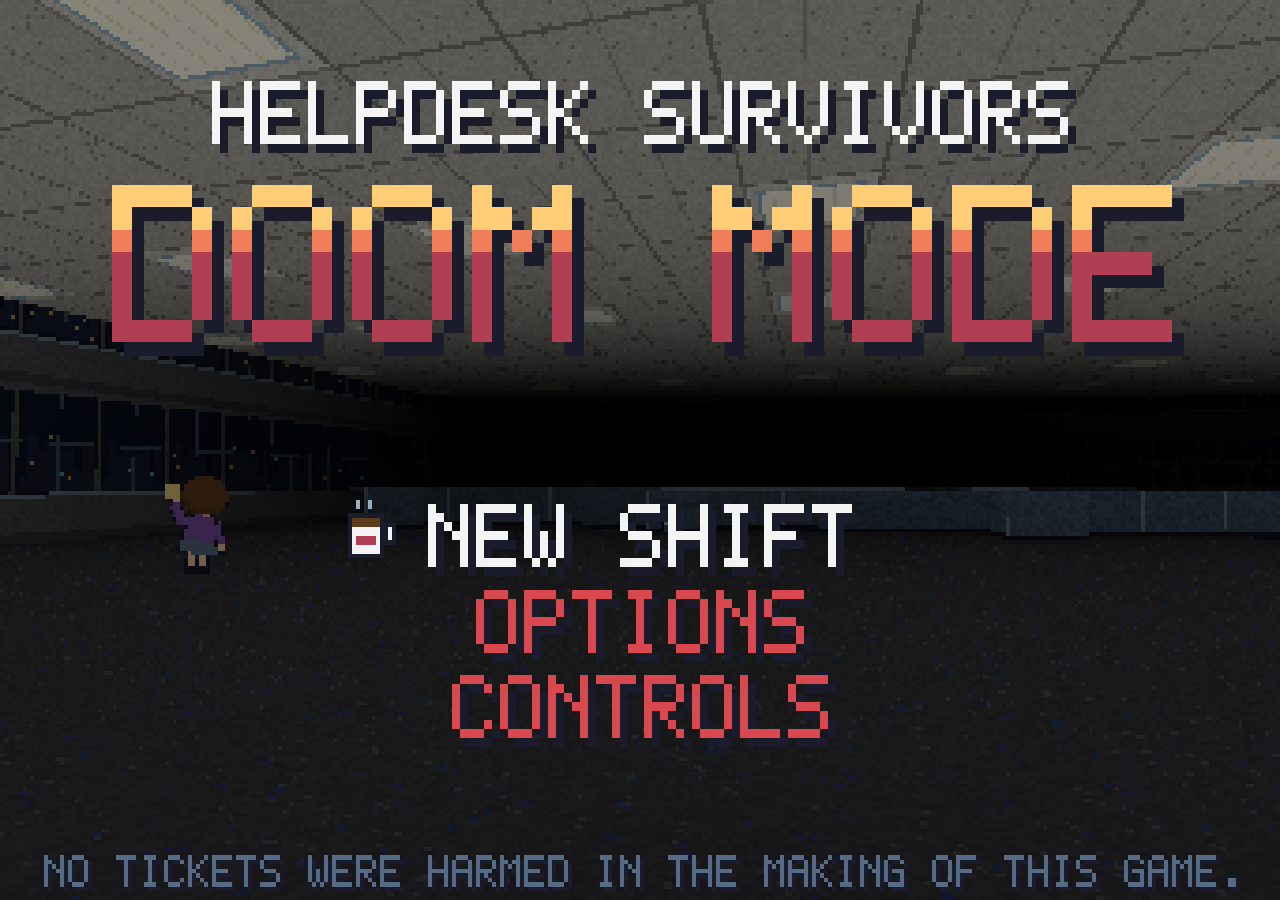
==== hddoom/index.html @ 550a12b6 "Add Helpdesk Survivors: Doom Mode at /hddoom The built Doom Mode page (one self-contained file) goes" ====
<!doctype html>
<html lang="en">
<head>
  <meta charset="utf-8">
  <meta http-equiv="Content-Security-Policy" content="default-src 'self'; script-src 'self' 'sha256-9YhU+aJ8UE1iyQAGW/lndhJFprlNsyjpc+/Vz66i7uU=' 'sha256-A+mbeO+j+aBk9NAwF2ei2x0LIHvoWClxA1FiktsDHvc=' 'sha256-EtsHfh4LKVRXS/2uMcMNXpOVCvz7mQzUFT6GDHreql4='; style-src 'self' 'unsafe-inline'; img-src 'self' data: blob:; connect-src 'self'; worker-src 'self'; manifest-src 'self'; object-src 'none'; base-uri 'none'; form-action 'none'">
  <meta name="viewport" content="width=device-width, initial-scale=1, viewport-fit=cover">
  <!-- Generated by build.mjs from doom/dev.html and doom/src/. Do not edit by hand. -->
  <title>Helpdesk Survivors: Doom Mode</title>
  <meta name="description" content="Helpdesk Survivors as a 1993-style first-person shooter. Fight your way through the office with nothing but IT tools.">
  <meta property="og:title" content="Helpdesk Survivors: Doom Mode">
  <meta property="og:description" content="The IT helpdesk, as a 1993-style first-person shooter.">
  <meta property="og:type" content="website">
  <meta name="theme-color" content="#1a1c2c">
  <link rel="icon" type="image/png" href="[data-uri]">
  <style>
    html, body { margin: 0; height: 100%; background: #000; overflow: hidden; }
    canvas { position: fixed; inset: 0; width: 100%; height: 100%; image-rendering: pixelated; image-rendering: crisp-edges; }
    #hud { cursor: crosshair; }
    #boot { position: fixed; inset: 0; display: grid; place-items: center; color: #b13e53; font: bold 16px ui-monospace, monospace; text-align: center; padding: 24px; }
  </style>
</head>
<body>
  <canvas id="view"></canvas>
  <canvas id="hud"></canvas>
  <div id="boot">LOADING...</div>
  <script>
    // Shows load errors on the page instead of a black screen (main.js removes #boot once running).
    addEventListener('error', (e) => {
      const b = document.getElementById('boot');
      if (b) b.textContent = 'The game failed to load: ' + (e.message || (e.target && (e.target.src || e.target.href)) || 'unknown error');
    }, true);
    addEventListener('unhandledrejection', (e) => {
      const b = document.getElementById('boot');
      if (b) b.textContent = 'The game failed to load: ' + (e.reason && e.reason.message || e.reason);
    });
  </script>
  <script>globalThis.__DOOM_MAPS__ = {"e1m1":{"name":"E1M1: The Help Desk","author":"Helpdesk Survivors: Doom Mode","par":240,"music":"e1m1","cellSize":2,"help":"Each character in 'map' is one 2x2 cell, looked up in 'tiles'. Each character in 'things' (same size; '.' = nothing) is looked up in 'thingTypes'. Heights are in scene units (1 = about a metre; the player is 1.75 tall and can step up 0.75).","tiles":{"X":{"wall":"WINDOW","name":"exterior window"},"#":{"wall":"DRYWALL","name":"office wall (takes the room's 'walls' texture)"},"Q":{"wall":"RACK","name":"server rack"},"O":{"wall":"PILLAR","name":"pillar"},"W":{"wall":"WHITEBOARD","name":"whiteboard"},"P":{"wall":"POSTER","name":"poster"},"E":{"wall":"EXITSW","exit":true,"name":"exit switch (press Space)"},"D":{"door":"DOOR","name":"door"},"B":{"door":"DOORBLU","key":"blue","name":"blue badge door"},"Y":{"door":"DOORYEL","key":"yellow","name":"yellow badge door"},"R":{"door":"DOORRED","key":"red","name":"red badge door"},"H":{"door":"DRYWALL","secret":true,"name":"secret door (looks like a wall)"},"=":{"floor":1.3,"floorTex":"CUBETOP","sideTex":"CUBICLE","name":"cubicle half-wall"},"x":{"floor":0.8,"floorTex":"DESKTOP","sideTex":"DESK","name":"desk"},"_":{"floor":0,"ceil":6,"floorTex":"CARPET","ceilTex":"CEILING","light":200,"lights":true,"name":"bullpen"},"-":{"floor":-0.5,"ceil":6,"floorTex":"CARPET2","ceilTex":"CEILING","sideTex":"STEP","light":184,"name":"town hall step"},"v":{"floor":-1,"ceil":6,"floorTex":"CARPET2","ceilTex":"CEILING","sideTex":"STEP","light":168,"name":"town hall pit"},":":{"floor":0,"ceil":4,"floorTex":"TILE","ceilTex":"CEILING","light":160,"lights":true,"effect":"flicker","name":"corridor"},".":{"floor":0,"ceil":5,"floorTex":"CARPET","ceilTex":"CEILING","light":192,"lights":true,"name":"open office"},",":{"floor":0,"ceil":4,"floorTex":"CARPET2","ceilTex":"CEILING","light":150,"lights":true,"name":"office"},"r":{"floor":0,"ceil":6,"floorTex":"MARBLE","ceilTex":"CEILING","light":224,"lights":true,"walls":"MARBLE","name":"reception"},"k":{"floor":0,"ceil":4,"floorTex":"KITCHEN","ceilTex":"CEILING","light":200,"lights":true,"walls":"TILEWALL","name":"break room"},"~":{"floor":0,"ceil":4,"floorTex":"COFFEE","ceilTex":"CEILING","light":200,"hazard":{"damage":5,"slow":0.6},"name":"spilled coffee (hazard)"},"s":{"floor":0,"ceil":4,"floorTex":"DUST","ceilTex":"DUST","light":104,"walls":"CONCRETE","secret":true,"name":"forgotten server closet (secret)"},"h":{"floor":2,"ceil":6,"floorTex":"RAISEDFLR","ceilTex":"CEILING","sideTex":"RAISED","light":128,"effect":"glow","walls":"RACK","name":"server room raised floor"},"*":{"floor":2,"ceil":6,"floorTex":"CABLES","ceilTex":"CEILING","sideTex":"RAISED","light":144,"effect":"flicker","hazard":{"damage":10},"name":"exposed cabling (hazard)"},"L":{"floor":0,"ceil":6,"lift":{"high":2,"wait":3},"floorTex":"LIFTTOP","ceilTex":"CEILING","sideTex":"LIFT","light":160,"name":"lift (press Space next to it)"},"e":{"floor":0,"ceil":4,"floorTex":"RESTROOM","ceilTex":"CEILING","light":176,"effect":"strobe","walls":"TILEWALL","name":"restroom"},"i":{"floor":0,"ceil":4,"floorTex":"CARPET","ceilTex":"CEILING","light":208,"lights":true,"name":"IT help desk office"},"b":{"floor":0,"ceil":6,"floorTex":"WOOD","ceilTex":"CEILING","light":200,"lights":true,"name":"boardroom"},"m":{"floor":0,"ceil":4,"floorTex":"METAL","ceilTex":"METAL","light":224,"walls":"ELEVATOR","name":"elevator"}},"thingTypes":{"3":{"item":"w_replyAll"},"4":{"item":"w_powershell"},"5":{"item":"w_reimage"},"6":{"item":"w_reboot"},"@":{"type":"start","angle":0,"name":"player start (angle: 0 = north, 90 = east)"},"c":{"item":"coffee"},"z":{"item":"pizza"},"n":{"item":"snack"},"k":{"item":"keycap"},"a":{"item":"ooo"},"A":{"item":"sabbatical"},"L":{"item":"catering"},"O":{"item":"pto"},"u":{"item":"bulk"},"M":{"item":"floorplan"},"t":{"item":"ticketClip"},"T":{"item":"ticketBox"},"e":{"item":"mail"},"E":{"item":"mailBox"},"d":{"item":"disc"},"D":{"item":"discBox"},"v":{"item":"power"},"V":{"item":"powerBig"},"B":{"item":"blueBadge"},"Y":{"item":"yellowBadge"},"R":{"item":"redBadge"},"p":{"monster":"pam"},"q":{"monster":"quinn"},"w":{"monster":"walkup"},"r":{"monster":"randy"},"f":{"monster":"phish"},"s":{"monster":"steve"},"j":{"monster":"jammer"},"i":{"monster":"vip"},"x":{"monster":"executive","angle":270},"P":{"monster":"pam","minSkill":4},"Q":{"monster":"quinn","minSkill":4},"W":{"monster":"walkup","minSkill":4},"G":{"monster":"randy","minSkill":4},"F":{"monster":"phish","minSkill":4},"S":{"monster":"steve","minSkill":4},"J":{"monster":"jammer","minSkill":4},"I":{"monster":"vip","minSkill":4},"!":{"monster":"ups"},"%":{"decor":"plant"},"&":{"decor":"cooler"}},"map":["XXXXXXXXXXXXXXXXXXXXXXXXXXXXXXXXXXXXXXXXXXXXXXXXXXXXXXX#########XXXXXXXXXXXX","XXXXXXXXXXXXXXXXXXXXXXXXXXXXXXXXXXXXXXXXXXXXXXXXXXXXXXX#sssssss#XXXXXXXXXXXX","XXXXXXXXXXXXXXXXXXXXXXXXXXXXXXXXXXXXXXXXXXXXXXXXXXXXXXX#sssssss#XXXXXXXXXXXX","XXXXXXXXXXXXXXXXXXXXXXXXXXXXXXXXXXXXXXXXXXXXXXXXXXXXXXX#sssssss#XXXXXXXXXXXX","XXXXXXXXXXXXXXXXXXXXXXXXXXXXXXXXXXXXXXXXXXXXXXXXXXXXXXX####H####XXXXXXXXXXXX","X_________________________________#,,,,,#,,,,,#,,,,,,,,#kkkkkkk#,,,,#,,,,,,X","X_________________________________#,,,,,#,,,,,#,,,,,,,,#kkkkkkk#,,,,#,,,,,,X","X__=____=____=____________________#,,,,,#,,,,,#,,,,,,,,#k~~~~~k#,,,,#,,,,,,X","X__==============_________________#,,,,,#,,,,,#,,,,,,,,#k~~~~~k#,,,,#,,,,,,X","X__=____=____=____________________#,,,,,#,,,,,#,,,,,,,,#k~~~~~k#,,,,#,,,,,,X","X_________________________________#,,,,,#,,,,,#,,,,,,,,#kkkkkkk#,,,,#,,,,,,X","X_________________________________####DD#DD#########DD##kkkkkkk#DD###DD####X","X__=____=____=____________________#........................................X","X__==============_________________#........................................X","X__=____=____=____________________#........................................X","X_________________________#########........................................X","X_________________________#sssss###........................................X","X_________________________#sssss###........................................X","X_________________________#sssss###........................................X","X__________________##########H#####::================......................X","X__________________#:::::::::::::::::::::::::::::::::......................X","X__________________#:::::::::::::::::::::::::::::::::......................X","X__________________#:::#########P#DD#W##W##BB#BB#P###::::#.................X","X__________________#:::#_______#rrrrrr#,,,,,,#,,,,,,##YY##.................X","X___O_____O________P:::#_______#rrrrrr#,,,,,,#,,,,,,#::::#.................X","X__________________#:::#__O____#rrrrrr#,,,,,,D,,,,,,#:LL:#.................X","X__________________#:::#_xxxx__#rrrrrr#,,,,,,#,,,,,,#:LL:#.................X","X__________________#:::#_______#rrrrrr#,,,,,,#,,,,,,#:LL:#.................X","X__________________#:::#_______#rrrrrr################hh##.................X","X__________________#:::#_______#rrrrrrD::#hQhQh#hhhhhhhhh#.................X","X______________________________#rrrrrrD::#hhhhh#hhhhhhhhh#.................X","X____-------------_____________########,,#hQhQh#hh###hh###.................X","X____-------------_____________#,,,,,,,,,#hhhhhh**********.................X","X____--vvvvvvvvv--_____________#,,,,,,,,,#hQhQhh**********.................X","X____--vvvvvvvvv--_____________#,,,,,,,,,###################...............X","X____--vvvvvvvvv--______O______W,,,,,,,,,#eeee#eee#eee#eeee#...............X","X____--vvvvvvvvv--_____________#,,,,,,,,,#eeee#eee#eee#eeee#...............X","X____--vvvvvvvvv--_____________#,,,,,,,,,#eeee#eee#eee#eeee#...............X","X____--vvvvvvvvv--_____________#,,,,,,,,,#eeee#eee#eee#eeee#...............X","X____--vvvvvvvvv--_____________#,,,,,,,,,#eeee#eee#eee#eeee#####RRP##W#####X","X____--vvvvvvvvv--_____________#,,,,,,,,,##D####D###D###D####bbbbbbbbbbbbbbX","X____--vvvvvvvvv--_____________#,,,,,,,,,,,,,...............#bbbbbbbbbbbbbbX","X____-------------______O______###P###W###DD#...............#bbbbbbbbbbbbbbX","X____-------------_____________#iiiiiiiiiiii#...............#bbbbbbbbbbbbbbX","X______________________________#iiiiiiiiiiii#...............WbbbbbbbbbbbbbbX","X______________________________#iiiiiiiiiiii#...............#bbbbbbbbb#####X","X______________________________#iiiiiiiiiiii#...............#bbbbbbbbb#mmmmE","X______________________________#iiiiiiiiiiii#...............#bbbbbbbbbDmmmmE","X______________________________#iiiiiiiiiiii#...............#bbbbbbbbb#mmmmE","XXXXXXXXXXXXXXXXXXXXXXXXXXXXXXXXXXXXXXXXXXXXXXXXXXXXXXXXXXXXXXXXXXXXXXXXXXXX"],"things":["............................................................................","............................................................................",".........................................................6.V.O..............","............................................................................","............................................................................","..........q..................%..........................c.....c.............",".....u...............................T............E....................r....",".........................p...........p.....z.....................dd.....M...",".................................................p..........................","....................................c......P.........a............q.........",".....p..........T...r...................................c..w..z.............","............................................................................","...............P..........................................!!................","........................................r..............f..........P...E.....","......................s.....................................................","........E..........................&....n....n....n....n......p.........G...",".............................T..............................................","............................4.A.................p...........c.........q.....","............................................................................","............................................................................","..%..p..........!............................s..............................","............................p...........P...................................","............p.....................................................t.....P...","..................................................D.......%.................","........................!...e......a.S..t.p.....s...........................",".................................p.......Y.......5..........j.........e.....","..................................................P.........................",".....................q...z......%...3...p......d........p...................","..........q.................p.....................................r.........",".................................e..p............vp....4....................","..L...........w...........................!.r...s...v.f..........t..........","............................................R...............................","....................c..................q..V..G!.......................s.....",".................................z..........................................","....................................p...................................z...","........p..................G...........t....................................","............................................w.......k....p....c.............","...........B...............................z....e.......T...........F.......","...................................nnn..........p....W........p..........!..","...........r................................................................",".........................f.......P....p.....................................","...........J..p...............................................V..........L..","........................................................!......I............","...............................................e..p.....................p...","..&.......................!.......t.....kkk.........Q....r.........x........","...z................r.........................!...t...........P.............","......p.....................T........@...............p......................",".............................%...c..............P......c......E.....D.......","............................................................................","............................................................................"]},"e1m2":{"name":"E1M2: Merger Day","author":"Helpdesk Survivors: Doom Mode","par":300,"music":"e1m1","cellSize":2,"help":"Each character in 'map' is one 2x2 cell, looked up in 'tiles'. Each character in 'things' (same size; '.' = nothing) is looked up in 'thingTypes'. Heights are in scene units (1 = about a metre; the player is 1.75 tall and can step up 0.75).","tiles":{"1":{"floor":-0.5,"ceil":8,"floorTex":"CARPET2","ceilTex":"CEILING","sideTex":"STEP","light":152,"name":"auditorium tier"},"2":{"floor":-1,"ceil":8,"floorTex":"CARPET2","ceilTex":"CEILING","sideTex":"STEP","light":144,"effect":"strobe","name":"auditorium floor"},"3":{"floor":-0.5,"ceil":8,"floorTex":"WOOD","ceilTex":"CEILING","sideTex":"STEP","light":200,"name":"stage"},"X":{"wall":"WINDOW","name":"exterior window"},"#":{"wall":"DRYWALL","name":"office wall (takes the room's 'walls' texture)"},"Q":{"wall":"RACK","name":"server rack"},"O":{"wall":"PILLAR","name":"pillar"},"W":{"wall":"WHITEBOARD","name":"whiteboard"},"P":{"wall":"POSTER","name":"poster"},"E":{"wall":"EXITSW","exit":true,"name":"exit switch (press Space)"},"D":{"door":"DOOR","name":"door"},"B":{"door":"DOORBLU","key":"blue","name":"blue badge door"},"Y":{"door":"DOORYEL","key":"yellow","name":"yellow badge door"},"R":{"door":"DOORRED","key":"red","name":"red badge door"},"H":{"door":"DRYWALL","secret":true,"name":"secret door (looks like a wall)"},"=":{"floor":1.3,"floorTex":"CUBETOP","sideTex":"CUBICLE","name":"cubicle half-wall"},"x":{"floor":0.8,"floorTex":"DESKTOP","sideTex":"DESK","name":"desk"},":":{"floor":0,"ceil":4,"floorTex":"TILE","ceilTex":"CEILING","light":160,"lights":true,"effect":"flicker","name":"corridor"},".":{"floor":0,"ceil":5,"floorTex":"CARPET2","ceilTex":"CEILING","light":176,"lights":true,"effect":"flicker","name":"the Reorg (cubicle maze)"},"s":{"floor":0,"ceil":4,"floorTex":"DUST","ceilTex":"DUST","light":104,"walls":"CONCRETE","secret":true,"name":"forgotten server closet (secret)"},"h":{"floor":2,"ceil":6,"floorTex":"RAISEDFLR","ceilTex":"CEILING","sideTex":"RAISED","light":136,"effect":"glow","walls":"RACK","name":"data hall raised floor"},"*":{"floor":2,"ceil":6,"floorTex":"CABLES","ceilTex":"CEILING","sideTex":"RAISED","light":144,"effect":"flicker","hazard":{"damage":10},"name":"exposed cabling (hazard)"},"L":{"floor":0,"ceil":5,"lift":{"high":2,"wait":3},"floorTex":"LIFTTOP","ceilTex":"CEILING","sideTex":"LIFT","light":184,"name":"private lift (press Space next to it)"},"m":{"floor":0,"ceil":4,"floorTex":"METAL","ceilTex":"METAL","light":224,"walls":"ELEVATOR","name":"elevator"},"d":{"floor":0,"ceil":6,"floorTex":"TILE","ceilTex":"METAL","light":150,"lights":true,"walls":"CONCRETE","name":"loading dock"},"l":{"floor":-0.5,"ceil":6,"floorTex":"METAL","ceilTex":"METAL","sideTex":"STEP","light":128,"walls":"CONCRETE","name":"truck bay"},"a":{"floor":0,"ceil":8,"floorTex":"MARBLE","ceilTex":"CEILING","light":224,"lights":true,"walls":"MARBLE","name":"atrium"},"f":{"floor":-0.3,"ceil":8,"floorTex":"COFFEE","ceilTex":"CEILING","sideTex":"MARBLE","light":224,"hazard":{"damage":5,"slow":0.6},"name":"celebration coffee fountain (hazard)"},"n":{"floor":0,"ceil":6,"floorTex":"TILE","ceilTex":"CEILING","light":120,"effect":"glow","walls":"RACK","name":"data hall"},"u":{"floor":0.7,"ceil":6,"floorTex":"RAISEDFLR","ceilTex":"CEILING","sideTex":"RAISED","light":128,"name":"raised floor step"},"w":{"floor":1.35,"ceil":6,"floorTex":"RAISEDFLR","ceilTex":"CEILING","sideTex":"RAISED","light":132,"name":"raised floor step"},"z":{"floor":2,"ceil":4,"floorTex":"DUST","ceilTex":"DUST","light":96,"walls":"CONCRETE","secret":true,"name":"the old mainframe room (secret)"},"c":{"floor":0,"ceil":5,"floorTex":"WOOD","ceilTex":"CEILING","light":184,"lights":true,"walls":"MARBLE","name":"executive suites"},"g":{"floor":2,"ceil":5,"floorTex":"WOOD","ceilTex":"CEILING","sideTex":"DESK","light":200,"name":"the CEO's dais"},"A":{"floor":0,"ceil":8,"floorTex":"CARPET","ceilTex":"CEILING","light":168,"lights":true,"name":"auditorium"}},"thingTypes":{"3":{"item":"w_replyAll"},"4":{"item":"w_powershell"},"5":{"item":"w_reimage"},"6":{"item":"w_reboot"},"@":{"type":"start","angle":0,"name":"player start (angle: 0 = north, 90 = east)"},"c":{"item":"coffee"},"z":{"item":"pizza"},"n":{"item":"snack"},"k":{"item":"keycap"},"a":{"item":"ooo"},"A":{"item":"sabbatical"},"L":{"item":"catering"},"O":{"item":"pto"},"u":{"item":"bulk"},"M":{"item":"floorplan"},"t":{"item":"ticketClip"},"T":{"item":"ticketBox"},"e":{"item":"mail"},"E":{"item":"mailBox"},"d":{"item":"disc"},"D":{"item":"discBox"},"v":{"item":"power"},"V":{"item":"powerBig"},"B":{"item":"blueBadge"},"Y":{"item":"yellowBadge"},"R":{"item":"redBadge"},"p":{"monster":"pam"},"q":{"monster":"quinn"},"w":{"monster":"walkup"},"r":{"monster":"randy"},"f":{"monster":"phish"},"s":{"monster":"steve"},"j":{"monster":"jammer"},"P":{"monster":"pam","minSkill":4},"Q":{"monster":"quinn","minSkill":4},"W":{"monster":"walkup","minSkill":4},"G":{"monster":"randy","minSkill":4},"F":{"monster":"phish","minSkill":4},"S":{"monster":"steve","minSkill":4},"J":{"monster":"jammer","minSkill":4},"!":{"monster":"ups"},"%":{"decor":"plant"},"&":{"decor":"cooler"},"g":{"monster":"consultant"},"h":{"monster":"consultant_b"},"y":{"monster":"dave"},"b":{"monster":"brenda"},"o":{"monster":"moving_box"},"m":{"monster":"takeover","angle":0},"U":{"monster":"consultant","minSkill":4},"H":{"monster":"consultant_b","minSkill":4},"K":{"monster":"dave","minSkill":4},"N":{"monster":"brenda","minSkill":4},"i":{"monster":"vip"},"Z":{"monster":"quinn","minSkill":4}},"map":["XXXXXXXXXXXXXXXXXXXXXXXXXXXXXXXXXXXXXXXXXXXXXXXXXXXXXXXXXXXXXXXX","X##############################################################X","X#.......................##zzzzzzzzzzzzzzzz###cccccccc#cccgggg#X","X#.......................##zzzzzzzzzzzzzzzz###cccccccc#cLLgggg#X","X#.......................#########H###########cccccccc#cLLgggg#X","X#.......................#nnhhhhhhhhhhhhhhhh##cccccccc#cccgggg#X","X#====================...#nnhhhhhhhhhhhhhhhh##cccccccc#ccccccc#X","X#.....=....=....=.......#nnhhhhhhhhhhhhhhhh##ccccccccDccccccc#X","X#.......................#nnhhQQQQQhhQQQQQhh##cccccccc#ccccccc#X","X#.......................#nnhhhhhhhhhhhhhhhh##cccccccc#ccccccc#X","X#.......=....=....=.....#nnhhhhhhhhhhhhhh**##cccccccc#ccccccc#X","X#...====================#nnhhhhhhhhhhhhhhhh##cccccccc#ccccccc#X","X#.......................PnnhhQQQQQhhQQQQQhh#####D########D####X","X#.......................#nnhhhhhhhhhhhhhhhh##cccccccccccccccc#X","X#.......................#nn**hhhhhhhhhhhhhh##cccccccccccccccc#X","X#.......................#nnhhhhhhhhhhhhhhhh##cccccccccccccccc#X","X#====================...#nnhhQQQQQhhQQQQQhh##cxxxxxccccxxxxxc#X","X#.....=....=....=.......#nnhhhhhhhhhhhhhhhh##cccccccccccccccc#X","X#.......................#nnhhhhhhhhhhhhhhhh##cccccccccccccccc#X","X#.......................#nnhhhhhhhhhhhhhhhh##cccccccccccccccc#X","X#.......=....=....=.....WnnhhQQQQQhhQQQQQhh##cccccccccccccccc#X","X#...====================#nnhhhhhhhhhhhhhhhh##cccccccccccccccc#X","X#.......................#nnwwwwwwwwwwwwwwww##cccccccccccccccc#X","X#.......................#nnuuuuuuuuuuuuuuuu#P####W#DD#########X","X#.......................#nnnnnnnnnnnnnnnnnn#:::::::::::::::::#X","X#.......................#nnnnnnnnnnnnnnnnnnY:::::::::::::::::#X","X#####:::#################nnnnnnnnnnnnnnnnnnY:::::::::::::::::#X","X#####:::#################nnnnnnnnnnnnnnnnnn#:::::::::::::::::#X","X#####:::#################nnnnnnnnnnnnnnnnnn##W#####RR####P####X","X#####:::#######W##########BB###P###########AAAAAAAAAAAAAAAAAA#X","X#sss#:::#######aaaaaaaaaaaaaaaaaaaaaaaaa###AAAAAAAAAAAAAAAAAA#X","X#sss#:::#######aaaaaaaaaaaaaaaaaaaaaaaaa###AAAAAAAAAAAAAAAAAA#X","X#sssH:::#######aaaaaaaaaaaaaaaaaaaaaaaaa#W#AAAAAAAAAAAAAAAAAA#X","X#sss#:::#######aaaaOaaaaaaaaaaaaaaaOaaaa###AAAAAAAAAAAAAAAAAA#X","X#sss#:::#######aaaaaaaaaaaaaaaaaaaaaaaaa###111111111111111111#X","X#####:::#######aaaaaaaaaaaaaaaaaaaaaaaaa###111111111111111111#X","X#####:::#######aaaaaaaaaafffffaaaaaaaaaa###111111111111111111#X","X#ddddddddddddd#aaaaaaaaaafffffaaaaaaaaaa###222222222222222222#X","X#dddddddddddddPaaaaaaaaaafffffaaaaaaaaaa###222222222222222222#X","X#ddddddddddddd#aaaaaaaaaafffffaaaaaaaaaa###222222222222222222#X","X#dddddddddddddDaaaaaaaaaaaaaaaaaaaaaaaaaP##222222222222222222#X","X#dddddddddddddDaaaaaaaaaaaaaaaaaaaaaaaaa###333333333333333333#X","X#ddddddddddddd#aaaaOaaaaaaaaaaaaaaaOaaaa###33333333333333#####X","X#ddddddddddddd#aaaaaaaaaxxxxxxxaaaaaaaaa###33333333333333#mmmEX","X#lllllllllllll#aaaaaaaaaaaaaaaaaaaaaaaaa###33333333333333DmmmEX","X#lllllllllllll#aaaaaaaaaaaaaaaaaaaaaaaaa###33333333333333#mmmEX","X###########################################33333333333333#mmm#X","XXXXXXXXXXXXXXXXXXXXXXXXXXXXXXXXXXXXXXXXXXXXXXXXXXXXXXXXXXXXXXXX"],"things":["................................................................","................................................................","............................6............V......................","...B......b.....................L..O..........&D...b........R...",".................q...kkk........................................","..................................................5.............",".............................r......Y...j.v.....................",".........................................................s......","......N.....z...................................y..........a....","..................y....o............................M...z.......","..........................e....g.h.........................U....","................................................................","................................................................","...E....r.......a...K.........................%..............%..","......................b..........G.....s........g..........h....","................................................................","..........................................!.....................","................................................................","..............y........c.....v.S..........f..................o..","...p................................................i...........","................................................T......K....E...","............................!.................o..............&..","................................d.....y.........................","..........y.....................................................",".....o......T.......b...........................................","...............................................c.........y......","................................p.....q.z.........b.........e...",".......Z...................D....................................",".......n........................................................","................................................................","..V....n................%.......%...........V.......N.......L...","...4..............T...........Z.......E.......g.....z.....h.....","......................g...........h.............................","...A...q........................................................",".................%..........UH.........%.......b.........b......","................................................................",".......................n.........n..............................","..................o...............................U...H.........",".....oo......y........................o......y.............y....","....t.......c...................................................","........................y........b..............................","...........o................u...............!...............!...","...e....@...o...................................................","................................................................","....P.....p......!z...p............p..c!............m...........","...o.........z..............................D...................","................................................................","................................................................"]}};</script>
  <script type="module">
var Vi=.016666666666666666,mu=5;function gu(i,t){let e=0,n=performance.now();function s(r){let a=(r-n)/1e3;n=r,a>.25&&(a=.25),e+=a;let o=0;for(;e>=Vi&&o<mu;)i(Vi),e-=Vi,o++;o===mu&&(e=0),t(a,e/Vi),requestAnimationFrame(s)}requestAnimationFrame(s)}var ya=class{constructor(t){this.data=t,this.name=t.name??"Untitled",this.par=t.par??0,this.S=t.cellSize??2;let e=t.map;this.h=e.length,this.w=Math.max(...e.map(s=>s.length));let n=this.w*this.h;this.cells=new Array(n),this.floor=new Float32Array(n),this.ceil=new Float32Array(n),this.doors=[],this.lifts=[],this.doorOf=new Int16Array(n).fill(-1),this.liftOf=new Int16Array(n).fill(-1),this.secretOf=new Int16Array(n).fill(-1),this.secrets=[];for(let s=0;s<this.h;s++)for(let r=0;r<this.w;r++){let a=e[s][r]??" ",o=t.tiles[a],l=this.idx(r,s);if(!o){a!==" "&&console.warn(`Map: no tile "${a}" at column ${r}, row ${s}; treating it as a wall`),this.cells[l]={ch:a,kind:"wall",wallTex:"DRYWALL"};continue}let c=o.wall?"wall":o.door?"door":o.lift?"lift":"open";this.cells[l]={ch:a,kind:c,def:o,wallTex:o.wall,floor:o.floor,ceil:o.ceil,light:o.light,floorTex:o.floorTex,ceilTex:o.ceilTex,sideTex:o.sideTex,effect:o.effect}}this.inherit(),this.buildMovers(),this.findSecrets(),this.things=[];for(let s=0;s<(t.things?.length??0);s++){let r=t.things[s];for(let a=0;a<r.length;a++){let o=r[a];if(o==="."||o===" ")continue;let l=t.thingTypes?.[o];if(!l){console.warn(`Map: no thing type "${o}" at column ${a}, row ${s}`);continue}this.things.push({...l,ch:o,c:a,r:s,x:(a+.5)*this.S,z:(s+.5)*this.S})}}}idx(t,e){return e*this.w+t}inside(t,e){return t>=0&&e>=0&&t<this.w&&e<this.h}cell(t,e){return this.inside(t,e)?this.cells[this.idx(t,e)]:null}isWall(t,e){let n=this.cell(t,e);return!n||n.kind==="wall"}col(t){return Math.floor(t/this.S)}inherit(){let t=["ceil","floor","light","ceilTex","floorTex","effect"];for(let e=0;e<4;e++)for(let n=0;n<this.h;n++)for(let s=0;s<this.w;s++){let r=this.cells[this.idx(s,n)];if(r.kind!=="wall"){for(let a of t)if(!(r[a]!==void 0&&r[a]!==null)&&!(a==="effect"&&r.def.light!==void 0))for(let[o,l]of Wi){let c=this.cell(s+o,n+l);if(!(!c||c.kind==="wall"||c.kind==="door")&&c[a]!==void 0&&c[a]!==null){r[a]=c[a];break}}}}for(let e=0;e<this.cells.length;e++){let n=this.cells[e];n.kind!=="wall"&&(n.floor??=0,n.ceil??=4,n.light??=160,n.floorTex??="CARPET",n.ceilTex??="CEILING",n.effect??=null,this.floor[e]=n.floor,this.ceil[e]=n.ceil)}}buildMovers(){let t=new Uint8Array(this.cells.length);for(let e=0;e<this.cells.length;e++){let n=this.cells[e];if(t[e]||n.kind!=="door"&&n.kind!=="lift")continue;let s=this.flood(e,r=>this.cells[r].kind===n.kind&&this.cells[r].ch===n.ch,t);if(n.kind==="door"){let r=n.def,a=1/0;for(let h of s){let f=h%this.w,u=h/this.w|0;for(let[d,x]of Wi){let v=this.cell(f+d,u+x);v&&(v.kind==="open"||v.kind==="lift")&&(a=Math.min(a,v.ceil))}}isFinite(a)||(a=n.floor+3);let o=r.secret?a:Math.min(a,n.floor+3),l=this.doors.length,c={id:l,cells:s,key:r.key??null,secret:!!r.secret,tex:r.door,floor:n.floor,top:o,pos:0,state:"closed",wait:0,opened:!1};this.doors.push(c);for(let h of s)this.doorOf[h]=l,this.cells[h].ceil=o,this.ceil[h]=this.floor[h]}else{let r=n.def,a=n.floor,o=r.lift.high??a+2,l=this.lifts.length,c={id:l,cells:s,low:a,high:o,pos:o,state:"up",wait:0,waitTime:r.lift.wait??3};this.lifts.push(c);for(let h of s)this.liftOf[h]=l,this.floor[h]=o}}}findSecrets(){let t=new Uint8Array(this.cells.length);for(let e=0;e<this.cells.length;e++){let n=this.cells[e];if(t[e]||!n.def?.secret||n.kind!=="open")continue;let s=this.flood(e,a=>this.cells[a].kind==="open"&&!!this.cells[a].def?.secret,t),r=this.secrets.length;this.secrets.push({id:r,cells:s,found:!1});for(let a of s)this.secretOf[a]=r}}flood(t,e,n){let s=[],r=[t];for(n[t]=1;r.length;){let a=r.pop();s.push(a);let o=a%this.w,l=a/this.w|0;for(let[c,h]of Wi){if(!this.inside(o+c,l+h))continue;let f=this.idx(o+c,l+h);!n[f]&&e(f)&&(n[f]=1,r.push(f))}}return s}span(t,e,n){let s=this.S,r=Math.floor((t-n)/s),a=Math.floor((t+n)/s),o=Math.floor((e-n)/s),l=Math.floor((e+n)/s),c=-1/0,h=1/0;for(let f=o;f<=l;f++)for(let u=r;u<=a;u++){if(this.isWall(u,f))return null;let d=this.idx(u,f);this.floor[d]>c&&(c=this.floor[d]),this.ceil[d]<h&&(h=this.ceil[d])}return{floor:c,ceil:h}}fits(t,e,n,s,r,a=.75){let o=this.span(t,e,n);return!(!o||o.floor>r+a||o.ceil-Math.max(o.floor,r)<s)}floorAt(t,e){let n=this.col(t),s=this.col(e);return this.isWall(n,s)?0:this.floor[this.idx(n,s)]}cellAtPoint(t,e){return this.cell(this.col(t),this.col(e))}trace(t,e,n,s,r,a,o){let l=this.S,c=Math.floor(t/l),h=Math.floor(n/l),f=s>0?1:-1,u=a>0?1:-1,d=s!==0?Math.abs(l/s):1/0,x=a!==0?Math.abs(l/a):1/0,v=s!==0?(s>0?(c+1)*l-t:t-c*l)/Math.abs(s):1/0,g=a!==0?(a>0?(h+1)*l-n:n-h*l)/Math.abs(a):1/0,m=0,b=0,A=0;for(let M=0;M<512;M++){if(this.isWall(c,h))return this.hit(t,e,n,s,r,a,m,b,A,0,c,h,"wall");let T=this.idx(c,h),w=this.floor[T],C=this.ceil[T],_=e+r*m;if(_<w||_>C)return this.hit(t,e,n,s,r,a,m,b,A,0,c,h,_<w?"step":"upper");let E=Math.min(v,g,o),I=e+r*E;if(I<w)return this.hit(t,e,n,s,r,a,(w-e)/r,0,0,1,c,h,"floor");if(I>C)return this.hit(t,e,n,s,r,a,(C-e)/r,0,0,-1,c,h,"ceil");if(E>=o)return null;m=E,v<g?(c+=f,v+=d,b=-f,A=0):(h+=u,g+=x,b=0,A=-u)}return null}hit(t,e,n,s,r,a,o,l,c,h,f,u,d){return{t:o,x:t+s*o,y:e+r*o,z:n+a*o,nx:l,ny:h,nz:c,c:f,r:u,kind:d,cell:this.cell(f,u)}}sight(t,e,n,s,r,a){return!this.trace(t,e,n,s-t,r-e,a-n,1)}use(t,e,n,s,r){let a=-Math.sin(s),o=-Math.cos(s),l=this.liftOf[this.idx(this.col(t),this.col(e))];for(let c=.2;c<=2.8;c+=.2){let h=this.col(t+a*c),f=this.col(e+o*c),u=this.idx(h,f),d=this.cells[u];if(!d)return null;if(d.kind==="door"){let x=this.doors[this.doorOf[u]];return x.key&&!r.has(x.key)?{locked:x.key,door:x}:this.openDoor(x)?{door:x}:null}if(d.kind==="lift"){let x=this.lifts[this.liftOf[u]];if(x.pos>n+.75||l===x.id)return this.lower(x)?{lift:x}:null;continue}if(d.kind==="wall"){if(d.def?.exit)return{exit:!0,c:h,r:f};break}if(this.floor[u]>n+.75||this.ceil[u]<n+1.2)break}return l>=0&&this.lower(this.lifts[l])?{lift:this.lifts[l]}:null}openDoor(t){return t.state==="open"?(t.wait=4,!1):t.state==="opening"?!1:(t.state="opening",t.opened=!0,!0)}lower(t){return t.state!=="up"?!1:(t.state="down",!0)}update(t,e){let n=[];for(let s of this.doors){let r=s.top-s.floor;s.state==="opening"?(s.pos=Math.min(r,s.pos+6*t),s.pos>=r&&(s.state=s.secret?"stuck":"open",s.wait=4)):s.state==="open"?(s.wait-=t,s.wait<=0&&(s.cells.some(e)?s.wait=.5:(s.state="closing",n.push({type:"doorClose",door:s})))):s.state==="closing"&&(s.cells.some(e)&&s.pos<r?(s.state="opening",n.push({type:"doorOpen",door:s})):(s.pos=Math.max(0,s.pos-6*t),s.pos<=0&&(s.state="closed")));for(let a of s.cells)this.ceil[a]=s.floor+s.pos}for(let s of this.lifts){s.state==="down"?(s.pos=Math.max(s.low,s.pos-4*t),s.pos<=s.low&&(s.state="waiting",s.wait=s.waitTime,n.push({type:"liftStop",lift:s}))):s.state==="waiting"?(s.wait-=t,s.wait<=0&&(s.state="rising",n.push({type:"liftStart",lift:s}))):s.state==="rising"&&(s.pos=Math.min(s.high,s.pos+4*t),s.pos>=s.high&&(s.state="up",n.push({type:"liftStop",lift:s})));for(let r of s.cells)this.floor[r]=s.pos}return n}secretAt(t,e){let n=this.col(t),s=this.col(e);if(!this.inside(n,s))return null;let r=this.secretOf[this.idx(n,s)];return r>=0?this.secrets[r]:null}},Wi=[[1,0],[-1,0],[0,1],[0,-1]];async function ic(i="e1m1",t=null){if(!t&&globalThis.__DOOM_MAPS__?.[i])return globalThis.__DOOM_MAPS__[i];let e=t??`maps/${i}.json`,n=await fetch(e);if(!n.ok)throw new Error(`Couldn't load the map ${e} (${n.status})`);return n.json()}var Hu=0,Uc=1,Vu=2;var Wr=1,Wu=2,Hs=3,Pi=0,Ye=1,wn=2,$n=0,Vs=1,Fc=2,Oc=3,Bc=4,Xu=5;var es=100,qu=101,Yu=102,Zu=103,Ku=104,$u=200,Ju=201,ju=202,Qu=203,kc=204,zc=205,tf=206,ef=207,nf=208,sf=209,rf=210,af=211,of=212,lf=213,cf=214,Xa=0,qa=1,Ya=2,Ps=3,Za=4,Ka=5,$a=6,Ja=7,wo=0,hf=1,uf=2,On=0,Gc=1,Hc=2,Vc=3,Wc=4,Xc=5,qc=6,Yc=7;var Zc=300,Li=301,ns=302,Eo=303,To=304,Xr=306,Ls=1e3,qn=1001,ja=1002,Me=1003,ff=1004;var qr=1005;var Je=1006,Ao=1007;var Di=1008;var pn=1009,Kc=1010,$c=1011,Ws=1012,Ro=1013,Bn=1014,En=1015,kn=1016,Co=1017,Io=1018,Xs=1020,Jc=35902,jc=35899,Qc=1021,th=1022,Tn=1023,Yn=1026,Ni=1027,qs=1028,Po=1029,Ui=1030,Lo=1031;var Do=1033,Yr=33776,Zr=33777,Kr=33778,$r=33779,No=35840,Uo=35841,Fo=35842,Oo=35843,Bo=36196,ko=37492,zo=37496,Go=37488,Ho=37489,Jr=37490,Vo=37491,Wo=37808,Xo=37809,qo=37810,Yo=37811,Zo=37812,Ko=37813,$o=37814,Jo=37815,jo=37816,Qo=37817,tl=37818,el=37819,nl=37820,il=37821,sl=36492,rl=36494,al=36495,ol=36283,ll=36284,jr=36285,cl=36286;var Mr=2300,Qa=2301,Va=2302,Rc=2303,Cc=2400,Ic=2401,Pc=2402;var df=3200;var Qr=0,pf=1,ui="",ke="srgb",br="srgb-linear",Sr="linear",de="srgb";var Wa=7680;var mf=519,gf=512,xf=513,_f=514,hl=515,yf=516,vf=517,ul=518,Mf=519,eh=35044,nh=35048;var ih="300 es",Un=2e3,Ds=2001;function Up(i){for(let t=i.length-1;t>=0;--t)if(i[t]>=65535)return!0;return!1}function Fp(i){return ArrayBuffer.isView(i)&&!(i instanceof DataView)}function wr(i){return document.createElementNS("http://www.w3.org/1999/xhtml",i)}function bf(){let i=wr("canvas");return i.style.display="block",i}var xu={},Ns=null;function Er(...i){let t="THREE."+i.shift();Ns?Ns("log",t,...i):console.log(t,...i)}function Sf(i){let t=i[0];if(typeof t=="string"&&t.startsWith("TSL:")){let e=i[1];e&&e.isStackTrace?i[0]+=" "+e.getLocation():i[1]='Stack trace not available. Enable "THREE.Node.captureStackTrace" to capture stack traces.'}return i}function Nt(...i){i=Sf(i);let t="THREE."+i.shift();if(Ns)Ns("warn",t,...i);else{let e=i[0];e&&e.isStackTrace?console.warn(e.getError(t)):console.warn(t,...i)}}function Dt(...i){i=Sf(i);let t="THREE."+i.shift();if(Ns)Ns("error",t,...i);else{let e=i[0];e&&e.isStackTrace?console.error(e.getError(t)):console.error(t,...i)}}function Ki(...i){let t=i.join(" ");t in xu||(xu[t]=!0,Nt(...i))}function wf(i,t,e){return new Promise(function(n,s){function r(){switch(i.clientWaitSync(t,i.SYNC_FLUSH_COMMANDS_BIT,0)){case i.WAIT_FAILED:s();break;case i.TIMEOUT_EXPIRED:setTimeout(r,e);break;default:n()}}setTimeout(r,e)})}var Ef={[Xa]:qa,[Ya]:$a,[Za]:Ja,[Ps]:Ka,[qa]:Xa,[$a]:Ya,[Ja]:Za,[Ka]:Ps},Zn=class{addEventListener(t,e){this._listeners===void 0&&(this._listeners={});let n=this._listeners;n[t]===void 0&&(n[t]=[]),n[t].indexOf(e)===-1&&n[t].push(e)}hasEventListener(t,e){let n=this._listeners;return n===void 0?!1:n[t]!==void 0&&n[t].indexOf(e)!==-1}removeEventListener(t,e){let n=this._listeners;if(n===void 0)return;let s=n[t];if(s!==void 0){let r=s.indexOf(e);r!==-1&&s.splice(r,1)}}dispatchEvent(t){let e=this._listeners;if(e===void 0)return;let n=e[t.type];if(n!==void 0){t.target=this;let s=n.slice(0);for(let r=0,a=s.length;r<a;r++)s[r].call(this,t);t.target=null}}},en=["00","01","02","03","04","05","06","07","08","09","0a","0b","0c","0d","0e","0f","10","11","12","13","14","15","16","17","18","19","1a","1b","1c","1d","1e","1f","20","21","22","23","24","25","26","27","28","29","2a","2b","2c","2d","2e","2f","30","31","32","33","34","35","36","37","38","39","3a","3b","3c","3d","3e","3f","40","41","42","43","44","45","46","47","48","49","4a","4b","4c","4d","4e","4f","50","51","52","53","54","55","56","57","58","59","5a","5b","5c","5d","5e","5f","60","61","62","63","64","65","66","67","68","69","6a","6b","6c","6d","6e","6f","70","71","72","73","74","75","76","77","78","79","7a","7b","7c","7d","7e","7f","80","81","82","83","84","85","86","87","88","89","8a","8b","8c","8d","8e","8f","90","91","92","93","94","95","96","97","98","99","9a","9b","9c","9d","9e","9f","a0","a1","a2","a3","a4","a5","a6","a7","a8","a9","aa","ab","ac","ad","ae","af","b0","b1","b2","b3","b4","b5","b6","b7","b8","b9","ba","bb","bc","bd","be","bf","c0","c1","c2","c3","c4","c5","c6","c7","c8","c9","ca","cb","cc","cd","ce","cf","d0","d1","d2","d3","d4","d5","d6","d7","d8","d9","da","db","dc","dd","de","df","e0","e1","e2","e3","e4","e5","e6","e7","e8","e9","ea","eb","ec","ed","ee","ef","f0","f1","f2","f3","f4","f5","f6","f7","f8","f9","fa","fb","fc","fd","fe","ff"];var sc=Math.PI/180,to=180/Math.PI;function Si(){let i=Math.random()*4294967295|0,t=Math.random()*4294967295|0,e=Math.random()*4294967295|0,n=Math.random()*4294967295|0;return(en[i&255]+en[i>>8&255]+en[i>>16&255]+en[i>>24&255]+"-"+en[t&255]+en[t>>8&255]+"-"+en[t>>16&15|64]+en[t>>24&255]+"-"+en[e&63|128]+en[e>>8&255]+"-"+en[e>>16&255]+en[e>>24&255]+en[n&255]+en[n>>8&255]+en[n>>16&255]+en[n>>24&255]).toLowerCase()}function jt(i,t,e){return Math.max(t,Math.min(e,i))}function Op(i,t){return(i%t+t)%t}function rc(i,t,e){return(1-e)*i+e*t}function Xn(i,t){switch(t.constructor){case Float32Array:return i;case Uint32Array:return i/4294967295;case Uint16Array:return i/65535;case Uint8Array:case Uint8ClampedArray:return i/255;case Int32Array:return Math.max(i/2147483647,-1);case Int16Array:return Math.max(i/32767,-1);case Int8Array:return Math.max(i/127,-1);default:throw new Error("THREE.MathUtils: Invalid component type.")}}function _e(i,t){switch(t.constructor){case Float32Array:return i;case Uint32Array:return Math.round(i*4294967295);case Uint16Array:return Math.round(i*65535);case Uint8Array:case Uint8ClampedArray:return Math.round(i*255);case Int32Array:return Math.round(i*2147483647);case Int16Array:return Math.round(i*32767);case Int8Array:return Math.round(i*127);default:throw new Error("THREE.MathUtils: Invalid component type.")}}var It=class i{static{i.prototype.isVector2=!0}constructor(t=0,e=0){this.x=t,this.y=e}get width(){return this.x}set width(t){this.x=t}get height(){return this.y}set height(t){this.y=t}set(t,e){return this.x=t,this.y=e,this}setScalar(t){return this.x=t,this.y=t,this}setX(t){return this.x=t,this}setY(t){return this.y=t,this}setComponent(t,e){switch(t){case 0:this.x=e;break;case 1:this.y=e;break;default:throw new Error("THREE.Vector2: index is out of range: "+t)}return this}getComponent(t){switch(t){case 0:return this.x;case 1:return this.y;default:throw new Error("THREE.Vector2: index is out of range: "+t)}}clone(){return new this.constructor(this.x,this.y)}copy(t){return this.x=t.x,this.y=t.y,this}add(t){return this.x+=t.x,this.y+=t.y,this}addScalar(t){return this.x+=t,this.y+=t,this}addVectors(t,e){return this.x=t.x+e.x,this.y=t.y+e.y,this}addScaledVector(t,e){return this.x+=t.x*e,this.y+=t.y*e,this}sub(t){return this.x-=t.x,this.y-=t.y,this}subScalar(t){return this.x-=t,this.y-=t,this}subVectors(t,e){return this.x=t.x-e.x,this.y=t.y-e.y,this}multiply(t){return this.x*=t.x,this.y*=t.y,this}multiplyScalar(t){return this.x*=t,this.y*=t,this}divide(t){return this.x/=t.x,this.y/=t.y,this}divideScalar(t){return this.multiplyScalar(1/t)}applyMatrix3(t){let e=this.x,n=this.y,s=t.elements;return this.x=s[0]*e+s[3]*n+s[6],this.y=s[1]*e+s[4]*n+s[7],this}min(t){return this.x=Math.min(this.x,t.x),this.y=Math.min(this.y,t.y),this}max(t){return this.x=Math.max(this.x,t.x),this.y=Math.max(this.y,t.y),this}clamp(t,e){return this.x=jt(this.x,t.x,e.x),this.y=jt(this.y,t.y,e.y),this}clampScalar(t,e){return this.x=jt(this.x,t,e),this.y=jt(this.y,t,e),this}clampLength(t,e){let n=this.length();return this.divideScalar(n||1).multiplyScalar(jt(n,t,e))}floor(){return this.x=Math.floor(this.x),this.y=Math.floor(this.y),this}ceil(){return this.x=Math.ceil(this.x),this.y=Math.ceil(this.y),this}round(){return this.x=Math.round(this.x),this.y=Math.round(this.y),this}roundToZero(){return this.x=Math.trunc(this.x),this.y=Math.trunc(this.y),this}negate(){return this.x=-this.x,this.y=-this.y,this}dot(t){return this.x*t.x+this.y*t.y}cross(t){return this.x*t.y-this.y*t.x}lengthSq(){return this.x*this.x+this.y*this.y}length(){return Math.sqrt(this.x*this.x+this.y*this.y)}manhattanLength(){return Math.abs(this.x)+Math.abs(this.y)}normalize(){return this.divideScalar(this.length()||1)}angle(){return Math.atan2(-this.y,-this.x)+Math.PI}angleTo(t){let e=Math.sqrt(this.lengthSq()*t.lengthSq());if(e===0)return Math.PI/2;let n=this.dot(t)/e;return Math.acos(jt(n,-1,1))}distanceTo(t){return Math.sqrt(this.distanceToSquared(t))}distanceToSquared(t){let e=this.x-t.x,n=this.y-t.y;return e*e+n*n}manhattanDistanceTo(t){return Math.abs(this.x-t.x)+Math.abs(this.y-t.y)}setLength(t){return this.normalize().multiplyScalar(t)}lerp(t,e){return this.x+=(t.x-this.x)*e,this.y+=(t.y-this.y)*e,this}lerpVectors(t,e,n){return this.x=t.x+(e.x-t.x)*n,this.y=t.y+(e.y-t.y)*n,this}equals(t){return t.x===this.x&&t.y===this.y}fromArray(t,e=0){return this.x=t[e],this.y=t[e+1],this}toArray(t=[],e=0){return t[e]=this.x,t[e+1]=this.y,t}fromBufferAttribute(t,e){return this.x=t.getX(e),this.y=t.getY(e),this}rotateAround(t,e){let n=Math.cos(e),s=Math.sin(e),r=this.x-t.x,a=this.y-t.y;return this.x=r*n-a*s+t.x,this.y=r*s+a*n+t.y,this}random(){return this.x=Math.random(),this.y=Math.random(),this}*[Symbol.iterator](){yield this.x,yield this.y}},dn=class{constructor(t=0,e=0,n=0,s=1){this.isQuaternion=!0,this._x=t,this._y=e,this._z=n,this._w=s}static slerpFlat(t,e,n,s,r,a,o){let l=n[s+0],c=n[s+1],h=n[s+2],f=n[s+3],u=r[a+0],d=r[a+1],x=r[a+2],v=r[a+3];if(f!==v||l!==u||c!==d||h!==x){let g=l*u+c*d+h*x+f*v;g<0&&(u=-u,d=-d,x=-x,v=-v,g=-g);let m=1-o;if(g<.9995){let b=Math.acos(g),A=Math.sin(b);m=Math.sin(m*b)/A,o=Math.sin(o*b)/A,l=l*m+u*o,c=c*m+d*o,h=h*m+x*o,f=f*m+v*o}else{l=l*m+u*o,c=c*m+d*o,h=h*m+x*o,f=f*m+v*o;let b=1/Math.sqrt(l*l+c*c+h*h+f*f);l*=b,c*=b,h*=b,f*=b}}t[e]=l,t[e+1]=c,t[e+2]=h,t[e+3]=f}static multiplyQuaternionsFlat(t,e,n,s,r,a){let o=n[s],l=n[s+1],c=n[s+2],h=n[s+3],f=r[a],u=r[a+1],d=r[a+2],x=r[a+3];return t[e]=o*x+h*f+l*d-c*u,t[e+1]=l*x+h*u+c*f-o*d,t[e+2]=c*x+h*d+o*u-l*f,t[e+3]=h*x-o*f-l*u-c*d,t}get x(){return this._x}set x(t){this._x=t,this._onChangeCallback()}get y(){return this._y}set y(t){this._y=t,this._onChangeCallback()}get z(){return this._z}set z(t){this._z=t,this._onChangeCallback()}get w(){return this._w}set w(t){this._w=t,this._onChangeCallback()}set(t,e,n,s){return this._x=t,this._y=e,this._z=n,this._w=s,this._onChangeCallback(),this}clone(){return new this.constructor(this._x,this._y,this._z,this._w)}copy(t){return this._x=t.x,this._y=t.y,this._z=t.z,this._w=t.w,this._onChangeCallback(),this}setFromEuler(t,e=!0){let n=t._x,s=t._y,r=t._z,a=t._order,o=Math.cos,l=Math.sin,c=o(n/2),h=o(s/2),f=o(r/2),u=l(n/2),d=l(s/2),x=l(r/2);switch(a){case"XYZ":this._x=u*h*f+c*d*x,this._y=c*d*f-u*h*x,this._z=c*h*x+u*d*f,this._w=c*h*f-u*d*x;break;case"YXZ":this._x=u*h*f+c*d*x,this._y=c*d*f-u*h*x,this._z=c*h*x-u*d*f,this._w=c*h*f+u*d*x;break;case"ZXY":this._x=u*h*f-c*d*x,this._y=c*d*f+u*h*x,this._z=c*h*x+u*d*f,this._w=c*h*f-u*d*x;break;case"ZYX":this._x=u*h*f-c*d*x,this._y=c*d*f+u*h*x,this._z=c*h*x-u*d*f,this._w=c*h*f+u*d*x;break;case"YZX":this._x=u*h*f+c*d*x,this._y=c*d*f+u*h*x,this._z=c*h*x-u*d*f,this._w=c*h*f-u*d*x;break;case"XZY":this._x=u*h*f-c*d*x,this._y=c*d*f-u*h*x,this._z=c*h*x+u*d*f,this._w=c*h*f+u*d*x;break;default:Nt("Quaternion: .setFromEuler() encountered an unknown order: "+a)}return e===!0&&this._onChangeCallback(),this}setFromAxisAngle(t,e){let n=e/2,s=Math.sin(n);return this._x=t.x*s,this._y=t.y*s,this._z=t.z*s,this._w=Math.cos(n),this._onChangeCallback(),this}setFromRotationMatrix(t){let e=t.elements,n=e[0],s=e[4],r=e[8],a=e[1],o=e[5],l=e[9],c=e[2],h=e[6],f=e[10],u=n+o+f;if(u>0){let d=.5/Math.sqrt(u+1);this._w=.25/d,this._x=(h-l)*d,this._y=(r-c)*d,this._z=(a-s)*d}else if(n>o&&n>f){let d=2*Math.sqrt(1+n-o-f);this._w=(h-l)/d,this._x=.25*d,this._y=(s+a)/d,this._z=(r+c)/d}else if(o>f){let d=2*Math.sqrt(1+o-n-f);this._w=(r-c)/d,this._x=(s+a)/d,this._y=.25*d,this._z=(l+h)/d}else{let d=2*Math.sqrt(1+f-n-o);this._w=(a-s)/d,this._x=(r+c)/d,this._y=(l+h)/d,this._z=.25*d}return this._onChangeCallback(),this}setFromUnitVectors(t,e){let n=t.dot(e)+1;return n<1e-8?(n=0,Math.abs(t.x)>Math.abs(t.z)?(this._x=-t.y,this._y=t.x,this._z=0,this._w=n):(this._x=0,this._y=-t.z,this._z=t.y,this._w=n)):(this._x=t.y*e.z-t.z*e.y,this._y=t.z*e.x-t.x*e.z,this._z=t.x*e.y-t.y*e.x,this._w=n),this.normalize()}angleTo(t){return 2*Math.acos(Math.abs(jt(this.dot(t),-1,1)))}rotateTowards(t,e){let n=this.angleTo(t);if(n===0)return this;let s=Math.min(1,e/n);return this.slerp(t,s),this}identity(){return this.set(0,0,0,1)}invert(){return this.conjugate()}conjugate(){return this._x*=-1,this._y*=-1,this._z*=-1,this._onChangeCallback(),this}dot(t){return this._x*t._x+this._y*t._y+this._z*t._z+this._w*t._w}lengthSq(){return this._x*this._x+this._y*this._y+this._z*this._z+this._w*this._w}length(){return Math.sqrt(this._x*this._x+this._y*this._y+this._z*this._z+this._w*this._w)}normalize(){let t=this.length();return t===0?(this._x=0,this._y=0,this._z=0,this._w=1):(t=1/t,this._x=this._x*t,this._y=this._y*t,this._z=this._z*t,this._w=this._w*t),this._onChangeCallback(),this}multiply(t){return this.multiplyQuaternions(this,t)}premultiply(t){return this.multiplyQuaternions(t,this)}multiplyQuaternions(t,e){let n=t._x,s=t._y,r=t._z,a=t._w,o=e._x,l=e._y,c=e._z,h=e._w;return this._x=n*h+a*o+s*c-r*l,this._y=s*h+a*l+r*o-n*c,this._z=r*h+a*c+n*l-s*o,this._w=a*h-n*o-s*l-r*c,this._onChangeCallback(),this}slerp(t,e){let n=t._x,s=t._y,r=t._z,a=t._w,o=this.dot(t);o<0&&(n=-n,s=-s,r=-r,a=-a,o=-o);let l=1-e;if(o<.9995){let c=Math.acos(o),h=Math.sin(c);l=Math.sin(l*c)/h,e=Math.sin(e*c)/h,this._x=this._x*l+n*e,this._y=this._y*l+s*e,this._z=this._z*l+r*e,this._w=this._w*l+a*e,this._onChangeCallback()}else this._x=this._x*l+n*e,this._y=this._y*l+s*e,this._z=this._z*l+r*e,this._w=this._w*l+a*e,this.normalize();return this}slerpQuaternions(t,e,n){return this.copy(t).slerp(e,n)}random(){let t=2*Math.PI*Math.random(),e=2*Math.PI*Math.random(),n=Math.random(),s=Math.sqrt(1-n),r=Math.sqrt(n);return this.set(s*Math.sin(t),s*Math.cos(t),r*Math.sin(e),r*Math.cos(e))}equals(t){return t._x===this._x&&t._y===this._y&&t._z===this._z&&t._w===this._w}fromArray(t,e=0){return this._x=t[e],this._y=t[e+1],this._z=t[e+2],this._w=t[e+3],this._onChangeCallback(),this}toArray(t=[],e=0){return t[e]=this._x,t[e+1]=this._y,t[e+2]=this._z,t[e+3]=this._w,t}fromBufferAttribute(t,e){return this._x=t.getX(e),this._y=t.getY(e),this._z=t.getZ(e),this._w=t.getW(e),this._onChangeCallback(),this}toJSON(){return this.toArray()}_onChange(t){return this._onChangeCallback=t,this}_onChangeCallback(){}*[Symbol.iterator](){yield this._x,yield this._y,yield this._z,yield this._w}},U=class i{static{i.prototype.isVector3=!0}constructor(t=0,e=0,n=0){this.x=t,this.y=e,this.z=n}set(t,e,n){return n===void 0&&(n=this.z),this.x=t,this.y=e,this.z=n,this}setScalar(t){return this.x=t,this.y=t,this.z=t,this}setX(t){return this.x=t,this}setY(t){return this.y=t,this}setZ(t){return this.z=t,this}setComponent(t,e){switch(t){case 0:this.x=e;break;case 1:this.y=e;break;case 2:this.z=e;break;default:throw new Error("THREE.Vector3: index is out of range: "+t)}return this}getComponent(t){switch(t){case 0:return this.x;case 1:return this.y;case 2:return this.z;default:throw new Error("THREE.Vector3: index is out of range: "+t)}}clone(){return new this.constructor(this.x,this.y,this.z)}copy(t){return this.x=t.x,this.y=t.y,this.z=t.z,this}add(t){return this.x+=t.x,this.y+=t.y,this.z+=t.z,this}addScalar(t){return this.x+=t,this.y+=t,this.z+=t,this}addVectors(t,e){return this.x=t.x+e.x,this.y=t.y+e.y,this.z=t.z+e.z,this}addScaledVector(t,e){return this.x+=t.x*e,this.y+=t.y*e,this.z+=t.z*e,this}sub(t){return this.x-=t.x,this.y-=t.y,this.z-=t.z,this}subScalar(t){return this.x-=t,this.y-=t,this.z-=t,this}subVectors(t,e){return this.x=t.x-e.x,this.y=t.y-e.y,this.z=t.z-e.z,this}multiply(t){return this.x*=t.x,this.y*=t.y,this.z*=t.z,this}multiplyScalar(t){return this.x*=t,this.y*=t,this.z*=t,this}multiplyVectors(t,e){return this.x=t.x*e.x,this.y=t.y*e.y,this.z=t.z*e.z,this}applyEuler(t){return this.applyQuaternion(_u.setFromEuler(t))}applyAxisAngle(t,e){return this.applyQuaternion(_u.setFromAxisAngle(t,e))}applyMatrix3(t){let e=this.x,n=this.y,s=this.z,r=t.elements;return this.x=r[0]*e+r[3]*n+r[6]*s,this.y=r[1]*e+r[4]*n+r[7]*s,this.z=r[2]*e+r[5]*n+r[8]*s,this}applyNormalMatrix(t){return this.applyMatrix3(t).normalize()}applyMatrix4(t){let e=this.x,n=this.y,s=this.z,r=t.elements,a=1/(r[3]*e+r[7]*n+r[11]*s+r[15]);return this.x=(r[0]*e+r[4]*n+r[8]*s+r[12])*a,this.y=(r[1]*e+r[5]*n+r[9]*s+r[13])*a,this.z=(r[2]*e+r[6]*n+r[10]*s+r[14])*a,this}applyQuaternion(t){let e=this.x,n=this.y,s=this.z,r=t.x,a=t.y,o=t.z,l=t.w,c=2*(a*s-o*n),h=2*(o*e-r*s),f=2*(r*n-a*e);return this.x=e+l*c+a*f-o*h,this.y=n+l*h+o*c-r*f,this.z=s+l*f+r*h-a*c,this}project(t){return this.applyMatrix4(t.matrixWorldInverse).applyMatrix4(t.projectionMatrix)}unproject(t){return this.applyMatrix4(t.projectionMatrixInverse).applyMatrix4(t.matrixWorld)}transformDirection(t){let e=this.x,n=this.y,s=this.z,r=t.elements;return this.x=r[0]*e+r[4]*n+r[8]*s,this.y=r[1]*e+r[5]*n+r[9]*s,this.z=r[2]*e+r[6]*n+r[10]*s,this.normalize()}divide(t){return this.x/=t.x,this.y/=t.y,this.z/=t.z,this}divideScalar(t){return this.multiplyScalar(1/t)}min(t){return this.x=Math.min(this.x,t.x),this.y=Math.min(this.y,t.y),this.z=Math.min(this.z,t.z),this}max(t){return this.x=Math.max(this.x,t.x),this.y=Math.max(this.y,t.y),this.z=Math.max(this.z,t.z),this}clamp(t,e){return this.x=jt(this.x,t.x,e.x),this.y=jt(this.y,t.y,e.y),this.z=jt(this.z,t.z,e.z),this}clampScalar(t,e){return this.x=jt(this.x,t,e),this.y=jt(this.y,t,e),this.z=jt(this.z,t,e),this}clampLength(t,e){let n=this.length();return this.divideScalar(n||1).multiplyScalar(jt(n,t,e))}floor(){return this.x=Math.floor(this.x),this.y=Math.floor(this.y),this.z=Math.floor(this.z),this}ceil(){return this.x=Math.ceil(this.x),this.y=Math.ceil(this.y),this.z=Math.ceil(this.z),this}round(){return this.x=Math.round(this.x),this.y=Math.round(this.y),this.z=Math.round(this.z),this}roundToZero(){return this.x=Math.trunc(this.x),this.y=Math.trunc(this.y),this.z=Math.trunc(this.z),this}negate(){return this.x=-this.x,this.y=-this.y,this.z=-this.z,this}dot(t){return this.x*t.x+this.y*t.y+this.z*t.z}lengthSq(){return this.x*this.x+this.y*this.y+this.z*this.z}length(){return Math.sqrt(this.x*this.x+this.y*this.y+this.z*this.z)}manhattanLength(){return Math.abs(this.x)+Math.abs(this.y)+Math.abs(this.z)}normalize(){return this.divideScalar(this.length()||1)}setLength(t){return this.normalize().multiplyScalar(t)}lerp(t,e){return this.x+=(t.x-this.x)*e,this.y+=(t.y-this.y)*e,this.z+=(t.z-this.z)*e,this}lerpVectors(t,e,n){return this.x=t.x+(e.x-t.x)*n,this.y=t.y+(e.y-t.y)*n,this.z=t.z+(e.z-t.z)*n,this}cross(t){return this.crossVectors(this,t)}crossVectors(t,e){let n=t.x,s=t.y,r=t.z,a=e.x,o=e.y,l=e.z;return this.x=s*l-r*o,this.y=r*a-n*l,this.z=n*o-s*a,this}projectOnVector(t){let e=t.lengthSq();if(e===0)return this.set(0,0,0);let n=t.dot(this)/e;return this.copy(t).multiplyScalar(n)}projectOnPlane(t){return ac.copy(this).projectOnVector(t),this.sub(ac)}reflect(t){return this.sub(ac.copy(t).multiplyScalar(2*this.dot(t)))}angleTo(t){let e=Math.sqrt(this.lengthSq()*t.lengthSq());if(e===0)return Math.PI/2;let n=this.dot(t)/e;return Math.acos(jt(n,-1,1))}distanceTo(t){return Math.sqrt(this.distanceToSquared(t))}distanceToSquared(t){let e=this.x-t.x,n=this.y-t.y,s=this.z-t.z;return e*e+n*n+s*s}manhattanDistanceTo(t){return Math.abs(this.x-t.x)+Math.abs(this.y-t.y)+Math.abs(this.z-t.z)}setFromSpherical(t){return this.setFromSphericalCoords(t.radius,t.phi,t.theta)}setFromSphericalCoords(t,e,n){let s=Math.sin(e)*t;return this.x=s*Math.sin(n),this.y=Math.cos(e)*t,this.z=s*Math.cos(n),this}setFromCylindrical(t){return this.setFromCylindricalCoords(t.radius,t.theta,t.y)}setFromCylindricalCoords(t,e,n){return this.x=t*Math.sin(e),this.y=n,this.z=t*Math.cos(e),this}setFromMatrixPosition(t){let e=t.elements;return this.x=e[12],this.y=e[13],this.z=e[14],this}setFromMatrixScale(t){let e=this.setFromMatrixColumn(t,0).length(),n=this.setFromMatrixColumn(t,1).length(),s=this.setFromMatrixColumn(t,2).length();return this.x=e,this.y=n,this.z=s,this}setFromMatrixColumn(t,e){return this.fromArray(t.elements,e*4)}setFromMatrix3Column(t,e){return this.fromArray(t.elements,e*3)}setFromEuler(t){return this.x=t._x,this.y=t._y,this.z=t._z,this}setFromColor(t){return this.x=t.r,this.y=t.g,this.z=t.b,this}equals(t){return t.x===this.x&&t.y===this.y&&t.z===this.z}fromArray(t,e=0){return this.x=t[e],this.y=t[e+1],this.z=t[e+2],this}toArray(t=[],e=0){return t[e]=this.x,t[e+1]=this.y,t[e+2]=this.z,t}fromBufferAttribute(t,e){return this.x=t.getX(e),this.y=t.getY(e),this.z=t.getZ(e),this}random(){return this.x=Math.random(),this.y=Math.random(),this.z=Math.random(),this}randomDirection(){let t=Math.random()*Math.PI*2,e=Math.random()*2-1,n=Math.sqrt(1-e*e);return this.x=n*Math.cos(t),this.y=e,this.z=n*Math.sin(t),this}*[Symbol.iterator](){yield this.x,yield this.y,yield this.z}},ac=new U,_u=new dn,kt=class i{static{i.prototype.isMatrix3=!0}constructor(t,e,n,s,r,a,o,l,c){this.elements=[1,0,0,0,1,0,0,0,1],t!==void 0&&this.set(t,e,n,s,r,a,o,l,c)}set(t,e,n,s,r,a,o,l,c){let h=this.elements;return h[0]=t,h[1]=s,h[2]=o,h[3]=e,h[4]=r,h[5]=l,h[6]=n,h[7]=a,h[8]=c,this}identity(){return this.set(1,0,0,0,1,0,0,0,1),this}copy(t){let e=this.elements,n=t.elements;return e[0]=n[0],e[1]=n[1],e[2]=n[2],e[3]=n[3],e[4]=n[4],e[5]=n[5],e[6]=n[6],e[7]=n[7],e[8]=n[8],this}extractBasis(t,e,n){return t.setFromMatrix3Column(this,0),e.setFromMatrix3Column(this,1),n.setFromMatrix3Column(this,2),this}setFromMatrix4(t){let e=t.elements;return this.set(e[0],e[4],e[8],e[1],e[5],e[9],e[2],e[6],e[10]),this}multiply(t){return this.multiplyMatrices(this,t)}premultiply(t){return this.multiplyMatrices(t,this)}multiplyMatrices(t,e){let n=t.elements,s=e.elements,r=this.elements,a=n[0],o=n[3],l=n[6],c=n[1],h=n[4],f=n[7],u=n[2],d=n[5],x=n[8],v=s[0],g=s[3],m=s[6],b=s[1],A=s[4],M=s[7],T=s[2],w=s[5],C=s[8];return r[0]=a*v+o*b+l*T,r[3]=a*g+o*A+l*w,r[6]=a*m+o*M+l*C,r[1]=c*v+h*b+f*T,r[4]=c*g+h*A+f*w,r[7]=c*m+h*M+f*C,r[2]=u*v+d*b+x*T,r[5]=u*g+d*A+x*w,r[8]=u*m+d*M+x*C,this}multiplyScalar(t){let e=this.elements;return e[0]*=t,e[3]*=t,e[6]*=t,e[1]*=t,e[4]*=t,e[7]*=t,e[2]*=t,e[5]*=t,e[8]*=t,this}determinant(){let t=this.elements,e=t[0],n=t[1],s=t[2],r=t[3],a=t[4],o=t[5],l=t[6],c=t[7],h=t[8];return e*a*h-e*o*c-n*r*h+n*o*l+s*r*c-s*a*l}invert(){let t=this.elements,e=t[0],n=t[1],s=t[2],r=t[3],a=t[4],o=t[5],l=t[6],c=t[7],h=t[8],f=h*a-o*c,u=o*l-h*r,d=c*r-a*l,x=e*f+n*u+s*d;if(x===0)return this.set(0,0,0,0,0,0,0,0,0);let v=1/x;return t[0]=f*v,t[1]=(s*c-h*n)*v,t[2]=(o*n-s*a)*v,t[3]=u*v,t[4]=(h*e-s*l)*v,t[5]=(s*r-o*e)*v,t[6]=d*v,t[7]=(n*l-c*e)*v,t[8]=(a*e-n*r)*v,this}transpose(){let t,e=this.elements;return t=e[1],e[1]=e[3],e[3]=t,t=e[2],e[2]=e[6],e[6]=t,t=e[5],e[5]=e[7],e[7]=t,this}getNormalMatrix(t){return this.setFromMatrix4(t).invert().transpose()}transposeIntoArray(t){let e=this.elements;return t[0]=e[0],t[1]=e[3],t[2]=e[6],t[3]=e[1],t[4]=e[4],t[5]=e[7],t[6]=e[2],t[7]=e[5],t[8]=e[8],this}setUvTransform(t,e,n,s,r,a,o){let l=Math.cos(r),c=Math.sin(r);return this.set(n*l,n*c,-n*(l*a+c*o)+a+t,-s*c,s*l,-s*(-c*a+l*o)+o+e,0,0,1),this}scale(t,e){return Ki("Matrix3: .scale() is deprecated. Use .makeScale() instead."),this.premultiply(oc.makeScale(t,e)),this}rotate(t){return Ki("Matrix3: .rotate() is deprecated. Use .makeRotation() instead."),this.premultiply(oc.makeRotation(-t)),this}translate(t,e){return Ki("Matrix3: .translate() is deprecated. Use .makeTranslation() instead."),this.premultiply(oc.makeTranslation(t,e)),this}makeTranslation(t,e){return t.isVector2?this.set(1,0,t.x,0,1,t.y,0,0,1):this.set(1,0,t,0,1,e,0,0,1),this}makeRotation(t){let e=Math.cos(t),n=Math.sin(t);return this.set(e,-n,0,n,e,0,0,0,1),this}makeScale(t,e){return this.set(t,0,0,0,e,0,0,0,1),this}equals(t){let e=this.elements,n=t.elements;for(let s=0;s<9;s++)if(e[s]!==n[s])return!1;return!0}fromArray(t,e=0){for(let n=0;n<9;n++)this.elements[n]=t[n+e];return this}toArray(t=[],e=0){let n=this.elements;return t[e]=n[0],t[e+1]=n[1],t[e+2]=n[2],t[e+3]=n[3],t[e+4]=n[4],t[e+5]=n[5],t[e+6]=n[6],t[e+7]=n[7],t[e+8]=n[8],t}clone(){return new this.constructor().fromArray(this.elements)}},oc=new kt,yu=new kt().set(.4123908,.3575843,.1804808,.212639,.7151687,.0721923,.0193308,.1191948,.9505322),vu=new kt().set(3.2409699,-1.5373832,-.4986108,-.9692436,1.8759675,.0415551,.0556301,-.203977,1.0569715);function Bp(){let i={enabled:!0,workingColorSpace:br,spaces:{},convert:function(s,r,a){return this.enabled===!1||r===a||!r||!a||(this.spaces[r].transfer===de&&(s.r=ai(s.r),s.g=ai(s.g),s.b=ai(s.b)),this.spaces[r].primaries!==this.spaces[a].primaries&&(s.applyMatrix3(this.spaces[r].toXYZ),s.applyMatrix3(this.spaces[a].fromXYZ)),this.spaces[a].transfer===de&&(s.r=Is(s.r),s.g=Is(s.g),s.b=Is(s.b))),s},workingToColorSpace:function(s,r){return this.convert(s,this.workingColorSpace,r)},colorSpaceToWorking:function(s,r){return this.convert(s,r,this.workingColorSpace)},getPrimaries:function(s){return this.spaces[s].primaries},getTransfer:function(s){return s===ui?Sr:this.spaces[s].transfer},getToneMappingMode:function(s){return this.spaces[s].outputColorSpaceConfig.toneMappingMode||"standard"},getLuminanceCoefficients:function(s,r=this.workingColorSpace){return s.fromArray(this.spaces[r].luminanceCoefficients)},define:function(s){Object.assign(this.spaces,s)},_getMatrix:function(s,r,a){return s.copy(this.spaces[r].toXYZ).multiply(this.spaces[a].fromXYZ)},_getDrawingBufferColorSpace:function(s){return this.spaces[s].outputColorSpaceConfig.drawingBufferColorSpace},_getUnpackColorSpace:function(s=this.workingColorSpace){return this.spaces[s].workingColorSpaceConfig.unpackColorSpace},fromWorkingColorSpace:function(s,r){return Ki("ColorManagement: .fromWorkingColorSpace() has been renamed to .workingToColorSpace()."),i.workingToColorSpace(s,r)},toWorkingColorSpace:function(s,r){return Ki("ColorManagement: .toWorkingColorSpace() has been renamed to .colorSpaceToWorking()."),i.colorSpaceToWorking(s,r)}},t=[.64,.33,.3,.6,.15,.06],e=[.2126,.7152,.0722],n=[.3127,.329];return i.define({[br]:{primaries:t,whitePoint:n,transfer:Sr,toXYZ:yu,fromXYZ:vu,luminanceCoefficients:e,workingColorSpaceConfig:{unpackColorSpace:ke},outputColorSpaceConfig:{drawingBufferColorSpace:ke}},[ke]:{primaries:t,whitePoint:n,transfer:de,toXYZ:yu,fromXYZ:vu,luminanceCoefficients:e,outputColorSpaceConfig:{drawingBufferColorSpace:ke}}}),i}var Jt=Bp();function ai(i){return i<.04045?i*.0773993808:Math.pow(i*.9478672986+.0521327014,2.4)}function Is(i){return i<.0031308?i*12.92:1.055*Math.pow(i,.41666)-.055}var fs,eo=class{static getDataURL(t,e="image/png"){if(/^data:/i.test(t.src)||typeof HTMLCanvasElement>"u")return t.src;let n;if(t instanceof HTMLCanvasElement)n=t;else{fs===void 0&&(fs=wr("canvas")),fs.width=t.width,fs.height=t.height;let s=fs.getContext("2d");t instanceof ImageData?s.putImageData(t,0,0):s.drawImage(t,0,0,t.width,t.height),n=fs}return n.toDataURL(e)}static sRGBToLinear(t){if(typeof HTMLImageElement<"u"&&t instanceof HTMLImageElement||typeof HTMLCanvasElement<"u"&&t instanceof HTMLCanvasElement||typeof ImageBitmap<"u"&&t instanceof ImageBitmap){let e=wr("canvas");e.width=t.width,e.height=t.height;let n=e.getContext("2d");n.drawImage(t,0,0,t.width,t.height);let s=n.getImageData(0,0,t.width,t.height),r=s.data;for(let a=0;a<r.length;a++)r[a]=ai(r[a]/255)*255;return n.putImageData(s,0,0),e}else if(t.data){let e=t.data.slice(0);for(let n=0;n<e.length;n++)e instanceof Uint8Array||e instanceof Uint8ClampedArray?e[n]=Math.floor(ai(e[n]/255)*255):e[n]=ai(e[n]);return{data:e,width:t.width,height:t.height}}else return Nt("ImageUtils.sRGBToLinear(): Unsupported image type. No color space conversion applied."),t}},kp=0,Us=class{constructor(t=null){this.isTextureSource=!0,Object.defineProperty(this,"id",{value:kp++}),this.uuid=Si(),this.data=t,this.dataReady=!0,this.version=0}getSize(t){let e=this.data;return typeof HTMLVideoElement<"u"&&e instanceof HTMLVideoElement?t.set(e.videoWidth,e.videoHeight,0):typeof VideoFrame<"u"&&e instanceof VideoFrame?t.set(e.displayWidth,e.displayHeight,0):e!==null?t.set(e.width,e.height,e.depth||0):t.set(0,0,0),t}set needsUpdate(t){t===!0&&this.version++}toJSON(t){let e=t===void 0||typeof t=="string";if(!e&&t.images[this.uuid]!==void 0)return t.images[this.uuid];let n={uuid:this.uuid,url:""},s=this.data;if(s!==null){let r;if(Array.isArray(s)){r=[];for(let a=0,o=s.length;a<o;a++)s[a].isDataTexture?r.push(lc(s[a].image)):r.push(lc(s[a]))}else r=lc(s);n.url=r}return e||(t.images[this.uuid]=n),n}};function lc(i){return typeof HTMLImageElement<"u"&&i instanceof HTMLImageElement||typeof HTMLCanvasElement<"u"&&i instanceof HTMLCanvasElement||typeof ImageBitmap<"u"&&i instanceof ImageBitmap?eo.getDataURL(i):i.data?{data:Array.from(i.data),width:i.width,height:i.height,type:i.data.constructor.name}:(Nt("Texture: Unable to serialize Texture."),{})}var zp=0,cc=new U,un=class i extends Zn{constructor(t=i.DEFAULT_IMAGE,e=i.DEFAULT_MAPPING,n=qn,s=qn,r=Je,a=Di,o=Tn,l=pn,c=i.DEFAULT_ANISOTROPY,h=ui){super(),this.isTexture=!0,Object.defineProperty(this,"id",{value:zp++}),this.uuid=Si(),this.name="",this.source=new Us(t),this.mipmaps=[],this.mapping=e,this.channel=0,this.wrapS=n,this.wrapT=s,this.magFilter=r,this.minFilter=a,this.anisotropy=c,this.format=o,this.internalFormat=null,this.type=l,this.offset=new It(0,0),this.repeat=new It(1,1),this.center=new It(0,0),this.rotation=0,this.matrixAutoUpdate=!0,this.matrix=new kt,this.generateMipmaps=!0,this.premultiplyAlpha=!1,this.flipY=!0,this.unpackAlignment=4,this.colorSpace=h,this.userData={},this.updateRanges=[],this.version=0,this.onUpdate=null,this.renderTarget=null,this.isRenderTargetTexture=!1,this.isArrayTexture=!!(t&&t.depth&&t.depth>1),this.pmremVersion=0,this.normalized=!1}get width(){return this.source.getSize(cc).x}get height(){return this.source.getSize(cc).y}get depth(){return this.source.getSize(cc).z}get image(){return this.source.data}set image(t){this.source.data=t}updateMatrix(){this.matrix.setUvTransform(this.offset.x,this.offset.y,this.repeat.x,this.repeat.y,this.rotation,this.center.x,this.center.y)}addUpdateRange(t,e){this.updateRanges.push({start:t,count:e})}clearUpdateRanges(){this.updateRanges.length=0}clone(){return new this.constructor().copy(this)}copy(t){return this.name=t.name,this.source=t.source,this.mipmaps=t.mipmaps.slice(0),this.mapping=t.mapping,this.channel=t.channel,this.wrapS=t.wrapS,this.wrapT=t.wrapT,this.magFilter=t.magFilter,this.minFilter=t.minFilter,this.anisotropy=t.anisotropy,this.format=t.format,this.internalFormat=t.internalFormat,this.type=t.type,this.normalized=t.normalized,this.offset.copy(t.offset),this.repeat.copy(t.repeat),this.center.copy(t.center),this.rotation=t.rotation,this.matrixAutoUpdate=t.matrixAutoUpdate,this.matrix.copy(t.matrix),this.generateMipmaps=t.generateMipmaps,this.premultiplyAlpha=t.premultiplyAlpha,this.flipY=t.flipY,this.unpackAlignment=t.unpackAlignment,this.colorSpace=t.colorSpace,this.renderTarget=t.renderTarget,this.isRenderTargetTexture=t.isRenderTargetTexture,this.isArrayTexture=t.isArrayTexture,this.userData=JSON.parse(JSON.stringify(t.userData)),this.needsUpdate=!0,this}setValues(t){for(let e in t){let n=t[e];if(n===void 0){Nt(`Texture.setValues(): parameter '${e}' has value of undefined.`);continue}let s=this[e];if(s===void 0){Nt(`Texture.setValues(): property '${e}' does not exist.`);continue}s&&n&&s.isVector2&&n.isVector2||s&&n&&s.isVector3&&n.isVector3||s&&n&&s.isMatrix3&&n.isMatrix3?s.copy(n):this[e]=n}}toJSON(t){let e=t===void 0||typeof t=="string";if(!e&&t.textures[this.uuid]!==void 0)return t.textures[this.uuid];let n={metadata:{version:4.7,type:"Texture",generator:"Texture.toJSON"},uuid:this.uuid,name:this.name,image:this.source.toJSON(t).uuid,mapping:this.mapping,channel:this.channel,repeat:[this.repeat.x,this.repeat.y],offset:[this.offset.x,this.offset.y],center:[this.center.x,this.center.y],rotation:this.rotation,wrap:[this.wrapS,this.wrapT],format:this.format,internalFormat:this.internalFormat,type:this.type,normalized:this.normalized,colorSpace:this.colorSpace,minFilter:this.minFilter,magFilter:this.magFilter,anisotropy:this.anisotropy,flipY:this.flipY,generateMipmaps:this.generateMipmaps,premultiplyAlpha:this.premultiplyAlpha,unpackAlignment:this.unpackAlignment};return Object.keys(this.userData).length>0&&(n.userData=this.userData),e||(t.textures[this.uuid]=n),n}dispose(){this.dispatchEvent({type:"dispose"})}transformUv(t){if(this.mapping!==Zc)return t;if(t.applyMatrix3(this.matrix),t.x<0||t.x>1)switch(this.wrapS){case Ls:t.x=t.x-Math.floor(t.x);break;case qn:t.x=t.x<0?0:1;break;case ja:Math.abs(Math.floor(t.x)%2)===1?t.x=Math.ceil(t.x)-t.x:t.x=t.x-Math.floor(t.x);break}if(t.y<0||t.y>1)switch(this.wrapT){case Ls:t.y=t.y-Math.floor(t.y);break;case qn:t.y=t.y<0?0:1;break;case ja:Math.abs(Math.floor(t.y)%2)===1?t.y=Math.ceil(t.y)-t.y:t.y=t.y-Math.floor(t.y);break}return this.flipY&&(t.y=1-t.y),t}set needsUpdate(t){t===!0&&(this.version++,this.source.needsUpdate=!0)}set needsPMREMUpdate(t){t===!0&&this.pmremVersion++}};un.DEFAULT_IMAGE=null;un.DEFAULT_MAPPING=Zc;un.DEFAULT_ANISOTROPY=1;var Ce=class i{static{i.prototype.isVector4=!0}constructor(t=0,e=0,n=0,s=1){this.x=t,this.y=e,this.z=n,this.w=s}get width(){return this.z}set width(t){this.z=t}get height(){return this.w}set height(t){this.w=t}set(t,e,n,s){return this.x=t,this.y=e,this.z=n,this.w=s,this}setScalar(t){return this.x=t,this.y=t,this.z=t,this.w=t,this}setX(t){return this.x=t,this}setY(t){return this.y=t,this}setZ(t){return this.z=t,this}setW(t){return this.w=t,this}setComponent(t,e){switch(t){case 0:this.x=e;break;case 1:this.y=e;break;case 2:this.z=e;break;case 3:this.w=e;break;default:throw new Error("THREE.Vector4: index is out of range: "+t)}return this}getComponent(t){switch(t){case 0:return this.x;case 1:return this.y;case 2:return this.z;case 3:return this.w;default:throw new Error("THREE.Vector4: index is out of range: "+t)}}clone(){return new this.constructor(this.x,this.y,this.z,this.w)}copy(t){return this.x=t.x,this.y=t.y,this.z=t.z,this.w=t.w!==void 0?t.w:1,this}add(t){return this.x+=t.x,this.y+=t.y,this.z+=t.z,this.w+=t.w,this}addScalar(t){return this.x+=t,this.y+=t,this.z+=t,this.w+=t,this}addVectors(t,e){return this.x=t.x+e.x,this.y=t.y+e.y,this.z=t.z+e.z,this.w=t.w+e.w,this}addScaledVector(t,e){return this.x+=t.x*e,this.y+=t.y*e,this.z+=t.z*e,this.w+=t.w*e,this}sub(t){return this.x-=t.x,this.y-=t.y,this.z-=t.z,this.w-=t.w,this}subScalar(t){return this.x-=t,this.y-=t,this.z-=t,this.w-=t,this}subVectors(t,e){return this.x=t.x-e.x,this.y=t.y-e.y,this.z=t.z-e.z,this.w=t.w-e.w,this}multiply(t){return this.x*=t.x,this.y*=t.y,this.z*=t.z,this.w*=t.w,this}multiplyScalar(t){return this.x*=t,this.y*=t,this.z*=t,this.w*=t,this}applyMatrix4(t){let e=this.x,n=this.y,s=this.z,r=this.w,a=t.elements;return this.x=a[0]*e+a[4]*n+a[8]*s+a[12]*r,this.y=a[1]*e+a[5]*n+a[9]*s+a[13]*r,this.z=a[2]*e+a[6]*n+a[10]*s+a[14]*r,this.w=a[3]*e+a[7]*n+a[11]*s+a[15]*r,this}divide(t){return this.x/=t.x,this.y/=t.y,this.z/=t.z,this.w/=t.w,this}divideScalar(t){return this.multiplyScalar(1/t)}setAxisAngleFromQuaternion(t){this.w=2*Math.acos(t.w);let e=Math.sqrt(1-t.w*t.w);return e<1e-4?(this.x=1,this.y=0,this.z=0):(this.x=t.x/e,this.y=t.y/e,this.z=t.z/e),this}setAxisAngleFromRotationMatrix(t){let e,n,s,r,l=t.elements,c=l[0],h=l[4],f=l[8],u=l[1],d=l[5],x=l[9],v=l[2],g=l[6],m=l[10];if(Math.abs(h-u)<.01&&Math.abs(f-v)<.01&&Math.abs(x-g)<.01){if(Math.abs(h+u)<.1&&Math.abs(f+v)<.1&&Math.abs(x+g)<.1&&Math.abs(c+d+m-3)<.1)return this.set(1,0,0,0),this;e=Math.PI;let A=(c+1)/2,M=(d+1)/2,T=(m+1)/2,w=(h+u)/4,C=(f+v)/4,_=(x+g)/4;return A>M&&A>T?A<.01?(n=0,s=.707106781,r=.707106781):(n=Math.sqrt(A),s=w/n,r=C/n):M>T?M<.01?(n=.707106781,s=0,r=.707106781):(s=Math.sqrt(M),n=w/s,r=_/s):T<.01?(n=.707106781,s=.707106781,r=0):(r=Math.sqrt(T),n=C/r,s=_/r),this.set(n,s,r,e),this}let b=Math.sqrt((g-x)*(g-x)+(f-v)*(f-v)+(u-h)*(u-h));return Math.abs(b)<.001&&(b=1),this.x=(g-x)/b,this.y=(f-v)/b,this.z=(u-h)/b,this.w=Math.acos((c+d+m-1)/2),this}setFromMatrixPosition(t){let e=t.elements;return this.x=e[12],this.y=e[13],this.z=e[14],this.w=e[15],this}min(t){return this.x=Math.min(this.x,t.x),this.y=Math.min(this.y,t.y),this.z=Math.min(this.z,t.z),this.w=Math.min(this.w,t.w),this}max(t){return this.x=Math.max(this.x,t.x),this.y=Math.max(this.y,t.y),this.z=Math.max(this.z,t.z),this.w=Math.max(this.w,t.w),this}clamp(t,e){return this.x=jt(this.x,t.x,e.x),this.y=jt(this.y,t.y,e.y),this.z=jt(this.z,t.z,e.z),this.w=jt(this.w,t.w,e.w),this}clampScalar(t,e){return this.x=jt(this.x,t,e),this.y=jt(this.y,t,e),this.z=jt(this.z,t,e),this.w=jt(this.w,t,e),this}clampLength(t,e){let n=this.length();return this.divideScalar(n||1).multiplyScalar(jt(n,t,e))}floor(){return this.x=Math.floor(this.x),this.y=Math.floor(this.y),this.z=Math.floor(this.z),this.w=Math.floor(this.w),this}ceil(){return this.x=Math.ceil(this.x),this.y=Math.ceil(this.y),this.z=Math.ceil(this.z),this.w=Math.ceil(this.w),this}round(){return this.x=Math.round(this.x),this.y=Math.round(this.y),this.z=Math.round(this.z),this.w=Math.round(this.w),this}roundToZero(){return this.x=Math.trunc(this.x),this.y=Math.trunc(this.y),this.z=Math.trunc(this.z),this.w=Math.trunc(this.w),this}negate(){return this.x=-this.x,this.y=-this.y,this.z=-this.z,this.w=-this.w,this}dot(t){return this.x*t.x+this.y*t.y+this.z*t.z+this.w*t.w}lengthSq(){return this.x*this.x+this.y*this.y+this.z*this.z+this.w*this.w}length(){return Math.sqrt(this.x*this.x+this.y*this.y+this.z*this.z+this.w*this.w)}manhattanLength(){return Math.abs(this.x)+Math.abs(this.y)+Math.abs(this.z)+Math.abs(this.w)}normalize(){return this.divideScalar(this.length()||1)}setLength(t){return this.normalize().multiplyScalar(t)}lerp(t,e){return this.x+=(t.x-this.x)*e,this.y+=(t.y-this.y)*e,this.z+=(t.z-this.z)*e,this.w+=(t.w-this.w)*e,this}lerpVectors(t,e,n){return this.x=t.x+(e.x-t.x)*n,this.y=t.y+(e.y-t.y)*n,this.z=t.z+(e.z-t.z)*n,this.w=t.w+(e.w-t.w)*n,this}equals(t){return t.x===this.x&&t.y===this.y&&t.z===this.z&&t.w===this.w}fromArray(t,e=0){return this.x=t[e],this.y=t[e+1],this.z=t[e+2],this.w=t[e+3],this}toArray(t=[],e=0){return t[e]=this.x,t[e+1]=this.y,t[e+2]=this.z,t[e+3]=this.w,t}fromBufferAttribute(t,e){return this.x=t.getX(e),this.y=t.getY(e),this.z=t.getZ(e),this.w=t.getW(e),this}random(){return this.x=Math.random(),this.y=Math.random(),this.z=Math.random(),this.w=Math.random(),this}*[Symbol.iterator](){yield this.x,yield this.y,yield this.z,yield this.w}},no=class extends Zn{constructor(t=1,e=1,n={}){super(),n=Object.assign({generateMipmaps:!1,internalFormat:null,minFilter:Je,depthBuffer:!0,stencilBuffer:!1,resolveColorBuffer:!0,resolveDepthBuffer:!0,resolveStencilBuffer:!0,storeMultisampledColorBuffer:!0,storeMultisampledDepthBuffer:!0,storeMultisampledStencilBuffer:!0,depthTexture:null,samples:0,count:1,depth:1,multiview:!1,useArrayDepthTexture:!1},n),this.isRenderTarget=!0,this.width=t,this.height=e,this.depth=n.depth,this.scissor=new Ce(0,0,t,e),this.scissorTest=!1,this.viewport=new Ce(0,0,t,e),this.textures=[];let s={width:t,height:e,depth:n.depth},r=new un(s),a=n.count;for(let o=0;o<a;o++)this.textures[o]=r.clone(),this.textures[o].isRenderTargetTexture=!0,this.textures[o].renderTarget=this;this._setTextureOptions(n),this.depthBuffer=n.depthBuffer,this.stencilBuffer=n.stencilBuffer,this.resolveColorBuffer=n.resolveColorBuffer,this.resolveDepthBuffer=n.resolveDepthBuffer,this.resolveStencilBuffer=n.resolveStencilBuffer,this.storeMultisampledColorBuffer=n.storeMultisampledColorBuffer,this.storeMultisampledDepthBuffer=n.storeMultisampledDepthBuffer,this.storeMultisampledStencilBuffer=n.storeMultisampledStencilBuffer,this._depthTexture=null,this.depthTexture=n.depthTexture,this.samples=n.samples,this.multiview=n.multiview,this.useArrayDepthTexture=n.useArrayDepthTexture}_setTextureOptions(t={}){let e={minFilter:Je,generateMipmaps:!1,flipY:!1,internalFormat:null};t.mapping!==void 0&&(e.mapping=t.mapping),t.wrapS!==void 0&&(e.wrapS=t.wrapS),t.wrapT!==void 0&&(e.wrapT=t.wrapT),t.wrapR!==void 0&&(e.wrapR=t.wrapR),t.magFilter!==void 0&&(e.magFilter=t.magFilter),t.minFilter!==void 0&&(e.minFilter=t.minFilter),t.format!==void 0&&(e.format=t.format),t.type!==void 0&&(e.type=t.type),t.anisotropy!==void 0&&(e.anisotropy=t.anisotropy),t.colorSpace!==void 0&&(e.colorSpace=t.colorSpace),t.flipY!==void 0&&(e.flipY=t.flipY),t.generateMipmaps!==void 0&&(e.generateMipmaps=t.generateMipmaps),t.internalFormat!==void 0&&(e.internalFormat=t.internalFormat);for(let n=0;n<this.textures.length;n++)this.textures[n].setValues(e)}get texture(){return this.textures[0]}set texture(t){this.textures[0]=t}set depthTexture(t){this._depthTexture!==null&&this._depthTexture.renderTarget===this&&(this._depthTexture.renderTarget=null),t!==null&&t.renderTarget===null&&(t.renderTarget=this),this._depthTexture=t}get depthTexture(){return this._depthTexture}setSize(t,e,n=1){if(this.width!==t||this.height!==e||this.depth!==n){this.width=t,this.height=e,this.depth=n;for(let s=0,r=this.textures.length;s<r;s++)this.textures[s].image.width=t,this.textures[s].image.height=e,this.textures[s].image.depth=n,this.textures[s].isData3DTexture!==!0&&(this.textures[s].isArrayTexture=this.textures[s].image.depth>1);this.dispose()}this.viewport.set(0,0,t,e),this.scissor.set(0,0,t,e)}clone(){return new this.constructor().copy(this)}copy(t){this.width=t.width,this.height=t.height,this.depth=t.depth,this.scissor.copy(t.scissor),this.scissorTest=t.scissorTest,this.viewport.copy(t.viewport),this.textures.length=0;for(let e=0,n=t.textures.length;e<n;e++){this.textures[e]=t.textures[e].clone(),this.textures[e].isRenderTargetTexture=!0,this.textures[e].renderTarget=this;let s=Object.assign({},t.textures[e].image);this.textures[e].source=new Us(s)}if(this.depthBuffer=t.depthBuffer,this.stencilBuffer=t.stencilBuffer,this.resolveColorBuffer=t.resolveColorBuffer,this.resolveDepthBuffer=t.resolveDepthBuffer,this.resolveStencilBuffer=t.resolveStencilBuffer,this.storeMultisampledColorBuffer=t.storeMultisampledColorBuffer,this.storeMultisampledDepthBuffer=t.storeMultisampledDepthBuffer,this.storeMultisampledStencilBuffer=t.storeMultisampledStencilBuffer,t.depthTexture!==null)if(t.depthTexture.renderTarget===t){let e=t.depthTexture.clone();e.renderTarget=null,this.depthTexture=e}else this.depthTexture=t.depthTexture;return this.samples=t.samples,this.multiview=t.multiview,this.useArrayDepthTexture=t.useArrayDepthTexture,this}dispose(){this.dispatchEvent({type:"dispose"})}},sn=class extends no{constructor(t=1,e=1,n={}){super(t,e,n),this.isWebGLRenderTarget=!0}},Tr=class extends un{constructor(t=null,e=1,n=1,s=1){super(null),this.isDataArrayTexture=!0,this.image={data:t,width:e,height:n,depth:s},this.magFilter=Me,this.minFilter=Me,this.wrapR=qn,this.generateMipmaps=!1,this.flipY=!1,this.unpackAlignment=1,this.layerUpdates=new Set}copy(t){return super.copy(t),this.wrapR=t.wrapR,this}addLayerUpdate(t){this.layerUpdates.add(t)}clearLayerUpdates(){this.layerUpdates.clear()}};var io=class extends un{constructor(t=null,e=1,n=1,s=1){super(null),this.isData3DTexture=!0,this.image={data:t,width:e,height:n,depth:s},this.magFilter=Me,this.minFilter=Me,this.wrapR=qn,this.generateMipmaps=!1,this.flipY=!1,this.unpackAlignment=1}copy(t){return super.copy(t),this.wrapR=t.wrapR,this}};var he=class i{static{i.prototype.isMatrix4=!0}constructor(t,e,n,s,r,a,o,l,c,h,f,u,d,x,v,g){this.elements=[1,0,0,0,0,1,0,0,0,0,1,0,0,0,0,1],t!==void 0&&this.set(t,e,n,s,r,a,o,l,c,h,f,u,d,x,v,g)}set(t,e,n,s,r,a,o,l,c,h,f,u,d,x,v,g){let m=this.elements;return m[0]=t,m[4]=e,m[8]=n,m[12]=s,m[1]=r,m[5]=a,m[9]=o,m[13]=l,m[2]=c,m[6]=h,m[10]=f,m[14]=u,m[3]=d,m[7]=x,m[11]=v,m[15]=g,this}identity(){return this.set(1,0,0,0,0,1,0,0,0,0,1,0,0,0,0,1),this}clone(){return new i().fromArray(this.elements)}copy(t){let e=this.elements,n=t.elements;return e[0]=n[0],e[1]=n[1],e[2]=n[2],e[3]=n[3],e[4]=n[4],e[5]=n[5],e[6]=n[6],e[7]=n[7],e[8]=n[8],e[9]=n[9],e[10]=n[10],e[11]=n[11],e[12]=n[12],e[13]=n[13],e[14]=n[14],e[15]=n[15],this}copyPosition(t){let e=this.elements,n=t.elements;return e[12]=n[12],e[13]=n[13],e[14]=n[14],this}setFromMatrix3(t){let e=t.elements;return this.set(e[0],e[3],e[6],0,e[1],e[4],e[7],0,e[2],e[5],e[8],0,0,0,0,1),this}extractBasis(t,e,n){return this.determinantAffine()===0?(t.set(1,0,0),e.set(0,1,0),n.set(0,0,1),this):(t.setFromMatrixColumn(this,0),e.setFromMatrixColumn(this,1),n.setFromMatrixColumn(this,2),this)}makeBasis(t,e,n){return this.set(t.x,e.x,n.x,0,t.y,e.y,n.y,0,t.z,e.z,n.z,0,0,0,0,1),this}extractRotation(t){if(t.determinantAffine()===0)return this.identity();let e=this.elements,n=t.elements,s=1/ds.setFromMatrixColumn(t,0).length(),r=1/ds.setFromMatrixColumn(t,1).length(),a=1/ds.setFromMatrixColumn(t,2).length();return e[0]=n[0]*s,e[1]=n[1]*s,e[2]=n[2]*s,e[3]=0,e[4]=n[4]*r,e[5]=n[5]*r,e[6]=n[6]*r,e[7]=0,e[8]=n[8]*a,e[9]=n[9]*a,e[10]=n[10]*a,e[11]=0,e[12]=0,e[13]=0,e[14]=0,e[15]=1,this}makeRotationFromEuler(t){let e=this.elements,n=t.x,s=t.y,r=t.z,a=Math.cos(n),o=Math.sin(n),l=Math.cos(s),c=Math.sin(s),h=Math.cos(r),f=Math.sin(r);if(t.order==="XYZ"){let u=a*h,d=a*f,x=o*h,v=o*f;e[0]=l*h,e[4]=-l*f,e[8]=c,e[1]=d+x*c,e[5]=u-v*c,e[9]=-o*l,e[2]=v-u*c,e[6]=x+d*c,e[10]=a*l}else if(t.order==="YXZ"){let u=l*h,d=l*f,x=c*h,v=c*f;e[0]=u+v*o,e[4]=x*o-d,e[8]=a*c,e[1]=a*f,e[5]=a*h,e[9]=-o,e[2]=d*o-x,e[6]=v+u*o,e[10]=a*l}else if(t.order==="ZXY"){let u=l*h,d=l*f,x=c*h,v=c*f;e[0]=u-v*o,e[4]=-a*f,e[8]=x+d*o,e[1]=d+x*o,e[5]=a*h,e[9]=v-u*o,e[2]=-a*c,e[6]=o,e[10]=a*l}else if(t.order==="ZYX"){let u=a*h,d=a*f,x=o*h,v=o*f;e[0]=l*h,e[4]=x*c-d,e[8]=u*c+v,e[1]=l*f,e[5]=v*c+u,e[9]=d*c-x,e[2]=-c,e[6]=o*l,e[10]=a*l}else if(t.order==="YZX"){let u=a*l,d=a*c,x=o*l,v=o*c;e[0]=l*h,e[4]=v-u*f,e[8]=x*f+d,e[1]=f,e[5]=a*h,e[9]=-o*h,e[2]=-c*h,e[6]=d*f+x,e[10]=u-v*f}else if(t.order==="XZY"){let u=a*l,d=a*c,x=o*l,v=o*c;e[0]=l*h,e[4]=-f,e[8]=c*h,e[1]=u*f+v,e[5]=a*h,e[9]=d*f-x,e[2]=x*f-d,e[6]=o*h,e[10]=v*f+u}return e[3]=0,e[7]=0,e[11]=0,e[12]=0,e[13]=0,e[14]=0,e[15]=1,this}makeRotationFromQuaternion(t){return this.compose(Gp,t,Hp)}lookAt(t,e,n){let s=this.elements;return gn.subVectors(t,e),gn.lengthSq()===0&&(gn.z=1),gn.normalize(),_i.crossVectors(n,gn),_i.lengthSq()===0&&(Math.abs(n.z)===1?gn.x+=1e-4:gn.z+=1e-4,gn.normalize(),_i.crossVectors(n,gn)),_i.normalize(),va.crossVectors(gn,_i),s[0]=_i.x,s[4]=va.x,s[8]=gn.x,s[1]=_i.y,s[5]=va.y,s[9]=gn.y,s[2]=_i.z,s[6]=va.z,s[10]=gn.z,this}multiply(t){return this.multiplyMatrices(this,t)}premultiply(t){return this.multiplyMatrices(t,this)}multiplyMatrices(t,e){let n=t.elements,s=e.elements,r=this.elements,a=n[0],o=n[4],l=n[8],c=n[12],h=n[1],f=n[5],u=n[9],d=n[13],x=n[2],v=n[6],g=n[10],m=n[14],b=n[3],A=n[7],M=n[11],T=n[15],w=s[0],C=s[4],_=s[8],E=s[12],I=s[1],D=s[5],P=s[9],k=s[13],L=s[2],G=s[6],Z=s[10],X=s[14],nt=s[3],Y=s[7],tt=s[11],st=s[15];return r[0]=a*w+o*I+l*L+c*nt,r[4]=a*C+o*D+l*G+c*Y,r[8]=a*_+o*P+l*Z+c*tt,r[12]=a*E+o*k+l*X+c*st,r[1]=h*w+f*I+u*L+d*nt,r[5]=h*C+f*D+u*G+d*Y,r[9]=h*_+f*P+u*Z+d*tt,r[13]=h*E+f*k+u*X+d*st,r[2]=x*w+v*I+g*L+m*nt,r[6]=x*C+v*D+g*G+m*Y,r[10]=x*_+v*P+g*Z+m*tt,r[14]=x*E+v*k+g*X+m*st,r[3]=b*w+A*I+M*L+T*nt,r[7]=b*C+A*D+M*G+T*Y,r[11]=b*_+A*P+M*Z+T*tt,r[15]=b*E+A*k+M*X+T*st,this}multiplyScalar(t){let e=this.elements;return e[0]*=t,e[4]*=t,e[8]*=t,e[12]*=t,e[1]*=t,e[5]*=t,e[9]*=t,e[13]*=t,e[2]*=t,e[6]*=t,e[10]*=t,e[14]*=t,e[3]*=t,e[7]*=t,e[11]*=t,e[15]*=t,this}determinant(){let t=this.elements,e=t[0],n=t[4],s=t[8],r=t[12],a=t[1],o=t[5],l=t[9],c=t[13],h=t[2],f=t[6],u=t[10],d=t[14],x=t[3],v=t[7],g=t[11],m=t[15],b=l*d-c*u,A=o*d-c*f,M=o*u-l*f,T=a*d-c*h,w=a*u-l*h,C=a*f-o*h;return e*(v*b-g*A+m*M)-n*(x*b-g*T+m*w)+s*(x*A-v*T+m*C)-r*(x*M-v*w+g*C)}determinantAffine(){let t=this.elements,e=t[0],n=t[4],s=t[8],r=t[1],a=t[5],o=t[9],l=t[2],c=t[6],h=t[10];return e*(a*h-o*c)-n*(r*h-o*l)+s*(r*c-a*l)}transpose(){let t=this.elements,e;return e=t[1],t[1]=t[4],t[4]=e,e=t[2],t[2]=t[8],t[8]=e,e=t[6],t[6]=t[9],t[9]=e,e=t[3],t[3]=t[12],t[12]=e,e=t[7],t[7]=t[13],t[13]=e,e=t[11],t[11]=t[14],t[14]=e,this}setPosition(t,e,n){let s=this.elements;return t.isVector3?(s[12]=t.x,s[13]=t.y,s[14]=t.z):(s[12]=t,s[13]=e,s[14]=n),this}invert(){let t=this.elements,e=t[0],n=t[1],s=t[2],r=t[3],a=t[4],o=t[5],l=t[6],c=t[7],h=t[8],f=t[9],u=t[10],d=t[11],x=t[12],v=t[13],g=t[14],m=t[15],b=e*o-n*a,A=e*l-s*a,M=e*c-r*a,T=n*l-s*o,w=n*c-r*o,C=s*c-r*l,_=h*v-f*x,E=h*g-u*x,I=h*m-d*x,D=f*g-u*v,P=f*m-d*v,k=u*m-d*g,L=b*k-A*P+M*D+T*I-w*E+C*_;if(L===0)return this.set(0,0,0,0,0,0,0,0,0,0,0,0,0,0,0,0);let G=1/L;return t[0]=(o*k-l*P+c*D)*G,t[1]=(s*P-n*k-r*D)*G,t[2]=(v*C-g*w+m*T)*G,t[3]=(u*w-f*C-d*T)*G,t[4]=(l*I-a*k-c*E)*G,t[5]=(e*k-s*I+r*E)*G,t[6]=(g*M-x*C-m*A)*G,t[7]=(h*C-u*M+d*A)*G,t[8]=(a*P-o*I+c*_)*G,t[9]=(n*I-e*P-r*_)*G,t[10]=(x*w-v*M+m*b)*G,t[11]=(f*M-h*w-d*b)*G,t[12]=(o*E-a*D-l*_)*G,t[13]=(e*D-n*E+s*_)*G,t[14]=(v*A-x*T-g*b)*G,t[15]=(h*T-f*A+u*b)*G,this}scale(t){let e=this.elements,n=t.x,s=t.y,r=t.z;return e[0]*=n,e[4]*=s,e[8]*=r,e[1]*=n,e[5]*=s,e[9]*=r,e[2]*=n,e[6]*=s,e[10]*=r,e[3]*=n,e[7]*=s,e[11]*=r,this}getMaxScaleOnAxis(){let t=this.elements,e=t[0]*t[0]+t[1]*t[1]+t[2]*t[2],n=t[4]*t[4]+t[5]*t[5]+t[6]*t[6],s=t[8]*t[8]+t[9]*t[9]+t[10]*t[10];return Math.sqrt(Math.max(e,n,s))}makeTranslation(t,e,n){return t.isVector3?this.set(1,0,0,t.x,0,1,0,t.y,0,0,1,t.z,0,0,0,1):this.set(1,0,0,t,0,1,0,e,0,0,1,n,0,0,0,1),this}makeRotationX(t){let e=Math.cos(t),n=Math.sin(t);return this.set(1,0,0,0,0,e,-n,0,0,n,e,0,0,0,0,1),this}makeRotationY(t){let e=Math.cos(t),n=Math.sin(t);return this.set(e,0,n,0,0,1,0,0,-n,0,e,0,0,0,0,1),this}makeRotationZ(t){let e=Math.cos(t),n=Math.sin(t);return this.set(e,-n,0,0,n,e,0,0,0,0,1,0,0,0,0,1),this}makeRotationAxis(t,e){let n=Math.cos(e),s=Math.sin(e),r=1-n,a=t.x,o=t.y,l=t.z,c=r*a,h=r*o;return this.set(c*a+n,c*o-s*l,c*l+s*o,0,c*o+s*l,h*o+n,h*l-s*a,0,c*l-s*o,h*l+s*a,r*l*l+n,0,0,0,0,1),this}makeScale(t,e,n){return this.set(t,0,0,0,0,e,0,0,0,0,n,0,0,0,0,1),this}makeShear(t,e,n,s,r,a){return this.set(1,n,r,0,t,1,a,0,e,s,1,0,0,0,0,1),this}compose(t,e,n){let s=this.elements,r=e._x,a=e._y,o=e._z,l=e._w,c=r+r,h=a+a,f=o+o,u=r*c,d=r*h,x=r*f,v=a*h,g=a*f,m=o*f,b=l*c,A=l*h,M=l*f,T=n.x,w=n.y,C=n.z;return s[0]=(1-(v+m))*T,s[1]=(d+M)*T,s[2]=(x-A)*T,s[3]=0,s[4]=(d-M)*w,s[5]=(1-(u+m))*w,s[6]=(g+b)*w,s[7]=0,s[8]=(x+A)*C,s[9]=(g-b)*C,s[10]=(1-(u+v))*C,s[11]=0,s[12]=t.x,s[13]=t.y,s[14]=t.z,s[15]=1,this}decompose(t,e,n){let s=this.elements;t.x=s[12],t.y=s[13],t.z=s[14];let r=this.determinantAffine();if(r===0)return n.set(1,1,1),e.identity(),this;let a=ds.set(s[0],s[1],s[2]).length(),o=ds.set(s[4],s[5],s[6]).length(),l=ds.set(s[8],s[9],s[10]).length();r<0&&(a=-a),Pn.copy(this);let c=1/a,h=1/o,f=1/l;return Pn.elements[0]*=c,Pn.elements[1]*=c,Pn.elements[2]*=c,Pn.elements[4]*=h,Pn.elements[5]*=h,Pn.elements[6]*=h,Pn.elements[8]*=f,Pn.elements[9]*=f,Pn.elements[10]*=f,e.setFromRotationMatrix(Pn),n.x=a,n.y=o,n.z=l,this}makePerspective(t,e,n,s,r,a,o=Un,l=!1){let c=this.elements,h=2*r/(e-t),f=2*r/(n-s),u=(e+t)/(e-t),d=(n+s)/(n-s),x,v;if(l)x=r/(a-r),v=a*r/(a-r);else if(o===Un)x=-(a+r)/(a-r),v=-2*a*r/(a-r);else if(o===Ds)x=-a/(a-r),v=-a*r/(a-r);else throw new Error("THREE.Matrix4.makePerspective(): Invalid coordinate system: "+o);return c[0]=h,c[4]=0,c[8]=u,c[12]=0,c[1]=0,c[5]=f,c[9]=d,c[13]=0,c[2]=0,c[6]=0,c[10]=x,c[14]=v,c[3]=0,c[7]=0,c[11]=-1,c[15]=0,this}makeOrthographic(t,e,n,s,r,a,o=Un,l=!1){let c=this.elements,h=2/(e-t),f=2/(n-s),u=-(e+t)/(e-t),d=-(n+s)/(n-s),x,v;if(l)x=1/(a-r),v=a/(a-r);else if(o===Un)x=-2/(a-r),v=-(a+r)/(a-r);else if(o===Ds)x=-1/(a-r),v=-r/(a-r);else throw new Error("THREE.Matrix4.makeOrthographic(): Invalid coordinate system: "+o);return c[0]=h,c[4]=0,c[8]=0,c[12]=u,c[1]=0,c[5]=f,c[9]=0,c[13]=d,c[2]=0,c[6]=0,c[10]=x,c[14]=v,c[3]=0,c[7]=0,c[11]=0,c[15]=1,this}equals(t){let e=this.elements,n=t.elements;for(let s=0;s<16;s++)if(e[s]!==n[s])return!1;return!0}fromArray(t,e=0){for(let n=0;n<16;n++)this.elements[n]=t[n+e];return this}toArray(t=[],e=0){let n=this.elements;return t[e]=n[0],t[e+1]=n[1],t[e+2]=n[2],t[e+3]=n[3],t[e+4]=n[4],t[e+5]=n[5],t[e+6]=n[6],t[e+7]=n[7],t[e+8]=n[8],t[e+9]=n[9],t[e+10]=n[10],t[e+11]=n[11],t[e+12]=n[12],t[e+13]=n[13],t[e+14]=n[14],t[e+15]=n[15],t}},ds=new U,Pn=new he,Gp=new U(0,0,0),Hp=new U(1,1,1),_i=new U,va=new U,gn=new U,Mu=new he,bu=new dn,Fn=class i{constructor(t=0,e=0,n=0,s=i.DEFAULT_ORDER){this.isEuler=!0,this._x=t,this._y=e,this._z=n,this._order=s}get x(){return this._x}set x(t){this._x=t,this._onChangeCallback()}get y(){return this._y}set y(t){this._y=t,this._onChangeCallback()}get z(){return this._z}set z(t){this._z=t,this._onChangeCallback()}get order(){return this._order}set order(t){this._order=t,this._onChangeCallback()}set(t,e,n,s=this._order){return this._x=t,this._y=e,this._z=n,this._order=s,this._onChangeCallback(),this}clone(){return new this.constructor(this._x,this._y,this._z,this._order)}copy(t){return this._x=t._x,this._y=t._y,this._z=t._z,this._order=t._order,this._onChangeCallback(),this}setFromRotationMatrix(t,e=this._order,n=!0){let s=t.elements,r=s[0],a=s[4],o=s[8],l=s[1],c=s[5],h=s[9],f=s[2],u=s[6],d=s[10];switch(e){case"XYZ":this._y=Math.asin(jt(o,-1,1)),Math.abs(o)<.9999999?(this._x=Math.atan2(-h,d),this._z=Math.atan2(-a,r)):(this._x=Math.atan2(u,c),this._z=0);break;case"YXZ":this._x=Math.asin(-jt(h,-1,1)),Math.abs(h)<.9999999?(this._y=Math.atan2(o,d),this._z=Math.atan2(l,c)):(this._y=Math.atan2(-f,r),this._z=0);break;case"ZXY":this._x=Math.asin(jt(u,-1,1)),Math.abs(u)<.9999999?(this._y=Math.atan2(-f,d),this._z=Math.atan2(-a,c)):(this._y=0,this._z=Math.atan2(l,r));break;case"ZYX":this._y=Math.asin(-jt(f,-1,1)),Math.abs(f)<.9999999?(this._x=Math.atan2(u,d),this._z=Math.atan2(l,r)):(this._x=0,this._z=Math.atan2(-a,c));break;case"YZX":this._z=Math.asin(jt(l,-1,1)),Math.abs(l)<.9999999?(this._x=Math.atan2(-h,c),this._y=Math.atan2(-f,r)):(this._x=0,this._y=Math.atan2(o,d));break;case"XZY":this._z=Math.asin(-jt(a,-1,1)),Math.abs(a)<.9999999?(this._x=Math.atan2(u,c),this._y=Math.atan2(o,r)):(this._x=Math.atan2(-h,d),this._y=0);break;default:Nt("Euler: .setFromRotationMatrix() encountered an unknown order: "+e)}return this._order=e,n===!0&&this._onChangeCallback(),this}setFromQuaternion(t,e,n){return Mu.makeRotationFromQuaternion(t),this.setFromRotationMatrix(Mu,e,n)}setFromVector3(t,e=this._order){return this.set(t.x,t.y,t.z,e)}reorder(t){return bu.setFromEuler(this),this.setFromQuaternion(bu,t)}equals(t){return t._x===this._x&&t._y===this._y&&t._z===this._z&&t._order===this._order}fromArray(t){return this._x=t[0],this._y=t[1],this._z=t[2],t[3]!==void 0&&(this._order=t[3]),this._onChangeCallback(),this}toArray(t=[],e=0){return t[e]=this._x,t[e+1]=this._y,t[e+2]=this._z,t[e+3]=this._order,t}_onChange(t){return this._onChangeCallback=t,this}_onChangeCallback(){}*[Symbol.iterator](){yield this._x,yield this._y,yield this._z,yield this._order}};Fn.DEFAULT_ORDER="XYZ";var Ar=class{constructor(){this.mask=1}set(t){this.mask=(1<<t|0)>>>0}enable(t){this.mask|=1<<t|0}enableAll(){this.mask=-1}toggle(t){this.mask^=1<<t|0}disable(t){this.mask&=~(1<<t|0)}disableAll(){this.mask=0}test(t){return(this.mask&t.mask)!==0}isEnabled(t){return(this.mask&(1<<t|0))!==0}},Vp=0,Su=new U,ps=new dn,ti=new he,Ma=new U,fr=new U,Wp=new U,Xp=new dn,wu=new U(1,0,0),Eu=new U(0,1,0),Tu=new U(0,0,1),Au={type:"added"},qp={type:"removed"},ms={type:"childadded",child:null},hc={type:"childremoved",child:null},rn=class i extends Zn{constructor(){super(),this.isObject3D=!0,Object.defineProperty(this,"id",{value:Vp++}),this.uuid=Si(),this.name="",this.type="Object3D",this.parent=null,this.children=[],this.up=i.DEFAULT_UP.clone();let t=new U,e=new Fn,n=new dn,s=new U(1,1,1);function r(){n.setFromEuler(e,!1)}function a(){e.setFromQuaternion(n,void 0,!1)}e._onChange(r),n._onChange(a),Object.defineProperties(this,{position:{configurable:!0,enumerable:!0,value:t},rotation:{configurable:!0,enumerable:!0,value:e},quaternion:{configurable:!0,enumerable:!0,value:n},scale:{configurable:!0,enumerable:!0,value:s},modelViewMatrix:{value:new he},normalMatrix:{value:new kt}}),this.matrix=new he,this.matrixWorld=new he,this.matrixAutoUpdate=i.DEFAULT_MATRIX_AUTO_UPDATE,this.matrixWorldAutoUpdate=i.DEFAULT_MATRIX_WORLD_AUTO_UPDATE,this.matrixWorldNeedsUpdate=!1,this.layers=new Ar,this.visible=!0,this.castShadow=!1,this.receiveShadow=!1,this.frustumCulled=!0,this.renderOrder=0,this.animations=[],this.customDepthMaterial=void 0,this.customDistanceMaterial=void 0,this.static=!1,this.userData={},this.pivot=null}onBeforeShadow(){}onAfterShadow(){}onBeforeRender(){}onAfterRender(){}applyMatrix4(t){this.matrixAutoUpdate&&this.updateMatrix(),this.matrix.premultiply(t),this.matrix.decompose(this.position,this.quaternion,this.scale)}applyQuaternion(t){return this.quaternion.premultiply(t),this}setRotationFromAxisAngle(t,e){this.quaternion.setFromAxisAngle(t,e)}setRotationFromEuler(t){this.quaternion.setFromEuler(t,!0)}setRotationFromMatrix(t){this.quaternion.setFromRotationMatrix(t)}setRotationFromQuaternion(t){this.quaternion.copy(t)}rotateOnAxis(t,e){return ps.setFromAxisAngle(t,e),this.quaternion.multiply(ps),this}rotateOnWorldAxis(t,e){return ps.setFromAxisAngle(t,e),this.quaternion.premultiply(ps),this}rotateX(t){return this.rotateOnAxis(wu,t)}rotateY(t){return this.rotateOnAxis(Eu,t)}rotateZ(t){return this.rotateOnAxis(Tu,t)}translateOnAxis(t,e){return Su.copy(t).applyQuaternion(this.quaternion),this.position.add(Su.multiplyScalar(e)),this}translateX(t){return this.translateOnAxis(wu,t)}translateY(t){return this.translateOnAxis(Eu,t)}translateZ(t){return this.translateOnAxis(Tu,t)}localToWorld(t){return this.updateWorldMatrix(!0,!1),t.applyMatrix4(this.matrixWorld)}worldToLocal(t){return this.updateWorldMatrix(!0,!1),t.applyMatrix4(ti.copy(this.matrixWorld).invert())}lookAt(t,e,n){t.isVector3?Ma.copy(t):Ma.set(t,e,n);let s=this.parent;this.updateWorldMatrix(!0,!1),fr.setFromMatrixPosition(this.matrixWorld),this.isCamera||this.isLight?ti.lookAt(fr,Ma,this.up):ti.lookAt(Ma,fr,this.up),this.quaternion.setFromRotationMatrix(ti),s&&(ti.extractRotation(s.matrixWorld),ps.setFromRotationMatrix(ti),this.quaternion.premultiply(ps.invert()))}add(t){if(arguments.length>1){for(let e=0;e<arguments.length;e++)this.add(arguments[e]);return this}return t===this?(Dt("Object3D.add: object can't be added as a child of itself.",t),this):(t&&t.isObject3D?(t.removeFromParent(),t.parent=this,this.children.push(t),t.dispatchEvent(Au),ms.child=t,this.dispatchEvent(ms),ms.child=null):Dt("Object3D.add: object not an instance of THREE.Object3D.",t),this)}remove(t){if(arguments.length>1){for(let n=0;n<arguments.length;n++)this.remove(arguments[n]);return this}let e=this.children.indexOf(t);return e!==-1&&(t.parent=null,this.children.splice(e,1),t.dispatchEvent(qp),hc.child=t,this.dispatchEvent(hc),hc.child=null),this}removeFromParent(){let t=this.parent;return t!==null&&t.remove(this),this}clear(){return this.remove(...this.children)}attach(t){return this.updateWorldMatrix(!0,!1),ti.copy(this.matrixWorld).invert(),t.parent!==null&&(t.parent.updateWorldMatrix(!0,!1),ti.multiply(t.parent.matrixWorld)),t.applyMatrix4(ti),t.removeFromParent(),t.parent=this,this.children.push(t),t.updateWorldMatrix(!1,!0),t.dispatchEvent(Au),ms.child=t,this.dispatchEvent(ms),ms.child=null,this}getObjectById(t){return this.getObjectByProperty("id",t)}getObjectByName(t){return this.getObjectByProperty("name",t)}getObjectByProperty(t,e){if(this[t]===e)return this;for(let n=0,s=this.children.length;n<s;n++){let a=this.children[n].getObjectByProperty(t,e);if(a!==void 0)return a}}getObjectsByProperty(t,e,n=[]){this[t]===e&&n.push(this);let s=this.children;for(let r=0,a=s.length;r<a;r++)s[r].getObjectsByProperty(t,e,n);return n}getWorldPosition(t){return this.updateWorldMatrix(!0,!1),t.setFromMatrixPosition(this.matrixWorld)}getWorldQuaternion(t){return this.updateWorldMatrix(!0,!1),this.matrixWorld.decompose(fr,t,Wp),t}getWorldScale(t){return this.updateWorldMatrix(!0,!1),this.matrixWorld.decompose(fr,Xp,t),t}getWorldDirection(t){this.updateWorldMatrix(!0,!1);let e=this.matrixWorld.elements;return t.set(e[8],e[9],e[10]).normalize()}raycast(){}intersectsFrustum(){}traverse(t){t(this);let e=this.children;for(let n=0,s=e.length;n<s;n++)e[n].traverse(t)}traverseVisible(t){if(this.visible===!1)return;t(this);let e=this.children;for(let n=0,s=e.length;n<s;n++)e[n].traverseVisible(t)}traverseAncestors(t){let e=this.parent;e!==null&&(t(e),e.traverseAncestors(t))}updateMatrix(){this.matrix.compose(this.position,this.quaternion,this.scale);let t=this.pivot;if(t!==null){let e=t.x,n=t.y,s=t.z,r=this.matrix.elements;r[12]+=e-r[0]*e-r[4]*n-r[8]*s,r[13]+=n-r[1]*e-r[5]*n-r[9]*s,r[14]+=s-r[2]*e-r[6]*n-r[10]*s}this.matrixWorldNeedsUpdate=!0}updateMatrixWorld(t){this.matrixAutoUpdate&&this.updateMatrix(),(this.matrixWorldNeedsUpdate||t)&&(this.matrixWorldAutoUpdate===!0&&(this.parent===null?this.matrixWorld.copy(this.matrix):this.matrixWorld.multiplyMatrices(this.parent.matrixWorld,this.matrix)),this.matrixWorldNeedsUpdate=!1,t=!0);let e=this.children;for(let n=0,s=e.length;n<s;n++)e[n].updateMatrixWorld(t)}updateWorldMatrix(t,e,n=!1){let s=this.parent;if(t===!0&&s!==null&&s.updateWorldMatrix(!0,!1),this.matrixAutoUpdate&&this.updateMatrix(),(this.matrixWorldNeedsUpdate||n)&&(this.matrixWorldAutoUpdate===!0&&(this.parent===null?this.matrixWorld.copy(this.matrix):this.matrixWorld.multiplyMatrices(this.parent.matrixWorld,this.matrix)),this.matrixWorldNeedsUpdate=!1,n=!0),e===!0){let r=this.children;for(let a=0,o=r.length;a<o;a++)r[a].updateWorldMatrix(!1,!0,n)}}toJSON(t){let e=t===void 0||typeof t=="string",n={};e&&(t={geometries:{},materials:{},textures:{},images:{},shapes:{},skeletons:{},animations:{},nodes:{}},n.metadata={version:4.7,type:"Object",generator:"Object3D.toJSON"});let s={};s.uuid=this.uuid,s.type=this.type,s.name=this.name,s.castShadow=this.castShadow,s.receiveShadow=this.receiveShadow,s.visible=this.visible,s.frustumCulled=this.frustumCulled,s.renderOrder=this.renderOrder,s.static=this.static,s.matrixAutoUpdate=this.matrixAutoUpdate,Object.keys(this.userData).length>0&&(s.userData=this.userData),s.layers=this.layers.mask,s.matrix=this.matrix.toArray(),s.up=this.up.toArray(),this.pivot!==null&&(s.pivot=this.pivot.toArray()),this.morphTargetDictionary!==void 0&&(s.morphTargetDictionary=Object.assign({},this.morphTargetDictionary)),this.morphTargetInfluences!==void 0&&(s.morphTargetInfluences=this.morphTargetInfluences.slice()),this.isInstancedMesh&&(s.type="InstancedMesh",s.count=this.count,s.instanceMatrix=this.instanceMatrix.toJSON(),this.instanceColor!==null&&(s.instanceColor=this.instanceColor.toJSON())),this.isBatchedMesh&&(s.type="BatchedMesh",s.perObjectFrustumCulled=this.perObjectFrustumCulled,s.sortObjects=this.sortObjects,s.drawRanges=this._drawRanges,s.reservedRanges=this._reservedRanges,s.geometryInfo=this._geometryInfo.map(o=>({...o,boundingBox:o.boundingBox?o.boundingBox.toJSON():void 0,boundingSphere:o.boundingSphere?o.boundingSphere.toJSON():void 0})),s.instanceInfo=this._instanceInfo.map(o=>({...o})),s.availableInstanceIds=this._availableInstanceIds.slice(),s.availableGeometryIds=this._availableGeometryIds.slice(),s.nextIndexStart=this._nextIndexStart,s.nextVertexStart=this._nextVertexStart,s.geometryCount=this._geometryCount,s.maxInstanceCount=this._maxInstanceCount,s.maxVertexCount=this._maxVertexCount,s.maxIndexCount=this._maxIndexCount,s.geometryInitialized=this._geometryInitialized,s.matricesTexture=this._matricesTexture.toJSON(t),s.indirectTexture=this._indirectTexture.toJSON(t),this._colorsTexture!==null&&(s.colorsTexture=this._colorsTexture.toJSON(t)),this.boundingSphere!==null&&(s.boundingSphere=this.boundingSphere.toJSON()),this.boundingBox!==null&&(s.boundingBox=this.boundingBox.toJSON()));function r(o,l){return o[l.uuid]===void 0&&(o[l.uuid]=l.toJSON(t)),l.uuid}if(this.isScene)this.background&&(this.background.isColor?s.background=this.background.toJSON():this.background.isTexture&&(s.background=this.background.toJSON(t).uuid)),this.environment&&this.environment.isTexture&&this.environment.isRenderTargetTexture!==!0&&(s.environment=this.environment.toJSON(t).uuid);else if(this.isMesh||this.isLine||this.isPoints){s.geometry=r(t.geometries,this.geometry);let o=this.geometry.parameters;if(o!==void 0&&o.shapes!==void 0){let l=o.shapes;if(Array.isArray(l))for(let c=0,h=l.length;c<h;c++){let f=l[c];r(t.shapes,f)}else r(t.shapes,l)}}if(this.isSkinnedMesh&&(s.bindMode=this.bindMode,s.bindMatrix=this.bindMatrix.toArray(),this.skeleton!==void 0&&(r(t.skeletons,this.skeleton),s.skeleton=this.skeleton.uuid)),this.material!==void 0)if(Array.isArray(this.material)){let o=[];for(let l=0,c=this.material.length;l<c;l++)o.push(r(t.materials,this.material[l]));s.material=o}else s.material=r(t.materials,this.material);if(this.children.length>0){s.children=[];for(let o=0;o<this.children.length;o++)s.children.push(this.children[o].toJSON(t).object)}if(this.animations.length>0){s.animations=[];for(let o=0;o<this.animations.length;o++){let l=this.animations[o];s.animations.push(r(t.animations,l))}}if(e){let o=a(t.geometries),l=a(t.materials),c=a(t.textures),h=a(t.images),f=a(t.shapes),u=a(t.skeletons),d=a(t.animations),x=a(t.nodes);o.length>0&&(n.geometries=o),l.length>0&&(n.materials=l),c.length>0&&(n.textures=c),h.length>0&&(n.images=h),f.length>0&&(n.shapes=f),u.length>0&&(n.skeletons=u),d.length>0&&(n.animations=d),x.length>0&&(n.nodes=x)}return n.object=s,n;function a(o){let l=[];for(let c in o){let h=o[c];delete h.metadata,l.push(h)}return l}}clone(t){return new this.constructor().copy(this,t)}copy(t,e=!0){if(this.name=t.name,this.up.copy(t.up),this.position.copy(t.position),this.rotation.order=t.rotation.order,this.quaternion.copy(t.quaternion),this.scale.copy(t.scale),this.pivot=t.pivot!==null?t.pivot.clone():null,this.matrix.copy(t.matrix),this.matrixWorld.copy(t.matrixWorld),this.matrixAutoUpdate=t.matrixAutoUpdate,this.matrixWorldAutoUpdate=t.matrixWorldAutoUpdate,this.matrixWorldNeedsUpdate=t.matrixWorldNeedsUpdate,this.layers.mask=t.layers.mask,this.visible=t.visible,this.castShadow=t.castShadow,this.receiveShadow=t.receiveShadow,this.frustumCulled=t.frustumCulled,this.renderOrder=t.renderOrder,this.static=t.static,this.animations=t.animations.slice(),this.userData=JSON.parse(JSON.stringify(t.userData)),e===!0)for(let n=0;n<t.children.length;n++){let s=t.children[n];this.add(s.clone())}return this}dispose(){this.dispatchEvent({type:"dispose"})}};rn.DEFAULT_UP=new U(0,1,0);rn.DEFAULT_MATRIX_AUTO_UPDATE=!0;rn.DEFAULT_MATRIX_WORLD_AUTO_UPDATE=!0;var Kt=class extends rn{constructor(){super(),this.isGroup=!0,this.type="Group"}},Yp={type:"move"},Fs=class{constructor(){this._targetRay=null,this._grip=null,this._hand=null}getHandSpace(){return this._hand===null&&(this._hand=new Kt,this._hand.matrixAutoUpdate=!1,this._hand.visible=!1,this._hand.joints={},this._hand.inputState={pinching:!1}),this._hand}getTargetRaySpace(){return this._targetRay===null&&(this._targetRay=new Kt,this._targetRay.matrixAutoUpdate=!1,this._targetRay.visible=!1,this._targetRay.hasLinearVelocity=!1,this._targetRay.linearVelocity=new U,this._targetRay.hasAngularVelocity=!1,this._targetRay.angularVelocity=new U),this._targetRay}getGripSpace(){return this._grip===null&&(this._grip=new Kt,this._grip.matrixAutoUpdate=!1,this._grip.visible=!1,this._grip.hasLinearVelocity=!1,this._grip.linearVelocity=new U,this._grip.hasAngularVelocity=!1,this._grip.angularVelocity=new U,this._grip.eventsEnabled=!1),this._grip}dispatchEvent(t){return this._targetRay!==null&&this._targetRay.dispatchEvent(t),this._grip!==null&&this._grip.dispatchEvent(t),this._hand!==null&&this._hand.dispatchEvent(t),this}connect(t){if(t&&t.hand){let e=this._hand;if(e)for(let n of t.hand.values())this._getHandJoint(e,n)}return this.dispatchEvent({type:"connected",data:t}),this}disconnect(t){return this.dispatchEvent({type:"disconnected",data:t}),this._targetRay!==null&&(this._targetRay.visible=!1),this._grip!==null&&(this._grip.visible=!1),this._hand!==null&&(this._hand.visible=!1),this}update(t,e,n){let s=null,r=null,a=null,o=this._targetRay,l=this._grip,c=this._hand;if(t&&e.session.visibilityState!=="visible-blurred"){if(c&&t.hand){a=!0;for(let v of t.hand.values()){let g=e.getJointPose(v,n),m=this._getHandJoint(c,v);g!==null&&(m.matrix.fromArray(g.transform.matrix),m.matrix.decompose(m.position,m.rotation,m.scale),m.matrixWorldNeedsUpdate=!0,m.jointRadius=g.radius),m.visible=g!==null}let h=c.joints["index-finger-tip"],f=c.joints["thumb-tip"],u=h.position.distanceTo(f.position),d=.02,x=.005;c.inputState.pinching&&u>d+x?(c.inputState.pinching=!1,this.dispatchEvent({type:"pinchend",handedness:t.handedness,target:this})):!c.inputState.pinching&&u<=d-x&&(c.inputState.pinching=!0,this.dispatchEvent({type:"pinchstart",handedness:t.handedness,target:this}))}else l!==null&&t.gripSpace&&(r=e.getPose(t.gripSpace,n),r!==null&&(l.matrix.fromArray(r.transform.matrix),l.matrix.decompose(l.position,l.rotation,l.scale),l.matrixWorldNeedsUpdate=!0,r.linearVelocity?(l.hasLinearVelocity=!0,l.linearVelocity.copy(r.linearVelocity)):l.hasLinearVelocity=!1,r.angularVelocity?(l.hasAngularVelocity=!0,l.angularVelocity.copy(r.angularVelocity)):l.hasAngularVelocity=!1,l.eventsEnabled&&l.dispatchEvent({type:"gripUpdated",data:t,target:this})));o!==null&&(s=e.getPose(t.targetRaySpace,n),s===null&&r!==null&&(s=r),s!==null&&(o.matrix.fromArray(s.transform.matrix),o.matrix.decompose(o.position,o.rotation,o.scale),o.matrixWorldNeedsUpdate=!0,s.linearVelocity?(o.hasLinearVelocity=!0,o.linearVelocity.copy(s.linearVelocity)):o.hasLinearVelocity=!1,s.angularVelocity?(o.hasAngularVelocity=!0,o.angularVelocity.copy(s.angularVelocity)):o.hasAngularVelocity=!1,this.dispatchEvent(Yp)))}return o!==null&&(o.visible=s!==null),l!==null&&(l.visible=r!==null),c!==null&&(c.visible=a!==null),this}_getHandJoint(t,e){if(t.joints[e.jointName]===void 0){let n=new Kt;n.matrixAutoUpdate=!1,n.visible=!1,t.joints[e.jointName]=n,t.add(n)}return t.joints[e.jointName]}},Tf={aliceblue:15792383,antiquewhite:16444375,aqua:65535,aquamarine:8388564,azure:15794175,beige:16119260,bisque:16770244,black:0,blanchedalmond:16772045,blue:255,blueviolet:9055202,brown:10824234,burlywood:14596231,cadetblue:6266528,chartreuse:8388352,chocolate:13789470,coral:16744272,cornflowerblue:6591981,cornsilk:16775388,crimson:14423100,cyan:65535,darkblue:139,darkcyan:35723,darkgoldenrod:12092939,darkgray:11119017,darkgreen:25600,darkgrey:11119017,darkkhaki:12433259,darkmagenta:9109643,darkolivegreen:5597999,darkorange:16747520,darkorchid:10040012,darkred:9109504,darksalmon:15308410,darkseagreen:9419919,darkslateblue:4734347,darkslategray:3100495,darkslategrey:3100495,darkturquoise:52945,darkviolet:9699539,deeppink:16716947,deepskyblue:49151,dimgray:6908265,dimgrey:6908265,dodgerblue:2003199,firebrick:11674146,floralwhite:16775920,forestgreen:2263842,fuchsia:16711935,gainsboro:14474460,ghostwhite:16316671,gold:16766720,goldenrod:14329120,gray:8421504,green:32768,greenyellow:11403055,grey:8421504,honeydew:15794160,hotpink:16738740,indianred:13458524,indigo:4915330,ivory:16777200,khaki:15787660,lavender:15132410,lavenderblush:16773365,lawngreen:8190976,lemonchiffon:16775885,lightblue:11393254,lightcoral:15761536,lightcyan:14745599,lightgoldenrodyellow:16448210,lightgray:13882323,lightgreen:9498256,lightgrey:13882323,lightpink:16758465,lightsalmon:16752762,lightseagreen:2142890,lightskyblue:8900346,lightslategray:7833753,lightslategrey:7833753,lightsteelblue:11584734,lightyellow:16777184,lime:65280,limegreen:3329330,linen:16445670,magenta:16711935,maroon:8388608,mediumaquamarine:6737322,mediumblue:205,mediumorchid:12211667,mediumpurple:9662683,mediumseagreen:3978097,mediumslateblue:8087790,mediumspringgreen:64154,mediumturquoise:4772300,mediumvioletred:13047173,midnightblue:1644912,mintcream:16121850,mistyrose:16770273,moccasin:16770229,navajowhite:16768685,navy:128,oldlace:16643558,olive:8421376,olivedrab:7048739,orange:16753920,orangered:16729344,orchid:14315734,palegoldenrod:15657130,palegreen:10025880,paleturquoise:11529966,palevioletred:14381203,papayawhip:16773077,peachpuff:16767673,peru:13468991,pink:16761035,plum:14524637,powderblue:11591910,purple:8388736,rebeccapurple:6697881,red:16711680,rosybrown:12357519,royalblue:4286945,saddlebrown:9127187,salmon:16416882,sandybrown:16032864,seagreen:3050327,seashell:16774638,sienna:10506797,silver:12632256,skyblue:8900331,slateblue:6970061,slategray:7372944,slategrey:7372944,snow:16775930,springgreen:65407,steelblue:4620980,tan:13808780,teal:32896,thistle:14204888,tomato:16737095,turquoise:4251856,violet:15631086,wheat:16113331,white:16777215,whitesmoke:16119285,yellow:16776960,yellowgreen:10145074},yi={h:0,s:0,l:0},ba={h:0,s:0,l:0};function uc(i,t,e){return e<0&&(e+=1),e>1&&(e-=1),e<1/6?i+(t-i)*6*e:e<1/2?t:e<2/3?i+(t-i)*6*(2/3-e):i}var Lt=class{constructor(t,e,n){return this.isColor=!0,this.r=1,this.g=1,this.b=1,this.set(t,e,n)}set(t,e,n){if(e===void 0&&n===void 0){let s=t;s&&s.isColor?this.copy(s):typeof s=="number"?this.setHex(s):typeof s=="string"&&this.setStyle(s)}else this.setRGB(t,e,n);return this}setScalar(t){return this.r=t,this.g=t,this.b=t,this}setHex(t,e=ke){return t=Math.floor(t),this.r=(t>>16&255)/255,this.g=(t>>8&255)/255,this.b=(t&255)/255,Jt.colorSpaceToWorking(this,e),this}setRGB(t,e,n,s=Jt.workingColorSpace){return this.r=t,this.g=e,this.b=n,Jt.colorSpaceToWorking(this,s),this}setHSL(t,e,n,s=Jt.workingColorSpace){if(t=Op(t,1),e=jt(e,0,1),n=jt(n,0,1),e===0)this.r=this.g=this.b=n;else{let r=n<=.5?n*(1+e):n+e-n*e,a=2*n-r;this.r=uc(a,r,t+1/3),this.g=uc(a,r,t),this.b=uc(a,r,t-1/3)}return Jt.colorSpaceToWorking(this,s),this}setStyle(t,e=ke){function n(r){r!==void 0&&parseFloat(r)<1&&Nt("Color: Alpha component of "+t+" will be ignored.")}let s;if(s=/^(\w+)\(([^\)]*)\)/.exec(t)){let r,a=s[1],o=s[2];switch(a){case"rgb":case"rgba":if(r=/^\s*(\d+)\s*,\s*(\d+)\s*,\s*(\d+)\s*(?:,\s*(\d*\.?\d+)\s*)?$/.exec(o))return n(r[4]),this.setRGB(Math.min(255,parseInt(r[1],10))/255,Math.min(255,parseInt(r[2],10))/255,Math.min(255,parseInt(r[3],10))/255,e);if(r=/^\s*(\d+)\%\s*,\s*(\d+)\%\s*,\s*(\d+)\%\s*(?:,\s*(\d*\.?\d+)\s*)?$/.exec(o))return n(r[4]),this.setRGB(Math.min(100,parseInt(r[1],10))/100,Math.min(100,parseInt(r[2],10))/100,Math.min(100,parseInt(r[3],10))/100,e);break;case"hsl":case"hsla":if(r=/^\s*(\d*\.?\d+)\s*,\s*(\d*\.?\d+)\%\s*,\s*(\d*\.?\d+)\%\s*(?:,\s*(\d*\.?\d+)\s*)?$/.exec(o))return n(r[4]),this.setHSL(parseFloat(r[1])/360,parseFloat(r[2])/100,parseFloat(r[3])/100,e);break;default:Nt("Color: Unknown color model "+t)}}else if(s=/^\#([A-Fa-f\d]+)$/.exec(t)){let r=s[1],a=r.length;if(a===3)return this.setRGB(parseInt(r.charAt(0),16)/15,parseInt(r.charAt(1),16)/15,parseInt(r.charAt(2),16)/15,e);if(a===6)return this.setHex(parseInt(r,16),e);Nt("Color: Invalid hex color "+t)}else if(t&&t.length>0)return this.setColorName(t,e);return this}setColorName(t,e=ke){let n=Tf[t.toLowerCase()];return n!==void 0?this.setHex(n,e):Nt("Color: Unknown color "+t),this}clone(){return new this.constructor(this.r,this.g,this.b)}copy(t){return this.r=t.r,this.g=t.g,this.b=t.b,this}copySRGBToLinear(t){return this.r=ai(t.r),this.g=ai(t.g),this.b=ai(t.b),this}copyLinearToSRGB(t){return this.r=Is(t.r),this.g=Is(t.g),this.b=Is(t.b),this}convertSRGBToLinear(){return this.copySRGBToLinear(this),this}convertLinearToSRGB(){return this.copyLinearToSRGB(this),this}getHex(t=ke){return Jt.workingToColorSpace(nn.copy(this),t),Math.round(jt(nn.r*255,0,255))*65536+Math.round(jt(nn.g*255,0,255))*256+Math.round(jt(nn.b*255,0,255))}getHexString(t=ke){return("000000"+this.getHex(t).toString(16)).slice(-6)}getHSL(t,e=Jt.workingColorSpace){Jt.workingToColorSpace(nn.copy(this),e);let n=nn.r,s=nn.g,r=nn.b,a=Math.max(n,s,r),o=Math.min(n,s,r),l,c,h=(o+a)/2;if(o===a)l=0,c=0;else{let f=a-o;switch(c=h<=.5?f/(a+o):f/(2-a-o),a){case n:l=(s-r)/f+(s<r?6:0);break;case s:l=(r-n)/f+2;break;case r:l=(n-s)/f+4;break}l/=6}return t.h=l,t.s=c,t.l=h,t}getRGB(t,e=Jt.workingColorSpace){return Jt.workingToColorSpace(nn.copy(this),e),t.r=nn.r,t.g=nn.g,t.b=nn.b,t}getStyle(t=ke){Jt.workingToColorSpace(nn.copy(this),t);let e=nn.r,n=nn.g,s=nn.b;return t!==ke?`color(${t} ${e.toFixed(3)} ${n.toFixed(3)} ${s.toFixed(3)})`:`rgb(${Math.round(e*255)},${Math.round(n*255)},${Math.round(s*255)})`}offsetHSL(t,e,n){return this.getHSL(yi),this.setHSL(yi.h+t,yi.s+e,yi.l+n)}add(t){return this.r+=t.r,this.g+=t.g,this.b+=t.b,this}addColors(t,e){return this.r=t.r+e.r,this.g=t.g+e.g,this.b=t.b+e.b,this}addScalar(t){return this.r+=t,this.g+=t,this.b+=t,this}sub(t){return this.r=Math.max(0,this.r-t.r),this.g=Math.max(0,this.g-t.g),this.b=Math.max(0,this.b-t.b),this}multiply(t){return this.r*=t.r,this.g*=t.g,this.b*=t.b,this}multiplyScalar(t){return this.r*=t,this.g*=t,this.b*=t,this}lerp(t,e){return this.r+=(t.r-this.r)*e,this.g+=(t.g-this.g)*e,this.b+=(t.b-this.b)*e,this}lerpColors(t,e,n){return this.r=t.r+(e.r-t.r)*n,this.g=t.g+(e.g-t.g)*n,this.b=t.b+(e.b-t.b)*n,this}lerpHSL(t,e){this.getHSL(yi),t.getHSL(ba);let n=rc(yi.h,ba.h,e),s=rc(yi.s,ba.s,e),r=rc(yi.l,ba.l,e);return this.setHSL(n,s,r),this}setFromVector3(t){return this.r=t.x,this.g=t.y,this.b=t.z,this}applyMatrix3(t){let e=this.r,n=this.g,s=this.b,r=t.elements;return this.r=r[0]*e+r[3]*n+r[6]*s,this.g=r[1]*e+r[4]*n+r[7]*s,this.b=r[2]*e+r[5]*n+r[8]*s,this}equals(t){return t.r===this.r&&t.g===this.g&&t.b===this.b}fromArray(t,e=0){return this.r=t[e],this.g=t[e+1],this.b=t[e+2],this}toArray(t=[],e=0){return t[e]=this.r,t[e+1]=this.g,t[e+2]=this.b,t}fromBufferAttribute(t,e){return this.r=t.getX(e),this.g=t.getY(e),this.b=t.getZ(e),this}toJSON(){return this.getHex()}*[Symbol.iterator](){yield this.r,yield this.g,yield this.b}},nn=new Lt;Lt.NAMES=Tf;var Rr=class i{constructor(t,e=1,n=1e3){this.isFog=!0,this.name="",this.color=new Lt(t),this.near=e,this.far=n}clone(){return new i(this.color,this.near,this.far)}toJSON(){return{type:"Fog",name:this.name,color:this.color.getHex(),near:this.near,far:this.far}}},wi=class extends rn{constructor(){super(),this.isScene=!0,this.type="Scene",this.background=null,this.environment=null,this.fog=null,this.backgroundBlurriness=0,this.backgroundIntensity=1,this.backgroundRotation=new Fn,this.environmentIntensity=1,this.environmentRotation=new Fn,this.overrideMaterial=null,typeof __THREE_DEVTOOLS__<"u"&&__THREE_DEVTOOLS__.dispatchEvent(new CustomEvent("observe",{detail:this}))}copy(t,e){return super.copy(t,e),t.background!==null&&(this.background=t.background.clone()),t.environment!==null&&(this.environment=t.environment.clone()),t.fog!==null&&(this.fog=t.fog.clone()),this.backgroundBlurriness=t.backgroundBlurriness,this.backgroundIntensity=t.backgroundIntensity,this.backgroundRotation.copy(t.backgroundRotation),this.environmentIntensity=t.environmentIntensity,this.environmentRotation.copy(t.environmentRotation),t.overrideMaterial!==null&&(this.overrideMaterial=t.overrideMaterial.clone()),this.matrixAutoUpdate=t.matrixAutoUpdate,this}toJSON(t){let e=super.toJSON(t);return this.fog!==null&&(e.object.fog=this.fog.toJSON()),e.object.backgroundBlurriness=this.backgroundBlurriness,e.object.backgroundIntensity=this.backgroundIntensity,e.object.backgroundRotation=this.backgroundRotation.toArray(),e.object.environmentIntensity=this.environmentIntensity,e.object.environmentRotation=this.environmentRotation.toArray(),e}},Ln=new U,ei=new U,fc=new U,ni=new U,gs=new U,xs=new U,Ru=new U,dc=new U,pc=new U,mc=new U,gc=new Ce,xc=new Ce,_c=new Ce,ri=class i{constructor(t=new U,e=new U,n=new U){this.a=t,this.b=e,this.c=n}static getNormal(t,e,n,s){s.subVectors(n,e),Ln.subVectors(t,e),s.cross(Ln);let r=s.lengthSq();return r>0?s.multiplyScalar(1/Math.sqrt(r)):s.set(0,0,0)}static getBarycoord(t,e,n,s,r){Ln.subVectors(s,e),ei.subVectors(n,e),fc.subVectors(t,e);let a=Ln.dot(Ln),o=Ln.dot(ei),l=Ln.dot(fc),c=ei.dot(ei),h=ei.dot(fc),f=a*c-o*o;if(f===0)return r.set(0,0,0),null;let u=1/f,d=(c*l-o*h)*u,x=(a*h-o*l)*u;return r.set(1-d-x,x,d)}static containsPoint(t,e,n,s){return this.getBarycoord(t,e,n,s,ni)===null?!1:ni.x>=0&&ni.y>=0&&ni.x+ni.y<=1}static getInterpolation(t,e,n,s,r,a,o,l){return this.getBarycoord(t,e,n,s,ni)===null?(l.x=0,l.y=0,"z"in l&&(l.z=0),"w"in l&&(l.w=0),null):(l.setScalar(0),l.addScaledVector(r,ni.x),l.addScaledVector(a,ni.y),l.addScaledVector(o,ni.z),l)}static getInterpolatedAttribute(t,e,n,s,r,a){return gc.setScalar(0),xc.setScalar(0),_c.setScalar(0),gc.fromBufferAttribute(t,e),xc.fromBufferAttribute(t,n),_c.fromBufferAttribute(t,s),a.setScalar(0),a.addScaledVector(gc,r.x),a.addScaledVector(xc,r.y),a.addScaledVector(_c,r.z),a}static isFrontFacing(t,e,n,s){return Ln.subVectors(n,e),ei.subVectors(t,e),Ln.cross(ei).dot(s)<0}set(t,e,n){return this.a.copy(t),this.b.copy(e),this.c.copy(n),this}setFromPointsAndIndices(t,e,n,s){return this.a.copy(t[e]),this.b.copy(t[n]),this.c.copy(t[s]),this}setFromAttributeAndIndices(t,e,n,s){return this.a.fromBufferAttribute(t,e),this.b.fromBufferAttribute(t,n),this.c.fromBufferAttribute(t,s),this}clone(){return new this.constructor().copy(this)}copy(t){return this.a.copy(t.a),this.b.copy(t.b),this.c.copy(t.c),this}getArea(){return Ln.subVectors(this.c,this.b),ei.subVectors(this.a,this.b),Ln.cross(ei).length()*.5}getMidpoint(t){return t.addVectors(this.a,this.b).add(this.c).multiplyScalar(1/3)}getNormal(t){return i.getNormal(this.a,this.b,this.c,t)}getPlane(t){return t.setFromCoplanarPoints(this.a,this.b,this.c)}getBarycoord(t,e){return i.getBarycoord(t,this.a,this.b,this.c,e)}getInterpolation(t,e,n,s,r){return i.getInterpolation(t,this.a,this.b,this.c,e,n,s,r)}containsPoint(t){return i.containsPoint(t,this.a,this.b,this.c)}isFrontFacing(t){return i.isFrontFacing(this.a,this.b,this.c,t)}intersectsBox(t){return t.intersectsTriangle(this)}closestPointToPoint(t,e){let n=this.a,s=this.b,r=this.c,a,o;gs.subVectors(s,n),xs.subVectors(r,n),dc.subVectors(t,n);let l=gs.dot(dc),c=xs.dot(dc);if(l<=0&&c<=0)return e.copy(n);pc.subVectors(t,s);let h=gs.dot(pc),f=xs.dot(pc);if(h>=0&&f<=h)return e.copy(s);let u=l*f-h*c;if(u<=0&&l>=0&&h<=0)return a=l/(l-h),e.copy(n).addScaledVector(gs,a);mc.subVectors(t,r);let d=gs.dot(mc),x=xs.dot(mc);if(x>=0&&d<=x)return e.copy(r);let v=d*c-l*x;if(v<=0&&c>=0&&x<=0)return o=c/(c-x),e.copy(n).addScaledVector(xs,o);let g=h*x-d*f;if(g<=0&&f-h>=0&&d-x>=0)return Ru.subVectors(r,s),o=(f-h)/(f-h+(d-x)),e.copy(s).addScaledVector(Ru,o);let m=1/(g+v+u);return a=v*m,o=u*m,e.copy(n).addScaledVector(gs,a).addScaledVector(xs,o)}equals(t){return t.a.equals(this.a)&&t.b.equals(this.b)&&t.c.equals(this.c)}},_n=class{constructor(t=new U(1/0,1/0,1/0),e=new U(-1/0,-1/0,-1/0)){this.isBox3=!0,this.min=t,this.max=e}set(t,e){return this.min.copy(t),this.max.copy(e),this}setFromArray(t){this.makeEmpty();for(let e=0,n=t.length;e<n;e+=3)this.expandByPoint(Dn.fromArray(t,e));return this}setFromBufferAttribute(t){this.makeEmpty();for(let e=0,n=t.count;e<n;e++)this.expandByPoint(Dn.fromBufferAttribute(t,e));return this}setFromPoints(t){this.makeEmpty();for(let e=0,n=t.length;e<n;e++)this.expandByPoint(t[e]);return this}setFromCenterAndSize(t,e){let n=Dn.copy(e).multiplyScalar(.5);return this.min.copy(t).sub(n),this.max.copy(t).add(n),this}setFromObject(t,e=!1){return this.makeEmpty(),this.expandByObject(t,e)}clone(){return new this.constructor().copy(this)}copy(t){return this.min.copy(t.min),this.max.copy(t.max),this}makeEmpty(){return this.min.x=this.min.y=this.min.z=1/0,this.max.x=this.max.y=this.max.z=-1/0,this}isEmpty(){return this.max.x<this.min.x||this.max.y<this.min.y||this.max.z<this.min.z}getCenter(t){return this.isEmpty()?t.set(0,0,0):t.addVectors(this.min,this.max).multiplyScalar(.5)}getSize(t){return this.isEmpty()?t.set(0,0,0):t.subVectors(this.max,this.min)}expandByPoint(t){return this.min.min(t),this.max.max(t),this}expandByVector(t){return this.min.sub(t),this.max.add(t),this}expandByScalar(t){return this.min.addScalar(-t),this.max.addScalar(t),this}expandByObject(t,e=!1){t.updateWorldMatrix(!1,!1);let n=t.geometry;if(n!==void 0){let r=n.getAttribute("position");if(e===!0&&r!==void 0&&t.isInstancedMesh!==!0)for(let a=0,o=r.count;a<o;a++)t.isMesh===!0?t.getVertexPosition(a,Dn):Dn.fromBufferAttribute(r,a),Dn.applyMatrix4(t.matrixWorld),this.expandByPoint(Dn);else t.boundingBox!==void 0?(t.boundingBox===null&&t.computeBoundingBox(),Sa.copy(t.boundingBox)):(n.boundingBox===null&&n.computeBoundingBox(),Sa.copy(n.boundingBox)),Sa.applyMatrix4(t.matrixWorld),this.union(Sa)}let s=t.children;for(let r=0,a=s.length;r<a;r++)this.expandByObject(s[r],e);return this}containsPoint(t){return t.x>=this.min.x&&t.x<=this.max.x&&t.y>=this.min.y&&t.y<=this.max.y&&t.z>=this.min.z&&t.z<=this.max.z}containsBox(t){return this.min.x<=t.min.x&&t.max.x<=this.max.x&&this.min.y<=t.min.y&&t.max.y<=this.max.y&&this.min.z<=t.min.z&&t.max.z<=this.max.z}getParameter(t,e){return e.set((t.x-this.min.x)/(this.max.x-this.min.x),(t.y-this.min.y)/(this.max.y-this.min.y),(t.z-this.min.z)/(this.max.z-this.min.z))}intersectsBox(t){return t.max.x>=this.min.x&&t.min.x<=this.max.x&&t.max.y>=this.min.y&&t.min.y<=this.max.y&&t.max.z>=this.min.z&&t.min.z<=this.max.z}intersectsSphere(t){return this.clampPoint(t.center,Dn),Dn.distanceToSquared(t.center)<=t.radius*t.radius}intersectsPlane(t){let e,n;return t.normal.x>0?(e=t.normal.x*this.min.x,n=t.normal.x*this.max.x):(e=t.normal.x*this.max.x,n=t.normal.x*this.min.x),t.normal.y>0?(e+=t.normal.y*this.min.y,n+=t.normal.y*this.max.y):(e+=t.normal.y*this.max.y,n+=t.normal.y*this.min.y),t.normal.z>0?(e+=t.normal.z*this.min.z,n+=t.normal.z*this.max.z):(e+=t.normal.z*this.max.z,n+=t.normal.z*this.min.z),e<=-t.constant&&n>=-t.constant}intersectsTriangle(t){if(this.isEmpty())return!1;this.getCenter(dr),wa.subVectors(this.max,dr),_s.subVectors(t.a,dr),ys.subVectors(t.b,dr),vs.subVectors(t.c,dr),vi.subVectors(ys,_s),Mi.subVectors(vs,ys),Xi.subVectors(_s,vs);let e=[0,-vi.z,vi.y,0,-Mi.z,Mi.y,0,-Xi.z,Xi.y,vi.z,0,-vi.x,Mi.z,0,-Mi.x,Xi.z,0,-Xi.x,-vi.y,vi.x,0,-Mi.y,Mi.x,0,-Xi.y,Xi.x,0];return!yc(e,_s,ys,vs,wa)||(e=[1,0,0,0,1,0,0,0,1],!yc(e,_s,ys,vs,wa))?!1:(Ea.crossVectors(vi,Mi),e=[Ea.x,Ea.y,Ea.z],yc(e,_s,ys,vs,wa))}clampPoint(t,e){return e.copy(t).clamp(this.min,this.max)}distanceToPoint(t){return this.clampPoint(t,Dn).distanceTo(t)}getBoundingSphere(t){return this.isEmpty()?t.makeEmpty():(this.getCenter(t.center),t.radius=this.getSize(Dn).length()*.5),t}intersect(t){return this.min.max(t.min),this.max.min(t.max),this.isEmpty()&&this.makeEmpty(),this}union(t){return this.min.min(t.min),this.max.max(t.max),this}applyMatrix4(t){return this.isEmpty()?this:(ii[0].set(this.min.x,this.min.y,this.min.z).applyMatrix4(t),ii[1].set(this.min.x,this.min.y,this.max.z).applyMatrix4(t),ii[2].set(this.min.x,this.max.y,this.min.z).applyMatrix4(t),ii[3].set(this.min.x,this.max.y,this.max.z).applyMatrix4(t),ii[4].set(this.max.x,this.min.y,this.min.z).applyMatrix4(t),ii[5].set(this.max.x,this.min.y,this.max.z).applyMatrix4(t),ii[6].set(this.max.x,this.max.y,this.min.z).applyMatrix4(t),ii[7].set(this.max.x,this.max.y,this.max.z).applyMatrix4(t),this.setFromPoints(ii),this)}translate(t){return this.min.add(t),this.max.add(t),this}equals(t){return t.min.equals(this.min)&&t.max.equals(this.max)}toJSON(){return{min:this.min.toArray(),max:this.max.toArray()}}fromJSON(t){return this.min.fromArray(t.min),this.max.fromArray(t.max),this}},ii=[new U,new U,new U,new U,new U,new U,new U,new U],Dn=new U,Sa=new _n,_s=new U,ys=new U,vs=new U,vi=new U,Mi=new U,Xi=new U,dr=new U,wa=new U,Ea=new U,qi=new U;function yc(i,t,e,n,s){for(let r=0,a=i.length-3;r<=a;r+=3){qi.fromArray(i,r);let o=s.x*Math.abs(qi.x)+s.y*Math.abs(qi.y)+s.z*Math.abs(qi.z),l=t.dot(qi),c=e.dot(qi),h=n.dot(qi);if(Math.max(-Math.max(l,c,h),Math.min(l,c,h))>o)return!1}return!0}var Be=new U,Ta=new It,Zp=0,ze=class extends Zn{constructor(t,e,n=!1){if(super(),Array.isArray(t))throw new TypeError("THREE.BufferAttribute: array should be a Typed Array.");this.isBufferAttribute=!0,Object.defineProperty(this,"id",{value:Zp++}),this.name="",this.array=t,this.itemSize=e,this.count=t!==void 0?t.length/e:0,this.normalized=n,this.usage=eh,this.updateRanges=[],this.gpuType=En,this.version=0}onUploadCallback(){}set needsUpdate(t){t===!0&&this.version++}setUsage(t){return this.usage=t,this}addUpdateRange(t,e){this.updateRanges.push({start:t,count:e})}clearUpdateRanges(){this.updateRanges.length=0}copy(t){return this.name=t.name,this.array=new t.array.constructor(t.array),this.itemSize=t.itemSize,this.count=t.count,this.normalized=t.normalized,this.usage=t.usage,this.gpuType=t.gpuType,this}copyAt(t,e,n){t*=this.itemSize,n*=e.itemSize;for(let s=0,r=this.itemSize;s<r;s++)this.array[t+s]=e.array[n+s];return this}copyArray(t){return this.array.set(t),this}applyMatrix3(t){if(this.itemSize===2)for(let e=0,n=this.count;e<n;e++)Ta.fromBufferAttribute(this,e),Ta.applyMatrix3(t),this.setXY(e,Ta.x,Ta.y);else if(this.itemSize===3)for(let e=0,n=this.count;e<n;e++)Be.fromBufferAttribute(this,e),Be.applyMatrix3(t),this.setXYZ(e,Be.x,Be.y,Be.z);return this}applyMatrix4(t){for(let e=0,n=this.count;e<n;e++)Be.fromBufferAttribute(this,e),Be.applyMatrix4(t),this.setXYZ(e,Be.x,Be.y,Be.z);return this}applyNormalMatrix(t){for(let e=0,n=this.count;e<n;e++)Be.fromBufferAttribute(this,e),Be.applyNormalMatrix(t),this.setXYZ(e,Be.x,Be.y,Be.z);return this}transformDirection(t){for(let e=0,n=this.count;e<n;e++)Be.fromBufferAttribute(this,e),Be.transformDirection(t),this.setXYZ(e,Be.x,Be.y,Be.z);return this}set(t,e=0){return this.array.set(t,e),this}getComponent(t,e){let n=this.array[t*this.itemSize+e];return this.normalized&&(n=Xn(n,this.array)),n}setComponent(t,e,n){return this.normalized&&(n=_e(n,this.array)),this.array[t*this.itemSize+e]=n,this}getX(t){let e=this.array[t*this.itemSize];return this.normalized&&(e=Xn(e,this.array)),e}setX(t,e){return this.normalized&&(e=_e(e,this.array)),this.array[t*this.itemSize]=e,this}getY(t){let e=this.array[t*this.itemSize+1];return this.normalized&&(e=Xn(e,this.array)),e}setY(t,e){return this.normalized&&(e=_e(e,this.array)),this.array[t*this.itemSize+1]=e,this}getZ(t){let e=this.array[t*this.itemSize+2];return this.normalized&&(e=Xn(e,this.array)),e}setZ(t,e){return this.normalized&&(e=_e(e,this.array)),this.array[t*this.itemSize+2]=e,this}getW(t){let e=this.array[t*this.itemSize+3];return this.normalized&&(e=Xn(e,this.array)),e}setW(t,e){return this.normalized&&(e=_e(e,this.array)),this.array[t*this.itemSize+3]=e,this}setXY(t,e,n){return t*=this.itemSize,this.normalized&&(e=_e(e,this.array),n=_e(n,this.array)),this.array[t+0]=e,this.array[t+1]=n,this}setXYZ(t,e,n,s){return t*=this.itemSize,this.normalized&&(e=_e(e,this.array),n=_e(n,this.array),s=_e(s,this.array)),this.array[t+0]=e,this.array[t+1]=n,this.array[t+2]=s,this}setXYZW(t,e,n,s,r){return t*=this.itemSize,this.normalized&&(e=_e(e,this.array),n=_e(n,this.array),s=_e(s,this.array),r=_e(r,this.array)),this.array[t+0]=e,this.array[t+1]=n,this.array[t+2]=s,this.array[t+3]=r,this}onUpload(t){return this.onUploadCallback=t,this}clone(){return new this.constructor(this.array,this.itemSize).copy(this)}toJSON(){let t={itemSize:this.itemSize,type:this.array.constructor.name,array:Array.from(this.array),normalized:this.normalized};return t.name=this.name,t.usage=this.usage,t.gpuType=this.gpuType,t}dispose(){this.dispatchEvent({type:"dispose"})}};var Cr=class extends ze{constructor(t,e,n){super(new Uint16Array(t),e,n)}};var Ir=class extends ze{constructor(t,e,n){super(new Uint32Array(t),e,n)}};var Qt=class extends ze{constructor(t,e,n){super(new Float32Array(t),e,n)}},Kp=new _n,pr=new U,vc=new U,Ei=class{constructor(t=new U,e=-1){this.isSphere=!0,this.center=t,this.radius=e}set(t,e){return this.center.copy(t),this.radius=e,this}setFromPoints(t,e){let n=this.center;e!==void 0?n.copy(e):Kp.setFromPoints(t).getCenter(n);let s=0;for(let r=0,a=t.length;r<a;r++)s=Math.max(s,n.distanceToSquared(t[r]));return this.radius=Math.sqrt(s),this}copy(t){return this.center.copy(t.center),this.radius=t.radius,this}isEmpty(){return this.radius<0}makeEmpty(){return this.center.set(0,0,0),this.radius=-1,this}containsPoint(t){return t.distanceToSquared(this.center)<=this.radius*this.radius}distanceToPoint(t){return t.distanceTo(this.center)-this.radius}intersectsSphere(t){let e=this.radius+t.radius;return t.center.distanceToSquared(this.center)<=e*e}intersectsBox(t){return t.intersectsSphere(this)}intersectsPlane(t){return Math.abs(t.distanceToPoint(this.center))<=this.radius}clampPoint(t,e){let n=this.center.distanceToSquared(t);return e.copy(t),n>this.radius*this.radius&&(e.sub(this.center).normalize(),e.multiplyScalar(this.radius).add(this.center)),e}getBoundingBox(t){return this.isEmpty()?(t.makeEmpty(),t):(t.set(this.center,this.center),t.expandByScalar(this.radius),t)}applyMatrix4(t){return this.center.applyMatrix4(t),this.radius=this.radius*t.getMaxScaleOnAxis(),this}translate(t){return this.center.add(t),this}expandByPoint(t){if(this.isEmpty())return this.center.copy(t),this.radius=0,this;pr.subVectors(t,this.center);let e=pr.lengthSq();if(e>this.radius*this.radius){let n=Math.sqrt(e),s=(n-this.radius)*.5;this.center.addScaledVector(pr,s/n),this.radius+=s}return this}union(t){return t.isEmpty()?this:this.isEmpty()?(this.copy(t),this):(this.center.equals(t.center)===!0?this.radius=Math.max(this.radius,t.radius):(vc.subVectors(t.center,this.center).setLength(t.radius),this.expandByPoint(pr.copy(t.center).add(vc)),this.expandByPoint(pr.copy(t.center).sub(vc))),this)}equals(t){return t.center.equals(this.center)&&t.radius===this.radius}clone(){return new this.constructor().copy(this)}toJSON(){return{radius:this.radius,center:this.center.toArray()}}fromJSON(t){return this.radius=t.radius,this.center.fromArray(t.center),this}},$p=0,Sn=new he,Mc=new rn,Ms=new U,xn=new _n,mr=new _n,qe=new U,Ue=class i extends Zn{constructor(){super(),this.isBufferGeometry=!0,Object.defineProperty(this,"id",{value:$p++}),this.uuid=Si(),this.name="",this.type="BufferGeometry",this.index=null,this.indirect=null,this.indirectOffset=0,this.attributes={},this.morphAttributes={},this.morphTargetsRelative=!1,this.groups=[],this.boundingBox=null,this.boundingSphere=null,this.drawRange={start:0,count:1/0},this.userData={},this._transformed=!1}getIndex(){return this.index}setIndex(t){return Array.isArray(t)?this.index=new(Up(t)?Ir:Cr)(t,1):this.index=t,this}setIndirect(t,e=0){return this.indirect=t,this.indirectOffset=e,this}getIndirect(){return this.indirect}getAttribute(t){return this.attributes[t]}setAttribute(t,e){return this.attributes[t]=e,this}deleteAttribute(t){return delete this.attributes[t],this}hasAttribute(t){return this.attributes[t]!==void 0}addGroup(t,e,n=0){this.groups.push({start:t,count:e,materialIndex:n})}clearGroups(){this.groups=[]}setDrawRange(t,e){this.drawRange.start=t,this.drawRange.count=e}applyMatrix4(t){let e=this.attributes.position;e!==void 0&&(e.applyMatrix4(t),e.needsUpdate=!0);let n=this.attributes.normal;if(n!==void 0){let r=new kt().getNormalMatrix(t);n.applyNormalMatrix(r),n.needsUpdate=!0}let s=this.attributes.tangent;return s!==void 0&&(s.transformDirection(t),s.needsUpdate=!0),this.boundingBox!==null&&this.computeBoundingBox(),this.boundingSphere!==null&&this.computeBoundingSphere(),this._transformed=!0,this}applyQuaternion(t){return Sn.makeRotationFromQuaternion(t),this.applyMatrix4(Sn),this}rotateX(t){return Sn.makeRotationX(t),this.applyMatrix4(Sn),this}rotateY(t){return Sn.makeRotationY(t),this.applyMatrix4(Sn),this}rotateZ(t){return Sn.makeRotationZ(t),this.applyMatrix4(Sn),this}translate(t,e,n){return Sn.makeTranslation(t,e,n),this.applyMatrix4(Sn),this}scale(t,e,n){return Sn.makeScale(t,e,n),this.applyMatrix4(Sn),this}lookAt(t){return Mc.lookAt(t),Mc.updateMatrix(),this.applyMatrix4(Mc.matrix),this}center(){return this.computeBoundingBox(),this.boundingBox.getCenter(Ms).negate(),this.translate(Ms.x,Ms.y,Ms.z),this}setFromPoints(t){let e=this.getAttribute("position");if(e===void 0){let n=[];for(let s=0,r=t.length;s<r;s++){let a=t[s];n.push(a.x,a.y,a.z||0)}this.setAttribute("position",new Qt(n,3))}else{let n=Math.min(t.length,e.count);for(let s=0;s<n;s++){let r=t[s];e.setXYZ(s,r.x,r.y,r.z||0)}t.length>e.count&&Nt("BufferGeometry: Buffer size too small for points data. Use .dispose() and create a new geometry."),e.needsUpdate=!0}return this}computeBoundingBox(){this.boundingBox===null&&(this.boundingBox=new _n);let t=this.attributes.position,e=this.morphAttributes.position;if(t&&t.isGLBufferAttribute){Dt("BufferGeometry.computeBoundingBox(): GLBufferAttribute requires a manual bounding box.",this),this.boundingBox.set(new U(-1/0,-1/0,-1/0),new U(1/0,1/0,1/0));return}if(t!==void 0){if(this.boundingBox.setFromBufferAttribute(t),e)for(let n=0,s=e.length;n<s;n++){let r=e[n];xn.setFromBufferAttribute(r),this.morphTargetsRelative?(qe.addVectors(this.boundingBox.min,xn.min),this.boundingBox.expandByPoint(qe),qe.addVectors(this.boundingBox.max,xn.max),this.boundingBox.expandByPoint(qe)):(this.boundingBox.expandByPoint(xn.min),this.boundingBox.expandByPoint(xn.max))}}else this.boundingBox.makeEmpty();(isNaN(this.boundingBox.min.x)||isNaN(this.boundingBox.min.y)||isNaN(this.boundingBox.min.z))&&Dt('BufferGeometry.computeBoundingBox(): Computed min/max have NaN values. The "position" attribute is likely to have NaN values.',this)}computeBoundingSphere(){this.boundingSphere===null&&(this.boundingSphere=new Ei);let t=this.attributes.position,e=this.morphAttributes.position;if(t&&t.isGLBufferAttribute){Dt("BufferGeometry.computeBoundingSphere(): GLBufferAttribute requires a manual bounding sphere.",this),this.boundingSphere.set(new U,1/0);return}if(t){let n=this.boundingSphere.center;if(xn.setFromBufferAttribute(t),e)for(let r=0,a=e.length;r<a;r++){let o=e[r];mr.setFromBufferAttribute(o),this.morphTargetsRelative?(qe.addVectors(xn.min,mr.min),xn.expandByPoint(qe),qe.addVectors(xn.max,mr.max),xn.expandByPoint(qe)):(xn.expandByPoint(mr.min),xn.expandByPoint(mr.max))}xn.getCenter(n);let s=0;for(let r=0,a=t.count;r<a;r++)qe.fromBufferAttribute(t,r),s=Math.max(s,n.distanceToSquared(qe));if(e)for(let r=0,a=e.length;r<a;r++){let o=e[r],l=this.morphTargetsRelative;for(let c=0,h=o.count;c<h;c++)qe.fromBufferAttribute(o,c),l&&(Ms.fromBufferAttribute(t,c),qe.add(Ms)),s=Math.max(s,n.distanceToSquared(qe))}this.boundingSphere.radius=Math.sqrt(s),isNaN(this.boundingSphere.radius)&&Dt('BufferGeometry.computeBoundingSphere(): Computed radius is NaN. The "position" attribute is likely to have NaN values.',this)}}computeTangents(){let t=this.index,e=this.attributes;if(t===null||e.position===void 0||e.normal===void 0||e.uv===void 0){Dt("BufferGeometry: .computeTangents() failed. Missing required attributes (index, position, normal or uv)");return}let n=e.position,s=e.normal,r=e.uv,a=this.getAttribute("tangent");(a===void 0||a.count!==n.count)&&(a=new ze(new Float32Array(4*n.count),4),this.setAttribute("tangent",a));let o=[],l=[];for(let _=0;_<n.count;_++)o[_]=new U,l[_]=new U;let c=new U,h=new U,f=new U,u=new It,d=new It,x=new It,v=new U,g=new U;function m(_,E,I){c.fromBufferAttribute(n,_),h.fromBufferAttribute(n,E),f.fromBufferAttribute(n,I),u.fromBufferAttribute(r,_),d.fromBufferAttribute(r,E),x.fromBufferAttribute(r,I),h.sub(c),f.sub(c),d.sub(u),x.sub(u);let D=1/(d.x*x.y-x.x*d.y);isFinite(D)&&(v.copy(h).multiplyScalar(x.y).addScaledVector(f,-d.y).multiplyScalar(D),g.copy(f).multiplyScalar(d.x).addScaledVector(h,-x.x).multiplyScalar(D),o[_].add(v),o[E].add(v),o[I].add(v),l[_].add(g),l[E].add(g),l[I].add(g))}let b=this.groups;b.length===0&&(b=[{start:0,count:t.count}]);for(let _=0,E=b.length;_<E;++_){let I=b[_],D=I.start,P=I.count;for(let k=D,L=D+P;k<L;k+=3)m(t.getX(k+0),t.getX(k+1),t.getX(k+2))}let A=new U,M=new U,T=new U,w=new U;function C(_){T.fromBufferAttribute(s,_),w.copy(T);let E=o[_];A.copy(E),A.sub(T.multiplyScalar(T.dot(E))).normalize(),M.crossVectors(w,E);let D=M.dot(l[_])<0?-1:1;a.setXYZW(_,A.x,A.y,A.z,D)}for(let _=0,E=b.length;_<E;++_){let I=b[_],D=I.start,P=I.count;for(let k=D,L=D+P;k<L;k+=3)C(t.getX(k+0)),C(t.getX(k+1)),C(t.getX(k+2))}this._transformed=!0}computeVertexNormals(){let t=this.index,e=this.getAttribute("position");if(e!==void 0){let n=this.getAttribute("normal");if(n===void 0||n.count!==e.count)n=new ze(new Float32Array(e.count*3),3),this.setAttribute("normal",n);else for(let u=0,d=n.count;u<d;u++)n.setXYZ(u,0,0,0);let s=new U,r=new U,a=new U,o=new U,l=new U,c=new U,h=new U,f=new U;if(t)for(let u=0,d=t.count;u<d;u+=3){let x=t.getX(u+0),v=t.getX(u+1),g=t.getX(u+2);s.fromBufferAttribute(e,x),r.fromBufferAttribute(e,v),a.fromBufferAttribute(e,g),h.subVectors(a,r),f.subVectors(s,r),h.cross(f),o.fromBufferAttribute(n,x),l.fromBufferAttribute(n,v),c.fromBufferAttribute(n,g),o.add(h),l.add(h),c.add(h),n.setXYZ(x,o.x,o.y,o.z),n.setXYZ(v,l.x,l.y,l.z),n.setXYZ(g,c.x,c.y,c.z)}else for(let u=0,d=e.count;u<d;u+=3)s.fromBufferAttribute(e,u+0),r.fromBufferAttribute(e,u+1),a.fromBufferAttribute(e,u+2),h.subVectors(a,r),f.subVectors(s,r),h.cross(f),n.setXYZ(u+0,h.x,h.y,h.z),n.setXYZ(u+1,h.x,h.y,h.z),n.setXYZ(u+2,h.x,h.y,h.z);this.normalizeNormals(),n.needsUpdate=!0}}normalizeNormals(){let t=this.attributes.normal;for(let e=0,n=t.count;e<n;e++)qe.fromBufferAttribute(t,e),qe.normalize(),t.setXYZ(e,qe.x,qe.y,qe.z)}toNonIndexed(){function t(o,l){let c=o.array,h=o.itemSize,f=o.normalized,u=new c.constructor(l.length*h),d=0,x=0;for(let v=0,g=l.length;v<g;v++){o.isInterleavedBufferAttribute?d=l[v]*o.data.stride+o.offset:d=l[v]*h;for(let m=0;m<h;m++)u[x++]=c[d++]}return new ze(u,h,f)}if(this.index===null)return Nt("BufferGeometry.toNonIndexed(): BufferGeometry is already non-indexed."),this;let e=new i,n=this.index.array,s=this.attributes;for(let o in s){let l=s[o],c=t(l,n);e.setAttribute(o,c)}let r=this.morphAttributes;for(let o in r){let l=[],c=r[o];for(let h=0,f=c.length;h<f;h++){let u=c[h],d=t(u,n);l.push(d)}e.morphAttributes[o]=l}e.morphTargetsRelative=this.morphTargetsRelative;let a=this.groups;for(let o=0,l=a.length;o<l;o++){let c=a[o];e.addGroup(c.start,c.count,c.materialIndex)}return e}toJSON(){let t={metadata:{version:4.7,type:"BufferGeometry",generator:"BufferGeometry.toJSON"}};if(t.uuid=this.uuid,t.type=this.parameters!==void 0&&this._transformed===!0?"BufferGeometry":this.type,t.name=this.name,Object.keys(this.userData).length>0&&(t.userData=this.userData),this.parameters!==void 0&&this._transformed!==!0){let l=this.parameters;for(let c in l)l[c]!==void 0&&(t[c]=l[c]);return t}t.data={attributes:{}};let e=this.index;e!==null&&(t.data.index={type:e.array.constructor.name,array:Array.prototype.slice.call(e.array)});let n=this.attributes;for(let l in n){let c=n[l];t.data.attributes[l]=c.toJSON(t.data)}let s={},r=!1;for(let l in this.morphAttributes){let c=this.morphAttributes[l],h=[];for(let f=0,u=c.length;f<u;f++){let d=c[f];h.push(d.toJSON(t.data))}h.length>0&&(s[l]=h,r=!0)}r&&(t.data.morphAttributes=s,t.data.morphTargetsRelative=this.morphTargetsRelative);let a=this.groups;a.length>0&&(t.data.groups=JSON.parse(JSON.stringify(a)));let o=this.boundingSphere;return o!==null&&(t.data.boundingSphere=o.toJSON()),t}clone(){return new this.constructor().copy(this)}copy(t){this.index=null,this.attributes={},this.morphAttributes={},this.groups=[],this.boundingBox=null,this.boundingSphere=null;let e={};this.name=t.name;let n=t.index;n!==null&&this.setIndex(n.clone());let s=t.attributes;for(let c in s){let h=s[c];this.setAttribute(c,h.clone(e))}let r=t.morphAttributes;for(let c in r){let h=[],f=r[c];for(let u=0,d=f.length;u<d;u++)h.push(f[u].clone(e));this.morphAttributes[c]=h}this.morphTargetsRelative=t.morphTargetsRelative;let a=t.groups;for(let c=0,h=a.length;c<h;c++){let f=a[c];this.addGroup(f.start,f.count,f.materialIndex)}let o=t.boundingBox;o!==null&&(this.boundingBox=o.clone());let l=t.boundingSphere;return l!==null&&(this.boundingSphere=l.clone()),this.drawRange.start=t.drawRange.start,this.drawRange.count=t.drawRange.count,this.userData=t.userData,this._transformed=t._transformed,this}dispose(){this.dispatchEvent({type:"dispose"})}},Pr=class{constructor(t,e){this.isInterleavedBuffer=!0,this.array=t,this.stride=e,this.count=t!==void 0?t.length/e:0,this.usage=eh,this.updateRanges=[],this.version=0,this.uuid=Si()}onUploadCallback(){}set needsUpdate(t){t===!0&&this.version++}setUsage(t){return this.usage=t,this}addUpdateRange(t,e){this.updateRanges.push({start:t,count:e})}clearUpdateRanges(){this.updateRanges.length=0}copy(t){return this.array=new t.array.constructor(t.array),this.count=t.count,this.stride=t.stride,this.usage=t.usage,this}copyAt(t,e,n){t*=this.stride,n*=e.stride;for(let s=0,r=this.stride;s<r;s++)this.array[t+s]=e.array[n+s];return this}set(t,e=0){return this.array.set(t,e),this}clone(t){t.arrayBuffers===void 0&&(t.arrayBuffers={}),this.array.buffer._uuid===void 0&&(this.array.buffer._uuid=Si()),t.arrayBuffers[this.array.buffer._uuid]===void 0&&(t.arrayBuffers[this.array.buffer._uuid]=this.array.slice(0).buffer);let e=new this.array.constructor(t.arrayBuffers[this.array.buffer._uuid]),n=new this.constructor(e,this.stride);return n.setUsage(this.usage),n}onUpload(t){return this.onUploadCallback=t,this}toJSON(t){t.arrayBuffers===void 0&&(t.arrayBuffers={}),this.array.buffer._uuid===void 0&&(this.array.buffer._uuid=Si()),t.arrayBuffers[this.array.buffer._uuid]===void 0&&(t.arrayBuffers[this.array.buffer._uuid]=Array.from(new Uint32Array(this.array.buffer)));let e={uuid:this.uuid,buffer:this.array.buffer._uuid,type:this.array.constructor.name,stride:this.stride};return e.usage=this.usage,e}},hn=new U,Os=class i{constructor(t,e,n,s=!1){this.isInterleavedBufferAttribute=!0,this.name="",this.data=t,this.itemSize=e,this.offset=n,this.normalized=s}get count(){return this.data.count}get array(){return this.data.array}set needsUpdate(t){this.data.needsUpdate=t}applyMatrix4(t){for(let e=0,n=this.data.count;e<n;e++)hn.fromBufferAttribute(this,e),hn.applyMatrix4(t),this.setXYZ(e,hn.x,hn.y,hn.z);return this}applyNormalMatrix(t){for(let e=0,n=this.count;e<n;e++)hn.fromBufferAttribute(this,e),hn.applyNormalMatrix(t),this.setXYZ(e,hn.x,hn.y,hn.z);return this}transformDirection(t){for(let e=0,n=this.count;e<n;e++)hn.fromBufferAttribute(this,e),hn.transformDirection(t),this.setXYZ(e,hn.x,hn.y,hn.z);return this}getComponent(t,e){let n=this.array[t*this.data.stride+this.offset+e];return this.normalized&&(n=Xn(n,this.array)),n}setComponent(t,e,n){return this.normalized&&(n=_e(n,this.array)),this.data.array[t*this.data.stride+this.offset+e]=n,this}setX(t,e){return this.normalized&&(e=_e(e,this.array)),this.data.array[t*this.data.stride+this.offset]=e,this}setY(t,e){return this.normalized&&(e=_e(e,this.array)),this.data.array[t*this.data.stride+this.offset+1]=e,this}setZ(t,e){return this.normalized&&(e=_e(e,this.array)),this.data.array[t*this.data.stride+this.offset+2]=e,this}setW(t,e){return this.normalized&&(e=_e(e,this.array)),this.data.array[t*this.data.stride+this.offset+3]=e,this}getX(t){let e=this.data.array[t*this.data.stride+this.offset];return this.normalized&&(e=Xn(e,this.array)),e}getY(t){let e=this.data.array[t*this.data.stride+this.offset+1];return this.normalized&&(e=Xn(e,this.array)),e}getZ(t){let e=this.data.array[t*this.data.stride+this.offset+2];return this.normalized&&(e=Xn(e,this.array)),e}getW(t){let e=this.data.array[t*this.data.stride+this.offset+3];return this.normalized&&(e=Xn(e,this.array)),e}setXY(t,e,n){return t=t*this.data.stride+this.offset,this.normalized&&(e=_e(e,this.array),n=_e(n,this.array)),this.data.array[t+0]=e,this.data.array[t+1]=n,this}setXYZ(t,e,n,s){return t=t*this.data.stride+this.offset,this.normalized&&(e=_e(e,this.array),n=_e(n,this.array),s=_e(s,this.array)),this.data.array[t+0]=e,this.data.array[t+1]=n,this.data.array[t+2]=s,this}setXYZW(t,e,n,s,r){return t=t*this.data.stride+this.offset,this.normalized&&(e=_e(e,this.array),n=_e(n,this.array),s=_e(s,this.array),r=_e(r,this.array)),this.data.array[t+0]=e,this.data.array[t+1]=n,this.data.array[t+2]=s,this.data.array[t+3]=r,this}clone(t){if(t===void 0){Er("InterleavedBufferAttribute.clone(): Cloning an interleaved buffer attribute will de-interleave buffer data.");let e=[];for(let n=0;n<this.count;n++){let s=n*this.data.stride+this.offset;for(let r=0;r<this.itemSize;r++)e.push(this.data.array[s+r])}return new ze(new this.array.constructor(e),this.itemSize,this.normalized)}else return t.interleavedBuffers===void 0&&(t.interleavedBuffers={}),t.interleavedBuffers[this.data.uuid]===void 0&&(t.interleavedBuffers[this.data.uuid]=this.data.clone(t)),new i(t.interleavedBuffers[this.data.uuid],this.itemSize,this.offset,this.normalized)}toJSON(t){if(t===void 0){Er("InterleavedBufferAttribute.toJSON(): Serializing an interleaved buffer attribute will de-interleave buffer data.");let e=[];for(let n=0;n<this.count;n++){let s=n*this.data.stride+this.offset;for(let r=0;r<this.itemSize;r++)e.push(this.data.array[s+r])}return{itemSize:this.itemSize,type:this.array.constructor.name,array:e,normalized:this.normalized}}else return t.interleavedBuffers===void 0&&(t.interleavedBuffers={}),t.interleavedBuffers[this.data.uuid]===void 0&&(t.interleavedBuffers[this.data.uuid]=this.data.toJSON(t)),{isInterleavedBufferAttribute:!0,itemSize:this.itemSize,data:this.data.uuid,offset:this.offset,normalized:this.normalized}}},bc=new U,Jp=new U,jp=new kt,Nn=class{constructor(t=new U(1,0,0),e=0){this.isPlane=!0,this.normal=t,this.constant=e}set(t,e){return this.normal.copy(t),this.constant=e,this}setComponents(t,e,n,s){return this.normal.set(t,e,n),this.constant=s,this}setFromNormalAndCoplanarPoint(t,e){return this.normal.copy(t),this.constant=-e.dot(this.normal),this}setFromCoplanarPoints(t,e,n){let s=bc.subVectors(n,e).cross(Jp.subVectors(t,e)).normalize();return this.setFromNormalAndCoplanarPoint(s,t),this}copy(t){return this.normal.copy(t.normal),this.constant=t.constant,this}normalize(){let t=1/this.normal.length();return this.normal.multiplyScalar(t),this.constant*=t,this}negate(){return this.constant*=-1,this.normal.negate(),this}distanceToPoint(t){return this.normal.dot(t)+this.constant}distanceToSphere(t){return this.distanceToPoint(t.center)-t.radius}projectPoint(t,e){return e.copy(t).addScaledVector(this.normal,-this.distanceToPoint(t))}intersectLine(t,e,n=!0){let s=t.delta(bc),r=this.normal.dot(s);if(r===0)return this.distanceToPoint(t.start)===0?e.copy(t.start):null;let a=-(t.start.dot(this.normal)+this.constant)/r;return n===!0&&(a<0||a>1)?null:e.copy(t.start).addScaledVector(s,a)}intersectsLine(t){let e=this.distanceToPoint(t.start),n=this.distanceToPoint(t.end);return e<0&&n>0||n<0&&e>0}intersectsBox(t){return t.intersectsPlane(this)}intersectsSphere(t){return t.intersectsPlane(this)}coplanarPoint(t){return t.copy(this.normal).multiplyScalar(-this.constant)}applyMatrix4(t,e){let n=e||jp.getNormalMatrix(t),s=this.coplanarPoint(bc).applyMatrix4(t),r=this.normal.applyMatrix3(n).normalize();return this.constant=-s.dot(r),this}translate(t){return this.constant-=t.dot(this.normal),this}equals(t){return t.normal.equals(this.normal)&&t.constant===this.constant}clone(){return new this.constructor().copy(this)}toJSON(){return{normal:this.normal.toArray(),constant:this.constant}}fromJSON(t){return this.normal.fromArray(t.normal),this.constant=t.constant,this}},Qp=0,Kn=class extends Zn{constructor(){super(),this.isMaterial=!0,Object.defineProperty(this,"id",{value:Qp++}),this.uuid=Si(),this.name="",this.type="Material",this.blending=Vs,this.side=Pi,this.vertexColors=!1,this.opacity=1,this.transparent=!1,this.alphaHash=!1,this.blendSrc=kc,this.blendDst=zc,this.blendEquation=es,this.blendSrcAlpha=null,this.blendDstAlpha=null,this.blendEquationAlpha=null,this.blendColor=new Lt(0,0,0),this.blendAlpha=0,this.depthFunc=Ps,this.depthTest=!0,this.depthWrite=!0,this.stencilWriteMask=255,this.stencilFunc=mf,this.stencilRef=0,this.stencilFuncMask=255,this.stencilFail=Wa,this.stencilZFail=Wa,this.stencilZPass=Wa,this.stencilWrite=!1,this.clippingPlanes=null,this.clipIntersection=!1,this.clipShadows=!1,this.shadowSide=null,this.colorWrite=!0,this.precision=null,this.polygonOffset=!1,this.polygonOffsetFactor=0,this.polygonOffsetUnits=0,this.dithering=!1,this.alphaToCoverage=!1,this.premultipliedAlpha=!1,this.forceSinglePass=!1,this.allowOverride=!0,this.visible=!0,this.toneMapped=!0,this.userData={},this.version=0,this._alphaTest=0}get alphaTest(){return this._alphaTest}set alphaTest(t){this._alphaTest>0!=t>0&&this.version++,this._alphaTest=t}onBeforeRender(){}onBeforeCompile(){}customProgramCacheKey(){return this.onBeforeCompile.toString()}setValues(t){if(t!==void 0)for(let e in t){let n=t[e];if(n===void 0){Nt(`Material: parameter '${e}' has value of undefined.`);continue}let s=this[e];if(s===void 0){Nt(`Material: '${e}' is not a property of THREE.${this.type}.`);continue}s&&s.isColor?s.set(n):s&&s.isVector2&&n&&n.isVector2||s&&s.isEuler&&n&&n.isEuler||s&&s.isVector3&&n&&n.isVector3?s.copy(n):this[e]=n}}toJSON(t){let e=t===void 0||typeof t=="string";e&&(t={textures:{},images:{}});let n={metadata:{version:4.7,type:"Material",generator:"Material.toJSON"}};n.uuid=this.uuid,n.type=this.type,n.blending=this.blending,n.side=this.side,n.shadowSide=this.shadowSide,n.vertexColors=this.vertexColors,n.opacity=this.opacity,n.transparent=this.transparent,n.blendSrc=this.blendSrc,n.blendDst=this.blendDst,n.blendEquation=this.blendEquation,n.blendSrcAlpha=this.blendSrcAlpha,n.blendDstAlpha=this.blendDstAlpha,n.blendEquationAlpha=this.blendEquationAlpha,n.blendColor=this.blendColor.getHex(),n.blendAlpha=this.blendAlpha,n.depthFunc=this.depthFunc,n.depthTest=this.depthTest,n.depthWrite=this.depthWrite,n.colorWrite=this.colorWrite,n.clipIntersection=this.clipIntersection,n.clipShadows=this.clipShadows,n.stencilWriteMask=this.stencilWriteMask,n.stencilFunc=this.stencilFunc,n.stencilRef=this.stencilRef,n.stencilFuncMask=this.stencilFuncMask,n.stencilFail=this.stencilFail,n.stencilZFail=this.stencilZFail,n.stencilZPass=this.stencilZPass,n.stencilWrite=this.stencilWrite,n.polygonOffset=this.polygonOffset,n.polygonOffsetFactor=this.polygonOffsetFactor,n.polygonOffsetUnits=this.polygonOffsetUnits,n.dithering=this.dithering,n.alphaTest=this.alphaTest,n.alphaHash=this.alphaHash,n.alphaToCoverage=this.alphaToCoverage,n.premultipliedAlpha=this.premultipliedAlpha,n.forceSinglePass=this.forceSinglePass,n.allowOverride=this.allowOverride,n.visible=this.visible,n.toneMapped=this.toneMapped,n.name=this.name,this.color&&this.color.isColor&&(n.color=this.color.getHex()),this.roughness!==void 0&&(n.roughness=this.roughness),this.metalness!==void 0&&(n.metalness=this.metalness),this.sheen!==void 0&&(n.sheen=this.sheen),this.sheenColor&&this.sheenColor.isColor&&(n.sheenColor=this.sheenColor.getHex()),this.sheenRoughness!==void 0&&(n.sheenRoughness=this.sheenRoughness),this.emissive&&this.emissive.isColor&&(n.emissive=this.emissive.getHex()),this.emissiveIntensity!==void 0&&(n.emissiveIntensity=this.emissiveIntensity),this.specular&&this.specular.isColor&&(n.specular=this.specular.getHex()),this.specularIntensity!==void 0&&(n.specularIntensity=this.specularIntensity),this.specularColor&&this.specularColor.isColor&&(n.specularColor=this.specularColor.getHex()),this.shininess!==void 0&&(n.shininess=this.shininess),this.clearcoat!==void 0&&(n.clearcoat=this.clearcoat),this.clearcoatRoughness!==void 0&&(n.clearcoatRoughness=this.clearcoatRoughness),this.clearcoatMap&&this.clearcoatMap.isTexture&&(n.clearcoatMap=this.clearcoatMap.toJSON(t).uuid),this.clearcoatRoughnessMap&&this.clearcoatRoughnessMap.isTexture&&(n.clearcoatRoughnessMap=this.clearcoatRoughnessMap.toJSON(t).uuid),this.clearcoatNormalMap&&this.clearcoatNormalMap.isTexture&&(n.clearcoatNormalMap=this.clearcoatNormalMap.toJSON(t).uuid,n.clearcoatNormalScale=this.clearcoatNormalScale.toArray()),this.sheenColorMap&&this.sheenColorMap.isTexture&&(n.sheenColorMap=this.sheenColorMap.toJSON(t).uuid),this.sheenRoughnessMap&&this.sheenRoughnessMap.isTexture&&(n.sheenRoughnessMap=this.sheenRoughnessMap.toJSON(t).uuid),this.dispersion!==void 0&&(n.dispersion=this.dispersion),this.retroreflectivity!==void 0&&(n.retroreflectivity=this.retroreflectivity),this.iridescence!==void 0&&(n.iridescence=this.iridescence),this.iridescenceIOR!==void 0&&(n.iridescenceIOR=this.iridescenceIOR),this.iridescenceThicknessRange!==void 0&&(n.iridescenceThicknessRange=this.iridescenceThicknessRange),this.iridescenceMap&&this.iridescenceMap.isTexture&&(n.iridescenceMap=this.iridescenceMap.toJSON(t).uuid),this.iridescenceThicknessMap&&this.iridescenceThicknessMap.isTexture&&(n.iridescenceThicknessMap=this.iridescenceThicknessMap.toJSON(t).uuid),this.anisotropy!==void 0&&(n.anisotropy=this.anisotropy),this.anisotropyRotation!==void 0&&(n.anisotropyRotation=this.anisotropyRotation),this.anisotropyMap&&this.anisotropyMap.isTexture&&(n.anisotropyMap=this.anisotropyMap.toJSON(t).uuid),this.map&&this.map.isTexture&&(n.map=this.map.toJSON(t).uuid),this.matcap&&this.matcap.isTexture&&(n.matcap=this.matcap.toJSON(t).uuid),this.alphaMap&&this.alphaMap.isTexture&&(n.alphaMap=this.alphaMap.toJSON(t).uuid),this.lightMap&&this.lightMap.isTexture&&(n.lightMap=this.lightMap.toJSON(t).uuid,n.lightMapIntensity=this.lightMapIntensity),this.aoMap&&this.aoMap.isTexture&&(n.aoMap=this.aoMap.toJSON(t).uuid,n.aoMapIntensity=this.aoMapIntensity),this.bumpMap&&this.bumpMap.isTexture&&(n.bumpMap=this.bumpMap.toJSON(t).uuid,n.bumpScale=this.bumpScale),this.normalMap&&this.normalMap.isTexture&&(n.normalMap=this.normalMap.toJSON(t).uuid,n.normalMapType=this.normalMapType,n.normalScale=this.normalScale.toArray()),this.displacementMap&&this.displacementMap.isTexture&&(n.displacementMap=this.displacementMap.toJSON(t).uuid,n.displacementScale=this.displacementScale,n.displacementBias=this.displacementBias),this.roughnessMap&&this.roughnessMap.isTexture&&(n.roughnessMap=this.roughnessMap.toJSON(t).uuid),this.metalnessMap&&this.metalnessMap.isTexture&&(n.metalnessMap=this.metalnessMap.toJSON(t).uuid),this.emissiveMap&&this.emissiveMap.isTexture&&(n.emissiveMap=this.emissiveMap.toJSON(t).uuid),this.specularMap&&this.specularMap.isTexture&&(n.specularMap=this.specularMap.toJSON(t).uuid),this.specularIntensityMap&&this.specularIntensityMap.isTexture&&(n.specularIntensityMap=this.specularIntensityMap.toJSON(t).uuid),this.specularColorMap&&this.specularColorMap.isTexture&&(n.specularColorMap=this.specularColorMap.toJSON(t).uuid),this.envMap&&this.envMap.isTexture&&(n.envMap=this.envMap.toJSON(t).uuid,this.combine!==void 0&&(n.combine=this.combine)),this.envMapRotation!==void 0&&(n.envMapRotation=this.envMapRotation.toArray()),this.envMapIntensity!==void 0&&(n.envMapIntensity=this.envMapIntensity),this.reflectivity!==void 0&&(n.reflectivity=this.reflectivity),this.refractionRatio!==void 0&&(n.refractionRatio=this.refractionRatio),this.gradientMap&&this.gradientMap.isTexture&&(n.gradientMap=this.gradientMap.toJSON(t).uuid),this.transmission!==void 0&&(n.transmission=this.transmission),this.transmissionMap&&this.transmissionMap.isTexture&&(n.transmissionMap=this.transmissionMap.toJSON(t).uuid),this.thickness!==void 0&&(n.thickness=this.thickness),this.thicknessMap&&this.thicknessMap.isTexture&&(n.thicknessMap=this.thicknessMap.toJSON(t).uuid),this.attenuationDistance!==void 0&&(n.attenuationDistance=this.attenuationDistance),this.attenuationColor!==void 0&&(n.attenuationColor=this.attenuationColor.getHex()),this.size!==void 0&&(n.size=this.size),this.sizeAttenuation!==void 0&&(n.sizeAttenuation=this.sizeAttenuation),Array.isArray(this.clippingPlanes)&&this.clippingPlanes.length>0&&(n.clippingPlanes=this.clippingPlanes.map(r=>r.toJSON())),this.rotation!==void 0&&(n.rotation=this.rotation),this.depthPacking!==void 0&&(n.depthPacking=this.depthPacking),this.linewidth!==void 0&&(n.linewidth=this.linewidth),this.linecap!==void 0&&(n.linecap=this.linecap),this.linejoin!==void 0&&(n.linejoin=this.linejoin),this.dashSize!==void 0&&(n.dashSize=this.dashSize),this.gapSize!==void 0&&(n.gapSize=this.gapSize),this.scale!==void 0&&(n.scale=this.scale),this.wireframe!==void 0&&(n.wireframe=this.wireframe),this.wireframeLinewidth!==void 0&&(n.wireframeLinewidth=this.wireframeLinewidth),this.wireframeLinecap!==void 0&&(n.wireframeLinecap=this.wireframeLinecap),this.wireframeLinejoin!==void 0&&(n.wireframeLinejoin=this.wireframeLinejoin),this.flatShading!==void 0&&(n.flatShading=this.flatShading),this.fog!==void 0&&(n.fog=this.fog),Object.keys(this.userData).length>0&&(n.userData=this.userData);function s(r){let a=[];for(let o in r){let l=r[o];delete l.metadata,a.push(l)}return a}if(e){let r=s(t.textures),a=s(t.images);r.length>0&&(n.textures=r),a.length>0&&(n.images=a)}return n}fromJSON(t,e){if(t.uuid!==void 0&&(this.uuid=t.uuid),t.name!==void 0&&(this.name=t.name),t.color!==void 0&&this.color!==void 0&&this.color.setHex(t.color),t.roughness!==void 0&&(this.roughness=t.roughness),t.metalness!==void 0&&(this.metalness=t.metalness),t.sheen!==void 0&&(this.sheen=t.sheen),t.sheenColor!==void 0&&(this.sheenColor=new Lt().setHex(t.sheenColor)),t.sheenRoughness!==void 0&&(this.sheenRoughness=t.sheenRoughness),t.emissive!==void 0&&this.emissive!==void 0&&this.emissive.setHex(t.emissive),t.specular!==void 0&&this.specular!==void 0&&this.specular.setHex(t.specular),t.specularIntensity!==void 0&&(this.specularIntensity=t.specularIntensity),t.specularColor!==void 0&&this.specularColor!==void 0&&this.specularColor.setHex(t.specularColor),t.shininess!==void 0&&(this.shininess=t.shininess),t.clearcoat!==void 0&&(this.clearcoat=t.clearcoat),t.clearcoatRoughness!==void 0&&(this.clearcoatRoughness=t.clearcoatRoughness),t.dispersion!==void 0&&(this.dispersion=t.dispersion),t.retroreflectivity!==void 0&&(this.retroreflectivity=t.retroreflectivity),t.iridescence!==void 0&&(this.iridescence=t.iridescence),t.iridescenceIOR!==void 0&&(this.iridescenceIOR=t.iridescenceIOR),t.iridescenceThicknessRange!==void 0&&(this.iridescenceThicknessRange=t.iridescenceThicknessRange),t.transmission!==void 0&&(this.transmission=t.transmission),t.thickness!==void 0&&(this.thickness=t.thickness),t.attenuationDistance!==void 0&&(this.attenuationDistance=t.attenuationDistance),t.attenuationColor!==void 0&&this.attenuationColor!==void 0&&this.attenuationColor.setHex(t.attenuationColor),t.anisotropy!==void 0&&(this.anisotropy=t.anisotropy),t.anisotropyRotation!==void 0&&(this.anisotropyRotation=t.anisotropyRotation),t.fog!==void 0&&(this.fog=t.fog),t.flatShading!==void 0&&(this.flatShading=t.flatShading),t.blending!==void 0&&(this.blending=t.blending),t.combine!==void 0&&(this.combine=t.combine),t.side!==void 0&&(this.side=t.side),t.shadowSide!==void 0&&(this.shadowSide=t.shadowSide),t.opacity!==void 0&&(this.opacity=t.opacity),t.transparent!==void 0&&(this.transparent=t.transparent),t.alphaTest!==void 0&&(this.alphaTest=t.alphaTest),t.alphaHash!==void 0&&(this.alphaHash=t.alphaHash),t.depthFunc!==void 0&&(this.depthFunc=t.depthFunc),t.depthTest!==void 0&&(this.depthTest=t.depthTest),t.depthWrite!==void 0&&(this.depthWrite=t.depthWrite),t.colorWrite!==void 0&&(this.colorWrite=t.colorWrite),t.clippingPlanes!==void 0&&(this.clippingPlanes=t.clippingPlanes.map(n=>new Nn().fromJSON(n))),t.clipIntersection!==void 0&&(this.clipIntersection=t.clipIntersection),t.clipShadows!==void 0&&(this.clipShadows=t.clipShadows),t.depthPacking!==void 0&&(this.depthPacking=t.depthPacking),t.blendSrc!==void 0&&(this.blendSrc=t.blendSrc),t.blendDst!==void 0&&(this.blendDst=t.blendDst),t.blendEquation!==void 0&&(this.blendEquation=t.blendEquation),t.blendSrcAlpha!==void 0&&(this.blendSrcAlpha=t.blendSrcAlpha),t.blendDstAlpha!==void 0&&(this.blendDstAlpha=t.blendDstAlpha),t.blendEquationAlpha!==void 0&&(this.blendEquationAlpha=t.blendEquationAlpha),t.blendColor!==void 0&&this.blendColor!==void 0&&this.blendColor.setHex(t.blendColor),t.blendAlpha!==void 0&&(this.blendAlpha=t.blendAlpha),t.stencilWriteMask!==void 0&&(this.stencilWriteMask=t.stencilWriteMask),t.stencilFunc!==void 0&&(this.stencilFunc=t.stencilFunc),t.stencilRef!==void 0&&(this.stencilRef=t.stencilRef),t.stencilFuncMask!==void 0&&(this.stencilFuncMask=t.stencilFuncMask),t.stencilFail!==void 0&&(this.stencilFail=t.stencilFail),t.stencilZFail!==void 0&&(this.stencilZFail=t.stencilZFail),t.stencilZPass!==void 0&&(this.stencilZPass=t.stencilZPass),t.stencilWrite!==void 0&&(this.stencilWrite=t.stencilWrite),t.wireframe!==void 0&&(this.wireframe=t.wireframe),t.wireframeLinewidth!==void 0&&(this.wireframeLinewidth=t.wireframeLinewidth),t.wireframeLinecap!==void 0&&(this.wireframeLinecap=t.wireframeLinecap),t.wireframeLinejoin!==void 0&&(this.wireframeLinejoin=t.wireframeLinejoin),t.rotation!==void 0&&(this.rotation=t.rotation),t.linewidth!==void 0&&(this.linewidth=t.linewidth),t.linecap!==void 0&&(this.linecap=t.linecap),t.linejoin!==void 0&&(this.linejoin=t.linejoin),t.dashSize!==void 0&&(this.dashSize=t.dashSize),t.gapSize!==void 0&&(this.gapSize=t.gapSize),t.scale!==void 0&&(this.scale=t.scale),t.polygonOffset!==void 0&&(this.polygonOffset=t.polygonOffset),t.polygonOffsetFactor!==void 0&&(this.polygonOffsetFactor=t.polygonOffsetFactor),t.polygonOffsetUnits!==void 0&&(this.polygonOffsetUnits=t.polygonOffsetUnits),t.dithering!==void 0&&(this.dithering=t.dithering),t.alphaToCoverage!==void 0&&(this.alphaToCoverage=t.alphaToCoverage),t.premultipliedAlpha!==void 0&&(this.premultipliedAlpha=t.premultipliedAlpha),t.forceSinglePass!==void 0&&(this.forceSinglePass=t.forceSinglePass),t.allowOverride!==void 0&&(this.allowOverride=t.allowOverride),t.visible!==void 0&&(this.visible=t.visible),t.toneMapped!==void 0&&(this.toneMapped=t.toneMapped),t.userData!==void 0&&(this.userData=t.userData),t.vertexColors!==void 0&&(typeof t.vertexColors=="number"?this.vertexColors=t.vertexColors>0:this.vertexColors=t.vertexColors),t.size!==void 0&&(this.size=t.size),t.sizeAttenuation!==void 0&&(this.sizeAttenuation=t.sizeAttenuation),t.map!==void 0&&(this.map=e[t.map]||null),t.matcap!==void 0&&(this.matcap=e[t.matcap]||null),t.alphaMap!==void 0&&(this.alphaMap=e[t.alphaMap]||null),t.bumpMap!==void 0&&(this.bumpMap=e[t.bumpMap]||null),t.bumpScale!==void 0&&(this.bumpScale=t.bumpScale),t.normalMap!==void 0&&(this.normalMap=e[t.normalMap]||null),t.normalMapType!==void 0&&(this.normalMapType=t.normalMapType),t.normalScale!==void 0){let n=t.normalScale;Array.isArray(n)===!1&&(n=[n,n]),this.normalScale=new It().fromArray(n)}return t.displacementMap!==void 0&&(this.displacementMap=e[t.displacementMap]||null),t.displacementScale!==void 0&&(this.displacementScale=t.displacementScale),t.displacementBias!==void 0&&(this.displacementBias=t.displacementBias),t.roughnessMap!==void 0&&(this.roughnessMap=e[t.roughnessMap]||null),t.metalnessMap!==void 0&&(this.metalnessMap=e[t.metalnessMap]||null),t.emissiveMap!==void 0&&(this.emissiveMap=e[t.emissiveMap]||null),t.emissiveIntensity!==void 0&&(this.emissiveIntensity=t.emissiveIntensity),t.specularMap!==void 0&&(this.specularMap=e[t.specularMap]||null),t.specularIntensityMap!==void 0&&(this.specularIntensityMap=e[t.specularIntensityMap]||null),t.specularColorMap!==void 0&&(this.specularColorMap=e[t.specularColorMap]||null),t.envMap!==void 0&&(this.envMap=e[t.envMap]||null),t.envMapRotation!==void 0&&this.envMapRotation.fromArray(t.envMapRotation),t.envMapIntensity!==void 0&&(this.envMapIntensity=t.envMapIntensity),t.reflectivity!==void 0&&(this.reflectivity=t.reflectivity),t.refractionRatio!==void 0&&(this.refractionRatio=t.refractionRatio),t.lightMap!==void 0&&(this.lightMap=e[t.lightMap]||null),t.lightMapIntensity!==void 0&&(this.lightMapIntensity=t.lightMapIntensity),t.aoMap!==void 0&&(this.aoMap=e[t.aoMap]||null),t.aoMapIntensity!==void 0&&(this.aoMapIntensity=t.aoMapIntensity),t.gradientMap!==void 0&&(this.gradientMap=e[t.gradientMap]||null),t.clearcoatMap!==void 0&&(this.clearcoatMap=e[t.clearcoatMap]||null),t.clearcoatRoughnessMap!==void 0&&(this.clearcoatRoughnessMap=e[t.clearcoatRoughnessMap]||null),t.clearcoatNormalMap!==void 0&&(this.clearcoatNormalMap=e[t.clearcoatNormalMap]||null),t.clearcoatNormalScale!==void 0&&(this.clearcoatNormalScale=new It().fromArray(t.clearcoatNormalScale)),t.iridescenceMap!==void 0&&(this.iridescenceMap=e[t.iridescenceMap]||null),t.iridescenceThicknessMap!==void 0&&(this.iridescenceThicknessMap=e[t.iridescenceThicknessMap]||null),t.transmissionMap!==void 0&&(this.transmissionMap=e[t.transmissionMap]||null),t.thicknessMap!==void 0&&(this.thicknessMap=e[t.thicknessMap]||null),t.anisotropyMap!==void 0&&(this.anisotropyMap=e[t.anisotropyMap]||null),t.sheenColorMap!==void 0&&(this.sheenColorMap=e[t.sheenColorMap]||null),t.sheenRoughnessMap!==void 0&&(this.sheenRoughnessMap=e[t.sheenRoughnessMap]||null),this}clone(){return new this.constructor().copy(this)}copy(t){this.name=t.name,this.blending=t.blending,this.side=t.side,this.vertexColors=t.vertexColors,this.opacity=t.opacity,this.transparent=t.transparent,this.blendSrc=t.blendSrc,this.blendDst=t.blendDst,this.blendEquation=t.blendEquation,this.blendSrcAlpha=t.blendSrcAlpha,this.blendDstAlpha=t.blendDstAlpha,this.blendEquationAlpha=t.blendEquationAlpha,this.blendColor.copy(t.blendColor),this.blendAlpha=t.blendAlpha,this.depthFunc=t.depthFunc,this.depthTest=t.depthTest,this.depthWrite=t.depthWrite,this.stencilWriteMask=t.stencilWriteMask,this.stencilFunc=t.stencilFunc,this.stencilRef=t.stencilRef,this.stencilFuncMask=t.stencilFuncMask,this.stencilFail=t.stencilFail,this.stencilZFail=t.stencilZFail,this.stencilZPass=t.stencilZPass,this.stencilWrite=t.stencilWrite;let e=t.clippingPlanes,n=null;if(e!==null){let s=e.length;n=new Array(s);for(let r=0;r!==s;++r)n[r]=e[r].clone()}return this.clippingPlanes=n,this.clipIntersection=t.clipIntersection,this.clipShadows=t.clipShadows,this.shadowSide=t.shadowSide,this.colorWrite=t.colorWrite,this.precision=t.precision,this.polygonOffset=t.polygonOffset,this.polygonOffsetFactor=t.polygonOffsetFactor,this.polygonOffsetUnits=t.polygonOffsetUnits,this.dithering=t.dithering,this.alphaTest=t.alphaTest,this.alphaHash=t.alphaHash,this.alphaToCoverage=t.alphaToCoverage,this.premultipliedAlpha=t.premultipliedAlpha,this.forceSinglePass=t.forceSinglePass,this.allowOverride=t.allowOverride,this.visible=t.visible,this.toneMapped=t.toneMapped,this.userData=JSON.parse(JSON.stringify(t.userData)),this}dispose(){this.dispatchEvent({type:"dispose"})}set needsUpdate(t){t===!0&&this.version++}},Bs=class extends Kn{constructor(t){super(),this.isSpriteMaterial=!0,this.type="SpriteMaterial",this.color=new Lt(16777215),this.map=null,this.alphaMap=null,this.rotation=0,this.sizeAttenuation=!0,this.transparent=!0,this.fog=!0,this.setValues(t)}copy(t){return super.copy(t),this.color.copy(t.color),this.map=t.map,this.alphaMap=t.alphaMap,this.rotation=t.rotation,this.sizeAttenuation=t.sizeAttenuation,this.fog=t.fog,this}},bs,gr=new U,Ss=new U,ws=new U,Es=new It,xr=new It,Af=new he,Aa=new U,_r=new U,Ra=new U,Cu=new It,Sc=new It,Iu=new It,Lr=class extends rn{constructor(t=new Bs){if(super(),this.isSprite=!0,this.type="Sprite",bs===void 0){bs=new Ue;let e=new Float32Array([-.5,-.5,0,0,0,.5,-.5,0,1,0,.5,.5,0,1,1,-.5,.5,0,0,1]),n=new Pr(e,5);bs.setIndex([0,1,2,0,2,3]),bs.setAttribute("position",new Os(n,3,0,!1)),bs.setAttribute("uv",new Os(n,2,3,!1))}this.geometry=bs,this.material=t,this.center=new It(.5,.5),this.count=1}intersectsFrustum(t){return t.intersectsSprite(this)}raycast(t,e){t.camera===null&&Dt('Sprite: "Raycaster.camera" needs to be set in order to raycast against sprites.'),Ss.setFromMatrixScale(this.matrixWorld),Af.copy(t.camera.matrixWorld),this.modelViewMatrix.multiplyMatrices(t.camera.matrixWorldInverse,this.matrixWorld),ws.setFromMatrixPosition(this.modelViewMatrix),t.camera.isPerspectiveCamera&&this.material.sizeAttenuation===!1&&Ss.multiplyScalar(-ws.z);let n=this.material.rotation,s,r;n!==0&&(r=Math.cos(n),s=Math.sin(n));let a=this.center;Ca(Aa.set(-.5,-.5,0),ws,a,Ss,s,r),Ca(_r.set(.5,-.5,0),ws,a,Ss,s,r),Ca(Ra.set(.5,.5,0),ws,a,Ss,s,r),Cu.set(0,0),Sc.set(1,0),Iu.set(1,1);let o=t.ray.intersectTriangle(Aa,_r,Ra,!1,gr);if(o===null&&(Ca(_r.set(-.5,.5,0),ws,a,Ss,s,r),Sc.set(0,1),o=t.ray.intersectTriangle(Aa,Ra,_r,!1,gr),o===null))return;let l=t.ray.origin.distanceTo(gr);l<t.near||l>t.far||e.push({distance:l,point:gr.clone(),uv:ri.getInterpolation(gr,Aa,_r,Ra,Cu,Sc,Iu,new It),face:null,object:this})}copy(t,e){return super.copy(t,e),t.center!==void 0&&this.center.copy(t.center),this.material=t.material,this}};function Ca(i,t,e,n,s,r){Es.subVectors(i,e).addScalar(.5).multiply(n),s!==void 0?(xr.x=r*Es.x-s*Es.y,xr.y=s*Es.x+r*Es.y):xr.copy(Es),i.copy(t),i.x+=xr.x,i.y+=xr.y,i.applyMatrix4(Af)}var si=new U,wc=new U,Ia=new U,Pa=new U,so=class{constructor(t=new U,e=new U(0,0,-1)){this.origin=t,this.direction=e}set(t,e){return this.origin.copy(t),this.direction.copy(e),this}copy(t){return this.origin.copy(t.origin),this.direction.copy(t.direction),this}at(t,e){return e.copy(this.origin).addScaledVector(this.direction,t)}lookAt(t){return this.direction.copy(t).sub(this.origin).normalize(),this}recast(t){return this.origin.copy(this.at(t,si)),this}closestPointToPoint(t,e){e.subVectors(t,this.origin);let n=e.dot(this.direction);return n<0?e.copy(this.origin):e.copy(this.origin).addScaledVector(this.direction,n)}distanceToPoint(t){return Math.sqrt(this.distanceSqToPoint(t))}distanceSqToPoint(t){let e=si.subVectors(t,this.origin).dot(this.direction);return e<0?this.origin.distanceToSquared(t):(si.copy(this.origin).addScaledVector(this.direction,e),si.distanceToSquared(t))}distanceSqToSegment(t,e,n,s){wc.copy(t).add(e).multiplyScalar(.5),Ia.copy(e).sub(t).normalize(),Pa.copy(this.origin).sub(wc);let r=t.distanceTo(e)*.5,a=-this.direction.dot(Ia),o=Pa.dot(this.direction),l=-Pa.dot(Ia),c=Pa.lengthSq(),h=Math.abs(1-a*a),f,u,d,x;if(h>0)if(f=a*l-o,u=a*o-l,x=r*h,f>=0)if(u>=-x)if(u<=x){let v=1/h;f*=v,u*=v,d=f*(f+a*u+2*o)+u*(a*f+u+2*l)+c}else u=r,f=Math.max(0,-(a*u+o)),d=-f*f+u*(u+2*l)+c;else u=-r,f=Math.max(0,-(a*u+o)),d=-f*f+u*(u+2*l)+c;else u<=-x?(f=Math.max(0,-(-a*r+o)),u=f>0?-r:Math.min(Math.max(-r,-l),r),d=-f*f+u*(u+2*l)+c):u<=x?(f=0,u=Math.min(Math.max(-r,-l),r),d=u*(u+2*l)+c):(f=Math.max(0,-(a*r+o)),u=f>0?r:Math.min(Math.max(-r,-l),r),d=-f*f+u*(u+2*l)+c);else u=a>0?-r:r,f=Math.max(0,-(a*u+o)),d=-f*f+u*(u+2*l)+c;return n&&n.copy(this.origin).addScaledVector(this.direction,f),s&&s.copy(wc).addScaledVector(Ia,u),d}intersectSphere(t,e){if(t.radius<0)return null;si.subVectors(t.center,this.origin);let n=si.dot(this.direction),s=si.dot(si)-n*n,r=t.radius*t.radius;if(s>r)return null;let a=Math.sqrt(r-s),o=n-a,l=n+a;return l<0?null:o<0?this.at(l,e):this.at(o,e)}intersectsSphere(t){return t.radius<0?!1:this.distanceSqToPoint(t.center)<=t.radius*t.radius}distanceToPlane(t){let e=t.normal.dot(this.direction);if(e===0)return t.distanceToPoint(this.origin)===0?0:null;let n=-(this.origin.dot(t.normal)+t.constant)/e;return n>=0?n:null}intersectPlane(t,e){let n=this.distanceToPlane(t);return n===null?null:this.at(n,e)}intersectsPlane(t){let e=t.distanceToPoint(this.origin);return e===0||t.normal.dot(this.direction)*e<0}intersectBox(t,e){let n,s,r,a,o,l,c=1/this.direction.x,h=1/this.direction.y,f=1/this.direction.z,u=this.origin;return c>=0?(n=(t.min.x-u.x)*c,s=(t.max.x-u.x)*c):(n=(t.max.x-u.x)*c,s=(t.min.x-u.x)*c),h>=0?(r=(t.min.y-u.y)*h,a=(t.max.y-u.y)*h):(r=(t.max.y-u.y)*h,a=(t.min.y-u.y)*h),n>a||r>s||((r>n||isNaN(n))&&(n=r),(a<s||isNaN(s))&&(s=a),f>=0?(o=(t.min.z-u.z)*f,l=(t.max.z-u.z)*f):(o=(t.max.z-u.z)*f,l=(t.min.z-u.z)*f),n>l||o>s)||((o>n||n!==n)&&(n=o),(l<s||s!==s)&&(s=l),s<0)?null:this.at(n>=0?n:s,e)}intersectsBox(t){return this.intersectBox(t,si)!==null}intersectTriangle(t,e,n,s,r){let a=this.origin,o=this.direction,l=o.x,c=o.y,h=o.z,f=t.x-a.x,u=t.y-a.y,d=t.z-a.z,x=e.x-a.x,v=e.y-a.y,g=e.z-a.z,m=n.x-a.x,b=n.y-a.y,A=n.z-a.z,M=Math.abs(l),T=Math.abs(c),w=Math.abs(h),C,_,E,I,D,P,k,L,G,Z,X,nt;if(M>=T&&M>=w?(E=l,P=f,G=x,nt=m,l>=0?(C=c,_=h,I=u,D=d,k=v,L=g,Z=b,X=A):(C=h,_=c,I=d,D=u,k=g,L=v,Z=A,X=b)):T>=w?(E=c,P=u,G=v,nt=b,c>=0?(C=h,_=l,I=d,D=f,k=g,L=x,Z=A,X=m):(C=l,_=h,I=f,D=d,k=x,L=g,Z=m,X=A)):(E=h,P=d,G=g,nt=A,h>=0?(C=l,_=c,I=f,D=u,k=x,L=v,Z=m,X=b):(C=c,_=l,I=u,D=f,k=v,L=x,Z=b,X=m)),E===0)return null;let Y=C/E,tt=_/E,st=1/E,Ct=I-Y*P,At=D-tt*P,be=k-Y*G,te=L-tt*G,ce=Z-Y*nt,$=X-tt*nt,et=ce*te-$*be,vt=Ct*$-At*ce,Gt=be*At-te*Ct;if(s){if(et<0||vt<0||Gt<0)return null}else if((et<0||vt<0||Gt<0)&&(et>0||vt>0||Gt>0))return null;let _t=et+vt+Gt;if(_t===0)return null;let qt=st*(et*P+vt*G+Gt*nt);return(_t>0?qt<0:qt>0)?null:this.at(qt/_t,r)}applyMatrix4(t){return this.origin.applyMatrix4(t),this.direction.transformDirection(t),this}equals(t){return t.origin.equals(this.origin)&&t.direction.equals(this.direction)}clone(){return new this.constructor().copy(this)}},je=class extends Kn{constructor(t){super(),this.isMeshBasicMaterial=!0,this.type="MeshBasicMaterial",this.color=new Lt(16777215),this.map=null,this.lightMap=null,this.lightMapIntensity=1,this.aoMap=null,this.aoMapIntensity=1,this.specularMap=null,this.alphaMap=null,this.envMap=null,this.envMapRotation=new Fn,this.combine=wo,this.reflectivity=1,this.refractionRatio=.98,this.wireframe=!1,this.wireframeLinewidth=1,this.wireframeLinecap="round",this.wireframeLinejoin="round",this.fog=!0,this.setValues(t)}copy(t){return super.copy(t),this.color.copy(t.color),this.map=t.map,this.lightMap=t.lightMap,this.lightMapIntensity=t.lightMapIntensity,this.aoMap=t.aoMap,this.aoMapIntensity=t.aoMapIntensity,this.specularMap=t.specularMap,this.alphaMap=t.alphaMap,this.envMap=t.envMap,this.envMapRotation.copy(t.envMapRotation),this.combine=t.combine,this.reflectivity=t.reflectivity,this.refractionRatio=t.refractionRatio,this.wireframe=t.wireframe,this.wireframeLinewidth=t.wireframeLinewidth,this.wireframeLinecap=t.wireframeLinecap,this.wireframeLinejoin=t.wireframeLinejoin,this.fog=t.fog,this}},Pu=new he,Yi=new so,La=new Ei,Lu=new U,Da=new U,Na=new U,Ua=new U,Ec=new U,Fa=new U,Du=new U,Oa=new U,ee=class extends rn{constructor(t=new Ue,e=new je){super(),this.isMesh=!0,this.type="Mesh",this.geometry=t,this.material=e,this.morphTargetDictionary=void 0,this.morphTargetInfluences=void 0,this.count=1,this.updateMorphTargets()}copy(t,e){return super.copy(t,e),t.morphTargetInfluences!==void 0&&(this.morphTargetInfluences=t.morphTargetInfluences.slice()),t.morphTargetDictionary!==void 0&&(this.morphTargetDictionary=Object.assign({},t.morphTargetDictionary)),this.material=Array.isArray(t.material)?t.material.slice():t.material,this.geometry=t.geometry,this}updateMorphTargets(){let e=this.geometry.morphAttributes,n=Object.keys(e);if(n.length>0){let s=e[n[0]];if(s!==void 0){this.morphTargetInfluences=[],this.morphTargetDictionary={};for(let r=0,a=s.length;r<a;r++){let o=s[r].name||String(r);this.morphTargetInfluences.push(0),this.morphTargetDictionary[o]=r}}}}getVertexPosition(t,e){let n=this.geometry,s=n.attributes.position,r=n.morphAttributes.position,a=n.morphTargetsRelative;e.fromBufferAttribute(s,t);let o=this.morphTargetInfluences;if(r&&o){Fa.set(0,0,0);for(let l=0,c=r.length;l<c;l++){let h=o[l],f=r[l];h!==0&&(Ec.fromBufferAttribute(f,t),a?Fa.addScaledVector(Ec,h):Fa.addScaledVector(Ec.sub(e),h))}e.add(Fa)}return e}intersectsFrustum(t){return t.intersectsObject(this)}raycast(t,e){let n=this.geometry,s=this.material,r=this.matrixWorld;s!==void 0&&(n.boundingSphere===null&&n.computeBoundingSphere(),La.copy(n.boundingSphere),La.applyMatrix4(r),Yi.copy(t.ray).recast(t.near),!(La.containsPoint(Yi.origin)===!1&&(Yi.intersectSphere(La,Lu)===null||Yi.origin.distanceToSquared(Lu)>(t.far-t.near)**2))&&(Pu.copy(r).invert(),Yi.copy(t.ray).applyMatrix4(Pu),!(n.boundingBox!==null&&Yi.intersectsBox(n.boundingBox)===!1)&&this._computeIntersections(t,e,Yi)))}_computeIntersections(t,e,n){let s,r=this.geometry,a=this.material,o=r.index,l=r.attributes.position,c=r.attributes.uv,h=r.attributes.uv1,f=r.attributes.normal,u=r.groups,d=r.drawRange;if(o!==null)if(Array.isArray(a))for(let x=0,v=u.length;x<v;x++){let g=u[x],m=a[g.materialIndex],b=Math.max(g.start,d.start),A=Math.min(o.count,Math.min(g.start+g.count,d.start+d.count));for(let M=b,T=A;M<T;M+=3){let w=o.getX(M),C=o.getX(M+1),_=o.getX(M+2);s=Ba(this,m,t,n,c,h,f,w,C,_),s&&(s.faceIndex=Math.floor(M/3),s.face.materialIndex=g.materialIndex,e.push(s))}}else{let x=Math.max(0,d.start),v=Math.min(o.count,d.start+d.count);for(let g=x,m=v;g<m;g+=3){let b=o.getX(g),A=o.getX(g+1),M=o.getX(g+2);s=Ba(this,a,t,n,c,h,f,b,A,M),s&&(s.faceIndex=Math.floor(g/3),e.push(s))}}else if(l!==void 0)if(Array.isArray(a))for(let x=0,v=u.length;x<v;x++){let g=u[x],m=a[g.materialIndex],b=Math.max(g.start,d.start),A=Math.min(l.count,Math.min(g.start+g.count,d.start+d.count));for(let M=b,T=A;M<T;M+=3){let w=M,C=M+1,_=M+2;s=Ba(this,m,t,n,c,h,f,w,C,_),s&&(s.faceIndex=Math.floor(M/3),s.face.materialIndex=g.materialIndex,e.push(s))}}else{let x=Math.max(0,d.start),v=Math.min(l.count,d.start+d.count);for(let g=x,m=v;g<m;g+=3){let b=g,A=g+1,M=g+2;s=Ba(this,a,t,n,c,h,f,b,A,M),s&&(s.faceIndex=Math.floor(g/3),e.push(s))}}}};function t0(i,t,e,n,s,r,a,o){let l;if(t.side===Ye?l=n.intersectTriangle(a,r,s,!0,o):l=n.intersectTriangle(s,r,a,t.side===Pi,o),l===null)return null;Oa.copy(o),Oa.applyMatrix4(i.matrixWorld);let c=e.ray.origin.distanceTo(Oa);return c<e.near||c>e.far?null:{distance:c,point:Oa.clone(),object:i}}function Ba(i,t,e,n,s,r,a,o,l,c){i.getVertexPosition(o,Da),i.getVertexPosition(l,Na),i.getVertexPosition(c,Ua);let h=t0(i,t,e,n,Da,Na,Ua,Du);if(h){let f=new U;ri.getBarycoord(Du,Da,Na,Ua,f),s&&(h.uv=ri.getInterpolatedAttribute(s,o,l,c,f,new It)),r&&(h.uv1=ri.getInterpolatedAttribute(r,o,l,c,f,new It)),a&&(h.normal=ri.getInterpolatedAttribute(a,o,l,c,f,new U),h.normal.dot(n.direction)>0&&h.normal.multiplyScalar(-1));let u={a:o,b:l,c,normal:new U,materialIndex:0};ri.getNormal(Da,Na,Ua,u.normal),h.face=u,h.barycoord=f}return h}var $i=class extends un{constructor(t=null,e=1,n=1,s,r,a,o,l,c=Me,h=Me,f,u){super(null,a,o,l,c,h,s,r,f,u),this.isDataTexture=!0,this.image={data:t,width:e,height:n},this.generateMipmaps=!1,this.flipY=!1,this.unpackAlignment=1}};var ks=class extends ze{constructor(t,e,n,s=1){super(t,e,n),this.isInstancedBufferAttribute=!0,this.meshPerAttribute=s}copy(t){return super.copy(t),this.meshPerAttribute=t.meshPerAttribute,this}toJSON(){let t=super.toJSON();return t.meshPerAttribute=this.meshPerAttribute,t.isInstancedBufferAttribute=!0,t}},Ts=new he,Nu=new he,ka=[],Uu=new _n,e0=new he,yr=new ee,vr=new Ei,Dr=class extends ee{constructor(t,e,n){super(t,e),this.isInstancedMesh=!0,this.instanceMatrix=new ks(new Float32Array(n*16),16),this.instanceColor=null,this.morphTexture=null,this.count=n,this.boundingBox=null,this.boundingSphere=null;for(let s=0;s<n;s++)this.setMatrixAt(s,e0)}computeBoundingBox(){let t=this.geometry,e=this.count;this.boundingBox===null&&(this.boundingBox=new _n),t.boundingBox===null&&t.computeBoundingBox(),this.boundingBox.makeEmpty();for(let n=0;n<e;n++)this.getMatrixAt(n,Ts),Uu.copy(t.boundingBox).applyMatrix4(Ts),this.boundingBox.union(Uu)}computeBoundingSphere(){let t=this.geometry,e=this.count;this.boundingSphere===null&&(this.boundingSphere=new Ei),t.boundingSphere===null&&t.computeBoundingSphere(),this.boundingSphere.makeEmpty();for(let n=0;n<e;n++)this.getMatrixAt(n,Ts),vr.copy(t.boundingSphere).applyMatrix4(Ts),this.boundingSphere.union(vr)}copy(t,e){return super.copy(t,e),this.instanceMatrix.copy(t.instanceMatrix),t.morphTexture!==null&&(this.morphTexture=t.morphTexture.clone()),t.instanceColor!==null&&(this.instanceColor=t.instanceColor.clone()),this.count=t.count,t.boundingBox!==null&&(this.boundingBox=t.boundingBox.clone()),t.boundingSphere!==null&&(this.boundingSphere=t.boundingSphere.clone()),this}getColorAt(t,e){return this.instanceColor===null?e.setRGB(1,1,1):e.fromArray(this.instanceColor.array,t*3)}getMatrixAt(t,e){return e.fromArray(this.instanceMatrix.array,t*16)}getMorphAt(t,e){let n=e.morphTargetInfluences,s=this.morphTexture.source.data.data,r=n.length+1,a=t*r+1;for(let o=0;o<n.length;o++)n[o]=s[a+o]}raycast(t,e){let n=this.matrixWorld,s=this.count;if(yr.geometry=this.geometry,yr.material=this.material,yr.material!==void 0&&(this.boundingSphere===null&&this.computeBoundingSphere(),vr.copy(this.boundingSphere),vr.applyMatrix4(n),t.ray.intersectsSphere(vr)!==!1))for(let r=0;r<s;r++){this.getMatrixAt(r,Ts),Nu.multiplyMatrices(n,Ts),yr.matrixWorld=Nu,yr.raycast(t,ka);for(let a=0,o=ka.length;a<o;a++){let l=ka[a];l.instanceId=r,l.object=this,e.push(l)}ka.length=0}}setColorAt(t,e){return this.instanceColor===null&&(this.instanceColor=new ks(new Float32Array(this.instanceMatrix.count*3).fill(1),3)),e.toArray(this.instanceColor.array,t*3),this}setMatrixAt(t,e){return e.toArray(this.instanceMatrix.array,t*16),this}setMorphAt(t,e){let n=e.morphTargetInfluences,s=n.length+1;this.morphTexture===null&&(this.morphTexture=new $i(new Float32Array(s*this.count),s,this.count,qs,En));let r=this.morphTexture.source.data.data,a=0;for(let c=0;c<n.length;c++)a+=n[c];let o=this.geometry.morphTargetsRelative?1:1-a,l=s*t;return r[l]=o,r.set(n,l+1),this}updateMorphTargets(){}dispose(){super.dispose(),this.morphTexture!==null&&(this.morphTexture.dispose(),this.morphTexture=null)}},Zi=new Ei,n0=new It(.5,.5),za=new U,zs=class{constructor(t=new Nn,e=new Nn,n=new Nn,s=new Nn,r=new Nn,a=new Nn){this.planes=[t,e,n,s,r,a]}set(t,e,n,s,r,a){let o=this.planes;return o[0].copy(t),o[1].copy(e),o[2].copy(n),o[3].copy(s),o[4].copy(r),o[5].copy(a),this}copy(t){let e=this.planes;for(let n=0;n<6;n++)e[n].copy(t.planes[n]);return this}setFromProjectionMatrix(t,e=Un,n=!1){let s=this.planes,r=t.elements,a=r[0],o=r[1],l=r[2],c=r[3],h=r[4],f=r[5],u=r[6],d=r[7],x=r[8],v=r[9],g=r[10],m=r[11],b=r[12],A=r[13],M=r[14],T=r[15];if(s[0].setComponents(c-a,d-h,m-x,T-b).normalize(),s[1].setComponents(c+a,d+h,m+x,T+b).normalize(),s[2].setComponents(c+o,d+f,m+v,T+A).normalize(),s[3].setComponents(c-o,d-f,m-v,T-A).normalize(),n)s[4].setComponents(l,u,g,M).normalize(),s[5].setComponents(c-l,d-u,m-g,T-M).normalize();else if(s[4].setComponents(c-l,d-u,m-g,T-M).normalize(),e===Un)s[5].setComponents(c+l,d+u,m+g,T+M).normalize();else if(e===Ds)s[5].setComponents(l,u,g,M).normalize();else throw new Error("THREE.Frustum.setFromProjectionMatrix(): Invalid coordinate system: "+e);return this}intersectsObject(t){if(t.boundingSphere!==void 0)t.boundingSphere===null&&t.computeBoundingSphere(),Zi.copy(t.boundingSphere).applyMatrix4(t.matrixWorld);else{let e=t.geometry;e.boundingSphere===null&&e.computeBoundingSphere(),Zi.copy(e.boundingSphere).applyMatrix4(t.matrixWorld)}return this.intersectsSphere(Zi)}intersectsSprite(t){Zi.center.set(0,0,0);let e=n0.distanceTo(t.center);return Zi.radius=.7071067811865476+e,Zi.applyMatrix4(t.matrixWorld),this.intersectsSphere(Zi)}intersectsSphere(t){let e=this.planes,n=t.center,s=-t.radius;for(let r=0;r<6;r++)if(e[r].distanceToPoint(n)<s)return!1;return!0}intersectsBox(t){let e=this.planes;for(let n=0;n<6;n++){let s=e[n];if(za.x=s.normal.x>0?t.max.x:t.min.x,za.y=s.normal.y>0?t.max.y:t.min.y,za.z=s.normal.z>0?t.max.z:t.min.z,s.distanceToPoint(za)<0)return!1}return!0}containsPoint(t){let e=this.planes;for(let n=0;n<6;n++)if(e[n].distanceToPoint(t)<0)return!1;return!0}clone(){return new this.constructor().copy(this)}};var Nr=class extends un{constructor(t=[],e=Li,n,s,r,a,o,l,c,h){super(t,e,n,s,r,a,o,l,c,h),this.isCubeTexture=!0,this.flipY=!1}get images(){return this.image}set images(t){this.image=t}},oi=class extends un{constructor(t,e,n,s,r,a,o,l,c){super(t,e,n,s,r,a,o,l,c),this.isCanvasTexture=!0,this.needsUpdate=!0}};var Ti=class extends un{constructor(t,e,n=Bn,s,r,a,o=Me,l=Me,c,h=Yn,f=1){if(h!==Yn&&h!==Ni)throw new Error("THREE.DepthTexture: format must be either THREE.DepthFormat or THREE.DepthStencilFormat");let u={width:t,height:e,depth:f};super(u,s,r,a,o,l,h,n,c),this.isDepthTexture=!0,this.flipY=!1,this.generateMipmaps=!1,this.compareFunction=null}copy(t){return super.copy(t),this.source=new Us(Object.assign({},t.image)),this.compareFunction=t.compareFunction,this}toJSON(t){let e=super.toJSON(t);return e.compareFunction=this.compareFunction,e}},ro=class extends Ti{constructor(t,e=Bn,n=Li,s,r,a=Me,o=Me,l,c=Yn){let h={width:t,height:t,depth:1},f=[h,h,h,h,h,h];super(t,t,e,n,s,r,a,o,l,c),this.image=f,this.isCubeDepthTexture=!0,this.isCubeTexture=!0}get images(){return this.image}set images(t){this.image=t}},Ur=class extends un{constructor(t=null){super(),this.sourceTexture=t,this.isExternalTexture=!0}copy(t){return super.copy(t),this.sourceTexture=t.sourceTexture,this}},li=class i extends Ue{constructor(t=1,e=1,n=1,s=1,r=1,a=1){super(),this.type="BoxGeometry",this.parameters={width:t,height:e,depth:n,widthSegments:s,heightSegments:r,depthSegments:a};let o=this;s=Math.floor(s),r=Math.floor(r),a=Math.floor(a);let l=[],c=[],h=[],f=[],u=0,d=0;x("z","y","x",-1,-1,n,e,t,a,r,0),x("z","y","x",1,-1,n,e,-t,a,r,1),x("x","z","y",1,1,t,n,e,s,a,2),x("x","z","y",1,-1,t,n,-e,s,a,3),x("x","y","z",1,-1,t,e,n,s,r,4),x("x","y","z",-1,-1,t,e,-n,s,r,5),this.setIndex(l),this.setAttribute("position",new Qt(c,3)),this.setAttribute("normal",new Qt(h,3)),this.setAttribute("uv",new Qt(f,2));function x(v,g,m,b,A,M,T,w,C,_,E){let I=M/C,D=T/_,P=M/2,k=T/2,L=w/2,G=C+1,Z=_+1,X=0,nt=0,Y=new U;for(let tt=0;tt<Z;tt++){let st=tt*D-k;for(let Ct=0;Ct<G;Ct++){let At=Ct*I-P;Y[v]=At*b,Y[g]=st*A,Y[m]=L,c.push(Y.x,Y.y,Y.z),Y[v]=0,Y[g]=0,Y[m]=w>0?1:-1,h.push(Y.x,Y.y,Y.z),f.push(Ct/C),f.push(1-tt/_),X+=1}}for(let tt=0;tt<_;tt++)for(let st=0;st<C;st++){let Ct=u+st+G*tt,At=u+st+G*(tt+1),be=u+(st+1)+G*(tt+1),te=u+(st+1)+G*tt;l.push(Ct,At,te),l.push(At,be,te),nt+=6}o.addGroup(d,nt,E),d+=nt,u+=X}}copy(t){return super.copy(t),this.parameters=Object.assign({},t.parameters),this}static fromJSON(t){return new i(t.width,t.height,t.depth,t.widthSegments,t.heightSegments,t.depthSegments)}},Fr=class i extends Ue{constructor(t=1,e=1,n=4,s=8,r=1){super(),this.type="CapsuleGeometry",this.parameters={radius:t,height:e,capSegments:n,radialSegments:s,heightSegments:r},e=Math.max(0,e),n=Math.max(1,Math.floor(n)),s=Math.max(3,Math.floor(s)),r=Math.max(1,Math.floor(r));let a=[],o=[],l=[],c=[],h=e/2,f=Math.PI/2*t,u=e,d=2*f+u,x=n*2+r,v=s+1,g=new U,m=new U;for(let b=0;b<=x;b++){let A=0,M=0,T=0,w=0;if(b<=n){let E=b/n,I=E*Math.PI/2;M=-h-t*Math.cos(I),T=t*Math.sin(I),w=-t*Math.cos(I),A=E*f}else if(b<=n+r){let E=(b-n)/r;M=-h+E*e,T=t,w=0,A=f+E*u}else{let E=(b-n-r)/n,I=E*Math.PI/2;M=h+t*Math.sin(I),T=t*Math.cos(I),w=t*Math.sin(I),A=f+u+E*f}let C=Math.max(0,Math.min(1,A/d)),_=0;b===0?_=.5/s:b===x&&(_=-.5/s);for(let E=0;E<=s;E++){let I=E/s,D=I*Math.PI*2,P=Math.sin(D),k=Math.cos(D);m.x=-T*k,m.y=M,m.z=T*P,o.push(m.x,m.y,m.z),g.set(-T*k,w,T*P),g.normalize(),l.push(g.x,g.y,g.z),c.push(I+_,C)}if(b>0){let E=(b-1)*v;for(let I=0;I<s;I++){let D=E+I,P=E+I+1,k=b*v+I,L=b*v+I+1;a.push(D,P,k),a.push(P,L,k)}}}this.setIndex(a),this.setAttribute("position",new Qt(o,3)),this.setAttribute("normal",new Qt(l,3)),this.setAttribute("uv",new Qt(c,2))}copy(t){return super.copy(t),this.parameters=Object.assign({},t.parameters),this}static fromJSON(t){return new i(t.radius,t.height,t.capSegments,t.radialSegments,t.heightSegments)}};var Ji=class i extends Ue{constructor(t=1,e=1,n=1,s=32,r=1,a=!1,o=0,l=Math.PI*2){super(),this.type="CylinderGeometry",this.parameters={radiusTop:t,radiusBottom:e,height:n,radialSegments:s,heightSegments:r,openEnded:a,thetaStart:o,thetaLength:l};let c=this;s=Math.floor(s),r=Math.floor(r);let h=[],f=[],u=[],d=[],x=0,v=[],g=n/2,m=0;b(),a===!1&&(t>0&&A(!0),e>0&&A(!1)),this.setIndex(h),this.setAttribute("position",new Qt(f,3)),this.setAttribute("normal",new Qt(u,3)),this.setAttribute("uv",new Qt(d,2));function b(){let M=new U,T=new U,w=0,C=(e-t)/n;for(let _=0;_<=r;_++){let E=[],I=_/r,D=I*(e-t)+t;for(let P=0;P<=s;P++){let k=P/s,L=k*l+o,G=Math.sin(L),Z=Math.cos(L);T.x=D*G,T.y=-I*n+g,T.z=D*Z,f.push(T.x,T.y,T.z),M.set(G,C,Z).normalize(),u.push(M.x,M.y,M.z),d.push(k,1-I),E.push(x++)}v.push(E)}for(let _=0;_<s;_++)for(let E=0;E<r;E++){let I=v[E][_],D=v[E+1][_],P=v[E+1][_+1],k=v[E][_+1];(t>0||E!==0)&&(h.push(I,D,k),w+=3),(e>0||E!==r-1)&&(h.push(D,P,k),w+=3)}c.addGroup(m,w,0),m+=w}function A(M){let T=x,w=new It,C=new U,_=0,E=M===!0?t:e,I=M===!0?1:-1;for(let P=1;P<=s;P++)f.push(0,g*I,0),u.push(0,I,0),d.push(.5,.5),x++;let D=x;for(let P=0;P<=s;P++){let L=P/s*l+o,G=Math.cos(L),Z=Math.sin(L);C.x=E*Z,C.y=g*I,C.z=E*G,f.push(C.x,C.y,C.z),u.push(0,I,0),w.x=G*.5+.5,w.y=Z*.5*I+.5,d.push(w.x,w.y),x++}for(let P=0;P<s;P++){let k=T+P,L=D+P;M===!0?h.push(L,L+1,k):h.push(L+1,L,k),_+=3}c.addGroup(m,_,M===!0?1:2),m+=_}}copy(t){return super.copy(t),this.parameters=Object.assign({},t.parameters),this}static fromJSON(t){return new i(t.radiusTop,t.radiusBottom,t.height,t.radialSegments,t.heightSegments,t.openEnded,t.thetaStart,t.thetaLength)}},ci=class i extends Ji{constructor(t=1,e=1,n=32,s=1,r=!1,a=0,o=Math.PI*2){super(0,t,e,n,s,r,a,o),this.type="ConeGeometry",this.parameters={radius:t,height:e,radialSegments:n,heightSegments:s,openEnded:r,thetaStart:a,thetaLength:o}}static fromJSON(t){return new i(t.radius,t.height,t.radialSegments,t.heightSegments,t.openEnded,t.thetaStart,t.thetaLength)}},ao=class i extends Ue{constructor(t=[],e=[],n=1,s=0){super(),this.type="PolyhedronGeometry",this.parameters={vertices:t,indices:e,radius:n,detail:s};let r=[],a=[];o(s),c(n),h(),this.setAttribute("position",new Qt(r,3)),this.setAttribute("normal",new Qt(r.slice(),3)),this.setAttribute("uv",new Qt(a,2)),s===0?this.computeVertexNormals():this.normalizeNormals();function o(b){let A=new U,M=new U,T=new U;for(let w=0;w<e.length;w+=3)d(e[w+0],A),d(e[w+1],M),d(e[w+2],T),l(A,M,T,b)}function l(b,A,M,T){let w=T+1,C=[];for(let _=0;_<=w;_++){C[_]=[];let E=b.clone().lerp(M,_/w),I=A.clone().lerp(M,_/w),D=w-_;for(let P=0;P<=D;P++)P===0&&_===w?C[_][P]=E:C[_][P]=E.clone().lerp(I,P/D)}for(let _=0;_<w;_++)for(let E=0;E<2*(w-_)-1;E++){let I=Math.floor(E/2);E%2===0?(u(C[_][I+1]),u(C[_+1][I]),u(C[_][I])):(u(C[_][I+1]),u(C[_+1][I+1]),u(C[_+1][I]))}}function c(b){let A=new U;for(let M=0;M<r.length;M+=3)A.x=r[M+0],A.y=r[M+1],A.z=r[M+2],A.normalize().multiplyScalar(b),r[M+0]=A.x,r[M+1]=A.y,r[M+2]=A.z}function h(){let b=new U;for(let A=0;A<r.length;A+=3){b.x=r[A+0],b.y=r[A+1],b.z=r[A+2];let M=g(b)/2/Math.PI+.5,T=m(b)/Math.PI+.5;a.push(M,1-T)}x(),f()}function f(){for(let b=0;b<a.length;b+=6){let A=a[b+0],M=a[b+2],T=a[b+4],w=Math.max(A,M,T),C=Math.min(A,M,T);w>.9&&C<.1&&(A<.2&&(a[b+0]+=1),M<.2&&(a[b+2]+=1),T<.2&&(a[b+4]+=1))}}function u(b){r.push(b.x,b.y,b.z)}function d(b,A){let M=b*3;A.x=t[M+0],A.y=t[M+1],A.z=t[M+2]}function x(){let b=new U,A=new U,M=new U,T=new U,w=new It,C=new It,_=new It;for(let E=0,I=0;E<r.length;E+=9,I+=6){b.set(r[E+0],r[E+1],r[E+2]),A.set(r[E+3],r[E+4],r[E+5]),M.set(r[E+6],r[E+7],r[E+8]),w.set(a[I+0],a[I+1]),C.set(a[I+2],a[I+3]),_.set(a[I+4],a[I+5]),T.copy(b).add(A).add(M).divideScalar(3);let D=g(T);v(w,I+0,b,D),v(C,I+2,A,D),v(_,I+4,M,D)}}function v(b,A,M,T){T<0&&b.x===1&&(a[A]=b.x-1),M.x===0&&M.z===0&&(a[A]=T/2/Math.PI+.5)}function g(b){return Math.atan2(b.z,-b.x)}function m(b){return Math.atan2(-b.y,Math.sqrt(b.x*b.x+b.z*b.z))}}copy(t){return super.copy(t),this.parameters=Object.assign({},t.parameters),this}static fromJSON(t){return new i(t.vertices,t.indices,t.radius,t.detail)}};var Or=class i extends ao{constructor(t=1,e=0){let n=(1+Math.sqrt(5))/2,s=[-1,n,0,1,n,0,-1,-n,0,1,-n,0,0,-1,n,0,1,n,0,-1,-n,0,1,-n,n,0,-1,n,0,1,-n,0,-1,-n,0,1],r=[0,11,5,0,5,1,0,1,7,0,7,10,0,10,11,1,5,9,5,11,4,11,10,2,10,7,6,7,1,8,3,9,4,3,4,2,3,2,6,3,6,8,3,8,9,4,9,5,2,4,11,6,2,10,8,6,7,9,8,1];super(s,r,t,e),this.type="IcosahedronGeometry",this.parameters={radius:t,detail:e}}static fromJSON(t){return new i(t.radius,t.detail)}},Br=class i extends Ue{constructor(t=[new It(0,-.5),new It(.5,0),new It(0,.5)],e=12,n=0,s=Math.PI*2){super(),this.type="LatheGeometry",this.parameters={points:t,segments:e,phiStart:n,phiLength:s},e=Math.floor(e),s=jt(s,0,Math.PI*2);let r=[],a=[],o=[],l=[],c=[],h=1/e,f=new U,u=new It,d=new U,x=new U,v=new U,g=0,m=0;for(let b=0;b<=t.length-1;b++)switch(b){case 0:g=t[b+1].x-t[b].x,m=t[b+1].y-t[b].y,d.x=m*1,d.y=-g,d.z=m*0,v.copy(d),d.normalize(),l.push(d.x,d.y,d.z);break;case t.length-1:l.push(v.x,v.y,v.z);break;default:g=t[b+1].x-t[b].x,m=t[b+1].y-t[b].y,d.x=m*1,d.y=-g,d.z=m*0,x.copy(d),d.x+=v.x,d.y+=v.y,d.z+=v.z,d.normalize(),l.push(d.x,d.y,d.z),v.copy(x)}for(let b=0;b<=e;b++){let A=n+b*h*s,M=Math.sin(A),T=Math.cos(A);for(let w=0;w<=t.length-1;w++){f.x=t[w].x*M,f.y=t[w].y,f.z=t[w].x*T,a.push(f.x,f.y,f.z),u.x=b/e,u.y=w/(t.length-1),o.push(u.x,u.y);let C=l[3*w+0]*M,_=l[3*w+1],E=l[3*w+0]*T;c.push(C,_,E)}}for(let b=0;b<e;b++)for(let A=0;A<t.length-1;A++){let M=A+b*t.length,T=M,w=M+t.length,C=M+t.length+1,_=M+1;r.push(T,w,_),r.push(C,_,w)}this.setIndex(r),this.setAttribute("position",new Qt(a,3)),this.setAttribute("uv",new Qt(o,2)),this.setAttribute("normal",new Qt(c,3))}copy(t){return super.copy(t),this.parameters=Object.assign({},t.parameters),this}static fromJSON(t){return new i(t.points,t.segments,t.phiStart,t.phiLength)}};var hi=class i extends Ue{constructor(t=1,e=1,n=1,s=1){super(),this.type="PlaneGeometry",this.parameters={width:t,height:e,widthSegments:n,heightSegments:s};let r=t/2,a=e/2,o=Math.floor(n),l=Math.floor(s),c=o+1,h=l+1,f=t/o,u=e/l,d=[],x=[],v=[],g=[];for(let m=0;m<h;m++){let b=m*u-a;for(let A=0;A<c;A++){let M=A*f-r;x.push(M,-b,0),v.push(0,0,1),g.push(A/o),g.push(1-m/l)}}for(let m=0;m<l;m++)for(let b=0;b<o;b++){let A=b+c*m,M=b+c*(m+1),T=b+1+c*(m+1),w=b+1+c*m;d.push(A,M,w),d.push(M,T,w)}this.setIndex(d),this.setAttribute("position",new Qt(x,3)),this.setAttribute("normal",new Qt(v,3)),this.setAttribute("uv",new Qt(g,2))}copy(t){return super.copy(t),this.parameters=Object.assign({},t.parameters),this}static fromJSON(t){return new i(t.width,t.height,t.widthSegments,t.heightSegments)}};var Gs=class i extends Ue{constructor(t=1,e=32,n=16,s=0,r=Math.PI*2,a=0,o=Math.PI){super(),this.type="SphereGeometry",this.parameters={radius:t,widthSegments:e,heightSegments:n,phiStart:s,phiLength:r,thetaStart:a,thetaLength:o},e=Math.max(3,Math.floor(e)),n=Math.max(2,Math.floor(n));let l=Math.min(a+o,Math.PI),c=0,h=[],f=new U,u=new U,d=[],x=[],v=[],g=[];for(let m=0;m<=n;m++){let b=[],A=m/n,M=a+A*o,T=t*Math.cos(M),w=Math.sqrt(t*t-T*T),C=0;m===0&&a===0?C=.5/e:m===n&&l===Math.PI&&(C=-.5/e);for(let _=0;_<=e;_++){let E=_/e,I=s+E*r;f.x=-w*Math.cos(I),f.y=T,f.z=w*Math.sin(I),x.push(f.x,f.y,f.z),u.copy(f).normalize(),v.push(u.x,u.y,u.z),g.push(E+C,1-A),b.push(c++)}h.push(b)}for(let m=0;m<n;m++)for(let b=0;b<e;b++){let A=h[m][b+1],M=h[m][b],T=h[m+1][b],w=h[m+1][b+1];(m!==0||a>0)&&d.push(A,M,w),(m!==n-1||l<Math.PI)&&d.push(M,T,w)}this.setIndex(d),this.setAttribute("position",new Qt(x,3)),this.setAttribute("normal",new Qt(v,3)),this.setAttribute("uv",new Qt(g,2))}copy(t){return super.copy(t),this.parameters=Object.assign({},t.parameters),this}static fromJSON(t){return new i(t.radius,t.widthSegments,t.heightSegments,t.phiStart,t.phiLength,t.thetaStart,t.thetaLength)}};var ji=class i extends Ue{constructor(t=1,e=.4,n=12,s=48,r=Math.PI*2,a=0,o=Math.PI*2){super(),this.type="TorusGeometry",this.parameters={radius:t,tube:e,radialSegments:n,tubularSegments:s,arc:r,thetaStart:a,thetaLength:o},n=Math.floor(n),s=Math.floor(s);let l=[],c=[],h=[],f=[],u=new U,d=new U,x=new U;for(let v=0;v<=n;v++){let g=a+v/n*o;for(let m=0;m<=s;m++){let b=m/s*r;d.x=(t+e*Math.cos(g))*Math.cos(b),d.y=(t+e*Math.cos(g))*Math.sin(b),d.z=e*Math.sin(g),c.push(d.x,d.y,d.z),u.x=t*Math.cos(b),u.y=t*Math.sin(b),x.subVectors(d,u).normalize(),h.push(x.x,x.y,x.z),f.push(m/s),f.push(v/n)}}for(let v=1;v<=n;v++)for(let g=1;g<=s;g++){let m=(s+1)*v+g-1,b=(s+1)*(v-1)+g-1,A=(s+1)*(v-1)+g,M=(s+1)*v+g;l.push(m,b,M),l.push(b,A,M)}this.setIndex(l),this.setAttribute("position",new Qt(c,3)),this.setAttribute("normal",new Qt(h,3)),this.setAttribute("uv",new Qt(f,2))}copy(t){return super.copy(t),this.parameters=Object.assign({},t.parameters),this}static fromJSON(t){return new i(t.radius,t.tube,t.radialSegments,t.tubularSegments,t.arc,t.thetaStart,t.thetaLength)}};function is(i){let t={};for(let e in i){t[e]={};for(let n in i[e]){let s=i[e][n];if(Fu(s))s.isRenderTargetTexture?(Nt("UniformsUtils: Textures of render targets cannot be cloned via cloneUniforms() or mergeUniforms()."),t[e][n]=null):t[e][n]=s.clone();else if(Array.isArray(s))if(Fu(s[0])){let r=[];for(let a=0,o=s.length;a<o;a++)r[a]=s[a].clone();t[e][n]=r}else t[e][n]=s.slice();else t[e][n]=s}}return t}function an(i){let t={};for(let e=0;e<i.length;e++){let n=is(i[e]);for(let s in n)t[s]=n[s]}return t}function Fu(i){return i&&(i.isColor||i.isMatrix3||i.isMatrix4||i.isVector2||i.isVector3||i.isVector4||i.isTexture||i.isQuaternion)}function i0(i){let t=[];for(let e=0;e<i.length;e++)t.push(i[e].clone());return t}function sh(i){let t=i.getRenderTarget();return t===null?i.outputColorSpace:t.isXRRenderTarget===!0?t.texture.colorSpace:Jt.workingColorSpace}var Rf={clone:is,merge:an},s0=`void main() {
	gl_Position = projectionMatrix * modelViewMatrix * vec4( position, 1.0 );
}`,r0=`void main() {
	gl_FragColor = vec4( 1.0, 0.0, 0.0, 1.0 );
}`,yn=class extends Kn{constructor(t){super(),this.isShaderMaterial=!0,this.type="ShaderMaterial",this.defines={},this.uniforms={},this.uniformsGroups=[],this.vertexShader=s0,this.fragmentShader=r0,this.linewidth=1,this.wireframe=!1,this.wireframeLinewidth=1,this.fog=!1,this.lights=!1,this.clipping=!1,this.forceSinglePass=!0,this.extensions={clipCullDistance:!1,multiDraw:!1},this.defaultAttributeValues={color:[1,1,1],uv:[0,0],uv1:[0,0]},this.index0AttributeName=void 0,this.uniformsNeedUpdate=!1,this.glslVersion=null,t!==void 0&&this.setValues(t)}copy(t){return super.copy(t),this.fragmentShader=t.fragmentShader,this.vertexShader=t.vertexShader,this.uniforms=is(t.uniforms),this.uniformsGroups=i0(t.uniformsGroups),this.defines=Object.assign({},t.defines),this.wireframe=t.wireframe,this.wireframeLinewidth=t.wireframeLinewidth,this.fog=t.fog,this.lights=t.lights,this.clipping=t.clipping,this.extensions=Object.assign({},t.extensions),this.glslVersion=t.glslVersion,this.defaultAttributeValues=Object.assign({},t.defaultAttributeValues),this.index0AttributeName=t.index0AttributeName,this.uniformsNeedUpdate=t.uniformsNeedUpdate,this}toJSON(t){let e=super.toJSON(t);e.glslVersion=this.glslVersion,e.uniforms={};for(let s in this.uniforms){let a=this.uniforms[s].value;a&&a.isTexture?e.uniforms[s]={type:"t",value:a.toJSON(t).uuid}:a&&a.isColor?e.uniforms[s]={type:"c",value:a.getHex()}:a&&a.isVector2?e.uniforms[s]={type:"v2",value:a.toArray()}:a&&a.isVector3?e.uniforms[s]={type:"v3",value:a.toArray()}:a&&a.isVector4?e.uniforms[s]={type:"v4",value:a.toArray()}:a&&a.isMatrix3?e.uniforms[s]={type:"m3",value:a.toArray()}:a&&a.isMatrix4?e.uniforms[s]={type:"m4",value:a.toArray()}:e.uniforms[s]={value:a}}Object.keys(this.defines).length>0&&(e.defines=this.defines),e.vertexShader=this.vertexShader,e.fragmentShader=this.fragmentShader,e.lights=this.lights,e.clipping=this.clipping;let n={};for(let s in this.extensions)this.extensions[s]===!0&&(n[s]=!0);return Object.keys(n).length>0&&(e.extensions=n),e}fromJSON(t,e){if(super.fromJSON(t,e),t.uniforms!==void 0)for(let n in t.uniforms){let s=t.uniforms[n];switch(this.uniforms[n]={},s.type){case"t":this.uniforms[n].value=e[s.value]||null;break;case"c":this.uniforms[n].value=new Lt().setHex(s.value);break;case"v2":this.uniforms[n].value=new It().fromArray(s.value);break;case"v3":this.uniforms[n].value=new U().fromArray(s.value);break;case"v4":this.uniforms[n].value=new Ce().fromArray(s.value);break;case"m3":this.uniforms[n].value=new kt().fromArray(s.value);break;case"m4":this.uniforms[n].value=new he().fromArray(s.value);break;default:this.uniforms[n].value=s.value}}if(t.defines!==void 0&&(this.defines=t.defines),t.vertexShader!==void 0&&(this.vertexShader=t.vertexShader),t.fragmentShader!==void 0&&(this.fragmentShader=t.fragmentShader),t.glslVersion!==void 0&&(this.glslVersion=t.glslVersion),t.extensions!==void 0)for(let n in t.extensions)this.extensions[n]=t.extensions[n];return t.lights!==void 0&&(this.lights=t.lights),t.clipping!==void 0&&(this.clipping=t.clipping),this}},oo=class extends yn{constructor(t){super(t),this.isRawShaderMaterial=!0,this.type="RawShaderMaterial"}};var kr=class extends Kn{constructor(t){super(),this.isMeshToonMaterial=!0,this.defines={TOON:""},this.type="MeshToonMaterial",this.color=new Lt(16777215),this.map=null,this.gradientMap=null,this.lightMap=null,this.lightMapIntensity=1,this.aoMap=null,this.aoMapIntensity=1,this.emissive=new Lt(0),this.emissiveIntensity=1,this.emissiveMap=null,this.bumpMap=null,this.bumpScale=1,this.normalMap=null,this.normalMapType=Qr,this.normalScale=new It(1,1),this.displacementMap=null,this.displacementScale=1,this.displacementBias=0,this.alphaMap=null,this.wireframe=!1,this.wireframeLinewidth=1,this.wireframeLinecap="round",this.wireframeLinejoin="round",this.fog=!0,this.setValues(t)}copy(t){return super.copy(t),this.color.copy(t.color),this.map=t.map,this.gradientMap=t.gradientMap,this.lightMap=t.lightMap,this.lightMapIntensity=t.lightMapIntensity,this.aoMap=t.aoMap,this.aoMapIntensity=t.aoMapIntensity,this.emissive.copy(t.emissive),this.emissiveMap=t.emissiveMap,this.emissiveIntensity=t.emissiveIntensity,this.bumpMap=t.bumpMap,this.bumpScale=t.bumpScale,this.normalMap=t.normalMap,this.normalMapType=t.normalMapType,this.normalScale.copy(t.normalScale),this.displacementMap=t.displacementMap,this.displacementScale=t.displacementScale,this.displacementBias=t.displacementBias,this.alphaMap=t.alphaMap,this.wireframe=t.wireframe,this.wireframeLinewidth=t.wireframeLinewidth,this.wireframeLinecap=t.wireframeLinecap,this.wireframeLinejoin=t.wireframeLinejoin,this.fog=t.fog,this}};var zr=class extends Kn{constructor(t){super(),this.isMeshLambertMaterial=!0,this.type="MeshLambertMaterial",this.color=new Lt(16777215),this.map=null,this.lightMap=null,this.lightMapIntensity=1,this.aoMap=null,this.aoMapIntensity=1,this.emissive=new Lt(0),this.emissiveIntensity=1,this.emissiveMap=null,this.bumpMap=null,this.bumpScale=1,this.normalMap=null,this.normalMapType=Qr,this.normalScale=new It(1,1),this.displacementMap=null,this.displacementScale=1,this.displacementBias=0,this.specularMap=null,this.alphaMap=null,this.envMap=null,this.envMapRotation=new Fn,this.combine=wo,this.reflectivity=1,this.envMapIntensity=1,this.refractionRatio=.98,this.wireframe=!1,this.wireframeLinewidth=1,this.wireframeLinecap="round",this.wireframeLinejoin="round",this.flatShading=!1,this.fog=!0,this.setValues(t)}copy(t){return super.copy(t),this.color.copy(t.color),this.map=t.map,this.lightMap=t.lightMap,this.lightMapIntensity=t.lightMapIntensity,this.aoMap=t.aoMap,this.aoMapIntensity=t.aoMapIntensity,this.emissive.copy(t.emissive),this.emissiveMap=t.emissiveMap,this.emissiveIntensity=t.emissiveIntensity,this.bumpMap=t.bumpMap,this.bumpScale=t.bumpScale,this.normalMap=t.normalMap,this.normalMapType=t.normalMapType,this.normalScale.copy(t.normalScale),this.displacementMap=t.displacementMap,this.displacementScale=t.displacementScale,this.displacementBias=t.displacementBias,this.specularMap=t.specularMap,this.alphaMap=t.alphaMap,this.envMap=t.envMap,this.envMapRotation.copy(t.envMapRotation),this.combine=t.combine,this.reflectivity=t.reflectivity,this.envMapIntensity=t.envMapIntensity,this.refractionRatio=t.refractionRatio,this.wireframe=t.wireframe,this.wireframeLinewidth=t.wireframeLinewidth,this.wireframeLinecap=t.wireframeLinecap,this.wireframeLinejoin=t.wireframeLinejoin,this.flatShading=t.flatShading,this.fog=t.fog,this}},lo=class extends Kn{constructor(t){super(),this.isMeshDepthMaterial=!0,this.type="MeshDepthMaterial",this.depthPacking=df,this.map=null,this.alphaMap=null,this.displacementMap=null,this.displacementScale=1,this.displacementBias=0,this.wireframe=!1,this.wireframeLinewidth=1,this.setValues(t)}copy(t){return super.copy(t),this.depthPacking=t.depthPacking,this.map=t.map,this.alphaMap=t.alphaMap,this.displacementMap=t.displacementMap,this.displacementScale=t.displacementScale,this.displacementBias=t.displacementBias,this.wireframe=t.wireframe,this.wireframeLinewidth=t.wireframeLinewidth,this}},co=class extends Kn{constructor(t){super(),this.isMeshDistanceMaterial=!0,this.type="MeshDistanceMaterial",this.map=null,this.alphaMap=null,this.displacementMap=null,this.displacementScale=1,this.displacementBias=0,this.setValues(t)}copy(t){return super.copy(t),this.map=t.map,this.alphaMap=t.alphaMap,this.displacementMap=t.displacementMap,this.displacementScale=t.displacementScale,this.displacementBias=t.displacementBias,this}};function As(i,t){return!i||i.constructor===t?i:typeof t.BYTES_PER_ELEMENT=="number"?new t(i):Array.prototype.slice.call(i)}function Tc(i){return i!==void 0&&i.inTangents!==void 0&&i.outTangents!==void 0}var Ai=class{constructor(t,e,n,s){this.parameterPositions=t,this._cachedIndex=0,this.resultBuffer=s!==void 0?s:new e.constructor(n),this.sampleValues=e,this.valueSize=n,this.settings=null,this.DefaultSettings_={}}evaluate(t){let e=this.parameterPositions,n=this._cachedIndex,s=e[n],r=e[n-1];n:{t:{let a;e:{i:if(!(t<s)){for(let o=n+2;;){if(s===void 0){if(t<r)break i;return n=e.length,this._cachedIndex=n,this.copySampleValue_(n-1)}if(n===o)break;if(r=s,s=e[++n],t<s)break t}a=e.length;break e}if(!(t>=r)){let o=e[1];t<o&&(n=2,r=o);for(let l=n-2;;){if(r===void 0)return this._cachedIndex=0,this.copySampleValue_(0);if(n===l)break;if(s=r,r=e[--n-1],t>=r)break t}a=n,n=0;break e}break n}for(;n<a;){let o=n+a>>>1;t<e[o]?a=o:n=o+1}if(s=e[n],r=e[n-1],r===void 0)return this._cachedIndex=0,this.copySampleValue_(0);if(s===void 0)return n=e.length,this._cachedIndex=n,this.copySampleValue_(n-1)}this._cachedIndex=n,this.intervalChanged_(n,r,s)}return this.interpolate_(n,r,t,s)}getSettings_(){return this.settings||this.DefaultSettings_}copySampleValue_(t){let e=this.resultBuffer,n=this.sampleValues,s=this.valueSize,r=t*s;for(let a=0;a!==s;++a)e[a]=n[r+a];return e}interpolate_(){throw new Error("THREE.Interpolant: Call to abstract method.")}intervalChanged_(){}},ho=class extends Ai{constructor(t,e,n,s){super(t,e,n,s),this._weightPrev=-0,this._offsetPrev=-0,this._weightNext=-0,this._offsetNext=-0,this.DefaultSettings_={endingStart:Cc,endingEnd:Cc}}intervalChanged_(t,e,n){let s=this.parameterPositions,r=t-2,a=t+1,o=s[r],l=s[a];if(o===void 0)switch(this.getSettings_().endingStart){case Ic:r=t,o=2*e-n;break;case Pc:r=s.length-2,o=e+s[r]-s[r+1];break;default:r=t,o=n}if(l===void 0)switch(this.getSettings_().endingEnd){case Ic:a=t,l=2*n-e;break;case Pc:a=1,l=n+s[1]-s[0];break;default:a=t-1,l=e}let c=(n-e)*.5,h=this.valueSize;this._weightPrev=c/(e-o),this._weightNext=c/(l-n),this._offsetPrev=r*h,this._offsetNext=a*h}interpolate_(t,e,n,s){let r=this.resultBuffer,a=this.sampleValues,o=this.valueSize,l=t*o,c=l-o,h=this._offsetPrev,f=this._offsetNext,u=this._weightPrev,d=this._weightNext,x=(n-e)/(s-e),v=x*x,g=v*x,m=-u*g+2*u*v-u*x,b=(1+u)*g+(-1.5-2*u)*v+(-.5+u)*x+1,A=(-1-d)*g+(1.5+d)*v+.5*x,M=d*g-d*v;for(let T=0;T!==o;++T)r[T]=m*a[h+T]+b*a[c+T]+A*a[l+T]+M*a[f+T];return r}},uo=class extends Ai{constructor(t,e,n,s){super(t,e,n,s)}interpolate_(t,e,n,s){let r=this.resultBuffer,a=this.sampleValues,o=this.valueSize,l=t*o,c=l-o,h=(n-e)/(s-e),f=1-h;for(let u=0;u!==o;++u)r[u]=a[c+u]*f+a[l+u]*h;return r}},fo=class extends Ai{constructor(t,e,n,s){super(t,e,n,s)}interpolate_(t){return this.copySampleValue_(t-1)}},po=class extends Ai{interpolate_(t,e,n,s){let r=this.resultBuffer,a=this.sampleValues,o=this.valueSize,l=t*o,c=l-o,h=this.inTangents,f=this.outTangents;if(!h||!f){let x=(n-e)/(s-e),v=1-x;for(let g=0;g!==o;++g)r[g]=a[c+g]*v+a[l+g]*x;return r}let u=o*2,d=t-1;for(let x=0;x!==o;++x){let v=a[c+x],g=a[l+x],m=d*u+x*2,b=f[m],A=f[m+1],M=t*u+x*2,T=h[M],w=h[M+1],C=o0(n,e,b,T,s);r[x]=Cf(C,v,A,w,g)}return r}};function Cf(i,t,e,n,s){let r=1-i;return r*r*r*t+3*r*r*i*e+3*r*i*i*n+i*i*i*s}function a0(i,t,e,n,s){let r=1-i;return 3*r*r*(e-t)+6*r*i*(n-e)+3*i*i*(s-n)}function o0(i,t,e,n,s){let r=(i-t)/(s-t);for(let a=0;a<8;a++){let o=Cf(r,t,e,n,s)-i;if(Math.abs(o)<1e-10)break;let l=a0(r,t,e,n,s);if(Math.abs(l)<1e-10)break;r=Math.max(0,Math.min(1,r-o/l))}return r}var vn=class{constructor(t,e,n,s){if(t===void 0)throw new Error("THREE.KeyframeTrack: track name is undefined");if(e===void 0||e.length===0)throw new Error("THREE.KeyframeTrack: no keyframes in track named "+t);this.name=t,this.times=As(e,this.TimeBufferType),this.values=As(n,this.ValueBufferType),this.setInterpolation(s||this.DefaultInterpolation)}static toJSON(t){let e=t.constructor,n;if(e.toJSON!==this.toJSON)n=e.toJSON(t);else{n={name:t.name,times:As(t.times,Array),values:As(t.values,Array)};let s=t.getInterpolation();s!==t.DefaultInterpolation&&(n.interpolation=s),Tc(t.settings)&&(n.settings={inTangents:As(t.settings.inTangents,Array),outTangents:As(t.settings.outTangents,Array)})}return n.type=t.ValueTypeName,n}InterpolantFactoryMethodDiscrete(t){return new fo(this.times,this.values,this.getValueSize(),t)}InterpolantFactoryMethodLinear(t){return new uo(this.times,this.values,this.getValueSize(),t)}InterpolantFactoryMethodSmooth(t){return new ho(this.times,this.values,this.getValueSize(),t)}InterpolantFactoryMethodBezier(t){let e=new po(this.times,this.values,this.getValueSize(),t);return this.settings&&(e.inTangents=this.settings.inTangents,e.outTangents=this.settings.outTangents),e}setInterpolation(t){let e;switch(t){case Mr:e=this.InterpolantFactoryMethodDiscrete;break;case Qa:e=this.InterpolantFactoryMethodLinear;break;case Va:e=this.InterpolantFactoryMethodSmooth;break;case Rc:e=this.InterpolantFactoryMethodBezier;break}if(e===void 0){let n="unsupported interpolation for "+this.ValueTypeName+" keyframe track named "+this.name;if(this.createInterpolant===void 0)if(t!==this.DefaultInterpolation)this.setInterpolation(this.DefaultInterpolation);else throw new Error(n);return Nt("KeyframeTrack:",n),this}return this.createInterpolant=e,this}getInterpolation(){switch(this.createInterpolant){case this.InterpolantFactoryMethodDiscrete:return Mr;case this.InterpolantFactoryMethodLinear:return Qa;case this.InterpolantFactoryMethodSmooth:return Va;case this.InterpolantFactoryMethodBezier:return Rc}}getValueSize(){return this.values.length/this.times.length}shift(t){if(t!==0){let e=this.times;for(let n=0,s=e.length;n!==s;++n)e[n]+=t}return this}scale(t){if(t!==1){let e=this.times;for(let n=0,s=e.length;n!==s;++n)e[n]*=t;Tc(this.settings)&&(Ou(this.settings.inTangents,t),Ou(this.settings.outTangents,t))}return this}trim(t,e){let n=this.times,s=n.length,r=0,a=s-1;for(;r!==s&&n[r]<t;)++r;for(;a!==-1&&n[a]>e;)--a;if(++a,r!==0||a!==s){r>=a&&(a=Math.max(a,1),r=a-1);let o=this.getValueSize();this.times=n.slice(r,a),this.values=this.values.slice(r*o,a*o)}return this}validate(){let t=!0,e=this.getValueSize();e-Math.floor(e)!==0&&(Dt("KeyframeTrack: Invalid value size in track.",this),t=!1);let n=this.times,s=this.values,r=n.length;r===0&&(Dt("KeyframeTrack: Track is empty.",this),t=!1);let a=null;for(let o=0;o!==r;o++){let l=n[o];if(typeof l=="number"&&isNaN(l)){Dt("KeyframeTrack: Time is not a valid number.",this,o,l),t=!1;break}if(a!==null&&a>l){Dt("KeyframeTrack: Out of order keys.",this,o,l,a),t=!1;break}a=l}if(s!==void 0&&Fp(s))for(let o=0,l=s.length;o!==l;++o){let c=s[o];if(isNaN(c)){Dt("KeyframeTrack: Value is not a valid number.",this,o,c),t=!1;break}}return t}optimize(){let t=this.times.slice(),e=this.values.slice(),n=this.getValueSize(),s=this.getInterpolation()===Va,r=t.length-1,a=1;for(let o=1;o<r;++o){let l=!1,c=t[o],h=t[o+1];if(c!==h&&(o!==1||c!==t[0]))if(s)l=!0;else{let f=o*n,u=f-n,d=f+n;for(let x=0;x!==n;++x){let v=e[f+x];if(v!==e[u+x]||v!==e[d+x]){l=!0;break}}}if(l){if(o!==a){t[a]=t[o];let f=o*n,u=a*n;for(let d=0;d!==n;++d)e[u+d]=e[f+d]}++a}}if(r>0){t[a]=t[r];for(let o=r*n,l=a*n,c=0;c!==n;++c)e[l+c]=e[o+c];++a}return a!==t.length?(this.times=t.slice(0,a),this.values=e.slice(0,a*n)):(this.times=t,this.values=e),this}clone(){let t=this.times.slice(),e=this.values.slice(),n=this.constructor,s=new n(this.name,t,e);return s.createInterpolant=this.createInterpolant,Tc(this.settings)&&(s.settings={inTangents:this.settings.inTangents.slice(),outTangents:this.settings.outTangents.slice()}),s}};function Ou(i,t){for(let e=0,n=i.length;e!==n;e+=2)i[e]*=t}vn.prototype.ValueTypeName="";vn.prototype.TimeBufferType=Float32Array;vn.prototype.ValueBufferType=Float32Array;vn.prototype.DefaultInterpolation=Qa;var Ri=class extends vn{constructor(t,e,n){super(t,e,n)}};Ri.prototype.ValueTypeName="bool";Ri.prototype.ValueBufferType=Array;Ri.prototype.DefaultInterpolation=Mr;Ri.prototype.InterpolantFactoryMethodLinear=void 0;Ri.prototype.InterpolantFactoryMethodSmooth=void 0;var mo=class extends vn{constructor(t,e,n,s){super(t,e,n,s)}};mo.prototype.ValueTypeName="color";var go=class extends vn{constructor(t,e,n,s){super(t,e,n,s)}};go.prototype.ValueTypeName="number";var xo=class extends Ai{constructor(t,e,n,s){super(t,e,n,s)}interpolate_(t,e,n,s){let r=this.resultBuffer,a=this.sampleValues,o=this.valueSize,l=(n-e)/(s-e),c=t*o;for(let h=c+o;c!==h;c+=4)dn.slerpFlat(r,0,a,c-o,a,c,l);return r}},Gr=class extends vn{constructor(t,e,n,s){super(t,e,n,s)}InterpolantFactoryMethodLinear(t){return new xo(this.times,this.values,this.getValueSize(),t)}};Gr.prototype.ValueTypeName="quaternion";Gr.prototype.InterpolantFactoryMethodSmooth=void 0;var Ci=class extends vn{constructor(t,e,n){super(t,e,n)}};Ci.prototype.ValueTypeName="string";Ci.prototype.ValueBufferType=Array;Ci.prototype.DefaultInterpolation=Mr;Ci.prototype.InterpolantFactoryMethodLinear=void 0;Ci.prototype.InterpolantFactoryMethodSmooth=void 0;var _o=class extends vn{constructor(t,e,n,s){super(t,e,n,s)}};_o.prototype.ValueTypeName="vector";var yo=class{constructor(t,e,n){let s=this,r=!1,a=0,o=0,l,c=[];this.onStart=void 0,this.onLoad=t,this.onProgress=e,this.onError=n,this._abortController=null,this.itemStart=function(h){o++,r===!1&&s.onStart!==void 0&&s.onStart(h,a,o),r=!0},this.itemEnd=function(h){a++,s.onProgress!==void 0&&s.onProgress(h,a,o),a===o&&(r=!1,s.onLoad!==void 0&&s.onLoad())},this.itemError=function(h){s.onError!==void 0&&s.onError(h)},this.resolveURL=function(h){return h=h.normalize("NFC"),l?l(h):h},this.setURLModifier=function(h){return l=h,this},this.addHandler=function(h,f){return c.push(h,f),this},this.removeHandler=function(h){let f=c.indexOf(h);return f!==-1&&c.splice(f,2),this},this.getHandler=function(h){for(let f=0,u=c.length;f<u;f+=2){let d=c[f],x=c[f+1];if(d.global&&(d.lastIndex=0),d.test(h))return x}return null},this.abort=function(){return this.abortController.abort(),this._abortController=null,this}}get abortController(){return this._abortController||(this._abortController=new AbortController),this._abortController}},If=new yo,vo=class{constructor(t){this.manager=t!==void 0?t:If,this.crossOrigin="anonymous",this.withCredentials=!1,this.path="",this.resourcePath="",this.requestHeader={},typeof __THREE_DEVTOOLS__<"u"&&__THREE_DEVTOOLS__.dispatchEvent(new CustomEvent("observe",{detail:this}))}load(){}loadAsync(t,e){let n=this;return new Promise(function(s,r){n.load(t,s,e,r)})}parse(){}setCrossOrigin(t){return this.crossOrigin=t,this}setWithCredentials(t){return this.withCredentials=t,this}setPath(t){return this.path=t,this}setResourcePath(t){return this.resourcePath=t,this}setRequestHeader(t){return this.requestHeader=t,this}abort(){return this}};vo.DEFAULT_MATERIAL_NAME="__DEFAULT";var Hr=class extends rn{constructor(t,e=1){super(),this.isLight=!0,this.type="Light",this.color=new Lt(t),this.intensity=e}copy(t,e){return super.copy(t,e),this.color.copy(t.color),this.intensity=t.intensity,this}toJSON(t){let e=super.toJSON(t);return e.object.color=this.color.getHex(),e.object.intensity=this.intensity,e}};var Ac=new he,Bu=new U,ku=new U,Mo=class{constructor(t){this.camera=t,this.intensity=1,this.bias=0,this.biasNode=null,this.normalBias=0,this.radius=1,this.blurSamples=8,this.mapSize=new It(512,512),this.mapType=pn,this.map=null,this.mapPass=null,this.matrix=new he,this.autoUpdate=!0,this.needsUpdate=!1,this._frustum=new zs,this._frameExtents=new It(1,1),this._viewportCount=1,this._viewports=[new Ce(0,0,1,1)]}getViewportCount(){return this._viewportCount}getCamera(){return this.camera}getFrustum(){return this._frustum}updateMatrices(t){let e=this.camera;Bu.setFromMatrixPosition(t.matrixWorld),e.position.copy(Bu),ku.setFromMatrixPosition(t.target.matrixWorld),e.lookAt(ku),e.updateMatrixWorld(),this._updateMatrix(e,this.matrix,this._frustum)}_updateMatrix(t,e,n,s){Ac.multiplyMatrices(t.projectionMatrix,t.matrixWorldInverse),n.setFromProjectionMatrix(Ac,t.coordinateSystem,t.reversedDepth);let r=this._frameExtents,a=s?s.z/r.x:1,o=s?s.w/r.y:1,l=s?s.x/r.x:0,c=s?s.y/r.y:0;t.coordinateSystem===Ds||t.reversedDepth?e.set(.5*a,0,0,.5*a+l,0,.5*o,0,.5*o+c,0,0,1,0,0,0,0,1):e.set(.5*a,0,0,.5*a+l,0,.5*o,0,.5*o+c,0,0,.5,.5,0,0,0,1),e.multiply(Ac)}getViewport(t){return this._viewports[t]}getFrameExtents(){return this._frameExtents}dispose(){this.map&&this.map.dispose(),this.mapPass&&this.mapPass.dispose()}copy(t){return this.camera=t.camera.clone(),this.intensity=t.intensity,this.bias=t.bias,this.radius=t.radius,this.autoUpdate=t.autoUpdate,this.needsUpdate=t.needsUpdate,this.normalBias=t.normalBias,this.blurSamples=t.blurSamples,this.mapSize.copy(t.mapSize),this.biasNode=t.biasNode,this}clone(){return new this.constructor().copy(this)}toJSON(){let t={};return t.intensity=this.intensity,t.bias=this.bias,t.normalBias=this.normalBias,t.radius=this.radius,t.blurSamples=this.blurSamples,t.mapSize=this.mapSize.toArray(),t.camera=this.camera.toJSON(!1).object,delete t.camera.matrix,t}},Ga=new U,Ha=new dn,Wn=new U,Vr=class extends rn{constructor(){super(),this.isCamera=!0,this.type="Camera",this.matrixWorldInverse=new he,this.projectionMatrix=new he,this.projectionMatrixInverse=new he,this.coordinateSystem=Un,this._reversedDepth=!1}get reversedDepth(){return this._reversedDepth}copy(t,e){return super.copy(t,e),this.matrixWorldInverse.copy(t.matrixWorldInverse),this.projectionMatrix.copy(t.projectionMatrix),this.projectionMatrixInverse.copy(t.projectionMatrixInverse),this.coordinateSystem=t.coordinateSystem,this}getWorldDirection(t){return super.getWorldDirection(t).negate()}updateMatrixWorld(t){super.updateMatrixWorld(t),this.matrixWorld.decompose(Ga,Ha,Wn),Wn.x===1&&Wn.y===1&&Wn.z===1?this.matrixWorldInverse.copy(this.matrixWorld).invert():this.matrixWorldInverse.compose(Ga,Ha,Wn.set(1,1,1)).invert()}updateWorldMatrix(t,e,n=!1){super.updateWorldMatrix(t,e,n),this.matrixWorld.decompose(Ga,Ha,Wn),Wn.x===1&&Wn.y===1&&Wn.z===1?this.matrixWorldInverse.copy(this.matrixWorld).invert():this.matrixWorldInverse.compose(Ga,Ha,Wn.set(1,1,1)).invert()}clone(){return new this.constructor().copy(this)}},bi=new U,zu=new It,Gu=new It,$e=class extends Vr{constructor(t=50,e=1,n=.1,s=2e3){super(),this.isPerspectiveCamera=!0,this.type="PerspectiveCamera",this.fov=t,this.zoom=1,this.near=n,this.far=s,this.focus=10,this.aspect=e,this.view=null,this.filmGauge=35,this.filmOffset=0,this.updateProjectionMatrix()}copy(t,e){return super.copy(t,e),this.fov=t.fov,this.zoom=t.zoom,this.near=t.near,this.far=t.far,this.focus=t.focus,this.aspect=t.aspect,this.view=t.view===null?null:Object.assign({},t.view),this.filmGauge=t.filmGauge,this.filmOffset=t.filmOffset,this}setFocalLength(t){let e=.5*this.getFilmHeight()/t;this.fov=to*2*Math.atan(e),this.updateProjectionMatrix()}getFocalLength(){let t=Math.tan(sc*.5*this.fov);return .5*this.getFilmHeight()/t}getEffectiveFOV(){return to*2*Math.atan(Math.tan(sc*.5*this.fov)/this.zoom)}getFilmWidth(){return this.filmGauge*Math.min(this.aspect,1)}getFilmHeight(){return this.filmGauge/Math.max(this.aspect,1)}getViewBounds(t,e,n){bi.set(-1,-1,.5).applyMatrix4(this.projectionMatrixInverse),e.set(bi.x,bi.y).multiplyScalar(-t/bi.z),bi.set(1,1,.5).applyMatrix4(this.projectionMatrixInverse),n.set(bi.x,bi.y).multiplyScalar(-t/bi.z)}getViewSize(t,e){return this.getViewBounds(t,zu,Gu),e.subVectors(Gu,zu)}setViewOffset(t,e,n,s,r,a){this.aspect=t/e,this.view===null&&(this.view={enabled:!0,fullWidth:1,fullHeight:1,offsetX:0,offsetY:0,width:1,height:1}),this.view.enabled=!0,this.view.fullWidth=t,this.view.fullHeight=e,this.view.offsetX=n,this.view.offsetY=s,this.view.width=r,this.view.height=a,this.updateProjectionMatrix()}clearViewOffset(){this.view!==null&&(this.view.enabled=!1),this.updateProjectionMatrix()}updateProjectionMatrix(){let t=this.near,e=t*Math.tan(sc*.5*this.fov)/this.zoom,n=2*e,s=this.aspect*n,r=-.5*s,a=this.view;if(this.view!==null&&this.view.enabled){let l=a.fullWidth,c=a.fullHeight;r+=a.offsetX*s/l,e-=a.offsetY*n/c,s*=a.width/l,n*=a.height/c}let o=this.filmOffset;o!==0&&(r+=t*o/this.getFilmWidth()),this.projectionMatrix.makePerspective(r,r+s,e,e-n,t,this.far,this.coordinateSystem,this.reversedDepth),this.projectionMatrixInverse.copy(this.projectionMatrix).invert()}toJSON(t){let e=super.toJSON(t);return e.object.fov=this.fov,e.object.zoom=this.zoom,e.object.near=this.near,e.object.far=this.far,e.object.focus=this.focus,e.object.aspect=this.aspect,this.view!==null&&(e.object.view=Object.assign({},this.view)),e.object.filmGauge=this.filmGauge,e.object.filmOffset=this.filmOffset,e}};var Ii=class extends Vr{constructor(t=-1,e=1,n=1,s=-1,r=.1,a=2e3){super(),this.isOrthographicCamera=!0,this.type="OrthographicCamera",this.zoom=1,this.view=null,this.left=t,this.right=e,this.top=n,this.bottom=s,this.near=r,this.far=a,this.updateProjectionMatrix()}copy(t,e){return super.copy(t,e),this.left=t.left,this.right=t.right,this.top=t.top,this.bottom=t.bottom,this.near=t.near,this.far=t.far,this.zoom=t.zoom,this.view=t.view===null?null:Object.assign({},t.view),this}setViewOffset(t,e,n,s,r,a){this.view===null&&(this.view={enabled:!0,fullWidth:1,fullHeight:1,offsetX:0,offsetY:0,width:1,height:1}),this.view.enabled=!0,this.view.fullWidth=t,this.view.fullHeight=e,this.view.offsetX=n,this.view.offsetY=s,this.view.width=r,this.view.height=a,this.updateProjectionMatrix()}clearViewOffset(){this.view!==null&&(this.view.enabled=!1),this.updateProjectionMatrix()}updateProjectionMatrix(){let t=(this.right-this.left)/(2*this.zoom),e=(this.top-this.bottom)/(2*this.zoom),n=(this.right+this.left)/2,s=(this.top+this.bottom)/2,r=n-t,a=n+t,o=s+e,l=s-e;if(this.view!==null&&this.view.enabled){let c=(this.right-this.left)/this.view.fullWidth/this.zoom,h=(this.top-this.bottom)/this.view.fullHeight/this.zoom;r+=c*this.view.offsetX,a=r+c*this.view.width,o-=h*this.view.offsetY,l=o-h*this.view.height}this.projectionMatrix.makeOrthographic(r,a,o,l,this.near,this.far,this.coordinateSystem,this.reversedDepth),this.projectionMatrixInverse.copy(this.projectionMatrix).invert()}toJSON(t){let e=super.toJSON(t);return e.object.zoom=this.zoom,e.object.left=this.left,e.object.right=this.right,e.object.top=this.top,e.object.bottom=this.bottom,e.object.near=this.near,e.object.far=this.far,this.view!==null&&(e.object.view=Object.assign({},this.view)),e}},Lc=class extends Mo{constructor(){super(new Ii(-5,5,5,-5,.5,500)),this.isDirectionalLightShadow=!0}},Qi=class extends Hr{constructor(t,e){super(t,e),this.isDirectionalLight=!0,this.type="DirectionalLight",this.position.copy(rn.DEFAULT_UP),this.updateMatrix(),this.target=new rn,this.shadow=new Lc}dispose(){super.dispose(),this.shadow.dispose()}copy(t){return super.copy(t),this.target=t.target.clone(),this.shadow=t.shadow.clone(),this}toJSON(t){let e=super.toJSON(t);return e.object.shadow=this.shadow.toJSON(),e.object.target=this.target.uuid,e}},ts=class extends Hr{constructor(t,e){super(t,e),this.isAmbientLight=!0,this.type="AmbientLight"}};var Rs=-90,Cs=1,bo=class extends rn{constructor(t,e,n){super(),this.type="CubeCamera",this.renderTarget=n,this.coordinateSystem=null,this.activeMipmapLevel=0;let s=new $e(Rs,Cs,t,e);s.layers=this.layers,this.add(s);let r=new $e(Rs,Cs,t,e);r.layers=this.layers,this.add(r);let a=new $e(Rs,Cs,t,e);a.layers=this.layers,this.add(a);let o=new $e(Rs,Cs,t,e);o.layers=this.layers,this.add(o);let l=new $e(Rs,Cs,t,e);l.layers=this.layers,this.add(l);let c=new $e(Rs,Cs,t,e);c.layers=this.layers,this.add(c)}updateCoordinateSystem(){let t=this.coordinateSystem,e=this.children.concat(),[n,s,r,a,o,l]=e;for(let c of e)this.remove(c);if(t===Un)n.up.set(0,1,0),n.lookAt(1,0,0),s.up.set(0,1,0),s.lookAt(-1,0,0),r.up.set(0,0,-1),r.lookAt(0,1,0),a.up.set(0,0,1),a.lookAt(0,-1,0),o.up.set(0,1,0),o.lookAt(0,0,1),l.up.set(0,1,0),l.lookAt(0,0,-1);else if(t===Ds)n.up.set(0,-1,0),n.lookAt(-1,0,0),s.up.set(0,-1,0),s.lookAt(1,0,0),r.up.set(0,0,1),r.lookAt(0,1,0),a.up.set(0,0,-1),a.lookAt(0,-1,0),o.up.set(0,-1,0),o.lookAt(0,0,1),l.up.set(0,-1,0),l.lookAt(0,0,-1);else throw new Error("THREE.CubeCamera.updateCoordinateSystem(): Invalid coordinate system: "+t);for(let c of e)this.add(c),c.updateMatrixWorld()}update(t,e){this.parent===null&&this.updateMatrixWorld();let{renderTarget:n,activeMipmapLevel:s}=this;this.coordinateSystem!==t.coordinateSystem&&(this.coordinateSystem=t.coordinateSystem,this.updateCoordinateSystem());let[r,a,o,l,c,h]=this.children,f=t.getRenderTarget(),u=t.getActiveCubeFace(),d=t.getActiveMipmapLevel(),x=t.xr.enabled;t.xr.enabled=!1;let v=n.texture.generateMipmaps;n.texture.generateMipmaps=!1;let g=!1;t.isWebGLRenderer===!0?g=t.state.buffers.depth.getReversed():g=t.reversedDepthBuffer,t.setRenderTarget(n,0,s),g&&t.autoClear===!1&&t.clearDepth(),t.render(e,r),t.setRenderTarget(n,1,s),g&&t.autoClear===!1&&t.clearDepth(),t.render(e,a),t.setRenderTarget(n,2,s),g&&t.autoClear===!1&&t.clearDepth(),t.render(e,o),t.setRenderTarget(n,3,s),g&&t.autoClear===!1&&t.clearDepth(),t.render(e,l),t.setRenderTarget(n,4,s),g&&t.autoClear===!1&&t.clearDepth(),t.render(e,c),n.texture.generateMipmaps=v,t.setRenderTarget(n,5,s),g&&t.autoClear===!1&&t.clearDepth(),t.render(e,h),t.setRenderTarget(f,u,d),t.xr.enabled=x,n.texture.needsPMREMUpdate=!0}},So=class extends $e{constructor(t=[]){super(),this.isArrayCamera=!0,this.isMultiViewCamera=!1,this.cameras=t}};var rh="\\[\\]\\.:\\/",l0=new RegExp("["+rh+"]","g"),ah="[^"+rh+"]",c0="[^"+rh.replace("\\.","")+"]",h0=/((?:WC+[\/:])*)/.source.replace("WC",ah),u0=/(WCOD+)?/.source.replace("WCOD",c0),f0=/(?:\.(WC+)(?:\[(.+)\])?)?/.source.replace("WC",ah),d0=/\.(WC+)(?:\[(.+)\])?/.source.replace("WC",ah),p0=new RegExp("^"+h0+u0+f0+d0+"$"),m0=["material","materials","bones","map"],Dc=class{constructor(t,e,n){let s=n||Ae.parseTrackName(e);this._targetGroup=t,this._bindings=t.subscribe_(e,s)}getValue(t,e){this.bind();let n=this._targetGroup.nCachedObjects_,s=this._bindings[n];s!==void 0&&s.getValue(t,e)}setValue(t,e){let n=this._bindings;for(let s=this._targetGroup.nCachedObjects_,r=n.length;s!==r;++s)n[s].setValue(t,e)}bind(){let t=this._bindings;for(let e=this._targetGroup.nCachedObjects_,n=t.length;e!==n;++e)t[e].bind()}unbind(){let t=this._bindings;for(let e=this._targetGroup.nCachedObjects_,n=t.length;e!==n;++e)t[e].unbind()}},Ae=class i{constructor(t,e,n){this.path=e,this.parsedPath=n||i.parseTrackName(e),this.node=i.findNode(t,this.parsedPath.nodeName),this.rootNode=t,this.getValue=this._getValue_unbound,this.setValue=this._setValue_unbound}static create(t,e,n){return t&&t.isAnimationObjectGroup?new i.Composite(t,e,n):new i(t,e,n)}static sanitizeNodeName(t){return t.replace(/\s/g,"_").replace(l0,"")}static parseTrackName(t){let e=p0.exec(t);if(e===null)throw new Error("THREE.PropertyBinding: Cannot parse trackName: "+t);let n={nodeName:e[2],objectName:e[3],objectIndex:e[4],propertyName:e[5],propertyIndex:e[6]},s=n.nodeName&&n.nodeName.lastIndexOf(".");if(s!==void 0&&s!==-1){let r=n.nodeName.substring(s+1);m0.indexOf(r)!==-1&&(n.nodeName=n.nodeName.substring(0,s),n.objectName=r)}if(n.propertyName===null||n.propertyName.length===0)throw new Error("THREE.PropertyBinding: can not parse propertyName from trackName: "+t);return n}static findNode(t,e){if(e===void 0||e===""||e==="."||e===-1||e===t.name||e===t.uuid)return t;if(t.skeleton){let n=t.skeleton.getBoneByName(e);if(n!==void 0)return n}if(t.children){let n=function(r){for(let a=0;a<r.length;a++){let o=r[a];if(o.name===e||o.uuid===e)return o;let l=n(o.children);if(l)return l}return null},s=n(t.children);if(s)return s}return null}_getValue_unavailable(){}_setValue_unavailable(){}_getValue_direct(t,e){t[e]=this.targetObject[this.propertyName]}_getValue_array(t,e){let n=this.resolvedProperty;for(let s=0,r=n.length;s!==r;++s)t[e++]=n[s]}_getValue_arrayElement(t,e){t[e]=this.resolvedProperty[this.propertyIndex]}_getValue_toArray(t,e){this.resolvedProperty.toArray(t,e)}_setValue_direct(t,e){this.targetObject[this.propertyName]=t[e]}_setValue_direct_setNeedsUpdate(t,e){this.targetObject[this.propertyName]=t[e],this.targetObject.needsUpdate=!0}_setValue_direct_setMatrixWorldNeedsUpdate(t,e){this.targetObject[this.propertyName]=t[e],this.targetObject.matrixWorldNeedsUpdate=!0}_setValue_array(t,e){let n=this.resolvedProperty;for(let s=0,r=n.length;s!==r;++s)n[s]=t[e++]}_setValue_array_setNeedsUpdate(t,e){let n=this.resolvedProperty;for(let s=0,r=n.length;s!==r;++s)n[s]=t[e++];this.targetObject.needsUpdate=!0}_setValue_array_setMatrixWorldNeedsUpdate(t,e){let n=this.resolvedProperty;for(let s=0,r=n.length;s!==r;++s)n[s]=t[e++];this.targetObject.matrixWorldNeedsUpdate=!0}_setValue_arrayElement(t,e){this.resolvedProperty[this.propertyIndex]=t[e]}_setValue_arrayElement_setNeedsUpdate(t,e){this.resolvedProperty[this.propertyIndex]=t[e],this.targetObject.needsUpdate=!0}_setValue_arrayElement_setMatrixWorldNeedsUpdate(t,e){this.resolvedProperty[this.propertyIndex]=t[e],this.targetObject.matrixWorldNeedsUpdate=!0}_setValue_fromArray(t,e){this.resolvedProperty.fromArray(t,e)}_setValue_fromArray_setNeedsUpdate(t,e){this.resolvedProperty.fromArray(t,e),this.targetObject.needsUpdate=!0}_setValue_fromArray_setMatrixWorldNeedsUpdate(t,e){this.resolvedProperty.fromArray(t,e),this.targetObject.matrixWorldNeedsUpdate=!0}_getValue_unbound(t,e){this.bind(),this.getValue(t,e)}_setValue_unbound(t,e){this.bind(),this.setValue(t,e)}bind(){let t=this.node,e=this.parsedPath,n=e.objectName,s=e.propertyName,r=e.propertyIndex;if(t||(t=i.findNode(this.rootNode,e.nodeName),this.node=t),this.getValue=this._getValue_unavailable,this.setValue=this._setValue_unavailable,!t){Nt("PropertyBinding: No target node found for track: "+this.path+".");return}if(n){let c=e.objectIndex;switch(n){case"materials":if(!t.material){Dt("PropertyBinding: Can not bind to material as node does not have a material.",this);return}if(!t.material.materials){Dt("PropertyBinding: Can not bind to material.materials as node.material does not have a materials array.",this);return}t=t.material.materials;break;case"bones":if(!t.skeleton){Dt("PropertyBinding: Can not bind to bones as node does not have a skeleton.",this);return}t=t.skeleton.bones;for(let h=0;h<t.length;h++)if(t[h].name===c){c=h;break}break;case"map":if("map"in t){t=t.map;break}if(!t.material){Dt("PropertyBinding: Can not bind to material as node does not have a material.",this);return}if(!t.material.map){Dt("PropertyBinding: Can not bind to material.map as node.material does not have a map.",this);return}t=t.material.map;break;default:if(t[n]===void 0){Dt("PropertyBinding: Can not bind to objectName of node undefined.",this);return}t=t[n]}if(c!==void 0){if(t[c]===void 0){Dt("PropertyBinding: Trying to bind to objectIndex of objectName, but is undefined.",this,t);return}t=t[c]}}let a=t[s];if(a===void 0){let c=e.nodeName;Dt("PropertyBinding: Trying to update property for track: "+c+"."+s+" but it wasn't found.",t);return}let o=this.Versioning.None;this.targetObject=t,t.isMaterial===!0?o=this.Versioning.NeedsUpdate:t.isObject3D===!0&&(o=this.Versioning.MatrixWorldNeedsUpdate);let l=this.BindingType.Direct;if(r!==void 0){if(s==="morphTargetInfluences"){if(!t.geometry){Dt("PropertyBinding: Can not bind to morphTargetInfluences because node does not have a geometry.",this);return}if(!t.geometry.morphAttributes){Dt("PropertyBinding: Can not bind to morphTargetInfluences because node does not have a geometry.morphAttributes.",this);return}t.morphTargetDictionary[r]!==void 0&&(r=t.morphTargetDictionary[r])}l=this.BindingType.ArrayElement,this.resolvedProperty=a,this.propertyIndex=r}else a.fromArray!==void 0&&a.toArray!==void 0?(l=this.BindingType.HasFromToArray,this.resolvedProperty=a):Array.isArray(a)?(l=this.BindingType.EntireArray,this.resolvedProperty=a):this.propertyName=s;this.getValue=this.GetterByBindingType[l],this.setValue=this.SetterByBindingTypeAndVersioning[l][o]}unbind(){this.node=null,this.getValue=this._getValue_unbound,this.setValue=this._setValue_unbound}};Ae.Composite=Dc;Ae.prototype.BindingType={Direct:0,EntireArray:1,ArrayElement:2,HasFromToArray:3};Ae.prototype.Versioning={None:0,NeedsUpdate:1,MatrixWorldNeedsUpdate:2};Ae.prototype.GetterByBindingType=[Ae.prototype._getValue_direct,Ae.prototype._getValue_array,Ae.prototype._getValue_arrayElement,Ae.prototype._getValue_toArray];Ae.prototype.SetterByBindingTypeAndVersioning=[[Ae.prototype._setValue_direct,Ae.prototype._setValue_direct_setNeedsUpdate,Ae.prototype._setValue_direct_setMatrixWorldNeedsUpdate],[Ae.prototype._setValue_array,Ae.prototype._setValue_array_setNeedsUpdate,Ae.prototype._setValue_array_setMatrixWorldNeedsUpdate],[Ae.prototype._setValue_arrayElement,Ae.prototype._setValue_arrayElement_setNeedsUpdate,Ae.prototype._setValue_arrayElement_setMatrixWorldNeedsUpdate],[Ae.prototype._setValue_fromArray,Ae.prototype._setValue_fromArray_setNeedsUpdate,Ae.prototype._setValue_fromArray_setMatrixWorldNeedsUpdate]];var Uy=new Float32Array(1);var Nc=class i{static{i.prototype.isMatrix2=!0}constructor(t,e,n,s){this.elements=[1,0,0,1],t!==void 0&&this.set(t,e,n,s)}identity(){return this.set(1,0,0,1),this}fromArray(t,e=0){for(let n=0;n<4;n++)this.elements[n]=t[n+e];return this}set(t,e,n,s){let r=this.elements;return r[0]=t,r[2]=e,r[1]=n,r[3]=s,this}};function oh(i,t,e,n){let s=g0(n);switch(e){case Qc:return i*t;case qs:return i*t/s.components*s.byteLength;case Po:return i*t/s.components*s.byteLength;case Ui:return i*t*2/s.components*s.byteLength;case Lo:return i*t*2/s.components*s.byteLength;case th:return i*t*3/s.components*s.byteLength;case Tn:return i*t*4/s.components*s.byteLength;case Do:return i*t*4/s.components*s.byteLength;case Yr:case Zr:return Math.floor((i+3)/4)*Math.floor((t+3)/4)*8;case Kr:case $r:return Math.floor((i+3)/4)*Math.floor((t+3)/4)*16;case Uo:case Oo:return Math.max(i,16)*Math.max(t,8)/4;case No:case Fo:return Math.max(i,8)*Math.max(t,8)/2;case Bo:case ko:case Go:case Ho:return Math.floor((i+3)/4)*Math.floor((t+3)/4)*8;case zo:case Jr:case Vo:return Math.floor((i+3)/4)*Math.floor((t+3)/4)*16;case Wo:return Math.floor((i+3)/4)*Math.floor((t+3)/4)*16;case Xo:return Math.floor((i+4)/5)*Math.floor((t+3)/4)*16;case qo:return Math.floor((i+4)/5)*Math.floor((t+4)/5)*16;case Yo:return Math.floor((i+5)/6)*Math.floor((t+4)/5)*16;case Zo:return Math.floor((i+5)/6)*Math.floor((t+5)/6)*16;case Ko:return Math.floor((i+7)/8)*Math.floor((t+4)/5)*16;case $o:return Math.floor((i+7)/8)*Math.floor((t+5)/6)*16;case Jo:return Math.floor((i+7)/8)*Math.floor((t+7)/8)*16;case jo:return Math.floor((i+9)/10)*Math.floor((t+4)/5)*16;case Qo:return Math.floor((i+9)/10)*Math.floor((t+5)/6)*16;case tl:return Math.floor((i+9)/10)*Math.floor((t+7)/8)*16;case el:return Math.floor((i+9)/10)*Math.floor((t+9)/10)*16;case nl:return Math.floor((i+11)/12)*Math.floor((t+9)/10)*16;case il:return Math.floor((i+11)/12)*Math.floor((t+11)/12)*16;case sl:case rl:case al:return Math.ceil(i/4)*Math.ceil(t/4)*16;case ol:case ll:return Math.ceil(i/4)*Math.ceil(t/4)*8;case jr:case cl:return Math.ceil(i/4)*Math.ceil(t/4)*16}throw new Error(`Unable to determine texture byte length for ${e} format.`)}function g0(i){switch(i){case pn:case Kc:return{byteLength:1,components:1};case Ws:case $c:case kn:return{byteLength:2,components:1};case Co:case Io:return{byteLength:2,components:4};case Bn:case Ro:case En:return{byteLength:4,components:1};case Jc:case jc:return{byteLength:4,components:3}}throw new Error(`THREE.TextureUtils: Unknown texture type ${i}.`)}typeof __THREE_DEVTOOLS__<"u"&&__THREE_DEVTOOLS__.dispatchEvent(new CustomEvent("register",{detail:{revision:"186"}}));typeof window<"u"&&(window.__THREE__?Nt("WARNING: Multiple instances of Three.js being imported."):window.__THREE__="186");function jf(){let i=null,t=!1,e=null,n=null;function s(r,a){n=i.requestAnimationFrame(s),e(r,a)}return{start:function(){t!==!0&&e!==null&&i!==null&&(n=i.requestAnimationFrame(s),t=!0)},stop:function(){i!==null&&i.cancelAnimationFrame(n),t=!1},setAnimationLoop:function(r){e=r},setContext:function(r){i=r}}}function R0(i){let t=new WeakMap;function e(o,l){let c=o.array,h=o.usage,f=c.byteLength,u=i.createBuffer();i.bindBuffer(l,u),i.bufferData(l,c,h),o.onUploadCallback();let d;if(c instanceof Float32Array)d=i.FLOAT;else if(typeof Float16Array<"u"&&c instanceof Float16Array)d=i.HALF_FLOAT;else if(c instanceof Uint16Array)o.isFloat16BufferAttribute?d=i.HALF_FLOAT:d=i.UNSIGNED_SHORT;else if(c instanceof Int16Array)d=i.SHORT;else if(c instanceof Uint32Array)d=i.UNSIGNED_INT;else if(c instanceof Int32Array)d=i.INT;else if(c instanceof Int8Array)d=i.BYTE;else if(c instanceof Uint8Array)d=i.UNSIGNED_BYTE;else if(c instanceof Uint8ClampedArray)d=i.UNSIGNED_BYTE;else throw new Error("THREE.WebGLAttributes: Unsupported buffer data format: "+c);return{buffer:u,type:d,bytesPerElement:c.BYTES_PER_ELEMENT,version:o.version,size:f}}function n(o,l,c){let h=l.array,f=l.updateRanges;if(i.bindBuffer(c,o),f.length===0)i.bufferSubData(c,0,h);else{f.sort((d,x)=>d.start-x.start);let u=0;for(let d=1;d<f.length;d++){let x=f[u],v=f[d];v.start<=x.start+x.count+1?x.count=Math.max(x.count,v.start+v.count-x.start):(++u,f[u]=v)}f.length=u+1;for(let d=0,x=f.length;d<x;d++){let v=f[d];i.bufferSubData(c,v.start*h.BYTES_PER_ELEMENT,h,v.start,v.count)}l.clearUpdateRanges()}l.onUploadCallback()}function s(o){return o.isInterleavedBufferAttribute&&(o=o.data),t.get(o)}function r(o){o.isInterleavedBufferAttribute&&(o=o.data);let l=t.get(o);l&&(i.deleteBuffer(l.buffer),t.delete(o))}function a(o,l){if(o.isInterleavedBufferAttribute&&(o=o.data),o.isGLBufferAttribute){let h=t.get(o);(!h||h.version<o.version)&&t.set(o,{buffer:o.buffer,type:o.type,bytesPerElement:o.elementSize,version:o.version});return}let c=t.get(o);if(c===void 0)t.set(o,e(o,l));else if(c.version<o.version){if(c.size!==o.array.byteLength)throw new Error("THREE.WebGLAttributes: The size of the buffer attribute's array buffer does not match the original size. Resizing buffer attributes is not supported.");n(c.buffer,o,l),c.version=o.version}}return{get:s,remove:r,update:a}}var C0=`#ifdef USE_ALPHAHASH
	if ( diffuseColor.a < getAlphaHashThreshold( vPosition ) ) discard;
#endif`,I0=`#ifdef USE_ALPHAHASH
	const float ALPHA_HASH_SCALE = 0.05;
	float hash2D( vec2 value ) {
		return fract( 1.0e4 * sin( 17.0 * value.x + 0.1 * value.y ) * ( 0.1 + abs( sin( 13.0 * value.y + value.x ) ) ) );
	}
	float hash3D( vec3 value ) {
		return hash2D( vec2( hash2D( value.xy ), value.z ) );
	}
	float getAlphaHashThreshold( vec3 position ) {
		float maxDeriv = max(
			length( dFdx( position.xyz ) ),
			length( dFdy( position.xyz ) )
		);
		float pixScale = 1.0 / ( ALPHA_HASH_SCALE * maxDeriv );
		vec2 pixScales = vec2(
			exp2( floor( log2( pixScale ) ) ),
			exp2( ceil( log2( pixScale ) ) )
		);
		vec2 alpha = vec2(
			hash3D( floor( pixScales.x * position.xyz ) ),
			hash3D( floor( pixScales.y * position.xyz ) )
		);
		float lerpFactor = fract( log2( pixScale ) );
		float x = ( 1.0 - lerpFactor ) * alpha.x + lerpFactor * alpha.y;
		float a = min( lerpFactor, 1.0 - lerpFactor );
		vec3 cases = vec3(
			x * x / ( 2.0 * a * ( 1.0 - a ) ),
			( x - 0.5 * a ) / ( 1.0 - a ),
			1.0 - ( ( 1.0 - x ) * ( 1.0 - x ) / ( 2.0 * a * ( 1.0 - a ) ) )
		);
		float threshold = ( x < ( 1.0 - a ) )
			? ( ( x < a ) ? cases.x : cases.y )
			: cases.z;
		return clamp( threshold , 1.0e-6, 1.0 );
	}
#endif`,P0=`#ifdef USE_ALPHAMAP
	diffuseColor.a *= texture2D( alphaMap, vAlphaMapUv ).g;
#endif`,L0=`#ifdef USE_ALPHAMAP
	uniform sampler2D alphaMap;
#endif`,D0=`#ifdef USE_ALPHATEST
	#ifdef ALPHA_TO_COVERAGE
	diffuseColor.a = smoothstep( alphaTest, alphaTest + fwidth( diffuseColor.a ), diffuseColor.a );
	if ( diffuseColor.a == 0.0 ) discard;
	#else
	if ( diffuseColor.a < alphaTest ) discard;
	#endif
#endif`,N0=`#ifdef USE_ALPHATEST
	uniform float alphaTest;
#endif`,U0=`#ifdef USE_AOMAP
	float ambientOcclusion = ( texture2D( aoMap, vAoMapUv ).r - 1.0 ) * aoMapIntensity + 1.0;
	reflectedLight.indirectDiffuse *= ambientOcclusion;
	#if defined( USE_CLEARCOAT ) 
		clearcoatSpecularIndirect *= ambientOcclusion;
	#endif
	#if defined( USE_SHEEN ) 
		sheenSpecularIndirect *= ambientOcclusion;
	#endif
	#if defined( USE_ENVMAP ) && defined( STANDARD )
		float dotNV = saturate( dot( geometryNormal, geometryViewDir ) );
		reflectedLight.indirectSpecular *= computeSpecularOcclusion( dotNV, ambientOcclusion, material.roughness );
	#endif
#endif`,F0=`#ifdef USE_AOMAP
	uniform sampler2D aoMap;
	uniform float aoMapIntensity;
#endif`,O0=`#ifdef USE_BATCHING
	#if ! defined( GL_ANGLE_multi_draw )
	#define gl_DrawID _gl_DrawID
	uniform int _gl_DrawID;
	#endif
	uniform highp sampler2D batchingTexture;
	uniform highp usampler2D batchingIdTexture;
	mat4 getBatchingMatrix( const in float i ) {
		int size = textureSize( batchingTexture, 0 ).x;
		int j = int( i ) * 4;
		int x = j % size;
		int y = j / size;
		vec4 v1 = texelFetch( batchingTexture, ivec2( x, y ), 0 );
		vec4 v2 = texelFetch( batchingTexture, ivec2( x + 1, y ), 0 );
		vec4 v3 = texelFetch( batchingTexture, ivec2( x + 2, y ), 0 );
		vec4 v4 = texelFetch( batchingTexture, ivec2( x + 3, y ), 0 );
		return mat4( v1, v2, v3, v4 );
	}
	float getIndirectIndex( const in int i ) {
		int size = textureSize( batchingIdTexture, 0 ).x;
		int x = i % size;
		int y = i / size;
		return float( texelFetch( batchingIdTexture, ivec2( x, y ), 0 ).r );
	}
#endif
#ifdef USE_BATCHING_COLOR
	uniform sampler2D batchingColorTexture;
	vec4 getBatchingColor( const in float i ) {
		int size = textureSize( batchingColorTexture, 0 ).x;
		int j = int( i );
		int x = j % size;
		int y = j / size;
		return texelFetch( batchingColorTexture, ivec2( x, y ), 0 );
	}
#endif`,B0=`#ifdef USE_BATCHING
	mat4 batchingMatrix = getBatchingMatrix( getIndirectIndex( gl_DrawID ) );
#endif`,k0=`vec3 transformed = vec3( position );
#ifdef USE_ALPHAHASH
	vPosition = vec3( position );
#endif`,z0=`vec3 objectNormal = vec3( normal );
#ifdef USE_TANGENT
	vec3 objectTangent = vec3( tangent.xyz );
#endif`,G0=`float G_BlinnPhong_Implicit( ) {
	return 0.25;
}
float D_BlinnPhong( const in float shininess, const in float dotNH ) {
	return RECIPROCAL_PI * ( shininess * 0.5 + 1.0 ) * pow( dotNH, shininess );
}
vec3 BRDF_BlinnPhong( const in vec3 lightDir, const in vec3 viewDir, const in vec3 normal, const in vec3 specularColor, const in float shininess ) {
	vec3 halfDir = normalize( lightDir + viewDir );
	float dotNH = saturate( dot( normal, halfDir ) );
	float dotVH = saturate( dot( viewDir, halfDir ) );
	vec3 F = F_Schlick( specularColor, 1.0, dotVH );
	float G = G_BlinnPhong_Implicit( );
	float D = D_BlinnPhong( shininess, dotNH );
	return F * ( G * D );
} // validated`,H0=`#ifdef USE_IRIDESCENCE
	const mat3 XYZ_TO_REC709 = mat3(
		 3.2404542, -0.9692660,  0.0556434,
		-1.5371385,  1.8760108, -0.2040259,
		-0.4985314,  0.0415560,  1.0572252
	);
	vec3 Fresnel0ToIor( vec3 fresnel0 ) {
		vec3 sqrtF0 = sqrt( fresnel0 );
		return ( vec3( 1.0 ) + sqrtF0 ) / ( vec3( 1.0 ) - sqrtF0 );
	}
	vec3 IorToFresnel0( vec3 transmittedIor, float incidentIor ) {
		return pow2( ( transmittedIor - vec3( incidentIor ) ) / ( transmittedIor + vec3( incidentIor ) ) );
	}
	float IorToFresnel0( float transmittedIor, float incidentIor ) {
		return pow2( ( transmittedIor - incidentIor ) / ( transmittedIor + incidentIor ));
	}
	vec3 evalSensitivity( float OPD, vec3 shift ) {
		float phase = 2.0 * PI * OPD * 1.0e-9;
		vec3 val = vec3( 5.4856e-13, 4.4201e-13, 5.2481e-13 );
		vec3 pos = vec3( 1.6810e+06, 1.7953e+06, 2.2084e+06 );
		vec3 var = vec3( 4.3278e+09, 9.3046e+09, 6.6121e+09 );
		vec3 xyz = val * sqrt( 2.0 * PI * var ) * cos( pos * phase + shift ) * exp( - pow2( phase ) * var );
		xyz.x += 9.7470e-14 * sqrt( 2.0 * PI * 4.5282e+09 ) * cos( 2.2399e+06 * phase + shift[ 0 ] ) * exp( - 4.5282e+09 * pow2( phase ) );
		xyz /= 1.0685e-7;
		vec3 rgb = XYZ_TO_REC709 * xyz;
		return rgb;
	}
	vec3 evalIridescence( float outsideIOR, float eta2, float cosTheta1, float thinFilmThickness, vec3 baseF0 ) {
		vec3 I;
		float iridescenceIOR = mix( outsideIOR, eta2, smoothstep( 0.0, 0.03, thinFilmThickness ) );
		float sinTheta2Sq = pow2( outsideIOR / iridescenceIOR ) * ( 1.0 - pow2( cosTheta1 ) );
		float cosTheta2Sq = 1.0 - sinTheta2Sq;
		if ( cosTheta2Sq < 0.0 ) {
			return vec3( 1.0 );
		}
		float cosTheta2 = sqrt( cosTheta2Sq );
		float R0 = IorToFresnel0( iridescenceIOR, outsideIOR );
		float R12 = F_Schlick( R0, 1.0, cosTheta1 );
		float T121 = 1.0 - R12;
		float phi12 = 0.0;
		if ( iridescenceIOR < outsideIOR ) phi12 = PI;
		float phi21 = PI - phi12;
		vec3 baseIOR = Fresnel0ToIor( clamp( baseF0, 0.0, 0.9999 ) );		vec3 R1 = IorToFresnel0( baseIOR, iridescenceIOR );
		vec3 R23 = F_Schlick( R1, 1.0, cosTheta2 );
		vec3 phi23 = vec3( 0.0 );
		if ( baseIOR[ 0 ] < iridescenceIOR ) phi23[ 0 ] = PI;
		if ( baseIOR[ 1 ] < iridescenceIOR ) phi23[ 1 ] = PI;
		if ( baseIOR[ 2 ] < iridescenceIOR ) phi23[ 2 ] = PI;
		float OPD = 2.0 * iridescenceIOR * thinFilmThickness * cosTheta2;
		vec3 phi = vec3( phi21 ) + phi23;
		vec3 R123 = clamp( R12 * R23, 1e-5, 0.9999 );
		vec3 r123 = sqrt( R123 );
		vec3 Rs = pow2( T121 ) * R23 / ( vec3( 1.0 ) - R123 );
		vec3 C0 = R12 + Rs;
		I = C0;
		vec3 Cm = Rs - T121;
		for ( int m = 1; m <= 2; ++ m ) {
			Cm *= r123;
			vec3 Sm = 2.0 * evalSensitivity( float( m ) * OPD, float( m ) * phi );
			I += Cm * Sm;
		}
		return max( I, vec3( 0.0 ) );
	}
#endif`,V0=`#ifdef USE_BUMPMAP
	uniform sampler2D bumpMap;
	uniform float bumpScale;
	vec2 dHdxy_fwd() {
		vec2 dSTdx = dFdx( vBumpMapUv );
		vec2 dSTdy = dFdy( vBumpMapUv );
		float Hll = bumpScale * texture2D( bumpMap, vBumpMapUv ).x;
		float dBx = bumpScale * texture2D( bumpMap, vBumpMapUv + dSTdx ).x - Hll;
		float dBy = bumpScale * texture2D( bumpMap, vBumpMapUv + dSTdy ).x - Hll;
		return vec2( dBx, dBy );
	}
	vec3 perturbNormalArb( vec3 surf_pos, vec3 surf_norm, vec2 dHdxy, float faceDirection ) {
		vec3 vSigmaX = normalize( dFdx( surf_pos.xyz ) );
		vec3 vSigmaY = normalize( dFdy( surf_pos.xyz ) );
		vec3 vN = surf_norm;
		vec3 R1 = cross( vSigmaY, vN );
		vec3 R2 = cross( vN, vSigmaX );
		float fDet = dot( vSigmaX, R1 ) * faceDirection;
		vec3 vGrad = sign( fDet ) * ( dHdxy.x * R1 + dHdxy.y * R2 );
		return normalize( abs( fDet ) * surf_norm - vGrad );
	}
#endif`,W0=`#if NUM_CLIPPING_PLANES > 0
	vec4 plane;
	#ifdef ALPHA_TO_COVERAGE
		float distanceToPlane, distanceGradient;
		float clipOpacity = 1.0;
		#pragma unroll_loop_start
		for ( int i = 0; i < UNION_CLIPPING_PLANES; i ++ ) {
			plane = clippingPlanes[ i ];
			distanceToPlane = - dot( vClipPosition, plane.xyz ) + plane.w;
			distanceGradient = fwidth( distanceToPlane ) / 2.0;
			clipOpacity *= smoothstep( - distanceGradient, distanceGradient, distanceToPlane );
			if ( clipOpacity == 0.0 ) discard;
		}
		#pragma unroll_loop_end
		#if UNION_CLIPPING_PLANES < NUM_CLIPPING_PLANES
			float unionClipOpacity = 1.0;
			#pragma unroll_loop_start
			for ( int i = UNION_CLIPPING_PLANES; i < NUM_CLIPPING_PLANES; i ++ ) {
				plane = clippingPlanes[ i ];
				distanceToPlane = - dot( vClipPosition, plane.xyz ) + plane.w;
				distanceGradient = fwidth( distanceToPlane ) / 2.0;
				unionClipOpacity *= 1.0 - smoothstep( - distanceGradient, distanceGradient, distanceToPlane );
			}
			#pragma unroll_loop_end
			clipOpacity *= 1.0 - unionClipOpacity;
		#endif
		diffuseColor.a *= clipOpacity;
		if ( diffuseColor.a == 0.0 ) discard;
	#else
		#pragma unroll_loop_start
		for ( int i = 0; i < UNION_CLIPPING_PLANES; i ++ ) {
			plane = clippingPlanes[ i ];
			if ( dot( vClipPosition, plane.xyz ) > plane.w ) discard;
		}
		#pragma unroll_loop_end
		#if UNION_CLIPPING_PLANES < NUM_CLIPPING_PLANES
			bool clipped = true;
			#pragma unroll_loop_start
			for ( int i = UNION_CLIPPING_PLANES; i < NUM_CLIPPING_PLANES; i ++ ) {
				plane = clippingPlanes[ i ];
				clipped = ( dot( vClipPosition, plane.xyz ) > plane.w ) && clipped;
			}
			#pragma unroll_loop_end
			if ( clipped ) discard;
		#endif
	#endif
#endif`,X0=`#if NUM_CLIPPING_PLANES > 0
	varying vec3 vClipPosition;
	uniform vec4 clippingPlanes[ NUM_CLIPPING_PLANES ];
#endif`,q0=`#if NUM_CLIPPING_PLANES > 0
	varying vec3 vClipPosition;
#endif`,Y0=`#if NUM_CLIPPING_PLANES > 0
	vClipPosition = - mvPosition.xyz;
#endif`,Z0=`#if defined( USE_COLOR ) || defined( USE_COLOR_ALPHA )
	diffuseColor *= vColor;
#endif`,K0=`#if defined( USE_COLOR ) || defined( USE_COLOR_ALPHA )
	varying vec4 vColor;
#endif`,$0=`#if defined( USE_COLOR ) || defined( USE_COLOR_ALPHA ) || defined( USE_INSTANCING_COLOR ) || defined( USE_BATCHING_COLOR )
	varying vec4 vColor;
#endif`,J0=`#if defined( USE_COLOR ) || defined( USE_COLOR_ALPHA ) || defined( USE_INSTANCING_COLOR ) || defined( USE_BATCHING_COLOR )
	vColor = vec4( 1.0 );
#endif
#ifdef USE_COLOR_ALPHA
	vColor *= color;
#elif defined( USE_COLOR )
	vColor.rgb *= color;
#endif
#ifdef USE_INSTANCING_COLOR
	vColor.rgb *= instanceColor.rgb;
#endif
#ifdef USE_BATCHING_COLOR
	vColor *= getBatchingColor( getIndirectIndex( gl_DrawID ) );
#endif`,j0=`#define PI 3.141592653589793
#define PI2 6.283185307179586
#define PI_HALF 1.5707963267948966
#define RECIPROCAL_PI 0.3183098861837907
#define RECIPROCAL_PI2 0.15915494309189535
#define EPSILON 1e-6
#ifndef saturate
#define saturate( a ) clamp( a, 0.0, 1.0 )
#endif
#define whiteComplement( a ) ( 1.0 - saturate( a ) )
float pow2( const in float x ) { return x*x; }
vec3 pow2( const in vec3 x ) { return x*x; }
float pow3( const in float x ) { return x*x*x; }
float pow4( const in float x ) { float x2 = x*x; return x2*x2; }
float max3( const in vec3 v ) { return max( max( v.x, v.y ), v.z ); }
float average( const in vec3 v ) { return dot( v, vec3( 0.3333333 ) ); }
highp float rand( const in vec2 uv ) {
	const highp float a = 12.9898, b = 78.233, c = 43758.5453;
	highp float dt = dot( uv.xy, vec2( a,b ) ), sn = mod( dt, PI );
	return fract( sin( sn ) * c );
}
#ifdef HIGH_PRECISION
	float precisionSafeLength( vec3 v ) { return length( v ); }
#else
	float precisionSafeLength( vec3 v ) {
		float maxComponent = max3( abs( v ) );
		return length( v / maxComponent ) * maxComponent;
	}
#endif
struct IncidentLight {
	vec3 color;
	vec3 direction;
	bool visible;
};
struct ReflectedLight {
	vec3 directDiffuse;
	vec3 directSpecular;
	vec3 indirectDiffuse;
	vec3 indirectSpecular;
};
#ifdef USE_ALPHAHASH
	varying vec3 vPosition;
#endif
vec3 transformDirection( in vec3 dir, in mat4 matrix ) {
	return normalize( ( matrix * vec4( dir, 0.0 ) ).xyz );
}
#define inverseTransformDirection transformDirectionByInverseViewMatrix
vec3 transformNormalByInverseViewMatrix( in vec3 normal, in mat4 viewMatrix ) {
	return normalize( ( vec4( normal, 0.0 ) * viewMatrix ).xyz );
}
vec3 transformDirectionByInverseViewMatrix( in vec3 dir, in mat4 viewMatrix ) {
	return normalize( ( vec4( dir, 0.0 ) * viewMatrix ).xyz );
}
bool isPerspectiveMatrix( mat4 m ) {
	return m[ 2 ][ 3 ] == - 1.0;
}
vec2 equirectUv( in vec3 dir ) {
	float u = atan( dir.z, dir.x ) * RECIPROCAL_PI2 + 0.5;
	float v = asin( clamp( dir.y, - 1.0, 1.0 ) ) * RECIPROCAL_PI + 0.5;
	return vec2( u, v );
}
vec3 BRDF_Lambert( const in vec3 diffuseColor ) {
	return RECIPROCAL_PI * diffuseColor;
}
vec3 F_Schlick( const in vec3 f0, const in float f90, const in float dotVH ) {
	float fresnel = exp2( ( - 5.55473 * dotVH - 6.98316 ) * dotVH );
	return f0 * ( 1.0 - fresnel ) + ( f90 * fresnel );
}
float F_Schlick( const in float f0, const in float f90, const in float dotVH ) {
	float fresnel = exp2( ( - 5.55473 * dotVH - 6.98316 ) * dotVH );
	return f0 * ( 1.0 - fresnel ) + ( f90 * fresnel );
} // validated`,Q0=`#ifdef ENVMAP_TYPE_CUBE_UV
	#define cubeUV_minMipLevel 4.0
	#define cubeUV_minTileSize 16.0
	float getFace( vec3 direction ) {
		vec3 absDirection = abs( direction );
		float face = - 1.0;
		if ( absDirection.x > absDirection.z ) {
			if ( absDirection.x > absDirection.y )
				face = direction.x > 0.0 ? 0.0 : 3.0;
			else
				face = direction.y > 0.0 ? 1.0 : 4.0;
		} else {
			if ( absDirection.z > absDirection.y )
				face = direction.z > 0.0 ? 2.0 : 5.0;
			else
				face = direction.y > 0.0 ? 1.0 : 4.0;
		}
		return face;
	}
	vec2 getUV( vec3 direction, float face ) {
		vec2 uv;
		if ( face == 0.0 ) {
			uv = vec2( direction.z, direction.y ) / abs( direction.x );
		} else if ( face == 1.0 ) {
			uv = vec2( - direction.x, - direction.z ) / abs( direction.y );
		} else if ( face == 2.0 ) {
			uv = vec2( - direction.x, direction.y ) / abs( direction.z );
		} else if ( face == 3.0 ) {
			uv = vec2( - direction.z, direction.y ) / abs( direction.x );
		} else if ( face == 4.0 ) {
			uv = vec2( - direction.x, direction.z ) / abs( direction.y );
		} else {
			uv = vec2( direction.x, direction.y ) / abs( direction.z );
		}
		return 0.5 * ( uv + 1.0 );
	}
	vec3 bilinearCubeUV( sampler2D envMap, vec3 direction, float mipInt ) {
		float face = getFace( direction );
		float filterInt = max( cubeUV_minMipLevel - mipInt, 0.0 );
		mipInt = max( mipInt, cubeUV_minMipLevel );
		float faceSize = exp2( mipInt );
		highp vec2 uv = getUV( direction, face ) * ( faceSize - 2.0 ) + 1.0;
		if ( face > 2.0 ) {
			uv.y += faceSize;
			face -= 3.0;
		}
		uv.x += face * faceSize;
		uv.x += filterInt * 3.0 * cubeUV_minTileSize;
		uv.y += 4.0 * ( exp2( CUBEUV_MAX_MIP ) - faceSize );
		uv.x *= CUBEUV_TEXEL_WIDTH;
		uv.y *= CUBEUV_TEXEL_HEIGHT;
		#ifdef texture2DGradEXT
			return texture2DGradEXT( envMap, uv, vec2( 0.0 ), vec2( 0.0 ) ).rgb;
		#else
			return texture2D( envMap, uv ).rgb;
		#endif
	}
	#define cubeUV_r0 1.0
	#define cubeUV_m0 - 2.0
	#define cubeUV_r1 0.8
	#define cubeUV_m1 - 1.0
	#define cubeUV_r4 0.4
	#define cubeUV_m4 2.0
	#define cubeUV_r5 0.305
	#define cubeUV_m5 3.0
	#define cubeUV_r6 0.21
	#define cubeUV_m6 4.0
	float roughnessToMip( float roughness ) {
		float mip = 0.0;
		if ( roughness >= cubeUV_r1 ) {
			mip = ( cubeUV_r0 - roughness ) * ( cubeUV_m1 - cubeUV_m0 ) / ( cubeUV_r0 - cubeUV_r1 ) + cubeUV_m0;
		} else if ( roughness >= cubeUV_r4 ) {
			mip = ( cubeUV_r1 - roughness ) * ( cubeUV_m4 - cubeUV_m1 ) / ( cubeUV_r1 - cubeUV_r4 ) + cubeUV_m1;
		} else if ( roughness >= cubeUV_r5 ) {
			mip = ( cubeUV_r4 - roughness ) * ( cubeUV_m5 - cubeUV_m4 ) / ( cubeUV_r4 - cubeUV_r5 ) + cubeUV_m4;
		} else if ( roughness >= cubeUV_r6 ) {
			mip = ( cubeUV_r5 - roughness ) * ( cubeUV_m6 - cubeUV_m5 ) / ( cubeUV_r5 - cubeUV_r6 ) + cubeUV_m5;
		} else {
			mip = - 2.0 * log2( 1.16 * roughness );		}
		return mip;
	}
	vec4 textureCubeUV( sampler2D envMap, vec3 sampleDir, float roughness ) {
		float mip = clamp( roughnessToMip( roughness ), cubeUV_m0, CUBEUV_MAX_MIP );
		float mipF = fract( mip );
		float mipInt = floor( mip );
		vec3 color0 = bilinearCubeUV( envMap, sampleDir, mipInt );
		if ( mipF == 0.0 ) {
			return vec4( color0, 1.0 );
		} else {
			vec3 color1 = bilinearCubeUV( envMap, sampleDir, mipInt + 1.0 );
			return vec4( mix( color0, color1, mipF ), 1.0 );
		}
	}
#endif`,tm=`vec3 transformedNormal = objectNormal;
#ifdef USE_TANGENT
	vec3 transformedTangent = objectTangent;
#endif
#ifdef USE_BATCHING
	mat3 bm = mat3( batchingMatrix );
	transformedNormal /= vec3( dot( bm[ 0 ], bm[ 0 ] ), dot( bm[ 1 ], bm[ 1 ] ), dot( bm[ 2 ], bm[ 2 ] ) );
	transformedNormal = bm * transformedNormal;
	#ifdef USE_TANGENT
		transformedTangent = bm * transformedTangent;
	#endif
#endif
#ifdef USE_INSTANCING
	mat3 im = mat3( instanceMatrix );
	transformedNormal /= vec3( dot( im[ 0 ], im[ 0 ] ), dot( im[ 1 ], im[ 1 ] ), dot( im[ 2 ], im[ 2 ] ) );
	transformedNormal = im * transformedNormal;
	#ifdef USE_TANGENT
		transformedTangent = im * transformedTangent;
	#endif
#endif
transformedNormal = normalMatrix * transformedNormal;
#ifdef FLIP_SIDED
	transformedNormal = - transformedNormal;
#endif
#ifdef USE_TANGENT
	transformedTangent = ( modelViewMatrix * vec4( transformedTangent, 0.0 ) ).xyz;
#endif`,em=`#ifdef USE_DISPLACEMENTMAP
	uniform sampler2D displacementMap;
	uniform float displacementScale;
	uniform float displacementBias;
#endif`,nm=`#ifdef USE_DISPLACEMENTMAP
	transformed += normalize( objectNormal ) * ( texture2D( displacementMap, vDisplacementMapUv ).x * displacementScale + displacementBias );
#endif`,im=`#ifdef USE_EMISSIVEMAP
	vec4 emissiveColor = texture2D( emissiveMap, vEmissiveMapUv );
	#ifdef DECODE_VIDEO_TEXTURE_EMISSIVE
		emissiveColor = sRGBTransferEOTF( emissiveColor );
	#endif
	totalEmissiveRadiance *= emissiveColor.rgb;
#endif`,sm=`#ifdef USE_EMISSIVEMAP
	uniform sampler2D emissiveMap;
#endif`,rm="gl_FragColor = linearToOutputTexel( gl_FragColor );",am=`vec4 LinearTransferOETF( in vec4 value ) {
	return value;
}
vec4 sRGBTransferEOTF( in vec4 value ) {
	return vec4( mix( pow( value.rgb * 0.9478672986 + vec3( 0.0521327014 ), vec3( 2.4 ) ), value.rgb * 0.0773993808, vec3( lessThanEqual( value.rgb, vec3( 0.04045 ) ) ) ), value.a );
}
vec4 sRGBTransferOETF( in vec4 value ) {
	return vec4( mix( pow( value.rgb, vec3( 0.41666 ) ) * 1.055 - vec3( 0.055 ), value.rgb * 12.92, vec3( lessThanEqual( value.rgb, vec3( 0.0031308 ) ) ) ), value.a );
}`,om=`#ifdef USE_ENVMAP
	#ifdef ENV_WORLDPOS
		vec3 cameraToFrag;
		if ( isOrthographic ) {
			cameraToFrag = normalize( vec3( - viewMatrix[ 0 ][ 2 ], - viewMatrix[ 1 ][ 2 ], - viewMatrix[ 2 ][ 2 ] ) );
		} else {
			cameraToFrag = normalize( vWorldPosition - cameraPosition );
		}
		vec3 worldNormal = transformNormalByInverseViewMatrix( normal, viewMatrix );
		#ifdef ENVMAP_MODE_REFLECTION
			vec3 reflectVec = reflect( cameraToFrag, worldNormal );
		#else
			vec3 reflectVec = refract( cameraToFrag, worldNormal, refractionRatio );
		#endif
	#else
		vec3 reflectVec = vReflect;
	#endif
	#ifdef ENVMAP_TYPE_CUBE
		vec4 envColor = textureCube( envMap, envMapRotation * reflectVec );
		#ifdef ENVMAP_BLENDING_MULTIPLY
			outgoingLight = mix( outgoingLight, outgoingLight * envColor.xyz, specularStrength * reflectivity );
		#elif defined( ENVMAP_BLENDING_MIX )
			outgoingLight = mix( outgoingLight, envColor.xyz, specularStrength * reflectivity );
		#elif defined( ENVMAP_BLENDING_ADD )
			outgoingLight += envColor.xyz * specularStrength * reflectivity;
		#endif
	#endif
#endif`,lm=`#ifdef USE_ENVMAP
	uniform float envMapIntensity;
	uniform mat3 envMapRotation;
	#ifdef ENVMAP_TYPE_CUBE
		uniform samplerCube envMap;
	#else
		uniform sampler2D envMap;
	#endif
#endif`,cm=`#ifdef USE_ENVMAP
	uniform float reflectivity;
	#if defined( USE_BUMPMAP ) || defined( USE_NORMALMAP ) || defined( PHONG ) || defined( LAMBERT )
		#define ENV_WORLDPOS
	#endif
	#ifdef ENV_WORLDPOS
		varying vec3 vWorldPosition;
		uniform float refractionRatio;
	#else
		varying vec3 vReflect;
	#endif
#endif`,hm=`#ifdef USE_ENVMAP
	#if defined( USE_BUMPMAP ) || defined( USE_NORMALMAP ) || defined( PHONG ) || defined( LAMBERT )
		#define ENV_WORLDPOS
	#endif
	#ifdef ENV_WORLDPOS
		
		varying vec3 vWorldPosition;
	#else
		varying vec3 vReflect;
		uniform float refractionRatio;
	#endif
#endif`,um=`#ifdef USE_ENVMAP
	#ifdef ENV_WORLDPOS
		vWorldPosition = worldPosition.xyz;
	#else
		vec3 cameraToVertex;
		if ( isOrthographic ) {
			cameraToVertex = normalize( vec3( - viewMatrix[ 0 ][ 2 ], - viewMatrix[ 1 ][ 2 ], - viewMatrix[ 2 ][ 2 ] ) );
		} else {
			cameraToVertex = normalize( worldPosition.xyz - cameraPosition );
		}
		vec3 worldNormal = transformNormalByInverseViewMatrix( transformedNormal, viewMatrix );
		#ifdef ENVMAP_MODE_REFLECTION
			vReflect = reflect( cameraToVertex, worldNormal );
		#else
			vReflect = refract( cameraToVertex, worldNormal, refractionRatio );
		#endif
	#endif
#endif`,fm=`#ifdef USE_FOG
	vFogDepth = - mvPosition.z;
#endif`,dm=`#ifdef USE_FOG
	varying float vFogDepth;
#endif`,pm=`#ifdef USE_FOG
	#ifdef FOG_EXP2
		float fogFactor = 1.0 - exp( - fogDensity * fogDensity * vFogDepth * vFogDepth );
	#else
		float fogFactor = smoothstep( fogNear, fogFar, vFogDepth );
	#endif
	gl_FragColor.rgb = mix( gl_FragColor.rgb, fogColor, fogFactor );
#endif`,mm=`#ifdef USE_FOG
	uniform vec3 fogColor;
	varying float vFogDepth;
	#ifdef FOG_EXP2
		uniform float fogDensity;
	#else
		uniform float fogNear;
		uniform float fogFar;
	#endif
#endif`,gm=`#ifdef USE_GRADIENTMAP
	uniform sampler2D gradientMap;
#endif
vec3 getGradientIrradiance( vec3 normal, vec3 lightDirection ) {
	float dotNL = dot( normal, lightDirection );
	vec2 coord = vec2( dotNL * 0.5 + 0.5, 0.0 );
	#ifdef USE_GRADIENTMAP
		return vec3( texture2D( gradientMap, coord ).r );
	#else
		vec2 fw = fwidth( coord ) * 0.5;
		return mix( vec3( 0.7 ), vec3( 1.0 ), smoothstep( 0.7 - fw.x, 0.7 + fw.x, coord.x ) );
	#endif
}`,xm=`#ifdef USE_LIGHTMAP
	uniform sampler2D lightMap;
	uniform float lightMapIntensity;
#endif`,_m=`LambertMaterial material;
material.diffuseColor = diffuseColor.rgb;
material.specularStrength = specularStrength;`,ym=`varying vec3 vViewPosition;
struct LambertMaterial {
	vec3 diffuseColor;
	float specularStrength;
};
void RE_Direct_Lambert( const in IncidentLight directLight, const in vec3 geometryPosition, const in vec3 geometryNormal, const in vec3 geometryViewDir, const in vec3 geometryClearcoatNormal, const in LambertMaterial material, inout ReflectedLight reflectedLight ) {
	float dotNL = saturate( dot( geometryNormal, directLight.direction ) );
	vec3 irradiance = dotNL * directLight.color;
	reflectedLight.directDiffuse += irradiance * BRDF_Lambert( material.diffuseColor );
}
void RE_IndirectDiffuse_Lambert( const in vec3 irradiance, const in vec3 geometryPosition, const in vec3 geometryNormal, const in vec3 geometryViewDir, const in vec3 geometryClearcoatNormal, const in LambertMaterial material, inout ReflectedLight reflectedLight ) {
	reflectedLight.indirectDiffuse += irradiance * BRDF_Lambert( material.diffuseColor );
}
#define RE_Direct				RE_Direct_Lambert
#define RE_IndirectDiffuse		RE_IndirectDiffuse_Lambert`,vm=`uniform bool receiveShadow;
uniform vec3 ambientLightColor;
#if defined( USE_LIGHT_PROBES )
	uniform vec3 lightProbe[ 9 ];
#endif
vec3 shGetIrradianceAt( in vec3 normal, in vec3 shCoefficients[ 9 ] ) {
	float x = normal.x, y = normal.y, z = normal.z;
	vec3 result = shCoefficients[ 0 ] * 0.886227;
	result += shCoefficients[ 1 ] * 2.0 * 0.511664 * y;
	result += shCoefficients[ 2 ] * 2.0 * 0.511664 * z;
	result += shCoefficients[ 3 ] * 2.0 * 0.511664 * x;
	result += shCoefficients[ 4 ] * 2.0 * 0.429043 * x * y;
	result += shCoefficients[ 5 ] * 2.0 * 0.429043 * y * z;
	result += shCoefficients[ 6 ] * ( 0.743125 * z * z - 0.247708 );
	result += shCoefficients[ 7 ] * 2.0 * 0.429043 * x * z;
	result += shCoefficients[ 8 ] * 0.429043 * ( x * x - y * y );
	return result;
}
vec3 getLightProbeIrradiance( const in vec3 lightProbe[ 9 ], const in vec3 normal ) {
	vec3 worldNormal = transformNormalByInverseViewMatrix( normal, viewMatrix );
	vec3 irradiance = shGetIrradianceAt( worldNormal, lightProbe );
	return irradiance;
}
vec3 getAmbientLightIrradiance( const in vec3 ambientLightColor ) {
	vec3 irradiance = ambientLightColor;
	return irradiance;
}
float getDistanceAttenuation( const in float lightDistance, const in float cutoffDistance, const in float decayExponent ) {
	float distanceFalloff = 1.0 / max( pow( lightDistance, decayExponent ), 0.01 );
	if ( cutoffDistance > 0.0 ) {
		distanceFalloff *= pow2( saturate( 1.0 - pow4( lightDistance / cutoffDistance ) ) );
	}
	return distanceFalloff;
}
float getSpotAttenuation( const in float coneCosine, const in float penumbraCosine, const in float angleCosine ) {
	return smoothstep( coneCosine, penumbraCosine, angleCosine );
}
#if NUM_SUN_LIGHTS > 0
	struct SunLight {
		vec3 direction;
		vec3 color;
	};
	uniform SunLight sunLights[ NUM_SUN_LIGHTS ];
	void getSunLightInfo( const in SunLight sunLight, out IncidentLight light ) {
		light.color = sunLight.color;
		light.direction = sunLight.direction;
		light.visible = true;
	}
#endif
#if NUM_DIR_LIGHTS > 0
	struct DirectionalLight {
		vec3 direction;
		vec3 color;
	};
	uniform DirectionalLight directionalLights[ NUM_DIR_LIGHTS ];
	void getDirectionalLightInfo( const in DirectionalLight directionalLight, out IncidentLight light ) {
		light.color = directionalLight.color;
		light.direction = directionalLight.direction;
		light.visible = true;
	}
#endif
#if NUM_POINT_LIGHTS > 0
	struct PointLight {
		vec3 position;
		vec3 color;
		float distance;
		float decay;
	};
	uniform PointLight pointLights[ NUM_POINT_LIGHTS ];
	void getPointLightInfo( const in PointLight pointLight, const in vec3 geometryPosition, out IncidentLight light ) {
		vec3 lVector = pointLight.position - geometryPosition;
		light.direction = normalize( lVector );
		float lightDistance = length( lVector );
		light.color = pointLight.color;
		light.color *= getDistanceAttenuation( lightDistance, pointLight.distance, pointLight.decay );
		light.visible = ( light.color != vec3( 0.0 ) );
	}
#endif
#if NUM_SPOT_LIGHTS > 0
	struct SpotLight {
		vec3 position;
		vec3 direction;
		vec3 color;
		float distance;
		float decay;
		float coneCos;
		float penumbraCos;
	};
	uniform SpotLight spotLights[ NUM_SPOT_LIGHTS ];
	void getSpotLightInfo( const in SpotLight spotLight, const in vec3 geometryPosition, out IncidentLight light ) {
		vec3 lVector = spotLight.position - geometryPosition;
		light.direction = normalize( lVector );
		float angleCos = dot( light.direction, spotLight.direction );
		float spotAttenuation = getSpotAttenuation( spotLight.coneCos, spotLight.penumbraCos, angleCos );
		if ( spotAttenuation > 0.0 ) {
			float lightDistance = length( lVector );
			light.color = spotLight.color * spotAttenuation;
			light.color *= getDistanceAttenuation( lightDistance, spotLight.distance, spotLight.decay );
			light.visible = ( light.color != vec3( 0.0 ) );
		} else {
			light.color = vec3( 0.0 );
			light.visible = false;
		}
	}
#endif
#if NUM_RECT_AREA_LIGHTS > 0
	struct RectAreaLight {
		vec3 color;
		vec3 position;
		vec3 halfWidth;
		vec3 halfHeight;
	};
	uniform sampler2D ltc_1;	uniform sampler2D ltc_2;
	uniform RectAreaLight rectAreaLights[ NUM_RECT_AREA_LIGHTS ];
#endif
#if NUM_HEMI_LIGHTS > 0
	struct HemisphereLight {
		vec3 direction;
		vec3 skyColor;
		vec3 groundColor;
	};
	uniform HemisphereLight hemisphereLights[ NUM_HEMI_LIGHTS ];
	vec3 getHemisphereLightIrradiance( const in HemisphereLight hemiLight, const in vec3 normal ) {
		float dotNL = dot( normal, hemiLight.direction );
		float hemiDiffuseWeight = 0.5 * dotNL + 0.5;
		vec3 irradiance = mix( hemiLight.groundColor, hemiLight.skyColor, hemiDiffuseWeight );
		return irradiance;
	}
#endif
#include <lightprobes_pars_fragment>`,Mm=`#ifdef USE_ENVMAP
	vec3 getIBLIrradiance( const in vec3 normal ) {
		#ifdef ENVMAP_TYPE_CUBE_UV
			vec3 worldNormal = transformNormalByInverseViewMatrix( normal, viewMatrix );
			vec4 envMapColor = textureCubeUV( envMap, envMapRotation * worldNormal, 1.0 );
			return PI * envMapColor.rgb * envMapIntensity;
		#else
			return vec3( 0.0 );
		#endif
	}
	vec3 getIBLRadiance( const in vec3 viewDir, const in vec3 normal, const in float roughness ) {
		#ifdef ENVMAP_TYPE_CUBE_UV
			vec3 reflectVec = reflect( - viewDir, normal );
			reflectVec = normalize( mix( reflectVec, normal, pow4( roughness ) ) );
			reflectVec = transformDirectionByInverseViewMatrix( reflectVec, viewMatrix );
			vec4 envMapColor = textureCubeUV( envMap, envMapRotation * reflectVec, roughness );
			return envMapColor.rgb * envMapIntensity;
		#else
			return vec3( 0.0 );
		#endif
	}
	#ifdef USE_RETROREFLECTION
		vec3 getIBLRetroRadiance( const in vec3 viewDir, const in vec3 normal, const in float roughness ) {
			#ifdef ENVMAP_TYPE_CUBE_UV
				vec3 retroVec = normalize( mix( viewDir, normal, pow4( roughness ) ) );
				retroVec = transformDirectionByInverseViewMatrix( retroVec, viewMatrix );
				vec4 envMapColor = textureCubeUV( envMap, envMapRotation * retroVec, roughness );
				return envMapColor.rgb * envMapIntensity;
			#else
				return vec3( 0.0 );
			#endif
		}
	#endif
	#ifdef USE_ANISOTROPY
		vec3 getIBLAnisotropyRadiance( const in vec3 viewDir, const in vec3 normal, const in float roughness, const in vec3 bitangent, const in float anisotropy ) {
			#ifdef ENVMAP_TYPE_CUBE_UV
				vec3 bentNormal = cross( bitangent, viewDir );
				bentNormal = normalize( cross( bentNormal, bitangent ) );
				bentNormal = normalize( mix( bentNormal, normal, pow2( pow2( 1.0 - anisotropy * ( 1.0 - roughness ) ) ) ) );
				return getIBLRadiance( viewDir, bentNormal, roughness );
			#else
				return vec3( 0.0 );
			#endif
		}
		#ifdef USE_RETROREFLECTION
			vec3 getIBLAnisotropyRetroRadiance( const in vec3 viewDir, const in vec3 normal, const in float roughness, const in vec3 bitangent, const in float anisotropy ) {
				#ifdef ENVMAP_TYPE_CUBE_UV
					vec3 bentNormal = cross( bitangent, viewDir );
					bentNormal = normalize( cross( bentNormal, bitangent ) );
					bentNormal = normalize( mix( bentNormal, normal, pow2( pow2( 1.0 - anisotropy * ( 1.0 - roughness ) ) ) ) );
					return getIBLRetroRadiance( viewDir, bentNormal, roughness );
				#else
					return vec3( 0.0 );
				#endif
			}
		#endif
	#endif
#endif`,bm=`ToonMaterial material;
material.diffuseColor = diffuseColor.rgb;`,Sm=`varying vec3 vViewPosition;
struct ToonMaterial {
	vec3 diffuseColor;
};
void RE_Direct_Toon( const in IncidentLight directLight, const in vec3 geometryPosition, const in vec3 geometryNormal, const in vec3 geometryViewDir, const in vec3 geometryClearcoatNormal, const in ToonMaterial material, inout ReflectedLight reflectedLight ) {
	vec3 irradiance = getGradientIrradiance( geometryNormal, directLight.direction ) * directLight.color;
	reflectedLight.directDiffuse += irradiance * BRDF_Lambert( material.diffuseColor );
}
void RE_IndirectDiffuse_Toon( const in vec3 irradiance, const in vec3 geometryPosition, const in vec3 geometryNormal, const in vec3 geometryViewDir, const in vec3 geometryClearcoatNormal, const in ToonMaterial material, inout ReflectedLight reflectedLight ) {
	reflectedLight.indirectDiffuse += irradiance * BRDF_Lambert( material.diffuseColor );
}
#define RE_Direct				RE_Direct_Toon
#define RE_IndirectDiffuse		RE_IndirectDiffuse_Toon`,wm=`BlinnPhongMaterial material;
material.diffuseColor = diffuseColor.rgb;
material.specularColor = specular;
material.specularShininess = shininess;
material.specularStrength = specularStrength;`,Em=`varying vec3 vViewPosition;
struct BlinnPhongMaterial {
	vec3 diffuseColor;
	vec3 specularColor;
	float specularShininess;
	float specularStrength;
};
void RE_Direct_BlinnPhong( const in IncidentLight directLight, const in vec3 geometryPosition, const in vec3 geometryNormal, const in vec3 geometryViewDir, const in vec3 geometryClearcoatNormal, const in BlinnPhongMaterial material, inout ReflectedLight reflectedLight ) {
	float dotNL = saturate( dot( geometryNormal, directLight.direction ) );
	vec3 irradiance = dotNL * directLight.color;
	reflectedLight.directDiffuse += irradiance * BRDF_Lambert( material.diffuseColor );
	reflectedLight.directSpecular += irradiance * BRDF_BlinnPhong( directLight.direction, geometryViewDir, geometryNormal, material.specularColor, material.specularShininess ) * material.specularStrength;
}
void RE_IndirectDiffuse_BlinnPhong( const in vec3 irradiance, const in vec3 geometryPosition, const in vec3 geometryNormal, const in vec3 geometryViewDir, const in vec3 geometryClearcoatNormal, const in BlinnPhongMaterial material, inout ReflectedLight reflectedLight ) {
	reflectedLight.indirectDiffuse += irradiance * BRDF_Lambert( material.diffuseColor );
}
#define RE_Direct				RE_Direct_BlinnPhong
#define RE_IndirectDiffuse		RE_IndirectDiffuse_BlinnPhong`,Tm=`PhysicalMaterial material;
material.diffuseColor = diffuseColor.rgb;
material.diffuseContribution = diffuseColor.rgb * ( 1.0 - metalnessFactor );
material.metalness = metalnessFactor;
vec3 dxy = max( abs( dFdx( nonPerturbedNormal ) ), abs( dFdy( nonPerturbedNormal ) ) );
float geometryRoughness = max( max( dxy.x, dxy.y ), dxy.z );
material.roughness = max( roughnessFactor, 0.0525 );material.roughness += geometryRoughness;
material.roughness = min( material.roughness, 1.0 );
#ifdef IOR
	material.ior = ior;
	#ifdef USE_SPECULAR
		float specularIntensityFactor = specularIntensity;
		vec3 specularColorFactor = specularColor;
		#ifdef USE_SPECULAR_COLORMAP
			specularColorFactor *= texture2D( specularColorMap, vSpecularColorMapUv ).rgb;
		#endif
		#ifdef USE_SPECULAR_INTENSITYMAP
			specularIntensityFactor *= texture2D( specularIntensityMap, vSpecularIntensityMapUv ).a;
		#endif
		material.specularF90 = mix( specularIntensityFactor, 1.0, metalnessFactor );
	#else
		float specularIntensityFactor = 1.0;
		vec3 specularColorFactor = vec3( 1.0 );
		material.specularF90 = 1.0;
	#endif
	material.specularColor = min( pow2( ( material.ior - 1.0 ) / ( material.ior + 1.0 ) ) * specularColorFactor, vec3( 1.0 ) ) * specularIntensityFactor;
	material.specularColorBlended = mix( material.specularColor, diffuseColor.rgb, metalnessFactor );
#else
	material.specularColor = vec3( 0.04 );
	material.specularColorBlended = mix( material.specularColor, diffuseColor.rgb, metalnessFactor );
	material.specularF90 = 1.0;
#endif
#ifdef USE_CLEARCOAT
	material.clearcoat = clearcoat;
	material.clearcoatRoughness = clearcoatRoughness;
	material.clearcoatF0 = vec3( 0.04 );
	material.clearcoatF90 = 1.0;
	#ifdef USE_CLEARCOATMAP
		material.clearcoat *= texture2D( clearcoatMap, vClearcoatMapUv ).x;
	#endif
	#ifdef USE_CLEARCOAT_ROUGHNESSMAP
		material.clearcoatRoughness *= texture2D( clearcoatRoughnessMap, vClearcoatRoughnessMapUv ).y;
	#endif
	material.clearcoat = saturate( material.clearcoat );	material.clearcoatRoughness = max( material.clearcoatRoughness, 0.0525 );
	material.clearcoatRoughness += geometryRoughness;
	material.clearcoatRoughness = min( material.clearcoatRoughness, 1.0 );
#endif
#ifdef USE_DISPERSION
	material.dispersion = dispersion;
#endif
#ifdef USE_RETROREFLECTION
	material.retroreflectivity = retroreflectivity;
#endif
#ifdef USE_IRIDESCENCE
	material.iridescence = iridescence;
	material.iridescenceIOR = iridescenceIOR;
	#ifdef USE_IRIDESCENCEMAP
		material.iridescence *= texture2D( iridescenceMap, vIridescenceMapUv ).r;
	#endif
	#ifdef USE_IRIDESCENCE_THICKNESSMAP
		material.iridescenceThickness = (iridescenceThicknessMaximum - iridescenceThicknessMinimum) * texture2D( iridescenceThicknessMap, vIridescenceThicknessMapUv ).g + iridescenceThicknessMinimum;
	#else
		material.iridescenceThickness = iridescenceThicknessMaximum;
	#endif
#endif
#ifdef USE_SHEEN
	material.sheenColor = sheenColor;
	#ifdef USE_SHEEN_COLORMAP
		material.sheenColor *= texture2D( sheenColorMap, vSheenColorMapUv ).rgb;
	#endif
	material.sheenRoughness = clamp( sheenRoughness, 0.0001, 1.0 );
	#ifdef USE_SHEEN_ROUGHNESSMAP
		material.sheenRoughness *= texture2D( sheenRoughnessMap, vSheenRoughnessMapUv ).a;
	#endif
#endif
#ifdef USE_ANISOTROPY
	#ifdef USE_ANISOTROPYMAP
		mat2 anisotropyMat = mat2( anisotropyVector.x, anisotropyVector.y, - anisotropyVector.y, anisotropyVector.x );
		vec3 anisotropyPolar = texture2D( anisotropyMap, vAnisotropyMapUv ).rgb;
		vec2 anisotropyV = anisotropyMat * normalize( 2.0 * anisotropyPolar.rg - vec2( 1.0 ) ) * anisotropyPolar.b;
	#else
		vec2 anisotropyV = anisotropyVector;
	#endif
	material.anisotropy = length( anisotropyV );
	if( material.anisotropy == 0.0 ) {
		anisotropyV = vec2( 1.0, 0.0 );
	} else {
		anisotropyV /= material.anisotropy;
		material.anisotropy = saturate( material.anisotropy );
	}
	material.alphaT = mix( pow2( material.roughness ), 1.0, pow2( material.anisotropy ) );
	material.anisotropyT = tbn[ 0 ] * anisotropyV.x + tbn[ 1 ] * anisotropyV.y;
	material.anisotropyB = tbn[ 1 ] * anisotropyV.x - tbn[ 0 ] * anisotropyV.y;
#endif`,Am=`uniform sampler2D dfgLUT;
struct PhysicalMaterial {
	vec3 diffuseColor;
	vec3 diffuseContribution;
	vec3 specularColor;
	vec3 specularColorBlended;
	float roughness;
	float metalness;
	float specularF90;
	float dispersion;
	vec2 dfg;
	vec3 multiScatteringCompensation;
	#ifdef USE_RETROREFLECTION
		float retroreflectivity;
	#endif
	#ifdef USE_CLEARCOAT
		float clearcoat;
		float clearcoatRoughness;
		vec3 clearcoatF0;
		float clearcoatF90;
	#endif
	#ifdef USE_IRIDESCENCE
		float iridescence;
		float iridescenceIOR;
		float iridescenceThickness;
		vec3 iridescenceFresnel;
		vec3 iridescenceF0Dielectric;
		vec3 iridescenceF0Metallic;
	#endif
	#ifdef USE_SHEEN
		vec3 sheenColor;
		float sheenRoughness;
	#endif
	#ifdef IOR
		float ior;
	#endif
	#ifdef USE_TRANSMISSION
		float transmission;
		float transmissionAlpha;
		float thickness;
		float attenuationDistance;
		vec3 attenuationColor;
	#endif
	#ifdef USE_ANISOTROPY
		float anisotropy;
		float alphaT;
		vec3 anisotropyT;
		vec3 anisotropyB;
	#endif
};
vec3 clearcoatSpecularDirect = vec3( 0.0 );
vec3 clearcoatSpecularIndirect = vec3( 0.0 );
vec3 sheenSpecularDirect = vec3( 0.0 );
vec3 sheenSpecularIndirect = vec3(0.0 );
vec3 Schlick_to_F0( const in vec3 f, const in float f90, const in float dotVH ) {
    float x = clamp( 1.0 - dotVH, 0.0, 1.0 );
    float x2 = x * x;
    float x5 = clamp( x * x2 * x2, 0.0, 0.9999 );
    return ( f - vec3( f90 ) * x5 ) / ( 1.0 - x5 );
}
float V_GGX_SmithCorrelated( const in float alpha, const in float dotNL, const in float dotNV ) {
	float a2 = pow2( alpha );
	float gv = dotNL * sqrt( a2 + ( 1.0 - a2 ) * pow2( dotNV ) );
	float gl = dotNV * sqrt( a2 + ( 1.0 - a2 ) * pow2( dotNL ) );
	return 0.5 / max( gv + gl, EPSILON );
}
float D_GGX( const in float alpha, const in float dotNH ) {
	float a2 = pow2( alpha );
	float denom = pow2( dotNH ) * ( a2 - 1.0 ) + 1.0;
	return RECIPROCAL_PI * a2 / pow2( denom );
}
#ifdef USE_ANISOTROPY
	float V_GGX_SmithCorrelated_Anisotropic( const in float alphaT, const in float alphaB, const in float dotTV, const in float dotBV, const in float dotTL, const in float dotBL, const in float dotNV, const in float dotNL ) {
		float gv = dotNL * length( vec3( alphaT * dotTV, alphaB * dotBV, dotNV ) );
		float gl = dotNV * length( vec3( alphaT * dotTL, alphaB * dotBL, dotNL ) );
		return 0.5 / max( gv + gl, EPSILON );
	}
	float D_GGX_Anisotropic( const in float alphaT, const in float alphaB, const in float dotNH, const in float dotTH, const in float dotBH ) {
		float a2 = alphaT * alphaB;
		highp vec3 v = vec3( alphaB * dotTH, alphaT * dotBH, a2 * dotNH );
		highp float v2 = dot( v, v );
		float w2 = a2 / v2;
		return RECIPROCAL_PI * a2 * pow2 ( w2 );
	}
#endif
#ifdef USE_CLEARCOAT
	vec3 BRDF_GGX_Clearcoat( const in vec3 lightDir, const in vec3 viewDir, const in vec3 normal, const in PhysicalMaterial material) {
		vec3 f0 = material.clearcoatF0;
		float f90 = material.clearcoatF90;
		float roughness = material.clearcoatRoughness;
		float alpha = pow2( roughness );
		vec3 halfDir = normalize( lightDir + viewDir );
		float dotNL = saturate( dot( normal, lightDir ) );
		float dotNV = saturate( dot( normal, viewDir ) );
		float dotNH = saturate( dot( normal, halfDir ) );
		float dotVH = saturate( dot( viewDir, halfDir ) );
		vec3 F = F_Schlick( f0, f90, dotVH );
		float V = V_GGX_SmithCorrelated( alpha, dotNL, dotNV );
		float D = D_GGX( alpha, dotNH );
		return F * ( V * D );
	}
#endif
vec3 BRDF_GGX( const in vec3 lightDir, const in vec3 viewDir, const in vec3 normal, const in PhysicalMaterial material ) {
	vec3 f0 = material.specularColorBlended;
	float f90 = material.specularF90;
	float roughness = material.roughness;
	float alpha = pow2( roughness );
	vec3 halfDir = normalize( lightDir + viewDir );
	float dotNL = saturate( dot( normal, lightDir ) );
	float dotNV = saturate( dot( normal, viewDir ) );
	float dotNH = saturate( dot( normal, halfDir ) );
	float dotVH = saturate( dot( viewDir, halfDir ) );
	vec3 F = F_Schlick( f0, f90, dotVH );
	#ifdef USE_IRIDESCENCE
		F = mix( F, material.iridescenceFresnel, material.iridescence );
	#endif
	#ifdef USE_ANISOTROPY
		float dotTL = dot( material.anisotropyT, lightDir );
		float dotTV = dot( material.anisotropyT, viewDir );
		float dotTH = dot( material.anisotropyT, halfDir );
		float dotBL = dot( material.anisotropyB, lightDir );
		float dotBV = dot( material.anisotropyB, viewDir );
		float dotBH = dot( material.anisotropyB, halfDir );
		float V = V_GGX_SmithCorrelated_Anisotropic( material.alphaT, alpha, dotTV, dotBV, dotTL, dotBL, dotNV, dotNL );
		float D = D_GGX_Anisotropic( material.alphaT, alpha, dotNH, dotTH, dotBH );
	#else
		float V = V_GGX_SmithCorrelated( alpha, dotNL, dotNV );
		float D = D_GGX( alpha, dotNH );
	#endif
	return F * ( V * D );
}
vec2 LTC_Uv( const in vec3 N, const in vec3 V, const in float roughness ) {
	const float LUT_SIZE = 64.0;
	const float LUT_SCALE = ( LUT_SIZE - 1.0 ) / LUT_SIZE;
	const float LUT_BIAS = 0.5 / LUT_SIZE;
	float dotNV = saturate( dot( N, V ) );
	vec2 uv = vec2( roughness, sqrt( 1.0 - dotNV ) );
	uv = uv * LUT_SCALE + LUT_BIAS;
	return uv;
}
float LTC_ClippedSphereFormFactor( const in vec3 f ) {
	float l = length( f );
	return max( ( l * l + f.z ) / ( l + 1.0 ), 0.0 );
}
vec3 LTC_EdgeVectorFormFactor( const in vec3 v1, const in vec3 v2 ) {
	float x = dot( v1, v2 );
	float y = abs( x );
	float a = 0.8543985 + ( 0.4965155 + 0.0145206 * y ) * y;
	float b = 3.4175940 + ( 4.1616724 + y ) * y;
	float v = a / b;
	float theta_sintheta = ( x > 0.0 ) ? v : 0.5 * inversesqrt( max( 1.0 - x * x, 1e-7 ) ) - v;
	return cross( v1, v2 ) * theta_sintheta;
}
vec3 LTC_Evaluate( const in vec3 N, const in vec3 V, const in vec3 P, const in mat3 mInv, const in vec3 rectCoords[ 4 ] ) {
	vec3 v1 = rectCoords[ 1 ] - rectCoords[ 0 ];
	vec3 v2 = rectCoords[ 3 ] - rectCoords[ 0 ];
	vec3 lightNormal = cross( v1, v2 );
	if( dot( lightNormal, P - rectCoords[ 0 ] ) < 0.0 ) return vec3( 0.0 );
	vec3 T1, T2;
	T1 = normalize( V - N * dot( V, N ) );
	T2 = - cross( N, T1 );
	mat3 mat = mInv * transpose( mat3( T1, T2, N ) );
	vec3 coords[ 4 ];
	coords[ 0 ] = mat * ( rectCoords[ 0 ] - P );
	coords[ 1 ] = mat * ( rectCoords[ 1 ] - P );
	coords[ 2 ] = mat * ( rectCoords[ 2 ] - P );
	coords[ 3 ] = mat * ( rectCoords[ 3 ] - P );
	coords[ 0 ] = normalize( coords[ 0 ] );
	coords[ 1 ] = normalize( coords[ 1 ] );
	coords[ 2 ] = normalize( coords[ 2 ] );
	coords[ 3 ] = normalize( coords[ 3 ] );
	vec3 vectorFormFactor = vec3( 0.0 );
	vectorFormFactor += LTC_EdgeVectorFormFactor( coords[ 0 ], coords[ 1 ] );
	vectorFormFactor += LTC_EdgeVectorFormFactor( coords[ 1 ], coords[ 2 ] );
	vectorFormFactor += LTC_EdgeVectorFormFactor( coords[ 2 ], coords[ 3 ] );
	vectorFormFactor += LTC_EdgeVectorFormFactor( coords[ 3 ], coords[ 0 ] );
	float result = LTC_ClippedSphereFormFactor( vectorFormFactor );
	return vec3( result );
}
#if defined( USE_SHEEN )
float D_Charlie( float roughness, float dotNH ) {
	float alpha = pow2( roughness );
	float invAlpha = 1.0 / alpha;
	float cos2h = dotNH * dotNH;
	float sin2h = max( 1.0 - cos2h, 0.0078125 );
	return ( 2.0 + invAlpha ) * pow( sin2h, invAlpha * 0.5 ) / ( 2.0 * PI );
}
float V_Neubelt( float dotNV, float dotNL ) {
	return saturate( 1.0 / ( 4.0 * ( dotNL + dotNV - dotNL * dotNV ) ) );
}
vec3 BRDF_Sheen( const in vec3 lightDir, const in vec3 viewDir, const in vec3 normal, vec3 sheenColor, const in float sheenRoughness ) {
	vec3 halfDir = normalize( lightDir + viewDir );
	float dotNL = saturate( dot( normal, lightDir ) );
	float dotNV = saturate( dot( normal, viewDir ) );
	float dotNH = saturate( dot( normal, halfDir ) );
	float D = D_Charlie( sheenRoughness, dotNH );
	float V = V_Neubelt( dotNV, dotNL );
	return sheenColor * ( D * V );
}
#endif
float IBLSheenBRDF( const in vec3 normal, const in vec3 viewDir, const in float roughness ) {
	float dotNV = saturate( dot( normal, viewDir ) );
	float r2 = roughness * roughness;
	float rInv = 1.0 / ( roughness + 0.1 );
	float a = -1.9362 + 1.0678 * roughness + 0.4573 * r2 - 0.8469 * rInv;
	float b = -0.6014 + 0.5538 * roughness - 0.4670 * r2 - 0.1255 * rInv;
	float DG = exp( a * dotNV + b );
	return saturate( DG );
}
vec3 EnvironmentBRDF( const in vec3 normal, const in vec3 viewDir, const in vec3 specularColor, const in float specularF90, const in float roughness ) {
	float dotNV = saturate( dot( normal, viewDir ) );
	vec2 fab = texture2D( dfgLUT, vec2( roughness, dotNV ) ).rg;
	return specularColor * fab.x + specularF90 * fab.y;
}
#ifdef USE_IRIDESCENCE
void computeMultiscatteringIridescence( const in vec2 fab, const in vec3 specularColor, const in float specularF90, const in float iridescence, const in vec3 iridescenceF0, inout vec3 singleScatter, inout vec3 multiScatter ) {
#else
void computeMultiscattering( const in vec2 fab, const in vec3 specularColor, const in float specularF90, inout vec3 singleScatter, inout vec3 multiScatter ) {
#endif
	#ifdef USE_IRIDESCENCE
		vec3 Fr = mix( specularColor, iridescenceF0, iridescence );
	#else
		vec3 Fr = specularColor;
	#endif
	vec3 FssEss = Fr * fab.x + specularF90 * fab.y;
	float Ess = fab.x + fab.y;
	float Ems = 1.0 - Ess;
	vec3 Favg = Fr + ( 1.0 - Fr ) * 0.047619;	vec3 Fms = FssEss * Favg / ( 1.0 - Ems * Favg );
	singleScatter += FssEss;
	multiScatter += Fms * Ems;
}
#if NUM_RECT_AREA_LIGHTS > 0
	void RE_Direct_RectArea_Physical( const in RectAreaLight rectAreaLight, const in vec3 geometryPosition, const in vec3 geometryNormal, const in vec3 geometryViewDir, const in vec3 geometryClearcoatNormal, const in PhysicalMaterial material, inout ReflectedLight reflectedLight ) {
		vec3 normal = geometryNormal;
		vec3 viewDir = geometryViewDir;
		vec3 position = geometryPosition;
		vec3 lightPos = rectAreaLight.position;
		vec3 halfWidth = rectAreaLight.halfWidth;
		vec3 halfHeight = rectAreaLight.halfHeight;
		vec3 lightColor = rectAreaLight.color;
		float roughness = material.roughness;
		vec3 rectCoords[ 4 ];
		rectCoords[ 0 ] = lightPos + halfWidth - halfHeight;		rectCoords[ 1 ] = lightPos - halfWidth - halfHeight;
		rectCoords[ 2 ] = lightPos - halfWidth + halfHeight;
		rectCoords[ 3 ] = lightPos + halfWidth + halfHeight;
		vec2 uv = LTC_Uv( normal, viewDir, roughness );
		vec4 t1 = texture2D( ltc_1, uv );
		vec4 t2 = texture2D( ltc_2, uv );
		mat3 mInv = mat3(
			vec3( t1.x, 0, t1.y ),
			vec3(    0, 1,    0 ),
			vec3( t1.z, 0, t1.w )
		);
		vec3 fresnel = ( material.specularColorBlended * t2.x + ( material.specularF90 - material.specularColorBlended ) * t2.y );
		reflectedLight.directSpecular += lightColor * fresnel * LTC_Evaluate( normal, viewDir, position, mInv, rectCoords );
		reflectedLight.directDiffuse += lightColor * material.diffuseContribution * LTC_Evaluate( normal, viewDir, position, mat3( 1.0 ), rectCoords );
		#ifdef USE_CLEARCOAT
			vec3 Ncc = geometryClearcoatNormal;
			vec2 uvClearcoat = LTC_Uv( Ncc, viewDir, material.clearcoatRoughness );
			vec4 t1Clearcoat = texture2D( ltc_1, uvClearcoat );
			vec4 t2Clearcoat = texture2D( ltc_2, uvClearcoat );
			mat3 mInvClearcoat = mat3(
				vec3( t1Clearcoat.x, 0, t1Clearcoat.y ),
				vec3(             0, 1,             0 ),
				vec3( t1Clearcoat.z, 0, t1Clearcoat.w )
			);
			vec3 fresnelClearcoat = material.clearcoatF0 * t2Clearcoat.x + ( material.clearcoatF90 - material.clearcoatF0 ) * t2Clearcoat.y;
			clearcoatSpecularDirect += lightColor * fresnelClearcoat * LTC_Evaluate( Ncc, viewDir, position, mInvClearcoat, rectCoords );
		#endif
	}
#endif
void RE_Direct_Physical( const in IncidentLight directLight, const in vec3 geometryPosition, const in vec3 geometryNormal, const in vec3 geometryViewDir, const in vec3 geometryClearcoatNormal, const in PhysicalMaterial material, inout ReflectedLight reflectedLight ) {
	float dotNL = saturate( dot( geometryNormal, directLight.direction ) );
	vec3 irradiance = dotNL * directLight.color;
	#ifdef USE_CLEARCOAT
		float dotNLcc = saturate( dot( geometryClearcoatNormal, directLight.direction ) );
		vec3 ccIrradiance = dotNLcc * directLight.color;
		clearcoatSpecularDirect += ccIrradiance * BRDF_GGX_Clearcoat( directLight.direction, geometryViewDir, geometryClearcoatNormal, material );
	#endif
	#ifdef USE_SHEEN
 
 		sheenSpecularDirect += irradiance * BRDF_Sheen( directLight.direction, geometryViewDir, geometryNormal, material.sheenColor, material.sheenRoughness );
 
 		float sheenAlbedoV = IBLSheenBRDF( geometryNormal, geometryViewDir, material.sheenRoughness );
 		float sheenAlbedoL = IBLSheenBRDF( geometryNormal, directLight.direction, material.sheenRoughness );
 
 		float sheenEnergyComp = 1.0 - max3( material.sheenColor ) * max( sheenAlbedoV, sheenAlbedoL );
 
 		irradiance *= sheenEnergyComp;
 
 	#endif
	vec3 specularBRDF = BRDF_GGX( directLight.direction, geometryViewDir, geometryNormal, material );
	#ifdef USE_RETROREFLECTION
		vec3 retroViewDir = reflect( - geometryViewDir, geometryNormal );
		vec3 retroSpecularBRDF = BRDF_GGX( directLight.direction, retroViewDir, geometryNormal, material );
		specularBRDF = mix( specularBRDF, retroSpecularBRDF, saturate( material.retroreflectivity ) );
	#endif
	reflectedLight.directSpecular += irradiance * specularBRDF * material.multiScatteringCompensation;
	vec3 halfDir = normalize( directLight.direction + geometryViewDir );
	float dotVH = saturate( dot( geometryViewDir, halfDir ) );
	vec3 F = F_Schlick( material.specularColor, material.specularF90, dotVH );
	#ifdef USE_RETROREFLECTION
		vec3 retroHalfDir = normalize( directLight.direction + retroViewDir );
		float dotRetroVH = saturate( dot( retroViewDir, retroHalfDir ) );
		vec3 retroF = F_Schlick( material.specularColor, material.specularF90, dotRetroVH );
		F = mix( F, retroF, saturate( material.retroreflectivity ) );
	#endif
	reflectedLight.directDiffuse += irradiance * BRDF_Lambert( material.diffuseContribution ) * ( 1.0 - F );
}
void RE_IndirectDiffuse_Physical( const in vec3 irradiance, const in vec3 geometryPosition, const in vec3 geometryNormal, const in vec3 geometryViewDir, const in vec3 geometryClearcoatNormal, const in PhysicalMaterial material, inout ReflectedLight reflectedLight ) {
	vec3 singleScattering = vec3( 0.0 );
	vec3 multiScattering = vec3( 0.0 );
	#ifdef USE_IRIDESCENCE
		computeMultiscatteringIridescence( material.dfg, material.specularColor, material.specularF90, material.iridescence, material.iridescenceF0Dielectric, singleScattering, multiScattering );
	#else
		computeMultiscattering( material.dfg, material.specularColor, material.specularF90, singleScattering, multiScattering );
	#endif
	vec3 diffuse = irradiance * BRDF_Lambert( material.diffuseContribution ) * ( 1.0 - singleScattering - multiScattering );
	#ifdef USE_SHEEN
		float sheenAlbedo = IBLSheenBRDF( geometryNormal, geometryViewDir, material.sheenRoughness );
		sheenSpecularIndirect += irradiance * material.sheenColor * sheenAlbedo * RECIPROCAL_PI;
		float sheenEnergyComp = 1.0 - max3( material.sheenColor ) * sheenAlbedo;
		diffuse *= sheenEnergyComp;
	#endif
	reflectedLight.indirectDiffuse += diffuse;
}
void RE_IndirectSpecular_Physical( const in vec3 radiance, const in vec3 irradiance, const in vec3 clearcoatRadiance, const in vec3 geometryPosition, const in vec3 geometryNormal, const in vec3 geometryViewDir, const in vec3 geometryClearcoatNormal, const in PhysicalMaterial material, inout ReflectedLight reflectedLight) {
	#ifdef USE_CLEARCOAT
		clearcoatSpecularIndirect += clearcoatRadiance * EnvironmentBRDF( geometryClearcoatNormal, geometryViewDir, material.clearcoatF0, material.clearcoatF90, material.clearcoatRoughness );
	#endif
	#ifdef USE_SHEEN
		sheenSpecularIndirect += irradiance * material.sheenColor * IBLSheenBRDF( geometryNormal, geometryViewDir, material.sheenRoughness ) * RECIPROCAL_PI;
 	#endif
	vec3 singleScatteringDielectric = vec3( 0.0 );
	vec3 multiScatteringDielectric = vec3( 0.0 );
	vec3 singleScatteringMetallic = vec3( 0.0 );
	vec3 multiScatteringMetallic = vec3( 0.0 );
	#ifdef USE_IRIDESCENCE
		computeMultiscatteringIridescence( material.dfg, material.specularColor, material.specularF90, material.iridescence, material.iridescenceF0Dielectric, singleScatteringDielectric, multiScatteringDielectric );
		computeMultiscatteringIridescence( material.dfg, material.diffuseColor, material.specularF90, material.iridescence, material.iridescenceF0Metallic, singleScatteringMetallic, multiScatteringMetallic );
	#else
		computeMultiscattering( material.dfg, material.specularColor, material.specularF90, singleScatteringDielectric, multiScatteringDielectric );
		computeMultiscattering( material.dfg, material.diffuseColor, material.specularF90, singleScatteringMetallic, multiScatteringMetallic );
	#endif
	vec3 singleScattering = mix( singleScatteringDielectric, singleScatteringMetallic, material.metalness );
	vec3 multiScattering = mix( multiScatteringDielectric, multiScatteringMetallic, material.metalness );
	vec3 totalScatteringDielectric = singleScatteringDielectric + multiScatteringDielectric;
	vec3 diffuse = material.diffuseContribution * ( 1.0 - totalScatteringDielectric );
	vec3 cosineWeightedIrradiance = irradiance * RECIPROCAL_PI;
	vec3 indirectSpecular = radiance * singleScattering;
	indirectSpecular += multiScattering * cosineWeightedIrradiance;
	vec3 indirectDiffuse = diffuse * cosineWeightedIrradiance;
	#ifdef USE_SHEEN
		float sheenAlbedo = IBLSheenBRDF( geometryNormal, geometryViewDir, material.sheenRoughness );
		float sheenEnergyComp = 1.0 - max3( material.sheenColor ) * sheenAlbedo;
		indirectSpecular *= sheenEnergyComp;
		indirectDiffuse *= sheenEnergyComp;
	#endif
	reflectedLight.indirectSpecular += indirectSpecular;
	reflectedLight.indirectDiffuse += indirectDiffuse;
}
#define RE_Direct				RE_Direct_Physical
#define RE_Direct_RectArea		RE_Direct_RectArea_Physical
#define RE_IndirectDiffuse		RE_IndirectDiffuse_Physical
#define RE_IndirectSpecular		RE_IndirectSpecular_Physical
float computeSpecularOcclusion( const in float dotNV, const in float ambientOcclusion, const in float roughness ) {
	return saturate( pow( dotNV + ambientOcclusion, exp2( - 16.0 * roughness - 1.0 ) ) - 1.0 + ambientOcclusion );
}`,Rm=`
vec3 geometryPosition = - vViewPosition;
vec3 geometryNormal = normal;
vec3 geometryViewDir = ( isOrthographic ) ? vec3( 0, 0, 1 ) : normalize( vViewPosition );
vec3 geometryClearcoatNormal = vec3( 0.0 );
#ifdef USE_CLEARCOAT
	geometryClearcoatNormal = clearcoatNormal;
#endif
#ifdef USE_IRIDESCENCE
	float dotNVi = saturate( dot( normal, geometryViewDir ) );
	if ( material.iridescenceThickness == 0.0 ) {
		material.iridescence = 0.0;
	} else {
		material.iridescence = saturate( material.iridescence );
	}
	if ( material.iridescence > 0.0 ) {
		vec3 iridescenceFresnelDielectric = evalIridescence( 1.0, material.iridescenceIOR, dotNVi, material.iridescenceThickness, material.specularColor );
		vec3 iridescenceFresnelMetallic = evalIridescence( 1.0, material.iridescenceIOR, dotNVi, material.iridescenceThickness, material.diffuseColor );
		material.iridescenceFresnel = mix( iridescenceFresnelDielectric, iridescenceFresnelMetallic, material.metalness );
		material.iridescenceF0Dielectric = Schlick_to_F0( iridescenceFresnelDielectric, 1.0, dotNVi );
		material.iridescenceF0Metallic = Schlick_to_F0( iridescenceFresnelMetallic, 1.0, dotNVi );
	}
#endif
#ifdef STANDARD
	float dotNVms = saturate( dot( geometryNormal, geometryViewDir ) );
	material.dfg = texture2D( dfgLUT, vec2( material.roughness, dotNVms ) ).rg;
	#if ( NUM_SUN_LIGHTS > 0 || NUM_DIR_LIGHTS > 0 || NUM_POINT_LIGHTS > 0 || NUM_SPOT_LIGHTS > 0 )
		float EssMs = material.dfg.x + material.dfg.y;
		material.multiScatteringCompensation = 1.0 + material.specularColorBlended * ( 1.0 / EssMs - 1.0 );
	#endif
#endif
IncidentLight directLight;
#if ( NUM_POINT_LIGHTS > 0 ) && defined( RE_Direct )
	PointLight pointLight;
	#if defined( USE_SHADOWMAP ) && NUM_POINT_LIGHT_SHADOWS > 0
	PointLightShadow pointLightShadow;
	#endif
	#pragma unroll_loop_start
	for ( int i = 0; i < NUM_POINT_LIGHTS; i ++ ) {
		pointLight = pointLights[ i ];
		getPointLightInfo( pointLight, geometryPosition, directLight );
		#if defined( USE_SHADOWMAP ) && ( UNROLLED_LOOP_INDEX < NUM_POINT_LIGHT_SHADOWS ) && ( defined( SHADOWMAP_TYPE_PCF ) || defined( SHADOWMAP_TYPE_BASIC ) )
		pointLightShadow = pointLightShadows[ i ];
		directLight.color *= ( directLight.visible && receiveShadow ) ? getPointShadow( pointShadowMap[ i ], pointLightShadow.shadowMapSize, pointLightShadow.shadowIntensity, pointLightShadow.shadowBias, pointLightShadow.shadowRadius, vPointShadowCoord[ i ], pointLightShadow.shadowCameraNear, pointLightShadow.shadowCameraFar ) : 1.0;
		#endif
		RE_Direct( directLight, geometryPosition, geometryNormal, geometryViewDir, geometryClearcoatNormal, material, reflectedLight );
	}
	#pragma unroll_loop_end
#endif
#if ( NUM_SPOT_LIGHTS > 0 ) && defined( RE_Direct )
	SpotLight spotLight;
	vec4 spotColor;
	vec3 spotLightCoord;
	bool inSpotLightMap;
	#if defined( USE_SHADOWMAP ) && NUM_SPOT_LIGHT_SHADOWS > 0
	SpotLightShadow spotLightShadow;
	#endif
	#pragma unroll_loop_start
	for ( int i = 0; i < NUM_SPOT_LIGHTS; i ++ ) {
		spotLight = spotLights[ i ];
		getSpotLightInfo( spotLight, geometryPosition, directLight );
		#if ( UNROLLED_LOOP_INDEX < NUM_SPOT_LIGHT_SHADOWS_WITH_MAPS )
		#define SPOT_LIGHT_MAP_INDEX UNROLLED_LOOP_INDEX
		#elif ( UNROLLED_LOOP_INDEX < NUM_SPOT_LIGHT_SHADOWS )
		#define SPOT_LIGHT_MAP_INDEX NUM_SPOT_LIGHT_MAPS
		#else
		#define SPOT_LIGHT_MAP_INDEX ( UNROLLED_LOOP_INDEX - NUM_SPOT_LIGHT_SHADOWS + NUM_SPOT_LIGHT_SHADOWS_WITH_MAPS )
		#endif
		#if ( SPOT_LIGHT_MAP_INDEX < NUM_SPOT_LIGHT_MAPS )
			spotLightCoord = vSpotLightCoord[ i ].xyz / vSpotLightCoord[ i ].w;
			inSpotLightMap = all( lessThan( abs( spotLightCoord * 2. - 1. ), vec3( 1.0 ) ) );
			spotColor = texture2D( spotLightMap[ SPOT_LIGHT_MAP_INDEX ], spotLightCoord.xy );
			directLight.color = inSpotLightMap ? directLight.color * spotColor.rgb : directLight.color;
		#endif
		#undef SPOT_LIGHT_MAP_INDEX
		#if defined( USE_SHADOWMAP ) && ( UNROLLED_LOOP_INDEX < NUM_SPOT_LIGHT_SHADOWS )
		spotLightShadow = spotLightShadows[ i ];
		directLight.color *= ( directLight.visible && receiveShadow ) ? getShadow( spotShadowMap[ i ], spotLightShadow.shadowMapSize, spotLightShadow.shadowIntensity, spotLightShadow.shadowBias, spotLightShadow.shadowRadius, vSpotLightCoord[ i ] ) : 1.0;
		#endif
		RE_Direct( directLight, geometryPosition, geometryNormal, geometryViewDir, geometryClearcoatNormal, material, reflectedLight );
	}
	#pragma unroll_loop_end
#endif
#if ( NUM_SUN_LIGHTS > 0 ) && defined( RE_Direct )
	SunLight sunLight;
	#if defined( USE_SHADOWMAP ) && NUM_SUN_LIGHT_SHADOWS > 0
	SunLightShadow sunLightShadow;
	#endif
	#pragma unroll_loop_start
	for ( int i = 0; i < NUM_SUN_LIGHTS; i ++ ) {
		sunLight = sunLights[ i ];
		getSunLightInfo( sunLight, directLight );
		#if defined( USE_SHADOWMAP ) && ( UNROLLED_LOOP_INDEX < NUM_SUN_LIGHT_SHADOWS )
		sunLightShadow = sunLightShadows[ i ];
		directLight.color *= ( directLight.visible && receiveShadow ) ? getSunShadow( sunShadowMap[ i ], sunLightShadow, UNROLLED_LOOP_INDEX ) : 1.0;
		#endif
		RE_Direct( directLight, geometryPosition, geometryNormal, geometryViewDir, geometryClearcoatNormal, material, reflectedLight );
	}
	#pragma unroll_loop_end
#endif
#if ( NUM_DIR_LIGHTS > 0 ) && defined( RE_Direct )
	DirectionalLight directionalLight;
	#if defined( USE_SHADOWMAP ) && NUM_DIR_LIGHT_SHADOWS > 0
	DirectionalLightShadow directionalLightShadow;
	#endif
	#pragma unroll_loop_start
	for ( int i = 0; i < NUM_DIR_LIGHTS; i ++ ) {
		directionalLight = directionalLights[ i ];
		getDirectionalLightInfo( directionalLight, directLight );
		#if defined( USE_SHADOWMAP ) && ( UNROLLED_LOOP_INDEX < NUM_DIR_LIGHT_SHADOWS )
		directionalLightShadow = directionalLightShadows[ i ];
		directLight.color *= ( directLight.visible && receiveShadow ) ? getShadow( directionalShadowMap[ i ], directionalLightShadow.shadowMapSize, directionalLightShadow.shadowIntensity, directionalLightShadow.shadowBias, directionalLightShadow.shadowRadius, vDirectionalShadowCoord[ i ] ) : 1.0;
		#endif
		RE_Direct( directLight, geometryPosition, geometryNormal, geometryViewDir, geometryClearcoatNormal, material, reflectedLight );
	}
	#pragma unroll_loop_end
#endif
#if ( NUM_RECT_AREA_LIGHTS > 0 ) && defined( RE_Direct_RectArea )
	RectAreaLight rectAreaLight;
	#pragma unroll_loop_start
	for ( int i = 0; i < NUM_RECT_AREA_LIGHTS; i ++ ) {
		rectAreaLight = rectAreaLights[ i ];
		RE_Direct_RectArea( rectAreaLight, geometryPosition, geometryNormal, geometryViewDir, geometryClearcoatNormal, material, reflectedLight );
	}
	#pragma unroll_loop_end
#endif
#if defined( RE_IndirectDiffuse )
	vec3 iblIrradiance = vec3( 0.0 );
	vec3 irradiance = getAmbientLightIrradiance( ambientLightColor );
	#if defined( USE_LIGHT_PROBES )
		irradiance += getLightProbeIrradiance( lightProbe, geometryNormal );
	#endif
	#if ( NUM_HEMI_LIGHTS > 0 )
		#pragma unroll_loop_start
		for ( int i = 0; i < NUM_HEMI_LIGHTS; i ++ ) {
			irradiance += getHemisphereLightIrradiance( hemisphereLights[ i ], geometryNormal );
		}
		#pragma unroll_loop_end
	#endif
	#ifdef USE_LIGHT_PROBES_GRID
		vec3 probeWorldPos = ( ( vec4( geometryPosition, 1.0 ) - viewMatrix[ 3 ] ) * viewMatrix ).xyz;
		vec3 probeWorldNormal = transformNormalByInverseViewMatrix( geometryNormal, viewMatrix );
		irradiance += getLightProbeGridIrradiance( probeWorldPos, probeWorldNormal );
	#endif
#endif
#if defined( RE_IndirectSpecular )
	vec3 radiance = vec3( 0.0 );
	vec3 clearcoatRadiance = vec3( 0.0 );
#endif`,Cm=`#if defined( RE_IndirectDiffuse )
	#ifdef USE_LIGHTMAP
		vec4 lightMapTexel = texture2D( lightMap, vLightMapUv );
		vec3 lightMapIrradiance = lightMapTexel.rgb * lightMapIntensity;
		irradiance += lightMapIrradiance;
	#endif
	#if defined( USE_ENVMAP ) && defined( ENVMAP_TYPE_CUBE_UV )
		#if defined( STANDARD ) || defined( LAMBERT ) || defined( PHONG )
			iblIrradiance += getIBLIrradiance( geometryNormal );
		#endif
	#endif
#endif
#if defined( USE_ENVMAP ) && defined( RE_IndirectSpecular )
	#ifdef USE_ANISOTROPY
		vec3 iblRadiance = getIBLAnisotropyRadiance( geometryViewDir, geometryNormal, material.roughness, material.anisotropyB, material.anisotropy );
	#else
		vec3 iblRadiance = getIBLRadiance( geometryViewDir, geometryNormal, material.roughness );
	#endif
	#ifdef USE_RETROREFLECTION
		#ifdef USE_ANISOTROPY
			vec3 retroIBLRadiance = getIBLAnisotropyRetroRadiance( geometryViewDir, geometryNormal, material.roughness, material.anisotropyB, material.anisotropy );
		#else
			vec3 retroIBLRadiance = getIBLRetroRadiance( geometryViewDir, geometryNormal, material.roughness );
		#endif
		iblRadiance = mix( iblRadiance, retroIBLRadiance, saturate( material.retroreflectivity ) );
	#endif
	radiance += iblRadiance;
	#ifdef USE_CLEARCOAT
		clearcoatRadiance += getIBLRadiance( geometryViewDir, geometryClearcoatNormal, material.clearcoatRoughness );
	#endif
#endif`,Im=`#if defined( RE_IndirectDiffuse )
	#if defined( LAMBERT ) || defined( PHONG )
		irradiance += iblIrradiance;
	#endif
	RE_IndirectDiffuse( irradiance, geometryPosition, geometryNormal, geometryViewDir, geometryClearcoatNormal, material, reflectedLight );
#endif
#if defined( RE_IndirectSpecular )
	RE_IndirectSpecular( radiance, iblIrradiance, clearcoatRadiance, geometryPosition, geometryNormal, geometryViewDir, geometryClearcoatNormal, material, reflectedLight );
#endif`,Pm=`#ifdef USE_LIGHT_PROBES_GRID
uniform highp sampler3D probesSH;
uniform vec3 probesMin;
uniform vec3 probesMax;
uniform vec3 probesResolution;
vec3 getLightProbeGridIrradiance( vec3 worldPos, vec3 worldNormal ) {
	vec3 res = probesResolution;
	vec3 gridRange = probesMax - probesMin;
	vec3 resMinusOne = res - 1.0;
	vec3 probeSpacing = gridRange / resMinusOne;
	vec3 samplePos = worldPos + worldNormal * probeSpacing * 0.5;
	vec3 uvw = clamp( ( samplePos - probesMin ) / gridRange, 0.0, 1.0 );
	uvw = uvw * resMinusOne / res + 0.5 / res;
	float nz          = res.z;
	float paddedSlices = nz + 2.0;
	float atlasDepth  = 7.0 * paddedSlices;
	float uvZBase     = uvw.z * nz + 1.0;
	vec4 s0 = texture( probesSH, vec3( uvw.xy, ( uvZBase                       ) / atlasDepth ) );
	vec4 s1 = texture( probesSH, vec3( uvw.xy, ( uvZBase +       paddedSlices   ) / atlasDepth ) );
	vec4 s2 = texture( probesSH, vec3( uvw.xy, ( uvZBase + 2.0 * paddedSlices   ) / atlasDepth ) );
	vec4 s3 = texture( probesSH, vec3( uvw.xy, ( uvZBase + 3.0 * paddedSlices   ) / atlasDepth ) );
	vec4 s4 = texture( probesSH, vec3( uvw.xy, ( uvZBase + 4.0 * paddedSlices   ) / atlasDepth ) );
	vec4 s5 = texture( probesSH, vec3( uvw.xy, ( uvZBase + 5.0 * paddedSlices   ) / atlasDepth ) );
	vec4 s6 = texture( probesSH, vec3( uvw.xy, ( uvZBase + 6.0 * paddedSlices   ) / atlasDepth ) );
	vec3 c0 = s0.xyz;
	vec3 c1 = vec3( s0.w, s1.xy );
	vec3 c2 = vec3( s1.zw, s2.x );
	vec3 c3 = s2.yzw;
	vec3 c4 = s3.xyz;
	vec3 c5 = vec3( s3.w, s4.xy );
	vec3 c6 = vec3( s4.zw, s5.x );
	vec3 c7 = s5.yzw;
	vec3 c8 = s6.xyz;
	float x = worldNormal.x, y = worldNormal.y, z = worldNormal.z;
	vec3 result = c0 * 0.886227;
	result += c1 * 2.0 * 0.511664 * y;
	result += c2 * 2.0 * 0.511664 * z;
	result += c3 * 2.0 * 0.511664 * x;
	result += c4 * 2.0 * 0.429043 * x * y;
	result += c5 * 2.0 * 0.429043 * y * z;
	result += c6 * ( 0.743125 * z * z - 0.247708 );
	result += c7 * 2.0 * 0.429043 * x * z;
	result += c8 * 0.429043 * ( x * x - y * y );
	return max( result, vec3( 0.0 ) );
}
#endif`,Lm=`#if defined( USE_LOGARITHMIC_DEPTH_BUFFER )
	gl_FragDepth = vIsPerspective == 0.0 ? gl_FragCoord.z : log2( vFragDepth ) * logDepthBufFC * 0.5;
#endif`,Dm=`#if defined( USE_LOGARITHMIC_DEPTH_BUFFER )
	uniform float logDepthBufFC;
	varying float vFragDepth;
	varying float vIsPerspective;
#endif`,Nm=`#ifdef USE_LOGARITHMIC_DEPTH_BUFFER
	varying float vFragDepth;
	varying float vIsPerspective;
#endif`,Um=`#ifdef USE_LOGARITHMIC_DEPTH_BUFFER
	vFragDepth = 1.0 + gl_Position.w;
	vIsPerspective = float( isPerspectiveMatrix( projectionMatrix ) );
#endif`,Fm=`#ifdef USE_MAP
	vec4 sampledDiffuseColor = texture2D( map, vMapUv );
	#ifdef DECODE_VIDEO_TEXTURE
		sampledDiffuseColor = sRGBTransferEOTF( sampledDiffuseColor );
	#endif
	diffuseColor *= sampledDiffuseColor;
#endif`,Om=`#ifdef USE_MAP
	uniform sampler2D map;
#endif`,Bm=`#if defined( USE_MAP ) || defined( USE_ALPHAMAP )
	#if defined( USE_POINTS_UV )
		vec2 uv = vUv;
	#else
		vec2 uv = ( uvTransform * vec3( gl_PointCoord.x, 1.0 - gl_PointCoord.y, 1 ) ).xy;
	#endif
#endif
#ifdef USE_MAP
	diffuseColor *= texture2D( map, uv );
#endif
#ifdef USE_ALPHAMAP
	diffuseColor.a *= texture2D( alphaMap, uv ).g;
#endif`,km=`#if defined( USE_POINTS_UV )
	varying vec2 vUv;
#else
	#if defined( USE_MAP ) || defined( USE_ALPHAMAP )
		uniform mat3 uvTransform;
	#endif
#endif
#ifdef USE_MAP
	uniform sampler2D map;
#endif
#ifdef USE_ALPHAMAP
	uniform sampler2D alphaMap;
#endif`,zm=`float metalnessFactor = metalness;
#ifdef USE_METALNESSMAP
	vec4 texelMetalness = texture2D( metalnessMap, vMetalnessMapUv );
	metalnessFactor *= texelMetalness.b;
#endif`,Gm=`#ifdef USE_METALNESSMAP
	uniform sampler2D metalnessMap;
#endif`,Hm=`#ifdef USE_INSTANCING_MORPH
	float morphTargetInfluences[ MORPHTARGETS_COUNT ];
	float morphTargetBaseInfluence = texelFetch( morphTexture, ivec2( 0, gl_InstanceID ), 0 ).r;
	for ( int i = 0; i < MORPHTARGETS_COUNT; i ++ ) {
		morphTargetInfluences[i] =  texelFetch( morphTexture, ivec2( i + 1, gl_InstanceID ), 0 ).r;
	}
#endif`,Vm=`#if defined( USE_MORPHCOLORS )
	vColor *= morphTargetBaseInfluence;
	for ( int i = 0; i < MORPHTARGETS_COUNT; i ++ ) {
		#if defined( USE_COLOR_ALPHA )
			if ( morphTargetInfluences[ i ] != 0.0 ) vColor += getMorph( gl_VertexID, i, 2 ) * morphTargetInfluences[ i ];
		#elif defined( USE_COLOR )
			if ( morphTargetInfluences[ i ] != 0.0 ) vColor += getMorph( gl_VertexID, i, 2 ).rgb * morphTargetInfluences[ i ];
		#endif
	}
#endif`,Wm=`#ifdef USE_MORPHNORMALS
	objectNormal *= morphTargetBaseInfluence;
	for ( int i = 0; i < MORPHTARGETS_COUNT; i ++ ) {
		if ( morphTargetInfluences[ i ] != 0.0 ) objectNormal += getMorph( gl_VertexID, i, 1 ).xyz * morphTargetInfluences[ i ];
	}
#endif`,Xm=`#ifdef USE_MORPHTARGETS
	#ifndef USE_INSTANCING_MORPH
		uniform float morphTargetBaseInfluence;
		uniform float morphTargetInfluences[ MORPHTARGETS_COUNT ];
	#endif
	uniform sampler2DArray morphTargetsTexture;
	uniform ivec2 morphTargetsTextureSize;
	vec4 getMorph( const in int vertexIndex, const in int morphTargetIndex, const in int offset ) {
		int texelIndex = vertexIndex * MORPHTARGETS_TEXTURE_STRIDE + offset;
		int y = texelIndex / morphTargetsTextureSize.x;
		int x = texelIndex - y * morphTargetsTextureSize.x;
		ivec3 morphUV = ivec3( x, y, morphTargetIndex );
		return texelFetch( morphTargetsTexture, morphUV, 0 );
	}
#endif`,qm=`#ifdef USE_MORPHTARGETS
	transformed *= morphTargetBaseInfluence;
	for ( int i = 0; i < MORPHTARGETS_COUNT; i ++ ) {
		if ( morphTargetInfluences[ i ] != 0.0 ) transformed += getMorph( gl_VertexID, i, 0 ).xyz * morphTargetInfluences[ i ];
	}
#endif`,Ym=`float faceDirection = gl_FrontFacing ? 1.0 : - 1.0;
#ifdef FLAT_SHADED
	vec3 fdx = dFdx( vViewPosition );
	vec3 fdy = dFdy( vViewPosition );
	vec3 normal = normalize( cross( fdx, fdy ) );
#else
	vec3 normal = normalize( vNormal );
	#ifdef DOUBLE_SIDED
		normal *= faceDirection;
	#endif
#endif
#if defined( USE_NORMALMAP_TANGENTSPACE ) || defined( USE_CLEARCOAT_NORMALMAP ) || defined( USE_ANISOTROPY )
	#ifdef USE_TANGENT
		mat3 tbn = mat3( normalize( vTangent ), normalize( vBitangent ), normal );
	#else
		mat3 tbn = getTangentFrame( - vViewPosition, normal,
		#if defined( USE_NORMALMAP )
			vNormalMapUv
		#elif defined( USE_CLEARCOAT_NORMALMAP )
			vClearcoatNormalMapUv
		#else
			vUv
		#endif
		);
	#endif
	#ifdef DOUBLE_SIDED
		tbn[0] *= faceDirection;
		tbn[1] *= faceDirection;
	#endif
#endif
#ifdef USE_CLEARCOAT_NORMALMAP
	#ifdef USE_TANGENT
		mat3 tbn2 = mat3( normalize( vTangent ), normalize( vBitangent ), normal );
	#else
		mat3 tbn2 = getTangentFrame( - vViewPosition, normal, vClearcoatNormalMapUv );
	#endif
	#ifdef DOUBLE_SIDED
		tbn2[0] *= faceDirection;
		tbn2[1] *= faceDirection;
	#endif
#endif
vec3 nonPerturbedNormal = normal;`,Zm=`#ifdef USE_NORMALMAP_OBJECTSPACE
	normal = texture2D( normalMap, vNormalMapUv ).xyz * 2.0 - 1.0;
	#ifdef FLIP_SIDED
		normal = - normal;
	#endif
	#ifdef DOUBLE_SIDED
		normal = normal * faceDirection;
	#endif
	normal = normalize( normalMatrix * normal );
#elif defined( USE_NORMALMAP_TANGENTSPACE )
	vec3 mapN = texture2D( normalMap, vNormalMapUv ).xyz * 2.0 - 1.0;
	#if defined( USE_PACKED_NORMALMAP )
		mapN = vec3( mapN.xy, sqrt( saturate( 1.0 - dot( mapN.xy, mapN.xy ) ) ) );
	#endif
	mapN.xy *= normalScale;
	normal = normalize( tbn * mapN );
#elif defined( USE_BUMPMAP )
	normal = perturbNormalArb( - vViewPosition, normal, dHdxy_fwd(), faceDirection );
#endif`,Km=`#ifndef FLAT_SHADED
	varying vec3 vNormal;
	#ifdef USE_TANGENT
		varying vec3 vTangent;
		varying vec3 vBitangent;
	#endif
#endif`,$m=`#ifndef FLAT_SHADED
	varying vec3 vNormal;
	#ifdef USE_TANGENT
		varying vec3 vTangent;
		varying vec3 vBitangent;
	#endif
#endif`,Jm=`#ifndef FLAT_SHADED
	vNormal = normalize( transformedNormal );
	#ifdef USE_TANGENT
		vTangent = normalize( transformedTangent );
		vBitangent = normalize( cross( vNormal, vTangent ) * tangent.w );
		#ifdef FLIP_SIDED
			vBitangent = - vBitangent;
		#endif
	#endif
#endif`,jm=`#ifdef USE_NORMALMAP
	uniform sampler2D normalMap;
	uniform vec2 normalScale;
#endif
#ifdef USE_NORMALMAP_OBJECTSPACE
	uniform mat3 normalMatrix;
#endif
#if ! defined ( USE_TANGENT ) && ( defined ( USE_NORMALMAP_TANGENTSPACE ) || defined ( USE_CLEARCOAT_NORMALMAP ) || defined( USE_ANISOTROPY ) )
	mat3 getTangentFrame( vec3 eye_pos, vec3 surf_norm, vec2 uv ) {
		vec3 q0 = dFdx( eye_pos.xyz );
		vec3 q1 = dFdy( eye_pos.xyz );
		vec2 st0 = dFdx( uv.st );
		vec2 st1 = dFdy( uv.st );
		vec3 N = surf_norm;
		vec3 q1perp = cross( q1, N );
		vec3 q0perp = cross( N, q0 );
		vec3 T = q1perp * st0.x + q0perp * st1.x;
		vec3 B = q1perp * st0.y + q0perp * st1.y;
		float det = max( dot( T, T ), dot( B, B ) );
		float scale = ( det == 0.0 ) ? 0.0 : inversesqrt( det );
		return mat3( T * scale, B * scale, N );
	}
#endif`,Qm=`#ifdef USE_CLEARCOAT
	vec3 clearcoatNormal = nonPerturbedNormal;
#endif`,tg=`#ifdef USE_CLEARCOAT_NORMALMAP
	vec3 clearcoatMapN = texture2D( clearcoatNormalMap, vClearcoatNormalMapUv ).xyz * 2.0 - 1.0;
	clearcoatMapN.xy *= clearcoatNormalScale;
	clearcoatNormal = normalize( tbn2 * clearcoatMapN );
#endif`,eg=`#ifdef USE_CLEARCOATMAP
	uniform sampler2D clearcoatMap;
#endif
#ifdef USE_CLEARCOAT_NORMALMAP
	uniform sampler2D clearcoatNormalMap;
	uniform vec2 clearcoatNormalScale;
#endif
#ifdef USE_CLEARCOAT_ROUGHNESSMAP
	uniform sampler2D clearcoatRoughnessMap;
#endif`,ng=`#ifdef USE_IRIDESCENCEMAP
	uniform sampler2D iridescenceMap;
#endif
#ifdef USE_IRIDESCENCE_THICKNESSMAP
	uniform sampler2D iridescenceThicknessMap;
#endif`,ig=`#ifdef OPAQUE
diffuseColor.a = 1.0;
#endif
#ifdef USE_TRANSMISSION
diffuseColor.a *= material.transmissionAlpha;
#endif
gl_FragColor = vec4( outgoingLight, diffuseColor.a );`,sg=`vec3 packNormalToRGB( const in vec3 normal ) {
	return normalize( normal ) * 0.5 + 0.5;
}
vec3 unpackRGBToNormal( const in vec3 rgb ) {
	return 2.0 * rgb.xyz - 1.0;
}
const float PackUpscale = 256. / 255.;const float UnpackDownscale = 255. / 256.;const float ShiftRight8 = 1. / 256.;
const float Inv255 = 1. / 255.;
const vec4 PackFactors = vec4( 1.0, 256.0, 256.0 * 256.0, 256.0 * 256.0 * 256.0 );
const vec2 UnpackFactors2 = vec2( UnpackDownscale, 1.0 / PackFactors.g );
const vec3 UnpackFactors3 = vec3( UnpackDownscale / PackFactors.rg, 1.0 / PackFactors.b );
const vec4 UnpackFactors4 = vec4( UnpackDownscale / PackFactors.rgb, 1.0 / PackFactors.a );
vec4 packDepthToRGBA( const in float v ) {
	if( v <= 0.0 )
		return vec4( 0., 0., 0., 0. );
	if( v >= 1.0 )
		return vec4( 1., 1., 1., 1. );
	float vuf;
	float af = modf( v * PackFactors.a, vuf );
	float bf = modf( vuf * ShiftRight8, vuf );
	float gf = modf( vuf * ShiftRight8, vuf );
	return vec4( vuf * Inv255, gf * PackUpscale, bf * PackUpscale, af );
}
vec3 packDepthToRGB( const in float v ) {
	if( v <= 0.0 )
		return vec3( 0., 0., 0. );
	if( v >= 1.0 )
		return vec3( 1., 1., 1. );
	float vuf;
	float bf = modf( v * PackFactors.b, vuf );
	float gf = modf( vuf * ShiftRight8, vuf );
	return vec3( vuf * Inv255, gf * PackUpscale, bf );
}
vec2 packDepthToRG( const in float v ) {
	if( v <= 0.0 )
		return vec2( 0., 0. );
	if( v >= 1.0 )
		return vec2( 1., 1. );
	float vuf;
	float gf = modf( v * 256., vuf );
	return vec2( vuf * Inv255, gf );
}
float unpackRGBAToDepth( const in vec4 v ) {
	return dot( v, UnpackFactors4 );
}
float unpackRGBToDepth( const in vec3 v ) {
	return dot( v, UnpackFactors3 );
}
float unpackRGToDepth( const in vec2 v ) {
	return v.r * UnpackFactors2.r + v.g * UnpackFactors2.g;
}
vec4 pack2HalfToRGBA( const in vec2 v ) {
	vec4 r = vec4( v.x, fract( v.x * 255.0 ), v.y, fract( v.y * 255.0 ) );
	return vec4( r.x - r.y / 255.0, r.y, r.z - r.w / 255.0, r.w );
}
vec2 unpackRGBATo2Half( const in vec4 v ) {
	return vec2( v.x + ( v.y / 255.0 ), v.z + ( v.w / 255.0 ) );
}
float viewZToOrthographicDepth( const in float viewZ, const in float near, const in float far ) {
	return ( viewZ + near ) / ( near - far );
}
float orthographicDepthToViewZ( const in float depth, const in float near, const in float far ) {
	#ifdef USE_REVERSED_DEPTH_BUFFER
	
		return depth * ( far - near ) - far;
	#else
		return depth * ( near - far ) - near;
	#endif
}
float viewZToPerspectiveDepth( const in float viewZ, const in float near, const in float far ) {
	return ( ( near + viewZ ) * far ) / ( ( far - near ) * viewZ );
}
float perspectiveDepthToViewZ( const in float depth, const in float near, const in float far ) {
	
	#ifdef USE_REVERSED_DEPTH_BUFFER
		return ( near * far ) / ( ( near - far ) * depth - near );
	#else
		return ( near * far ) / ( ( far - near ) * depth - far );
	#endif
}`,rg=`#ifdef PREMULTIPLIED_ALPHA
	gl_FragColor.rgb *= gl_FragColor.a;
#endif`,ag=`vec4 mvPosition = vec4( transformed, 1.0 );
#ifdef USE_BATCHING
	mvPosition = batchingMatrix * mvPosition;
#endif
#ifdef USE_INSTANCING
	mvPosition = instanceMatrix * mvPosition;
#endif
mvPosition = modelViewMatrix * mvPosition;
gl_Position = projectionMatrix * mvPosition;`,og=`#ifdef DITHERING
	gl_FragColor.rgb = dithering( gl_FragColor.rgb );
#endif`,lg=`#ifdef DITHERING
	vec3 dithering( vec3 color ) {
		float grid_position = rand( gl_FragCoord.xy );
		vec3 dither_shift_RGB = vec3( 0.25 / 255.0, -0.25 / 255.0, 0.25 / 255.0 );
		dither_shift_RGB = mix( 2.0 * dither_shift_RGB, -2.0 * dither_shift_RGB, grid_position );
		return color + dither_shift_RGB;
	}
#endif`,cg=`float roughnessFactor = roughness;
#ifdef USE_ROUGHNESSMAP
	vec4 texelRoughness = texture2D( roughnessMap, vRoughnessMapUv );
	roughnessFactor *= texelRoughness.g;
#endif`,hg=`#ifdef USE_ROUGHNESSMAP
	uniform sampler2D roughnessMap;
#endif`,ug=`#if NUM_SPOT_LIGHT_COORDS > 0
	varying vec4 vSpotLightCoord[ NUM_SPOT_LIGHT_COORDS ];
#endif
#if NUM_SPOT_LIGHT_MAPS > 0
	uniform sampler2D spotLightMap[ NUM_SPOT_LIGHT_MAPS ];
#endif
#ifdef USE_SHADOWMAP
	#if NUM_SUN_LIGHT_SHADOWS > 0
		#define SUN_LIGHT_CASCADES 2
		#if defined( SHADOWMAP_TYPE_PCF )
			uniform sampler2DShadow sunShadowMap[ NUM_SUN_LIGHT_SHADOWS ];
		#else
			uniform sampler2D sunShadowMap[ NUM_SUN_LIGHT_SHADOWS ];
		#endif
		uniform mat4 sunShadowMatrix[ NUM_SUN_LIGHT_SHADOWS * SUN_LIGHT_CASCADES ];
		uniform vec4 sunShadowCascade[ NUM_SUN_LIGHT_SHADOWS * SUN_LIGHT_CASCADES ];
		varying vec4 vSunShadowWorldPosition;
		varying vec3 vSunShadowWorldNormal;
		struct SunLightShadow {
			float shadowIntensity;
			float shadowBias;
			float shadowNormalBias;
			float shadowRadius;
			vec2 shadowMapSize;
		};
		uniform SunLightShadow sunLightShadows[ NUM_SUN_LIGHT_SHADOWS ];
	#endif
	#if NUM_DIR_LIGHT_SHADOWS > 0
		#if defined( SHADOWMAP_TYPE_PCF )
			uniform sampler2DShadow directionalShadowMap[ NUM_DIR_LIGHT_SHADOWS ];
		#else
			uniform sampler2D directionalShadowMap[ NUM_DIR_LIGHT_SHADOWS ];
		#endif
		varying vec4 vDirectionalShadowCoord[ NUM_DIR_LIGHT_SHADOWS ];
		struct DirectionalLightShadow {
			float shadowIntensity;
			float shadowBias;
			float shadowNormalBias;
			float shadowRadius;
			vec2 shadowMapSize;
		};
		uniform DirectionalLightShadow directionalLightShadows[ NUM_DIR_LIGHT_SHADOWS ];
	#endif
	#if NUM_SPOT_LIGHT_SHADOWS > 0
		#if defined( SHADOWMAP_TYPE_PCF )
			uniform sampler2DShadow spotShadowMap[ NUM_SPOT_LIGHT_SHADOWS ];
		#else
			uniform sampler2D spotShadowMap[ NUM_SPOT_LIGHT_SHADOWS ];
		#endif
		struct SpotLightShadow {
			float shadowIntensity;
			float shadowBias;
			float shadowNormalBias;
			float shadowRadius;
			vec2 shadowMapSize;
		};
		uniform SpotLightShadow spotLightShadows[ NUM_SPOT_LIGHT_SHADOWS ];
	#endif
	#if NUM_POINT_LIGHT_SHADOWS > 0
		#if defined( SHADOWMAP_TYPE_PCF )
			uniform samplerCubeShadow pointShadowMap[ NUM_POINT_LIGHT_SHADOWS ];
		#elif defined( SHADOWMAP_TYPE_BASIC )
			uniform samplerCube pointShadowMap[ NUM_POINT_LIGHT_SHADOWS ];
		#endif
		varying vec4 vPointShadowCoord[ NUM_POINT_LIGHT_SHADOWS ];
		struct PointLightShadow {
			float shadowIntensity;
			float shadowBias;
			float shadowNormalBias;
			float shadowRadius;
			vec2 shadowMapSize;
			float shadowCameraNear;
			float shadowCameraFar;
		};
		uniform PointLightShadow pointLightShadows[ NUM_POINT_LIGHT_SHADOWS ];
	#endif
	#if defined( SHADOWMAP_TYPE_PCF )
		float interleavedGradientNoise( vec2 position ) {
			return fract( 52.9829189 * fract( dot( position, vec2( 0.06711056, 0.00583715 ) ) ) );
		}
		vec2 vogelDiskSample( int sampleIndex, int samplesCount, float phi ) {
			const float goldenAngle = 2.399963229728653;
			float r = sqrt( ( float( sampleIndex ) + 0.5 ) / float( samplesCount ) );
			float theta = float( sampleIndex ) * goldenAngle + phi;
			return vec2( cos( theta ), sin( theta ) ) * r;
		}
	#endif
	#if defined( SHADOWMAP_TYPE_PCF )
		float getShadow( sampler2DShadow shadowMap, vec2 shadowMapSize, float shadowIntensity, float shadowBias, float shadowRadius, vec4 shadowCoord ) {
			float shadow = 1.0;
			shadowCoord.xyz /= shadowCoord.w;
			shadowCoord.z += shadowBias;
			bool inFrustum = shadowCoord.x >= 0.0 && shadowCoord.x <= 1.0 && shadowCoord.y >= 0.0 && shadowCoord.y <= 1.0;
			bool frustumTest = inFrustum && shadowCoord.z <= 1.0;
			if ( frustumTest ) {
				vec2 texelSize = vec2( 1.0 ) / shadowMapSize;
				float radius = shadowRadius * texelSize.x;
				float phi = interleavedGradientNoise( gl_FragCoord.xy ) * PI2;
				shadow = (
					texture( shadowMap, vec3( shadowCoord.xy + vogelDiskSample( 0, 5, phi ) * radius, shadowCoord.z ) ) +
					texture( shadowMap, vec3( shadowCoord.xy + vogelDiskSample( 1, 5, phi ) * radius, shadowCoord.z ) ) +
					texture( shadowMap, vec3( shadowCoord.xy + vogelDiskSample( 2, 5, phi ) * radius, shadowCoord.z ) ) +
					texture( shadowMap, vec3( shadowCoord.xy + vogelDiskSample( 3, 5, phi ) * radius, shadowCoord.z ) ) +
					texture( shadowMap, vec3( shadowCoord.xy + vogelDiskSample( 4, 5, phi ) * radius, shadowCoord.z ) )
				) * 0.2;
			}
			return mix( 1.0, shadow, shadowIntensity );
		}
	#elif defined( SHADOWMAP_TYPE_VSM )
		float getShadow( sampler2D shadowMap, vec2 shadowMapSize, float shadowIntensity, float shadowBias, float shadowRadius, vec4 shadowCoord ) {
			float shadow = 1.0;
			shadowCoord.xyz /= shadowCoord.w;
			#ifdef USE_REVERSED_DEPTH_BUFFER
				shadowCoord.z -= shadowBias;
			#else
				shadowCoord.z += shadowBias;
			#endif
			bool inFrustum = shadowCoord.x >= 0.0 && shadowCoord.x <= 1.0 && shadowCoord.y >= 0.0 && shadowCoord.y <= 1.0;
			bool frustumTest = inFrustum && shadowCoord.z <= 1.0;
			if ( frustumTest ) {
				vec2 distribution = texture2D( shadowMap, shadowCoord.xy ).rg;
				float mean = distribution.x;
				float variance = distribution.y * distribution.y;
				#ifdef USE_REVERSED_DEPTH_BUFFER
					float hard_shadow = step( mean, shadowCoord.z );
				#else
					float hard_shadow = step( shadowCoord.z, mean );
				#endif
				
				if ( hard_shadow == 1.0 ) {
					shadow = 1.0;
				} else {
					variance = max( variance, 0.0000001 );
					float d = shadowCoord.z - mean;
					float p_max = variance / ( variance + d * d );
					p_max = clamp( ( p_max - 0.3 ) / 0.65, 0.0, 1.0 );
					shadow = max( hard_shadow, p_max );
				}
			}
			return mix( 1.0, shadow, shadowIntensity );
		}
	#else
		float getShadow( sampler2D shadowMap, vec2 shadowMapSize, float shadowIntensity, float shadowBias, float shadowRadius, vec4 shadowCoord ) {
			float shadow = 1.0;
			shadowCoord.xyz /= shadowCoord.w;
			#ifdef USE_REVERSED_DEPTH_BUFFER
				shadowCoord.z -= shadowBias;
			#else
				shadowCoord.z += shadowBias;
			#endif
			bool inFrustum = shadowCoord.x >= 0.0 && shadowCoord.x <= 1.0 && shadowCoord.y >= 0.0 && shadowCoord.y <= 1.0;
			bool frustumTest = inFrustum && shadowCoord.z <= 1.0;
			if ( frustumTest ) {
				float depth = texture2D( shadowMap, shadowCoord.xy ).r;
				#ifdef USE_REVERSED_DEPTH_BUFFER
					shadow = step( depth, shadowCoord.z );
				#else
					shadow = step( shadowCoord.z, depth );
				#endif
			}
			return mix( 1.0, shadow, shadowIntensity );
		}
	#endif
	#if NUM_SUN_LIGHT_SHADOWS > 0
		float getSunShadow(
			#if defined( SHADOWMAP_TYPE_PCF )
				sampler2DShadow shadowMap,
			#else
				sampler2D shadowMap,
			#endif
			SunLightShadow sunLightShadow,
			int shadowIndex
		) {
			vec4 shadowWorldPosition = vec4( vSunShadowWorldPosition.xyz + vSunShadowWorldNormal * sunLightShadow.shadowNormalBias, 1.0 );
			float viewDepth = vSunShadowWorldPosition.w;
			int cascadeOffset = shadowIndex * SUN_LIGHT_CASCADES;
			float shadow = 1.0;
			for ( int i = SUN_LIGHT_CASCADES - 1; i >= 0; i -- ) {
				vec4 cascade = sunShadowCascade[ cascadeOffset + i ];
				if ( viewDepth >= cascade.x && viewDepth < cascade.y ) {
					float cascadeShadow = getShadow(
						shadowMap,
						sunLightShadow.shadowMapSize,
						sunLightShadow.shadowIntensity,
						sunLightShadow.shadowBias,
						sunLightShadow.shadowRadius,
						sunShadowMatrix[ cascadeOffset + i ] * shadowWorldPosition
					);
					shadow = mix( cascadeShadow, shadow, smoothstep( cascade.z, cascade.y, viewDepth ) );
				}
			}
			return shadow;
		}
	#endif
	#if NUM_POINT_LIGHT_SHADOWS > 0
	#if defined( SHADOWMAP_TYPE_PCF )
	float getPointShadow( samplerCubeShadow shadowMap, vec2 shadowMapSize, float shadowIntensity, float shadowBias, float shadowRadius, vec4 shadowCoord, float shadowCameraNear, float shadowCameraFar ) {
		float shadow = 1.0;
		vec3 lightToPosition = shadowCoord.xyz;
		vec3 bd3D = normalize( lightToPosition );
		vec3 absVec = abs( lightToPosition );
		float viewSpaceZ = max( max( absVec.x, absVec.y ), absVec.z );
		if ( viewSpaceZ - shadowCameraFar <= 0.0 && viewSpaceZ - shadowCameraNear >= 0.0 ) {
			#ifdef USE_REVERSED_DEPTH_BUFFER
				float dp = ( shadowCameraNear * ( shadowCameraFar - viewSpaceZ ) ) / ( viewSpaceZ * ( shadowCameraFar - shadowCameraNear ) );
				dp -= shadowBias;
			#else
				float dp = ( shadowCameraFar * ( viewSpaceZ - shadowCameraNear ) ) / ( viewSpaceZ * ( shadowCameraFar - shadowCameraNear ) );
				dp += shadowBias;
			#endif
			float texelSize = shadowRadius / shadowMapSize.x;
			vec3 absDir = abs( bd3D );
			vec3 tangent = absDir.x > absDir.z ? vec3( 0.0, 1.0, 0.0 ) : vec3( 1.0, 0.0, 0.0 );
			tangent = normalize( cross( bd3D, tangent ) );
			vec3 bitangent = cross( bd3D, tangent );
			float phi = interleavedGradientNoise( gl_FragCoord.xy ) * PI2;
			vec2 sample0 = vogelDiskSample( 0, 5, phi );
			vec2 sample1 = vogelDiskSample( 1, 5, phi );
			vec2 sample2 = vogelDiskSample( 2, 5, phi );
			vec2 sample3 = vogelDiskSample( 3, 5, phi );
			vec2 sample4 = vogelDiskSample( 4, 5, phi );
			shadow = (
				texture( shadowMap, vec4( bd3D + ( tangent * sample0.x + bitangent * sample0.y ) * texelSize, dp ) ) +
				texture( shadowMap, vec4( bd3D + ( tangent * sample1.x + bitangent * sample1.y ) * texelSize, dp ) ) +
				texture( shadowMap, vec4( bd3D + ( tangent * sample2.x + bitangent * sample2.y ) * texelSize, dp ) ) +
				texture( shadowMap, vec4( bd3D + ( tangent * sample3.x + bitangent * sample3.y ) * texelSize, dp ) ) +
				texture( shadowMap, vec4( bd3D + ( tangent * sample4.x + bitangent * sample4.y ) * texelSize, dp ) )
			) * 0.2;
		}
		return mix( 1.0, shadow, shadowIntensity );
	}
	#elif defined( SHADOWMAP_TYPE_BASIC )
	float getPointShadow( samplerCube shadowMap, vec2 shadowMapSize, float shadowIntensity, float shadowBias, float shadowRadius, vec4 shadowCoord, float shadowCameraNear, float shadowCameraFar ) {
		float shadow = 1.0;
		vec3 lightToPosition = shadowCoord.xyz;
		vec3 absVec = abs( lightToPosition );
		float viewSpaceZ = max( max( absVec.x, absVec.y ), absVec.z );
		if ( viewSpaceZ - shadowCameraFar <= 0.0 && viewSpaceZ - shadowCameraNear >= 0.0 ) {
			float dp = ( shadowCameraFar * ( viewSpaceZ - shadowCameraNear ) ) / ( viewSpaceZ * ( shadowCameraFar - shadowCameraNear ) );
			dp += shadowBias;
			vec3 bd3D = normalize( lightToPosition );
			float depth = textureCube( shadowMap, bd3D ).r;
			#ifdef USE_REVERSED_DEPTH_BUFFER
				depth = 1.0 - depth;
			#endif
			shadow = step( dp, depth );
		}
		return mix( 1.0, shadow, shadowIntensity );
	}
	#endif
	#endif
#endif`,fg=`#if NUM_SPOT_LIGHT_COORDS > 0
	uniform mat4 spotLightMatrix[ NUM_SPOT_LIGHT_COORDS ];
	varying vec4 vSpotLightCoord[ NUM_SPOT_LIGHT_COORDS ];
#endif
#ifdef USE_SHADOWMAP
	#if NUM_SUN_LIGHT_SHADOWS > 0
		varying vec4 vSunShadowWorldPosition;
		varying vec3 vSunShadowWorldNormal;
	#endif
	#if NUM_DIR_LIGHT_SHADOWS > 0
		uniform mat4 directionalShadowMatrix[ NUM_DIR_LIGHT_SHADOWS ];
		varying vec4 vDirectionalShadowCoord[ NUM_DIR_LIGHT_SHADOWS ];
		struct DirectionalLightShadow {
			float shadowIntensity;
			float shadowBias;
			float shadowNormalBias;
			float shadowRadius;
			vec2 shadowMapSize;
		};
		uniform DirectionalLightShadow directionalLightShadows[ NUM_DIR_LIGHT_SHADOWS ];
	#endif
	#if NUM_SPOT_LIGHT_SHADOWS > 0
		struct SpotLightShadow {
			float shadowIntensity;
			float shadowBias;
			float shadowNormalBias;
			float shadowRadius;
			vec2 shadowMapSize;
		};
		uniform SpotLightShadow spotLightShadows[ NUM_SPOT_LIGHT_SHADOWS ];
	#endif
	#if NUM_POINT_LIGHT_SHADOWS > 0
		uniform mat4 pointShadowMatrix[ NUM_POINT_LIGHT_SHADOWS ];
		varying vec4 vPointShadowCoord[ NUM_POINT_LIGHT_SHADOWS ];
		struct PointLightShadow {
			float shadowIntensity;
			float shadowBias;
			float shadowNormalBias;
			float shadowRadius;
			vec2 shadowMapSize;
			float shadowCameraNear;
			float shadowCameraFar;
		};
		uniform PointLightShadow pointLightShadows[ NUM_POINT_LIGHT_SHADOWS ];
	#endif
#endif`,dg=`#if ( defined( USE_SHADOWMAP ) && ( NUM_DIR_LIGHT_SHADOWS > 0 || NUM_SUN_LIGHT_SHADOWS > 0 || NUM_POINT_LIGHT_SHADOWS > 0 ) ) || ( NUM_SPOT_LIGHT_COORDS > 0 )
	#ifdef HAS_NORMAL
		vec3 shadowWorldNormal = transformNormalByInverseViewMatrix( transformedNormal, viewMatrix );
	#else
		vec3 shadowWorldNormal = vec3( 0.0 );
	#endif
	vec4 shadowWorldPosition;
#endif
#if defined( USE_SHADOWMAP )
	#if NUM_SUN_LIGHT_SHADOWS > 0
		vSunShadowWorldPosition = vec4( worldPosition.xyz, - mvPosition.z );
		vSunShadowWorldNormal = shadowWorldNormal;
	#endif
	#if NUM_DIR_LIGHT_SHADOWS > 0
		#pragma unroll_loop_start
		for ( int i = 0; i < NUM_DIR_LIGHT_SHADOWS; i ++ ) {
			shadowWorldPosition = worldPosition + vec4( shadowWorldNormal * directionalLightShadows[ i ].shadowNormalBias, 0 );
			vDirectionalShadowCoord[ i ] = directionalShadowMatrix[ i ] * shadowWorldPosition;
		}
		#pragma unroll_loop_end
	#endif
	#if NUM_POINT_LIGHT_SHADOWS > 0
		#pragma unroll_loop_start
		for ( int i = 0; i < NUM_POINT_LIGHT_SHADOWS; i ++ ) {
			shadowWorldPosition = worldPosition + vec4( shadowWorldNormal * pointLightShadows[ i ].shadowNormalBias, 0 );
			vPointShadowCoord[ i ] = pointShadowMatrix[ i ] * shadowWorldPosition;
		}
		#pragma unroll_loop_end
	#endif
#endif
#if NUM_SPOT_LIGHT_COORDS > 0
	#pragma unroll_loop_start
	for ( int i = 0; i < NUM_SPOT_LIGHT_COORDS; i ++ ) {
		shadowWorldPosition = worldPosition;
		#if ( defined( USE_SHADOWMAP ) && UNROLLED_LOOP_INDEX < NUM_SPOT_LIGHT_SHADOWS )
			shadowWorldPosition.xyz += shadowWorldNormal * spotLightShadows[ i ].shadowNormalBias;
		#endif
		vSpotLightCoord[ i ] = spotLightMatrix[ i ] * shadowWorldPosition;
	}
	#pragma unroll_loop_end
#endif`,pg=`float getShadowMask() {
	float shadow = 1.0;
	#ifdef USE_SHADOWMAP
	#if NUM_SUN_LIGHT_SHADOWS > 0
	SunLightShadow sunLight;
	#pragma unroll_loop_start
	for ( int i = 0; i < NUM_SUN_LIGHT_SHADOWS; i ++ ) {
		sunLight = sunLightShadows[ i ];
		shadow *= receiveShadow ? getSunShadow( sunShadowMap[ i ], sunLight, UNROLLED_LOOP_INDEX ) : 1.0;
	}
	#pragma unroll_loop_end
	#endif
	#if NUM_DIR_LIGHT_SHADOWS > 0
	DirectionalLightShadow directionalLight;
	#pragma unroll_loop_start
	for ( int i = 0; i < NUM_DIR_LIGHT_SHADOWS; i ++ ) {
		directionalLight = directionalLightShadows[ i ];
		shadow *= receiveShadow ? getShadow( directionalShadowMap[ i ], directionalLight.shadowMapSize, directionalLight.shadowIntensity, directionalLight.shadowBias, directionalLight.shadowRadius, vDirectionalShadowCoord[ i ] ) : 1.0;
	}
	#pragma unroll_loop_end
	#endif
	#if NUM_SPOT_LIGHT_SHADOWS > 0
	SpotLightShadow spotLight;
	#pragma unroll_loop_start
	for ( int i = 0; i < NUM_SPOT_LIGHT_SHADOWS; i ++ ) {
		spotLight = spotLightShadows[ i ];
		shadow *= receiveShadow ? getShadow( spotShadowMap[ i ], spotLight.shadowMapSize, spotLight.shadowIntensity, spotLight.shadowBias, spotLight.shadowRadius, vSpotLightCoord[ i ] ) : 1.0;
	}
	#pragma unroll_loop_end
	#endif
	#if NUM_POINT_LIGHT_SHADOWS > 0 && ( defined( SHADOWMAP_TYPE_PCF ) || defined( SHADOWMAP_TYPE_BASIC ) )
	PointLightShadow pointLight;
	#pragma unroll_loop_start
	for ( int i = 0; i < NUM_POINT_LIGHT_SHADOWS; i ++ ) {
		pointLight = pointLightShadows[ i ];
		shadow *= receiveShadow ? getPointShadow( pointShadowMap[ i ], pointLight.shadowMapSize, pointLight.shadowIntensity, pointLight.shadowBias, pointLight.shadowRadius, vPointShadowCoord[ i ], pointLight.shadowCameraNear, pointLight.shadowCameraFar ) : 1.0;
	}
	#pragma unroll_loop_end
	#endif
	#endif
	return shadow;
}`,mg=`#ifdef USE_SKINNING
	mat4 boneMatX = getBoneMatrix( skinIndex.x );
	mat4 boneMatY = getBoneMatrix( skinIndex.y );
	mat4 boneMatZ = getBoneMatrix( skinIndex.z );
	mat4 boneMatW = getBoneMatrix( skinIndex.w );
#endif`,gg=`#ifdef USE_SKINNING
	uniform mat4 bindMatrix;
	uniform mat4 bindMatrixInverse;
	uniform highp sampler2D boneTexture;
	mat4 getBoneMatrix( const in float i ) {
		int size = textureSize( boneTexture, 0 ).x;
		int j = int( i ) * 4;
		int x = j % size;
		int y = j / size;
		vec4 v1 = texelFetch( boneTexture, ivec2( x, y ), 0 );
		vec4 v2 = texelFetch( boneTexture, ivec2( x + 1, y ), 0 );
		vec4 v3 = texelFetch( boneTexture, ivec2( x + 2, y ), 0 );
		vec4 v4 = texelFetch( boneTexture, ivec2( x + 3, y ), 0 );
		return mat4( v1, v2, v3, v4 );
	}
#endif`,xg=`#ifdef USE_SKINNING
	vec4 skinVertex = bindMatrix * vec4( transformed, 1.0 );
	vec4 skinned = vec4( 0.0 );
	skinned += boneMatX * skinVertex * skinWeight.x;
	skinned += boneMatY * skinVertex * skinWeight.y;
	skinned += boneMatZ * skinVertex * skinWeight.z;
	skinned += boneMatW * skinVertex * skinWeight.w;
	transformed = ( bindMatrixInverse * skinned ).xyz;
#endif`,_g=`#ifdef USE_SKINNING
	mat4 skinMatrix = mat4( 0.0 );
	skinMatrix += skinWeight.x * boneMatX;
	skinMatrix += skinWeight.y * boneMatY;
	skinMatrix += skinWeight.z * boneMatZ;
	skinMatrix += skinWeight.w * boneMatW;
	skinMatrix = bindMatrixInverse * skinMatrix * bindMatrix;
	objectNormal = vec4( skinMatrix * vec4( objectNormal, 0.0 ) ).xyz;
	#ifdef USE_TANGENT
		objectTangent = vec4( skinMatrix * vec4( objectTangent, 0.0 ) ).xyz;
	#endif
#endif`,yg=`float specularStrength;
#ifdef USE_SPECULARMAP
	vec4 texelSpecular = texture2D( specularMap, vSpecularMapUv );
	specularStrength = texelSpecular.r;
#else
	specularStrength = 1.0;
#endif`,vg=`#ifdef USE_SPECULARMAP
	uniform sampler2D specularMap;
#endif`,Mg=`#if defined( TONE_MAPPING )
	gl_FragColor.rgb = toneMapping( gl_FragColor.rgb );
#endif`,bg=`#ifndef saturate
#define saturate( a ) clamp( a, 0.0, 1.0 )
#endif
uniform float toneMappingExposure;
vec3 LinearToneMapping( vec3 color ) {
	return saturate( toneMappingExposure * color );
}
vec3 ReinhardToneMapping( vec3 color ) {
	color *= toneMappingExposure;
	return saturate( color / ( vec3( 1.0 ) + color ) );
}
vec3 CineonToneMapping( vec3 color ) {
	color *= toneMappingExposure;
	color = max( vec3( 0.0 ), color - 0.004 );
	return pow( ( color * ( 6.2 * color + 0.5 ) ) / ( color * ( 6.2 * color + 1.7 ) + 0.06 ), vec3( 2.2 ) );
}
vec3 RRTAndODTFit( vec3 v ) {
	vec3 a = v * ( v + 0.0245786 ) - 0.000090537;
	vec3 b = v * ( 0.983729 * v + 0.4329510 ) + 0.238081;
	return a / b;
}
vec3 ACESFilmicToneMapping( vec3 color ) {
	const mat3 ACESInputMat = mat3(
		vec3( 0.59719, 0.07600, 0.02840 ),		vec3( 0.35458, 0.90834, 0.13383 ),
		vec3( 0.04823, 0.01566, 0.83777 )
	);
	const mat3 ACESOutputMat = mat3(
		vec3(  1.60475, -0.10208, -0.00327 ),		vec3( -0.53108,  1.10813, -0.07276 ),
		vec3( -0.07367, -0.00605,  1.07602 )
	);
	color *= toneMappingExposure / 0.6;
	color = ACESInputMat * color;
	color = RRTAndODTFit( color );
	color = ACESOutputMat * color;
	return saturate( color );
}
const mat3 LINEAR_REC2020_TO_LINEAR_SRGB = mat3(
	vec3( 1.6605, - 0.1246, - 0.0182 ),
	vec3( - 0.5876, 1.1329, - 0.1006 ),
	vec3( - 0.0728, - 0.0083, 1.1187 )
);
const mat3 LINEAR_SRGB_TO_LINEAR_REC2020 = mat3(
	vec3( 0.6274, 0.0691, 0.0164 ),
	vec3( 0.3293, 0.9195, 0.0880 ),
	vec3( 0.0433, 0.0113, 0.8956 )
);
vec3 agxDefaultContrastApprox( vec3 x ) {
	vec3 x2 = x * x;
	vec3 x4 = x2 * x2;
	return + 15.5 * x4 * x2
		- 40.14 * x4 * x
		+ 31.96 * x4
		- 6.868 * x2 * x
		+ 0.4298 * x2
		+ 0.1191 * x
		- 0.00232;
}
vec3 AgXToneMapping( vec3 color ) {
	const mat3 AgXInsetMatrix = mat3(
		vec3( 0.856627153315983, 0.137318972929847, 0.11189821299995 ),
		vec3( 0.0951212405381588, 0.761241990602591, 0.0767994186031903 ),
		vec3( 0.0482516061458583, 0.101439036467562, 0.811302368396859 )
	);
	const mat3 AgXOutsetMatrix = mat3(
		vec3( 1.1271005818144368, - 0.1413297634984383, - 0.14132976349843826 ),
		vec3( - 0.11060664309660323, 1.157823702216272, - 0.11060664309660294 ),
		vec3( - 0.016493938717834573, - 0.016493938717834257, 1.2519364065950405 )
	);
	const float AgxMinEv = - 12.47393;	const float AgxMaxEv = 4.026069;
	color *= toneMappingExposure;
	color = LINEAR_SRGB_TO_LINEAR_REC2020 * color;
	color = AgXInsetMatrix * color;
	color = max( color, 1e-10 );	color = log2( color );
	color = ( color - AgxMinEv ) / ( AgxMaxEv - AgxMinEv );
	color = clamp( color, 0.0, 1.0 );
	color = agxDefaultContrastApprox( color );
	color = AgXOutsetMatrix * color;
	color = pow( max( vec3( 0.0 ), color ), vec3( 2.2 ) );
	color = LINEAR_REC2020_TO_LINEAR_SRGB * color;
	color = clamp( color, 0.0, 1.0 );
	return color;
}
vec3 NeutralToneMapping( vec3 color ) {
	const float StartCompression = 0.8 - 0.04;
	const float Desaturation = 0.15;
	color *= toneMappingExposure;
	float x = min( color.r, min( color.g, color.b ) );
	float offset = x < 0.08 ? x - 6.25 * x * x : 0.04;
	color -= offset;
	float peak = max( color.r, max( color.g, color.b ) );
	if ( peak < StartCompression ) return color;
	float d = 1. - StartCompression;
	float newPeak = 1. - d * d / ( peak + d - StartCompression );
	color *= newPeak / peak;
	float g = 1. - 1. / ( Desaturation * ( peak - newPeak ) + 1. );
	return mix( color, vec3( newPeak ), g );
}
vec3 CustomToneMapping( vec3 color ) { return color; }`,Sg=`#ifdef USE_TRANSMISSION
	material.transmission = transmission;
	material.transmissionAlpha = 1.0;
	material.thickness = thickness;
	material.attenuationDistance = attenuationDistance;
	material.attenuationColor = attenuationColor;
	#ifdef USE_TRANSMISSIONMAP
		material.transmission *= texture2D( transmissionMap, vTransmissionMapUv ).r;
	#endif
	#ifdef USE_THICKNESSMAP
		material.thickness *= texture2D( thicknessMap, vThicknessMapUv ).g;
	#endif
	vec3 pos = vWorldPosition;
	vec3 v = normalize( cameraPosition - pos );
	vec3 n = transformNormalByInverseViewMatrix( normal, viewMatrix );
	vec4 transmitted = getIBLVolumeRefraction(
		n, v, material.roughness, material.diffuseContribution, material.specularColorBlended, material.specularF90,
		pos, modelMatrix, viewMatrix, projectionMatrix, material.dispersion, material.ior, material.thickness,
		material.attenuationColor, material.attenuationDistance );
	material.transmissionAlpha = mix( material.transmissionAlpha, transmitted.a, material.transmission );
	totalDiffuse = mix( totalDiffuse, transmitted.rgb, material.transmission );
#endif`,wg=`#ifdef USE_TRANSMISSION
	uniform float transmission;
	uniform float thickness;
	uniform float attenuationDistance;
	uniform vec3 attenuationColor;
	#ifdef USE_TRANSMISSIONMAP
		uniform sampler2D transmissionMap;
	#endif
	#ifdef USE_THICKNESSMAP
		uniform sampler2D thicknessMap;
	#endif
	uniform vec2 transmissionSamplerSize;
	uniform sampler2D transmissionSamplerMap;
	uniform mat4 modelMatrix;
	uniform mat4 projectionMatrix;
	varying vec3 vWorldPosition;
	float w0( float a ) {
		return ( 1.0 / 6.0 ) * ( a * ( a * ( - a + 3.0 ) - 3.0 ) + 1.0 );
	}
	float w1( float a ) {
		return ( 1.0 / 6.0 ) * ( a *  a * ( 3.0 * a - 6.0 ) + 4.0 );
	}
	float w2( float a ){
		return ( 1.0 / 6.0 ) * ( a * ( a * ( - 3.0 * a + 3.0 ) + 3.0 ) + 1.0 );
	}
	float w3( float a ) {
		return ( 1.0 / 6.0 ) * ( a * a * a );
	}
	float g0( float a ) {
		return w0( a ) + w1( a );
	}
	float g1( float a ) {
		return w2( a ) + w3( a );
	}
	float h0( float a ) {
		return - 1.0 + w1( a ) / ( w0( a ) + w1( a ) );
	}
	float h1( float a ) {
		return 1.0 + w3( a ) / ( w2( a ) + w3( a ) );
	}
	vec4 bicubic( sampler2D tex, vec2 uv, vec4 texelSize, float lod ) {
		uv = uv * texelSize.zw + 0.5;
		vec2 iuv = floor( uv );
		vec2 fuv = fract( uv );
		float g0x = g0( fuv.x );
		float g1x = g1( fuv.x );
		float h0x = h0( fuv.x );
		float h1x = h1( fuv.x );
		float h0y = h0( fuv.y );
		float h1y = h1( fuv.y );
		vec2 p0 = ( vec2( iuv.x + h0x, iuv.y + h0y ) - 0.5 ) * texelSize.xy;
		vec2 p1 = ( vec2( iuv.x + h1x, iuv.y + h0y ) - 0.5 ) * texelSize.xy;
		vec2 p2 = ( vec2( iuv.x + h0x, iuv.y + h1y ) - 0.5 ) * texelSize.xy;
		vec2 p3 = ( vec2( iuv.x + h1x, iuv.y + h1y ) - 0.5 ) * texelSize.xy;
		return g0( fuv.y ) * ( g0x * textureLod( tex, p0, lod ) + g1x * textureLod( tex, p1, lod ) ) +
			g1( fuv.y ) * ( g0x * textureLod( tex, p2, lod ) + g1x * textureLod( tex, p3, lod ) );
	}
	vec4 textureBicubic( sampler2D sampler, vec2 uv, float lod ) {
		vec2 fLodSize = vec2( textureSize( sampler, int( lod ) ) );
		vec2 cLodSize = vec2( textureSize( sampler, int( lod + 1.0 ) ) );
		vec2 fLodSizeInv = 1.0 / fLodSize;
		vec2 cLodSizeInv = 1.0 / cLodSize;
		vec4 fSample = bicubic( sampler, uv, vec4( fLodSizeInv, fLodSize ), floor( lod ) );
		vec4 cSample = bicubic( sampler, uv, vec4( cLodSizeInv, cLodSize ), ceil( lod ) );
		return mix( fSample, cSample, fract( lod ) );
	}
	vec3 getVolumeTransmissionRay( const in vec3 n, const in vec3 v, const in float thickness, const in float ior, const in mat4 modelMatrix ) {
		vec3 refractionVector = refract( - v, normalize( n ), 1.0 / ior );
		vec3 modelScale;
		modelScale.x = length( vec3( modelMatrix[ 0 ].xyz ) );
		modelScale.y = length( vec3( modelMatrix[ 1 ].xyz ) );
		modelScale.z = length( vec3( modelMatrix[ 2 ].xyz ) );
		return normalize( refractionVector ) * thickness * modelScale;
	}
	float applyIorToRoughness( const in float roughness, const in float ior ) {
		return roughness * clamp( ior * 2.0 - 2.0, 0.0, 1.0 );
	}
	vec4 getTransmissionSample( const in vec2 fragCoord, const in float roughness, const in float ior ) {
		float lod = log2( transmissionSamplerSize.x ) * applyIorToRoughness( roughness, ior );
		return textureBicubic( transmissionSamplerMap, fragCoord.xy, lod );
	}
	vec3 volumeAttenuation( const in float transmissionDistance, const in vec3 attenuationColor, const in float attenuationDistance ) {
		if ( isinf( attenuationDistance ) ) {
			return vec3( 1.0 );
		} else {
			vec3 attenuationCoefficient = -log( attenuationColor ) / attenuationDistance;
			vec3 transmittance = exp( - attenuationCoefficient * transmissionDistance );			return transmittance;
		}
	}
	vec4 getIBLVolumeRefraction( const in vec3 n, const in vec3 v, const in float roughness, const in vec3 diffuseColor,
		const in vec3 specularColor, const in float specularF90, const in vec3 position, const in mat4 modelMatrix,
		const in mat4 viewMatrix, const in mat4 projMatrix, const in float dispersion, const in float ior, const in float thickness,
		const in vec3 attenuationColor, const in float attenuationDistance ) {
		vec4 transmittedLight;
		vec3 transmittance;
		#ifdef USE_DISPERSION
			float halfSpread = ( ior - 1.0 ) * 0.025 * dispersion;
			vec3 iors = vec3( ior - halfSpread, ior, ior + halfSpread );
			for ( int i = 0; i < 3; i ++ ) {
				vec3 transmissionRay = getVolumeTransmissionRay( n, v, thickness, iors[ i ], modelMatrix );
				vec3 refractedRayExit = position + transmissionRay;
				vec4 ndcPos = projMatrix * viewMatrix * vec4( refractedRayExit, 1.0 );
				vec2 refractionCoords = ndcPos.xy / ndcPos.w;
				refractionCoords += 1.0;
				refractionCoords /= 2.0;
				vec4 transmissionSample = getTransmissionSample( refractionCoords, roughness, iors[ i ] );
				transmittedLight[ i ] = transmissionSample[ i ];
				transmittedLight.a += transmissionSample.a;
				transmittance[ i ] = diffuseColor[ i ] * volumeAttenuation( length( transmissionRay ), attenuationColor, attenuationDistance )[ i ];
			}
			transmittedLight.a /= 3.0;
		#else
			vec3 transmissionRay = getVolumeTransmissionRay( n, v, thickness, ior, modelMatrix );
			vec3 refractedRayExit = position + transmissionRay;
			vec4 ndcPos = projMatrix * viewMatrix * vec4( refractedRayExit, 1.0 );
			vec2 refractionCoords = ndcPos.xy / ndcPos.w;
			refractionCoords += 1.0;
			refractionCoords /= 2.0;
			transmittedLight = getTransmissionSample( refractionCoords, roughness, ior );
			transmittance = diffuseColor * volumeAttenuation( length( transmissionRay ), attenuationColor, attenuationDistance );
		#endif
		vec3 attenuatedColor = transmittance * transmittedLight.rgb;
		vec3 F = EnvironmentBRDF( n, v, specularColor, specularF90, roughness );
		float transmittanceFactor = ( transmittance.r + transmittance.g + transmittance.b ) / 3.0;
		return vec4( ( 1.0 - F ) * attenuatedColor, 1.0 - ( 1.0 - transmittedLight.a ) * transmittanceFactor );
	}
#endif`,Eg=`#if defined( USE_UV ) || defined( USE_ANISOTROPY )
	varying vec2 vUv;
#endif
#ifdef USE_MAP
	varying vec2 vMapUv;
#endif
#ifdef USE_ALPHAMAP
	varying vec2 vAlphaMapUv;
#endif
#ifdef USE_LIGHTMAP
	varying vec2 vLightMapUv;
#endif
#ifdef USE_AOMAP
	varying vec2 vAoMapUv;
#endif
#ifdef USE_BUMPMAP
	varying vec2 vBumpMapUv;
#endif
#ifdef USE_NORMALMAP
	varying vec2 vNormalMapUv;
#endif
#ifdef USE_EMISSIVEMAP
	varying vec2 vEmissiveMapUv;
#endif
#ifdef USE_METALNESSMAP
	varying vec2 vMetalnessMapUv;
#endif
#ifdef USE_ROUGHNESSMAP
	varying vec2 vRoughnessMapUv;
#endif
#ifdef USE_ANISOTROPYMAP
	varying vec2 vAnisotropyMapUv;
#endif
#ifdef USE_CLEARCOATMAP
	varying vec2 vClearcoatMapUv;
#endif
#ifdef USE_CLEARCOAT_NORMALMAP
	varying vec2 vClearcoatNormalMapUv;
#endif
#ifdef USE_CLEARCOAT_ROUGHNESSMAP
	varying vec2 vClearcoatRoughnessMapUv;
#endif
#ifdef USE_IRIDESCENCEMAP
	varying vec2 vIridescenceMapUv;
#endif
#ifdef USE_IRIDESCENCE_THICKNESSMAP
	varying vec2 vIridescenceThicknessMapUv;
#endif
#ifdef USE_SHEEN_COLORMAP
	varying vec2 vSheenColorMapUv;
#endif
#ifdef USE_SHEEN_ROUGHNESSMAP
	varying vec2 vSheenRoughnessMapUv;
#endif
#ifdef USE_SPECULARMAP
	varying vec2 vSpecularMapUv;
#endif
#ifdef USE_SPECULAR_COLORMAP
	varying vec2 vSpecularColorMapUv;
#endif
#ifdef USE_SPECULAR_INTENSITYMAP
	varying vec2 vSpecularIntensityMapUv;
#endif
#ifdef USE_TRANSMISSIONMAP
	uniform mat3 transmissionMapTransform;
	varying vec2 vTransmissionMapUv;
#endif
#ifdef USE_THICKNESSMAP
	uniform mat3 thicknessMapTransform;
	varying vec2 vThicknessMapUv;
#endif`,Tg=`#if defined( USE_UV ) || defined( USE_ANISOTROPY )
	varying vec2 vUv;
#endif
#ifdef USE_MAP
	uniform mat3 mapTransform;
	varying vec2 vMapUv;
#endif
#ifdef USE_ALPHAMAP
	uniform mat3 alphaMapTransform;
	varying vec2 vAlphaMapUv;
#endif
#ifdef USE_LIGHTMAP
	uniform mat3 lightMapTransform;
	varying vec2 vLightMapUv;
#endif
#ifdef USE_AOMAP
	uniform mat3 aoMapTransform;
	varying vec2 vAoMapUv;
#endif
#ifdef USE_BUMPMAP
	uniform mat3 bumpMapTransform;
	varying vec2 vBumpMapUv;
#endif
#ifdef USE_NORMALMAP
	uniform mat3 normalMapTransform;
	varying vec2 vNormalMapUv;
#endif
#ifdef USE_DISPLACEMENTMAP
	uniform mat3 displacementMapTransform;
	varying vec2 vDisplacementMapUv;
#endif
#ifdef USE_EMISSIVEMAP
	uniform mat3 emissiveMapTransform;
	varying vec2 vEmissiveMapUv;
#endif
#ifdef USE_METALNESSMAP
	uniform mat3 metalnessMapTransform;
	varying vec2 vMetalnessMapUv;
#endif
#ifdef USE_ROUGHNESSMAP
	uniform mat3 roughnessMapTransform;
	varying vec2 vRoughnessMapUv;
#endif
#ifdef USE_ANISOTROPYMAP
	uniform mat3 anisotropyMapTransform;
	varying vec2 vAnisotropyMapUv;
#endif
#ifdef USE_CLEARCOATMAP
	uniform mat3 clearcoatMapTransform;
	varying vec2 vClearcoatMapUv;
#endif
#ifdef USE_CLEARCOAT_NORMALMAP
	uniform mat3 clearcoatNormalMapTransform;
	varying vec2 vClearcoatNormalMapUv;
#endif
#ifdef USE_CLEARCOAT_ROUGHNESSMAP
	uniform mat3 clearcoatRoughnessMapTransform;
	varying vec2 vClearcoatRoughnessMapUv;
#endif
#ifdef USE_SHEEN_COLORMAP
	uniform mat3 sheenColorMapTransform;
	varying vec2 vSheenColorMapUv;
#endif
#ifdef USE_SHEEN_ROUGHNESSMAP
	uniform mat3 sheenRoughnessMapTransform;
	varying vec2 vSheenRoughnessMapUv;
#endif
#ifdef USE_IRIDESCENCEMAP
	uniform mat3 iridescenceMapTransform;
	varying vec2 vIridescenceMapUv;
#endif
#ifdef USE_IRIDESCENCE_THICKNESSMAP
	uniform mat3 iridescenceThicknessMapTransform;
	varying vec2 vIridescenceThicknessMapUv;
#endif
#ifdef USE_SPECULARMAP
	uniform mat3 specularMapTransform;
	varying vec2 vSpecularMapUv;
#endif
#ifdef USE_SPECULAR_COLORMAP
	uniform mat3 specularColorMapTransform;
	varying vec2 vSpecularColorMapUv;
#endif
#ifdef USE_SPECULAR_INTENSITYMAP
	uniform mat3 specularIntensityMapTransform;
	varying vec2 vSpecularIntensityMapUv;
#endif
#ifdef USE_TRANSMISSIONMAP
	uniform mat3 transmissionMapTransform;
	varying vec2 vTransmissionMapUv;
#endif
#ifdef USE_THICKNESSMAP
	uniform mat3 thicknessMapTransform;
	varying vec2 vThicknessMapUv;
#endif`,Ag=`#if defined( USE_UV ) || defined( USE_ANISOTROPY )
	vUv = vec3( uv, 1 ).xy;
#endif
#ifdef USE_MAP
	vMapUv = ( mapTransform * vec3( MAP_UV, 1 ) ).xy;
#endif
#ifdef USE_ALPHAMAP
	vAlphaMapUv = ( alphaMapTransform * vec3( ALPHAMAP_UV, 1 ) ).xy;
#endif
#ifdef USE_LIGHTMAP
	vLightMapUv = ( lightMapTransform * vec3( LIGHTMAP_UV, 1 ) ).xy;
#endif
#ifdef USE_AOMAP
	vAoMapUv = ( aoMapTransform * vec3( AOMAP_UV, 1 ) ).xy;
#endif
#ifdef USE_BUMPMAP
	vBumpMapUv = ( bumpMapTransform * vec3( BUMPMAP_UV, 1 ) ).xy;
#endif
#ifdef USE_NORMALMAP
	vNormalMapUv = ( normalMapTransform * vec3( NORMALMAP_UV, 1 ) ).xy;
#endif
#ifdef USE_DISPLACEMENTMAP
	vDisplacementMapUv = ( displacementMapTransform * vec3( DISPLACEMENTMAP_UV, 1 ) ).xy;
#endif
#ifdef USE_EMISSIVEMAP
	vEmissiveMapUv = ( emissiveMapTransform * vec3( EMISSIVEMAP_UV, 1 ) ).xy;
#endif
#ifdef USE_METALNESSMAP
	vMetalnessMapUv = ( metalnessMapTransform * vec3( METALNESSMAP_UV, 1 ) ).xy;
#endif
#ifdef USE_ROUGHNESSMAP
	vRoughnessMapUv = ( roughnessMapTransform * vec3( ROUGHNESSMAP_UV, 1 ) ).xy;
#endif
#ifdef USE_ANISOTROPYMAP
	vAnisotropyMapUv = ( anisotropyMapTransform * vec3( ANISOTROPYMAP_UV, 1 ) ).xy;
#endif
#ifdef USE_CLEARCOATMAP
	vClearcoatMapUv = ( clearcoatMapTransform * vec3( CLEARCOATMAP_UV, 1 ) ).xy;
#endif
#ifdef USE_CLEARCOAT_NORMALMAP
	vClearcoatNormalMapUv = ( clearcoatNormalMapTransform * vec3( CLEARCOAT_NORMALMAP_UV, 1 ) ).xy;
#endif
#ifdef USE_CLEARCOAT_ROUGHNESSMAP
	vClearcoatRoughnessMapUv = ( clearcoatRoughnessMapTransform * vec3( CLEARCOAT_ROUGHNESSMAP_UV, 1 ) ).xy;
#endif
#ifdef USE_IRIDESCENCEMAP
	vIridescenceMapUv = ( iridescenceMapTransform * vec3( IRIDESCENCEMAP_UV, 1 ) ).xy;
#endif
#ifdef USE_IRIDESCENCE_THICKNESSMAP
	vIridescenceThicknessMapUv = ( iridescenceThicknessMapTransform * vec3( IRIDESCENCE_THICKNESSMAP_UV, 1 ) ).xy;
#endif
#ifdef USE_SHEEN_COLORMAP
	vSheenColorMapUv = ( sheenColorMapTransform * vec3( SHEEN_COLORMAP_UV, 1 ) ).xy;
#endif
#ifdef USE_SHEEN_ROUGHNESSMAP
	vSheenRoughnessMapUv = ( sheenRoughnessMapTransform * vec3( SHEEN_ROUGHNESSMAP_UV, 1 ) ).xy;
#endif
#ifdef USE_SPECULARMAP
	vSpecularMapUv = ( specularMapTransform * vec3( SPECULARMAP_UV, 1 ) ).xy;
#endif
#ifdef USE_SPECULAR_COLORMAP
	vSpecularColorMapUv = ( specularColorMapTransform * vec3( SPECULAR_COLORMAP_UV, 1 ) ).xy;
#endif
#ifdef USE_SPECULAR_INTENSITYMAP
	vSpecularIntensityMapUv = ( specularIntensityMapTransform * vec3( SPECULAR_INTENSITYMAP_UV, 1 ) ).xy;
#endif
#ifdef USE_TRANSMISSIONMAP
	vTransmissionMapUv = ( transmissionMapTransform * vec3( TRANSMISSIONMAP_UV, 1 ) ).xy;
#endif
#ifdef USE_THICKNESSMAP
	vThicknessMapUv = ( thicknessMapTransform * vec3( THICKNESSMAP_UV, 1 ) ).xy;
#endif`,Rg=`#if defined( USE_ENVMAP ) || defined( DISTANCE ) || defined ( USE_SHADOWMAP ) || defined ( USE_TRANSMISSION ) || NUM_SPOT_LIGHT_COORDS > 0
	vec4 worldPosition = vec4( transformed, 1.0 );
	#ifdef USE_BATCHING
		worldPosition = batchingMatrix * worldPosition;
	#endif
	#ifdef USE_INSTANCING
		worldPosition = instanceMatrix * worldPosition;
	#endif
	worldPosition = modelMatrix * worldPosition;
#endif`,Cg=`varying vec2 vUv;
uniform mat3 uvTransform;
void main() {
	vUv = ( uvTransform * vec3( uv, 1 ) ).xy;
	gl_Position = vec4( position.xy, 1.0, 1.0 );
}`,Ig=`uniform sampler2D t2D;
uniform float backgroundIntensity;
varying vec2 vUv;
void main() {
	vec4 texColor = texture2D( t2D, vUv );
	#ifdef DECODE_VIDEO_TEXTURE
		texColor = vec4( mix( pow( texColor.rgb * 0.9478672986 + vec3( 0.0521327014 ), vec3( 2.4 ) ), texColor.rgb * 0.0773993808, vec3( lessThanEqual( texColor.rgb, vec3( 0.04045 ) ) ) ), texColor.w );
	#endif
	texColor.rgb *= backgroundIntensity;
	gl_FragColor = texColor;
	#include <tonemapping_fragment>
	#include <colorspace_fragment>
}`,Pg=`varying vec3 vWorldDirection;
#include <common>
void main() {
	vWorldDirection = transformDirection( position, modelMatrix );
	#include <begin_vertex>
	#include <project_vertex>
	gl_Position.z = gl_Position.w;
}`,Lg=`#ifdef ENVMAP_TYPE_CUBE
	uniform samplerCube envMap;
#elif defined( ENVMAP_TYPE_CUBE_UV )
	uniform sampler2D envMap;
#endif
uniform float backgroundBlurriness;
uniform float backgroundIntensity;
uniform mat3 backgroundRotation;
varying vec3 vWorldDirection;
#include <cube_uv_reflection_fragment>
void main() {
	#ifdef ENVMAP_TYPE_CUBE
		vec4 texColor = textureCube( envMap, backgroundRotation * vWorldDirection );
	#elif defined( ENVMAP_TYPE_CUBE_UV )
		vec4 texColor = textureCubeUV( envMap, backgroundRotation * vWorldDirection, backgroundBlurriness );
	#else
		vec4 texColor = vec4( 0.0, 0.0, 0.0, 1.0 );
	#endif
	texColor.rgb *= backgroundIntensity;
	gl_FragColor = texColor;
	#include <tonemapping_fragment>
	#include <colorspace_fragment>
}`,Dg=`varying vec3 vWorldDirection;
#include <common>
void main() {
	vWorldDirection = transformDirection( position, modelMatrix );
	#include <begin_vertex>
	#include <project_vertex>
	gl_Position.z = gl_Position.w;
}`,Ng=`uniform samplerCube tCube;
uniform float tFlip;
uniform float opacity;
varying vec3 vWorldDirection;
void main() {
	vec4 texColor = textureCube( tCube, vec3( tFlip * vWorldDirection.x, vWorldDirection.yz ) );
	gl_FragColor = texColor;
	gl_FragColor.a *= opacity;
	#include <tonemapping_fragment>
	#include <colorspace_fragment>
}`,Ug=`#include <common>
#include <batching_pars_vertex>
#include <uv_pars_vertex>
#include <displacementmap_pars_vertex>
#include <morphtarget_pars_vertex>
#include <skinning_pars_vertex>
#include <logdepthbuf_pars_vertex>
#include <clipping_planes_pars_vertex>
varying vec2 vHighPrecisionZW;
void main() {
	#include <uv_vertex>
	#include <batching_vertex>
	#include <skinbase_vertex>
	#include <morphinstance_vertex>
	#ifdef USE_DISPLACEMENTMAP
		#include <beginnormal_vertex>
		#include <morphnormal_vertex>
		#include <skinnormal_vertex>
	#endif
	#include <begin_vertex>
	#include <morphtarget_vertex>
	#include <skinning_vertex>
	#include <displacementmap_vertex>
	#include <project_vertex>
	#include <logdepthbuf_vertex>
	#include <clipping_planes_vertex>
	vHighPrecisionZW = gl_Position.zw;
}`,Fg=`#if DEPTH_PACKING == 3200
	uniform float opacity;
#endif
#include <common>
#include <packing>
#include <uv_pars_fragment>
#include <map_pars_fragment>
#include <alphamap_pars_fragment>
#include <alphatest_pars_fragment>
#include <alphahash_pars_fragment>
#include <logdepthbuf_pars_fragment>
#include <clipping_planes_pars_fragment>
varying vec2 vHighPrecisionZW;
void main() {
	vec4 diffuseColor = vec4( 1.0 );
	#include <clipping_planes_fragment>
	#if DEPTH_PACKING == 3200
		diffuseColor.a = opacity;
	#endif
	#include <map_fragment>
	#include <alphamap_fragment>
	#include <alphatest_fragment>
	#include <alphahash_fragment>
	#include <logdepthbuf_fragment>
	#ifdef USE_REVERSED_DEPTH_BUFFER
		float fragCoordZ = vHighPrecisionZW[ 0 ] / vHighPrecisionZW[ 1 ];
	#else
		float fragCoordZ = 0.5 * vHighPrecisionZW[ 0 ] / vHighPrecisionZW[ 1 ] + 0.5;
	#endif
	#if DEPTH_PACKING == 3200
		gl_FragColor = vec4( vec3( 1.0 - fragCoordZ ), opacity );
	#elif DEPTH_PACKING == 3201
		gl_FragColor = packDepthToRGBA( fragCoordZ );
	#elif DEPTH_PACKING == 3202
		gl_FragColor = vec4( packDepthToRGB( fragCoordZ ), 1.0 );
	#elif DEPTH_PACKING == 3203
		gl_FragColor = vec4( packDepthToRG( fragCoordZ ), 0.0, 1.0 );
	#endif
}`,Og=`#define DISTANCE
varying vec3 vWorldPosition;
#include <common>
#include <batching_pars_vertex>
#include <uv_pars_vertex>
#include <displacementmap_pars_vertex>
#include <morphtarget_pars_vertex>
#include <skinning_pars_vertex>
#include <clipping_planes_pars_vertex>
void main() {
	#include <uv_vertex>
	#include <batching_vertex>
	#include <skinbase_vertex>
	#include <morphinstance_vertex>
	#ifdef USE_DISPLACEMENTMAP
		#include <beginnormal_vertex>
		#include <morphnormal_vertex>
		#include <skinnormal_vertex>
	#endif
	#include <begin_vertex>
	#include <morphtarget_vertex>
	#include <skinning_vertex>
	#include <displacementmap_vertex>
	#include <project_vertex>
	#include <worldpos_vertex>
	#include <clipping_planes_vertex>
	vWorldPosition = worldPosition.xyz;
}`,Bg=`#define DISTANCE
uniform vec3 referencePosition;
uniform float nearDistance;
uniform float farDistance;
varying vec3 vWorldPosition;
#include <common>
#include <uv_pars_fragment>
#include <map_pars_fragment>
#include <alphamap_pars_fragment>
#include <alphatest_pars_fragment>
#include <alphahash_pars_fragment>
#include <clipping_planes_pars_fragment>
void main() {
	vec4 diffuseColor = vec4( 1.0 );
	#include <clipping_planes_fragment>
	#include <map_fragment>
	#include <alphamap_fragment>
	#include <alphatest_fragment>
	#include <alphahash_fragment>
	float dist = length( vWorldPosition - referencePosition );
	dist = ( dist - nearDistance ) / ( farDistance - nearDistance );
	dist = saturate( dist );
	gl_FragColor = vec4( dist, 0.0, 0.0, 1.0 );
}`,kg=`varying vec3 vWorldDirection;
#include <common>
void main() {
	vWorldDirection = transformDirection( position, modelMatrix );
	#include <begin_vertex>
	#include <project_vertex>
}`,zg=`uniform sampler2D tEquirect;
varying vec3 vWorldDirection;
#include <common>
void main() {
	vec3 direction = normalize( vWorldDirection );
	vec2 sampleUV = equirectUv( direction );
	gl_FragColor = texture2D( tEquirect, sampleUV );
	#include <tonemapping_fragment>
	#include <colorspace_fragment>
}`,Gg=`uniform float scale;
attribute float lineDistance;
varying float vLineDistance;
#include <common>
#include <uv_pars_vertex>
#include <color_pars_vertex>
#include <fog_pars_vertex>
#include <morphtarget_pars_vertex>
#include <logdepthbuf_pars_vertex>
#include <clipping_planes_pars_vertex>
void main() {
	vLineDistance = scale * lineDistance;
	#include <uv_vertex>
	#include <color_vertex>
	#include <morphinstance_vertex>
	#include <morphcolor_vertex>
	#include <begin_vertex>
	#include <morphtarget_vertex>
	#include <project_vertex>
	#include <logdepthbuf_vertex>
	#include <clipping_planes_vertex>
	#include <fog_vertex>
}`,Hg=`uniform vec3 diffuse;
uniform float opacity;
uniform float dashSize;
uniform float totalSize;
varying float vLineDistance;
#include <common>
#include <color_pars_fragment>
#include <uv_pars_fragment>
#include <map_pars_fragment>
#include <fog_pars_fragment>
#include <logdepthbuf_pars_fragment>
#include <clipping_planes_pars_fragment>
void main() {
	vec4 diffuseColor = vec4( diffuse, opacity );
	#include <clipping_planes_fragment>
	if ( mod( vLineDistance, totalSize ) > dashSize ) {
		discard;
	}
	vec3 outgoingLight = vec3( 0.0 );
	#include <logdepthbuf_fragment>
	#include <map_fragment>
	#include <color_fragment>
	outgoingLight = diffuseColor.rgb;
	#include <opaque_fragment>
	#include <tonemapping_fragment>
	#include <colorspace_fragment>
	#include <fog_fragment>
	#include <premultiplied_alpha_fragment>
}`,Vg=`#include <common>
#include <batching_pars_vertex>
#include <uv_pars_vertex>
#include <envmap_pars_vertex>
#include <color_pars_vertex>
#include <fog_pars_vertex>
#include <morphtarget_pars_vertex>
#include <skinning_pars_vertex>
#include <logdepthbuf_pars_vertex>
#include <clipping_planes_pars_vertex>
void main() {
	#include <uv_vertex>
	#include <color_vertex>
	#include <morphinstance_vertex>
	#include <morphcolor_vertex>
	#include <batching_vertex>
	#if defined ( USE_ENVMAP ) || defined ( USE_SKINNING )
		#include <beginnormal_vertex>
		#include <morphnormal_vertex>
		#include <skinbase_vertex>
		#include <skinnormal_vertex>
		#include <defaultnormal_vertex>
	#endif
	#include <begin_vertex>
	#include <morphtarget_vertex>
	#include <skinning_vertex>
	#include <project_vertex>
	#include <logdepthbuf_vertex>
	#include <clipping_planes_vertex>
	#include <worldpos_vertex>
	#include <envmap_vertex>
	#include <fog_vertex>
}`,Wg=`uniform vec3 diffuse;
uniform float opacity;
#ifndef FLAT_SHADED
	varying vec3 vNormal;
#endif
#include <common>
#include <dithering_pars_fragment>
#include <color_pars_fragment>
#include <uv_pars_fragment>
#include <map_pars_fragment>
#include <alphamap_pars_fragment>
#include <alphatest_pars_fragment>
#include <alphahash_pars_fragment>
#include <aomap_pars_fragment>
#include <lightmap_pars_fragment>
#include <envmap_common_pars_fragment>
#include <envmap_pars_fragment>
#include <fog_pars_fragment>
#include <specularmap_pars_fragment>
#include <logdepthbuf_pars_fragment>
#include <clipping_planes_pars_fragment>
void main() {
	vec4 diffuseColor = vec4( diffuse, opacity );
	#include <clipping_planes_fragment>
	#include <logdepthbuf_fragment>
	#include <map_fragment>
	#include <color_fragment>
	#include <alphamap_fragment>
	#include <alphatest_fragment>
	#include <alphahash_fragment>
	#include <specularmap_fragment>
	ReflectedLight reflectedLight = ReflectedLight( vec3( 0.0 ), vec3( 0.0 ), vec3( 0.0 ), vec3( 0.0 ) );
	#ifdef USE_LIGHTMAP
		vec4 lightMapTexel = texture2D( lightMap, vLightMapUv );
		reflectedLight.indirectDiffuse += lightMapTexel.rgb * lightMapIntensity * RECIPROCAL_PI;
	#else
		reflectedLight.indirectDiffuse += vec3( 1.0 );
	#endif
	#include <aomap_fragment>
	reflectedLight.indirectDiffuse *= diffuseColor.rgb;
	vec3 outgoingLight = reflectedLight.indirectDiffuse;
	#include <envmap_fragment>
	#include <opaque_fragment>
	#include <tonemapping_fragment>
	#include <colorspace_fragment>
	#include <fog_fragment>
	#include <premultiplied_alpha_fragment>
	#include <dithering_fragment>
}`,Xg=`#define LAMBERT
varying vec3 vViewPosition;
#include <common>
#include <batching_pars_vertex>
#include <uv_pars_vertex>
#include <displacementmap_pars_vertex>
#include <envmap_pars_vertex>
#include <color_pars_vertex>
#include <fog_pars_vertex>
#include <normal_pars_vertex>
#include <morphtarget_pars_vertex>
#include <skinning_pars_vertex>
#include <shadowmap_pars_vertex>
#include <logdepthbuf_pars_vertex>
#include <clipping_planes_pars_vertex>
void main() {
	#include <uv_vertex>
	#include <color_vertex>
	#include <morphinstance_vertex>
	#include <morphcolor_vertex>
	#include <batching_vertex>
	#include <beginnormal_vertex>
	#include <morphnormal_vertex>
	#include <skinbase_vertex>
	#include <skinnormal_vertex>
	#include <defaultnormal_vertex>
	#include <normal_vertex>
	#include <begin_vertex>
	#include <morphtarget_vertex>
	#include <skinning_vertex>
	#include <displacementmap_vertex>
	#include <project_vertex>
	#include <logdepthbuf_vertex>
	#include <clipping_planes_vertex>
	vViewPosition = - mvPosition.xyz;
	#include <worldpos_vertex>
	#include <envmap_vertex>
	#include <shadowmap_vertex>
	#include <fog_vertex>
}`,qg=`#define LAMBERT
uniform vec3 diffuse;
uniform vec3 emissive;
uniform float opacity;
#include <common>
#include <dithering_pars_fragment>
#include <color_pars_fragment>
#include <uv_pars_fragment>
#include <map_pars_fragment>
#include <alphamap_pars_fragment>
#include <alphatest_pars_fragment>
#include <alphahash_pars_fragment>
#include <aomap_pars_fragment>
#include <lightmap_pars_fragment>
#include <emissivemap_pars_fragment>
#include <cube_uv_reflection_fragment>
#include <envmap_common_pars_fragment>
#include <envmap_pars_fragment>
#include <envmap_physical_pars_fragment>
#include <fog_pars_fragment>
#include <bsdfs>
#include <lights_pars_begin>
#include <normal_pars_fragment>
#include <lights_lambert_pars_fragment>
#include <shadowmap_pars_fragment>
#include <bumpmap_pars_fragment>
#include <normalmap_pars_fragment>
#include <specularmap_pars_fragment>
#include <logdepthbuf_pars_fragment>
#include <clipping_planes_pars_fragment>
void main() {
	vec4 diffuseColor = vec4( diffuse, opacity );
	#include <clipping_planes_fragment>
	ReflectedLight reflectedLight = ReflectedLight( vec3( 0.0 ), vec3( 0.0 ), vec3( 0.0 ), vec3( 0.0 ) );
	vec3 totalEmissiveRadiance = emissive;
	#include <logdepthbuf_fragment>
	#include <map_fragment>
	#include <color_fragment>
	#include <alphamap_fragment>
	#include <alphatest_fragment>
	#include <alphahash_fragment>
	#include <specularmap_fragment>
	#include <normal_fragment_begin>
	#include <normal_fragment_maps>
	#include <emissivemap_fragment>
	#include <lights_lambert_fragment>
	#include <lights_fragment_begin>
	#include <lights_fragment_maps>
	#include <lights_fragment_end>
	#include <aomap_fragment>
	vec3 outgoingLight = reflectedLight.directDiffuse + reflectedLight.indirectDiffuse + totalEmissiveRadiance;
	#include <envmap_fragment>
	#include <opaque_fragment>
	#include <tonemapping_fragment>
	#include <colorspace_fragment>
	#include <fog_fragment>
	#include <premultiplied_alpha_fragment>
	#include <dithering_fragment>
}`,Yg=`#define MATCAP
varying vec3 vViewPosition;
#include <common>
#include <batching_pars_vertex>
#include <uv_pars_vertex>
#include <color_pars_vertex>
#include <displacementmap_pars_vertex>
#include <fog_pars_vertex>
#include <normal_pars_vertex>
#include <morphtarget_pars_vertex>
#include <skinning_pars_vertex>
#include <logdepthbuf_pars_vertex>
#include <clipping_planes_pars_vertex>
void main() {
	#include <uv_vertex>
	#include <color_vertex>
	#include <morphinstance_vertex>
	#include <morphcolor_vertex>
	#include <batching_vertex>
	#include <beginnormal_vertex>
	#include <morphnormal_vertex>
	#include <skinbase_vertex>
	#include <skinnormal_vertex>
	#include <defaultnormal_vertex>
	#include <normal_vertex>
	#include <begin_vertex>
	#include <morphtarget_vertex>
	#include <skinning_vertex>
	#include <displacementmap_vertex>
	#include <project_vertex>
	#include <logdepthbuf_vertex>
	#include <clipping_planes_vertex>
	#include <fog_vertex>
	vViewPosition = - mvPosition.xyz;
}`,Zg=`#define MATCAP
uniform vec3 diffuse;
uniform float opacity;
uniform sampler2D matcap;
varying vec3 vViewPosition;
#include <common>
#include <dithering_pars_fragment>
#include <color_pars_fragment>
#include <uv_pars_fragment>
#include <map_pars_fragment>
#include <alphamap_pars_fragment>
#include <alphatest_pars_fragment>
#include <alphahash_pars_fragment>
#include <fog_pars_fragment>
#include <normal_pars_fragment>
#include <bumpmap_pars_fragment>
#include <normalmap_pars_fragment>
#include <logdepthbuf_pars_fragment>
#include <clipping_planes_pars_fragment>
void main() {
	vec4 diffuseColor = vec4( diffuse, opacity );
	#include <clipping_planes_fragment>
	#include <logdepthbuf_fragment>
	#include <map_fragment>
	#include <color_fragment>
	#include <alphamap_fragment>
	#include <alphatest_fragment>
	#include <alphahash_fragment>
	#include <normal_fragment_begin>
	#include <normal_fragment_maps>
	vec3 viewDir = normalize( vViewPosition );
	vec3 x = normalize( vec3( viewDir.z, 0.0, - viewDir.x ) );
	vec3 y = cross( viewDir, x );
	vec2 uv = vec2( dot( x, normal ), dot( y, normal ) ) * 0.495 + 0.5;
	#ifdef USE_MATCAP
		vec4 matcapColor = texture2D( matcap, uv );
	#else
		vec4 matcapColor = vec4( vec3( mix( 0.2, 0.8, uv.y ) ), 1.0 );
	#endif
	vec3 outgoingLight = diffuseColor.rgb * matcapColor.rgb;
	#include <opaque_fragment>
	#include <tonemapping_fragment>
	#include <colorspace_fragment>
	#include <fog_fragment>
	#include <premultiplied_alpha_fragment>
	#include <dithering_fragment>
}`,Kg=`#define NORMAL
#if defined( FLAT_SHADED ) || defined( USE_BUMPMAP ) || defined( USE_NORMALMAP_TANGENTSPACE )
	varying vec3 vViewPosition;
#endif
#include <common>
#include <batching_pars_vertex>
#include <uv_pars_vertex>
#include <displacementmap_pars_vertex>
#include <normal_pars_vertex>
#include <morphtarget_pars_vertex>
#include <skinning_pars_vertex>
#include <logdepthbuf_pars_vertex>
#include <clipping_planes_pars_vertex>
void main() {
	#include <uv_vertex>
	#include <batching_vertex>
	#include <beginnormal_vertex>
	#include <morphinstance_vertex>
	#include <morphnormal_vertex>
	#include <skinbase_vertex>
	#include <skinnormal_vertex>
	#include <defaultnormal_vertex>
	#include <normal_vertex>
	#include <begin_vertex>
	#include <morphtarget_vertex>
	#include <skinning_vertex>
	#include <displacementmap_vertex>
	#include <project_vertex>
	#include <logdepthbuf_vertex>
	#include <clipping_planes_vertex>
#if defined( FLAT_SHADED ) || defined( USE_BUMPMAP ) || defined( USE_NORMALMAP_TANGENTSPACE )
	vViewPosition = - mvPosition.xyz;
#endif
}`,$g=`#define NORMAL
uniform float opacity;
#if defined( FLAT_SHADED ) || defined( USE_BUMPMAP ) || defined( USE_NORMALMAP_TANGENTSPACE )
	varying vec3 vViewPosition;
#endif
#include <uv_pars_fragment>
#include <normal_pars_fragment>
#include <bumpmap_pars_fragment>
#include <normalmap_pars_fragment>
#include <logdepthbuf_pars_fragment>
#include <clipping_planes_pars_fragment>
void main() {
	vec4 diffuseColor = vec4( 0.0, 0.0, 0.0, opacity );
	#include <clipping_planes_fragment>
	#include <logdepthbuf_fragment>
	#include <normal_fragment_begin>
	#include <normal_fragment_maps>
	gl_FragColor = vec4( normalize( normal ) * 0.5 + 0.5, diffuseColor.a );
	#ifdef OPAQUE
		gl_FragColor.a = 1.0;
	#endif
}`,Jg=`#define PHONG
varying vec3 vViewPosition;
#include <common>
#include <batching_pars_vertex>
#include <uv_pars_vertex>
#include <displacementmap_pars_vertex>
#include <envmap_pars_vertex>
#include <color_pars_vertex>
#include <fog_pars_vertex>
#include <normal_pars_vertex>
#include <morphtarget_pars_vertex>
#include <skinning_pars_vertex>
#include <shadowmap_pars_vertex>
#include <logdepthbuf_pars_vertex>
#include <clipping_planes_pars_vertex>
void main() {
	#include <uv_vertex>
	#include <color_vertex>
	#include <morphcolor_vertex>
	#include <batching_vertex>
	#include <beginnormal_vertex>
	#include <morphinstance_vertex>
	#include <morphnormal_vertex>
	#include <skinbase_vertex>
	#include <skinnormal_vertex>
	#include <defaultnormal_vertex>
	#include <normal_vertex>
	#include <begin_vertex>
	#include <morphtarget_vertex>
	#include <skinning_vertex>
	#include <displacementmap_vertex>
	#include <project_vertex>
	#include <logdepthbuf_vertex>
	#include <clipping_planes_vertex>
	vViewPosition = - mvPosition.xyz;
	#include <worldpos_vertex>
	#include <envmap_vertex>
	#include <shadowmap_vertex>
	#include <fog_vertex>
}`,jg=`#define PHONG
uniform vec3 diffuse;
uniform vec3 emissive;
uniform vec3 specular;
uniform float shininess;
uniform float opacity;
#include <common>
#include <dithering_pars_fragment>
#include <color_pars_fragment>
#include <uv_pars_fragment>
#include <map_pars_fragment>
#include <alphamap_pars_fragment>
#include <alphatest_pars_fragment>
#include <alphahash_pars_fragment>
#include <aomap_pars_fragment>
#include <lightmap_pars_fragment>
#include <emissivemap_pars_fragment>
#include <cube_uv_reflection_fragment>
#include <envmap_common_pars_fragment>
#include <envmap_pars_fragment>
#include <envmap_physical_pars_fragment>
#include <fog_pars_fragment>
#include <bsdfs>
#include <lights_pars_begin>
#include <normal_pars_fragment>
#include <lights_phong_pars_fragment>
#include <shadowmap_pars_fragment>
#include <bumpmap_pars_fragment>
#include <normalmap_pars_fragment>
#include <specularmap_pars_fragment>
#include <logdepthbuf_pars_fragment>
#include <clipping_planes_pars_fragment>
void main() {
	vec4 diffuseColor = vec4( diffuse, opacity );
	#include <clipping_planes_fragment>
	ReflectedLight reflectedLight = ReflectedLight( vec3( 0.0 ), vec3( 0.0 ), vec3( 0.0 ), vec3( 0.0 ) );
	vec3 totalEmissiveRadiance = emissive;
	#include <logdepthbuf_fragment>
	#include <map_fragment>
	#include <color_fragment>
	#include <alphamap_fragment>
	#include <alphatest_fragment>
	#include <alphahash_fragment>
	#include <specularmap_fragment>
	#include <normal_fragment_begin>
	#include <normal_fragment_maps>
	#include <emissivemap_fragment>
	#include <lights_phong_fragment>
	#include <lights_fragment_begin>
	#include <lights_fragment_maps>
	#include <lights_fragment_end>
	#include <aomap_fragment>
	vec3 outgoingLight = reflectedLight.directDiffuse + reflectedLight.indirectDiffuse + reflectedLight.directSpecular + reflectedLight.indirectSpecular + totalEmissiveRadiance;
	#include <envmap_fragment>
	#include <opaque_fragment>
	#include <tonemapping_fragment>
	#include <colorspace_fragment>
	#include <fog_fragment>
	#include <premultiplied_alpha_fragment>
	#include <dithering_fragment>
}`,Qg=`#define STANDARD
varying vec3 vViewPosition;
#ifdef USE_TRANSMISSION
	varying vec3 vWorldPosition;
#endif
#include <common>
#include <batching_pars_vertex>
#include <uv_pars_vertex>
#include <displacementmap_pars_vertex>
#include <color_pars_vertex>
#include <fog_pars_vertex>
#include <normal_pars_vertex>
#include <morphtarget_pars_vertex>
#include <skinning_pars_vertex>
#include <shadowmap_pars_vertex>
#include <logdepthbuf_pars_vertex>
#include <clipping_planes_pars_vertex>
void main() {
	#include <uv_vertex>
	#include <color_vertex>
	#include <morphinstance_vertex>
	#include <morphcolor_vertex>
	#include <batching_vertex>
	#include <beginnormal_vertex>
	#include <morphnormal_vertex>
	#include <skinbase_vertex>
	#include <skinnormal_vertex>
	#include <defaultnormal_vertex>
	#include <normal_vertex>
	#include <begin_vertex>
	#include <morphtarget_vertex>
	#include <skinning_vertex>
	#include <displacementmap_vertex>
	#include <project_vertex>
	#include <logdepthbuf_vertex>
	#include <clipping_planes_vertex>
	vViewPosition = - mvPosition.xyz;
	#include <worldpos_vertex>
	#include <shadowmap_vertex>
	#include <fog_vertex>
#ifdef USE_TRANSMISSION
	vWorldPosition = worldPosition.xyz;
#endif
}`,tx=`#define STANDARD
#ifdef PHYSICAL
	#define IOR
	#define USE_SPECULAR
#endif
uniform vec3 diffuse;
uniform vec3 emissive;
uniform float roughness;
uniform float metalness;
uniform float opacity;
#ifdef IOR
	uniform float ior;
#endif
#ifdef USE_SPECULAR
	uniform float specularIntensity;
	uniform vec3 specularColor;
	#ifdef USE_SPECULAR_COLORMAP
		uniform sampler2D specularColorMap;
	#endif
	#ifdef USE_SPECULAR_INTENSITYMAP
		uniform sampler2D specularIntensityMap;
	#endif
#endif
#ifdef USE_CLEARCOAT
	uniform float clearcoat;
	uniform float clearcoatRoughness;
#endif
#ifdef USE_DISPERSION
	uniform float dispersion;
#endif
#ifdef USE_RETROREFLECTION
	uniform float retroreflectivity;
#endif
#ifdef USE_IRIDESCENCE
	uniform float iridescence;
	uniform float iridescenceIOR;
	uniform float iridescenceThicknessMinimum;
	uniform float iridescenceThicknessMaximum;
#endif
#ifdef USE_SHEEN
	uniform vec3 sheenColor;
	uniform float sheenRoughness;
	#ifdef USE_SHEEN_COLORMAP
		uniform sampler2D sheenColorMap;
	#endif
	#ifdef USE_SHEEN_ROUGHNESSMAP
		uniform sampler2D sheenRoughnessMap;
	#endif
#endif
#ifdef USE_ANISOTROPY
	uniform vec2 anisotropyVector;
	#ifdef USE_ANISOTROPYMAP
		uniform sampler2D anisotropyMap;
	#endif
#endif
varying vec3 vViewPosition;
#include <common>
#include <dithering_pars_fragment>
#include <color_pars_fragment>
#include <uv_pars_fragment>
#include <map_pars_fragment>
#include <alphamap_pars_fragment>
#include <alphatest_pars_fragment>
#include <alphahash_pars_fragment>
#include <aomap_pars_fragment>
#include <lightmap_pars_fragment>
#include <emissivemap_pars_fragment>
#include <iridescence_fragment>
#include <cube_uv_reflection_fragment>
#include <envmap_common_pars_fragment>
#include <envmap_physical_pars_fragment>
#include <fog_pars_fragment>
#include <lights_pars_begin>
#include <normal_pars_fragment>
#include <lights_physical_pars_fragment>
#include <transmission_pars_fragment>
#include <shadowmap_pars_fragment>
#include <bumpmap_pars_fragment>
#include <normalmap_pars_fragment>
#include <clearcoat_pars_fragment>
#include <iridescence_pars_fragment>
#include <roughnessmap_pars_fragment>
#include <metalnessmap_pars_fragment>
#include <logdepthbuf_pars_fragment>
#include <clipping_planes_pars_fragment>
void main() {
	vec4 diffuseColor = vec4( diffuse, opacity );
	#include <clipping_planes_fragment>
	ReflectedLight reflectedLight = ReflectedLight( vec3( 0.0 ), vec3( 0.0 ), vec3( 0.0 ), vec3( 0.0 ) );
	vec3 totalEmissiveRadiance = emissive;
	#include <logdepthbuf_fragment>
	#include <map_fragment>
	#include <color_fragment>
	#include <alphamap_fragment>
	#include <alphatest_fragment>
	#include <alphahash_fragment>
	#include <roughnessmap_fragment>
	#include <metalnessmap_fragment>
	#include <normal_fragment_begin>
	#include <normal_fragment_maps>
	#include <clearcoat_normal_fragment_begin>
	#include <clearcoat_normal_fragment_maps>
	#include <emissivemap_fragment>
	#include <lights_physical_fragment>
	#include <lights_fragment_begin>
	#include <lights_fragment_maps>
	#include <lights_fragment_end>
	#include <aomap_fragment>
	vec3 totalDiffuse = reflectedLight.directDiffuse + reflectedLight.indirectDiffuse;
	vec3 totalSpecular = reflectedLight.directSpecular + reflectedLight.indirectSpecular;
	#include <transmission_fragment>
	vec3 outgoingLight = totalDiffuse + totalSpecular + totalEmissiveRadiance;
	#ifdef USE_SHEEN
 
		outgoingLight = outgoingLight + sheenSpecularDirect + sheenSpecularIndirect;
 
 	#endif
	#ifdef USE_CLEARCOAT
		float dotNVcc = saturate( dot( geometryClearcoatNormal, geometryViewDir ) );
		vec3 Fcc = F_Schlick( material.clearcoatF0, material.clearcoatF90, dotNVcc );
		outgoingLight = outgoingLight * ( 1.0 - material.clearcoat * Fcc ) + ( clearcoatSpecularDirect + clearcoatSpecularIndirect ) * material.clearcoat;
	#endif
	#include <opaque_fragment>
	#include <tonemapping_fragment>
	#include <colorspace_fragment>
	#include <fog_fragment>
	#include <premultiplied_alpha_fragment>
	#include <dithering_fragment>
}`,ex=`#define TOON
varying vec3 vViewPosition;
#include <common>
#include <batching_pars_vertex>
#include <uv_pars_vertex>
#include <displacementmap_pars_vertex>
#include <color_pars_vertex>
#include <fog_pars_vertex>
#include <normal_pars_vertex>
#include <morphtarget_pars_vertex>
#include <skinning_pars_vertex>
#include <shadowmap_pars_vertex>
#include <logdepthbuf_pars_vertex>
#include <clipping_planes_pars_vertex>
void main() {
	#include <uv_vertex>
	#include <color_vertex>
	#include <morphinstance_vertex>
	#include <morphcolor_vertex>
	#include <batching_vertex>
	#include <beginnormal_vertex>
	#include <morphnormal_vertex>
	#include <skinbase_vertex>
	#include <skinnormal_vertex>
	#include <defaultnormal_vertex>
	#include <normal_vertex>
	#include <begin_vertex>
	#include <morphtarget_vertex>
	#include <skinning_vertex>
	#include <displacementmap_vertex>
	#include <project_vertex>
	#include <logdepthbuf_vertex>
	#include <clipping_planes_vertex>
	vViewPosition = - mvPosition.xyz;
	#include <worldpos_vertex>
	#include <shadowmap_vertex>
	#include <fog_vertex>
}`,nx=`#define TOON
uniform vec3 diffuse;
uniform vec3 emissive;
uniform float opacity;
#include <common>
#include <dithering_pars_fragment>
#include <color_pars_fragment>
#include <uv_pars_fragment>
#include <map_pars_fragment>
#include <alphamap_pars_fragment>
#include <alphatest_pars_fragment>
#include <alphahash_pars_fragment>
#include <aomap_pars_fragment>
#include <lightmap_pars_fragment>
#include <emissivemap_pars_fragment>
#include <gradientmap_pars_fragment>
#include <fog_pars_fragment>
#include <bsdfs>
#include <lights_pars_begin>
#include <normal_pars_fragment>
#include <lights_toon_pars_fragment>
#include <shadowmap_pars_fragment>
#include <bumpmap_pars_fragment>
#include <normalmap_pars_fragment>
#include <logdepthbuf_pars_fragment>
#include <clipping_planes_pars_fragment>
void main() {
	vec4 diffuseColor = vec4( diffuse, opacity );
	#include <clipping_planes_fragment>
	ReflectedLight reflectedLight = ReflectedLight( vec3( 0.0 ), vec3( 0.0 ), vec3( 0.0 ), vec3( 0.0 ) );
	vec3 totalEmissiveRadiance = emissive;
	#include <logdepthbuf_fragment>
	#include <map_fragment>
	#include <color_fragment>
	#include <alphamap_fragment>
	#include <alphatest_fragment>
	#include <alphahash_fragment>
	#include <normal_fragment_begin>
	#include <normal_fragment_maps>
	#include <emissivemap_fragment>
	#include <lights_toon_fragment>
	#include <lights_fragment_begin>
	#include <lights_fragment_maps>
	#include <lights_fragment_end>
	#include <aomap_fragment>
	vec3 outgoingLight = reflectedLight.directDiffuse + reflectedLight.indirectDiffuse + totalEmissiveRadiance;
	#include <opaque_fragment>
	#include <tonemapping_fragment>
	#include <colorspace_fragment>
	#include <fog_fragment>
	#include <premultiplied_alpha_fragment>
	#include <dithering_fragment>
}`,ix=`uniform float size;
uniform float scale;
#include <common>
#include <color_pars_vertex>
#include <fog_pars_vertex>
#include <morphtarget_pars_vertex>
#include <logdepthbuf_pars_vertex>
#include <clipping_planes_pars_vertex>
#ifdef USE_POINTS_UV
	varying vec2 vUv;
	uniform mat3 uvTransform;
#endif
void main() {
	#ifdef USE_POINTS_UV
		vUv = ( uvTransform * vec3( uv, 1 ) ).xy;
	#endif
	#include <color_vertex>
	#include <morphinstance_vertex>
	#include <morphcolor_vertex>
	#include <begin_vertex>
	#include <morphtarget_vertex>
	#include <project_vertex>
	gl_PointSize = size;
	#ifdef USE_SIZEATTENUATION
		bool isPerspective = isPerspectiveMatrix( projectionMatrix );
		if ( isPerspective ) gl_PointSize *= ( scale / - mvPosition.z );
	#endif
	#include <logdepthbuf_vertex>
	#include <clipping_planes_vertex>
	#include <worldpos_vertex>
	#include <fog_vertex>
}`,sx=`uniform vec3 diffuse;
uniform float opacity;
#include <common>
#include <color_pars_fragment>
#include <map_particle_pars_fragment>
#include <alphatest_pars_fragment>
#include <alphahash_pars_fragment>
#include <fog_pars_fragment>
#include <logdepthbuf_pars_fragment>
#include <clipping_planes_pars_fragment>
void main() {
	vec4 diffuseColor = vec4( diffuse, opacity );
	#include <clipping_planes_fragment>
	vec3 outgoingLight = vec3( 0.0 );
	#include <logdepthbuf_fragment>
	#include <map_particle_fragment>
	#include <color_fragment>
	#include <alphatest_fragment>
	#include <alphahash_fragment>
	outgoingLight = diffuseColor.rgb;
	#include <opaque_fragment>
	#include <tonemapping_fragment>
	#include <colorspace_fragment>
	#include <fog_fragment>
	#include <premultiplied_alpha_fragment>
}`,rx=`#include <common>
#include <batching_pars_vertex>
#include <fog_pars_vertex>
#include <morphtarget_pars_vertex>
#include <skinning_pars_vertex>
#include <logdepthbuf_pars_vertex>
#include <shadowmap_pars_vertex>
void main() {
	#include <batching_vertex>
	#include <beginnormal_vertex>
	#include <morphinstance_vertex>
	#include <morphnormal_vertex>
	#include <skinbase_vertex>
	#include <skinnormal_vertex>
	#include <defaultnormal_vertex>
	#include <begin_vertex>
	#include <morphtarget_vertex>
	#include <skinning_vertex>
	#include <project_vertex>
	#include <logdepthbuf_vertex>
	#include <worldpos_vertex>
	#include <shadowmap_vertex>
	#include <fog_vertex>
}`,ax=`uniform vec3 color;
uniform float opacity;
#include <common>
#include <fog_pars_fragment>
#include <bsdfs>
#include <lights_pars_begin>
#include <logdepthbuf_pars_fragment>
#include <shadowmap_pars_fragment>
#include <shadowmask_pars_fragment>
void main() {
	#include <logdepthbuf_fragment>
	gl_FragColor = vec4( color, opacity * ( 1.0 - getShadowMask() ) );
	#include <tonemapping_fragment>
	#include <colorspace_fragment>
	#include <fog_fragment>
	#include <premultiplied_alpha_fragment>
}`,ox=`uniform float rotation;
uniform vec2 center;
#include <common>
#include <uv_pars_vertex>
#include <fog_pars_vertex>
#include <logdepthbuf_pars_vertex>
#include <clipping_planes_pars_vertex>
void main() {
	#include <uv_vertex>
	vec4 mvPosition = modelViewMatrix[ 3 ];
	vec2 scale = vec2( length( modelMatrix[ 0 ].xyz ), length( modelMatrix[ 1 ].xyz ) );
	#ifndef USE_SIZEATTENUATION
		bool isPerspective = isPerspectiveMatrix( projectionMatrix );
		if ( isPerspective ) scale *= - mvPosition.z;
	#endif
	vec2 alignedPosition = ( position.xy - ( center - vec2( 0.5 ) ) ) * scale;
	vec2 rotatedPosition;
	rotatedPosition.x = cos( rotation ) * alignedPosition.x - sin( rotation ) * alignedPosition.y;
	rotatedPosition.y = sin( rotation ) * alignedPosition.x + cos( rotation ) * alignedPosition.y;
	mvPosition.xy += rotatedPosition;
	gl_Position = projectionMatrix * mvPosition;
	#include <logdepthbuf_vertex>
	#include <clipping_planes_vertex>
	#include <fog_vertex>
}`,lx=`uniform vec3 diffuse;
uniform float opacity;
#include <common>
#include <uv_pars_fragment>
#include <map_pars_fragment>
#include <alphamap_pars_fragment>
#include <alphatest_pars_fragment>
#include <alphahash_pars_fragment>
#include <fog_pars_fragment>
#include <logdepthbuf_pars_fragment>
#include <clipping_planes_pars_fragment>
void main() {
	vec4 diffuseColor = vec4( diffuse, opacity );
	#include <clipping_planes_fragment>
	vec3 outgoingLight = vec3( 0.0 );
	#include <logdepthbuf_fragment>
	#include <map_fragment>
	#include <alphamap_fragment>
	#include <alphatest_fragment>
	#include <alphahash_fragment>
	outgoingLight = diffuseColor.rgb;
	#include <opaque_fragment>
	#include <tonemapping_fragment>
	#include <colorspace_fragment>
	#include <fog_fragment>
}`,Wt={alphahash_fragment:C0,alphahash_pars_fragment:I0,alphamap_fragment:P0,alphamap_pars_fragment:L0,alphatest_fragment:D0,alphatest_pars_fragment:N0,aomap_fragment:U0,aomap_pars_fragment:F0,batching_pars_vertex:O0,batching_vertex:B0,begin_vertex:k0,beginnormal_vertex:z0,bsdfs:G0,iridescence_fragment:H0,bumpmap_pars_fragment:V0,clipping_planes_fragment:W0,clipping_planes_pars_fragment:X0,clipping_planes_pars_vertex:q0,clipping_planes_vertex:Y0,color_fragment:Z0,color_pars_fragment:K0,color_pars_vertex:$0,color_vertex:J0,common:j0,cube_uv_reflection_fragment:Q0,defaultnormal_vertex:tm,displacementmap_pars_vertex:em,displacementmap_vertex:nm,emissivemap_fragment:im,emissivemap_pars_fragment:sm,colorspace_fragment:rm,colorspace_pars_fragment:am,envmap_fragment:om,envmap_common_pars_fragment:lm,envmap_pars_fragment:cm,envmap_pars_vertex:hm,envmap_physical_pars_fragment:Mm,envmap_vertex:um,fog_vertex:fm,fog_pars_vertex:dm,fog_fragment:pm,fog_pars_fragment:mm,gradientmap_pars_fragment:gm,lightmap_pars_fragment:xm,lights_lambert_fragment:_m,lights_lambert_pars_fragment:ym,lights_pars_begin:vm,lights_toon_fragment:bm,lights_toon_pars_fragment:Sm,lights_phong_fragment:wm,lights_phong_pars_fragment:Em,lights_physical_fragment:Tm,lights_physical_pars_fragment:Am,lights_fragment_begin:Rm,lights_fragment_maps:Cm,lights_fragment_end:Im,lightprobes_pars_fragment:Pm,logdepthbuf_fragment:Lm,logdepthbuf_pars_fragment:Dm,logdepthbuf_pars_vertex:Nm,logdepthbuf_vertex:Um,map_fragment:Fm,map_pars_fragment:Om,map_particle_fragment:Bm,map_particle_pars_fragment:km,metalnessmap_fragment:zm,metalnessmap_pars_fragment:Gm,morphinstance_vertex:Hm,morphcolor_vertex:Vm,morphnormal_vertex:Wm,morphtarget_pars_vertex:Xm,morphtarget_vertex:qm,normal_fragment_begin:Ym,normal_fragment_maps:Zm,normal_pars_fragment:Km,normal_pars_vertex:$m,normal_vertex:Jm,normalmap_pars_fragment:jm,clearcoat_normal_fragment_begin:Qm,clearcoat_normal_fragment_maps:tg,clearcoat_pars_fragment:eg,iridescence_pars_fragment:ng,opaque_fragment:ig,packing:sg,premultiplied_alpha_fragment:rg,project_vertex:ag,dithering_fragment:og,dithering_pars_fragment:lg,roughnessmap_fragment:cg,roughnessmap_pars_fragment:hg,shadowmap_pars_fragment:ug,shadowmap_pars_vertex:fg,shadowmap_vertex:dg,shadowmask_pars_fragment:pg,skinbase_vertex:mg,skinning_pars_vertex:gg,skinning_vertex:xg,skinnormal_vertex:_g,specularmap_fragment:yg,specularmap_pars_fragment:vg,tonemapping_fragment:Mg,tonemapping_pars_fragment:bg,transmission_fragment:Sg,transmission_pars_fragment:wg,uv_pars_fragment:Eg,uv_pars_vertex:Tg,uv_vertex:Ag,worldpos_vertex:Rg,background_vert:Cg,background_frag:Ig,backgroundCube_vert:Pg,backgroundCube_frag:Lg,cube_vert:Dg,cube_frag:Ng,depth_vert:Ug,depth_frag:Fg,distance_vert:Og,distance_frag:Bg,equirect_vert:kg,equirect_frag:zg,linedashed_vert:Gg,linedashed_frag:Hg,meshbasic_vert:Vg,meshbasic_frag:Wg,meshlambert_vert:Xg,meshlambert_frag:qg,meshmatcap_vert:Yg,meshmatcap_frag:Zg,meshnormal_vert:Kg,meshnormal_frag:$g,meshphong_vert:Jg,meshphong_frag:jg,meshphysical_vert:Qg,meshphysical_frag:tx,meshtoon_vert:ex,meshtoon_frag:nx,points_vert:ix,points_frag:sx,shadow_vert:rx,shadow_frag:ax,sprite_vert:ox,sprite_frag:lx},dt={common:{diffuse:{value:new Lt(16777215)},opacity:{value:1},map:{value:null},mapTransform:{value:new kt},alphaMap:{value:null},alphaMapTransform:{value:new kt},alphaTest:{value:0}},specularmap:{specularMap:{value:null},specularMapTransform:{value:new kt}},envmap:{envMap:{value:null},envMapRotation:{value:new kt},reflectivity:{value:1},ior:{value:1.5},refractionRatio:{value:.98},dfgLUT:{value:null}},aomap:{aoMap:{value:null},aoMapIntensity:{value:1},aoMapTransform:{value:new kt}},lightmap:{lightMap:{value:null},lightMapIntensity:{value:1},lightMapTransform:{value:new kt}},bumpmap:{bumpMap:{value:null},bumpMapTransform:{value:new kt},bumpScale:{value:1}},normalmap:{normalMap:{value:null},normalMapTransform:{value:new kt},normalScale:{value:new It(1,1)}},displacementmap:{displacementMap:{value:null},displacementMapTransform:{value:new kt},displacementScale:{value:1},displacementBias:{value:0}},emissivemap:{emissiveMap:{value:null},emissiveMapTransform:{value:new kt}},metalnessmap:{metalnessMap:{value:null},metalnessMapTransform:{value:new kt}},roughnessmap:{roughnessMap:{value:null},roughnessMapTransform:{value:new kt}},gradientmap:{gradientMap:{value:null}},fog:{fogDensity:{value:25e-5},fogNear:{value:1},fogFar:{value:2e3},fogColor:{value:new Lt(16777215)}},lights:{ambientLightColor:{value:[]},lightProbe:{value:[]},sunLights:{value:[],properties:{direction:{},color:{}}},sunLightShadows:{value:[],properties:{shadowIntensity:1,shadowBias:{},shadowNormalBias:{},shadowRadius:{},shadowMapSize:{}}},sunShadowMatrix:{value:[]},sunShadowCascade:{value:[]},directionalLights:{value:[],properties:{direction:{},color:{}}},directionalLightShadows:{value:[],properties:{shadowIntensity:1,shadowBias:{},shadowNormalBias:{},shadowRadius:{},shadowMapSize:{}}},directionalShadowMatrix:{value:[]},spotLights:{value:[],properties:{color:{},position:{},direction:{},distance:{},coneCos:{},penumbraCos:{},decay:{}}},spotLightShadows:{value:[],properties:{shadowIntensity:1,shadowBias:{},shadowNormalBias:{},shadowRadius:{},shadowMapSize:{}}},spotLightMap:{value:[]},spotLightMatrix:{value:[]},pointLights:{value:[],properties:{color:{},position:{},decay:{},distance:{}}},pointLightShadows:{value:[],properties:{shadowIntensity:1,shadowBias:{},shadowNormalBias:{},shadowRadius:{},shadowMapSize:{},shadowCameraNear:{},shadowCameraFar:{}}},pointShadowMatrix:{value:[]},hemisphereLights:{value:[],properties:{direction:{},skyColor:{},groundColor:{}}},rectAreaLights:{value:[],properties:{color:{},position:{},width:{},height:{}}},ltc_1:{value:null},ltc_2:{value:null},probesSH:{value:null},probesMin:{value:new U},probesMax:{value:new U},probesResolution:{value:new U}},points:{diffuse:{value:new Lt(16777215)},opacity:{value:1},size:{value:1},scale:{value:1},map:{value:null},alphaMap:{value:null},alphaMapTransform:{value:new kt},alphaTest:{value:0},uvTransform:{value:new kt}},sprite:{diffuse:{value:new Lt(16777215)},opacity:{value:1},center:{value:new It(.5,.5)},rotation:{value:0},map:{value:null},mapTransform:{value:new kt},alphaMap:{value:null},alphaMapTransform:{value:new kt},alphaTest:{value:0}}},jn={basic:{uniforms:an([dt.common,dt.specularmap,dt.envmap,dt.aomap,dt.lightmap,dt.fog]),vertexShader:Wt.meshbasic_vert,fragmentShader:Wt.meshbasic_frag},lambert:{uniforms:an([dt.common,dt.specularmap,dt.envmap,dt.aomap,dt.lightmap,dt.emissivemap,dt.bumpmap,dt.normalmap,dt.displacementmap,dt.fog,dt.lights,{emissive:{value:new Lt(0)},envMapIntensity:{value:1}}]),vertexShader:Wt.meshlambert_vert,fragmentShader:Wt.meshlambert_frag},phong:{uniforms:an([dt.common,dt.specularmap,dt.envmap,dt.aomap,dt.lightmap,dt.emissivemap,dt.bumpmap,dt.normalmap,dt.displacementmap,dt.fog,dt.lights,{emissive:{value:new Lt(0)},specular:{value:new Lt(1118481)},shininess:{value:30},envMapIntensity:{value:1}}]),vertexShader:Wt.meshphong_vert,fragmentShader:Wt.meshphong_frag},standard:{uniforms:an([dt.common,dt.envmap,dt.aomap,dt.lightmap,dt.emissivemap,dt.bumpmap,dt.normalmap,dt.displacementmap,dt.roughnessmap,dt.metalnessmap,dt.fog,dt.lights,{emissive:{value:new Lt(0)},roughness:{value:1},metalness:{value:0},envMapIntensity:{value:1}}]),vertexShader:Wt.meshphysical_vert,fragmentShader:Wt.meshphysical_frag},toon:{uniforms:an([dt.common,dt.aomap,dt.lightmap,dt.emissivemap,dt.bumpmap,dt.normalmap,dt.displacementmap,dt.gradientmap,dt.fog,dt.lights,{emissive:{value:new Lt(0)}}]),vertexShader:Wt.meshtoon_vert,fragmentShader:Wt.meshtoon_frag},matcap:{uniforms:an([dt.common,dt.bumpmap,dt.normalmap,dt.displacementmap,dt.fog,{matcap:{value:null}}]),vertexShader:Wt.meshmatcap_vert,fragmentShader:Wt.meshmatcap_frag},points:{uniforms:an([dt.points,dt.fog]),vertexShader:Wt.points_vert,fragmentShader:Wt.points_frag},dashed:{uniforms:an([dt.common,dt.fog,{scale:{value:1},dashSize:{value:1},totalSize:{value:2}}]),vertexShader:Wt.linedashed_vert,fragmentShader:Wt.linedashed_frag},depth:{uniforms:an([dt.common,dt.displacementmap]),vertexShader:Wt.depth_vert,fragmentShader:Wt.depth_frag},normal:{uniforms:an([dt.common,dt.bumpmap,dt.normalmap,dt.displacementmap,{opacity:{value:1}}]),vertexShader:Wt.meshnormal_vert,fragmentShader:Wt.meshnormal_frag},sprite:{uniforms:an([dt.sprite,dt.fog]),vertexShader:Wt.sprite_vert,fragmentShader:Wt.sprite_frag},background:{uniforms:{uvTransform:{value:new kt},t2D:{value:null},backgroundIntensity:{value:1}},vertexShader:Wt.background_vert,fragmentShader:Wt.background_frag},backgroundCube:{uniforms:{envMap:{value:null},backgroundBlurriness:{value:0},backgroundIntensity:{value:1},backgroundRotation:{value:new kt}},vertexShader:Wt.backgroundCube_vert,fragmentShader:Wt.backgroundCube_frag},cube:{uniforms:{tCube:{value:null},tFlip:{value:-1},opacity:{value:1}},vertexShader:Wt.cube_vert,fragmentShader:Wt.cube_frag},equirect:{uniforms:{tEquirect:{value:null}},vertexShader:Wt.equirect_vert,fragmentShader:Wt.equirect_frag},distance:{uniforms:an([dt.common,dt.displacementmap,{referencePosition:{value:new U},nearDistance:{value:1},farDistance:{value:1e3}}]),vertexShader:Wt.distance_vert,fragmentShader:Wt.distance_frag},shadow:{uniforms:an([dt.lights,dt.fog,{color:{value:new Lt(0)},opacity:{value:1}}]),vertexShader:Wt.shadow_vert,fragmentShader:Wt.shadow_frag}};jn.physical={uniforms:an([jn.standard.uniforms,{clearcoat:{value:0},clearcoatMap:{value:null},clearcoatMapTransform:{value:new kt},clearcoatNormalMap:{value:null},clearcoatNormalMapTransform:{value:new kt},clearcoatNormalScale:{value:new It(1,1)},clearcoatRoughness:{value:0},clearcoatRoughnessMap:{value:null},clearcoatRoughnessMapTransform:{value:new kt},dispersion:{value:0},retroreflectivity:{value:0},iridescence:{value:0},iridescenceMap:{value:null},iridescenceMapTransform:{value:new kt},iridescenceIOR:{value:1.3},iridescenceThicknessMinimum:{value:100},iridescenceThicknessMaximum:{value:400},iridescenceThicknessMap:{value:null},iridescenceThicknessMapTransform:{value:new kt},sheen:{value:0},sheenColor:{value:new Lt(0)},sheenColorMap:{value:null},sheenColorMapTransform:{value:new kt},sheenRoughness:{value:1},sheenRoughnessMap:{value:null},sheenRoughnessMapTransform:{value:new kt},transmission:{value:0},transmissionMap:{value:null},transmissionMapTransform:{value:new kt},transmissionSamplerSize:{value:new It},transmissionSamplerMap:{value:null},thickness:{value:0},thicknessMap:{value:null},thicknessMapTransform:{value:new kt},attenuationDistance:{value:0},attenuationColor:{value:new Lt(0)},specularColor:{value:new Lt(1,1,1)},specularColorMap:{value:null},specularColorMapTransform:{value:new kt},specularIntensity:{value:1},specularIntensityMap:{value:null},specularIntensityMapTransform:{value:new kt},anisotropyVector:{value:new It},anisotropyMap:{value:null},anisotropyMapTransform:{value:new kt}}]),vertexShader:Wt.meshphysical_vert,fragmentShader:Wt.meshphysical_frag};var fl={r:0,b:0,g:0},cx=new he,Qf=new kt;Qf.set(-1,0,0,0,1,0,0,0,1);function hx(i,t,e,n,s,r){let a=new Lt(0),o=s===!0?0:1,l,c,h=null,f=0,u=null;function d(b){let A=b.isScene===!0?b.background:null;if(A&&A.isTexture){let M=b.backgroundBlurriness>0;A=t.get(A,M)}return A}function x(b){let A=!1,M=d(b);M===null?g(a,o):M&&M.isColor&&(g(M,1),A=!0);let T=i.xr.getEnvironmentBlendMode();T==="additive"?e.buffers.color.setClear(0,0,0,1,r):T==="alpha-blend"&&e.buffers.color.setClear(0,0,0,0,r),(i.autoClear||A)&&(e.buffers.depth.setTest(!0),e.buffers.depth.setMask(!0),e.buffers.color.setMask(!0),i.clear(i.autoClearColor,i.autoClearDepth,i.autoClearStencil))}function v(b,A){let M=d(A);M&&(M.isCubeTexture||M.mapping===Xr)?(c===void 0&&(c=new ee(new li(1,1,1),new yn({name:"BackgroundCubeMaterial",uniforms:is(jn.backgroundCube.uniforms),vertexShader:jn.backgroundCube.vertexShader,fragmentShader:jn.backgroundCube.fragmentShader,side:Ye,depthTest:!1,depthWrite:!1,fog:!1,allowOverride:!1})),c.geometry.deleteAttribute("normal"),c.geometry.deleteAttribute("uv"),c.onBeforeRender=function(T,w,C){this.matrixWorld.copyPosition(C.matrixWorld)},Object.defineProperty(c.material,"envMap",{get:function(){return this.uniforms.envMap.value}}),n.update(c)),c.material.uniforms.envMap.value=M,c.material.uniforms.backgroundBlurriness.value=A.backgroundBlurriness,c.material.uniforms.backgroundIntensity.value=A.backgroundIntensity,c.material.uniforms.backgroundRotation.value.setFromMatrix4(cx.makeRotationFromEuler(A.backgroundRotation)).transpose(),M.isCubeTexture&&M.isRenderTargetTexture===!1&&c.material.uniforms.backgroundRotation.value.premultiply(Qf),c.material.toneMapped=Jt.getTransfer(M.colorSpace)!==de,(h!==M||f!==M.version||u!==i.toneMapping)&&(c.material.needsUpdate=!0,h=M,f=M.version,u=i.toneMapping),c.layers.enableAll(),b.unshift(c,c.geometry,c.material,0,0,null)):M&&M.isTexture&&(l===void 0&&(l=new ee(new hi(2,2),new yn({name:"BackgroundMaterial",uniforms:is(jn.background.uniforms),vertexShader:jn.background.vertexShader,fragmentShader:jn.background.fragmentShader,side:Pi,depthTest:!1,depthWrite:!1,fog:!1,allowOverride:!1})),l.geometry.deleteAttribute("normal"),Object.defineProperty(l.material,"map",{get:function(){return this.uniforms.t2D.value}}),n.update(l)),l.material.uniforms.t2D.value=M,l.material.uniforms.backgroundIntensity.value=A.backgroundIntensity,l.material.toneMapped=Jt.getTransfer(M.colorSpace)!==de,M.matrixAutoUpdate===!0&&M.updateMatrix(),l.material.uniforms.uvTransform.value.copy(M.matrix),(h!==M||f!==M.version||u!==i.toneMapping)&&(l.material.needsUpdate=!0,h=M,f=M.version,u=i.toneMapping),l.layers.enableAll(),b.unshift(l,l.geometry,l.material,0,0,null))}function g(b,A){b.getRGB(fl,sh(i)),e.buffers.color.setClear(fl.r,fl.g,fl.b,A,r)}function m(){c!==void 0&&(c.geometry.dispose(),c.material.dispose(),c=void 0),l!==void 0&&(l.geometry.dispose(),l.material.dispose(),l=void 0)}return{getClearColor:function(){return a},setClearColor:function(b,A=1){a.set(b),o=A,g(a,o)},getClearAlpha:function(){return o},setClearAlpha:function(b){o=b,g(a,o)},render:x,addToRenderList:v,dispose:m}}function ux(i,t){let e=i.getParameter(i.MAX_VERTEX_ATTRIBS),n={},s=u(null),r=s,a=!1;function o(D,P,k,L,G){let Z=!1,X=f(D,L,k,P);r!==X&&(r=X,c(r.object)),Z=d(D,L,k,G),Z&&x(D,L,k,G),G!==null&&t.update(G,i.ELEMENT_ARRAY_BUFFER),(Z||a)&&(a=!1,M(D,P,k,L),G!==null&&i.bindBuffer(i.ELEMENT_ARRAY_BUFFER,t.get(G).buffer))}function l(){return i.createVertexArray()}function c(D){return i.bindVertexArray(D)}function h(D){return i.deleteVertexArray(D)}function f(D,P,k,L){let G=L.wireframe===!0,Z=n[P.id];Z===void 0&&(Z={},n[P.id]=Z);let X=D.isInstancedMesh===!0?D.id:0,nt=Z[X];nt===void 0&&(nt={},Z[X]=nt);let Y=nt[k.id];Y===void 0&&(Y={},nt[k.id]=Y);let tt=Y[G];return tt===void 0&&(tt=u(l()),Y[G]=tt),tt}function u(D){let P=[],k=[],L=[];for(let G=0;G<e;G++)P[G]=0,k[G]=0,L[G]=0;return{geometry:null,program:null,wireframe:!1,newAttributes:P,enabledAttributes:k,attributeDivisors:L,object:D,attributes:{},index:null}}function d(D,P,k,L){let G=r.attributes,Z=P.attributes,X=0,nt=k.getAttributes();for(let Y in nt)if(nt[Y].location>=0){let st=G[Y],Ct=Z[Y];if(Ct===void 0&&(Y==="instanceMatrix"&&D.instanceMatrix&&(Ct=D.instanceMatrix),Y==="instanceColor"&&D.instanceColor&&(Ct=D.instanceColor)),st===void 0||st.attribute!==Ct||Ct&&st.data!==Ct.data)return!0;X++}return r.attributesNum!==X||r.index!==L}function x(D,P,k,L){let G={},Z=P.attributes,X=0,nt=k.getAttributes();for(let Y in nt)if(nt[Y].location>=0){let st=Z[Y];st===void 0&&(Y==="instanceMatrix"&&D.instanceMatrix&&(st=D.instanceMatrix),Y==="instanceColor"&&D.instanceColor&&(st=D.instanceColor));let Ct={};Ct.attribute=st,st&&st.data&&(Ct.data=st.data),G[Y]=Ct,X++}r.attributes=G,r.attributesNum=X,r.index=L}function v(){let D=r.newAttributes;for(let P=0,k=D.length;P<k;P++)D[P]=0}function g(D){m(D,0)}function m(D,P){let k=r.newAttributes,L=r.enabledAttributes,G=r.attributeDivisors;k[D]=1,L[D]===0&&(i.enableVertexAttribArray(D),L[D]=1),G[D]!==P&&(i.vertexAttribDivisor(D,P),G[D]=P)}function b(){let D=r.newAttributes,P=r.enabledAttributes;for(let k=0,L=P.length;k<L;k++)P[k]!==D[k]&&(i.disableVertexAttribArray(k),P[k]=0)}function A(D,P,k,L,G,Z,X){X===!0?i.vertexAttribIPointer(D,P,k,G,Z):i.vertexAttribPointer(D,P,k,L,G,Z)}function M(D,P,k,L){v();let G=L.attributes,Z=k.getAttributes(),X=P.defaultAttributeValues;for(let nt in Z){let Y=Z[nt];if(Y.location>=0){let tt=G[nt];if(tt===void 0&&(nt==="instanceMatrix"&&D.instanceMatrix&&(tt=D.instanceMatrix),nt==="instanceColor"&&D.instanceColor&&(tt=D.instanceColor)),tt!==void 0){let st=tt.normalized,Ct=tt.itemSize,At=t.get(tt);if(At===void 0)continue;let be=At.buffer,te=At.type,ce=At.bytesPerElement,$=te===i.INT||te===i.UNSIGNED_INT||tt.gpuType===Ro;if(tt.isInterleavedBufferAttribute){let et=tt.data,vt=et.stride,Gt=tt.offset;if(et.isInstancedInterleavedBuffer){for(let _t=0;_t<Y.locationSize;_t++)m(Y.location+_t,et.meshPerAttribute);D.isInstancedMesh!==!0&&L._maxInstanceCount===void 0&&(L._maxInstanceCount=et.meshPerAttribute*et.count)}else for(let _t=0;_t<Y.locationSize;_t++)g(Y.location+_t);i.bindBuffer(i.ARRAY_BUFFER,be);for(let _t=0;_t<Y.locationSize;_t++)A(Y.location+_t,Ct/Y.locationSize,te,st,vt*ce,(Gt+Ct/Y.locationSize*_t)*ce,$)}else{if(tt.isInstancedBufferAttribute){for(let et=0;et<Y.locationSize;et++)m(Y.location+et,tt.meshPerAttribute);D.isInstancedMesh!==!0&&L._maxInstanceCount===void 0&&(L._maxInstanceCount=tt.meshPerAttribute*tt.count)}else for(let et=0;et<Y.locationSize;et++)g(Y.location+et);i.bindBuffer(i.ARRAY_BUFFER,be);for(let et=0;et<Y.locationSize;et++)A(Y.location+et,Ct/Y.locationSize,te,st,Ct*ce,Ct/Y.locationSize*et*ce,$)}}else if(X!==void 0){let st=X[nt];if(st!==void 0)switch(st.length){case 2:i.vertexAttrib2fv(Y.location,st);break;case 3:i.vertexAttrib3fv(Y.location,st);break;case 4:i.vertexAttrib4fv(Y.location,st);break;default:i.vertexAttrib1fv(Y.location,st)}}}}b()}function T(){E();for(let D in n){let P=n[D];for(let k in P){let L=P[k];for(let G in L){let Z=L[G];for(let X in Z)h(Z[X].object),delete Z[X];delete L[G]}}delete n[D]}}function w(D){if(n[D.id]===void 0)return;let P=n[D.id];for(let k in P){let L=P[k];for(let G in L){let Z=L[G];for(let X in Z)h(Z[X].object),delete Z[X];delete L[G]}}delete n[D.id]}function C(D){for(let P in n){let k=n[P];for(let L in k){let G=k[L];if(G[D.id]===void 0)continue;let Z=G[D.id];for(let X in Z)h(Z[X].object),delete Z[X];delete G[D.id]}}}function _(D){for(let P in n){let k=n[P],L=D.isInstancedMesh===!0?D.id:0,G=k[L];if(G!==void 0){for(let Z in G){let X=G[Z];for(let nt in X)h(X[nt].object),delete X[nt];delete G[Z]}delete k[L],Object.keys(k).length===0&&delete n[P]}}}function E(){I(),a=!0,r!==s&&(r=s,c(r.object))}function I(){s.geometry=null,s.program=null,s.wireframe=!1}return{setup:o,reset:E,resetDefaultState:I,dispose:T,releaseStatesOfGeometry:w,releaseStatesOfObject:_,releaseStatesOfProgram:C,initAttributes:v,enableAttribute:g,disableUnusedAttributes:b}}function fx(i,t,e){let n;function s(l){n=l}function r(l,c){i.drawArrays(n,l,c),e.update(c,n,1)}function a(l,c,h){h!==0&&(i.drawArraysInstanced(n,l,c,h),e.update(c,n,h))}function o(l,c,h){if(h===0)return;t.get("WEBGL_multi_draw").multiDrawArraysWEBGL(n,l,0,c,0,h);let u=0;for(let d=0;d<h;d++)u+=c[d];e.update(u,n,1)}this.setMode=s,this.render=r,this.renderInstances=a,this.renderMultiDraw=o}function dx(i,t,e,n){let s;function r(){if(s!==void 0)return s;if(t.has("EXT_texture_filter_anisotropic")===!0){let C=t.get("EXT_texture_filter_anisotropic");s=i.getParameter(C.MAX_TEXTURE_MAX_ANISOTROPY_EXT)}else s=0;return s}function a(C){return!(C!==Tn&&n.convert(C)!==i.getParameter(i.IMPLEMENTATION_COLOR_READ_FORMAT))}function o(C){let _=C===kn&&(t.has("EXT_color_buffer_half_float")||t.has("EXT_color_buffer_float"));return!(C!==pn&&C!==En&&!_&&n.convert(C)!==i.getParameter(i.IMPLEMENTATION_COLOR_READ_TYPE))}function l(C){if(C==="highp"){if(i.getShaderPrecisionFormat(i.VERTEX_SHADER,i.HIGH_FLOAT).precision>0&&i.getShaderPrecisionFormat(i.FRAGMENT_SHADER,i.HIGH_FLOAT).precision>0)return"highp";C="mediump"}return C==="mediump"&&i.getShaderPrecisionFormat(i.VERTEX_SHADER,i.MEDIUM_FLOAT).precision>0&&i.getShaderPrecisionFormat(i.FRAGMENT_SHADER,i.MEDIUM_FLOAT).precision>0?"mediump":"lowp"}let c=e.precision!==void 0?e.precision:"highp",h=l(c);h!==c&&(Nt("WebGLRenderer:",c,"not supported, using",h,"instead."),c=h);let f=e.logarithmicDepthBuffer===!0,u=e.reversedDepthBuffer===!0&&t.has("EXT_clip_control");e.reversedDepthBuffer===!0&&u===!1&&Nt("WebGLRenderer: Unable to use reversed depth buffer due to missing EXT_clip_control extension. Fallback to default depth buffer.");let d=i.getParameter(i.MAX_TEXTURE_IMAGE_UNITS),x=i.getParameter(i.MAX_VERTEX_TEXTURE_IMAGE_UNITS),v=i.getParameter(i.MAX_TEXTURE_SIZE),g=i.getParameter(i.MAX_CUBE_MAP_TEXTURE_SIZE),m=i.getParameter(i.MAX_VERTEX_ATTRIBS),b=i.getParameter(i.MAX_VERTEX_UNIFORM_VECTORS),A=i.getParameter(i.MAX_VARYING_VECTORS),M=i.getParameter(i.MAX_FRAGMENT_UNIFORM_VECTORS),T=i.getParameter(i.MAX_SAMPLES),w=i.getParameter(i.SAMPLES);return{isWebGL2:!0,getMaxAnisotropy:r,getMaxPrecision:l,textureFormatReadable:a,textureTypeReadable:o,precision:c,logarithmicDepthBuffer:f,reversedDepthBuffer:u,maxTextures:d,maxVertexTextures:x,maxTextureSize:v,maxCubemapSize:g,maxAttributes:m,maxVertexUniforms:b,maxVaryings:A,maxFragmentUniforms:M,maxSamples:T,samples:w}}function px(i){let t=this,e=null,n=0,s=!1,r=!1,a=new Nn,o=new kt,l={value:null,needsUpdate:!1};this.uniform=l,this.numPlanes=0,this.numIntersection=0,this.init=function(f,u){let d=f.length!==0||u||n!==0||s;return s=u,n=f.length,d},this.beginShadows=function(){r=!0,h(null)},this.endShadows=function(){r=!1},this.setGlobalState=function(f,u){e=h(f,u,0)},this.setState=function(f,u,d){let x=f.clippingPlanes,v=f.clipIntersection,g=f.clipShadows,m=i.get(f);if(!s||x===null||x.length===0||r&&!g)r?h(null):c();else{let b=r?0:n,A=b*4,M=m.clippingState||null;l.value=M,M=h(x,u,A,d);for(let T=0;T!==A;++T)M[T]=e[T];m.clippingState=M,this.numIntersection=v?this.numPlanes:0,this.numPlanes+=b}};function c(){l.value!==e&&(l.value=e,l.needsUpdate=n>0),t.numPlanes=n,t.numIntersection=0}function h(f,u,d,x){let v=f!==null?f.length:0,g=null;if(v!==0){if(g=l.value,x!==!0||g===null){let m=d+v*4,b=u.matrixWorldInverse;o.getNormalMatrix(b),(g===null||g.length<m)&&(g=new Float32Array(m));for(let A=0,M=d;A!==v;++A,M+=4)a.copy(f[A]).applyMatrix4(b,o),a.normal.toArray(g,M),g[M+3]=a.constant}l.value=g,l.needsUpdate=!0}return t.numPlanes=v,t.numIntersection=0,g}}var Zs=4,mx=6,gx=20,xx=256,ta=new Ii,Pf=new Lt,lh=null,ch=0,hh=0,uh=!1,_x=new U,ss=new U,pl=class{constructor(t){this._renderer=t,this._pingPongRenderTarget=null,this._lodMax=0,this._cubeSize=0,this._sizeLods=[],this._lodMeshes=[],this._backgroundBox=null,this._cubemapMaterial=null,this._equirectMaterial=null,this._blurMaterial=null,this._ggxMaterial=null}fromScene(t,e=0,n=.1,s=100,r={}){let{size:a=256,position:o=_x}=r;lh=this._renderer.getRenderTarget(),ch=this._renderer.getActiveCubeFace(),hh=this._renderer.getActiveMipmapLevel(),uh=this._renderer.xr.enabled,this._renderer.xr.enabled=!1,this._setSize(a);let l=this._allocateTargets();return l.depthBuffer=!0,this._sceneToCubeUV(t,n,s,l,o),e>0&&this._blur(l,0,0,e),this._applyPMREM(l),this._cleanup(l),l}fromEquirectangular(t,e=null){return this._fromTexture(t,e)}fromCubemap(t,e=null){return this._fromTexture(t,e)}compileCubemapShader(){this._cubemapMaterial===null&&(this._cubemapMaterial=Nf(),this._compileMaterial(this._cubemapMaterial))}compileEquirectangularShader(){this._equirectMaterial===null&&(this._equirectMaterial=Df(),this._compileMaterial(this._equirectMaterial))}dispose(){this._dispose(),this._cubemapMaterial!==null&&this._cubemapMaterial.dispose(),this._equirectMaterial!==null&&this._equirectMaterial.dispose(),this._backgroundBox!==null&&(this._backgroundBox.geometry.dispose(),this._backgroundBox.material.dispose())}_setSize(t){this._lodMax=Math.floor(Math.log2(t)),this._cubeSize=Math.pow(2,this._lodMax)}_dispose(){this._blurMaterial!==null&&this._blurMaterial.dispose(),this._ggxMaterial!==null&&this._ggxMaterial.dispose(),this._pingPongRenderTarget!==null&&this._pingPongRenderTarget.dispose();for(let t=0;t<this._lodMeshes.length;t++)this._lodMeshes[t].geometry.dispose()}_cleanup(t){this._renderer.setRenderTarget(lh,ch,hh),this._renderer.xr.enabled=uh,t.scissorTest=!1,Ys(t,0,0,t.width,t.height)}_fromTexture(t,e){t.mapping===Li||t.mapping===ns?this._setSize(t.image.length===0?16:t.image[0].width||t.image[0].image.width):this._setSize(t.image.width/4),lh=this._renderer.getRenderTarget(),ch=this._renderer.getActiveCubeFace(),hh=this._renderer.getActiveMipmapLevel(),uh=this._renderer.xr.enabled,this._renderer.xr.enabled=!1;let n=e||this._allocateTargets();return this._textureToCubeUV(t,n),this._applyPMREM(n),this._cleanup(n),n}_allocateTargets(){let t=3*Math.max(this._cubeSize,112),e=4*this._cubeSize,n={magFilter:Je,minFilter:Je,generateMipmaps:!1,type:kn,format:Tn,colorSpace:br,depthBuffer:!1},s=Lf(t,e,n);if(this._pingPongRenderTarget===null||this._pingPongRenderTarget.width!==t||this._pingPongRenderTarget.height!==e){this._pingPongRenderTarget!==null&&this._dispose(),this._pingPongRenderTarget=Lf(t,e,n);let{_lodMax:r}=this;({lodMeshes:this._lodMeshes,sizeLods:this._sizeLods}=yx(r)),this._blurMaterial=Mx(r,t,e),this._ggxMaterial=vx(r,t,e)}return s}_compileMaterial(t){let e=new ee(new Ue,t);this._renderer.compile(e,ta)}_sceneToCubeUV(t,e,n,s,r){let l=new $e(90,1,e,n),c=[1,-1,1,1,1,1],h=[1,1,1,-1,-1,-1],f=this._renderer,u=f.autoClear,d=f.toneMapping;f.getClearColor(Pf),f.toneMapping=On,f.autoClear=!1,f.state.buffers.depth.getReversed()&&(f.setRenderTarget(s),f.clearDepth(),f.setRenderTarget(null)),this._backgroundBox===null&&(this._backgroundBox=new ee(new li,new je({name:"PMREM.Background",side:Ye,depthWrite:!1,depthTest:!1})));let v=this._backgroundBox,g=v.material,m=!1,b=t.background;b?b.isColor&&(g.color.copy(b),t.background=null,m=!0):(g.color.copy(Pf),m=!0);for(let A=0;A<6;A++){let M=A%3;M===0?(l.up.set(0,c[A],0),l.position.set(r.x,r.y,r.z),l.lookAt(r.x+h[A],r.y,r.z)):M===1?(l.up.set(0,0,c[A]),l.position.set(r.x,r.y,r.z),l.lookAt(r.x,r.y+h[A],r.z)):(l.up.set(0,c[A],0),l.position.set(r.x,r.y,r.z),l.lookAt(r.x,r.y,r.z+h[A]));let T=this._cubeSize;Ys(s,M*T,A>2?T:0,T,T),f.setRenderTarget(s),m&&f.render(v,l),f.render(t,l)}f.toneMapping=d,f.autoClear=u,t.background=b}_textureToCubeUV(t,e){let n=this._renderer,s=t.mapping===Li||t.mapping===ns;s?(this._cubemapMaterial===null&&(this._cubemapMaterial=Nf()),this._cubemapMaterial.uniforms.flipEnvMap.value=t.isRenderTargetTexture===!1?-1:1):this._equirectMaterial===null&&(this._equirectMaterial=Df());let r=s?this._cubemapMaterial:this._equirectMaterial,a=this._lodMeshes[0];a.material=r;let o=r.uniforms;o.envMap.value=t;let l=this._cubeSize;Ys(e,0,0,3*l,2*l),n.setRenderTarget(e),n.render(a,ta)}_applyPMREM(t){let e=this._renderer,n=e.autoClear;e.autoClear=!1;let s=this._lodMeshes.length;for(let r=1;r<s;r++)this._applyGGXFilter(t,r-1,r);e.autoClear=n}_applyGGXFilter(t,e,n){let s=this._renderer,r=this._pingPongRenderTarget,a=this._ggxMaterial,o=this._lodMeshes[n];o.material=a;let l=a.uniforms,c=n/(this._lodMeshes.length-1),h=e/(this._lodMeshes.length-1),f=Math.sqrt(c*c-h*h),u=c*1.25,d=f*u,{_lodMax:x}=this,v=this._sizeLods[n],g=3*v*(n>x-Zs?n-x+Zs:0),m=4*(this._cubeSize-v);l.envMap.value=t.texture,l.roughness.value=d,l.mipInt.value=x-e,Ys(r,g,m,3*v,2*v),s.setRenderTarget(r),s.render(o,ta),l.envMap.value=r.texture,l.roughness.value=0,l.mipInt.value=x-n,Ys(t,g,m,3*v,2*v),s.setRenderTarget(t),s.render(o,ta)}_blur(t,e,n,s){let r=this._pingPongRenderTarget,a=Math.min(s,Math.PI)/Math.SQRT2;this._blurPass(t,r,e,n,a),this._blurPass(r,t,n,n,a)}_blurPass(t,e,n,s,r){let a=this._renderer,o=this._blurMaterial,l=this._lodMeshes[s];l.material=o;let c=o.uniforms;c.envMap.value=t.texture,c.sigma.value=r,c.mipInt.value=this._lodMax-n;let h=this._sizeLods[s],f=3*h*(s>this._lodMax-Zs?s-this._lodMax+Zs:0),u=4*(this._cubeSize-h);Ys(e,f,u,3*h,2*h),a.setRenderTarget(e),a.render(l,ta)}};function yx(i){let t=[],e=[],n=i,s=i-Zs+1+mx;for(let r=0;r<s;r++){let a=Math.pow(2,n);t.push(a);let o=1/(a-2),l=-o,c=1+o,h=[l,l,c,l,c,c,l,l,c,c,l,c],f=6,u=6,d=3,x=new Float32Array(d*u*f),v=new Float32Array(d*u*f);for(let m=0;m<f;m++){let b=m%3*2/3-1,A=m>2?0:-1,M=[b,A,0,b+2/3,A,0,b+2/3,A+1,0,b,A,0,b+2/3,A+1,0,b,A+1,0];x.set(M,d*u*m);for(let T=0;T<u;T++){let w=h[T*2]*2-1,C=h[T*2+1]*2-1;m===0?ss.set(1,C,w):m===1?ss.set(-w,1,-C):m===2?ss.set(-w,C,1):m===3?ss.set(-1,C,-w):m===4?ss.set(-w,-1,C):ss.set(w,C,-1),ss.toArray(v,(m*u+T)*d)}}let g=new Ue;g.setAttribute("position",new ze(x,d)),g.setAttribute("outputDirection",new ze(v,d)),e.push(new ee(g,null)),n>Zs&&n--}return{lodMeshes:e,sizeLods:t}}function Lf(i,t,e){let n=new sn(i,t,e);return n.texture.mapping=Xr,n.texture.name="PMREM.cubeUv",n.scissorTest=!0,n}function Ys(i,t,e,n,s){i.viewport.set(t,e,n,s),i.scissor.set(t,e,n,s)}function vx(i,t,e){return new yn({name:"PMREMGGXConvolution",defines:{GGX_SAMPLES:xx,CUBEUV_TEXEL_WIDTH:1/t,CUBEUV_TEXEL_HEIGHT:1/e,CUBEUV_MAX_MIP:`${i}.0`},uniforms:{envMap:{value:null},roughness:{value:0},mipInt:{value:0}},vertexShader:xl(),fragmentShader:`

			precision highp float;
			precision highp int;

			varying vec3 vOutputDirection;

			uniform sampler2D envMap;
			uniform float roughness;
			uniform float mipInt;

			#define ENVMAP_TYPE_CUBE_UV
			#include <cube_uv_reflection_fragment>

			#define PI 3.14159265359

			// Van der Corput radical inverse
			float radicalInverse_VdC(uint bits) {
				bits = (bits << 16u) | (bits >> 16u);
				bits = ((bits & 0x55555555u) << 1u) | ((bits & 0xAAAAAAAAu) >> 1u);
				bits = ((bits & 0x33333333u) << 2u) | ((bits & 0xCCCCCCCCu) >> 2u);
				bits = ((bits & 0x0F0F0F0Fu) << 4u) | ((bits & 0xF0F0F0F0u) >> 4u);
				bits = ((bits & 0x00FF00FFu) << 8u) | ((bits & 0xFF00FF00u) >> 8u);
				return float(bits) * 2.3283064365386963e-10; // / 0x100000000
			}

			// Hammersley sequence
			vec2 hammersley(uint i, uint N) {
				return vec2(float(i) / float(N), radicalInverse_VdC(i));
			}

			// GGX VNDF importance sampling (Eric Heitz 2018)
			// "Sampling the GGX Distribution of Visible Normals"
			// https://jcgt.org/published/0007/04/01/
			vec3 importanceSampleGGX_VNDF(vec2 Xi, vec3 V, float roughness) {
				float alpha = roughness * roughness;

				// Section 4.1: Orthonormal basis
				vec3 T1 = vec3(1.0, 0.0, 0.0);
				vec3 T2 = cross(V, T1);

				// Section 4.2: Parameterization of projected area
				float r = sqrt(Xi.x);
				float phi = 2.0 * PI * Xi.y;
				float t1 = r * cos(phi);
				float t2 = r * sin(phi);
				float s = 0.5 * (1.0 + V.z);
				t2 = (1.0 - s) * sqrt(1.0 - t1 * t1) + s * t2;

				// Section 4.3: Reprojection onto hemisphere
				vec3 Nh = t1 * T1 + t2 * T2 + sqrt(max(0.0, 1.0 - t1 * t1 - t2 * t2)) * V;

				// Section 3.4: Transform back to ellipsoid configuration
				return normalize(vec3(alpha * Nh.x, alpha * Nh.y, max(0.0, Nh.z)));
			}

			void main() {
				vec3 N = normalize(vOutputDirection);
				vec3 V = N; // Assume view direction equals normal for pre-filtering

				vec3 prefilteredColor = vec3(0.0);
				float totalWeight = 0.0;

				// For very low roughness, just sample the environment directly
				if (roughness < 0.001) {
					gl_FragColor = vec4(bilinearCubeUV(envMap, N, mipInt), 1.0);
					return;
				}

				// Tangent space basis for VNDF sampling
				vec3 up = abs(N.z) < 0.999 ? vec3(0.0, 0.0, 1.0) : vec3(1.0, 0.0, 0.0);
				vec3 tangent = normalize(cross(up, N));
				vec3 bitangent = cross(N, tangent);

				for(uint i = 0u; i < uint(GGX_SAMPLES); i++) {
					vec2 Xi = hammersley(i, uint(GGX_SAMPLES));

					// For PMREM, V = N, so in tangent space V is always (0, 0, 1)
					vec3 H_tangent = importanceSampleGGX_VNDF(Xi, vec3(0.0, 0.0, 1.0), roughness);

					// Transform H back to world space
					vec3 H = normalize(tangent * H_tangent.x + bitangent * H_tangent.y + N * H_tangent.z);
					vec3 L = normalize(2.0 * dot(V, H) * H - V);

					float NdotL = max(dot(N, L), 0.0);

					if(NdotL > 0.0) {
						// Sample environment at fixed mip level
						// VNDF importance sampling handles the distribution filtering
						vec3 sampleColor = bilinearCubeUV(envMap, L, mipInt);

						// Weight by NdotL for the split-sum approximation
						// VNDF PDF naturally accounts for the visible microfacet distribution
						prefilteredColor += sampleColor * NdotL;
						totalWeight += NdotL;
					}
				}

				if (totalWeight > 0.0) {
					prefilteredColor = prefilteredColor / totalWeight;
				}

				gl_FragColor = vec4(prefilteredColor, 1.0);
			}
		`,blending:$n,depthTest:!1,depthWrite:!1})}function Mx(i,t,e){return new yn({name:"SphericalGaussianBlur",defines:{SAMPLES:gx,CUBEUV_TEXEL_WIDTH:1/t,CUBEUV_TEXEL_HEIGHT:1/e,CUBEUV_MAX_MIP:`${i}.0`},uniforms:{envMap:{value:null},sigma:{value:0},mipInt:{value:0}},vertexShader:xl(),fragmentShader:`

			precision highp float;
			precision highp int;

			varying vec3 vOutputDirection;

			uniform sampler2D envMap;
			uniform float sigma;
			uniform float mipInt;

			#define ENVMAP_TYPE_CUBE_UV
			#include <cube_uv_reflection_fragment>

			#define PI 3.14159265359
			#define GOLDEN_ANGLE 2.39996322973

			void main() {

				if ( sigma == 0.0 ) {

					gl_FragColor = vec4( bilinearCubeUV( envMap, vOutputDirection, mipInt ), 1.0 );
					return;

				}

				vec3 outputDirection = normalize( vOutputDirection );

				vec3 up = abs( outputDirection.z ) < 0.999 ? vec3( 0.0, 0.0, 1.0 ) : vec3( 1.0, 0.0, 0.0 );
				vec3 tangent = normalize( cross( up, outputDirection ) );
				vec3 bitangent = cross( outputDirection, tangent );

				// Truncate the kernel at three standard deviations or at the antipode.
				float thetaMax = min( 3.0 * sigma, PI );
				float truncation = 1.0 - exp( - 0.5 * thetaMax * thetaMax / ( sigma * sigma ) );

				vec3 accumColor = vec3( 0.0 );
				float accumWeight = 0.0;

				for ( int i = 0; i < SAMPLES; i ++ ) {

					// Stratified inverse-CDF sampling of the Gaussian, placed on a golden-angle spiral.
					float stratum = ( float( i ) + 0.5 ) / float( SAMPLES );
					float theta = sigma * sqrt( - 2.0 * log( 1.0 - stratum * truncation ) );
					float phi = float( i ) * GOLDEN_ANGLE;

					vec3 offset = cos( phi ) * tangent + sin( phi ) * bitangent;
					vec3 sampleDirection = cos( theta ) * outputDirection + sin( theta ) * offset;

					// Correct the planar sample density to solid angle.
					float weight = sin( theta ) / theta;

					accumColor += weight * bilinearCubeUV( envMap, sampleDirection, mipInt );
					accumWeight += weight;

				}

				gl_FragColor = vec4( accumColor / accumWeight, 1.0 );

			}
		`,blending:$n,depthTest:!1,depthWrite:!1})}function Df(){return new yn({name:"EquirectangularToCubeUV",uniforms:{envMap:{value:null}},vertexShader:xl(),fragmentShader:`

			precision mediump float;
			precision mediump int;

			varying vec3 vOutputDirection;

			uniform sampler2D envMap;

			#include <common>

			void main() {

				vec3 outputDirection = normalize( vOutputDirection );
				vec2 uv = equirectUv( outputDirection );

				gl_FragColor = vec4( texture2D ( envMap, uv ).rgb, 1.0 );

			}
		`,blending:$n,depthTest:!1,depthWrite:!1})}function Nf(){return new yn({name:"CubemapToCubeUV",uniforms:{envMap:{value:null},flipEnvMap:{value:-1}},vertexShader:xl(),fragmentShader:`

			precision mediump float;
			precision mediump int;

			uniform float flipEnvMap;

			varying vec3 vOutputDirection;

			uniform samplerCube envMap;

			void main() {

				gl_FragColor = textureCube( envMap, vec3( flipEnvMap * vOutputDirection.x, vOutputDirection.yz ) );

			}
		`,blending:$n,depthTest:!1,depthWrite:!1})}function xl(){return`

		precision mediump float;
		precision mediump int;

		attribute vec3 outputDirection;

		varying vec3 vOutputDirection;

		void main() {

			vOutputDirection = outputDirection;
			gl_Position = vec4( position, 1.0 );

		}
	`}var ml=class extends sn{constructor(t=1,e={}){super(t,t,e),this.isWebGLCubeRenderTarget=!0;let n={width:t,height:t,depth:1},s=[n,n,n,n,n,n];this.texture=new Nr(s),this._setTextureOptions(e),this.texture.isRenderTargetTexture=!0}fromEquirectangularTexture(t,e){this.texture.type=e.type,this.texture.colorSpace=e.colorSpace,this.texture.generateMipmaps=e.generateMipmaps,this.texture.minFilter=e.minFilter,this.texture.magFilter=e.magFilter;let n={uniforms:{tEquirect:{value:null}},vertexShader:`

				varying vec3 vWorldDirection;

				vec3 transformDirection( in vec3 dir, in mat4 matrix ) {

					return normalize( ( matrix * vec4( dir, 0.0 ) ).xyz );

				}

				void main() {

					vWorldDirection = transformDirection( position, modelMatrix );

					#include <begin_vertex>
					#include <project_vertex>

				}
			`,fragmentShader:`

				uniform sampler2D tEquirect;

				varying vec3 vWorldDirection;

				#include <common>

				void main() {

					vec3 direction = normalize( vWorldDirection );

					vec2 sampleUV = equirectUv( direction );

					gl_FragColor = texture2D( tEquirect, sampleUV );

				}
			`},s=new li(5,5,5),r=new yn({name:"CubemapFromEquirect",uniforms:is(n.uniforms),vertexShader:n.vertexShader,fragmentShader:n.fragmentShader,side:Ye,blending:$n});r.uniforms.tEquirect.value=e;let a=new ee(s,r),o=e.minFilter;return e.minFilter===Di&&(e.minFilter=Je),new bo(1,10,this).update(t,a),e.minFilter=o,a.geometry.dispose(),a.material.dispose(),this}clear(t,e=!0,n=!0,s=!0){let r=t.getRenderTarget();for(let a=0;a<6;a++)t.setRenderTarget(this,a),t.clear(e,n,s);t.setRenderTarget(r)}};function bx(i){let t=new WeakMap,e=new WeakMap,n=null;function s(u,d=!1){return u==null?null:d?a(u):r(u)}function r(u){if(u&&u.isTexture){let d=u.mapping;if(d===Eo||d===To)if(t.has(u)){let x=t.get(u).texture;return o(x,u.mapping)}else{let x=u.image;if(x&&x.height>0){let v=new ml(x.height);return v.fromEquirectangularTexture(i,u),t.set(u,v),u.addEventListener("dispose",c),o(v.texture,u.mapping)}else return null}}return u}function a(u){if(u&&u.isTexture){let d=u.mapping,x=d===Eo||d===To,v=d===Li||d===ns;if(x||v){let g=e.get(u),m=g!==void 0?g.texture.pmremVersion:0;if(u.isRenderTargetTexture&&u.pmremVersion!==m)return n===null&&(n=new pl(i)),g=x?n.fromEquirectangular(u,g):n.fromCubemap(u,g),g.texture.pmremVersion=u.pmremVersion,e.set(u,g),g.texture;if(g!==void 0)return g.texture;{let b=u.image;return x&&b&&b.height>0||v&&b&&l(b)?(n===null&&(n=new pl(i)),g=x?n.fromEquirectangular(u):n.fromCubemap(u),g.texture.pmremVersion=u.pmremVersion,e.set(u,g),u.addEventListener("dispose",h),g.texture):null}}}return u}function o(u,d){return d===Eo?u.mapping=Li:d===To&&(u.mapping=ns),u}function l(u){let d=0,x=6;for(let v=0;v<x;v++)u[v]!==void 0&&d++;return d===x}function c(u){let d=u.target;d.removeEventListener("dispose",c);let x=t.get(d);x!==void 0&&(t.delete(d),x.dispose())}function h(u){let d=u.target;d.removeEventListener("dispose",h);let x=e.get(d);x!==void 0&&(e.delete(d),x.dispose())}function f(){t=new WeakMap,e=new WeakMap,n!==null&&(n.dispose(),n=null)}return{get:s,dispose:f}}function Sx(i){let t={};function e(n){if(t[n]!==void 0)return t[n];let s=i.getExtension(n);return t[n]=s,s}return{has:function(n){return e(n)!==null},init:function(){e("EXT_color_buffer_float"),e("WEBGL_clip_cull_distance"),e("OES_texture_float_linear"),e("EXT_color_buffer_half_float"),e("WEBGL_multisampled_render_to_texture"),e("WEBGL_render_shared_exponent")},get:function(n){let s=e(n);return s===null&&Ki("WebGLRenderer: "+n+" extension not supported."),s}}}function wx(i,t,e,n){let s={},r=new WeakMap;function a(f){let u=f.target;u.index!==null&&t.remove(u.index);for(let x in u.attributes)t.remove(u.attributes[x]);u.removeEventListener("dispose",a),delete s[u.id];let d=r.get(u);d&&(t.remove(d),r.delete(u)),n.releaseStatesOfGeometry(u),u.isInstancedBufferGeometry===!0&&delete u._maxInstanceCount,e.memory.geometries--}function o(f,u){return s[u.id]===!0||(u.addEventListener("dispose",a),s[u.id]=!0,e.memory.geometries++),u}function l(f){let u=f.attributes;for(let d in u)t.update(u[d],i.ARRAY_BUFFER)}function c(f){let u=[],d=f.index,x=f.attributes.position,v=0;if(x===void 0)return;if(d!==null){let b=d.array;v=d.version;for(let A=0,M=b.length;A<M;A+=3){let T=b[A+0],w=b[A+1],C=b[A+2];u.push(T,w,w,C,C,T)}}else{let b=x.array;v=x.version;for(let A=0,M=b.length/3-1;A<M;A+=3){let T=A+0,w=A+1,C=A+2;u.push(T,w,w,C,C,T)}}let g=new(x.count>=65535?Ir:Cr)(u,1);g.version=v;let m=r.get(f);m&&t.remove(m),r.set(f,g)}function h(f){let u=r.get(f);if(u){let d=f.index;d!==null&&u.version<d.version&&c(f)}else c(f);return r.get(f)}return{get:o,update:l,getWireframeAttribute:h}}function Ex(i,t,e){let n;function s(f){n=f}let r,a;function o(f){r=f.type,a=f.bytesPerElement}function l(f,u){i.drawElements(n,u,r,f*a),e.update(u,n,1)}function c(f,u,d){d!==0&&(i.drawElementsInstanced(n,u,r,f*a,d),e.update(u,n,d))}function h(f,u,d){if(d===0)return;t.get("WEBGL_multi_draw").multiDrawElementsWEBGL(n,u,0,r,f,0,d);let v=0;for(let g=0;g<d;g++)v+=u[g];e.update(v,n,1)}this.setMode=s,this.setIndex=o,this.render=l,this.renderInstances=c,this.renderMultiDraw=h}function Tx(i){let t={geometries:0,textures:0},e={frame:0,calls:0,triangles:0,points:0,lines:0};function n(r,a,o){switch(e.calls++,a){case i.TRIANGLES:e.triangles+=o*(r/3);break;case i.LINES:e.lines+=o*(r/2);break;case i.LINE_STRIP:e.lines+=o*(r-1);break;case i.LINE_LOOP:e.lines+=o*r;break;case i.POINTS:e.points+=o*r;break;default:Dt("WebGLInfo: Unknown draw mode:",a);break}}function s(){e.calls=0,e.triangles=0,e.points=0,e.lines=0}return{memory:t,render:e,programs:null,autoReset:!0,reset:s,update:n}}function Ax(i,t,e){let n=new WeakMap,s=new Ce;function r(a,o,l){let c=a.morphTargetInfluences,h=o.morphAttributes.position||o.morphAttributes.normal||o.morphAttributes.color,f=h!==void 0?h.length:0,u=n.get(o);if(u===void 0||u.count!==f){let E=function(){C.dispose(),n.delete(o),o.removeEventListener("dispose",E)};u!==void 0&&u.texture.dispose();let d=o.morphAttributes.position!==void 0,x=o.morphAttributes.normal!==void 0,v=o.morphAttributes.color!==void 0,g=o.morphAttributes.position||[],m=o.morphAttributes.normal||[],b=o.morphAttributes.color||[],A=0;d===!0&&(A=1),x===!0&&(A=2),v===!0&&(A=3);let M=o.attributes.position.count*A,T=1;M>t.maxTextureSize&&(T=Math.ceil(M/t.maxTextureSize),M=t.maxTextureSize);let w=new Float32Array(M*T*4*f),C=new Tr(w,M,T,f);C.type=En,C.needsUpdate=!0;let _=A*4;for(let I=0;I<f;I++){let D=g[I],P=m[I],k=b[I],L=M*T*4*I;for(let G=0;G<D.count;G++){let Z=G*_;d===!0&&(s.fromBufferAttribute(D,G),w[L+Z+0]=s.x,w[L+Z+1]=s.y,w[L+Z+2]=s.z,w[L+Z+3]=0),x===!0&&(s.fromBufferAttribute(P,G),w[L+Z+4]=s.x,w[L+Z+5]=s.y,w[L+Z+6]=s.z,w[L+Z+7]=0),v===!0&&(s.fromBufferAttribute(k,G),w[L+Z+8]=s.x,w[L+Z+9]=s.y,w[L+Z+10]=s.z,w[L+Z+11]=k.itemSize===4?s.w:1)}}u={count:f,texture:C,size:new It(M,T)},n.set(o,u),o.addEventListener("dispose",E)}if(a.isInstancedMesh===!0&&a.morphTexture!==null)l.getUniforms().setValue(i,"morphTexture",a.morphTexture,e);else{let d=0;for(let v=0;v<c.length;v++)d+=c[v];let x=o.morphTargetsRelative?1:1-d;l.getUniforms().setValue(i,"morphTargetBaseInfluence",x),l.getUniforms().setValue(i,"morphTargetInfluences",c)}l.getUniforms().setValue(i,"morphTargetsTexture",u.texture,e),l.getUniforms().setValue(i,"morphTargetsTextureSize",u.size)}return{update:r}}function Rx(i,t,e,n,s){let r=new WeakMap;function a(c){let h=s.render.frame,f=c.geometry,u=t.get(c,f);if(r.get(u)!==h&&(t.update(u),r.set(u,h)),c.isInstancedMesh&&(c.hasEventListener("dispose",l)===!1&&c.addEventListener("dispose",l),r.get(c)!==h&&(e.update(c.instanceMatrix,i.ARRAY_BUFFER),c.instanceColor!==null&&e.update(c.instanceColor,i.ARRAY_BUFFER),r.set(c,h))),c.isSkinnedMesh){let d=c.skeleton;r.get(d)!==h&&(d.update(),r.set(d,h))}return u}function o(){r=new WeakMap}function l(c){let h=c.target;h.removeEventListener("dispose",l),n.releaseStatesOfObject(h),e.remove(h.instanceMatrix),h.instanceColor!==null&&e.remove(h.instanceColor)}return{update:a,dispose:o}}var Cx={[Gc]:"LINEAR_TONE_MAPPING",[Hc]:"REINHARD_TONE_MAPPING",[Vc]:"CINEON_TONE_MAPPING",[Wc]:"ACES_FILMIC_TONE_MAPPING",[qc]:"AGX_TONE_MAPPING",[Yc]:"NEUTRAL_TONE_MAPPING",[Xc]:"CUSTOM_TONE_MAPPING"};function Ix(i,t,e,n,s,r){let a=new sn(t,e,{type:i,depthBuffer:s,stencilBuffer:r,samples:n?4:0,storeMultisampledDepthBuffer:!1,storeMultisampledStencilBuffer:!1,resolveDepthBuffer:!1,resolveStencilBuffer:!1}),o=null,l=null,c=new Ue;c.setAttribute("position",new Qt([-1,3,0,-1,-1,0,3,-1,0],3)),c.setAttribute("uv",new Qt([0,2,0,0,2,0],2));let h=new oo({uniforms:{tDiffuse:{value:null}},vertexShader:`
			precision highp float;

			uniform mat4 modelViewMatrix;
			uniform mat4 projectionMatrix;

			attribute vec3 position;
			attribute vec2 uv;

			varying vec2 vUv;

			void main() {
				vUv = uv;
				gl_Position = projectionMatrix * modelViewMatrix * vec4( position, 1.0 );
			}`,fragmentShader:`
			precision highp float;

			uniform sampler2D tDiffuse;

			varying vec2 vUv;

			#include <tonemapping_pars_fragment>
			#include <colorspace_pars_fragment>

			void main() {
				gl_FragColor = texture2D( tDiffuse, vUv );

				#ifdef LINEAR_TONE_MAPPING
					gl_FragColor.rgb = LinearToneMapping( gl_FragColor.rgb );
				#elif defined( REINHARD_TONE_MAPPING )
					gl_FragColor.rgb = ReinhardToneMapping( gl_FragColor.rgb );
				#elif defined( CINEON_TONE_MAPPING )
					gl_FragColor.rgb = CineonToneMapping( gl_FragColor.rgb );
				#elif defined( ACES_FILMIC_TONE_MAPPING )
					gl_FragColor.rgb = ACESFilmicToneMapping( gl_FragColor.rgb );
				#elif defined( AGX_TONE_MAPPING )
					gl_FragColor.rgb = AgXToneMapping( gl_FragColor.rgb );
				#elif defined( NEUTRAL_TONE_MAPPING )
					gl_FragColor.rgb = NeutralToneMapping( gl_FragColor.rgb );
				#elif defined( CUSTOM_TONE_MAPPING )
					gl_FragColor.rgb = CustomToneMapping( gl_FragColor.rgb );
				#endif

				#ifdef SRGB_TRANSFER
					gl_FragColor = sRGBTransferOETF( gl_FragColor );
				#endif
			}`,depthTest:!1,depthWrite:!1}),f=new ee(c,h),u=new Ii(-1,1,1,-1,0,1),d=null,x=null,v=!1,g,m=null,b=[],A=!1;this.setSize=function(M,T){a.setSize(M,T),o!==null&&o.setSize(M,T),l!==null&&l.setSize(M,T);for(let w=0;w<b.length;w++){let C=b[w];C.setSize&&C.setSize(M,T)}},this.setEffects=function(M){b=M,A=b.length>0&&b[0].isRenderPass===!0;let T=a.width,w=a.height;b.length>0&&o===null&&(o=new sn(T,w,{type:kn,depthBuffer:!1,stencilBuffer:!1}),l=new sn(T,w,{type:kn,depthBuffer:!1,stencilBuffer:!1}));for(let C=0;C<b.length;C++){let _=b[C];_.setSize&&_.setSize(T,w)}},this.begin=function(M,T){if(v||M.toneMapping===On&&b.length===0)return!1;if(m=T,T!==null){let w=T.width,C=T.height;(a.width!==w||a.height!==C)&&this.setSize(w,C)}return A===!1&&M.setRenderTarget(a),g=M.toneMapping,M.toneMapping=On,!0},this.hasRenderPass=function(){return A},this.end=function(M,T){M.toneMapping=g,v=!0;let w=a,C=o;for(let _=0;_<b.length;_++){let E=b[_];E.enabled!==!1&&(E.render(M,C,w,T),E.needsSwap!==!1&&(w=C,C=C===o?l:o))}if(d!==M.outputColorSpace||x!==M.toneMapping){d=M.outputColorSpace,x=M.toneMapping,h.defines={},Jt.getTransfer(d)===de&&(h.defines.SRGB_TRANSFER="");let _=Cx[x];_&&(h.defines[_]=""),h.needsUpdate=!0}h.uniforms.tDiffuse.value=w.texture,M.setRenderTarget(m),M.render(f,u),m=null,v=!1},this.isCompositing=function(){return v},this.dispose=function(){a.dispose(),o!==null&&o.dispose(),l!==null&&l.dispose(),c.dispose(),h.dispose()}}var td=new un,ph=new Ti(1,1),ed=new Tr,nd=new io,id=new Nr,Uf=[],Ff=[],Of=new Float32Array(16),Bf=new Float32Array(9),kf=new Float32Array(4);function $s(i,t,e){let n=i[0];if(n<=0||n>0)return i;let s=t*e,r=Uf[s];if(r===void 0&&(r=new Float32Array(s),Uf[s]=r),t!==0){n.toArray(r,0);for(let a=1,o=0;a!==t;++a)o+=e,i[a].toArray(r,o)}return r}function He(i,t){if(i.length!==t.length)return!1;for(let e=0,n=i.length;e<n;e++)if(i[e]!==t[e])return!1;return!0}function Ve(i,t){for(let e=0,n=t.length;e<n;e++)i[e]=t[e]}function _l(i,t){let e=Ff[t];e===void 0&&(e=new Int32Array(t),Ff[t]=e);for(let n=0;n!==t;++n)e[n]=i.allocateTextureUnit();return e}function Px(i,t){let e=this.cache;e[0]!==t&&(i.uniform1f(this.addr,t),e[0]=t)}function Lx(i,t){let e=this.cache;if(t.x!==void 0)(e[0]!==t.x||e[1]!==t.y)&&(i.uniform2f(this.addr,t.x,t.y),e[0]=t.x,e[1]=t.y);else{if(He(e,t))return;i.uniform2fv(this.addr,t),Ve(e,t)}}function Dx(i,t){let e=this.cache;if(t.x!==void 0)(e[0]!==t.x||e[1]!==t.y||e[2]!==t.z)&&(i.uniform3f(this.addr,t.x,t.y,t.z),e[0]=t.x,e[1]=t.y,e[2]=t.z);else if(t.r!==void 0)(e[0]!==t.r||e[1]!==t.g||e[2]!==t.b)&&(i.uniform3f(this.addr,t.r,t.g,t.b),e[0]=t.r,e[1]=t.g,e[2]=t.b);else{if(He(e,t))return;i.uniform3fv(this.addr,t),Ve(e,t)}}function Nx(i,t){let e=this.cache;if(t.x!==void 0)(e[0]!==t.x||e[1]!==t.y||e[2]!==t.z||e[3]!==t.w)&&(i.uniform4f(this.addr,t.x,t.y,t.z,t.w),e[0]=t.x,e[1]=t.y,e[2]=t.z,e[3]=t.w);else{if(He(e,t))return;i.uniform4fv(this.addr,t),Ve(e,t)}}function Ux(i,t){let e=this.cache,n=t.elements;if(n===void 0){if(He(e,t))return;i.uniformMatrix2fv(this.addr,!1,t),Ve(e,t)}else{if(He(e,n))return;kf.set(n),i.uniformMatrix2fv(this.addr,!1,kf),Ve(e,n)}}function Fx(i,t){let e=this.cache,n=t.elements;if(n===void 0){if(He(e,t))return;i.uniformMatrix3fv(this.addr,!1,t),Ve(e,t)}else{if(He(e,n))return;Bf.set(n),i.uniformMatrix3fv(this.addr,!1,Bf),Ve(e,n)}}function Ox(i,t){let e=this.cache,n=t.elements;if(n===void 0){if(He(e,t))return;i.uniformMatrix4fv(this.addr,!1,t),Ve(e,t)}else{if(He(e,n))return;Of.set(n),i.uniformMatrix4fv(this.addr,!1,Of),Ve(e,n)}}function Bx(i,t){let e=this.cache;e[0]!==t&&(i.uniform1i(this.addr,t),e[0]=t)}function kx(i,t){let e=this.cache;if(t.x!==void 0)(e[0]!==t.x||e[1]!==t.y)&&(i.uniform2i(this.addr,t.x,t.y),e[0]=t.x,e[1]=t.y);else{if(He(e,t))return;i.uniform2iv(this.addr,t),Ve(e,t)}}function zx(i,t){let e=this.cache;if(t.x!==void 0)(e[0]!==t.x||e[1]!==t.y||e[2]!==t.z)&&(i.uniform3i(this.addr,t.x,t.y,t.z),e[0]=t.x,e[1]=t.y,e[2]=t.z);else{if(He(e,t))return;i.uniform3iv(this.addr,t),Ve(e,t)}}function Gx(i,t){let e=this.cache;if(t.x!==void 0)(e[0]!==t.x||e[1]!==t.y||e[2]!==t.z||e[3]!==t.w)&&(i.uniform4i(this.addr,t.x,t.y,t.z,t.w),e[0]=t.x,e[1]=t.y,e[2]=t.z,e[3]=t.w);else{if(He(e,t))return;i.uniform4iv(this.addr,t),Ve(e,t)}}function Hx(i,t){let e=this.cache;e[0]!==t&&(i.uniform1ui(this.addr,t),e[0]=t)}function Vx(i,t){let e=this.cache;if(t.x!==void 0)(e[0]!==t.x||e[1]!==t.y)&&(i.uniform2ui(this.addr,t.x,t.y),e[0]=t.x,e[1]=t.y);else{if(He(e,t))return;i.uniform2uiv(this.addr,t),Ve(e,t)}}function Wx(i,t){let e=this.cache;if(t.x!==void 0)(e[0]!==t.x||e[1]!==t.y||e[2]!==t.z)&&(i.uniform3ui(this.addr,t.x,t.y,t.z),e[0]=t.x,e[1]=t.y,e[2]=t.z);else{if(He(e,t))return;i.uniform3uiv(this.addr,t),Ve(e,t)}}function Xx(i,t){let e=this.cache;if(t.x!==void 0)(e[0]!==t.x||e[1]!==t.y||e[2]!==t.z||e[3]!==t.w)&&(i.uniform4ui(this.addr,t.x,t.y,t.z,t.w),e[0]=t.x,e[1]=t.y,e[2]=t.z,e[3]=t.w);else{if(He(e,t))return;i.uniform4uiv(this.addr,t),Ve(e,t)}}function qx(i,t,e){let n=this.cache,s=e.allocateTextureUnit();n[0]!==s&&(i.uniform1i(this.addr,s),n[0]=s);let r;this.type===i.SAMPLER_2D_SHADOW?(ph.compareFunction=e.isReversedDepthBuffer()?ul:hl,r=ph):r=td,e.setTexture2D(t||r,s)}function Yx(i,t,e){let n=this.cache,s=e.allocateTextureUnit();n[0]!==s&&(i.uniform1i(this.addr,s),n[0]=s),e.setTexture3D(t||nd,s)}function Zx(i,t,e){let n=this.cache,s=e.allocateTextureUnit();n[0]!==s&&(i.uniform1i(this.addr,s),n[0]=s),e.setTextureCube(t||id,s)}function Kx(i,t,e){let n=this.cache,s=e.allocateTextureUnit();n[0]!==s&&(i.uniform1i(this.addr,s),n[0]=s),e.setTexture2DArray(t||ed,s)}function $x(i){switch(i){case 5126:return Px;case 35664:return Lx;case 35665:return Dx;case 35666:return Nx;case 35674:return Ux;case 35675:return Fx;case 35676:return Ox;case 5124:case 35670:return Bx;case 35667:case 35671:return kx;case 35668:case 35672:return zx;case 35669:case 35673:return Gx;case 5125:return Hx;case 36294:return Vx;case 36295:return Wx;case 36296:return Xx;case 35678:case 36198:case 36298:case 36306:case 35682:return qx;case 35679:case 36299:case 36307:return Yx;case 35680:case 36300:case 36308:case 36293:return Zx;case 36289:case 36303:case 36311:case 36292:return Kx}}function Jx(i,t){i.uniform1fv(this.addr,t)}function jx(i,t){let e=$s(t,this.size,2);i.uniform2fv(this.addr,e)}function Qx(i,t){let e=$s(t,this.size,3);i.uniform3fv(this.addr,e)}function t1(i,t){let e=$s(t,this.size,4);i.uniform4fv(this.addr,e)}function e1(i,t){let e=$s(t,this.size,4);i.uniformMatrix2fv(this.addr,!1,e)}function n1(i,t){let e=$s(t,this.size,9);i.uniformMatrix3fv(this.addr,!1,e)}function i1(i,t){let e=$s(t,this.size,16);i.uniformMatrix4fv(this.addr,!1,e)}function s1(i,t){i.uniform1iv(this.addr,t)}function r1(i,t){i.uniform2iv(this.addr,t)}function a1(i,t){i.uniform3iv(this.addr,t)}function o1(i,t){i.uniform4iv(this.addr,t)}function l1(i,t){i.uniform1uiv(this.addr,t)}function c1(i,t){i.uniform2uiv(this.addr,t)}function h1(i,t){i.uniform3uiv(this.addr,t)}function u1(i,t){i.uniform4uiv(this.addr,t)}function f1(i,t,e){let n=this.cache,s=t.length,r=_l(e,s);He(n,r)||(i.uniform1iv(this.addr,r),Ve(n,r));let a;this.type===i.SAMPLER_2D_SHADOW?a=ph:a=td;for(let o=0;o!==s;++o)e.setTexture2D(t[o]||a,r[o])}function d1(i,t,e){let n=this.cache,s=t.length,r=_l(e,s);He(n,r)||(i.uniform1iv(this.addr,r),Ve(n,r));for(let a=0;a!==s;++a)e.setTexture3D(t[a]||nd,r[a])}function p1(i,t,e){let n=this.cache,s=t.length,r=_l(e,s);He(n,r)||(i.uniform1iv(this.addr,r),Ve(n,r));for(let a=0;a!==s;++a)e.setTextureCube(t[a]||id,r[a])}function m1(i,t,e){let n=this.cache,s=t.length,r=_l(e,s);He(n,r)||(i.uniform1iv(this.addr,r),Ve(n,r));for(let a=0;a!==s;++a)e.setTexture2DArray(t[a]||ed,r[a])}function g1(i){switch(i){case 5126:return Jx;case 35664:return jx;case 35665:return Qx;case 35666:return t1;case 35674:return e1;case 35675:return n1;case 35676:return i1;case 5124:case 35670:return s1;case 35667:case 35671:return r1;case 35668:case 35672:return a1;case 35669:case 35673:return o1;case 5125:return l1;case 36294:return c1;case 36295:return h1;case 36296:return u1;case 35678:case 36198:case 36298:case 36306:case 35682:return f1;case 35679:case 36299:case 36307:return d1;case 35680:case 36300:case 36308:case 36293:return p1;case 36289:case 36303:case 36311:case 36292:return m1}}var mh=class{constructor(t,e,n){this.id=t,this.addr=n,this.cache=[],this.type=e.type,this.setValue=$x(e.type)}},gh=class{constructor(t,e,n){this.id=t,this.addr=n,this.cache=[],this.type=e.type,this.size=e.size,this.setValue=g1(e.type)}},xh=class{constructor(t){this.id=t,this.seq=[],this.map={}}setValue(t,e,n){let s=this.seq;for(let r=0,a=s.length;r!==a;++r){let o=s[r];o.setValue(t,e[o.id],n)}}},fh=/(\w+)(\])?(\[|\.)?/g;function zf(i,t){i.seq.push(t),i.map[t.id]=t}function x1(i,t,e){let n=i.name,s=n.length;for(fh.lastIndex=0;;){let r=fh.exec(n),a=fh.lastIndex,o=r[1],l=r[2]==="]",c=r[3];if(l&&(o=o|0),c===void 0||c==="["&&a+2===s){zf(e,c===void 0?new mh(o,i,t):new gh(o,i,t));break}else{let f=e.map[o];f===void 0&&(f=new xh(o),zf(e,f)),e=f}}}var Ks=class{constructor(t,e){this.seq=[],this.map={};let n=t.getProgramParameter(e,t.ACTIVE_UNIFORMS);for(let a=0;a<n;++a){let o=t.getActiveUniform(e,a),l=t.getUniformLocation(e,o.name);x1(o,l,this)}let s=[],r=[];for(let a of this.seq)a.type===t.SAMPLER_2D_SHADOW||a.type===t.SAMPLER_CUBE_SHADOW||a.type===t.SAMPLER_2D_ARRAY_SHADOW?s.push(a):r.push(a);s.length>0&&(this.seq=s.concat(r))}setValue(t,e,n,s){let r=this.map[e];r!==void 0&&r.setValue(t,n,s)}setOptional(t,e,n){let s=e[n];s!==void 0&&this.setValue(t,n,s)}static upload(t,e,n,s){for(let r=0,a=e.length;r!==a;++r){let o=e[r],l=n[o.id];l.needsUpdate!==!1&&o.setValue(t,l.value,s)}}static seqWithValue(t,e){let n=[];for(let s=0,r=t.length;s!==r;++s){let a=t[s];a.id in e&&n.push(a)}return n}};function Gf(i,t,e){let n=i.createShader(t);return i.shaderSource(n,e),i.compileShader(n),n}var _1=37297,y1=0;function v1(i,t){let e=i.split(`
`),n=[],s=Math.max(t-6,0),r=Math.min(t+6,e.length);for(let a=s;a<r;a++){let o=a+1;n.push(`${o===t?">":" "} ${o}: ${e[a]}`)}return n.join(`
`)}var Hf=new kt;function M1(i){Jt._getMatrix(Hf,Jt.workingColorSpace,i);let t=`mat3( ${Hf.elements.map(e=>e.toFixed(4))} )`;switch(Jt.getTransfer(i)){case Sr:return[t,"LinearTransferOETF"];case de:return[t,"sRGBTransferOETF"];default:return Nt("WebGLProgram: Unsupported color space: ",i),[t,"LinearTransferOETF"]}}function Vf(i,t,e){let n=i.getShaderParameter(t,i.COMPILE_STATUS),r=(i.getShaderInfoLog(t)||"").trim();if(n&&r==="")return"";let a=/ERROR: 0:(\d+)/.exec(r);if(a){let o=parseInt(a[1]);return e.toUpperCase()+`

`+r+`

`+v1(i.getShaderSource(t),o)}else return r}function b1(i,t){let e=M1(t);return[`vec4 ${i}( vec4 value ) {`,`	return ${e[1]}( vec4( value.rgb * ${e[0]}, value.a ) );`,"}"].join(`
`)}var S1={[Gc]:"Linear",[Hc]:"Reinhard",[Vc]:"Cineon",[Wc]:"ACESFilmic",[qc]:"AgX",[Yc]:"Neutral",[Xc]:"Custom"};function w1(i,t){let e=S1[t];return e===void 0?(Nt("WebGLProgram: Unsupported toneMapping:",t),"vec3 "+i+"( vec3 color ) { return LinearToneMapping( color ); }"):"vec3 "+i+"( vec3 color ) { return "+e+"ToneMapping( color ); }"}var dl=new U;function E1(){Jt.getLuminanceCoefficients(dl);let i=dl.x.toFixed(4),t=dl.y.toFixed(4),e=dl.z.toFixed(4);return["float luminance( const in vec3 rgb ) {",`	const vec3 weights = vec3( ${i}, ${t}, ${e} );`,"	return dot( weights, rgb );","}"].join(`
`)}function T1(i){return[i.extensionClipCullDistance?"#extension GL_ANGLE_clip_cull_distance : require":"",i.extensionMultiDraw?"#extension GL_ANGLE_multi_draw : require":""].filter(na).join(`
`)}function A1(i){let t=[];for(let e in i){let n=i[e];n!==!1&&t.push("#define "+e+" "+n)}return t.join(`
`)}function R1(i,t){let e={},n=i.getProgramParameter(t,i.ACTIVE_ATTRIBUTES);for(let s=0;s<n;s++){let r=i.getActiveAttrib(t,s),a=r.name,o=1;r.type===i.FLOAT_MAT2&&(o=2),r.type===i.FLOAT_MAT3&&(o=3),r.type===i.FLOAT_MAT4&&(o=4),e[a]={type:r.type,location:i.getAttribLocation(t,a),locationSize:o}}return e}function na(i){return i!==""}function Wf(i,t){let e=t.numSpotLightShadows+t.numSpotLightMaps-t.numSpotLightShadowsWithMaps;return i.replace(/NUM_SUN_LIGHTS/g,t.numSunLights).replace(/NUM_DIR_LIGHTS/g,t.numDirLights).replace(/NUM_SPOT_LIGHTS/g,t.numSpotLights).replace(/NUM_SPOT_LIGHT_MAPS/g,t.numSpotLightMaps).replace(/NUM_SPOT_LIGHT_COORDS/g,e).replace(/NUM_RECT_AREA_LIGHTS/g,t.numRectAreaLights).replace(/NUM_POINT_LIGHTS/g,t.numPointLights).replace(/NUM_HEMI_LIGHTS/g,t.numHemiLights).replace(/NUM_SUN_LIGHT_SHADOWS/g,t.numSunLightShadows).replace(/NUM_DIR_LIGHT_SHADOWS/g,t.numDirLightShadows).replace(/NUM_SPOT_LIGHT_SHADOWS_WITH_MAPS/g,t.numSpotLightShadowsWithMaps).replace(/NUM_SPOT_LIGHT_SHADOWS/g,t.numSpotLightShadows).replace(/NUM_POINT_LIGHT_SHADOWS/g,t.numPointLightShadows)}function Xf(i,t){return i.replace(/NUM_CLIPPING_PLANES/g,t.numClippingPlanes).replace(/UNION_CLIPPING_PLANES/g,t.numClippingPlanes-t.numClipIntersection)}var C1=/^[ \t]*#include +<([\w\d./]+)>/gm;function _h(i){return i.replace(C1,P1)}var I1=new Map;function P1(i,t){let e=Wt[t];if(e===void 0){let n=I1.get(t);if(n!==void 0)e=Wt[n],Nt('WebGLRenderer: Shader chunk "%s" has been deprecated. Use "%s" instead.',t,n);else throw new Error("THREE.WebGLProgram: Can not resolve #include <"+t+">")}return _h(e)}var L1=/#pragma unroll_loop_start\s+for\s*\(\s*int\s+i\s*=\s*(\d+)\s*;\s*i\s*<\s*(\d+)\s*;\s*i\s*\+\+\s*\)\s*{([\s\S]+?)}\s+#pragma unroll_loop_end/g;function qf(i){return i.replace(L1,D1)}function D1(i,t,e,n){let s="";for(let r=parseInt(t);r<parseInt(e);r++)s+=n.replace(/\[\s*i\s*\]/g,"[ "+r+" ]").replace(/UNROLLED_LOOP_INDEX/g,r);return s}function Yf(i){let t=`precision ${i.precision} float;
	precision ${i.precision} int;
	precision ${i.precision} sampler2D;
	precision ${i.precision} samplerCube;
	precision ${i.precision} sampler3D;
	precision ${i.precision} sampler2DArray;
	precision ${i.precision} sampler2DShadow;
	precision ${i.precision} samplerCubeShadow;
	precision ${i.precision} sampler2DArrayShadow;
	precision ${i.precision} isampler2D;
	precision ${i.precision} isampler3D;
	precision ${i.precision} isamplerCube;
	precision ${i.precision} isampler2DArray;
	precision ${i.precision} usampler2D;
	precision ${i.precision} usampler3D;
	precision ${i.precision} usamplerCube;
	precision ${i.precision} usampler2DArray;
	`;return i.precision==="highp"?t+=`
#define HIGH_PRECISION`:i.precision==="mediump"?t+=`
#define MEDIUM_PRECISION`:i.precision==="lowp"&&(t+=`
#define LOW_PRECISION`),t}var N1={[Wr]:"SHADOWMAP_TYPE_PCF",[Hs]:"SHADOWMAP_TYPE_VSM"};function U1(i){return N1[i.shadowMapType]||"SHADOWMAP_TYPE_BASIC"}var F1={[Li]:"ENVMAP_TYPE_CUBE",[ns]:"ENVMAP_TYPE_CUBE",[Xr]:"ENVMAP_TYPE_CUBE_UV"};function O1(i){return i.envMap===!1?"ENVMAP_TYPE_CUBE":F1[i.envMapMode]||"ENVMAP_TYPE_CUBE"}var B1={[ns]:"ENVMAP_MODE_REFRACTION"};function k1(i){return i.envMap===!1?"ENVMAP_MODE_REFLECTION":B1[i.envMapMode]||"ENVMAP_MODE_REFLECTION"}var z1={[wo]:"ENVMAP_BLENDING_MULTIPLY",[hf]:"ENVMAP_BLENDING_MIX",[uf]:"ENVMAP_BLENDING_ADD"};function G1(i){return i.envMap===!1?"ENVMAP_BLENDING_NONE":z1[i.combine]||"ENVMAP_BLENDING_NONE"}function H1(i){let t=i.envMapCubeUVHeight;if(t===null)return null;let e=Math.log2(t)-2,n=1/t;return{texelWidth:1/(3*Math.max(Math.pow(2,e),112)),texelHeight:n,maxMip:e}}function V1(i,t,e,n){let s=i.getContext(),r=e.defines,a=e.vertexShader,o=e.fragmentShader,l=U1(e),c=O1(e),h=k1(e),f=G1(e),u=H1(e),d=T1(e),x=A1(r),v=s.createProgram(),g,m,b=e.glslVersion?"#version "+e.glslVersion+`
`:"";e.isRawShaderMaterial?(g=["#define SHADER_TYPE "+e.shaderType,"#define SHADER_NAME "+e.shaderName,x].filter(na).join(`
`),g.length>0&&(g+=`
`),m=["#define SHADER_TYPE "+e.shaderType,"#define SHADER_NAME "+e.shaderName,x].filter(na).join(`
`),m.length>0&&(m+=`
`)):(g=[Yf(e),"#define SHADER_TYPE "+e.shaderType,"#define SHADER_NAME "+e.shaderName,x,e.extensionClipCullDistance?"#define USE_CLIP_DISTANCE":"",e.batching?"#define USE_BATCHING":"",e.batchingColor?"#define USE_BATCHING_COLOR":"",e.instancing?"#define USE_INSTANCING":"",e.instancingColor?"#define USE_INSTANCING_COLOR":"",e.instancingMorph?"#define USE_INSTANCING_MORPH":"",e.useFog&&e.fog?"#define USE_FOG":"",e.useFog&&e.fogExp2?"#define FOG_EXP2":"",e.map?"#define USE_MAP":"",e.envMap?"#define USE_ENVMAP":"",e.envMap?"#define "+h:"",e.lightMap?"#define USE_LIGHTMAP":"",e.aoMap?"#define USE_AOMAP":"",e.bumpMap?"#define USE_BUMPMAP":"",e.normalMap?"#define USE_NORMALMAP":"",e.normalMapObjectSpace?"#define USE_NORMALMAP_OBJECTSPACE":"",e.normalMapTangentSpace?"#define USE_NORMALMAP_TANGENTSPACE":"",e.displacementMap?"#define USE_DISPLACEMENTMAP":"",e.emissiveMap?"#define USE_EMISSIVEMAP":"",e.anisotropy?"#define USE_ANISOTROPY":"",e.anisotropyMap?"#define USE_ANISOTROPYMAP":"",e.clearcoatMap?"#define USE_CLEARCOATMAP":"",e.clearcoatRoughnessMap?"#define USE_CLEARCOAT_ROUGHNESSMAP":"",e.clearcoatNormalMap?"#define USE_CLEARCOAT_NORMALMAP":"",e.iridescenceMap?"#define USE_IRIDESCENCEMAP":"",e.iridescenceThicknessMap?"#define USE_IRIDESCENCE_THICKNESSMAP":"",e.specularMap?"#define USE_SPECULARMAP":"",e.specularColorMap?"#define USE_SPECULAR_COLORMAP":"",e.specularIntensityMap?"#define USE_SPECULAR_INTENSITYMAP":"",e.roughnessMap?"#define USE_ROUGHNESSMAP":"",e.metalnessMap?"#define USE_METALNESSMAP":"",e.alphaMap?"#define USE_ALPHAMAP":"",e.alphaHash?"#define USE_ALPHAHASH":"",e.transmission?"#define USE_TRANSMISSION":"",e.transmissionMap?"#define USE_TRANSMISSIONMAP":"",e.thicknessMap?"#define USE_THICKNESSMAP":"",e.sheenColorMap?"#define USE_SHEEN_COLORMAP":"",e.sheenRoughnessMap?"#define USE_SHEEN_ROUGHNESSMAP":"",e.mapUv?"#define MAP_UV "+e.mapUv:"",e.alphaMapUv?"#define ALPHAMAP_UV "+e.alphaMapUv:"",e.lightMapUv?"#define LIGHTMAP_UV "+e.lightMapUv:"",e.aoMapUv?"#define AOMAP_UV "+e.aoMapUv:"",e.emissiveMapUv?"#define EMISSIVEMAP_UV "+e.emissiveMapUv:"",e.bumpMapUv?"#define BUMPMAP_UV "+e.bumpMapUv:"",e.normalMapUv?"#define NORMALMAP_UV "+e.normalMapUv:"",e.displacementMapUv?"#define DISPLACEMENTMAP_UV "+e.displacementMapUv:"",e.metalnessMapUv?"#define METALNESSMAP_UV "+e.metalnessMapUv:"",e.roughnessMapUv?"#define ROUGHNESSMAP_UV "+e.roughnessMapUv:"",e.anisotropyMapUv?"#define ANISOTROPYMAP_UV "+e.anisotropyMapUv:"",e.clearcoatMapUv?"#define CLEARCOATMAP_UV "+e.clearcoatMapUv:"",e.clearcoatNormalMapUv?"#define CLEARCOAT_NORMALMAP_UV "+e.clearcoatNormalMapUv:"",e.clearcoatRoughnessMapUv?"#define CLEARCOAT_ROUGHNESSMAP_UV "+e.clearcoatRoughnessMapUv:"",e.iridescenceMapUv?"#define IRIDESCENCEMAP_UV "+e.iridescenceMapUv:"",e.iridescenceThicknessMapUv?"#define IRIDESCENCE_THICKNESSMAP_UV "+e.iridescenceThicknessMapUv:"",e.sheenColorMapUv?"#define SHEEN_COLORMAP_UV "+e.sheenColorMapUv:"",e.sheenRoughnessMapUv?"#define SHEEN_ROUGHNESSMAP_UV "+e.sheenRoughnessMapUv:"",e.specularMapUv?"#define SPECULARMAP_UV "+e.specularMapUv:"",e.specularColorMapUv?"#define SPECULAR_COLORMAP_UV "+e.specularColorMapUv:"",e.specularIntensityMapUv?"#define SPECULAR_INTENSITYMAP_UV "+e.specularIntensityMapUv:"",e.transmissionMapUv?"#define TRANSMISSIONMAP_UV "+e.transmissionMapUv:"",e.thicknessMapUv?"#define THICKNESSMAP_UV "+e.thicknessMapUv:"",e.vertexTangents&&e.flatShading===!1?"#define USE_TANGENT":"",e.vertexNormals?"#define HAS_NORMAL":"",e.vertexColors?"#define USE_COLOR":"",e.vertexAlphas?"#define USE_COLOR_ALPHA":"",e.vertexUv1s?"#define USE_UV1":"",e.vertexUv2s?"#define USE_UV2":"",e.vertexUv3s?"#define USE_UV3":"",e.pointsUvs?"#define USE_POINTS_UV":"",e.flatShading?"#define FLAT_SHADED":"",e.skinning?"#define USE_SKINNING":"",e.morphTargets?"#define USE_MORPHTARGETS":"",e.morphNormals&&e.flatShading===!1?"#define USE_MORPHNORMALS":"",e.morphColors?"#define USE_MORPHCOLORS":"",e.morphTargetsCount>0?"#define MORPHTARGETS_TEXTURE_STRIDE "+e.morphTextureStride:"",e.morphTargetsCount>0?"#define MORPHTARGETS_COUNT "+e.morphTargetsCount:"",e.doubleSided?"#define DOUBLE_SIDED":"",e.flipSided?"#define FLIP_SIDED":"",e.shadowMapEnabled?"#define USE_SHADOWMAP":"",e.shadowMapEnabled?"#define "+l:"",e.sizeAttenuation?"#define USE_SIZEATTENUATION":"",e.numLightProbes>0?"#define USE_LIGHT_PROBES":"",e.logarithmicDepthBuffer?"#define USE_LOGARITHMIC_DEPTH_BUFFER":"",e.reversedDepthBuffer?"#define USE_REVERSED_DEPTH_BUFFER":"","uniform mat4 modelMatrix;","uniform mat4 modelViewMatrix;","uniform mat4 projectionMatrix;","uniform mat4 viewMatrix;","uniform mat3 normalMatrix;","uniform vec3 cameraPosition;","uniform bool isOrthographic;","#ifdef USE_INSTANCING","	attribute mat4 instanceMatrix;","#endif","#ifdef USE_INSTANCING_COLOR","	attribute vec3 instanceColor;","#endif","#ifdef USE_INSTANCING_MORPH","	uniform sampler2D morphTexture;","#endif","attribute vec3 position;","attribute vec3 normal;","attribute vec2 uv;","#ifdef USE_UV1","	attribute vec2 uv1;","#endif","#ifdef USE_UV2","	attribute vec2 uv2;","#endif","#ifdef USE_UV3","	attribute vec2 uv3;","#endif","#ifdef USE_TANGENT","	attribute vec4 tangent;","#endif","#if defined( USE_COLOR_ALPHA )","	attribute vec4 color;","#elif defined( USE_COLOR )","	attribute vec3 color;","#endif","#ifdef USE_SKINNING","	attribute vec4 skinIndex;","	attribute vec4 skinWeight;","#endif",`
`].filter(na).join(`
`),m=[Yf(e),"#define SHADER_TYPE "+e.shaderType,"#define SHADER_NAME "+e.shaderName,x,e.useFog&&e.fog?"#define USE_FOG":"",e.useFog&&e.fogExp2?"#define FOG_EXP2":"",e.alphaToCoverage?"#define ALPHA_TO_COVERAGE":"",e.map?"#define USE_MAP":"",e.matcap?"#define USE_MATCAP":"",e.envMap?"#define USE_ENVMAP":"",e.envMap?"#define "+c:"",e.envMap?"#define "+h:"",e.envMap?"#define "+f:"",u?"#define CUBEUV_TEXEL_WIDTH "+u.texelWidth:"",u?"#define CUBEUV_TEXEL_HEIGHT "+u.texelHeight:"",u?"#define CUBEUV_MAX_MIP "+u.maxMip+".0":"",e.lightMap?"#define USE_LIGHTMAP":"",e.aoMap?"#define USE_AOMAP":"",e.bumpMap?"#define USE_BUMPMAP":"",e.normalMap?"#define USE_NORMALMAP":"",e.normalMapObjectSpace?"#define USE_NORMALMAP_OBJECTSPACE":"",e.normalMapTangentSpace?"#define USE_NORMALMAP_TANGENTSPACE":"",e.packedNormalMap?"#define USE_PACKED_NORMALMAP":"",e.emissiveMap?"#define USE_EMISSIVEMAP":"",e.anisotropy?"#define USE_ANISOTROPY":"",e.anisotropyMap?"#define USE_ANISOTROPYMAP":"",e.clearcoat?"#define USE_CLEARCOAT":"",e.clearcoatMap?"#define USE_CLEARCOATMAP":"",e.clearcoatRoughnessMap?"#define USE_CLEARCOAT_ROUGHNESSMAP":"",e.clearcoatNormalMap?"#define USE_CLEARCOAT_NORMALMAP":"",e.dispersion?"#define USE_DISPERSION":"",e.retroreflection?"#define USE_RETROREFLECTION":"",e.iridescence?"#define USE_IRIDESCENCE":"",e.iridescenceMap?"#define USE_IRIDESCENCEMAP":"",e.iridescenceThicknessMap?"#define USE_IRIDESCENCE_THICKNESSMAP":"",e.specularMap?"#define USE_SPECULARMAP":"",e.specularColorMap?"#define USE_SPECULAR_COLORMAP":"",e.specularIntensityMap?"#define USE_SPECULAR_INTENSITYMAP":"",e.roughnessMap?"#define USE_ROUGHNESSMAP":"",e.metalnessMap?"#define USE_METALNESSMAP":"",e.alphaMap?"#define USE_ALPHAMAP":"",e.alphaTest?"#define USE_ALPHATEST":"",e.alphaHash?"#define USE_ALPHAHASH":"",e.sheen?"#define USE_SHEEN":"",e.sheenColorMap?"#define USE_SHEEN_COLORMAP":"",e.sheenRoughnessMap?"#define USE_SHEEN_ROUGHNESSMAP":"",e.transmission?"#define USE_TRANSMISSION":"",e.transmissionMap?"#define USE_TRANSMISSIONMAP":"",e.thicknessMap?"#define USE_THICKNESSMAP":"",e.vertexTangents&&e.flatShading===!1?"#define USE_TANGENT":"",e.vertexColors||e.instancingColor?"#define USE_COLOR":"",e.vertexAlphas||e.batchingColor?"#define USE_COLOR_ALPHA":"",e.vertexUv1s?"#define USE_UV1":"",e.vertexUv2s?"#define USE_UV2":"",e.vertexUv3s?"#define USE_UV3":"",e.pointsUvs?"#define USE_POINTS_UV":"",e.gradientMap?"#define USE_GRADIENTMAP":"",e.flatShading?"#define FLAT_SHADED":"",e.doubleSided?"#define DOUBLE_SIDED":"",e.flipSided?"#define FLIP_SIDED":"",e.shadowMapEnabled?"#define USE_SHADOWMAP":"",e.shadowMapEnabled?"#define "+l:"",e.premultipliedAlpha?"#define PREMULTIPLIED_ALPHA":"",e.numLightProbes>0?"#define USE_LIGHT_PROBES":"",e.numLightProbeGrids>0?"#define USE_LIGHT_PROBES_GRID":"",e.decodeVideoTexture?"#define DECODE_VIDEO_TEXTURE":"",e.decodeVideoTextureEmissive?"#define DECODE_VIDEO_TEXTURE_EMISSIVE":"",e.logarithmicDepthBuffer?"#define USE_LOGARITHMIC_DEPTH_BUFFER":"",e.reversedDepthBuffer?"#define USE_REVERSED_DEPTH_BUFFER":"","uniform mat4 viewMatrix;","uniform vec3 cameraPosition;","uniform bool isOrthographic;",e.toneMapping!==On?"#define TONE_MAPPING":"",e.toneMapping!==On?Wt.tonemapping_pars_fragment:"",e.toneMapping!==On?w1("toneMapping",e.toneMapping):"",e.dithering?"#define DITHERING":"",e.opaque?"#define OPAQUE":"",Wt.colorspace_pars_fragment,b1("linearToOutputTexel",e.outputColorSpace),E1(),e.useDepthPacking?"#define DEPTH_PACKING "+e.depthPacking:"",`
`].filter(na).join(`
`)),a=_h(a),a=Wf(a,e),a=Xf(a,e),o=_h(o),o=Wf(o,e),o=Xf(o,e),a=qf(a),o=qf(o),e.isRawShaderMaterial!==!0&&(b=`#version 300 es
`,g=[d,"#define attribute in","#define varying out","#define texture2D texture"].join(`
`)+`
`+g,m=["#define varying in",e.glslVersion===ih?"":"layout(location = 0) out highp vec4 pc_fragColor;",e.glslVersion===ih?"":"#define gl_FragColor pc_fragColor","#define gl_FragDepthEXT gl_FragDepth","#define texture2D texture","#define textureCube texture","#define texture2DProj textureProj","#define texture2DLodEXT textureLod","#define texture2DProjLodEXT textureProjLod","#define textureCubeLodEXT textureLod","#define texture2DGradEXT textureGrad","#define texture2DProjGradEXT textureProjGrad","#define textureCubeGradEXT textureGrad"].join(`
`)+`
`+m);let A=b+g+a,M=b+m+o,T=Gf(s,s.VERTEX_SHADER,A),w=Gf(s,s.FRAGMENT_SHADER,M);s.attachShader(v,T),s.attachShader(v,w),e.index0AttributeName!==void 0?s.bindAttribLocation(v,0,e.index0AttributeName):e.hasPositionAttribute===!0&&s.bindAttribLocation(v,0,"position"),s.linkProgram(v);function C(D){if(i.debug.checkShaderErrors){let P=s.getProgramInfoLog(v)||"",k=s.getShaderInfoLog(T)||"",L=s.getShaderInfoLog(w)||"",G=P.trim(),Z=k.trim(),X=L.trim(),nt=!0,Y=!0;if(s.getProgramParameter(v,s.LINK_STATUS)===!1)if(nt=!1,typeof i.debug.onShaderError=="function")i.debug.onShaderError(s,v,T,w);else{let tt=Vf(s,T,"vertex"),st=Vf(s,w,"fragment");Dt("WebGLProgram: Shader Error "+s.getError()+" - VALIDATE_STATUS "+s.getProgramParameter(v,s.VALIDATE_STATUS)+`

Material Name: `+D.name+`
Material Type: `+D.type+`

Program Info Log: `+G+`
`+tt+`
`+st)}else G!==""?Nt("WebGLProgram: Program Info Log:",G):(Z===""||X==="")&&(Y=!1);Y&&(D.diagnostics={runnable:nt,programLog:G,vertexShader:{log:Z,prefix:g},fragmentShader:{log:X,prefix:m}})}s.deleteShader(T),s.deleteShader(w),_=new Ks(s,v),E=R1(s,v)}let _;this.getUniforms=function(){return _===void 0&&C(this),_};let E;this.getAttributes=function(){return E===void 0&&C(this),E};let I=e.rendererExtensionParallelShaderCompile===!1;return this.isReady=function(){return I===!1&&(I=s.getProgramParameter(v,_1)),I},this.destroy=function(){n.releaseStatesOfProgram(this),s.deleteProgram(v),this.program=void 0},this.type=e.shaderType,this.name=e.shaderName,this.id=y1++,this.cacheKey=t,this.usedTimes=1,this.program=v,this.vertexShader=T,this.fragmentShader=w,this}var W1=0,yh=class{constructor(){this.shaderCache=new Map,this.materialCache=new Map}update(t,e,n){let s=this._getShaderCacheForMaterial(t);return s.has(e)===!1&&(s.add(e),e.usedTimes++),s.has(n)===!1&&(s.add(n),n.usedTimes++),this}remove(t){let e=this.materialCache.get(t);for(let n of e)n.usedTimes--,n.usedTimes===0&&this.shaderCache.delete(n.code);return this.materialCache.delete(t),this}getVertexShaderStage(t){return this._getShaderStage(t.vertexShader)}getFragmentShaderStage(t){return this._getShaderStage(t.fragmentShader)}dispose(){this.shaderCache.clear(),this.materialCache.clear()}_getShaderCacheForMaterial(t){let e=this.materialCache,n=e.get(t);return n===void 0&&(n=new Set,e.set(t,n)),n}_getShaderStage(t){let e=this.shaderCache,n=e.get(t);return n===void 0&&(n=new vh(t),e.set(t,n)),n}},vh=class{constructor(t){this.id=W1++,this.code=t,this.usedTimes=0}};function X1(i){return i===Ui||i===Jr||i===jr}function q1(i,t,e,n,s,r){let a=new Ar,o=new yh,l=new Set,c=[],h=new Map,f=n.logarithmicDepthBuffer,u=n.precision,d={MeshDepthMaterial:"depth",MeshDistanceMaterial:"distance",MeshNormalMaterial:"normal",MeshBasicMaterial:"basic",MeshLambertMaterial:"lambert",MeshPhongMaterial:"phong",MeshToonMaterial:"toon",MeshStandardMaterial:"physical",MeshPhysicalMaterial:"physical",MeshMatcapMaterial:"matcap",LineBasicMaterial:"basic",LineDashedMaterial:"dashed",PointsMaterial:"points",ShadowMaterial:"shadow",SpriteMaterial:"sprite"};function x(_){return l.add(_),_===0?"uv":`uv${_}`}function v(_,E,I,D,P,k){let L=D.fog,G=P.geometry,Z=_.isMeshStandardMaterial||_.isMeshLambertMaterial||_.isMeshPhongMaterial?D.environment:null,X=_.isMeshStandardMaterial||_.isMeshLambertMaterial&&!_.envMap||_.isMeshPhongMaterial&&!_.envMap,nt=t.get(_.envMap||Z,X),Y=nt&&nt.mapping===Xr?nt.image.height:null,tt=d[_.type];_.precision!==null&&(u=n.getMaxPrecision(_.precision),u!==_.precision&&Nt("WebGLProgram.getParameters:",_.precision,"not supported, using",u,"instead."));let st=G.morphAttributes.position||G.morphAttributes.normal||G.morphAttributes.color,Ct=st!==void 0?st.length:0,At=0;G.morphAttributes.position!==void 0&&(At=1),G.morphAttributes.normal!==void 0&&(At=2),G.morphAttributes.color!==void 0&&(At=3);let be,te,ce,$;if(tt){let we=jn[tt];be=we.vertexShader,te=we.fragmentShader}else{be=_.vertexShader,te=_.fragmentShader;let we=o.getVertexShaderStage(_),ue=o.getFragmentShaderStage(_);o.update(_,we,ue),ce=we.id,$=ue.id}let et=i.getRenderTarget(),vt=i.state.buffers.depth.getReversed(),Gt=P.isInstancedMesh===!0,_t=P.isBatchedMesh===!0,qt=!!_.map,Ge=!!_.matcap,Yt=!!nt,re=!!_.aoMap,Se=!!_.lightMap,$t=!!_.bumpMap&&_.wireframe===!1,Re=!!_.normalMap,Xe=!!_.displacementMap,fn=!!_.emissiveMap,Pe=!!_.metalnessMap,Fe=!!_.roughnessMap,B=_.anisotropy>0,Qe=_.clearcoat>0,pe=_.dispersion>0,R=_.retroreflectivity>0,y=_.iridescence>0,z=_.sheen>0,W=_.transmission>0,K=B&&!!_.anisotropyMap,at=Qe&&!!_.clearcoatMap,ot=Qe&&!!_.clearcoatNormalMap,J=Qe&&!!_.clearcoatRoughnessMap,Q=y&&!!_.iridescenceMap,lt=y&&!!_.iridescenceThicknessMap,Et=z&&!!_.sheenColorMap,ft=z&&!!_.sheenRoughnessMap,ct=!!_.specularMap,Tt=!!_.specularColorMap,Pt=!!_.specularIntensityMap,Ht=W&&!!_.transmissionMap,F=W&&!!_.thicknessMap,ht=!!_.gradientMap,j=!!_.alphaMap,ut=_.alphaTest>0,gt=!!_.alphaHash,it=!!_.extensions,Rt=On;_.toneMapped&&(et===null||et.isXRRenderTarget===!0)&&(Rt=i.toneMapping);let St={shaderID:tt,shaderType:_.type,shaderName:_.name,vertexShader:be,fragmentShader:te,defines:_.defines,customVertexShaderID:ce,customFragmentShaderID:$,isRawShaderMaterial:_.isRawShaderMaterial===!0,glslVersion:_.glslVersion,precision:u,batching:_t,batchingColor:_t&&P._colorsTexture!==null,instancing:Gt,instancingColor:Gt&&P.instanceColor!==null,instancingMorph:Gt&&P.morphTexture!==null,outputColorSpace:et===null?i.outputColorSpace:et.isXRRenderTarget===!0?et.texture.colorSpace:Jt.workingColorSpace,alphaToCoverage:!!_.alphaToCoverage,map:qt,matcap:Ge,envMap:Yt,envMapMode:Yt&&nt.mapping,envMapCubeUVHeight:Y,aoMap:re,lightMap:Se,bumpMap:$t,normalMap:Re,displacementMap:Xe,emissiveMap:fn,normalMapObjectSpace:Re&&_.normalMapType===pf,normalMapTangentSpace:Re&&_.normalMapType===Qr,packedNormalMap:Re&&_.normalMapType===Qr&&X1(_.normalMap.format),metalnessMap:Pe,roughnessMap:Fe,anisotropy:B,anisotropyMap:K,clearcoat:Qe,clearcoatMap:at,clearcoatNormalMap:ot,clearcoatRoughnessMap:J,dispersion:pe,retroreflection:R,iridescence:y,iridescenceMap:Q,iridescenceThicknessMap:lt,sheen:z,sheenColorMap:Et,sheenRoughnessMap:ft,specularMap:ct,specularColorMap:Tt,specularIntensityMap:Pt,transmission:W,transmissionMap:Ht,thicknessMap:F,gradientMap:ht,opaque:_.transparent===!1&&_.blending===Vs&&_.alphaToCoverage===!1,alphaMap:j,alphaTest:ut,alphaHash:gt,combine:_.combine,mapUv:qt&&x(_.map.channel),aoMapUv:re&&x(_.aoMap.channel),lightMapUv:Se&&x(_.lightMap.channel),bumpMapUv:$t&&x(_.bumpMap.channel),normalMapUv:Re&&x(_.normalMap.channel),displacementMapUv:Xe&&x(_.displacementMap.channel),emissiveMapUv:fn&&x(_.emissiveMap.channel),metalnessMapUv:Pe&&x(_.metalnessMap.channel),roughnessMapUv:Fe&&x(_.roughnessMap.channel),anisotropyMapUv:K&&x(_.anisotropyMap.channel),clearcoatMapUv:at&&x(_.clearcoatMap.channel),clearcoatNormalMapUv:ot&&x(_.clearcoatNormalMap.channel),clearcoatRoughnessMapUv:J&&x(_.clearcoatRoughnessMap.channel),iridescenceMapUv:Q&&x(_.iridescenceMap.channel),iridescenceThicknessMapUv:lt&&x(_.iridescenceThicknessMap.channel),sheenColorMapUv:Et&&x(_.sheenColorMap.channel),sheenRoughnessMapUv:ft&&x(_.sheenRoughnessMap.channel),specularMapUv:ct&&x(_.specularMap.channel),specularColorMapUv:Tt&&x(_.specularColorMap.channel),specularIntensityMapUv:Pt&&x(_.specularIntensityMap.channel),transmissionMapUv:Ht&&x(_.transmissionMap.channel),thicknessMapUv:F&&x(_.thicknessMap.channel),alphaMapUv:j&&x(_.alphaMap.channel),vertexTangents:!!G.attributes.tangent&&(Re||B),vertexNormals:!!G.attributes.normal,vertexColors:_.vertexColors,vertexAlphas:_.vertexColors===!0&&!!G.attributes.color&&G.attributes.color.itemSize===4,pointsUvs:P.isPoints===!0&&!!G.attributes.uv&&(qt||j),fog:!!L,useFog:_.fog===!0,fogExp2:!!L&&L.isFogExp2,flatShading:_.wireframe===!1&&(_.flatShading===!0||G.attributes.normal===void 0&&Re===!1&&(_.isMeshLambertMaterial||_.isMeshPhongMaterial||_.isMeshStandardMaterial||_.isMeshPhysicalMaterial)),sizeAttenuation:_.sizeAttenuation===!0,logarithmicDepthBuffer:f,reversedDepthBuffer:vt,skinning:P.isSkinnedMesh===!0,hasPositionAttribute:G.attributes.position!==void 0,morphTargets:G.morphAttributes.position!==void 0,morphNormals:G.morphAttributes.normal!==void 0,morphColors:G.morphAttributes.color!==void 0,morphTargetsCount:Ct,morphTextureStride:At,numSunLights:E.sun.length,numDirLights:E.directional.length,numPointLights:E.point.length,numSpotLights:E.spot.length,numSpotLightMaps:E.spotLightMap.length,numRectAreaLights:E.rectArea.length,numHemiLights:E.hemi.length,numSunLightShadows:E.sunShadowMap.length,numDirLightShadows:E.directionalShadowMap.length,numPointLightShadows:E.pointShadowMap.length,numSpotLightShadows:E.spotShadowMap.length,numSpotLightShadowsWithMaps:E.numSpotLightShadowsWithMaps,numLightProbes:E.numLightProbes,numLightProbeGrids:k.length,numClippingPlanes:r.numPlanes,numClipIntersection:r.numIntersection,dithering:_.dithering,shadowMapEnabled:i.shadowMap.enabled&&I.length>0,shadowMapType:i.shadowMap.type,toneMapping:Rt,decodeVideoTexture:qt&&_.map.isVideoTexture===!0&&Jt.getTransfer(_.map.colorSpace)===de,decodeVideoTextureEmissive:fn&&_.emissiveMap.isVideoTexture===!0&&Jt.getTransfer(_.emissiveMap.colorSpace)===de,premultipliedAlpha:_.premultipliedAlpha,doubleSided:_.side===wn,flipSided:_.side===Ye,useDepthPacking:_.depthPacking>=0,depthPacking:_.depthPacking||0,index0AttributeName:_.index0AttributeName,extensionClipCullDistance:it&&_.extensions.clipCullDistance===!0&&e.has("WEBGL_clip_cull_distance"),extensionMultiDraw:(it&&_.extensions.multiDraw===!0||_t)&&e.has("WEBGL_multi_draw"),rendererExtensionParallelShaderCompile:e.has("KHR_parallel_shader_compile"),customProgramCacheKey:_.customProgramCacheKey()};return St.vertexUv1s=l.has(1),St.vertexUv2s=l.has(2),St.vertexUv3s=l.has(3),l.clear(),St}function g(_){let E=[];if(_.shaderID?E.push(_.shaderID):(E.push(_.customVertexShaderID),E.push(_.customFragmentShaderID)),_.defines!==void 0)for(let I in _.defines)E.push(I),E.push(_.defines[I]);return _.isRawShaderMaterial===!1&&(m(E,_),b(E,_),E.push(i.outputColorSpace)),E.push(_.customProgramCacheKey),E.join()}function m(_,E){_.push(E.precision),_.push(E.outputColorSpace),_.push(E.envMapMode),_.push(E.envMapCubeUVHeight),_.push(E.mapUv),_.push(E.alphaMapUv),_.push(E.lightMapUv),_.push(E.aoMapUv),_.push(E.bumpMapUv),_.push(E.normalMapUv),_.push(E.displacementMapUv),_.push(E.emissiveMapUv),_.push(E.metalnessMapUv),_.push(E.roughnessMapUv),_.push(E.anisotropyMapUv),_.push(E.clearcoatMapUv),_.push(E.clearcoatNormalMapUv),_.push(E.clearcoatRoughnessMapUv),_.push(E.iridescenceMapUv),_.push(E.iridescenceThicknessMapUv),_.push(E.sheenColorMapUv),_.push(E.sheenRoughnessMapUv),_.push(E.specularMapUv),_.push(E.specularColorMapUv),_.push(E.specularIntensityMapUv),_.push(E.transmissionMapUv),_.push(E.thicknessMapUv),_.push(E.combine),_.push(E.fogExp2),_.push(E.sizeAttenuation),_.push(E.morphTargetsCount),_.push(E.morphAttributeCount),_.push(E.numSunLights),_.push(E.numDirLights),_.push(E.numPointLights),_.push(E.numSpotLights),_.push(E.numSpotLightMaps),_.push(E.numHemiLights),_.push(E.numRectAreaLights),_.push(E.numSunLightShadows),_.push(E.numDirLightShadows),_.push(E.numPointLightShadows),_.push(E.numSpotLightShadows),_.push(E.numSpotLightShadowsWithMaps),_.push(E.numLightProbes),_.push(E.shadowMapType),_.push(E.toneMapping),_.push(E.numClippingPlanes),_.push(E.numClipIntersection),_.push(E.depthPacking)}function b(_,E){a.disableAll(),E.instancing&&a.enable(0),E.instancingColor&&a.enable(1),E.instancingMorph&&a.enable(2),E.matcap&&a.enable(3),E.envMap&&a.enable(4),E.normalMapObjectSpace&&a.enable(5),E.normalMapTangentSpace&&a.enable(6),E.clearcoat&&a.enable(7),E.iridescence&&a.enable(8),E.alphaTest&&a.enable(9),E.vertexColors&&a.enable(10),E.vertexAlphas&&a.enable(11),E.vertexUv1s&&a.enable(12),E.vertexUv2s&&a.enable(13),E.vertexUv3s&&a.enable(14),E.vertexTangents&&a.enable(15),E.anisotropy&&a.enable(16),E.alphaHash&&a.enable(17),E.batching&&a.enable(18),E.dispersion&&a.enable(19),E.retroreflection&&a.enable(24),E.batchingColor&&a.enable(20),E.gradientMap&&a.enable(21),E.packedNormalMap&&a.enable(22),E.vertexNormals&&a.enable(23),_.push(a.mask),a.disableAll(),E.fog&&a.enable(0),E.useFog&&a.enable(1),E.flatShading&&a.enable(2),E.logarithmicDepthBuffer&&a.enable(3),E.reversedDepthBuffer&&a.enable(4),E.skinning&&a.enable(5),E.morphTargets&&a.enable(6),E.morphNormals&&a.enable(7),E.morphColors&&a.enable(8),E.premultipliedAlpha&&a.enable(9),E.shadowMapEnabled&&a.enable(10),E.doubleSided&&a.enable(11),E.flipSided&&a.enable(12),E.useDepthPacking&&a.enable(13),E.dithering&&a.enable(14),E.transmission&&a.enable(15),E.sheen&&a.enable(16),E.opaque&&a.enable(17),E.pointsUvs&&a.enable(18),E.decodeVideoTexture&&a.enable(19),E.decodeVideoTextureEmissive&&a.enable(20),E.alphaToCoverage&&a.enable(21),E.numLightProbeGrids>0&&a.enable(22),E.hasPositionAttribute&&a.enable(23),_.push(a.mask)}function A(_){let E=d[_.type],I;if(E){let D=jn[E];I=Rf.clone(D.uniforms)}else I=_.uniforms;return I}function M(_,E){let I=h.get(E);return I!==void 0?++I.usedTimes:(I=new V1(i,E,_,s),c.push(I),h.set(E,I)),I}function T(_){if(--_.usedTimes===0){let E=c.indexOf(_);c[E]=c[c.length-1],c.pop(),h.delete(_.cacheKey),_.destroy()}}function w(_){o.remove(_)}function C(){o.dispose()}return{getParameters:v,getProgramCacheKey:g,getUniforms:A,acquireProgram:M,releaseProgram:T,releaseShaderCache:w,programs:c,dispose:C}}function Y1(){let i=new WeakMap;function t(a){return i.has(a)}function e(a){let o=i.get(a);return o===void 0&&(o={},i.set(a,o)),o}function n(a){i.delete(a)}function s(a,o,l){i.get(a)[o]=l}function r(){i=new WeakMap}return{has:t,get:e,remove:n,update:s,dispose:r}}function Z1(i,t){return i.groupOrder!==t.groupOrder?i.groupOrder-t.groupOrder:i.renderOrder!==t.renderOrder?i.renderOrder-t.renderOrder:i.material.id!==t.material.id?i.material.id-t.material.id:i.materialVariant!==t.materialVariant?i.materialVariant-t.materialVariant:i.z!==t.z?i.z-t.z:i.id-t.id}function Zf(i,t){return i.groupOrder!==t.groupOrder?i.groupOrder-t.groupOrder:i.renderOrder!==t.renderOrder?i.renderOrder-t.renderOrder:i.z!==t.z?t.z-i.z:i.id-t.id}function Kf(){let i=[],t=0,e=[],n=[],s=[];function r(){t=0,e.length=0,n.length=0,s.length=0}function a(u){let d=0;return u.isInstancedMesh&&(d+=2),u.isSkinnedMesh&&(d+=1),d}function o(u,d,x,v,g,m){let b=i[t];return b===void 0?(b={id:u.id,object:u,geometry:d,material:x,materialVariant:a(u),groupOrder:v,renderOrder:u.renderOrder,z:g,group:m},i[t]=b):(b.id=u.id,b.object=u,b.geometry=d,b.material=x,b.materialVariant=a(u),b.groupOrder=v,b.renderOrder=u.renderOrder,b.z=g,b.group=m),t++,b}function l(u,d,x,v,g,m,b){b.reversedDepth===!0&&(g=-g);let A=o(u,d,x,v,g,m);x.transmission>0?n.push(A):x.transparent===!0?s.push(A):e.push(A)}function c(u,d,x,v,g,m){let b=o(u,d,x,v,g,m);x.transmission>0?n.unshift(b):x.transparent===!0?s.unshift(b):e.unshift(b)}function h(u,d){e.length>1&&e.sort(u||Z1),n.length>1&&n.sort(d||Zf),s.length>1&&s.sort(d||Zf)}function f(){for(let u=t,d=i.length;u<d;u++){let x=i[u];if(x.id===null)break;x.id=null,x.object=null,x.geometry=null,x.material=null,x.group=null}}return{opaque:e,transmissive:n,transparent:s,init:r,push:l,unshift:c,finish:f,sort:h}}function K1(){let i=new WeakMap;function t(n,s){let r=i.get(n),a;return r===void 0?(a=new Kf,i.set(n,[a])):s>=r.length?(a=new Kf,r.push(a)):a=r[s],a}function e(){i=new WeakMap}return{get:t,dispose:e}}function $1(){let i={};return{get:function(t){if(i[t.id]!==void 0)return i[t.id];let e;switch(t.type){case"SunLight":case"DirectionalLight":e={direction:new U,color:new Lt};break;case"SpotLight":e={position:new U,direction:new U,color:new Lt,distance:0,coneCos:0,penumbraCos:0,decay:0};break;case"PointLight":e={position:new U,color:new Lt,distance:0,decay:0};break;case"HemisphereLight":e={direction:new U,skyColor:new Lt,groundColor:new Lt};break;case"RectAreaLight":e={color:new Lt,position:new U,halfWidth:new U,halfHeight:new U};break}return i[t.id]=e,e}}}function J1(){let i={};return{get:function(t){if(i[t.id]!==void 0)return i[t.id];let e;switch(t.type){case"SunLight":case"DirectionalLight":e={shadowIntensity:1,shadowBias:0,shadowNormalBias:0,shadowRadius:1,shadowMapSize:new It};break;case"SpotLight":e={shadowIntensity:1,shadowBias:0,shadowNormalBias:0,shadowRadius:1,shadowMapSize:new It};break;case"PointLight":e={shadowIntensity:1,shadowBias:0,shadowNormalBias:0,shadowRadius:1,shadowMapSize:new It,shadowCameraNear:1,shadowCameraFar:1e3};break}return i[t.id]=e,e}}}var j1=0;function Q1(i,t){return(t.castShadow?2:0)-(i.castShadow?2:0)+(t.map?1:0)-(i.map?1:0)}function t_(i){let t=new $1,e=J1(),n={version:0,hash:{sunLength:-1,directionalLength:-1,pointLength:-1,spotLength:-1,rectAreaLength:-1,hemiLength:-1,numSunShadows:-1,numDirectionalShadows:-1,numPointShadows:-1,numSpotShadows:-1,numSpotMaps:-1,numLightProbes:-1},ambient:[0,0,0],probe:[],sun:[],sunShadow:[],sunShadowMap:[],sunShadowMatrix:[],sunShadowCascade:[],directional:[],directionalShadow:[],directionalShadowMap:[],directionalShadowMatrix:[],spot:[],spotLightMap:[],spotShadow:[],spotShadowMap:[],spotLightMatrix:[],rectArea:[],rectAreaLTC1:null,rectAreaLTC2:null,point:[],pointShadow:[],pointShadowMap:[],pointShadowMatrix:[],hemi:[],numSpotLightShadowsWithMaps:0,numLightProbes:0};for(let c=0;c<9;c++)n.probe.push(new U);let s=new U,r=new he,a=new he;function o(c){let h=0,f=0,u=0;for(let P=0;P<9;P++)n.probe[P].set(0,0,0);let d=0,x=0,v=0,g=0,m=0,b=0,A=0,M=0,T=0,w=0,C=0,_=0,E=0,I=0;c.sort(Q1);for(let P=0,k=c.length;P<k;P++){let L=c[P],G=L.color,Z=L.intensity,X=L.distance,nt=null;if(L.shadow&&L.shadow.map&&(L.shadow.map.texture.format===Ui?nt=L.shadow.map.texture:nt=L.shadow.map.depthTexture||L.shadow.map.texture),L.isAmbientLight)h+=G.r*Z,f+=G.g*Z,u+=G.b*Z;else if(L.isLightProbe){for(let Y=0;Y<9;Y++)n.probe[Y].addScaledVector(L.sh.coefficients[Y],Z);I++}else if(L.isSunLight){let Y=t.get(L);if(Y.color.copy(L.color).multiplyScalar(L.intensity),L.castShadow){let tt=L.shadow,st=e.get(L);st.shadowIntensity=tt.intensity,st.shadowBias=tt.bias,st.shadowNormalBias=tt.normalBias,st.shadowRadius=tt.radius,st.shadowMapSize.copy(tt.mapSize).multiply(tt.getFrameExtents()),n.sunShadow[x]=st,n.sunShadowMap[x]=nt;let Ct=tt.getViewportCount();for(let At=0;At<Ct;At++)n.sunShadowMatrix[v+At]=tt.getMatrix(At),n.sunShadowCascade[v+At]=tt._cascadeData[At];v+=Ct,x++}n.sun[d]=Y,d++}else if(L.isDirectionalLight){let Y=t.get(L);if(Y.color.copy(L.color).multiplyScalar(L.intensity),L.castShadow){let tt=L.shadow,st=e.get(L);st.shadowIntensity=tt.intensity,st.shadowBias=tt.bias,st.shadowNormalBias=tt.normalBias,st.shadowRadius=tt.radius,st.shadowMapSize=tt.mapSize,n.directionalShadow[g]=st,n.directionalShadowMap[g]=nt,n.directionalShadowMatrix[g]=L.shadow.matrix,T++}n.directional[g]=Y,g++}else if(L.isSpotLight){let Y=t.get(L);Y.position.setFromMatrixPosition(L.matrixWorld),Y.color.copy(G).multiplyScalar(Z),Y.distance=X,Y.coneCos=Math.cos(L.angle),Y.penumbraCos=Math.cos(L.angle*(1-L.penumbra)),Y.decay=L.decay,n.spot[b]=Y;let tt=L.shadow;if(L.map&&(n.spotLightMap[_]=L.map,_++,tt.updateMatrices(L),L.castShadow&&E++),n.spotLightMatrix[b]=tt.matrix,L.castShadow){let st=e.get(L);st.shadowIntensity=tt.intensity,st.shadowBias=tt.bias,st.shadowNormalBias=tt.normalBias,st.shadowRadius=tt.radius,st.shadowMapSize=tt.mapSize,n.spotShadow[b]=st,n.spotShadowMap[b]=nt,C++}b++}else if(L.isRectAreaLight){let Y=t.get(L);Y.color.copy(G).multiplyScalar(Z),Y.halfWidth.set(L.width*.5,0,0),Y.halfHeight.set(0,L.height*.5,0),n.rectArea[A]=Y,A++}else if(L.isPointLight){let Y=t.get(L);if(Y.color.copy(L.color).multiplyScalar(L.intensity),Y.distance=L.distance,Y.decay=L.decay,L.castShadow){let tt=L.shadow,st=e.get(L);st.shadowIntensity=tt.intensity,st.shadowBias=tt.bias,st.shadowNormalBias=tt.normalBias,st.shadowRadius=tt.radius,st.shadowMapSize=tt.mapSize,st.shadowCameraNear=tt.camera.near,st.shadowCameraFar=tt.camera.far,n.pointShadow[m]=st,n.pointShadowMap[m]=nt,n.pointShadowMatrix[m]=L.shadow.matrix,w++}n.point[m]=Y,m++}else if(L.isHemisphereLight){let Y=t.get(L);Y.skyColor.copy(L.color).multiplyScalar(Z),Y.groundColor.copy(L.groundColor).multiplyScalar(Z),n.hemi[M]=Y,M++}}A>0&&(i.has("OES_texture_float_linear")===!0?(n.rectAreaLTC1=dt.LTC_FLOAT_1,n.rectAreaLTC2=dt.LTC_FLOAT_2):(n.rectAreaLTC1=dt.LTC_HALF_1,n.rectAreaLTC2=dt.LTC_HALF_2)),n.ambient[0]=h,n.ambient[1]=f,n.ambient[2]=u;let D=n.hash;(D.sunLength!==d||D.directionalLength!==g||D.pointLength!==m||D.spotLength!==b||D.rectAreaLength!==A||D.hemiLength!==M||D.numSunShadows!==x||D.numDirectionalShadows!==T||D.numPointShadows!==w||D.numSpotShadows!==C||D.numSpotMaps!==_||D.numLightProbes!==I)&&(n.sun.length=d,n.directional.length=g,n.spot.length=b,n.rectArea.length=A,n.point.length=m,n.hemi.length=M,n.sunShadow.length=x,n.sunShadowMap.length=x,n.sunShadowMatrix.length=v,n.sunShadowCascade.length=v,n.directionalShadow.length=T,n.directionalShadowMap.length=T,n.directionalShadowMatrix.length=T,n.pointShadow.length=w,n.pointShadowMap.length=w,n.pointShadowMatrix.length=w,n.spotShadow.length=C,n.spotShadowMap.length=C,n.spotLightMatrix.length=C+_-E,n.spotLightMap.length=_,n.numSpotLightShadowsWithMaps=E,n.numLightProbes=I,D.sunLength=d,D.directionalLength=g,D.pointLength=m,D.spotLength=b,D.rectAreaLength=A,D.hemiLength=M,D.numSunShadows=x,D.numDirectionalShadows=T,D.numPointShadows=w,D.numSpotShadows=C,D.numSpotMaps=_,D.numLightProbes=I,n.version=j1++)}function l(c,h){let f=0,u=0,d=0,x=0,v=0,g=0,m=h.matrixWorldInverse;for(let b=0,A=c.length;b<A;b++){let M=c[b];if(M.isSunLight){let T=n.sun[f];T.direction.setFromMatrixPosition(M.matrixWorld),T.direction.transformDirection(m),f++}else if(M.isDirectionalLight){let T=n.directional[u];T.direction.setFromMatrixPosition(M.matrixWorld),s.setFromMatrixPosition(M.target.matrixWorld),T.direction.sub(s),T.direction.transformDirection(m),u++}else if(M.isSpotLight){let T=n.spot[x];T.position.setFromMatrixPosition(M.matrixWorld),T.position.applyMatrix4(m),T.direction.setFromMatrixPosition(M.matrixWorld),s.setFromMatrixPosition(M.target.matrixWorld),T.direction.sub(s),T.direction.transformDirection(m),x++}else if(M.isRectAreaLight){let T=n.rectArea[v];T.position.setFromMatrixPosition(M.matrixWorld),T.position.applyMatrix4(m),a.identity(),r.copy(M.matrixWorld),r.premultiply(m),a.extractRotation(r),T.halfWidth.set(M.width*.5,0,0),T.halfHeight.set(0,M.height*.5,0),T.halfWidth.applyMatrix4(a),T.halfHeight.applyMatrix4(a),v++}else if(M.isPointLight){let T=n.point[d];T.position.setFromMatrixPosition(M.matrixWorld),T.position.applyMatrix4(m),d++}else if(M.isHemisphereLight){let T=n.hemi[g];T.direction.setFromMatrixPosition(M.matrixWorld),T.direction.transformDirection(m),g++}}}return{setup:o,setupView:l,state:n}}function $f(i){let t=new t_(i),e=[],n=[],s=[];function r(u){f.camera=u,e.length=0,n.length=0,s.length=0}function a(u){e.push(u)}function o(u){n.push(u)}function l(u){s.push(u)}function c(){t.setup(e)}function h(u){t.setupView(e,u)}let f={lightsArray:e,shadowsArray:n,lightProbeGridArray:s,camera:null,lights:t,transmissionRenderTarget:{},textureUnits:0};return{init:r,state:f,setupLights:c,setupLightsView:h,pushLight:a,pushShadow:o,pushLightProbeGrid:l}}function e_(i){let t=new WeakMap;function e(s,r=0){let a=t.get(s),o;return a===void 0?(o=new $f(i),t.set(s,[o])):r>=a.length?(o=new $f(i),a.push(o)):o=a[r],o}function n(){t=new WeakMap}return{get:e,dispose:n}}var n_=`void main() {
	gl_Position = vec4( position, 1.0 );
}`,i_=`uniform sampler2D shadow_pass;
uniform vec2 resolution;
uniform float radius;
void main() {
	const float samples = float( VSM_SAMPLES );
	float mean = 0.0;
	float squared_mean = 0.0;
	float uvStride = samples <= 1.0 ? 0.0 : 2.0 / ( samples - 1.0 );
	float uvStart = samples <= 1.0 ? 0.0 : - 1.0;
	for ( float i = 0.0; i < samples; i ++ ) {
		float uvOffset = uvStart + i * uvStride;
		#ifdef HORIZONTAL_PASS
			vec2 distribution = texture2D( shadow_pass, ( gl_FragCoord.xy + vec2( uvOffset, 0.0 ) * radius ) / resolution ).rg;
			mean += distribution.x;
			squared_mean += distribution.y * distribution.y + distribution.x * distribution.x;
		#else
			float depth = texture2D( shadow_pass, ( gl_FragCoord.xy + vec2( 0.0, uvOffset ) * radius ) / resolution ).r;
			mean += depth;
			squared_mean += depth * depth;
		#endif
	}
	mean = mean / samples;
	squared_mean = squared_mean / samples;
	float std_dev = sqrt( max( 0.0, squared_mean - mean * mean ) );
	gl_FragColor = vec4( mean, std_dev, 0.0, 1.0 );
}`,s_=[new U(1,0,0),new U(-1,0,0),new U(0,1,0),new U(0,-1,0),new U(0,0,1),new U(0,0,-1)],r_=[new U(0,-1,0),new U(0,-1,0),new U(0,0,1),new U(0,0,-1),new U(0,-1,0),new U(0,-1,0)],Jf=new he,ea=new U,dh=new U;function a_(i,t,e){let n=new zs,s=new It,r=new It,a=new Ce,o=new lo,l=new co,c={},h=e.maxTextureSize,f={[Pi]:Ye,[Ye]:Pi,[wn]:wn},u=new yn({defines:{VSM_SAMPLES:8},uniforms:{shadow_pass:{value:null},resolution:{value:new It},radius:{value:4}},vertexShader:n_,fragmentShader:i_}),d=u.clone();d.defines.HORIZONTAL_PASS=1;let x=new Ue;x.setAttribute("position",new ze(new Float32Array([-1,-1,.5,3,-1,.5,-1,3,.5]),3));let v=new ee(x,u),g=this;this.enabled=!1,this.autoUpdate=!0,this.needsUpdate=!1,this.type=Wr;let m=this.type;this.render=function(w,C,_){if(g.enabled===!1||g.autoUpdate===!1&&g.needsUpdate===!1||w.length===0)return;this.type===Wu&&(Nt("WebGLShadowMap: PCFSoftShadowMap has been removed. Using PCFShadowMap instead."),this.type=Wr);let E=i.getRenderTarget(),I=i.getActiveCubeFace(),D=i.getActiveMipmapLevel(),P=i.state;P.setBlending($n),P.buffers.depth.getReversed()===!0?P.buffers.color.setClear(0,0,0,0):P.buffers.color.setClear(1,1,1,1),P.buffers.depth.setTest(!0),P.setScissorTest(!1);let k=m!==this.type;k&&C.traverse(function(L){L.material&&(Array.isArray(L.material)?L.material.forEach(G=>G.needsUpdate=!0):L.material.needsUpdate=!0)});for(let L=0,G=w.length;L<G;L++){let Z=w[L],X=Z.shadow;if(X===void 0){Nt("WebGLShadowMap:",Z,"has no shadow.");continue}if(X.autoUpdate===!1&&X.needsUpdate===!1)continue;s.copy(X.mapSize);let nt=X.getFrameExtents();s.multiply(nt),r.copy(X.mapSize),(s.x>h||s.y>h)&&(s.x>h&&(r.x=Math.floor(h/nt.x),s.x=r.x*nt.x,X.mapSize.x=r.x),s.y>h&&(r.y=Math.floor(h/nt.y),s.y=r.y*nt.y,X.mapSize.y=r.y));let Y=i.state.buffers.depth.getReversed();if(X.camera._reversedDepth=Y,X.map===null||k===!0){if(X.map!==null&&(X.map.depthTexture!==null&&(X.map.depthTexture.dispose(),X.map.depthTexture=null),X.map.dispose()),this.type===Hs){if(Z.isPointLight){Nt("WebGLShadowMap: VSM shadow maps are not supported for PointLights. Use PCF or BasicShadowMap instead.");continue}X.map=new sn(s.x,s.y,{format:Ui,type:kn,minFilter:Je,magFilter:Je,generateMipmaps:!1}),X.map.texture.name=Z.name+".shadowMap",X.map.depthTexture=new Ti(s.x,s.y,En),X.map.depthTexture.name=Z.name+".shadowMapDepth",X.map.depthTexture.format=Yn,X.map.depthTexture.compareFunction=null,X.map.depthTexture.minFilter=Me,X.map.depthTexture.magFilter=Me}else Z.isPointLight?(X.map=new ml(s.x),X.map.depthTexture=new ro(s.x,Bn)):(X.map=new sn(s.x,s.y),X.map.depthTexture=new Ti(s.x,s.y,Bn)),X.map.depthTexture.name=Z.name+".shadowMap",X.map.depthTexture.format=Yn,this.type===Wr?(X.map.depthTexture.compareFunction=Y?ul:hl,X.map.depthTexture.minFilter=Je,X.map.depthTexture.magFilter=Je):(X.map.depthTexture.compareFunction=null,X.map.depthTexture.minFilter=Me,X.map.depthTexture.magFilter=Me);X.camera.updateProjectionMatrix()}X.map.isWebGLCubeRenderTarget!==!0&&(X.map.width!==s.x||X.map.height!==s.y)&&X.map.setSize(s.x,s.y);let tt=X.map.isWebGLCubeRenderTarget?6:X.getViewportCount();Z.isPointLight!==!0&&X.updateMatrices(Z,_);for(let st=0;st<tt;st++){let Ct=X.getCamera(st);if(Z.isPointLight){let At=X.camera,be=X.matrix,te=Z.distance||At.far;te!==At.far&&(At.far=te,At.updateProjectionMatrix()),ea.setFromMatrixPosition(Z.matrixWorld),At.position.copy(ea),dh.copy(At.position),dh.add(s_[st]),At.up.copy(r_[st]),At.lookAt(dh),At.updateMatrixWorld(),be.makeTranslation(-ea.x,-ea.y,-ea.z),Jf.multiplyMatrices(At.projectionMatrix,At.matrixWorldInverse),X._frustum.setFromProjectionMatrix(Jf,At.coordinateSystem,At.reversedDepth)}if(X.map.isWebGLCubeRenderTarget)i.setRenderTarget(X.map,st),i.clear();else{st===0&&(i.setRenderTarget(X.map),i.clear());let At=X.getViewport(st);a.set(r.x*At.x,r.y*At.y,r.x*At.z,r.y*At.w),P.viewport(a)}n=X.getFrustum(st),M(C,_,Ct,Z,this.type)}X.isPointLightShadow!==!0&&this.type===Hs&&b(X,_),X.needsUpdate=!1}m=this.type,g.needsUpdate=!1,i.setRenderTarget(E,I,D)};function b(w,C){let _=t.update(v);u.defines.VSM_SAMPLES!==w.blurSamples&&(u.defines.VSM_SAMPLES=w.blurSamples,d.defines.VSM_SAMPLES=w.blurSamples,u.needsUpdate=!0,d.needsUpdate=!0),w.mapPass===null?w.mapPass=new sn(s.x,s.y,{format:Ui,type:kn}):(w.mapPass.width!==w.map.width||w.mapPass.height!==w.map.height)&&w.mapPass.setSize(w.map.width,w.map.height),u.uniforms.shadow_pass.value=w.map.depthTexture,u.uniforms.resolution.value.set(w.map.width,w.map.height),u.uniforms.radius.value=w.radius,i.setRenderTarget(w.mapPass),i.clear(),i.renderBufferDirect(C,null,_,u,v,null),d.uniforms.shadow_pass.value=w.mapPass.texture,d.uniforms.resolution.value.set(w.map.width,w.map.height),d.uniforms.radius.value=w.radius,i.setRenderTarget(w.map),i.clear(),i.renderBufferDirect(C,null,_,d,v,null)}function A(w,C,_,E){let I=null,D=_.isPointLight===!0?w.customDistanceMaterial:w.customDepthMaterial;if(D!==void 0)I=D;else if(I=_.isPointLight===!0?l:o,i.localClippingEnabled&&C.clipShadows===!0&&Array.isArray(C.clippingPlanes)&&C.clippingPlanes.length!==0||C.displacementMap&&C.displacementScale!==0||C.alphaMap&&C.alphaTest>0||C.map&&C.alphaTest>0||C.alphaToCoverage===!0){let P=I.uuid,k=C.uuid,L=c[P];L===void 0&&(L={},c[P]=L);let G=L[k];G===void 0&&(G=I.clone(),L[k]=G,C.addEventListener("dispose",T)),I=G}if(I.visible=C.visible,I.wireframe=C.wireframe,E===Hs?I.side=C.shadowSide!==null?C.shadowSide:C.side:I.side=C.shadowSide!==null?C.shadowSide:f[C.side],I.alphaMap=C.alphaMap,I.alphaTest=C.alphaToCoverage===!0?.5:C.alphaTest,I.map=C.map,I.clipShadows=C.clipShadows,I.clippingPlanes=C.clippingPlanes,I.clipIntersection=C.clipIntersection,I.displacementMap=C.displacementMap,I.displacementScale=C.displacementScale,I.displacementBias=C.displacementBias,I.wireframeLinewidth=C.wireframeLinewidth,I.linewidth=C.linewidth,_.isPointLight===!0&&I.isMeshDistanceMaterial===!0){let P=i.properties.get(I);P.light=_}return I}function M(w,C,_,E,I){if(w.visible===!1)return;if(w.layers.test(C.layers)&&(w.isMesh||w.isLine||w.isPoints)&&(w.castShadow||w.receiveShadow&&I===Hs)&&(!w.frustumCulled||w.intersectsFrustum(n))){w.modelViewMatrix.multiplyMatrices(_.matrixWorldInverse,w.matrixWorld);let k=t.update(w),L=w.material;if(Array.isArray(L)){let G=k.groups;for(let Z=0,X=G.length;Z<X;Z++){let nt=G[Z],Y=L[nt.materialIndex];if(Y&&Y.visible){let tt=A(w,Y,E,I);w.onBeforeShadow(i,w,C,_,k,tt,nt),i.renderBufferDirect(_,null,k,tt,w,nt),w.onAfterShadow(i,w,C,_,k,tt,nt)}}}else if(L.visible){let G=A(w,L,E,I);w.onBeforeShadow(i,w,C,_,k,G,null),i.renderBufferDirect(_,null,k,G,w,null),w.onAfterShadow(i,w,C,_,k,G,null)}}let P=w.children;for(let k=0,L=P.length;k<L;k++)M(P[k],C,_,E,I)}function T(w){w.target.removeEventListener("dispose",T);for(let _ in c){let E=c[_],I=w.target.uuid;I in E&&(E[I].dispose(),delete E[I])}}}function o_(i,t){function e(){let F=!1,ht=new Ce,j=null,ut=new Ce(0,0,0,0);return{setMask:function(gt){j!==gt&&!F&&(i.colorMask(gt,gt,gt,gt),j=gt)},setLocked:function(gt){F=gt},setClear:function(gt,it,Rt,St,we){we===!0&&(gt*=St,it*=St,Rt*=St),ht.set(gt,it,Rt,St),ut.equals(ht)===!1&&(i.clearColor(gt,it,Rt,St),ut.copy(ht))},reset:function(){F=!1,j=null,ut.set(-1,0,0,0)}}}function n(){let F=!1,ht=!1,j=null,ut=null,gt=null;return{setReversed:function(it){if(ht!==it){let Rt=t.get("EXT_clip_control");it?Rt.clipControlEXT(Rt.LOWER_LEFT_EXT,Rt.ZERO_TO_ONE_EXT):Rt.clipControlEXT(Rt.LOWER_LEFT_EXT,Rt.NEGATIVE_ONE_TO_ONE_EXT),ht=it;let St=gt;gt=null,this.setClear(St)}},getReversed:function(){return ht},setTest:function(it){it?et(i.DEPTH_TEST):vt(i.DEPTH_TEST)},setMask:function(it){j!==it&&!F&&(i.depthMask(it),j=it)},setFunc:function(it){if(ht&&(it=Ef[it]),ut!==it){switch(it){case Xa:i.depthFunc(i.NEVER);break;case qa:i.depthFunc(i.ALWAYS);break;case Ya:i.depthFunc(i.LESS);break;case Ps:i.depthFunc(i.LEQUAL);break;case Za:i.depthFunc(i.EQUAL);break;case Ka:i.depthFunc(i.GEQUAL);break;case $a:i.depthFunc(i.GREATER);break;case Ja:i.depthFunc(i.NOTEQUAL);break;default:i.depthFunc(i.LEQUAL)}ut=it}},setLocked:function(it){F=it},setClear:function(it){gt!==it&&(gt=it,ht&&(it=1-it),i.clearDepth(it))},reset:function(){F=!1,j=null,ut=null,gt=null,ht=!1}}}function s(){let F=!1,ht=null,j=null,ut=null,gt=null,it=null,Rt=null,St=null,we=null;return{setTest:function(ue){F||(ue?et(i.STENCIL_TEST):vt(i.STENCIL_TEST))},setMask:function(ue){ht!==ue&&!F&&(i.stencilMask(ue),ht=ue)},setFunc:function(ue,In,Hn){(j!==ue||ut!==In||gt!==Hn)&&(i.stencilFunc(ue,In,Hn),j=ue,ut=In,gt=Hn)},setOp:function(ue,In,Hn){(it!==ue||Rt!==In||St!==Hn)&&(i.stencilOp(ue,In,Hn),it=ue,Rt=In,St=Hn)},setLocked:function(ue){F=ue},setClear:function(ue){we!==ue&&(i.clearStencil(ue),we=ue)},reset:function(){F=!1,ht=null,j=null,ut=null,gt=null,it=null,Rt=null,St=null,we=null}}}let r=new e,a=new n,o=new s,l=new WeakMap,c=new WeakMap,h={},f={},u={},d=new WeakMap,x=[],v=null,g=!1,m=null,b=null,A=null,M=null,T=null,w=null,C=null,_=new Lt(0,0,0),E=0,I=!1,D=null,P=null,k=null,L=null,G=null,Z=i.getParameter(i.MAX_COMBINED_TEXTURE_IMAGE_UNITS),X=!1,nt=0,Y=i.getParameter(i.VERSION);Y.indexOf("WebGL")!==-1?(nt=parseFloat(/^WebGL (\d)/.exec(Y)[1]),X=nt>=1):Y.indexOf("OpenGL ES")!==-1&&(nt=parseFloat(/^OpenGL ES (\d)/.exec(Y)[1]),X=nt>=2);let tt=null,st={},Ct=i.getParameter(i.SCISSOR_BOX),At=i.getParameter(i.VIEWPORT),be=new Ce().fromArray(Ct),te=new Ce().fromArray(At);function ce(F,ht,j,ut){let gt=new Uint8Array(4),it=i.createTexture();i.bindTexture(F,it),i.texParameteri(F,i.TEXTURE_MIN_FILTER,i.NEAREST),i.texParameteri(F,i.TEXTURE_MAG_FILTER,i.NEAREST);for(let Rt=0;Rt<j;Rt++)F===i.TEXTURE_3D||F===i.TEXTURE_2D_ARRAY?i.texImage3D(ht,0,i.RGBA,1,1,ut,0,i.RGBA,i.UNSIGNED_BYTE,gt):i.texImage2D(ht+Rt,0,i.RGBA,1,1,0,i.RGBA,i.UNSIGNED_BYTE,gt);return it}let $={};$[i.TEXTURE_2D]=ce(i.TEXTURE_2D,i.TEXTURE_2D,1),$[i.TEXTURE_CUBE_MAP]=ce(i.TEXTURE_CUBE_MAP,i.TEXTURE_CUBE_MAP_POSITIVE_X,6),$[i.TEXTURE_2D_ARRAY]=ce(i.TEXTURE_2D_ARRAY,i.TEXTURE_2D_ARRAY,1,1),$[i.TEXTURE_3D]=ce(i.TEXTURE_3D,i.TEXTURE_3D,1,1),r.setClear(0,0,0,1),a.setClear(1),o.setClear(0),et(i.DEPTH_TEST),a.setFunc(Ps),$t(!1),Re(Uc),et(i.CULL_FACE),re($n);function et(F){h[F]!==!0&&(i.enable(F),h[F]=!0)}function vt(F){h[F]!==!1&&(i.disable(F),h[F]=!1)}function Gt(F,ht){return u[F]!==ht?(i.bindFramebuffer(F,ht),u[F]=ht,F===i.DRAW_FRAMEBUFFER&&(u[i.FRAMEBUFFER]=ht),F===i.FRAMEBUFFER&&(u[i.DRAW_FRAMEBUFFER]=ht),!0):!1}function _t(F,ht){let j=x,ut=!1;if(F){j=d.get(ht),j===void 0&&(j=[],d.set(ht,j));let gt=F.textures;if(j.length!==gt.length||j[0]!==i.COLOR_ATTACHMENT0){for(let it=0,Rt=gt.length;it<Rt;it++)j[it]=i.COLOR_ATTACHMENT0+it;j.length=gt.length,ut=!0}}else j[0]!==i.BACK&&(j[0]=i.BACK,ut=!0);ut&&i.drawBuffers(j)}function qt(F){return v!==F?(i.useProgram(F),v=F,!0):!1}let Ge={[es]:i.FUNC_ADD,[qu]:i.FUNC_SUBTRACT,[Yu]:i.FUNC_REVERSE_SUBTRACT};Ge[Zu]=i.MIN,Ge[Ku]=i.MAX;let Yt={[$u]:i.ZERO,[Ju]:i.ONE,[ju]:i.SRC_COLOR,[kc]:i.SRC_ALPHA,[rf]:i.SRC_ALPHA_SATURATE,[nf]:i.DST_COLOR,[tf]:i.DST_ALPHA,[Qu]:i.ONE_MINUS_SRC_COLOR,[zc]:i.ONE_MINUS_SRC_ALPHA,[sf]:i.ONE_MINUS_DST_COLOR,[ef]:i.ONE_MINUS_DST_ALPHA,[af]:i.CONSTANT_COLOR,[of]:i.ONE_MINUS_CONSTANT_COLOR,[lf]:i.CONSTANT_ALPHA,[cf]:i.ONE_MINUS_CONSTANT_ALPHA};function re(F,ht,j,ut,gt,it,Rt,St,we,ue){if(F===$n){g===!0&&(vt(i.BLEND),g=!1);return}if(g===!1&&(et(i.BLEND),g=!0),F!==Xu){if(F!==m||ue!==I){if((b!==es||T!==es)&&(i.blendEquation(i.FUNC_ADD),b=es,T=es),ue)switch(F){case Vs:i.blendFuncSeparate(i.ONE,i.ONE_MINUS_SRC_ALPHA,i.ONE,i.ONE_MINUS_SRC_ALPHA);break;case Fc:i.blendFunc(i.ONE,i.ONE);break;case Oc:i.blendFuncSeparate(i.ZERO,i.ONE_MINUS_SRC_COLOR,i.ZERO,i.ONE);break;case Bc:i.blendFuncSeparate(i.DST_COLOR,i.ONE_MINUS_SRC_ALPHA,i.ZERO,i.ONE);break;default:Dt("WebGLState: Invalid blending: ",F);break}else switch(F){case Vs:i.blendFuncSeparate(i.SRC_ALPHA,i.ONE_MINUS_SRC_ALPHA,i.ONE,i.ONE_MINUS_SRC_ALPHA);break;case Fc:i.blendFuncSeparate(i.SRC_ALPHA,i.ONE,i.ONE,i.ONE);break;case Oc:Dt("WebGLState: SubtractiveBlending requires material.premultipliedAlpha = true");break;case Bc:Dt("WebGLState: MultiplyBlending requires material.premultipliedAlpha = true");break;default:Dt("WebGLState: Invalid blending: ",F);break}A=null,M=null,w=null,C=null,_.set(0,0,0),E=0,m=F,I=ue}return}gt=gt||ht,it=it||j,Rt=Rt||ut,(ht!==b||gt!==T)&&(i.blendEquationSeparate(Ge[ht],Ge[gt]),b=ht,T=gt),(j!==A||ut!==M||it!==w||Rt!==C)&&(i.blendFuncSeparate(Yt[j],Yt[ut],Yt[it],Yt[Rt]),A=j,M=ut,w=it,C=Rt),(St.equals(_)===!1||we!==E)&&(i.blendColor(St.r,St.g,St.b,we),_.copy(St),E=we),m=F,I=!1}function Se(F,ht){F.side===wn?vt(i.CULL_FACE):et(i.CULL_FACE);let j=F.side===Ye;ht&&(j=!j),$t(j),F.blending===Vs&&F.transparent===!1?re($n):re(F.blending,F.blendEquation,F.blendSrc,F.blendDst,F.blendEquationAlpha,F.blendSrcAlpha,F.blendDstAlpha,F.blendColor,F.blendAlpha,F.premultipliedAlpha),a.setFunc(F.depthFunc),a.setTest(F.depthTest),a.setMask(F.depthWrite),r.setMask(F.colorWrite);let ut=F.stencilWrite;o.setTest(ut),ut&&(o.setMask(F.stencilWriteMask),o.setFunc(F.stencilFunc,F.stencilRef,F.stencilFuncMask),o.setOp(F.stencilFail,F.stencilZFail,F.stencilZPass)),fn(F.polygonOffset,F.polygonOffsetFactor,F.polygonOffsetUnits),F.alphaToCoverage===!0?et(i.SAMPLE_ALPHA_TO_COVERAGE):vt(i.SAMPLE_ALPHA_TO_COVERAGE)}function $t(F){D!==F&&(F?i.frontFace(i.CW):i.frontFace(i.CCW),D=F)}function Re(F){F!==Hu?(et(i.CULL_FACE),F!==P&&(F===Uc?i.cullFace(i.BACK):F===Vu?i.cullFace(i.FRONT):i.cullFace(i.FRONT_AND_BACK))):vt(i.CULL_FACE),P=F}function Xe(F){F!==k&&(X&&i.lineWidth(F),k=F)}function fn(F,ht,j){F?(et(i.POLYGON_OFFSET_FILL),(L!==ht||G!==j)&&(L=ht,G=j,a.getReversed()&&(ht=-ht),i.polygonOffset(ht,j))):vt(i.POLYGON_OFFSET_FILL)}function Pe(F){F?et(i.SCISSOR_TEST):vt(i.SCISSOR_TEST)}function Fe(F){F===void 0&&(F=i.TEXTURE0+Z-1),tt!==F&&(i.activeTexture(F),tt=F)}function B(F,ht,j){j===void 0&&(tt===null?j=i.TEXTURE0+Z-1:j=tt);let ut=st[j];ut===void 0&&(ut={type:void 0,texture:void 0},st[j]=ut),(ut.type!==F||ut.texture!==ht)&&(tt!==j&&(i.activeTexture(j),tt=j),i.bindTexture(F,ht||$[F]),ut.type=F,ut.texture=ht)}function Qe(){let F=st[tt];F!==void 0&&F.type!==void 0&&(i.bindTexture(F.type,null),F.type=void 0,F.texture=void 0)}function pe(){try{i.compressedTexImage2D(...arguments)}catch(F){Dt("WebGLState:",F)}}function R(){try{i.compressedTexImage3D(...arguments)}catch(F){Dt("WebGLState:",F)}}function y(){try{i.texSubImage2D(...arguments)}catch(F){Dt("WebGLState:",F)}}function z(){try{i.texSubImage3D(...arguments)}catch(F){Dt("WebGLState:",F)}}function W(){try{i.compressedTexSubImage2D(...arguments)}catch(F){Dt("WebGLState:",F)}}function K(){try{i.compressedTexSubImage3D(...arguments)}catch(F){Dt("WebGLState:",F)}}function at(){try{i.texStorage2D(...arguments)}catch(F){Dt("WebGLState:",F)}}function ot(){try{i.texStorage3D(...arguments)}catch(F){Dt("WebGLState:",F)}}function J(){try{i.texImage2D(...arguments)}catch(F){Dt("WebGLState:",F)}}function Q(){try{i.texImage3D(...arguments)}catch(F){Dt("WebGLState:",F)}}function lt(F){return f[F]!==void 0?f[F]:i.getParameter(F)}function Et(F,ht){f[F]!==ht&&(i.pixelStorei(F,ht),f[F]=ht)}function ft(F){be.equals(F)===!1&&(i.scissor(F.x,F.y,F.z,F.w),be.copy(F))}function ct(F){te.equals(F)===!1&&(i.viewport(F.x,F.y,F.z,F.w),te.copy(F))}function Tt(F,ht){let j=c.get(ht);j===void 0&&(j=new WeakMap,c.set(ht,j));let ut=j.get(F);ut===void 0&&(ut=i.getUniformBlockIndex(ht,F.name),j.set(F,ut))}function Pt(F,ht){let ut=c.get(ht).get(F);l.get(ht)!==ut&&(i.uniformBlockBinding(ht,ut,F.__bindingPointIndex),l.set(ht,ut))}function Ht(){i.disable(i.BLEND),i.disable(i.CULL_FACE),i.disable(i.DEPTH_TEST),i.disable(i.POLYGON_OFFSET_FILL),i.disable(i.SCISSOR_TEST),i.disable(i.STENCIL_TEST),i.disable(i.SAMPLE_ALPHA_TO_COVERAGE),i.blendEquation(i.FUNC_ADD),i.blendFunc(i.ONE,i.ZERO),i.blendFuncSeparate(i.ONE,i.ZERO,i.ONE,i.ZERO),i.blendColor(0,0,0,0),i.colorMask(!0,!0,!0,!0),i.clearColor(0,0,0,0),i.depthMask(!0),i.depthFunc(i.LESS),a.setReversed(!1),i.clearDepth(1),i.stencilMask(4294967295),i.stencilFunc(i.ALWAYS,0,4294967295),i.stencilOp(i.KEEP,i.KEEP,i.KEEP),i.clearStencil(0),i.cullFace(i.BACK),i.frontFace(i.CCW),i.polygonOffset(0,0),i.activeTexture(i.TEXTURE0),i.bindFramebuffer(i.FRAMEBUFFER,null),i.bindFramebuffer(i.DRAW_FRAMEBUFFER,null),i.bindFramebuffer(i.READ_FRAMEBUFFER,null),i.useProgram(null),i.lineWidth(1),i.scissor(0,0,i.canvas.width,i.canvas.height),i.viewport(0,0,i.canvas.width,i.canvas.height),i.pixelStorei(i.PACK_ALIGNMENT,4),i.pixelStorei(i.UNPACK_ALIGNMENT,4),i.pixelStorei(i.UNPACK_FLIP_Y_WEBGL,!1),i.pixelStorei(i.UNPACK_PREMULTIPLY_ALPHA_WEBGL,!1),i.pixelStorei(i.UNPACK_COLORSPACE_CONVERSION_WEBGL,i.BROWSER_DEFAULT_WEBGL),i.pixelStorei(i.PACK_ROW_LENGTH,0),i.pixelStorei(i.PACK_SKIP_PIXELS,0),i.pixelStorei(i.PACK_SKIP_ROWS,0),i.pixelStorei(i.UNPACK_ROW_LENGTH,0),i.pixelStorei(i.UNPACK_IMAGE_HEIGHT,0),i.pixelStorei(i.UNPACK_SKIP_PIXELS,0),i.pixelStorei(i.UNPACK_SKIP_ROWS,0),i.pixelStorei(i.UNPACK_SKIP_IMAGES,0),h={},f={},tt=null,st={},u={},d=new WeakMap,x=[],v=null,g=!1,m=null,b=null,A=null,M=null,T=null,w=null,C=null,_=new Lt(0,0,0),E=0,I=!1,D=null,P=null,k=null,L=null,G=null,be.set(0,0,i.canvas.width,i.canvas.height),te.set(0,0,i.canvas.width,i.canvas.height),r.reset(),a.reset(),o.reset()}return{buffers:{color:r,depth:a,stencil:o},enable:et,disable:vt,bindFramebuffer:Gt,drawBuffers:_t,useProgram:qt,setBlending:re,setMaterial:Se,setFlipSided:$t,setCullFace:Re,setLineWidth:Xe,setPolygonOffset:fn,setScissorTest:Pe,activeTexture:Fe,bindTexture:B,unbindTexture:Qe,compressedTexImage2D:pe,compressedTexImage3D:R,texImage2D:J,texImage3D:Q,pixelStorei:Et,getParameter:lt,updateUBOMapping:Tt,uniformBlockBinding:Pt,texStorage2D:at,texStorage3D:ot,texSubImage2D:y,texSubImage3D:z,compressedTexSubImage2D:W,compressedTexSubImage3D:K,scissor:ft,viewport:ct,reset:Ht}}function l_(i,t,e,n,s,r,a){let o=t.has("WEBGL_multisampled_render_to_texture")?t.get("WEBGL_multisampled_render_to_texture"):null,l=typeof navigator>"u"?!1:/OculusBrowser/g.test(navigator.userAgent),c=new It,h=new WeakMap,f=new Set,u,d=new WeakMap,x=!1;try{x=typeof OffscreenCanvas<"u"&&new OffscreenCanvas(1,1).getContext("2d")!==null}catch{}function v(R,y){return x?new OffscreenCanvas(R,y):wr("canvas")}function g(R,y,z){let W=1,K=pe(R);if((K.width>z||K.height>z)&&(W=z/Math.max(K.width,K.height)),W<1)if(typeof HTMLImageElement<"u"&&R instanceof HTMLImageElement||typeof HTMLCanvasElement<"u"&&R instanceof HTMLCanvasElement||typeof ImageBitmap<"u"&&R instanceof ImageBitmap||typeof VideoFrame<"u"&&R instanceof VideoFrame){let at=Math.floor(W*K.width),ot=Math.floor(W*K.height);u===void 0&&(u=v(at,ot));let J=y?v(at,ot):u;return J.width=at,J.height=ot,J.getContext("2d").drawImage(R,0,0,at,ot),Nt("WebGLRenderer: Texture has been resized from ("+K.width+"x"+K.height+") to ("+at+"x"+ot+")."),J}else return"data"in R&&Nt("WebGLRenderer: Image in DataTexture is too big ("+K.width+"x"+K.height+")."),R;return R}function m(R){return R.generateMipmaps}function b(R){i.generateMipmap(R)}function A(R){return R.isWebGLCubeRenderTarget?i.TEXTURE_CUBE_MAP:R.isWebGL3DRenderTarget?i.TEXTURE_3D:R.isWebGLArrayRenderTarget||R.isCompressedArrayTexture?i.TEXTURE_2D_ARRAY:i.TEXTURE_2D}function M(R,y,z,W,K,at=!1){if(R!==null){if(i[R]!==void 0)return i[R];Nt("WebGLRenderer: Attempt to use non-existing WebGL internal format '"+R+"'")}let ot;W&&(ot=t.get("EXT_texture_norm16"),ot||Nt("WebGLRenderer: Unable to use normalized textures without EXT_texture_norm16 extension"));let J=y;if(y===i.RED&&(z===i.FLOAT&&(J=i.R32F),z===i.HALF_FLOAT&&(J=i.R16F),z===i.UNSIGNED_BYTE&&(J=i.R8),z===i.UNSIGNED_SHORT&&ot&&(J=ot.R16_EXT),z===i.SHORT&&ot&&(J=ot.R16_SNORM_EXT)),y===i.RED_INTEGER&&(z===i.UNSIGNED_BYTE&&(J=i.R8UI),z===i.UNSIGNED_SHORT&&(J=i.R16UI),z===i.UNSIGNED_INT&&(J=i.R32UI),z===i.BYTE&&(J=i.R8I),z===i.SHORT&&(J=i.R16I),z===i.INT&&(J=i.R32I)),y===i.RG&&(z===i.FLOAT&&(J=i.RG32F),z===i.HALF_FLOAT&&(J=i.RG16F),z===i.UNSIGNED_BYTE&&(J=i.RG8),z===i.UNSIGNED_SHORT&&ot&&(J=ot.RG16_EXT),z===i.SHORT&&ot&&(J=ot.RG16_SNORM_EXT)),y===i.RG_INTEGER&&(z===i.UNSIGNED_BYTE&&(J=i.RG8UI),z===i.UNSIGNED_SHORT&&(J=i.RG16UI),z===i.UNSIGNED_INT&&(J=i.RG32UI),z===i.BYTE&&(J=i.RG8I),z===i.SHORT&&(J=i.RG16I),z===i.INT&&(J=i.RG32I)),y===i.RGB_INTEGER&&(z===i.UNSIGNED_BYTE&&(J=i.RGB8UI),z===i.UNSIGNED_SHORT&&(J=i.RGB16UI),z===i.UNSIGNED_INT&&(J=i.RGB32UI),z===i.BYTE&&(J=i.RGB8I),z===i.SHORT&&(J=i.RGB16I),z===i.INT&&(J=i.RGB32I)),y===i.RGBA_INTEGER&&(z===i.UNSIGNED_BYTE&&(J=i.RGBA8UI),z===i.UNSIGNED_SHORT&&(J=i.RGBA16UI),z===i.UNSIGNED_INT&&(J=i.RGBA32UI),z===i.BYTE&&(J=i.RGBA8I),z===i.SHORT&&(J=i.RGBA16I),z===i.INT&&(J=i.RGBA32I)),y===i.RGB&&(z===i.UNSIGNED_SHORT&&ot&&(J=ot.RGB16_EXT),z===i.SHORT&&ot&&(J=ot.RGB16_SNORM_EXT),z===i.UNSIGNED_INT_5_9_9_9_REV&&(J=i.RGB9_E5),z===i.UNSIGNED_INT_10F_11F_11F_REV&&(J=i.R11F_G11F_B10F)),y===i.RGBA){let Q=at?Sr:Jt.getTransfer(K);z===i.FLOAT&&(J=i.RGBA32F),z===i.HALF_FLOAT&&(J=i.RGBA16F),z===i.UNSIGNED_BYTE&&(J=Q===de?i.SRGB8_ALPHA8:i.RGBA8),z===i.UNSIGNED_SHORT&&ot&&(J=ot.RGBA16_EXT),z===i.SHORT&&ot&&(J=ot.RGBA16_SNORM_EXT),z===i.UNSIGNED_SHORT_4_4_4_4&&(J=i.RGBA4),z===i.UNSIGNED_SHORT_5_5_5_1&&(J=i.RGB5_A1)}return(J===i.R16F||J===i.R32F||J===i.RG16F||J===i.RG32F||J===i.RGBA16F||J===i.RGBA32F)&&t.get("EXT_color_buffer_float"),J}function T(R,y){let z;return R?y===null||y===Bn||y===Xs?z=i.DEPTH24_STENCIL8:y===En?z=i.DEPTH32F_STENCIL8:y===Ws&&(z=i.DEPTH24_STENCIL8,Nt("DepthTexture: 16 bit depth attachment is not supported with stencil. Using 24-bit attachment.")):y===null||y===Bn||y===Xs?z=i.DEPTH_COMPONENT24:y===En?z=i.DEPTH_COMPONENT32F:y===Ws&&(z=i.DEPTH_COMPONENT16),z}function w(R,y){return m(R)===!0||R.isFramebufferTexture&&R.minFilter!==Me&&R.minFilter!==Je?Math.log2(Math.max(y.width,y.height))+1:R.mipmaps!==void 0&&R.mipmaps.length>0?R.mipmaps.length:R.isCompressedTexture&&Array.isArray(R.image)?y.mipmaps.length:1}function C(R){let y=R.target;y.removeEventListener("dispose",C),E(y),y.isVideoTexture&&h.delete(y),y.isHTMLTexture&&f.delete(y)}function _(R){let y=R.target;y.removeEventListener("dispose",_),D(y)}function E(R){let y=n.get(R);if(y.__webglInit===void 0)return;let z=R.source,W=d.get(z);if(W){let K=W[y.__cacheKey];K.usedTimes--,K.usedTimes===0&&I(R),Object.keys(W).length===0&&d.delete(z)}n.remove(R)}function I(R){let y=n.get(R);i.deleteTexture(y.__webglTexture);let z=R.source,W=d.get(z);delete W[y.__cacheKey],a.memory.textures--}function D(R){let y=n.get(R);if(R.depthTexture&&(R.depthTexture.dispose(),n.remove(R.depthTexture)),R.isWebGLCubeRenderTarget)for(let W=0;W<6;W++){if(Array.isArray(y.__webglFramebuffer[W]))for(let K=0;K<y.__webglFramebuffer[W].length;K++)i.deleteFramebuffer(y.__webglFramebuffer[W][K]);else i.deleteFramebuffer(y.__webglFramebuffer[W]);y.__webglDepthbuffer&&i.deleteRenderbuffer(y.__webglDepthbuffer[W])}else{if(Array.isArray(y.__webglFramebuffer))for(let W=0;W<y.__webglFramebuffer.length;W++)i.deleteFramebuffer(y.__webglFramebuffer[W]);else i.deleteFramebuffer(y.__webglFramebuffer);if(y.__webglDepthbuffer&&i.deleteRenderbuffer(y.__webglDepthbuffer),y.__webglMultisampledFramebuffer&&i.deleteFramebuffer(y.__webglMultisampledFramebuffer),y.__webglColorRenderbuffer)for(let W=0;W<y.__webglColorRenderbuffer.length;W++)y.__webglColorRenderbuffer[W]&&i.deleteRenderbuffer(y.__webglColorRenderbuffer[W]);y.__webglDepthRenderbuffer&&i.deleteRenderbuffer(y.__webglDepthRenderbuffer)}let z=R.textures;for(let W=0,K=z.length;W<K;W++){let at=n.get(z[W]);at.__webglTexture&&(i.deleteTexture(at.__webglTexture),a.memory.textures--),n.remove(z[W])}n.remove(R)}let P=0;function k(){P=0}function L(){return P}function G(R){P=R}function Z(){let R=P;return R>=s.maxTextures&&Nt("WebGLTextures: Trying to use "+(R+1)+" texture units while this GPU supports only "+s.maxTextures),P+=1,R}function X(R){let y=[];return y.push(R.wrapS),y.push(R.wrapT),y.push(R.wrapR||0),y.push(R.magFilter),y.push(R.minFilter),y.push(R.anisotropy),y.push(R.internalFormat),y.push(R.format),y.push(R.type),y.push(R.generateMipmaps),y.push(R.premultiplyAlpha),y.push(R.flipY),y.push(R.unpackAlignment),y.push(R.colorSpace),y.join()}function nt(R,y){let z=n.get(R);if(R.isVideoTexture&&B(R),R.isRenderTargetTexture===!1&&R.isExternalTexture!==!0&&R.version>0&&z.__version!==R.version){let W=R.image;if(W===null)Nt("WebGLRenderer: Texture marked for update but no image data found.");else if(W.complete===!1)Nt("WebGLRenderer: Texture marked for update but image is incomplete");else{vt(z,R,y);return}}else R.isExternalTexture&&(z.__webglTexture=R.sourceTexture?R.sourceTexture:null);e.bindTexture(i.TEXTURE_2D,z.__webglTexture,i.TEXTURE0+y)}function Y(R,y){let z=n.get(R);if(R.isRenderTargetTexture===!1&&R.version>0&&z.__version!==R.version){vt(z,R,y);return}else R.isExternalTexture&&(z.__webglTexture=R.sourceTexture?R.sourceTexture:null);e.bindTexture(i.TEXTURE_2D_ARRAY,z.__webglTexture,i.TEXTURE0+y)}function tt(R,y){let z=n.get(R);if(R.isRenderTargetTexture===!1&&R.version>0&&z.__version!==R.version){vt(z,R,y);return}e.bindTexture(i.TEXTURE_3D,z.__webglTexture,i.TEXTURE0+y)}function st(R,y){let z=n.get(R);if(R.isCubeDepthTexture!==!0&&R.version>0&&z.__version!==R.version){Gt(z,R,y);return}e.bindTexture(i.TEXTURE_CUBE_MAP,z.__webglTexture,i.TEXTURE0+y)}let Ct={[Ls]:i.REPEAT,[qn]:i.CLAMP_TO_EDGE,[ja]:i.MIRRORED_REPEAT},At={[Me]:i.NEAREST,[ff]:i.NEAREST_MIPMAP_NEAREST,[qr]:i.NEAREST_MIPMAP_LINEAR,[Je]:i.LINEAR,[Ao]:i.LINEAR_MIPMAP_NEAREST,[Di]:i.LINEAR_MIPMAP_LINEAR},be={[gf]:i.NEVER,[Mf]:i.ALWAYS,[xf]:i.LESS,[hl]:i.LEQUAL,[_f]:i.EQUAL,[ul]:i.GEQUAL,[yf]:i.GREATER,[vf]:i.NOTEQUAL};function te(R,y){if(y.type===En&&t.has("OES_texture_float_linear")===!1&&(y.magFilter===Je||y.magFilter===Ao||y.magFilter===qr||y.magFilter===Di||y.minFilter===Je||y.minFilter===Ao||y.minFilter===qr||y.minFilter===Di)&&Nt("WebGLRenderer: Unable to use linear filtering with floating point textures. OES_texture_float_linear not supported on this device."),i.texParameteri(R,i.TEXTURE_WRAP_S,Ct[y.wrapS]),i.texParameteri(R,i.TEXTURE_WRAP_T,Ct[y.wrapT]),(R===i.TEXTURE_3D||R===i.TEXTURE_2D_ARRAY)&&i.texParameteri(R,i.TEXTURE_WRAP_R,Ct[y.wrapR]),i.texParameteri(R,i.TEXTURE_MAG_FILTER,At[y.magFilter]),i.texParameteri(R,i.TEXTURE_MIN_FILTER,At[y.minFilter]),y.compareFunction&&(i.texParameteri(R,i.TEXTURE_COMPARE_MODE,i.COMPARE_REF_TO_TEXTURE),i.texParameteri(R,i.TEXTURE_COMPARE_FUNC,be[y.compareFunction])),t.has("EXT_texture_filter_anisotropic")===!0){if(y.magFilter===Me||y.minFilter!==qr&&y.minFilter!==Di||y.type===En&&t.has("OES_texture_float_linear")===!1)return;if(y.anisotropy>1||n.get(y).__currentAnisotropy){let z=t.get("EXT_texture_filter_anisotropic");i.texParameterf(R,z.TEXTURE_MAX_ANISOTROPY_EXT,Math.min(y.anisotropy,s.getMaxAnisotropy())),n.get(y).__currentAnisotropy=y.anisotropy}}}function ce(R,y){let z=!1;R.__webglInit===void 0&&(R.__webglInit=!0,y.addEventListener("dispose",C));let W=y.source,K=d.get(W);K===void 0&&(K={},d.set(W,K));let at=X(y);if(at!==R.__cacheKey){K[at]===void 0&&(K[at]={texture:i.createTexture(),usedTimes:0},a.memory.textures++,z=!0),K[at].usedTimes++;let ot=K[R.__cacheKey];ot!==void 0&&(K[R.__cacheKey].usedTimes--,ot.usedTimes===0&&I(y)),R.__cacheKey=at,R.__webglTexture=K[at].texture}return z}function $(R,y,z){return Math.floor(Math.floor(R/z)/y)}function et(R,y,z,W){let at=R.updateRanges;if(at.length===0)e.texSubImage2D(i.TEXTURE_2D,0,0,0,y.width,y.height,z,W,y.data);else{at.sort((Et,ft)=>Et.start-ft.start);let ot=0;for(let Et=1;Et<at.length;Et++){let ft=at[ot],ct=at[Et],Tt=ft.start+ft.count,Pt=$(ct.start,y.width,4),Ht=$(ft.start,y.width,4);ct.start<=Tt+1&&Pt===Ht&&$(ct.start+ct.count-1,y.width,4)===Pt?ft.count=Math.max(ft.count,ct.start+ct.count-ft.start):(++ot,at[ot]=ct)}at.length=ot+1;let J=e.getParameter(i.UNPACK_ROW_LENGTH),Q=e.getParameter(i.UNPACK_SKIP_PIXELS),lt=e.getParameter(i.UNPACK_SKIP_ROWS);e.pixelStorei(i.UNPACK_ROW_LENGTH,y.width);for(let Et=0,ft=at.length;Et<ft;Et++){let ct=at[Et],Tt=Math.floor(ct.start/4),Pt=Math.ceil(ct.count/4),Ht=Tt%y.width,F=Math.floor(Tt/y.width),ht=Pt,j=1;e.pixelStorei(i.UNPACK_SKIP_PIXELS,Ht),e.pixelStorei(i.UNPACK_SKIP_ROWS,F),e.texSubImage2D(i.TEXTURE_2D,0,Ht,F,ht,j,z,W,y.data)}R.clearUpdateRanges(),e.pixelStorei(i.UNPACK_ROW_LENGTH,J),e.pixelStorei(i.UNPACK_SKIP_PIXELS,Q),e.pixelStorei(i.UNPACK_SKIP_ROWS,lt)}}function vt(R,y,z){let W=i.TEXTURE_2D;(y.isDataArrayTexture||y.isCompressedArrayTexture)&&(W=i.TEXTURE_2D_ARRAY),y.isData3DTexture&&(W=i.TEXTURE_3D);let K=ce(R,y),at=y.source;e.bindTexture(W,R.__webglTexture,i.TEXTURE0+z);let ot=n.get(at);if(at.version!==ot.__version||K===!0){if(e.activeTexture(i.TEXTURE0+z),(typeof ImageBitmap<"u"&&y.image instanceof ImageBitmap)===!1){let j=Jt.getPrimaries(Jt.workingColorSpace),ut=y.colorSpace===ui?null:Jt.getPrimaries(y.colorSpace),gt=y.colorSpace===ui||j===ut?i.NONE:i.BROWSER_DEFAULT_WEBGL;e.pixelStorei(i.UNPACK_FLIP_Y_WEBGL,y.flipY),e.pixelStorei(i.UNPACK_PREMULTIPLY_ALPHA_WEBGL,y.premultiplyAlpha),e.pixelStorei(i.UNPACK_COLORSPACE_CONVERSION_WEBGL,gt)}e.pixelStorei(i.UNPACK_ALIGNMENT,y.unpackAlignment);let Q=g(y.image,!1,s.maxTextureSize);Q=Qe(y,Q);let lt=r.convert(y.format,y.colorSpace),Et=r.convert(y.type),ft=M(y.internalFormat,lt,Et,y.normalized,y.colorSpace,y.isVideoTexture);te(W,y);let ct,Tt=y.mipmaps,Pt=y.isVideoTexture!==!0,Ht=ot.__version===void 0||K===!0,F=at.dataReady,ht=w(y,Q);if(y.isDepthTexture)ft=T(y.format===Ni,y.type),Ht&&(Pt?e.texStorage2D(i.TEXTURE_2D,1,ft,Q.width,Q.height):e.texImage2D(i.TEXTURE_2D,0,ft,Q.width,Q.height,0,lt,Et,null));else if(y.isDataTexture)if(Tt.length>0){Pt&&Ht&&e.texStorage2D(i.TEXTURE_2D,ht,ft,Tt[0].width,Tt[0].height);for(let j=0,ut=Tt.length;j<ut;j++)ct=Tt[j],Pt?F&&e.texSubImage2D(i.TEXTURE_2D,j,0,0,ct.width,ct.height,lt,Et,ct.data):e.texImage2D(i.TEXTURE_2D,j,ft,ct.width,ct.height,0,lt,Et,ct.data);y.generateMipmaps=!1}else Pt?(Ht&&e.texStorage2D(i.TEXTURE_2D,ht,ft,Q.width,Q.height),F&&et(y,Q,lt,Et)):e.texImage2D(i.TEXTURE_2D,0,ft,Q.width,Q.height,0,lt,Et,Q.data);else if(y.isCompressedTexture)if(y.isCompressedArrayTexture){Pt&&Ht&&e.texStorage3D(i.TEXTURE_2D_ARRAY,ht,ft,Tt[0].width,Tt[0].height,Q.depth);for(let j=0,ut=Tt.length;j<ut;j++)if(ct=Tt[j],y.format!==Tn)if(lt!==null)if(Pt){if(F)if(y.layerUpdates.size>0){let gt=oh(ct.width,ct.height,y.format,y.type);for(let it of y.layerUpdates){let Rt=ct.data.subarray(it*gt/ct.data.BYTES_PER_ELEMENT,(it+1)*gt/ct.data.BYTES_PER_ELEMENT);e.compressedTexSubImage3D(i.TEXTURE_2D_ARRAY,j,0,0,it,ct.width,ct.height,1,lt,Rt)}}else e.compressedTexSubImage3D(i.TEXTURE_2D_ARRAY,j,0,0,0,ct.width,ct.height,Q.depth,lt,ct.data)}else e.compressedTexImage3D(i.TEXTURE_2D_ARRAY,j,ft,ct.width,ct.height,Q.depth,0,ct.data,0,0);else Nt("WebGLRenderer: Attempt to load unsupported compressed texture format in .uploadTexture()");else Pt?F&&e.texSubImage3D(i.TEXTURE_2D_ARRAY,j,0,0,0,ct.width,ct.height,Q.depth,lt,Et,ct.data):e.texImage3D(i.TEXTURE_2D_ARRAY,j,ft,ct.width,ct.height,Q.depth,0,lt,Et,ct.data);y.layerUpdates.size>0&&y.clearLayerUpdates()}else{Pt&&Ht&&e.texStorage2D(i.TEXTURE_2D,ht,ft,Tt[0].width,Tt[0].height);for(let j=0,ut=Tt.length;j<ut;j++)ct=Tt[j],y.format!==Tn?lt!==null?Pt?F&&e.compressedTexSubImage2D(i.TEXTURE_2D,j,0,0,ct.width,ct.height,lt,ct.data):e.compressedTexImage2D(i.TEXTURE_2D,j,ft,ct.width,ct.height,0,ct.data):Nt("WebGLRenderer: Attempt to load unsupported compressed texture format in .uploadTexture()"):Pt?F&&e.texSubImage2D(i.TEXTURE_2D,j,0,0,ct.width,ct.height,lt,Et,ct.data):e.texImage2D(i.TEXTURE_2D,j,ft,ct.width,ct.height,0,lt,Et,ct.data)}else if(y.isDataArrayTexture)if(Pt){if(Ht&&e.texStorage3D(i.TEXTURE_2D_ARRAY,ht,ft,Q.width,Q.height,Q.depth),F)if(y.layerUpdates.size>0){let j=oh(Q.width,Q.height,y.format,y.type);for(let ut of y.layerUpdates){let gt=Q.data.subarray(ut*j/Q.data.BYTES_PER_ELEMENT,(ut+1)*j/Q.data.BYTES_PER_ELEMENT);e.texSubImage3D(i.TEXTURE_2D_ARRAY,0,0,0,ut,Q.width,Q.height,1,lt,Et,gt)}y.clearLayerUpdates()}else e.texSubImage3D(i.TEXTURE_2D_ARRAY,0,0,0,0,Q.width,Q.height,Q.depth,lt,Et,Q.data)}else e.texImage3D(i.TEXTURE_2D_ARRAY,0,ft,Q.width,Q.height,Q.depth,0,lt,Et,Q.data);else if(y.isData3DTexture)Pt?(Ht&&e.texStorage3D(i.TEXTURE_3D,ht,ft,Q.width,Q.height,Q.depth),F&&e.texSubImage3D(i.TEXTURE_3D,0,0,0,0,Q.width,Q.height,Q.depth,lt,Et,Q.data)):e.texImage3D(i.TEXTURE_3D,0,ft,Q.width,Q.height,Q.depth,0,lt,Et,Q.data);else if(y.isFramebufferTexture){if(Ht)if(Pt)e.texStorage2D(i.TEXTURE_2D,ht,ft,Q.width,Q.height);else{let j=Q.width,ut=Q.height;for(let gt=0;gt<ht;gt++)e.texImage2D(i.TEXTURE_2D,gt,ft,j,ut,0,lt,Et,null),j>>=1,ut>>=1}}else if(y.isHTMLTexture){if("texElementImage2D"in i){let j=i.canvas;if(j.hasAttribute("layoutsubtree")||j.setAttribute("layoutsubtree","true"),Q.parentNode!==j){j.appendChild(Q),f.add(y),j.onpaint=ut=>{let gt=ut.changedElements;for(let it of f)gt.includes(it.image)&&(it.needsUpdate=!0)},j.requestPaint();return}if(i.texElementImage2D.length===3)i.texElementImage2D(i.TEXTURE_2D,i.RGBA8,Q);else{let gt=i.RGBA,it=i.RGBA,Rt=i.UNSIGNED_BYTE;i.texElementImage2D(i.TEXTURE_2D,0,gt,it,Rt,Q)}i.texParameteri(i.TEXTURE_2D,i.TEXTURE_MIN_FILTER,i.LINEAR),i.texParameteri(i.TEXTURE_2D,i.TEXTURE_WRAP_S,i.CLAMP_TO_EDGE),i.texParameteri(i.TEXTURE_2D,i.TEXTURE_WRAP_T,i.CLAMP_TO_EDGE)}}else if(Tt.length>0){if(Pt&&Ht){let j=pe(Tt[0]);e.texStorage2D(i.TEXTURE_2D,ht,ft,j.width,j.height)}for(let j=0,ut=Tt.length;j<ut;j++)ct=Tt[j],Pt?F&&e.texSubImage2D(i.TEXTURE_2D,j,0,0,lt,Et,ct):e.texImage2D(i.TEXTURE_2D,j,ft,lt,Et,ct);y.generateMipmaps=!1}else if(Pt){if(Ht){let j=pe(Q);e.texStorage2D(i.TEXTURE_2D,ht,ft,j.width,j.height)}F&&e.texSubImage2D(i.TEXTURE_2D,0,0,0,lt,Et,Q)}else e.texImage2D(i.TEXTURE_2D,0,ft,lt,Et,Q);m(y)&&b(W),ot.__version=at.version,y.onUpdate&&y.onUpdate(y)}R.__version=y.version}function Gt(R,y,z){if(y.image.length!==6)return;let W=ce(R,y),K=y.source;e.bindTexture(i.TEXTURE_CUBE_MAP,R.__webglTexture,i.TEXTURE0+z);let at=n.get(K);if(K.version!==at.__version||W===!0){e.activeTexture(i.TEXTURE0+z);let ot=Jt.getPrimaries(Jt.workingColorSpace),J=y.colorSpace===ui?null:Jt.getPrimaries(y.colorSpace),Q=y.colorSpace===ui||ot===J?i.NONE:i.BROWSER_DEFAULT_WEBGL;e.pixelStorei(i.UNPACK_FLIP_Y_WEBGL,y.flipY),e.pixelStorei(i.UNPACK_PREMULTIPLY_ALPHA_WEBGL,y.premultiplyAlpha),e.pixelStorei(i.UNPACK_ALIGNMENT,y.unpackAlignment),e.pixelStorei(i.UNPACK_COLORSPACE_CONVERSION_WEBGL,Q);let lt=y.isCompressedTexture||y.image[0].isCompressedTexture,Et=y.image[0]&&y.image[0].isDataTexture,ft=[];for(let it=0;it<6;it++)!lt&&!Et?ft[it]=g(y.image[it],!0,s.maxCubemapSize):ft[it]=Et?y.image[it].image:y.image[it],ft[it]=Qe(y,ft[it]);let ct=ft[0],Tt=r.convert(y.format,y.colorSpace),Pt=r.convert(y.type),Ht=M(y.internalFormat,Tt,Pt,y.normalized,y.colorSpace),F=y.isVideoTexture!==!0,ht=at.__version===void 0||W===!0,j=K.dataReady,ut=w(y,ct);te(i.TEXTURE_CUBE_MAP,y);let gt;if(lt){F&&ht&&e.texStorage2D(i.TEXTURE_CUBE_MAP,ut,Ht,ct.width,ct.height);for(let it=0;it<6;it++){gt=ft[it].mipmaps;for(let Rt=0;Rt<gt.length;Rt++){let St=gt[Rt];y.format!==Tn?Tt!==null?F?j&&e.compressedTexSubImage2D(i.TEXTURE_CUBE_MAP_POSITIVE_X+it,Rt,0,0,St.width,St.height,Tt,St.data):e.compressedTexImage2D(i.TEXTURE_CUBE_MAP_POSITIVE_X+it,Rt,Ht,St.width,St.height,0,St.data):Nt("WebGLRenderer: Attempt to load unsupported compressed texture format in .setTextureCube()"):F?j&&e.texSubImage2D(i.TEXTURE_CUBE_MAP_POSITIVE_X+it,Rt,0,0,St.width,St.height,Tt,Pt,St.data):e.texImage2D(i.TEXTURE_CUBE_MAP_POSITIVE_X+it,Rt,Ht,St.width,St.height,0,Tt,Pt,St.data)}}}else{if(gt=y.mipmaps,F&&ht){gt.length>0&&ut++;let it=pe(ft[0]);e.texStorage2D(i.TEXTURE_CUBE_MAP,ut,Ht,it.width,it.height)}for(let it=0;it<6;it++)if(Et){F?j&&e.texSubImage2D(i.TEXTURE_CUBE_MAP_POSITIVE_X+it,0,0,0,ft[it].width,ft[it].height,Tt,Pt,ft[it].data):e.texImage2D(i.TEXTURE_CUBE_MAP_POSITIVE_X+it,0,Ht,ft[it].width,ft[it].height,0,Tt,Pt,ft[it].data);for(let Rt=0;Rt<gt.length;Rt++){let we=gt[Rt].image[it].image;F?j&&e.texSubImage2D(i.TEXTURE_CUBE_MAP_POSITIVE_X+it,Rt+1,0,0,we.width,we.height,Tt,Pt,we.data):e.texImage2D(i.TEXTURE_CUBE_MAP_POSITIVE_X+it,Rt+1,Ht,we.width,we.height,0,Tt,Pt,we.data)}}else{F?j&&e.texSubImage2D(i.TEXTURE_CUBE_MAP_POSITIVE_X+it,0,0,0,Tt,Pt,ft[it]):e.texImage2D(i.TEXTURE_CUBE_MAP_POSITIVE_X+it,0,Ht,Tt,Pt,ft[it]);for(let Rt=0;Rt<gt.length;Rt++){let St=gt[Rt];F?j&&e.texSubImage2D(i.TEXTURE_CUBE_MAP_POSITIVE_X+it,Rt+1,0,0,Tt,Pt,St.image[it]):e.texImage2D(i.TEXTURE_CUBE_MAP_POSITIVE_X+it,Rt+1,Ht,Tt,Pt,St.image[it])}}}m(y)&&b(i.TEXTURE_CUBE_MAP),at.__version=K.version,y.onUpdate&&y.onUpdate(y)}R.__version=y.version}function _t(R,y,z,W,K,at){let ot=r.convert(z.format,z.colorSpace),J=r.convert(z.type),Q=M(z.internalFormat,ot,J,z.normalized,z.colorSpace),lt=n.get(y),Et=n.get(z);if(Et.__renderTarget=y,!lt.__hasExternalTextures){let ft=Math.max(1,y.width>>at),ct=Math.max(1,y.height>>at);K===i.TEXTURE_3D||K===i.TEXTURE_2D_ARRAY?e.texImage3D(K,at,Q,ft,ct,y.depth,0,ot,J,null):e.texImage2D(K,at,Q,ft,ct,0,ot,J,null)}e.bindFramebuffer(i.FRAMEBUFFER,R),Fe(y)?o.framebufferTexture2DMultisampleEXT(i.FRAMEBUFFER,W,K,Et.__webglTexture,0,Pe(y)):(K===i.TEXTURE_2D||K>=i.TEXTURE_CUBE_MAP_POSITIVE_X&&K<=i.TEXTURE_CUBE_MAP_NEGATIVE_Z)&&i.framebufferTexture2D(i.FRAMEBUFFER,W,K,Et.__webglTexture,at),e.bindFramebuffer(i.FRAMEBUFFER,null)}function qt(R,y,z){if(i.bindRenderbuffer(i.RENDERBUFFER,R),y.depthBuffer){let W=y.depthTexture,K=W&&W.isDepthTexture?W.type:null,at=T(y.stencilBuffer,K),ot=y.stencilBuffer?i.DEPTH_STENCIL_ATTACHMENT:i.DEPTH_ATTACHMENT;Fe(y)?o.renderbufferStorageMultisampleEXT(i.RENDERBUFFER,Pe(y),at,y.width,y.height):z?i.renderbufferStorageMultisample(i.RENDERBUFFER,Pe(y),at,y.width,y.height):i.renderbufferStorage(i.RENDERBUFFER,at,y.width,y.height),i.framebufferRenderbuffer(i.FRAMEBUFFER,ot,i.RENDERBUFFER,R)}else{let W=y.textures;for(let K=0;K<W.length;K++){let at=W[K],ot=r.convert(at.format,at.colorSpace),J=r.convert(at.type),Q=M(at.internalFormat,ot,J,at.normalized,at.colorSpace);Fe(y)?o.renderbufferStorageMultisampleEXT(i.RENDERBUFFER,Pe(y),Q,y.width,y.height):z?i.renderbufferStorageMultisample(i.RENDERBUFFER,Pe(y),Q,y.width,y.height):i.renderbufferStorage(i.RENDERBUFFER,Q,y.width,y.height)}}i.bindRenderbuffer(i.RENDERBUFFER,null)}function Ge(R,y,z){let W=y.isWebGLCubeRenderTarget===!0;if(e.bindFramebuffer(i.FRAMEBUFFER,R),!(y.depthTexture&&y.depthTexture.isDepthTexture))throw new Error("THREE.WebGLTextures: renderTarget.depthTexture must be an instance of THREE.DepthTexture.");let K=n.get(y.depthTexture);if(K.__renderTarget=y,(!K.__webglTexture||y.depthTexture.image.width!==y.width||y.depthTexture.image.height!==y.height)&&(y.depthTexture.image.width=y.width,y.depthTexture.image.height=y.height,y.depthTexture.needsUpdate=!0),W){if(K.__webglInit===void 0&&(K.__webglInit=!0,y.depthTexture.addEventListener("dispose",C)),K.__webglTexture===void 0){K.__webglTexture=i.createTexture(),e.bindTexture(i.TEXTURE_CUBE_MAP,K.__webglTexture),te(i.TEXTURE_CUBE_MAP,y.depthTexture);let lt=r.convert(y.depthTexture.format),Et=r.convert(y.depthTexture.type),ft;y.depthTexture.format===Yn?ft=i.DEPTH_COMPONENT24:y.depthTexture.format===Ni&&(ft=i.DEPTH24_STENCIL8);for(let ct=0;ct<6;ct++)i.texImage2D(i.TEXTURE_CUBE_MAP_POSITIVE_X+ct,0,ft,y.width,y.height,0,lt,Et,null)}}else nt(y.depthTexture,0);let at=K.__webglTexture,ot=Pe(y),J=W?i.TEXTURE_CUBE_MAP_POSITIVE_X+z:i.TEXTURE_2D,Q=y.depthTexture.format===Ni?i.DEPTH_STENCIL_ATTACHMENT:i.DEPTH_ATTACHMENT;if(y.depthTexture.format===Yn)Fe(y)?o.framebufferTexture2DMultisampleEXT(i.FRAMEBUFFER,Q,J,at,0,ot):i.framebufferTexture2D(i.FRAMEBUFFER,Q,J,at,0);else if(y.depthTexture.format===Ni)Fe(y)?o.framebufferTexture2DMultisampleEXT(i.FRAMEBUFFER,Q,J,at,0,ot):i.framebufferTexture2D(i.FRAMEBUFFER,Q,J,at,0);else throw new Error("THREE.WebGLTextures: Unknown depthTexture format.")}function Yt(R){let y=n.get(R),z=R.isWebGLCubeRenderTarget===!0;if(y.__boundDepthTexture!==R.depthTexture){let W=R.depthTexture;if(y.__depthDisposeCallback&&y.__depthDisposeCallback(),W){let K=()=>{delete y.__boundDepthTexture,delete y.__depthDisposeCallback,W.removeEventListener("dispose",K)};W.addEventListener("dispose",K),y.__depthDisposeCallback=K}y.__boundDepthTexture=W}if(R.depthTexture&&!y.__autoAllocateDepthBuffer)if(z)for(let W=0;W<6;W++)Ge(y.__webglFramebuffer[W],R,W);else{let W=R.texture.mipmaps;W&&W.length>0?Ge(y.__webglFramebuffer[0],R,0):Ge(y.__webglFramebuffer,R,0)}else if(z){y.__webglDepthbuffer=[];for(let W=0;W<6;W++)if(e.bindFramebuffer(i.FRAMEBUFFER,y.__webglFramebuffer[W]),y.__webglDepthbuffer[W]===void 0)y.__webglDepthbuffer[W]=i.createRenderbuffer(),qt(y.__webglDepthbuffer[W],R,!1);else{let K=R.stencilBuffer?i.DEPTH_STENCIL_ATTACHMENT:i.DEPTH_ATTACHMENT,at=y.__webglDepthbuffer[W];i.bindRenderbuffer(i.RENDERBUFFER,at),i.framebufferRenderbuffer(i.FRAMEBUFFER,K,i.RENDERBUFFER,at)}}else{let W=R.texture.mipmaps;if(W&&W.length>0?e.bindFramebuffer(i.FRAMEBUFFER,y.__webglFramebuffer[0]):e.bindFramebuffer(i.FRAMEBUFFER,y.__webglFramebuffer),y.__webglDepthbuffer===void 0)y.__webglDepthbuffer=i.createRenderbuffer(),qt(y.__webglDepthbuffer,R,!1);else{let K=R.stencilBuffer?i.DEPTH_STENCIL_ATTACHMENT:i.DEPTH_ATTACHMENT,at=y.__webglDepthbuffer;i.bindRenderbuffer(i.RENDERBUFFER,at),i.framebufferRenderbuffer(i.FRAMEBUFFER,K,i.RENDERBUFFER,at)}}e.bindFramebuffer(i.FRAMEBUFFER,null)}function re(R,y,z){let W=n.get(R);y!==void 0&&_t(W.__webglFramebuffer,R,R.texture,i.COLOR_ATTACHMENT0,i.TEXTURE_2D,0),z!==void 0&&Yt(R)}function Se(R){let y=R.texture,z=n.get(R),W=n.get(y);R.addEventListener("dispose",_);let K=R.textures,at=R.isWebGLCubeRenderTarget===!0,ot=K.length>1;if(ot||(W.__webglTexture===void 0&&(W.__webglTexture=i.createTexture()),W.__version=y.version,a.memory.textures++),at){z.__webglFramebuffer=[];for(let J=0;J<6;J++)if(y.mipmaps&&y.mipmaps.length>0){z.__webglFramebuffer[J]=[];for(let Q=0;Q<y.mipmaps.length;Q++)z.__webglFramebuffer[J][Q]=i.createFramebuffer()}else z.__webglFramebuffer[J]=i.createFramebuffer()}else{if(y.mipmaps&&y.mipmaps.length>0){z.__webglFramebuffer=[];for(let J=0;J<y.mipmaps.length;J++)z.__webglFramebuffer[J]=i.createFramebuffer()}else z.__webglFramebuffer=i.createFramebuffer();if(ot)for(let J=0,Q=K.length;J<Q;J++){let lt=n.get(K[J]);lt.__webglTexture===void 0&&(lt.__webglTexture=i.createTexture(),a.memory.textures++)}if(R.samples>0&&Fe(R)===!1){z.__webglMultisampledFramebuffer=i.createFramebuffer(),z.__webglColorRenderbuffer=[],e.bindFramebuffer(i.FRAMEBUFFER,z.__webglMultisampledFramebuffer);for(let J=0;J<K.length;J++){let Q=K[J];z.__webglColorRenderbuffer[J]=i.createRenderbuffer(),i.bindRenderbuffer(i.RENDERBUFFER,z.__webglColorRenderbuffer[J]);let lt=r.convert(Q.format,Q.colorSpace),Et=r.convert(Q.type),ft=M(Q.internalFormat,lt,Et,Q.normalized,Q.colorSpace,R.isXRRenderTarget===!0),ct=Pe(R);i.renderbufferStorageMultisample(i.RENDERBUFFER,ct,ft,R.width,R.height),i.framebufferRenderbuffer(i.FRAMEBUFFER,i.COLOR_ATTACHMENT0+J,i.RENDERBUFFER,z.__webglColorRenderbuffer[J])}i.bindRenderbuffer(i.RENDERBUFFER,null),R.depthBuffer&&(z.__webglDepthRenderbuffer=i.createRenderbuffer(),qt(z.__webglDepthRenderbuffer,R,!0)),e.bindFramebuffer(i.FRAMEBUFFER,null)}}if(at){e.bindTexture(i.TEXTURE_CUBE_MAP,W.__webglTexture),te(i.TEXTURE_CUBE_MAP,y);for(let J=0;J<6;J++)if(y.mipmaps&&y.mipmaps.length>0)for(let Q=0;Q<y.mipmaps.length;Q++)_t(z.__webglFramebuffer[J][Q],R,y,i.COLOR_ATTACHMENT0,i.TEXTURE_CUBE_MAP_POSITIVE_X+J,Q);else _t(z.__webglFramebuffer[J],R,y,i.COLOR_ATTACHMENT0,i.TEXTURE_CUBE_MAP_POSITIVE_X+J,0);m(y)&&b(i.TEXTURE_CUBE_MAP),e.unbindTexture()}else if(ot){for(let J=0,Q=K.length;J<Q;J++){let lt=K[J],Et=n.get(lt),ft=i.TEXTURE_2D;(R.isWebGL3DRenderTarget||R.isWebGLArrayRenderTarget)&&(ft=R.isWebGL3DRenderTarget?i.TEXTURE_3D:i.TEXTURE_2D_ARRAY),e.bindTexture(ft,Et.__webglTexture),te(ft,lt),_t(z.__webglFramebuffer,R,lt,i.COLOR_ATTACHMENT0+J,ft,0),m(lt)&&b(ft)}e.unbindTexture()}else{let J=i.TEXTURE_2D;if((R.isWebGL3DRenderTarget||R.isWebGLArrayRenderTarget)&&(J=R.isWebGL3DRenderTarget?i.TEXTURE_3D:i.TEXTURE_2D_ARRAY),e.bindTexture(J,W.__webglTexture),te(J,y),y.mipmaps&&y.mipmaps.length>0)for(let Q=0;Q<y.mipmaps.length;Q++)_t(z.__webglFramebuffer[Q],R,y,i.COLOR_ATTACHMENT0,J,Q);else _t(z.__webglFramebuffer,R,y,i.COLOR_ATTACHMENT0,J,0);m(y)&&b(J),e.unbindTexture()}R.depthBuffer&&Yt(R)}function $t(R){let y=R.textures;for(let z=0,W=y.length;z<W;z++){let K=y[z];if(m(K)){let at=A(R),ot=n.get(K).__webglTexture;e.bindTexture(at,ot),b(at),e.unbindTexture()}}}let Re=[],Xe=[];function fn(R){if(R.samples>0){if(Fe(R)===!1){let y=R.textures,z=R.width,W=R.height,K=i.COLOR_BUFFER_BIT,at=R.stencilBuffer?i.DEPTH_STENCIL_ATTACHMENT:i.DEPTH_ATTACHMENT,ot=n.get(R),J=y.length>1;if(J)for(let lt=0;lt<y.length;lt++)e.bindFramebuffer(i.FRAMEBUFFER,ot.__webglMultisampledFramebuffer),i.framebufferRenderbuffer(i.FRAMEBUFFER,i.COLOR_ATTACHMENT0+lt,i.RENDERBUFFER,null),e.bindFramebuffer(i.FRAMEBUFFER,ot.__webglFramebuffer),i.framebufferTexture2D(i.DRAW_FRAMEBUFFER,i.COLOR_ATTACHMENT0+lt,i.TEXTURE_2D,null,0);e.bindFramebuffer(i.READ_FRAMEBUFFER,ot.__webglMultisampledFramebuffer);let Q=R.texture.mipmaps;Q&&Q.length>0?e.bindFramebuffer(i.DRAW_FRAMEBUFFER,ot.__webglFramebuffer[0]):e.bindFramebuffer(i.DRAW_FRAMEBUFFER,ot.__webglFramebuffer);for(let lt=0;lt<y.length;lt++){if(R.resolveDepthBuffer&&(R.depthBuffer&&(K|=i.DEPTH_BUFFER_BIT),R.stencilBuffer&&R.resolveStencilBuffer&&(K|=i.STENCIL_BUFFER_BIT)),J){i.framebufferRenderbuffer(i.READ_FRAMEBUFFER,i.COLOR_ATTACHMENT0,i.RENDERBUFFER,ot.__webglColorRenderbuffer[lt]);let Et=n.get(y[lt]).__webglTexture;i.framebufferTexture2D(i.DRAW_FRAMEBUFFER,i.COLOR_ATTACHMENT0,i.TEXTURE_2D,Et,0)}i.blitFramebuffer(0,0,z,W,0,0,z,W,K,i.NEAREST),l===!0&&(Re.length=0,Xe.length=0,Re.push(i.COLOR_ATTACHMENT0+lt),R.depthBuffer&&R.storeMultisampledDepthBuffer===!1&&(Re.push(at),Xe.push(at),i.invalidateFramebuffer(i.DRAW_FRAMEBUFFER,Xe)),i.invalidateFramebuffer(i.READ_FRAMEBUFFER,Re))}if(e.bindFramebuffer(i.READ_FRAMEBUFFER,null),e.bindFramebuffer(i.DRAW_FRAMEBUFFER,null),J)for(let lt=0;lt<y.length;lt++){e.bindFramebuffer(i.FRAMEBUFFER,ot.__webglMultisampledFramebuffer),i.framebufferRenderbuffer(i.FRAMEBUFFER,i.COLOR_ATTACHMENT0+lt,i.RENDERBUFFER,ot.__webglColorRenderbuffer[lt]);let Et=n.get(y[lt]).__webglTexture;e.bindFramebuffer(i.FRAMEBUFFER,ot.__webglFramebuffer),i.framebufferTexture2D(i.DRAW_FRAMEBUFFER,i.COLOR_ATTACHMENT0+lt,i.TEXTURE_2D,Et,0)}e.bindFramebuffer(i.DRAW_FRAMEBUFFER,ot.__webglMultisampledFramebuffer)}else if(R.depthBuffer&&R.storeMultisampledDepthBuffer===!1&&l){let y=R.stencilBuffer?i.DEPTH_STENCIL_ATTACHMENT:i.DEPTH_ATTACHMENT;i.invalidateFramebuffer(i.DRAW_FRAMEBUFFER,[y])}}}function Pe(R){return Math.min(s.maxSamples,R.samples)}function Fe(R){let y=n.get(R);return R.samples>0&&t.has("WEBGL_multisampled_render_to_texture")===!0&&y.__useRenderToTexture!==!1}function B(R){let y=a.render.frame;h.get(R)!==y&&(h.set(R,y),R.update())}function Qe(R,y){let z=R.colorSpace,W=R.format,K=R.type;return R.isCompressedTexture===!0||R.isVideoTexture===!0||z!==br&&z!==ui&&(Jt.getTransfer(z)===de?(W!==Tn||K!==pn)&&Nt("WebGLTextures: sRGB encoded textures have to use RGBAFormat and UnsignedByteType."):Dt("WebGLTextures: Unsupported texture color space:",z)),y}function pe(R){return typeof HTMLImageElement<"u"&&R instanceof HTMLImageElement?(c.width=R.naturalWidth||R.width,c.height=R.naturalHeight||R.height):typeof VideoFrame<"u"&&R instanceof VideoFrame?(c.width=R.displayWidth,c.height=R.displayHeight):(c.width=R.width,c.height=R.height),c}this.allocateTextureUnit=Z,this.resetTextureUnits=k,this.getTextureUnits=L,this.setTextureUnits=G,this.setTexture2D=nt,this.setTexture2DArray=Y,this.setTexture3D=tt,this.setTextureCube=st,this.rebindTextures=re,this.setupRenderTarget=Se,this.updateRenderTargetMipmap=$t,this.updateMultisampleRenderTarget=fn,this.setupDepthRenderbuffer=Yt,this.setupFrameBufferTexture=_t,this.useMultisampledRTT=Fe,this.isReversedDepthBuffer=function(){return e.buffers.depth.getReversed()}}function c_(i,t){function e(n,s=ui){let r,a=Jt.getTransfer(s);if(n===pn)return i.UNSIGNED_BYTE;if(n===Co)return i.UNSIGNED_SHORT_4_4_4_4;if(n===Io)return i.UNSIGNED_SHORT_5_5_5_1;if(n===Jc)return i.UNSIGNED_INT_5_9_9_9_REV;if(n===jc)return i.UNSIGNED_INT_10F_11F_11F_REV;if(n===Kc)return i.BYTE;if(n===$c)return i.SHORT;if(n===Ws)return i.UNSIGNED_SHORT;if(n===Ro)return i.INT;if(n===Bn)return i.UNSIGNED_INT;if(n===En)return i.FLOAT;if(n===kn)return i.HALF_FLOAT;if(n===Qc)return i.ALPHA;if(n===th)return i.RGB;if(n===Tn)return i.RGBA;if(n===Yn)return i.DEPTH_COMPONENT;if(n===Ni)return i.DEPTH_STENCIL;if(n===qs)return i.RED;if(n===Po)return i.RED_INTEGER;if(n===Ui)return i.RG;if(n===Lo)return i.RG_INTEGER;if(n===Do)return i.RGBA_INTEGER;if(n===Yr||n===Zr||n===Kr||n===$r)if(a===de)if(r=t.get("WEBGL_compressed_texture_s3tc_srgb"),r!==null){if(n===Yr)return r.COMPRESSED_SRGB_S3TC_DXT1_EXT;if(n===Zr)return r.COMPRESSED_SRGB_ALPHA_S3TC_DXT1_EXT;if(n===Kr)return r.COMPRESSED_SRGB_ALPHA_S3TC_DXT3_EXT;if(n===$r)return r.COMPRESSED_SRGB_ALPHA_S3TC_DXT5_EXT}else return null;else if(r=t.get("WEBGL_compressed_texture_s3tc"),r!==null){if(n===Yr)return r.COMPRESSED_RGB_S3TC_DXT1_EXT;if(n===Zr)return r.COMPRESSED_RGBA_S3TC_DXT1_EXT;if(n===Kr)return r.COMPRESSED_RGBA_S3TC_DXT3_EXT;if(n===$r)return r.COMPRESSED_RGBA_S3TC_DXT5_EXT}else return null;if(n===No||n===Uo||n===Fo||n===Oo)if(r=t.get("WEBGL_compressed_texture_pvrtc"),r!==null){if(n===No)return r.COMPRESSED_RGB_PVRTC_4BPPV1_IMG;if(n===Uo)return r.COMPRESSED_RGB_PVRTC_2BPPV1_IMG;if(n===Fo)return r.COMPRESSED_RGBA_PVRTC_4BPPV1_IMG;if(n===Oo)return r.COMPRESSED_RGBA_PVRTC_2BPPV1_IMG}else return null;if(n===Bo||n===ko||n===zo||n===Go||n===Ho||n===Jr||n===Vo)if(r=t.get("WEBGL_compressed_texture_etc"),r!==null){if(n===Bo||n===ko)return a===de?r.COMPRESSED_SRGB8_ETC2:r.COMPRESSED_RGB8_ETC2;if(n===zo)return a===de?r.COMPRESSED_SRGB8_ALPHA8_ETC2_EAC:r.COMPRESSED_RGBA8_ETC2_EAC;if(n===Go)return r.COMPRESSED_R11_EAC;if(n===Ho)return r.COMPRESSED_SIGNED_R11_EAC;if(n===Jr)return r.COMPRESSED_RG11_EAC;if(n===Vo)return r.COMPRESSED_SIGNED_RG11_EAC}else return null;if(n===Wo||n===Xo||n===qo||n===Yo||n===Zo||n===Ko||n===$o||n===Jo||n===jo||n===Qo||n===tl||n===el||n===nl||n===il)if(r=t.get("WEBGL_compressed_texture_astc"),r!==null){if(n===Wo)return a===de?r.COMPRESSED_SRGB8_ALPHA8_ASTC_4x4_KHR:r.COMPRESSED_RGBA_ASTC_4x4_KHR;if(n===Xo)return a===de?r.COMPRESSED_SRGB8_ALPHA8_ASTC_5x4_KHR:r.COMPRESSED_RGBA_ASTC_5x4_KHR;if(n===qo)return a===de?r.COMPRESSED_SRGB8_ALPHA8_ASTC_5x5_KHR:r.COMPRESSED_RGBA_ASTC_5x5_KHR;if(n===Yo)return a===de?r.COMPRESSED_SRGB8_ALPHA8_ASTC_6x5_KHR:r.COMPRESSED_RGBA_ASTC_6x5_KHR;if(n===Zo)return a===de?r.COMPRESSED_SRGB8_ALPHA8_ASTC_6x6_KHR:r.COMPRESSED_RGBA_ASTC_6x6_KHR;if(n===Ko)return a===de?r.COMPRESSED_SRGB8_ALPHA8_ASTC_8x5_KHR:r.COMPRESSED_RGBA_ASTC_8x5_KHR;if(n===$o)return a===de?r.COMPRESSED_SRGB8_ALPHA8_ASTC_8x6_KHR:r.COMPRESSED_RGBA_ASTC_8x6_KHR;if(n===Jo)return a===de?r.COMPRESSED_SRGB8_ALPHA8_ASTC_8x8_KHR:r.COMPRESSED_RGBA_ASTC_8x8_KHR;if(n===jo)return a===de?r.COMPRESSED_SRGB8_ALPHA8_ASTC_10x5_KHR:r.COMPRESSED_RGBA_ASTC_10x5_KHR;if(n===Qo)return a===de?r.COMPRESSED_SRGB8_ALPHA8_ASTC_10x6_KHR:r.COMPRESSED_RGBA_ASTC_10x6_KHR;if(n===tl)return a===de?r.COMPRESSED_SRGB8_ALPHA8_ASTC_10x8_KHR:r.COMPRESSED_RGBA_ASTC_10x8_KHR;if(n===el)return a===de?r.COMPRESSED_SRGB8_ALPHA8_ASTC_10x10_KHR:r.COMPRESSED_RGBA_ASTC_10x10_KHR;if(n===nl)return a===de?r.COMPRESSED_SRGB8_ALPHA8_ASTC_12x10_KHR:r.COMPRESSED_RGBA_ASTC_12x10_KHR;if(n===il)return a===de?r.COMPRESSED_SRGB8_ALPHA8_ASTC_12x12_KHR:r.COMPRESSED_RGBA_ASTC_12x12_KHR}else return null;if(n===sl||n===rl||n===al)if(r=t.get("EXT_texture_compression_bptc"),r!==null){if(n===sl)return a===de?r.COMPRESSED_SRGB_ALPHA_BPTC_UNORM_EXT:r.COMPRESSED_RGBA_BPTC_UNORM_EXT;if(n===rl)return r.COMPRESSED_RGB_BPTC_SIGNED_FLOAT_EXT;if(n===al)return r.COMPRESSED_RGB_BPTC_UNSIGNED_FLOAT_EXT}else return null;if(n===ol||n===ll||n===jr||n===cl)if(r=t.get("EXT_texture_compression_rgtc"),r!==null){if(n===ol)return r.COMPRESSED_RED_RGTC1_EXT;if(n===ll)return r.COMPRESSED_SIGNED_RED_RGTC1_EXT;if(n===jr)return r.COMPRESSED_RED_GREEN_RGTC2_EXT;if(n===cl)return r.COMPRESSED_SIGNED_RED_GREEN_RGTC2_EXT}else return null;return n===Xs?i.UNSIGNED_INT_24_8:i[n]!==void 0?i[n]:null}return{convert:e}}var h_=`
void main() {

	gl_Position = vec4( position, 1.0 );

}`,u_=`
uniform sampler2DArray depthColor;
uniform float depthWidth;
uniform float depthHeight;

void main() {

	vec2 coord = vec2( gl_FragCoord.x / depthWidth, gl_FragCoord.y / depthHeight );

	if ( coord.x >= 1.0 ) {

		gl_FragDepth = texture( depthColor, vec3( coord.x - 1.0, coord.y, 1 ) ).r;

	} else {

		gl_FragDepth = texture( depthColor, vec3( coord.x, coord.y, 0 ) ).r;

	}

}`,Mh=class{constructor(){this.texture=null,this.mesh=null,this.depthNear=0,this.depthFar=0}init(t,e){if(this.texture===null){let n=new Ur(t.texture);(t.depthNear!==e.depthNear||t.depthFar!==e.depthFar)&&(this.depthNear=t.depthNear,this.depthFar=t.depthFar),this.texture=n}}getMesh(t){if(this.texture!==null&&this.mesh===null){let e=t.cameras[0].viewport,n=new yn({vertexShader:h_,fragmentShader:u_,uniforms:{depthColor:{value:this.texture},depthWidth:{value:e.z},depthHeight:{value:e.w}}});this.mesh=new ee(new hi(20,20),n)}return this.mesh}reset(){this.texture=null,this.mesh=null}getDepthTexture(){return this.texture}},bh=class extends Zn{constructor(t,e){super();let n=this,s=null,r=1,a=null,o="local-floor",l=1,c=null,h=null,f=null,u=null,d=null,x=null,v=typeof XRWebGLBinding<"u",g=new Mh,m={},b=e.getContextAttributes(),A=null,M=null,T=[],w=[],C=new It,_=null,E=null,I=new $e;I.viewport=new Ce;let D=new $e;D.viewport=new Ce;let P=[I,D],k=new So,L=null,G=null;this.cameraAutoUpdate=!0,this.enabled=!1,this.isPresenting=!1,this.getController=function($){let et=T[$];return et===void 0&&(et=new Fs,T[$]=et),et.getTargetRaySpace()},this.getControllerGrip=function($){let et=T[$];return et===void 0&&(et=new Fs,T[$]=et),et.getGripSpace()},this.getHand=function($){let et=T[$];return et===void 0&&(et=new Fs,T[$]=et),et.getHandSpace()};function Z($){let et=w.indexOf($.inputSource);if(et===-1)return;let vt=T[et];vt!==void 0&&(vt.update($.inputSource,$.frame,c||a),vt.dispatchEvent({type:$.type,data:$.inputSource}))}function X(){s.removeEventListener("select",Z),s.removeEventListener("selectstart",Z),s.removeEventListener("selectend",Z),s.removeEventListener("squeeze",Z),s.removeEventListener("squeezestart",Z),s.removeEventListener("squeezeend",Z),s.removeEventListener("end",X),s.removeEventListener("inputsourceschange",nt);for(let $=0;$<T.length;$++){let et=w[$];et!==null&&(w[$]=null,T[$].disconnect(et))}L=null,G=null,g.reset();for(let $ in m)delete m[$];if(t.setRenderTarget(A),d=null,u=null,f=null,s=null,M=null,ce.stop(),n.isPresenting=!1,t.setPixelRatio(_),t.setSize(C.width,C.height,!1),E!==null){let $=E.camera;$.fov=E.fov,$.zoom=E.zoom,$.updateProjectionMatrix(),E=null}n.dispatchEvent({type:"sessionend"})}this.setFramebufferScaleFactor=function($){r=$,n.isPresenting===!0&&Nt("WebXRManager: Cannot change framebuffer scale while presenting.")},this.setReferenceSpaceType=function($){o=$,n.isPresenting===!0&&Nt("WebXRManager: Cannot change reference space type while presenting.")},this.getReferenceSpace=function(){return c||a},this.setReferenceSpace=function($){c=$},this.getBaseLayer=function(){return u!==null?u:d},this.getBinding=function(){return f===null&&v&&(f=new XRWebGLBinding(s,e)),f},this.getFrame=function(){return x},this.getSession=function(){return s},this.setSession=async function($){if(s=$,s!==null){if(A=t.getRenderTarget(),s.addEventListener("select",Z),s.addEventListener("selectstart",Z),s.addEventListener("selectend",Z),s.addEventListener("squeeze",Z),s.addEventListener("squeezestart",Z),s.addEventListener("squeezeend",Z),s.addEventListener("end",X),s.addEventListener("inputsourceschange",nt),b.xrCompatible!==!0&&await e.makeXRCompatible(),_=t.getPixelRatio(),t.getSize(C),v&&"createProjectionLayer"in XRWebGLBinding.prototype){let vt=null,Gt=null,_t=null;b.depth&&(_t=b.stencil?e.DEPTH24_STENCIL8:e.DEPTH_COMPONENT24,vt=b.stencil?Ni:Yn,Gt=b.stencil?Xs:Bn);let qt={colorFormat:e.RGBA8,depthFormat:_t,scaleFactor:r};f=this.getBinding(),u=f.createProjectionLayer(qt),s.updateRenderState({layers:[u]}),t.setPixelRatio(1),t.setSize(u.textureWidth,u.textureHeight,!1),M=new sn(u.textureWidth,u.textureHeight,{format:Tn,type:pn,depthTexture:new Ti(u.textureWidth,u.textureHeight,Gt,void 0,void 0,void 0,void 0,void 0,void 0,vt),stencilBuffer:b.stencil,colorSpace:t.outputColorSpace,samples:b.antialias?4:0,resolveDepthBuffer:u.ignoreDepthValues===!1,resolveStencilBuffer:u.ignoreDepthValues===!1,storeMultisampledDepthBuffer:u.ignoreDepthValues===!1,storeMultisampledStencilBuffer:u.ignoreDepthValues===!1})}else{let vt={antialias:b.antialias,alpha:!0,depth:b.depth,stencil:b.stencil,framebufferScaleFactor:r};d=new XRWebGLLayer(s,e,vt),s.updateRenderState({baseLayer:d}),t.setPixelRatio(1),t.setSize(d.framebufferWidth,d.framebufferHeight,!1),M=new sn(d.framebufferWidth,d.framebufferHeight,{format:Tn,type:pn,colorSpace:t.outputColorSpace,stencilBuffer:b.stencil,resolveDepthBuffer:d.ignoreDepthValues===!1,resolveStencilBuffer:d.ignoreDepthValues===!1,storeMultisampledDepthBuffer:d.ignoreDepthValues===!1,storeMultisampledStencilBuffer:d.ignoreDepthValues===!1})}M.isXRRenderTarget=!0,this.setFoveation(l),c=null,a=await s.requestReferenceSpace(o),ce.setContext(s),ce.start(),n.isPresenting=!0,n.dispatchEvent({type:"sessionstart"})}},this.getEnvironmentBlendMode=function(){if(s!==null)return s.environmentBlendMode},this.getDepthTexture=function(){return g.getDepthTexture()};function nt($){for(let et=0;et<$.removed.length;et++){let vt=$.removed[et],Gt=w.indexOf(vt);Gt>=0&&(w[Gt]=null,T[Gt].disconnect(vt))}for(let et=0;et<$.added.length;et++){let vt=$.added[et],Gt=w.indexOf(vt);if(Gt===-1){for(let qt=0;qt<T.length;qt++)if(qt>=w.length){w.push(vt),Gt=qt;break}else if(w[qt]===null){w[qt]=vt,Gt=qt;break}if(Gt===-1)break}let _t=T[Gt];_t&&_t.connect(vt)}}let Y=new U,tt=new U;function st($,et,vt){Y.setFromMatrixPosition(et.matrixWorld),tt.setFromMatrixPosition(vt.matrixWorld);let Gt=Y.distanceTo(tt),_t=et.projectionMatrix.elements,qt=vt.projectionMatrix.elements,Ge=_t[14]/(_t[10]-1),Yt=_t[14]/(_t[10]+1),re=(_t[9]+1)/_t[5],Se=(_t[9]-1)/_t[5],$t=(_t[8]-1)/_t[0],Re=(qt[8]+1)/qt[0],Xe=Ge*$t,fn=Ge*Re,Pe=Gt/(-$t+Re),Fe=Pe*-$t;if(et.matrixWorld.decompose($.position,$.quaternion,$.scale),$.translateX(Fe),$.translateZ(Pe),$.matrixWorld.compose($.position,$.quaternion,$.scale),$.matrixWorldInverse.copy($.matrixWorld).invert(),_t[10]===-1)$.projectionMatrix.copy(et.projectionMatrix),$.projectionMatrixInverse.copy(et.projectionMatrixInverse);else{let B=Ge+Pe,Qe=Yt+Pe,pe=Xe-Fe,R=fn+(Gt-Fe),y=re*Yt/Qe*B,z=Se*Yt/Qe*B;$.projectionMatrix.makePerspective(pe,R,y,z,B,Qe),$.projectionMatrixInverse.copy($.projectionMatrix).invert()}}function Ct($,et){et===null?$.matrixWorld.copy($.matrix):$.matrixWorld.multiplyMatrices(et.matrixWorld,$.matrix),$.matrixWorldInverse.copy($.matrixWorld).invert()}this.updateCamera=function($){if(s===null)return;let et=$.near,vt=$.far;g.texture!==null&&(g.depthNear>0&&(et=g.depthNear),g.depthFar>0&&(vt=g.depthFar)),k.near=D.near=I.near=et,k.far=D.far=I.far=vt,(L!==k.near||G!==k.far)&&(s.updateRenderState({depthNear:k.near,depthFar:k.far}),L=k.near,G=k.far),k.layers.mask=$.layers.mask|6,I.layers.mask=k.layers.mask&-5,D.layers.mask=k.layers.mask&-3;let Gt=$.parent,_t=k.cameras;Ct(k,Gt);for(let qt=0;qt<_t.length;qt++)Ct(_t[qt],Gt);_t.length===2?st(k,I,D):k.projectionMatrix.copy(I.projectionMatrix),E===null&&$.isPerspectiveCamera&&(E={camera:$,fov:$.fov,zoom:$.zoom}),At($,k,Gt)};function At($,et,vt){vt===null?$.matrix.copy(et.matrixWorld):($.matrix.copy(vt.matrixWorld),$.matrix.invert(),$.matrix.multiply(et.matrixWorld)),$.matrix.decompose($.position,$.quaternion,$.scale),$.updateMatrixWorld(!0),$.projectionMatrix.copy(et.projectionMatrix),$.projectionMatrixInverse.copy(et.projectionMatrixInverse),$.isPerspectiveCamera&&($.fov=to*2*Math.atan(1/$.projectionMatrix.elements[5]),$.zoom=1)}this.getCamera=function(){return k},this.getFoveation=function(){if(!(u===null&&d===null))return l},this.setFoveation=function($){l=$,u!==null&&(u.fixedFoveation=$),d!==null&&d.fixedFoveation!==void 0&&(d.fixedFoveation=$)},this.hasDepthSensing=function(){return g.texture!==null},this.getDepthSensingMesh=function(){return g.getMesh(k)},this.getCameraTexture=function($){return m[$]};let be=null;function te($,et){if(h=et.getViewerPose(c||a),x=et,h!==null){let vt=h.views;d!==null&&(t.setRenderTargetFramebuffer(M,d.framebuffer),t.setRenderTarget(M));let Gt=!1;vt.length!==k.cameras.length&&(k.cameras.length=0,Gt=!0);for(let Yt=0;Yt<vt.length;Yt++){let re=vt[Yt],Se=null;if(d!==null)Se=d.getViewport(re);else{let Re=f.getViewSubImage(u,re);Se=Re.viewport,Yt===0&&(t.setRenderTargetTextures(M,Re.colorTexture,Re.depthStencilTexture),t.setRenderTarget(M))}let $t=P[Yt];$t===void 0&&($t=new $e,$t.layers.enable(Yt),$t.viewport=new Ce,P[Yt]=$t),$t.matrix.fromArray(re.transform.matrix),$t.matrix.decompose($t.position,$t.quaternion,$t.scale),$t.projectionMatrix.fromArray(re.projectionMatrix),$t.projectionMatrixInverse.copy($t.projectionMatrix).invert(),$t.viewport.set(Se.x,Se.y,Se.width,Se.height),Yt===0&&(k.matrix.copy($t.matrix),k.matrix.decompose(k.position,k.quaternion,k.scale)),Gt===!0&&k.cameras.push($t)}let _t=s.enabledFeatures;if(_t&&_t.includes("depth-sensing")&&s.depthUsage=="gpu-optimized"&&v){f=n.getBinding();let Yt=f.getDepthInformation(vt[0]);Yt&&Yt.isValid&&Yt.texture&&g.init(Yt,s.renderState)}if(_t&&_t.includes("camera-access")&&v){t.state.unbindTexture(),f=n.getBinding();for(let Yt=0;Yt<vt.length;Yt++){let re=vt[Yt].camera;if(re){let Se=m[re];Se||(Se=new Ur,m[re]=Se);let $t=f.getCameraImage(re);Se.sourceTexture=$t}}}}for(let vt=0;vt<T.length;vt++){let Gt=w[vt],_t=T[vt];Gt!==null&&_t!==void 0&&_t.update(Gt,et,c||a)}be&&be($,et),et.detectedPlanes&&n.dispatchEvent({type:"planesdetected",data:et}),x=null}let ce=new jf;ce.setAnimationLoop(te),this.setAnimationLoop=function($){be=$},this.dispose=function(){}}},f_=new he,sd=new kt;sd.set(-1,0,0,0,1,0,0,0,1);function d_(i,t){function e(g,m){g.matrixAutoUpdate===!0&&g.updateMatrix(),m.value.copy(g.matrix)}function n(g,m){m.color.getRGB(g.fogColor.value,sh(i)),m.isFog?(g.fogNear.value=m.near,g.fogFar.value=m.far):m.isFogExp2&&(g.fogDensity.value=m.density)}function s(g,m,b,A,M){m.isNodeMaterial?m.uniformsNeedUpdate=!1:m.isMeshBasicMaterial?r(g,m):m.isMeshLambertMaterial?(r(g,m),m.envMap&&(g.envMapIntensity.value=m.envMapIntensity)):m.isMeshToonMaterial?(r(g,m),f(g,m)):m.isMeshPhongMaterial?(r(g,m),h(g,m),m.envMap&&(g.envMapIntensity.value=m.envMapIntensity)):m.isMeshStandardMaterial?(r(g,m),u(g,m),m.isMeshPhysicalMaterial&&d(g,m,M)):m.isMeshMatcapMaterial?(r(g,m),x(g,m)):m.isMeshDepthMaterial?r(g,m):m.isMeshDistanceMaterial?(r(g,m),v(g,m)):m.isMeshNormalMaterial?r(g,m):m.isLineBasicMaterial?(a(g,m),m.isLineDashedMaterial&&o(g,m)):m.isPointsMaterial?l(g,m,b,A):m.isSpriteMaterial?c(g,m):m.isShadowMaterial?(g.color.value.copy(m.color),g.opacity.value=m.opacity):m.isShaderMaterial&&(m.uniformsNeedUpdate=!1)}function r(g,m){g.opacity.value=m.opacity,m.color&&g.diffuse.value.copy(m.color),m.emissive&&g.emissive.value.copy(m.emissive).multiplyScalar(m.emissiveIntensity),m.map&&(g.map.value=m.map,e(m.map,g.mapTransform)),m.alphaMap&&(g.alphaMap.value=m.alphaMap,e(m.alphaMap,g.alphaMapTransform)),m.bumpMap&&(g.bumpMap.value=m.bumpMap,e(m.bumpMap,g.bumpMapTransform),g.bumpScale.value=m.bumpScale,m.side===Ye&&(g.bumpScale.value*=-1)),m.normalMap&&(g.normalMap.value=m.normalMap,e(m.normalMap,g.normalMapTransform),g.normalScale.value.copy(m.normalScale),m.side===Ye&&g.normalScale.value.negate()),m.displacementMap&&(g.displacementMap.value=m.displacementMap,e(m.displacementMap,g.displacementMapTransform),g.displacementScale.value=m.displacementScale,g.displacementBias.value=m.displacementBias),m.emissiveMap&&(g.emissiveMap.value=m.emissiveMap,e(m.emissiveMap,g.emissiveMapTransform)),m.specularMap&&(g.specularMap.value=m.specularMap,e(m.specularMap,g.specularMapTransform)),m.alphaTest>0&&(g.alphaTest.value=m.alphaTest);let b=t.get(m),A=b.envMap,M=b.envMapRotation;A&&(g.envMap.value=A,g.envMapRotation.value.setFromMatrix4(f_.makeRotationFromEuler(M)).transpose(),A.isCubeTexture&&A.isRenderTargetTexture===!1&&g.envMapRotation.value.premultiply(sd),g.reflectivity.value=m.reflectivity,g.ior.value=m.ior,g.refractionRatio.value=m.refractionRatio),m.lightMap&&(g.lightMap.value=m.lightMap,g.lightMapIntensity.value=m.lightMapIntensity,e(m.lightMap,g.lightMapTransform)),m.aoMap&&(g.aoMap.value=m.aoMap,g.aoMapIntensity.value=m.aoMapIntensity,e(m.aoMap,g.aoMapTransform))}function a(g,m){g.diffuse.value.copy(m.color),g.opacity.value=m.opacity,m.map&&(g.map.value=m.map,e(m.map,g.mapTransform))}function o(g,m){g.dashSize.value=m.dashSize,g.totalSize.value=m.dashSize+m.gapSize,g.scale.value=m.scale}function l(g,m,b,A){g.diffuse.value.copy(m.color),g.opacity.value=m.opacity,g.size.value=m.size*b,g.scale.value=A*.5,m.map&&(g.map.value=m.map,e(m.map,g.uvTransform)),m.alphaMap&&(g.alphaMap.value=m.alphaMap,e(m.alphaMap,g.alphaMapTransform)),m.alphaTest>0&&(g.alphaTest.value=m.alphaTest)}function c(g,m){g.diffuse.value.copy(m.color),g.opacity.value=m.opacity,g.rotation.value=m.rotation,m.map&&(g.map.value=m.map,e(m.map,g.mapTransform)),m.alphaMap&&(g.alphaMap.value=m.alphaMap,e(m.alphaMap,g.alphaMapTransform)),m.alphaTest>0&&(g.alphaTest.value=m.alphaTest)}function h(g,m){g.specular.value.copy(m.specular),g.shininess.value=Math.max(m.shininess,1e-4)}function f(g,m){m.gradientMap&&(g.gradientMap.value=m.gradientMap)}function u(g,m){g.metalness.value=m.metalness,m.metalnessMap&&(g.metalnessMap.value=m.metalnessMap,e(m.metalnessMap,g.metalnessMapTransform)),g.roughness.value=m.roughness,m.roughnessMap&&(g.roughnessMap.value=m.roughnessMap,e(m.roughnessMap,g.roughnessMapTransform)),m.envMap&&(g.envMapIntensity.value=m.envMapIntensity)}function d(g,m,b){g.ior.value=m.ior,m.sheen>0&&(g.sheenColor.value.copy(m.sheenColor).multiplyScalar(m.sheen),g.sheenRoughness.value=m.sheenRoughness,m.sheenColorMap&&(g.sheenColorMap.value=m.sheenColorMap,e(m.sheenColorMap,g.sheenColorMapTransform)),m.sheenRoughnessMap&&(g.sheenRoughnessMap.value=m.sheenRoughnessMap,e(m.sheenRoughnessMap,g.sheenRoughnessMapTransform))),m.clearcoat>0&&(g.clearcoat.value=m.clearcoat,g.clearcoatRoughness.value=m.clearcoatRoughness,m.clearcoatMap&&(g.clearcoatMap.value=m.clearcoatMap,e(m.clearcoatMap,g.clearcoatMapTransform)),m.clearcoatRoughnessMap&&(g.clearcoatRoughnessMap.value=m.clearcoatRoughnessMap,e(m.clearcoatRoughnessMap,g.clearcoatRoughnessMapTransform)),m.clearcoatNormalMap&&(g.clearcoatNormalMap.value=m.clearcoatNormalMap,e(m.clearcoatNormalMap,g.clearcoatNormalMapTransform),g.clearcoatNormalScale.value.copy(m.clearcoatNormalScale),m.side===Ye&&g.clearcoatNormalScale.value.negate())),m.dispersion>0&&(g.dispersion.value=m.dispersion),m.retroreflectivity>0&&(g.retroreflectivity.value=m.retroreflectivity),m.iridescence>0&&(g.iridescence.value=m.iridescence,g.iridescenceIOR.value=m.iridescenceIOR,g.iridescenceThicknessMinimum.value=m.iridescenceThicknessRange[0],g.iridescenceThicknessMaximum.value=m.iridescenceThicknessRange[1],m.iridescenceMap&&(g.iridescenceMap.value=m.iridescenceMap,e(m.iridescenceMap,g.iridescenceMapTransform)),m.iridescenceThicknessMap&&(g.iridescenceThicknessMap.value=m.iridescenceThicknessMap,e(m.iridescenceThicknessMap,g.iridescenceThicknessMapTransform))),m.transmission>0&&(g.transmission.value=m.transmission,g.transmissionSamplerMap.value=b.texture,g.transmissionSamplerSize.value.set(b.width,b.height),m.transmissionMap&&(g.transmissionMap.value=m.transmissionMap,e(m.transmissionMap,g.transmissionMapTransform)),g.thickness.value=m.thickness,m.thicknessMap&&(g.thicknessMap.value=m.thicknessMap,e(m.thicknessMap,g.thicknessMapTransform)),g.attenuationDistance.value=m.attenuationDistance,g.attenuationColor.value.copy(m.attenuationColor)),m.anisotropy>0&&(g.anisotropyVector.value.set(m.anisotropy*Math.cos(m.anisotropyRotation),m.anisotropy*Math.sin(m.anisotropyRotation)),m.anisotropyMap&&(g.anisotropyMap.value=m.anisotropyMap,e(m.anisotropyMap,g.anisotropyMapTransform))),g.specularIntensity.value=m.specularIntensity,g.specularColor.value.copy(m.specularColor),m.specularColorMap&&(g.specularColorMap.value=m.specularColorMap,e(m.specularColorMap,g.specularColorMapTransform)),m.specularIntensityMap&&(g.specularIntensityMap.value=m.specularIntensityMap,e(m.specularIntensityMap,g.specularIntensityMapTransform))}function x(g,m){m.matcap&&(g.matcap.value=m.matcap)}function v(g,m){let b=t.get(m).light;g.referencePosition.value.setFromMatrixPosition(b.matrixWorld),g.nearDistance.value=b.shadow.camera.near,g.farDistance.value=b.shadow.camera.far}return{refreshFogUniforms:n,refreshMaterialUniforms:s}}function p_(i,t,e,n){let s={},r={},a=[],o=i.getParameter(i.MAX_UNIFORM_BUFFER_BINDINGS);function l(M,T){let w=T.program;n.uniformBlockBinding(M,w)}function c(M,T){let w=s[M.id];w===void 0&&(g(M),w=h(M),s[M.id]=w,M.addEventListener("dispose",b));let C=T.program;n.updateUBOMapping(M,C);let _=t.render.frame;r[M.id]!==_&&(u(M),r[M.id]=_)}function h(M){let T=f();M.__bindingPointIndex=T;let w=i.createBuffer(),C=M.__size,_=M.usage;return i.bindBuffer(i.UNIFORM_BUFFER,w),i.bufferData(i.UNIFORM_BUFFER,C,_),i.bindBuffer(i.UNIFORM_BUFFER,null),i.bindBufferBase(i.UNIFORM_BUFFER,T,w),w}function f(){for(let M=0;M<o;M++)if(a.indexOf(M)===-1)return a.push(M),M;return Dt("WebGLRenderer: Maximum number of simultaneously usable uniforms groups reached."),0}function u(M){let T=s[M.id],w=M.uniforms,C=M.__cache;i.bindBuffer(i.UNIFORM_BUFFER,T);for(let _=0,E=w.length;_<E;_++){let I=w[_];if(Array.isArray(I))for(let D=0,P=I.length;D<P;D++)d(I[D],_,D,C);else d(I,_,0,C)}i.bindBuffer(i.UNIFORM_BUFFER,null)}function d(M,T,w,C){if(v(M,T,w,C)===!0){let _=M.__offset,E=M.value;if(Array.isArray(E)){let I=0;for(let D=0;D<E.length;D++){let P=E[D],k=m(P);x(P,M.__data,I),typeof P!="number"&&typeof P!="boolean"&&!P.isMatrix3&&!ArrayBuffer.isView(P)&&(I+=k.storage/Float32Array.BYTES_PER_ELEMENT)}}else x(E,M.__data,0);i.bufferSubData(i.UNIFORM_BUFFER,_,M.__data)}}function x(M,T,w){typeof M=="number"||typeof M=="boolean"?T[0]=M:M.isMatrix3?(T[0]=M.elements[0],T[1]=M.elements[1],T[2]=M.elements[2],T[3]=0,T[4]=M.elements[3],T[5]=M.elements[4],T[6]=M.elements[5],T[7]=0,T[8]=M.elements[6],T[9]=M.elements[7],T[10]=M.elements[8],T[11]=0):ArrayBuffer.isView(M)?T.set(new M.constructor(M.buffer,M.byteOffset,T.length)):M.toArray(T,w)}function v(M,T,w,C){let _=M.value,E=T+"_"+w;if(C[E]===void 0)return typeof _=="number"||typeof _=="boolean"?C[E]=_:ArrayBuffer.isView(_)?C[E]=_.slice():C[E]=_.clone(),!0;{let I=C[E];if(typeof _=="number"||typeof _=="boolean"){if(I!==_)return C[E]=_,!0}else{if(ArrayBuffer.isView(_))return!0;if(I.equals(_)===!1)return I.copy(_),!0}}return!1}function g(M){let T=M.uniforms,w=0,C=16;for(let E=0,I=T.length;E<I;E++){let D=Array.isArray(T[E])?T[E]:[T[E]];for(let P=0,k=D.length;P<k;P++){let L=D[P],G=Array.isArray(L.value)?L.value:[L.value];for(let Z=0,X=G.length;Z<X;Z++){let nt=G[Z],Y=m(nt),tt=w%C,st=tt%Y.boundary,Ct=tt+st;w+=st,Ct!==0&&C-Ct<Y.storage&&(w+=C-Ct),L.__data=new Float32Array(Y.storage/Float32Array.BYTES_PER_ELEMENT),L.__offset=w,w+=Y.storage}}}let _=w%C;return _>0&&(w+=C-_),M.__size=w,M.__cache={},this}function m(M){let T={boundary:0,storage:0};return typeof M=="number"||typeof M=="boolean"?(T.boundary=4,T.storage=4):M.isVector2?(T.boundary=8,T.storage=8):M.isVector3||M.isColor?(T.boundary=16,T.storage=12):M.isVector4?(T.boundary=16,T.storage=16):M.isMatrix3?(T.boundary=48,T.storage=48):M.isMatrix4?(T.boundary=64,T.storage=64):M.isTexture?Nt("WebGLRenderer: Texture samplers can not be part of an uniforms group."):ArrayBuffer.isView(M)?(T.boundary=16,T.storage=M.byteLength):Nt("WebGLRenderer: Unsupported uniform value type.",M),T}function b(M){let T=M.target;T.removeEventListener("dispose",b);let w=a.indexOf(T.__bindingPointIndex);a.splice(w,1),i.deleteBuffer(s[T.id]),delete s[T.id],delete r[T.id]}function A(){for(let M in s)i.deleteBuffer(s[M]);a=[],s={},r={}}return{bind:l,update:c,dispose:A}}var m_=new Uint16Array([12469,15057,12620,14925,13266,14620,13807,14376,14323,13990,14545,13625,14713,13328,14840,12882,14931,12528,14996,12233,15039,11829,15066,11525,15080,11295,15085,10976,15082,10705,15073,10495,13880,14564,13898,14542,13977,14430,14158,14124,14393,13732,14556,13410,14702,12996,14814,12596,14891,12291,14937,11834,14957,11489,14958,11194,14943,10803,14921,10506,14893,10278,14858,9960,14484,14039,14487,14025,14499,13941,14524,13740,14574,13468,14654,13106,14743,12678,14818,12344,14867,11893,14889,11509,14893,11180,14881,10751,14852,10428,14812,10128,14765,9754,14712,9466,14764,13480,14764,13475,14766,13440,14766,13347,14769,13070,14786,12713,14816,12387,14844,11957,14860,11549,14868,11215,14855,10751,14825,10403,14782,10044,14729,9651,14666,9352,14599,9029,14967,12835,14966,12831,14963,12804,14954,12723,14936,12564,14917,12347,14900,11958,14886,11569,14878,11247,14859,10765,14828,10401,14784,10011,14727,9600,14660,9289,14586,8893,14508,8533,15111,12234,15110,12234,15104,12216,15092,12156,15067,12010,15028,11776,14981,11500,14942,11205,14902,10752,14861,10393,14812,9991,14752,9570,14682,9252,14603,8808,14519,8445,14431,8145,15209,11449,15208,11451,15202,11451,15190,11438,15163,11384,15117,11274,15055,10979,14994,10648,14932,10343,14871,9936,14803,9532,14729,9218,14645,8742,14556,8381,14461,8020,14365,7603,15273,10603,15272,10607,15267,10619,15256,10631,15231,10614,15182,10535,15118,10389,15042,10167,14963,9787,14883,9447,14800,9115,14710,8665,14615,8318,14514,7911,14411,7507,14279,7198,15314,9675,15313,9683,15309,9712,15298,9759,15277,9797,15229,9773,15166,9668,15084,9487,14995,9274,14898,8910,14800,8539,14697,8234,14590,7790,14479,7409,14367,7067,14178,6621,15337,8619,15337,8631,15333,8677,15325,8769,15305,8871,15264,8940,15202,8909,15119,8775,15022,8565,14916,8328,14804,8009,14688,7614,14569,7287,14448,6888,14321,6483,14088,6171,15350,7402,15350,7419,15347,7480,15340,7613,15322,7804,15287,7973,15229,8057,15148,8012,15046,7846,14933,7611,14810,7357,14682,7069,14552,6656,14421,6316,14251,5948,14007,5528,15356,5942,15356,5977,15353,6119,15348,6294,15332,6551,15302,6824,15249,7044,15171,7122,15070,7050,14949,6861,14818,6611,14679,6349,14538,6067,14398,5651,14189,5311,13935,4958,15359,4123,15359,4153,15356,4296,15353,4646,15338,5160,15311,5508,15263,5829,15188,6042,15088,6094,14966,6001,14826,5796,14678,5543,14527,5287,14377,4985,14133,4586,13869,4257,15360,1563,15360,1642,15358,2076,15354,2636,15341,3350,15317,4019,15273,4429,15203,4732,15105,4911,14981,4932,14836,4818,14679,4621,14517,4386,14359,4156,14083,3795,13808,3437,15360,122,15360,137,15358,285,15355,636,15344,1274,15322,2177,15281,2765,15215,3223,15120,3451,14995,3569,14846,3567,14681,3466,14511,3305,14344,3121,14037,2800,13753,2467,15360,0,15360,1,15359,21,15355,89,15346,253,15325,479,15287,796,15225,1148,15133,1492,15008,1749,14856,1882,14685,1886,14506,1783,14324,1608,13996,1398,13702,1183]),Jn=null;function g_(){return Jn===null&&(Jn=new $i(m_,16,16,Ui,kn),Jn.name="DFG_LUT",Jn.minFilter=Je,Jn.magFilter=Je,Jn.wrapS=qn,Jn.wrapT=qn,Jn.generateMipmaps=!1,Jn.needsUpdate=!0),Jn}var gl=class{constructor(t={}){let{canvas:e=bf(),context:n=null,depth:s=!0,stencil:r=!1,alpha:a=!1,antialias:o=!1,premultipliedAlpha:l=!0,preserveDrawingBuffer:c=!1,powerPreference:h="default",failIfMajorPerformanceCaveat:f=!1,reversedDepthBuffer:u=!1,outputBufferType:d=pn}=t;this.isWebGLRenderer=!0;let x;if(n!==null){if(typeof WebGLRenderingContext<"u"&&n instanceof WebGLRenderingContext)throw new Error("THREE.WebGLRenderer: WebGL 1 is not supported since r163.");x=n.getContextAttributes().alpha}else x=a;let v=d,g=new Set([Do,Lo,Po]),m=new Set([pn,Bn,Ws,Xs,Co,Io]),b=new Uint32Array(4),A=new Int32Array(4),M=new U,T=null,w=null,C=[],_=[],E=null;this.domElement=e,this.debug={checkShaderErrors:!0,diagnostics:{keywords:!1},onShaderError:null},this.autoClear=!0,this.autoClearColor=!0,this.autoClearDepth=!0,this.autoClearStencil=!0,this.sortObjects=!0,this.clippingPlanes=[],this.localClippingEnabled=!1,this.toneMapping=On,this.toneMappingExposure=1,this.transmissionResolutionScale=1;let I=this,D=!1,P=null,k=null,L=null,G=null;this._outputColorSpace=ke;let Z=0,X=0,nt=null,Y=-1,tt=null,st=new Ce,Ct=new Ce,At=null,be=new Lt(0),te=0,ce=e.width,$=e.height,et=1,vt=null,Gt=null,_t=new Ce(0,0,ce,$),qt=new Ce(0,0,ce,$),Ge=!1,Yt=new zs,re=!1,Se=!1,$t=new he,Re=new U,Xe=new Ce,fn={background:null,fog:null,environment:null,overrideMaterial:null,isScene:!0},Pe=!1;function Fe(){return nt===null?et:1}let B=n;function Qe(S,N){return e.getContext(S,N)}let pe,R,y,z,W,K,at,ot,J,Q,lt,Et,ft,ct,Tt,Pt,Ht,F,ht,j,ut,gt,it;try{let S={alpha:!0,depth:s,stencil:r,antialias:o,premultipliedAlpha:l,preserveDrawingBuffer:c,powerPreference:h,failIfMajorPerformanceCaveat:f};if("setAttribute"in e&&e.setAttribute("data-engine",`three.js r${"186"}`),e.addEventListener("webglcontextlost",we,!1),e.addEventListener("webglcontextrestored",ue,!1),e.addEventListener("webglcontextcreationerror",In,!1),B===null){let N="webgl2";if(B=Qe(N,S),B===null)throw Qe(N)?new Error("THREE.WebGLRenderer: Error creating WebGL context with your selected attributes."):new Error("THREE.WebGLRenderer: Error creating WebGL context.")}Rt()}catch(S){throw e.removeEventListener("webglcontextlost",we,!1),e.removeEventListener("webglcontextrestored",ue,!1),e.removeEventListener("webglcontextcreationerror",In,!1),Dt("WebGLRenderer: "+S.message),S}function Rt(){pe=new Sx(B),pe.init(),ut=new c_(B,pe),R=new dx(B,pe,t,ut),y=new o_(B,pe),R.reversedDepthBuffer&&u&&y.buffers.depth.setReversed(!0),k=B.createFramebuffer(),L=B.createFramebuffer(),G=B.createFramebuffer(),z=new Tx(B),W=new Y1,K=new l_(B,pe,y,W,R,ut,z),at=new bx(I),ot=new R0(B),gt=new ux(B,ot),J=new wx(B,ot,z,gt),Q=new Rx(B,J,ot,gt,z),F=new Ax(B,R,K),Tt=new px(W),lt=new q1(I,at,pe,R,gt,Tt),Et=new d_(I,W),ft=new K1,ct=new e_(pe),Ht=new hx(I,at,y,Q,x,l),Pt=new a_(I,Q,R),it=new p_(B,z,R,y),ht=new fx(B,pe,z),j=new Ex(B,pe,z),z.programs=lt.programs,I.capabilities=R,I.extensions=pe,I.properties=W,I.renderLists=ft,I.shadowMap=Pt,I.state=y,I.info=z}v!==pn&&(E=new Ix(v,e.width,e.height,o,s,r));let St=new bh(I,B);this.xr=St,this.getContext=function(){return B},this.getContextAttributes=function(){return B.getContextAttributes()},this.forceContextLoss=function(){let S=pe.get("WEBGL_lose_context");S&&S.loseContext()},this.forceContextRestore=function(){let S=pe.get("WEBGL_lose_context");S&&S.restoreContext()},this.getPixelRatio=function(){return et},this.setPixelRatio=function(S){S!==void 0&&(et=S,this.setSize(ce,$,!1))},this.getSize=function(S){return S.set(ce,$)},this.setSize=function(S,N,q=!0){if(St.isPresenting){Nt("WebGLRenderer: Can't change size while VR device is presenting.");return}ce=S,$=N,e.width=Math.floor(S*et),e.height=Math.floor(N*et),q===!0&&(e.style.width=S+"px",e.style.height=N+"px"),E!==null&&E.setSize(e.width,e.height),this.setViewport(0,0,S,N)},this.getDrawingBufferSize=function(S){return S.set(ce*et,$*et).floor()},this.setDrawingBufferSize=function(S,N,q){ce=S,$=N,et=q,e.width=Math.floor(S*q),e.height=Math.floor(N*q),this.setViewport(0,0,S,N)},this.setEffects=function(S){if(v===pn){Dt("WebGLRenderer: setEffects() requires outputBufferType set to HalfFloatType or FloatType.");return}if(S){for(let N=0;N<S.length;N++)if(S[N].isOutputPass===!0){Nt("WebGLRenderer: OutputPass is not needed in setEffects(). Tone mapping and color space conversion are applied automatically.");break}}E.setEffects(S||[])},this.getCurrentViewport=function(S){return S.copy(st)},this.getViewport=function(S){return S.copy(_t)},this.setViewport=function(S,N,q,H){S.isVector4?_t.set(S.x,S.y,S.z,S.w):_t.set(S,N,q,H),y.viewport(st.copy(_t).multiplyScalar(et).round())},this.getScissor=function(S){return S.copy(qt)},this.setScissor=function(S,N,q,H){S.isVector4?qt.set(S.x,S.y,S.z,S.w):qt.set(S,N,q,H),y.scissor(Ct.copy(qt).multiplyScalar(et).round())},this.getScissorTest=function(){return Ge},this.setScissorTest=function(S){y.setScissorTest(Ge=S)},this.setOpaqueSort=function(S){vt=S},this.setTransparentSort=function(S){Gt=S},this.getClearColor=function(S){return S.copy(Ht.getClearColor())},this.setClearColor=function(){Ht.setClearColor(...arguments)},this.getClearAlpha=function(){return Ht.getClearAlpha()},this.setClearAlpha=function(){Ht.setClearAlpha(...arguments)},this.clear=function(S=!0,N=!0,q=!0){let H=0;if(S){let V=!1;if(nt!==null){let mt=nt.texture.format;V=g.has(mt)}if(V){let mt=nt.texture.type,yt=m.has(mt),pt=Ht.getClearColor(),Mt=Ht.getClearAlpha(),wt=pt.r,Vt=pt.g,Zt=pt.b;yt?(b[0]=wt,b[1]=Vt,b[2]=Zt,b[3]=Mt,B.clearBufferuiv(B.COLOR,0,b)):(A[0]=wt,A[1]=Vt,A[2]=Zt,A[3]=Mt,B.clearBufferiv(B.COLOR,0,A))}else H|=B.COLOR_BUFFER_BIT}N&&(H|=B.DEPTH_BUFFER_BIT,this.state.buffers.depth.setMask(!0)),q&&(H|=B.STENCIL_BUFFER_BIT,this.state.buffers.stencil.setMask(4294967295)),H!==0&&B.clear(H)},this.clearColor=function(){this.clear(!0,!1,!1)},this.clearDepth=function(){this.clear(!1,!0,!1)},this.clearStencil=function(){this.clear(!1,!1,!0)},this.setNodesHandler=function(S){S.setRenderer(this),P=S},this.dispose=function(){e.removeEventListener("webglcontextlost",we,!1),e.removeEventListener("webglcontextrestored",ue,!1),e.removeEventListener("webglcontextcreationerror",In,!1),Ht.dispose(),ft.dispose(),ct.dispose(),W.dispose(),at.dispose(),Q.dispose(),gt.dispose(),it.dispose(),lt.dispose(),St.dispose(),St.removeEventListener("sessionstart",au),St.removeEventListener("sessionend",ou),Hi.stop()};function we(S){S.preventDefault(),Er("WebGLRenderer: Context Lost."),D=!0}function ue(){Er("WebGLRenderer: Context Restored."),D=!1;let S=z.autoReset,N=Pt.enabled,q=Pt.autoUpdate,H=Pt.needsUpdate,V=Pt.type;Rt(),z.autoReset=S,Pt.enabled=N,Pt.autoUpdate=q,Pt.needsUpdate=H,Pt.type=V}function In(S){Dt("WebGLRenderer: A WebGL context could not be created. Reason: ",S.statusMessage)}function Hn(S){let N=S.target;N.removeEventListener("dispose",Hn),Rp(N)}function Rp(S){Cp(S),W.remove(S)}function Cp(S){let N=W.get(S).programs;N!==void 0&&(N.forEach(function(q){lt.releaseProgram(q)}),S.isShaderMaterial&&lt.releaseShaderCache(S))}this.renderBufferDirect=function(S,N,q,H,V,mt){N===null&&(N=fn);let yt=V.isMesh&&V.matrixWorld.determinantAffine()<0,pt=Lp(S,N,q,H,V);y.setMaterial(H,yt);let Mt=q.index,wt=1;if(H.wireframe===!0){if(Mt=J.getWireframeAttribute(q),Mt===void 0)return;wt=2}let Vt=q.drawRange,Zt=q.attributes.position,bt=Vt.start*wt,fe=(Vt.start+Vt.count)*wt;mt!==null&&(bt=Math.max(bt,mt.start*wt),fe=Math.min(fe,(mt.start+mt.count)*wt)),Mt!==null?(bt=Math.max(bt,0),fe=Math.min(fe,Mt.count)):Zt!=null&&(bt=Math.max(bt,0),fe=Math.min(fe,Zt.count));let Oe=fe-bt;if(Oe<0||Oe===1/0)return;gt.setup(V,H,pt,q,Mt);let Te,ve=ht;if(Mt!==null&&(Te=ot.get(Mt),ve=j,ve.setIndex(Te)),V.isMesh)H.wireframe===!0?(y.setLineWidth(H.wireframeLinewidth*Fe()),ve.setMode(B.LINES)):ve.setMode(B.TRIANGLES);else if(V.isLine){let tn=H.linewidth;tn===void 0&&(tn=1),y.setLineWidth(tn*Fe()),V.isLineSegments?ve.setMode(B.LINES):V.isLineLoop?ve.setMode(B.LINE_LOOP):ve.setMode(B.LINE_STRIP)}else V.isPoints?ve.setMode(B.POINTS):V.isSprite&&ve.setMode(B.TRIANGLES);if(V.isBatchedMesh)if(pe.get("WEBGL_multi_draw"))ve.renderMultiDraw(V._multiDrawStarts,V._multiDrawCounts,V._multiDrawCount);else{let tn=V._multiDrawStarts,xt=V._multiDrawCounts,cn=V._multiDrawCount,ie=Mt?ot.get(Mt).bytesPerElement:1,bn=W.get(H).currentProgram.getUniforms();for(let Vn=0;Vn<cn;Vn++)bn.setValue(B,"_gl_DrawID",Vn),ve.render(tn[Vn]/ie,xt[Vn])}else if(V.isInstancedMesh)ve.renderInstances(bt,Oe,V.count);else if(q.isInstancedBufferGeometry){let tn=q._maxInstanceCount!==void 0?q._maxInstanceCount:1/0,xt=Math.min(q.instanceCount,tn);ve.renderInstances(bt,Oe,xt)}else ve.render(bt,Oe)};function ru(S,N,q,H){P!==null&&S.isNodeMaterial&&P.setObject(H,S),re===!0&&Tt.setState(S,q,!1),S.transparent===!0&&S.side===wn&&S.forceSinglePass===!1?(S.side=Ye,S.needsUpdate=!0,_a(S,N,H),S.side=Pi,S.needsUpdate=!0,_a(S,N,H),S.side=wn):_a(S,N,H)}this.compile=function(S,N,q=null){q===null&&(q=S),P!==null&&P.renderStart(S,N,q),w=ct.get(q),w.init(N),_.push(w),q.traverseVisible(function(V){V.isLight&&V.layers.test(N.layers)&&(w.pushLight(V),V.castShadow&&w.pushShadow(V))}),S!==q&&S.traverseVisible(function(V){V.isLight&&V.layers.test(N.layers)&&(w.pushLight(V),V.castShadow&&w.pushShadow(V))}),w.setupLights(),P!==null&&P.updateLights(w.state.lightsArray),Se=this.localClippingEnabled,re=Tt.init(this.clippingPlanes,Se),re===!0&&Tt.setGlobalState(this.clippingPlanes,N),P!==null&&Pt.render(w.state.shadowsArray,q,N);let H=new Set;return S.traverse(function(V){if(!(V.isMesh||V.isPoints||V.isLine||V.isSprite))return;let mt=V.material;if(mt)if(Array.isArray(mt))for(let yt=0;yt<mt.length;yt++){let pt=mt[yt];ru(pt,q,N,V),H.add(pt)}else ru(mt,q,N,V),H.add(mt)}),w=_.pop(),P!==null&&P.renderEnd(),H},this.compileAsync=function(S,N,q=null){let H=this.compile(S,N,q);return new Promise(V=>{function mt(){if(H.forEach(function(yt){let Mt=W.get(yt).currentProgram;(Mt===void 0||Mt.isReady())&&H.delete(yt)}),H.size===0){V(S);return}setTimeout(mt,10)}pe.get("KHR_parallel_shader_compile")!==null?mt():setTimeout(mt,10)})};let ec=null;function Ip(S){ec&&ec(S)}function au(){Hi.stop()}function ou(){Hi.start()}let Hi=new jf;Hi.setAnimationLoop(Ip),typeof self<"u"&&Hi.setContext(self),this.setAnimationLoop=function(S){ec=S,St.setAnimationLoop(S),S===null?Hi.stop():Hi.start()},St.addEventListener("sessionstart",au),St.addEventListener("sessionend",ou),this.render=function(S,N){if(N!==void 0&&N.isCamera!==!0){Dt("WebGLRenderer.render: camera is not an instance of THREE.Camera.");return}if(D===!0)return;P!==null&&P.renderStart(S,N);let q=St.enabled===!0&&St.isPresenting===!0,H=E!==null&&(nt===null||q)&&E.begin(I,nt);if(S.matrixWorldAutoUpdate===!0&&S.updateMatrixWorld(),N.parent===null&&N.matrixWorldAutoUpdate===!0&&N.updateMatrixWorld(),St.enabled===!0&&St.isPresenting===!0&&(E===null||E.isCompositing()===!1)&&(St.cameraAutoUpdate===!0&&St.updateCamera(N),N=St.getCamera()),S.isScene===!0&&S.onBeforeRender(I,S,N,nt),w=ct.get(S,_.length),w.init(N),w.state.textureUnits=K.getTextureUnits(),_.push(w),$t.multiplyMatrices(N.projectionMatrix,N.matrixWorldInverse),Yt.setFromProjectionMatrix($t,Un,N.reversedDepth),Se=this.localClippingEnabled,re=Tt.init(this.clippingPlanes,Se),T=ft.get(S,C.length),T.init(),C.push(T),St.enabled===!0&&St.isPresenting===!0){let yt=I.xr.getDepthSensingMesh();yt!==null&&nc(yt,N,-1/0,I.sortObjects)}nc(S,N,0,I.sortObjects),T.finish(),P!==null&&P.updateLights(w.state.lightsArray),I.sortObjects===!0&&T.sort(vt,Gt),Pe=St.enabled===!1||St.isPresenting===!1||St.hasDepthSensing()===!1,Pe&&Ht.addToRenderList(T,S),this.info.render.frame++,this.info.autoReset===!0&&this.info.reset(),re===!0&&Tt.beginShadows();let V=w.state.shadowsArray;if(Pt.render(V,S,N),re===!0&&Tt.endShadows(),(H&&E.hasRenderPass())===!1){let yt=T.opaque,pt=T.transmissive;if(w.setupLights(),N.isArrayCamera){let Mt=N.cameras;if(pt.length>0)for(let wt=0,Vt=Mt.length;wt<Vt;wt++){let Zt=Mt[wt];cu(yt,pt,S,Zt)}Pe&&Ht.render(S);for(let wt=0,Vt=Mt.length;wt<Vt;wt++){let Zt=Mt[wt];lu(T,S,Zt,Zt.viewport)}}else pt.length>0&&cu(yt,pt,S,N),Pe&&Ht.render(S),lu(T,S,N)}nt!==null&&X===0&&(K.updateMultisampleRenderTarget(nt),K.updateRenderTargetMipmap(nt)),H&&E.end(I),S.isScene===!0&&S.onAfterRender(I,S,N),gt.resetDefaultState(),Y=-1,tt=null,_.pop(),_.length>0?(w=_[_.length-1],K.setTextureUnits(w.state.textureUnits),re===!0&&Tt.setGlobalState(I.clippingPlanes,w.state.camera)):w=null,C.pop(),C.length>0?T=C[C.length-1]:T=null,P!==null&&P.renderEnd()};function nc(S,N,q,H){if(S.visible===!1)return;if(S.layers.test(N.layers)){if(S.isGroup)q=S.renderOrder;else if(S.isLOD)S.autoUpdate===!0&&S.update(N);else if(S.isLightProbeGrid)w.pushLightProbeGrid(S);else if(S.isLight)w.pushLight(S),S.castShadow&&w.pushShadow(S);else if(S.isSprite){if(!S.frustumCulled||S.intersectsFrustum(Yt)){H&&Xe.setFromMatrixPosition(S.matrixWorld).applyMatrix4($t);let yt=Q.update(S),pt=S.material;pt.visible&&T.push(S,yt,pt,q,Xe.z,null,N)}}else if((S.isMesh||S.isLine||S.isPoints)&&(!S.frustumCulled||S.intersectsFrustum(Yt))){let yt=Q.update(S),pt=S.material;if(H&&(S.boundingSphere!==void 0?(S.boundingSphere===null&&S.computeBoundingSphere(),Xe.copy(S.boundingSphere.center)):(yt.boundingSphere===null&&yt.computeBoundingSphere(),Xe.copy(yt.boundingSphere.center)),Xe.applyMatrix4(S.matrixWorld).applyMatrix4($t)),Array.isArray(pt)){let Mt=yt.groups;for(let wt=0,Vt=Mt.length;wt<Vt;wt++){let Zt=Mt[wt],bt=pt[Zt.materialIndex];bt&&bt.visible&&T.push(S,yt,bt,q,Xe.z,Zt,N)}}else pt.visible&&T.push(S,yt,pt,q,Xe.z,null,N)}}let mt=S.children;for(let yt=0,pt=mt.length;yt<pt;yt++)nc(mt[yt],N,q,H)}function lu(S,N,q,H){let{opaque:V,transmissive:mt,transparent:yt}=S;w.setupLightsView(q),re===!0&&Tt.setGlobalState(I.clippingPlanes,q),H&&y.viewport(st.copy(H)),V.length>0&&xa(V,N,q),mt.length>0&&xa(mt,N,q),yt.length>0&&xa(yt,N,q),y.buffers.depth.setTest(!0),y.buffers.depth.setMask(!0),y.buffers.color.setMask(!0),y.setPolygonOffset(!1)}function cu(S,N,q,H){if((q.isScene===!0?q.overrideMaterial:null)!==null)return;if(w.state.transmissionRenderTarget[H.id]===void 0){let bt=pe.has("EXT_color_buffer_half_float")||pe.has("EXT_color_buffer_float");w.state.transmissionRenderTarget[H.id]=new sn(1,1,{generateMipmaps:!0,type:bt?kn:pn,minFilter:Di,samples:Math.max(4,R.samples),stencilBuffer:r,resolveDepthBuffer:!1,resolveStencilBuffer:!1,storeMultisampledDepthBuffer:!1,storeMultisampledStencilBuffer:!1,colorSpace:Jt.workingColorSpace})}let mt=w.state.transmissionRenderTarget[H.id],yt=H.viewport||st;mt.setSize(yt.z*I.transmissionResolutionScale,yt.w*I.transmissionResolutionScale);let pt=I.getRenderTarget(),Mt=I.getActiveCubeFace(),wt=I.getActiveMipmapLevel();I.setRenderTarget(mt),I.getClearColor(be),te=I.getClearAlpha(),te<1&&I.setClearColor(16777215,.5),I.clear(),Pe&&Ht.render(q);let Vt=I.toneMapping;I.toneMapping=On;let Zt=H.viewport;if(H.viewport!==void 0&&(H.viewport=void 0),w.setupLightsView(H),re===!0&&Tt.setGlobalState(I.clippingPlanes,H),xa(S,q,H),K.updateMultisampleRenderTarget(mt),K.updateRenderTargetMipmap(mt),pe.has("WEBGL_multisampled_render_to_texture")===!1){let bt=!1;for(let fe=0,Oe=N.length;fe<Oe;fe++){let Te=N[fe],{object:ve,geometry:tn,material:xt,group:cn}=Te;if(xt.side===wn&&ve.layers.test(H.layers)){let ie=xt.side;xt.side=Ye,xt.needsUpdate=!0,hu(ve,q,H,tn,xt,cn),xt.side=ie,xt.needsUpdate=!0,bt=!0}}bt===!0&&(K.updateMultisampleRenderTarget(mt),K.updateRenderTargetMipmap(mt))}I.setRenderTarget(pt,Mt,wt),I.setClearColor(be,te),Zt!==void 0&&(H.viewport=Zt),I.toneMapping=Vt}function xa(S,N,q){let H=N.isScene===!0?N.overrideMaterial:null;for(let V=0,mt=S.length;V<mt;V++){let yt=S[V],{object:pt,geometry:Mt,group:wt}=yt,Vt=yt.material;Vt.allowOverride===!0&&H!==null&&(Vt=H),pt.layers.test(q.layers)&&hu(pt,N,q,Mt,Vt,wt)}}function hu(S,N,q,H,V,mt){P!==null&&V.isNodeMaterial&&P.setObject(S,V),S.onBeforeRender(I,N,q,H,V,mt),S.modelViewMatrix.multiplyMatrices(q.matrixWorldInverse,S.matrixWorld),S.normalMatrix.getNormalMatrix(S.modelViewMatrix),V.onBeforeRender(I,N,q,H,S,mt),V.transparent===!0&&V.side===wn&&V.forceSinglePass===!1?(V.side=Ye,V.needsUpdate=!0,I.renderBufferDirect(q,N,H,V,S,mt),V.side=Pi,V.needsUpdate=!0,I.renderBufferDirect(q,N,H,V,S,mt),V.side=wn):I.renderBufferDirect(q,N,H,V,S,mt),S.onAfterRender(I,N,q,H,V,mt)}function _a(S,N,q){N.isScene!==!0&&(N=fn);let H=W.get(S),V=w.state.lights,mt=w.state.shadowsArray,yt=V.state.version,pt=lt.getParameters(S,V.state,mt,N,q,w.state.lightProbeGridArray),Mt=lt.getProgramCacheKey(pt),wt=H.programs;H.environment=S.isMeshStandardMaterial||S.isMeshLambertMaterial||S.isMeshPhongMaterial?N.environment:null,H.fog=N.fog;let Vt=S.isMeshStandardMaterial||S.isMeshLambertMaterial&&!S.envMap||S.isMeshPhongMaterial&&!S.envMap;H.envMap=at.get(S.envMap||H.environment,Vt),H.envMapRotation=H.environment!==null&&S.envMap===null?N.environmentRotation:S.envMapRotation,wt===void 0&&(S.addEventListener("dispose",Hn),wt=new Map,H.programs=wt);let Zt=wt.get(Mt);if(Zt!==void 0){if(H.currentProgram===Zt&&H.lightsStateVersion===yt)return fu(S,pt),Zt}else pt.uniforms=lt.getUniforms(S),P!==null&&S.isNodeMaterial&&P.build(S,q,pt),S.onBeforeCompile(pt,I),Zt=lt.acquireProgram(pt,Mt),wt.set(Mt,Zt),H.uniforms=pt.uniforms;let bt=H.uniforms;return(!S.isShaderMaterial&&!S.isRawShaderMaterial||S.clipping===!0)&&(bt.clippingPlanes=Tt.uniform),fu(S,pt),H.needsLights=Np(S),H.lightsStateVersion=yt,H.needsLights&&(bt.ambientLightColor.value=V.state.ambient,bt.lightProbe.value=V.state.probe,bt.sunLights.value=V.state.sun,bt.sunLightShadows.value=V.state.sunShadow,bt.directionalLights.value=V.state.directional,bt.directionalLightShadows.value=V.state.directionalShadow,bt.spotLights.value=V.state.spot,bt.spotLightShadows.value=V.state.spotShadow,bt.rectAreaLights.value=V.state.rectArea,bt.ltc_1.value=V.state.rectAreaLTC1,bt.ltc_2.value=V.state.rectAreaLTC2,bt.pointLights.value=V.state.point,bt.pointLightShadows.value=V.state.pointShadow,bt.hemisphereLights.value=V.state.hemi,bt.sunShadowMatrix.value=V.state.sunShadowMatrix,bt.sunShadowCascade.value=V.state.sunShadowCascade,bt.directionalShadowMatrix.value=V.state.directionalShadowMatrix,bt.spotLightMatrix.value=V.state.spotLightMatrix,bt.spotLightMap.value=V.state.spotLightMap,bt.pointShadowMatrix.value=V.state.pointShadowMatrix),H.lightProbeGrid=w.state.lightProbeGridArray.length>0,H.currentProgram=Zt,H.uniformsList=null,Zt}function uu(S){if(S.uniformsList===null){let N=S.currentProgram.getUniforms();S.uniformsList=Ks.seqWithValue(N.seq,S.uniforms)}return S.uniformsList}function fu(S,N){let q=W.get(S);q.outputColorSpace=N.outputColorSpace,q.batching=N.batching,q.batchingColor=N.batchingColor,q.instancing=N.instancing,q.instancingColor=N.instancingColor,q.instancingMorph=N.instancingMorph,q.skinning=N.skinning,q.morphTargets=N.morphTargets,q.morphNormals=N.morphNormals,q.morphColors=N.morphColors,q.morphTargetsCount=N.morphTargetsCount,q.numClippingPlanes=N.numClippingPlanes,q.numIntersection=N.numClipIntersection,q.vertexAlphas=N.vertexAlphas,q.vertexTangents=N.vertexTangents,q.toneMapping=N.toneMapping}function Pp(S,N){if(S.length===0)return null;if(S.length===1)return S[0].texture!==null?S[0]:null;M.setFromMatrixPosition(N.matrixWorld);for(let q=0,H=S.length;q<H;q++){let V=S[q];if(V.texture!==null&&V.boundingBox.containsPoint(M))return V}return null}function Lp(S,N,q,H,V){N.isScene!==!0&&(N=fn),K.resetTextureUnits();let mt=N.fog,yt=H.isMeshStandardMaterial||H.isMeshLambertMaterial||H.isMeshPhongMaterial?N.environment:null,pt=nt===null?I.outputColorSpace:nt.isXRRenderTarget===!0?nt.texture.colorSpace:Jt.workingColorSpace,Mt=H.isMeshStandardMaterial||H.isMeshLambertMaterial&&!H.envMap||H.isMeshPhongMaterial&&!H.envMap,wt=at.get(H.envMap||yt,Mt),Vt=H.vertexColors===!0&&!!q.attributes.color&&q.attributes.color.itemSize===4,Zt=!!q.attributes.tangent&&(!!H.normalMap||H.anisotropy>0),bt=!!q.morphAttributes.position,fe=!!q.morphAttributes.normal,Oe=!!q.morphAttributes.color,Te=On;H.toneMapped&&(nt===null||nt.isXRRenderTarget===!0)&&(Te=I.toneMapping);let ve=q.morphAttributes.position||q.morphAttributes.normal||q.morphAttributes.color,tn=ve!==void 0?ve.length:0,xt=W.get(H),cn=w.state.lights;if(re===!0&&(Se===!0||S!==tt)){let Ee=S===tt&&H.id===Y;Tt.setState(H,S,Ee)}let ie=!1;H.version===xt.__version?(xt.needsLights&&xt.lightsStateVersion!==cn.state.version||xt.outputColorSpace!==pt||V.isBatchedMesh&&xt.batching===!1||!V.isBatchedMesh&&xt.batching===!0||V.isBatchedMesh&&xt.batchingColor===!0&&V._colorsTexture===null||V.isBatchedMesh&&xt.batchingColor===!1&&V._colorsTexture!==null||V.isInstancedMesh&&xt.instancing===!1||!V.isInstancedMesh&&xt.instancing===!0||V.isSkinnedMesh&&xt.skinning===!1||!V.isSkinnedMesh&&xt.skinning===!0||V.isInstancedMesh&&xt.instancingColor===!0&&V.instanceColor===null||V.isInstancedMesh&&xt.instancingColor===!1&&V.instanceColor!==null||V.isInstancedMesh&&xt.instancingMorph===!0&&V.morphTexture===null||V.isInstancedMesh&&xt.instancingMorph===!1&&V.morphTexture!==null||xt.envMap!==wt||H.fog===!0&&xt.fog!==mt||xt.numClippingPlanes!==void 0&&(xt.numClippingPlanes!==Tt.numPlanes||xt.numIntersection!==Tt.numIntersection)||xt.vertexAlphas!==Vt||xt.vertexTangents!==Zt||xt.morphTargets!==bt||xt.morphNormals!==fe||xt.morphColors!==Oe||xt.toneMapping!==Te||xt.morphTargetsCount!==tn||!!xt.lightProbeGrid!=w.state.lightProbeGridArray.length>0)&&(ie=!0):(ie=!0,xt.__version=H.version);let bn=xt.currentProgram;ie===!0&&(bn=_a(H,N,V),P&&H.isNodeMaterial&&P.onUpdateProgram(H,bn,xt));let Vn=!1,mi=!1,hs=!1,xe=bn.getUniforms(),Ne=xt.uniforms;if(y.useProgram(bn.program)&&(Vn=!0,mi=!0,hs=!0),H.id!==Y&&(Y=H.id,mi=!0),xt.needsLights){let Ee=Pp(w.state.lightProbeGridArray,V);xt.lightProbeGrid!==Ee&&(xt.lightProbeGrid=Ee,mi=!0)}if(Vn||tt!==S){y.buffers.depth.getReversed()&&S.reversedDepth!==!0&&(S._reversedDepth=!0,S.updateProjectionMatrix()),xe.setValue(B,"projectionMatrix",S.projectionMatrix),xe.setValue(B,"viewMatrix",S.matrixWorldInverse);let xi=xe.map.cameraPosition;xi!==void 0&&xi.setValue(B,Re.setFromMatrixPosition(S.matrixWorld)),R.logarithmicDepthBuffer&&xe.setValue(B,"logDepthBufFC",2/(Math.log(S.far+1)/Math.LN2)),(H.isMeshPhongMaterial||H.isMeshToonMaterial||H.isMeshLambertMaterial||H.isMeshBasicMaterial||H.isMeshStandardMaterial||H.isShaderMaterial)&&xe.setValue(B,"isOrthographic",S.isOrthographicCamera===!0),tt!==S&&(tt=S,mi=!0,hs=!0)}if(xt.needsLights&&(cn.state.sunShadowMap.length>0&&xe.setValue(B,"sunShadowMap",cn.state.sunShadowMap,K),cn.state.directionalShadowMap.length>0&&xe.setValue(B,"directionalShadowMap",cn.state.directionalShadowMap,K),cn.state.spotShadowMap.length>0&&xe.setValue(B,"spotShadowMap",cn.state.spotShadowMap,K),cn.state.pointShadowMap.length>0&&xe.setValue(B,"pointShadowMap",cn.state.pointShadowMap,K)),V.isSkinnedMesh){xe.setOptional(B,V,"bindMatrix"),xe.setOptional(B,V,"bindMatrixInverse");let Ee=V.skeleton;Ee&&(Ee.boneTexture===null&&Ee.computeBoneTexture(),xe.setValue(B,"boneTexture",Ee.boneTexture,K))}V.isBatchedMesh&&(xe.setOptional(B,V,"batchingTexture"),xe.setValue(B,"batchingTexture",V._matricesTexture,K),xe.setOptional(B,V,"batchingIdTexture"),xe.setValue(B,"batchingIdTexture",V._indirectTexture,K),xe.setOptional(B,V,"batchingColorTexture"),V._colorsTexture!==null&&xe.setValue(B,"batchingColorTexture",V._colorsTexture,K));let gi=q.morphAttributes;if((gi.position!==void 0||gi.normal!==void 0||gi.color!==void 0)&&F.update(V,q,bn),(mi||xt.receiveShadow!==V.receiveShadow)&&(xt.receiveShadow=V.receiveShadow,xe.setValue(B,"receiveShadow",V.receiveShadow)),(H.isMeshStandardMaterial||H.isMeshLambertMaterial||H.isMeshPhongMaterial)&&H.envMap===null&&N.environment!==null&&(Ne.envMapIntensity.value=N.environmentIntensity),Ne.dfgLUT!==void 0&&(Ne.dfgLUT.value=g_()),mi){if(xe.setValue(B,"toneMappingExposure",I.toneMappingExposure),xt.needsLights&&Dp(Ne,hs),mt&&H.fog===!0&&Et.refreshFogUniforms(Ne,mt),Et.refreshMaterialUniforms(Ne,H,et,$,w.state.transmissionRenderTarget[S.id]),xt.needsLights&&xt.lightProbeGrid){let Ee=xt.lightProbeGrid;Ne.probesSH.value=Ee.texture,Ne.probesMin.value.copy(Ee.boundingBox.min),Ne.probesMax.value.copy(Ee.boundingBox.max),Ne.probesResolution.value.copy(Ee.resolution)}Ks.upload(B,uu(xt),Ne,K)}if(H.isShaderMaterial&&H.uniformsNeedUpdate===!0&&(Ks.upload(B,uu(xt),Ne,K),H.uniformsNeedUpdate=!1),H.isSpriteMaterial&&xe.setValue(B,"center",V.center),xe.setValue(B,"modelViewMatrix",V.modelViewMatrix),xe.setValue(B,"normalMatrix",V.normalMatrix),xe.setValue(B,"modelMatrix",V.matrixWorld),H.uniformsGroups!==void 0){let Ee=H.uniformsGroups;for(let xi=0,us=Ee.length;xi<us;xi++){let pu=Ee[xi];it.update(pu,bn),it.bind(pu,bn)}}return bn}function Dp(S,N){S.ambientLightColor.needsUpdate=N,S.lightProbe.needsUpdate=N,S.sunLights.needsUpdate=N,S.sunLightShadows.needsUpdate=N,S.directionalLights.needsUpdate=N,S.directionalLightShadows.needsUpdate=N,S.pointLights.needsUpdate=N,S.pointLightShadows.needsUpdate=N,S.spotLights.needsUpdate=N,S.spotLightShadows.needsUpdate=N,S.rectAreaLights.needsUpdate=N,S.hemisphereLights.needsUpdate=N}function Np(S){return S.isMeshLambertMaterial||S.isMeshToonMaterial||S.isMeshPhongMaterial||S.isMeshStandardMaterial||S.isShadowMaterial||S.isShaderMaterial&&S.lights===!0}this.getActiveCubeFace=function(){return Z},this.getActiveMipmapLevel=function(){return X},this.getRenderTarget=function(){return nt},this.setRenderTargetTextures=function(S,N,q){let H=W.get(S);H.__autoAllocateDepthBuffer=S.resolveDepthBuffer===!1,H.__autoAllocateDepthBuffer===!1&&(H.__useRenderToTexture=!1),W.get(S.texture).__webglTexture=N,W.get(S.depthTexture).__webglTexture=H.__autoAllocateDepthBuffer?void 0:q,H.__hasExternalTextures=!0},this.setRenderTargetFramebuffer=function(S,N){let q=W.get(S);q.__webglFramebuffer=N,q.__useDefaultFramebuffer=N===void 0},this.setRenderTarget=function(S,N=0,q=0){nt=S,Z=N,X=q;let H=null,V=!1,mt=!1;if(S){let pt=W.get(S);if(pt.__useDefaultFramebuffer!==void 0){y.bindFramebuffer(B.FRAMEBUFFER,pt.__webglFramebuffer),st.copy(S.viewport),Ct.copy(S.scissor),At=S.scissorTest,y.viewport(st),y.scissor(Ct),y.setScissorTest(At),Y=-1;return}else if(pt.__webglFramebuffer===void 0)K.setupRenderTarget(S);else if(pt.__hasExternalTextures)K.rebindTextures(S,W.get(S.texture).__webglTexture,W.get(S.depthTexture).__webglTexture);else if(S.depthBuffer){let Vt=S.depthTexture;if(pt.__boundDepthTexture!==Vt){if(Vt!==null&&W.has(Vt)&&(S.width!==Vt.image.width||S.height!==Vt.image.height))throw new Error("THREE.WebGLRenderer: Attached DepthTexture is initialized to the incorrect size.");K.setupDepthRenderbuffer(S)}}let Mt=S.texture;(Mt.isData3DTexture||Mt.isDataArrayTexture||Mt.isCompressedArrayTexture)&&(mt=!0);let wt=W.get(S).__webglFramebuffer;S.isWebGLCubeRenderTarget?(Array.isArray(wt[N])?H=wt[N][q]:H=wt[N],V=!0):S.samples>0&&K.useMultisampledRTT(S)===!1?H=W.get(S).__webglMultisampledFramebuffer:Array.isArray(wt)?H=wt[q]:H=wt,st.copy(S.viewport),Ct.copy(S.scissor),At=S.scissorTest}else st.copy(_t).multiplyScalar(et).floor(),Ct.copy(qt).multiplyScalar(et).floor(),At=Ge;if(q!==0&&(H=k),y.bindFramebuffer(B.FRAMEBUFFER,H)&&y.drawBuffers(S,H),y.viewport(st),y.scissor(Ct),y.setScissorTest(At),V){let pt=W.get(S.texture);B.framebufferTexture2D(B.FRAMEBUFFER,B.COLOR_ATTACHMENT0,B.TEXTURE_CUBE_MAP_POSITIVE_X+N,pt.__webglTexture,q)}else if(mt){let pt=N;for(let Mt=0;Mt<S.textures.length;Mt++){let wt=W.get(S.textures[Mt]);B.framebufferTextureLayer(B.FRAMEBUFFER,B.COLOR_ATTACHMENT0+Mt,wt.__webglTexture,q,pt)}}else if(S!==null&&q!==0){let pt=W.get(S.texture);B.framebufferTexture2D(B.FRAMEBUFFER,B.COLOR_ATTACHMENT0,B.TEXTURE_2D,pt.__webglTexture,q)}Y=-1};function du(S){let N=W.get(S);return(N.__readFormat!==S.format||N.__readType!==S.type)&&(N.__readFormat=S.format,N.__readType=S.type,N.__formatReadable=R.textureFormatReadable(S.format),N.__typeReadable=R.textureTypeReadable(S.type)),N}this.readRenderTargetPixels=function(S,N,q,H,V,mt,yt,pt=0){if(!(S&&S.isWebGLRenderTarget)){Dt("WebGLRenderer.readRenderTargetPixels: renderTarget is not THREE.WebGLRenderTarget.");return}let Mt=W.get(S).__webglFramebuffer;if(S.isWebGLCubeRenderTarget&&yt!==void 0&&(Mt=Mt[yt]),Mt){y.bindFramebuffer(B.FRAMEBUFFER,Mt);try{let wt=S.textures[pt],Vt=wt.format,Zt=wt.type;S.textures.length>1&&B.readBuffer(B.COLOR_ATTACHMENT0+pt);let bt=du(wt);if(bt.__formatReadable===!1){Dt("WebGLRenderer.readRenderTargetPixels: renderTarget is not in RGBA or implementation defined format.");return}if(bt.__typeReadable===!1){Dt("WebGLRenderer.readRenderTargetPixels: renderTarget is not in UnsignedByteType or implementation defined type.");return}N>=0&&N<=S.width-H&&q>=0&&q<=S.height-V&&B.readPixels(N,q,H,V,ut.convert(Vt),ut.convert(Zt),mt)}finally{let wt=nt!==null?W.get(nt).__webglFramebuffer:null;y.bindFramebuffer(B.FRAMEBUFFER,wt)}}},this.readRenderTargetPixelsAsync=async function(S,N,q,H,V,mt,yt,pt=0){if(!(S&&S.isWebGLRenderTarget))throw new Error("THREE.WebGLRenderer.readRenderTargetPixels: renderTarget is not THREE.WebGLRenderTarget.");let Mt=W.get(S).__webglFramebuffer;if(S.isWebGLCubeRenderTarget&&yt!==void 0&&(Mt=Mt[yt]),Mt)if(N>=0&&N<=S.width-H&&q>=0&&q<=S.height-V){y.bindFramebuffer(B.FRAMEBUFFER,Mt);let wt=S.textures[pt],Vt=wt.format,Zt=wt.type;S.textures.length>1&&B.readBuffer(B.COLOR_ATTACHMENT0+pt);let bt=du(wt);if(bt.__formatReadable===!1)throw new Error("THREE.WebGLRenderer.readRenderTargetPixelsAsync: renderTarget is not in RGBA or implementation defined format.");if(bt.__typeReadable===!1)throw new Error("THREE.WebGLRenderer.readRenderTargetPixelsAsync: renderTarget is not in UnsignedByteType or implementation defined type.");let fe=B.createBuffer();B.bindBuffer(B.PIXEL_PACK_BUFFER,fe),B.bufferData(B.PIXEL_PACK_BUFFER,mt.byteLength,B.STREAM_READ),B.readPixels(N,q,H,V,ut.convert(Vt),ut.convert(Zt),0),B.bindBuffer(B.PIXEL_PACK_BUFFER,null);let Oe=nt!==null?W.get(nt).__webglFramebuffer:null;y.bindFramebuffer(B.FRAMEBUFFER,Oe);let Te=B.fenceSync(B.SYNC_GPU_COMMANDS_COMPLETE,0);return B.flush(),await wf(B,Te,4),B.bindBuffer(B.PIXEL_PACK_BUFFER,fe),B.getBufferSubData(B.PIXEL_PACK_BUFFER,0,mt),B.bindBuffer(B.PIXEL_PACK_BUFFER,null),B.deleteBuffer(fe),B.deleteSync(Te),mt}else throw new Error("THREE.WebGLRenderer.readRenderTargetPixelsAsync: requested read bounds are out of range.")},this.copyFramebufferToTexture=function(S,N=null,q=0){let H=Math.pow(2,-q),V=Math.floor(S.image.width*H),mt=Math.floor(S.image.height*H),yt=N!==null?N.x:0,pt=N!==null?N.y:0;K.setTexture2D(S,0),B.copyTexSubImage2D(B.TEXTURE_2D,q,0,0,yt,pt,V,mt),y.unbindTexture()},this.copyTextureToTexture=function(S,N,q=null,H=null,V=0,mt=0){let yt,pt,Mt,wt,Vt,Zt,bt,fe,Oe,Te=S.isCompressedTexture?S.mipmaps[mt]:S.image;if(q!==null)yt=q.max.x-q.min.x,pt=q.max.y-q.min.y,Mt=q.isBox3?q.max.z-q.min.z:1,wt=q.min.x,Vt=q.min.y,Zt=q.isBox3?q.min.z:0;else{let Ne=Math.pow(2,-V);yt=Math.floor(Te.width*Ne),pt=Math.floor(Te.height*Ne),S.isDataArrayTexture?Mt=Te.depth:S.isData3DTexture?Mt=Math.floor(Te.depth*Ne):Mt=1,wt=0,Vt=0,Zt=0}H!==null?(bt=H.x,fe=H.y,Oe=H.z):(bt=0,fe=0,Oe=0);let ve=ut.convert(N.format),tn=ut.convert(N.type),xt;N.isData3DTexture?(K.setTexture3D(N,0),xt=B.TEXTURE_3D):N.isDataArrayTexture||N.isCompressedArrayTexture?(K.setTexture2DArray(N,0),xt=B.TEXTURE_2D_ARRAY):(K.setTexture2D(N,0),xt=B.TEXTURE_2D),y.activeTexture(B.TEXTURE0),y.pixelStorei(B.UNPACK_FLIP_Y_WEBGL,N.flipY),y.pixelStorei(B.UNPACK_PREMULTIPLY_ALPHA_WEBGL,N.premultiplyAlpha),y.pixelStorei(B.UNPACK_ALIGNMENT,N.unpackAlignment);let cn=y.getParameter(B.UNPACK_ROW_LENGTH),ie=y.getParameter(B.UNPACK_IMAGE_HEIGHT),bn=y.getParameter(B.UNPACK_SKIP_PIXELS),Vn=y.getParameter(B.UNPACK_SKIP_ROWS),mi=y.getParameter(B.UNPACK_SKIP_IMAGES);y.pixelStorei(B.UNPACK_ROW_LENGTH,Te.width),y.pixelStorei(B.UNPACK_IMAGE_HEIGHT,Te.height),y.pixelStorei(B.UNPACK_SKIP_PIXELS,wt),y.pixelStorei(B.UNPACK_SKIP_ROWS,Vt),y.pixelStorei(B.UNPACK_SKIP_IMAGES,Zt);let hs=S.isDataArrayTexture||S.isData3DTexture,xe=N.isDataArrayTexture||N.isData3DTexture;if(S.isDepthTexture){let Ne=W.get(S),gi=W.get(N),Ee=W.get(Ne.__renderTarget),xi=W.get(gi.__renderTarget);y.bindFramebuffer(B.READ_FRAMEBUFFER,Ee.__webglFramebuffer),y.bindFramebuffer(B.DRAW_FRAMEBUFFER,xi.__webglFramebuffer);for(let us=0;us<Mt;us++)hs&&(B.framebufferTextureLayer(B.READ_FRAMEBUFFER,B.COLOR_ATTACHMENT0,W.get(S).__webglTexture,V,Zt+us),B.framebufferTextureLayer(B.DRAW_FRAMEBUFFER,B.COLOR_ATTACHMENT0,W.get(N).__webglTexture,mt,Oe+us)),B.blitFramebuffer(wt,Vt,yt,pt,bt,fe,yt,pt,B.DEPTH_BUFFER_BIT,B.NEAREST);y.bindFramebuffer(B.READ_FRAMEBUFFER,null),y.bindFramebuffer(B.DRAW_FRAMEBUFFER,null)}else if(V!==0||S.isRenderTargetTexture||W.has(S)){let Ne=W.get(S),gi=W.get(N);y.bindFramebuffer(B.READ_FRAMEBUFFER,L),y.bindFramebuffer(B.DRAW_FRAMEBUFFER,G);for(let Ee=0;Ee<Mt;Ee++)hs?B.framebufferTextureLayer(B.READ_FRAMEBUFFER,B.COLOR_ATTACHMENT0,Ne.__webglTexture,V,Zt+Ee):B.framebufferTexture2D(B.READ_FRAMEBUFFER,B.COLOR_ATTACHMENT0,B.TEXTURE_2D,Ne.__webglTexture,V),xe?B.framebufferTextureLayer(B.DRAW_FRAMEBUFFER,B.COLOR_ATTACHMENT0,gi.__webglTexture,mt,Oe+Ee):B.framebufferTexture2D(B.DRAW_FRAMEBUFFER,B.COLOR_ATTACHMENT0,B.TEXTURE_2D,gi.__webglTexture,mt),V!==0?B.blitFramebuffer(wt,Vt,yt,pt,bt,fe,yt,pt,B.COLOR_BUFFER_BIT,B.NEAREST):xe?B.copyTexSubImage3D(xt,mt,bt,fe,Oe+Ee,wt,Vt,yt,pt):B.copyTexSubImage2D(xt,mt,bt,fe,wt,Vt,yt,pt);y.bindFramebuffer(B.READ_FRAMEBUFFER,null),y.bindFramebuffer(B.DRAW_FRAMEBUFFER,null)}else xe?S.isDataTexture||S.isData3DTexture?B.texSubImage3D(xt,mt,bt,fe,Oe,yt,pt,Mt,ve,tn,Te.data):N.isCompressedArrayTexture?B.compressedTexSubImage3D(xt,mt,bt,fe,Oe,yt,pt,Mt,ve,Te.data):B.texSubImage3D(xt,mt,bt,fe,Oe,yt,pt,Mt,ve,tn,Te):S.isDataTexture?B.texSubImage2D(B.TEXTURE_2D,mt,bt,fe,yt,pt,ve,tn,Te.data):S.isCompressedTexture?B.compressedTexSubImage2D(B.TEXTURE_2D,mt,bt,fe,Te.width,Te.height,ve,Te.data):B.texSubImage2D(B.TEXTURE_2D,mt,bt,fe,yt,pt,ve,tn,Te);y.pixelStorei(B.UNPACK_ROW_LENGTH,cn),y.pixelStorei(B.UNPACK_IMAGE_HEIGHT,ie),y.pixelStorei(B.UNPACK_SKIP_PIXELS,bn),y.pixelStorei(B.UNPACK_SKIP_ROWS,Vn),y.pixelStorei(B.UNPACK_SKIP_IMAGES,mi),mt===0&&N.generateMipmaps&&B.generateMipmap(xt),y.unbindTexture()},this.initRenderTarget=function(S){W.get(S).__webglFramebuffer===void 0&&K.setupRenderTarget(S)},this.initTexture=function(S){S.isCubeTexture?K.setTextureCube(S,0):S.isData3DTexture?K.setTexture3D(S,0):S.isDataArrayTexture||S.isCompressedArrayTexture?K.setTexture2DArray(S,0):K.setTexture2D(S,0),y.unbindTexture()},this.resetState=function(){Z=0,X=0,nt=null,y.reset(),gt.reset()},typeof __THREE_DEVTOOLS__<"u"&&__THREE_DEVTOOLS__.dispatchEvent(new CustomEvent("observe",{detail:this}))}get coordinateSystem(){return Un}get outputColorSpace(){return this._outputColorSpace}set outputColorSpace(t){this._outputColorSpace=t;let e=this.getContext();e.drawingBufferColorSpace=Jt._getDrawingBufferColorSpace(t),e.unpackColorSpace=Jt._getUnpackColorSpace()}};var ia={low:200,medium:240,high:320},x_=32/200,yl=class{constructor(t){this.canvas=t,this.gl=new gl({canvas:t,antialias:!1,powerPreference:"high-performance"}),this.gl.setPixelRatio(1),this.gl.autoClear=!1,this.scene=new wi,this.scene.background=new Lt(0),this.fog=new Rr(0,5,40),this.scene.fog=this.fog,this.camera=new $e(68,1,.05,160),this.camera.rotation.order="YXZ",this.viewScene=new wi,this.viewCamera=new $e(60,1,.01,10),this.lines=ia.medium,this.showBar=!0,this.width=320,this.height=200,this.resize(),addEventListener("resize",()=>this.resize())}setDetail(t){this.lines=t,this.resize()}resize(){let t=Math.max(1,innerWidth/Math.max(1,innerHeight));this.height=this.lines,this.width=Math.round(this.lines*t),this.gl.setSize(this.width,this.height,!1),this.barHeight=this.showBar?Math.round(this.height*x_):0;let e=this.height-this.barHeight;this.camera.aspect=this.width/e,this.camera.updateProjectionMatrix(),this.viewCamera.aspect=this.width/e,this.viewCamera.updateProjectionMatrix()}setBar(t){this.showBar!==t&&(this.showBar=t,this.resize())}follow(t){this.camera.position.set(t.x,t.eye,t.z),this.camera.rotation.set(t.pitch,t.yaw,0)}render(){let t=this.gl,e=this.height-this.barHeight;t.setScissorTest(!0),t.setViewport(0,this.barHeight,this.width,e),t.setScissor(0,this.barHeight,this.width,e),t.clear(),t.render(this.scene,this.camera),t.clearDepth(),t.render(this.viewScene,this.viewCamera),t.setScissorTest(!1)}},vl=class{constructor(){this.t=0,this.flicker=1,this.flickerT=0}update(t){if(this.t+=t,this.flickerT-=t,this.flickerT<=0){let e=Math.random()<.35;this.flicker=e?.45+Math.random()*.2:1,this.flickerT=e?.04+Math.random()*.1:.2+Math.random()*1.6}return{none:1,flicker:this.flicker,strobe:this.t%1.1<.12?.45:1,glow:.82+.18*Math.sin(this.t*2.2),exit:1}}};var __={forward:["KeyW","ArrowUp"],back:["KeyS","ArrowDown"],left:["KeyA"],right:["KeyD"],turnLeft:["ArrowLeft","KeyQ"],turnRight:["ArrowRight"],run:["ShiftLeft","ShiftRight"],fire:["ControlLeft","ControlRight","KeyF"],strafe:["AltLeft","AltRight"]},y_={Space:"use",KeyE:"use",Escape:"pause",KeyP:"pause",Tab:"map",KeyM:"music",KeyN:"mute",Enter:"confirm",Backspace:"back",Minus:"zoomOut",Equal:"zoomIn",ArrowUp:"up",ArrowDown:"down",ArrowLeft:"leftMenu",ArrowRight:"rightMenu",BracketLeft:"prevWeapon",BracketRight:"nextWeapon",Digit1:"weapon1",Digit2:"weapon2",Digit3:"weapon3",Digit4:"weapon4",Digit5:"weapon5",Digit6:"weapon6",Digit7:"weapon7"},v_=["iddqd","idkfa"],rd={0:"use",1:"back",2:"map",3:"nextWeapon",4:"prevWeapon",5:"nextWeapon",9:"pause",12:"up",13:"down",14:"leftMenu",15:"rightMenu"},Sh=.18,Ml=class{constructor(t){this.surface=t,this.down=new Set,this.queue=[],this.mouseX=0,this.mouseY=0,this.mouseFire=!1,this.locked=!1,this.sensitivity=1,this.invertY=!1,this.alwaysRun=!0,this.pad={lx:0,ly:0,rx:0,ry:0,fire:!1,run:!1,prev:[]},this.padConnected=!1,this.lastKey=null,this.typed="",addEventListener("keydown",e=>{if((e.code==="Tab"||e.code==="Space"||e.code.startsWith("Arrow")||e.code==="Backspace"&&e.target===document.body)&&e.preventDefault(),e.ctrlKey&&e.code==="KeyW"&&e.preventDefault(),this.down.add(e.code),!e.repeat){this.lastKey=e.code;let n=y_[e.code];if(n&&this.queue.push(n),this.queue.push("anyKey"),e.code.startsWith("Key")||e.code.startsWith("Digit")){this.typed=(this.typed+e.code.replace(/^(Key|Digit)/,"").toLowerCase()).slice(-8);for(let r of v_)this.typed.endsWith(r)&&(this.queue.push(`cheat:${r}`),this.typed="");let s=this.typed.match(/idclev(\d)(\d)$/);s&&(this.queue.push(`cheat:idclev:${s[1]}${s[2]}`),this.typed="")}}}),addEventListener("keyup",e=>this.down.delete(e.code)),addEventListener("blur",()=>{this.down.clear(),this.mouseFire=!1}),t.addEventListener("mousedown",e=>{this.locked&&(e.button===0&&(this.mouseFire=!0),e.button===2&&this.queue.push("use"),e.button===1&&this.queue.push("nextWeapon"))}),addEventListener("mouseup",e=>{e.button===0&&(this.mouseFire=!1)}),t.addEventListener("contextmenu",e=>e.preventDefault()),addEventListener("mousemove",e=>{this.locked&&(Math.abs(e.movementX)>400||Math.abs(e.movementY)>400||(this.mouseX+=e.movementX,this.mouseY+=e.movementY))}),t.addEventListener("wheel",e=>{this.locked&&(e.preventDefault(),this.queue.push(e.deltaY>0?"nextWeapon":"prevWeapon"))},{passive:!1}),document.addEventListener("pointerlockchange",()=>{let e=this.locked;this.locked=document.pointerLockElement===t,e&&!this.locked&&(this.mouseFire=!1,this.queue.push("unlocked"))})}lock(){if(!(this.locked||!this.surface.requestPointerLock))try{let t=this.surface.requestPointerLock();t?.catch&&t.catch(()=>{})}catch{}}unlock(){document.pointerLockElement&&document.exitPointerLock()}held(t){for(let e of __[t])if(this.down.has(e))return!0;return!1}presses(){let t=this.queue;return this.queue=[],t}takeMouse(){let t={x:this.mouseX*this.sensitivity,y:this.mouseY*this.sensitivity*(this.invertY?-1:1)};return this.mouseX=this.mouseY=0,t}state(){let t=(this.held("forward")?1:0)-(this.held("back")?1:0),e=(this.held("right")?1:0)-(this.held("left")?1:0),n=(this.held("turnRight")?1:0)-(this.held("turnLeft")?1:0);this.held("strafe")&&(e+=n,n=0),t-=this.pad.ly,e+=this.pad.lx;let s=Math.hypot(t,e);return s>1&&(t/=s,e/=s),{forward:t,strafe:e,turn:n,padTurn:this.pad.rx,padLook:this.pad.ry,run:this.held("run")!==this.alwaysRun||this.pad.run,fire:this.held("fire")||this.mouseFire||this.pad.fire}}pollGamepad(){let t=navigator.getGamepads?navigator.getGamepads():[],e=null;for(let s of t)s&&s.connected&&(e=e??s);if(this.padConnected=!!e,!e){this.pad.lx=this.pad.ly=this.pad.rx=this.pad.ry=0,this.pad.fire=this.pad.run=!1;return}let n=s=>Math.abs(s)<Sh?0:(s-Math.sign(s)*Sh)/(1-Sh);this.pad.lx=n(e.axes[0]??0),this.pad.ly=n(e.axes[1]??0),this.pad.rx=n(e.axes[2]??0),this.pad.ry=n(e.axes[3]??0),this.pad.fire=!!e.buttons[7]?.pressed||(e.buttons[7]?.value??0)>.3,this.pad.run=!!e.buttons[10]?.pressed||!!e.buttons[6]?.pressed,e.buttons.forEach((s,r)=>{let a=!!s?.pressed;a&&!this.pad.prev[r]&&(rd[r]&&this.queue.push(rd[r]),this.queue.push("anyKey")),this.pad.prev[r]=a})}};var ad={A:" ### #   ##   #######   ##   ##   #",B:"#### #   ##   ##### #   ##   ##### ",C:" ### #   ##    #    #    #   # ### ",D:"#### #   ##   ##   ##   ##   ##### ",E:"######    #    #### #    #    #####",F:"######    #    #### #    #    #    ",G:" ### #   ##    # ####   ##   # ####",H:"#   ##   ##   #######   ##   ##   #",I:" ###   #    #    #    #    #   ### ",J:"  ###   #    #    #    # #  #  ##  ",K:"#   ##  # # #  ##   # #  #  # #   #",L:"#    #    #    #    #    #    #####",M:"#   ### ### # ##   ##   ##   ##   #",N:"#   ###  ## # ##  ###   ##   ##   #",O:" ### #   ##   ##   ##   ##   # ### ",P:"#### #   ##   ##### #    #    #    ",Q:" ### #   ##   ##   ## # ##  #  ## #",R:"#### #   ##   ##### # #  #  # #   #",S:" #####    #     ###     #    ##### ",T:"#####  #    #    #    #    #    #  ",U:"#   ##   ##   ##   ##   ##   # ### ",V:"#   ##   ##   ##   ##   # # #   #  ",W:"#   ##   ##   ## # ## # ## # # # # ",X:"#   ##   # # #   #   # # #   ##   #",Y:"#   ##   # # #   #    #    #    #  ",Z:"#####    #   #   #   #   #    #####",0:" ### #   ##  ### # ###  ##   # ### ",1:"  #   ##    #    #    #    #   ### ",2:" ### #   #    #  ##  #   #    #####",3:"#####   #   #     #     ##   # ### ",4:"   #   ##  # # #  # #####   #    # ",5:"######    ####     #    ##   # ### ",6:"  ##  #   #    #### #   ##   # ### ",7:"#####    #   #   #   #    #    #   ",8:" ### #   ##   # ### #   ##   # ### ",9:" ### #   ##   # ####    #   #  ##  "," ":"                                   ",".":"                           ##   ## ",",":"                      ##   #   #   ","!":"  #    #    #    #    #         #  ","?":" ### #   #    #   #   #         #  ",":":"       ##   ##        ##   ##      ",";":"       ##   ##        ##   #   #   ","'":"  #    #   #                       ",'"':" # #  # #                          ","-":"                ###                ","+":"       #    #  #####  #    #       ","=":"          #####     #####          ","%":"##   ##  #   #   #   #   #  ##   ##","/":"    #    #   #   #   #   #    #    ","(":"   #   #   #    #    #     #     # ",")":" #     #     #    #    #   #   #   ","#":" # #  # # ##### # # ##### # #  # # ",$:"  #   ##### #   ###   # #####   #  ","&":" ##  #  # # #   #   # # ##  #  ## #","*":"     # # # ### ##### ### # # #     ","<":"   #   #   #   #     #     #     # ",">":" #     #     #     #   #   #   #   ",_:"                              #####","@":" ### #   ## #### # ## ####     ####","[":" ###  #    #    #    #    #    ### ","]":" ###    #    #    #    #    #  ### "},bl=5;var Sl=(i,t=1)=>(String(i).length*(bl+1)-1)*t;function Bt(i,t,e,n,s="#f4f4f4",r=1,a="left",o=null){t=String(t).toUpperCase();let l=Sl(t,r),c=Math.round(a==="center"?e-l/2:a==="right"?e-l:e);return n=Math.round(n),o&&od(i,t,c+r,n+r,o,r),od(i,t,c,n,s,r),l}function od(i,t,e,n,s,r){i.fillStyle=s;for(let a of t){let o=ad[a]??ad["?"];for(let l=0;l<o.length;l++)o[l]==="#"&&i.fillRect(e+l%bl*r,n+Math.floor(l/bl)*r,r,r);e+=(bl+1)*r}}var ld={0:"#### ## ## ####",1:" # ##  #  # ###",2:"###  #####  ###",3:"###  # ##  ####",4:"# ## ####  #  #",5:"####  ###  ####",6:"####  #### ####",7:"###  # #  #  # ",8:"#### ##### ####",9:"#### ####  ####","/":"  #  # # #  #  "," ":"               ",A:" # # ##### ## #",C:" ###  #  #   ##",D:"## # ## ## ### ",I:"### #  #  # ###",L:"#  #  #  #  ###",M:"# ######## ## #",P:"#### #####  #  ",R:"## # ### # ## #",S:" ###   #   ### ",T:"### #  #  #  # ",W:"# ## ######## #",X:"# ## # # # ## #"};function wh(i,t,e,n,s,r="left"){t=String(t).toUpperCase();let a=t.length*4-1,o=Math.round(r==="right"?e-a:e);i.fillStyle=s;for(let l of t){let c=ld[l]??ld[" "];for(let h=0;h<15;h++)c[h]==="#"&&i.fillRect(o+h%3,Math.round(n)+Math.floor(h/3),1,1);o+=4}}var p={k:"#1a1c2c",w:"#f4f4f4",g:"#94b0c2",G:"#566c86",c:"#36363b",m:"#4b4b52",D:"#47566b",E:"#34404f",K:"#232328",n:"#29366f",b:"#3b5dc9",B:"#41a6f6",s:"#f4c8a0",S:"#b07850",h:"#5d3a1a",d:"#a0703c",y:"#ffcd75",r:"#b13e53",e:"#38b764",p:"#7a4ea0",x:"#4a4a50",X:"#64646b",o:"#ef7d57",q:"#73eff7",R:"#2a2f45",a:"#1f2a5c",A:"#34488f",u:"#d49a6a"};var El=24;var wl=class{constructor(){this.look=0,this.lookT=1,this.expr=null,this.exprT=0,this.fireT=0}grin(){this.expr="grin",this.exprT=1.6}hurt(t,e){t>=20?(this.expr="ouch",this.exprT=1.2):(this.expr!=="ouch"||this.exprT<=0)&&(this.expr="hurt",this.exprT=.8,this.look=e)}firing(t){this.fireT+=t}update(t,e){this.exprT-=t,this.exprT<=0&&(this.expr=null),e||(this.fireT=Math.max(0,this.fireT-t*2)),this.lookT-=t,this.lookT<=0&&this.expr!=="hurt"&&(this.lookT=.6+Math.random()*1.2,this.look=Math.random()<.5?0:Math.random()<.5?-1:1)}state(t,{dead:e=!1,god:n=!1}={}){let s=t>=80?0:t>=60?1:t>=40?2:t>=20?3:4;return e?{level:4,expr:"dead",look:0}:n?{level:0,expr:"god",look:0}:this.expr==="grin"||this.expr==="ouch"?{level:s,expr:this.expr,look:0}:this.expr==="hurt"?{level:s,expr:"hurt",look:this.look}:this.fireT>2?{level:s,expr:"rampage",look:0}:{level:s,expr:"normal",look:this.look}}};function cd(i,t,e,{level:n,expr:s,look:r}){let a=(x,v,g,m,b)=>{i.fillStyle=b,i.fillRect(t+x,e+v,g,m)},o=s==="dead",l=o?"#9fae8c":n>=3?"#e8b48c":p.s,c=o?"#7a8a6c":"#d9a47a",h=p.h,f=r;a(2,25,20,4,p.b),a(8,24,8,2,p.w),a(10,25,4,2,l),a(5,4,14,20,l),a(4,7,16,13,l),a(6,23,12,1,c),a(4,16,1,4,c),a(19,16,1,4,c),a(2,10,3,7,p.k),a(19,10,3,7,p.k),a(3,11,1,5,p.G),a(20,11,1,5,p.G),a(5,2,14,4,h),a(4,4,2,5,h),a(18,4,2,5,h),n>=2&&(a(7,1,2,2,h),a(14,0,2,3,h)),n>=4&&(a(3,1,2,2,h),a(18,0,2,2,h),a(11,0,1,2,h)),a(4,1,16,1,p.G),a(3,2,1,8,p.G),a(20,2,1,8,p.G),n<4&&!o?(a(3,17,1,3,p.G),a(4,20,4,1,p.G),a(8,19,2,2,p.k)):(a(3,17,1,6,p.G),a(2,23,2,2,p.k));let u=10;if(o)for(let x of[7,14])a(x,u,1,1,p.k),a(x+2,u,1,1,p.k),a(x+1,u+1,1,1,p.k),a(x,u+2,1,1,p.k),a(x+2,u+2,1,1,p.k);else if(s==="god")a(5,u-1,14,4,p.k),a(6,u,4,2,p.n),a(14,u,4,2,p.n),a(7,u,1,1,p.w),a(15,u,1,1,p.w);else{let x=n>=1,v=s==="ouch";for(let m of[6,14]){a(m,u,4,v?4:3,p.w);let b=m+1+Math.max(0,Math.min(2,1+f));a(b-(f===0?1:0),u+1,f===0?2:1,v?2:1,p.k),x&&a(m,u+(v?4:3),4,1,n>=3?"#b07a8c":c),n>=3&&a(m+(m===6?0:3),u,1,1,"#e8a0a0")}s==="rampage"||s==="grin"?(a(5,u-2,2,1,h),a(7,u-1,3,1,h),a(17,u-2,2,1,h),a(14,u-1,3,1,h)):n>=2||s==="hurt"||s==="ouch"?(a(6,u-1,2,1,h),a(8,u-2,2,1,h),a(14,u-2,2,1,h),a(16,u-1,2,1,h)):(a(6,u-2,4,1,h),a(14,u-2,4,1,h))}a(11,13,2,3,c);let d=18;o?(a(9,d,6,2,p.k),a(11,d+1,2,2,p.r)):s==="grin"||s==="god"?(a(8,d,8,3,p.k),a(9,d,6,1,p.w),a(9,d+2,6,1,p.w)):s==="ouch"?(a(10,d-1,4,5,p.k),a(11,d+2,2,1,p.r)):s==="rampage"?(a(8,d,8,2,p.k),a(9,d,6,1,p.w)):n>=2?(a(9,d+1,6,1,p.k),a(8,d+2,1,1,p.k),a(15,d+2,1,1,p.k)):n===1?a(9,d+1,6,1,p.k):(a(9,d+1,6,1,p.k),a(8,d,1,1,p.k),a(15,d,1,1,p.k)),n>=2&&!o&&a(19,6,1,2,p.B),n>=3&&(a(17,14,2,2,"#c87a6a"),a(9,25,3,2,"#7a4e26")),n>=4&&!o&&(a(14,4,5,2,p.w),a(15,4,1,2,p.g),a(6,15,2,1,"#b13e53"))}var O="#1a1c2c",Eh={hardcore:[[3,2,10,9,O],[4,3,8,7,"#f4f4f4"],[5,6,2,2,"#b13e53"],[9,6,2,2,"#b13e53"],[7,8,2,1,O],[5,10,6,4,O],[6,10,4,3,"#f4f4f4"],[7,11,1,2,O],[9,11,1,2,O]],power:[[5,2,6,2,O],[3,4,2,8,O],[11,4,2,8,O],[5,12,6,2,O],[7,1,2,7,"#41a6f6"],[4,4,1,1,"#41a6f6"],[11,4,1,1,"#41a6f6"],[4,5,1,6,"#41a6f6"],[11,5,1,6,"#41a6f6"],[5,12,6,1,"#41a6f6"]],ticket:[[2,4,12,8,O],[3,5,10,6,"#41a6f6"],[5,8,1,1,"#f4f4f4"],[6,9,1,1,"#f4f4f4"],[7,8,1,1,"#f4f4f4"],[8,7,1,1,"#f4f4f4"],[9,6,1,1,"#f4f4f4"]],coffee:[[4,3,8,11,O],[5,4,6,9,"#a0703c"],[5,4,6,2,"#f4f4f4"],[12,6,2,5,O],[7,1,1,2,"#94b0c2"],[9,1,1,2,"#94b0c2"]],keyboard:[[1,5,14,7,O],[2,6,12,5,"#94b0c2"],[3,7,1,1,O],[5,7,1,1,O],[7,7,1,1,O],[9,7,1,1,O],[11,7,1,1,O],[4,9,8,1,O]],monitor:[[1,2,14,10,O],[2,3,12,8,"#29366f"],[3,4,5,1,"#41a6f6"],[3,6,8,1,"#41a6f6"],[3,8,4,1,"#41a6f6"],[7,12,2,2,"#566c86"],[4,14,8,1,O]],key:[[2,4,6,6,O],[3,5,4,4,"#ffcd75"],[4,6,2,2,O],[8,6,7,2,O],[8,6,6,1,"#ffcd75"],[12,8,2,3,O],[10,8,1,2,O]],cert:[[2,2,12,10,O],[3,3,10,8,"#f4f4f4"],[4,4,8,1,"#566c86"],[4,6,6,1,"#94b0c2"],[9,9,4,5,O],[10,10,2,2,"#b13e53"],[10,12,1,2,"#b13e53"]],headphones:[[3,2,10,2,O],[2,4,2,4,O],[12,4,2,4,O],[1,8,4,6,O],[11,8,4,6,O],[2,9,2,4,"#b13e53"],[12,9,2,4,"#b13e53"]],book:[[2,2,12,12,O],[3,3,10,10,"#38b764"],[7,3,1,10,O],[4,5,2,1,"#f4f4f4"],[9,5,3,1,"#f4f4f4"],[9,7,3,1,"#f4f4f4"]],filter:[[1,2,14,2,O],[2,3,12,1,"#41a6f6"],[3,4,10,2,O],[4,4,8,1,"#41a6f6"],[5,6,6,2,O],[6,6,4,1,"#41a6f6"],[7,8,2,6,O]],kb:[[3,1,10,14,O],[4,2,8,12,"#f4f4f4"],[4,2,8,2,"#41a6f6"],[5,6,6,1,"#94b0c2"],[5,8,5,1,"#94b0c2"],[5,10,6,1,"#94b0c2"],[10,12,2,2,O]],firewall:[[1,3,14,11,O],[2,4,5,2,"#b13e53"],[8,4,6,2,"#b13e53"],[2,7,2,2,"#b13e53"],[5,7,6,2,"#b13e53"],[12,7,2,2,"#b13e53"],[2,10,5,3,"#b13e53"],[8,10,6,3,"#b13e53"],[6,1,4,2,"#ffcd75"]],policy:[[3,1,10,2,O],[2,3,12,6,O],[3,9,10,2,O],[5,11,6,2,O],[7,13,2,2,O],[3,3,10,6,"#38b764"],[4,9,8,2,"#38b764"],[6,11,4,2,"#38b764"],[7,4,2,5,"#f4f4f4"],[5,6,6,2,"#f4f4f4"]],rdp:[[1,1,14,10,O],[2,2,12,8,"#29366f"],[6,11,4,2,O],[4,13,8,1,O],[7,3,1,6,"#f4f4f4"],[8,4,1,4,"#f4f4f4"],[9,5,1,2,"#f4f4f4"],[8,7,2,2,"#41a6f6"]],mfa:[[4,1,8,14,O],[5,2,6,10,"#41a6f6"],[7,13,2,1,"#566c86"],[7,4,2,2,"#ffcd75"],[6,6,2,2,"#ffcd75"],[8,6,2,2,"#ffcd75"],[7,8,2,2,"#ffcd75"]],terminal:[[1,2,14,12,O],[2,4,12,9,"#3b5dc9"],[2,3,12,1,"#94b0c2"],[3,5,1,1,"#f4f4f4"],[4,6,1,1,"#f4f4f4"],[3,7,1,1,"#f4f4f4"],[6,7,4,1,"#f4f4f4"]],disc:[[4,1,8,14,O],[1,4,14,8,O],[2,2,12,12,O],[3,3,10,10,"#94b0c2"],[4,4,4,2,"#f4f4f4"],[6,6,4,4,O],[7,7,2,2,"#41a6f6"]],pizza:[[2,2,12,3,O],[3,3,10,1,"#a0703c"],[3,5,10,2,O],[4,5,8,1,"#ffcd75"],[5,7,6,2,O],[6,7,4,1,"#ffcd75"],[7,9,2,3,O],[5,5,1,1,"#b13e53"],[9,5,1,1,"#b13e53"],[7,7,1,1,"#b13e53"]],chair:[[4,1,8,8,O],[5,2,6,6,"#232328"],[3,9,10,3,O],[4,10,8,1,"#566c86"],[7,12,2,2,O],[4,14,8,1,O]],laptop:[[3,2,10,8,O],[4,3,8,6,"#41a6f6"],[5,4,4,1,"#f4f4f4"],[1,10,14,3,O],[2,11,12,1,"#94b0c2"]],shoe:[[2,6,6,5,O],[3,7,4,3,"#b13e53"],[2,9,12,4,O],[3,10,10,2,"#b13e53"],[2,12,12,1,"#f4f4f4"]],ssd:[[2,3,12,10,O],[3,4,10,8,"#566c86"],[4,5,5,2,"#f4f4f4"],[4,9,8,1,"#38b764"],[12,12,1,1,"#38b764"]],bell:[[6,1,4,2,O],[4,3,8,8,O],[5,4,6,6,"#ffcd75"],[3,11,10,2,O],[4,11,8,1,"#ffcd75"],[7,13,2,2,O]],plant:[[7,1,2,7,O],[3,3,4,4,O],[9,2,4,4,O],[4,4,2,2,"#38b764"],[10,3,2,2,"#38b764"],[7,2,1,6,"#38b764"],[4,8,8,6,O],[5,9,6,4,"#5d3a1a"]],escalate:[[7,1,2,2,O],[5,3,6,2,O],[3,5,10,2,O],[6,7,4,7,O],[7,2,2,11,"#ffcd75"],[5,4,6,1,"#ffcd75"],[4,6,8,1,"#ffcd75"]],cable:[[1,10,3,4,O],[2,11,1,2,"#94b0c2"],[3,9,2,2,O],[4,7,2,3,O],[6,5,4,2,O],[10,3,2,3,O],[11,1,4,4,O],[12,2,2,2,"#94b0c2"],[4,8,1,1,"#ffcd75"],[6,6,4,1,"#ffcd75"],[10,4,1,1,"#ffcd75"]],delegate:[[1,3,6,5,O],[2,4,4,3,"#f4c8a0"],[1,8,6,6,O],[2,9,4,4,"#3b5dc9"],[9,1,6,5,O],[10,2,4,3,"#f4c8a0"],[9,6,6,7,O],[10,7,4,5,"#3b5dc9"],[11,7,2,2,"#ffcd75"]],mug:[[3,4,9,10,O],[4,5,7,8,"#f4f4f4"],[4,5,7,2,"#5d3a1a"],[12,6,3,5,O],[13,7,1,3,"#f4f4f4"],[5,1,1,2,"#94b0c2"],[8,1,1,2,"#94b0c2"],[5,9,5,2,"#b13e53"]],cloud:[[4,3,5,2,O],[2,5,9,2,O],[10,4,4,3,O],[1,7,14,5,O],[5,4,3,2,"#f4f4f4"],[3,6,8,2,"#f4f4f4"],[11,5,2,2,"#f4f4f4"],[2,8,12,3,"#f4f4f4"],[3,10,10,1,"#73eff7"]],ooo:[[1,3,14,10,O],[2,4,12,8,"#f4f4f4"],[3,5,2,1,O],[5,6,2,1,O],[7,7,2,1,O],[9,6,2,1,O],[11,5,2,1,O],[10,9,5,5,O],[11,10,3,3,"#73eff7"]],radar:[[3,1,10,2,O],[1,3,2,10,O],[13,3,2,10,O],[3,13,10,2,O],[3,3,10,10,"#1a1c2c"],[7,7,2,2,"#38b764"],[8,4,1,3,"#38b764"],[9,3,2,2,"#38b764"],[4,7,2,1,"#29366f"],[10,9,1,1,"#38b764"],[5,10,1,1,"#38b764"]],desk:[[1,4,14,3,O],[2,5,12,1,"#a0703c"],[2,7,2,7,O],[12,7,2,7,O],[5,1,6,3,O],[6,2,4,1,"#41a6f6"],[4,9,8,1,O],[5,9,6,1,"#566c86"]],union:[[2,5,12,6,O],[3,6,10,4,"#f4c8a0"],[5,3,6,3,O],[6,4,4,2,"#f4c8a0"],[3,8,10,1,"#b07850"],[6,11,4,3,O]],email:[[1,3,14,10,O],[2,4,12,8,"#f4f4f4"],[3,5,2,1,O],[5,6,2,1,O],[7,7,2,1,O],[9,6,2,1,O],[11,5,2,1,O],[11,1,4,4,O],[12,2,2,2,"#b13e53"]],ziptie:[[3,2,10,3,O],[1,4,3,8,O],[12,4,3,8,O],[3,11,10,3,O],[4,3,8,1,"#f4f4f4"],[2,5,1,6,"#f4f4f4"],[13,5,1,6,"#94b0c2"],[4,12,7,1,"#94b0c2"],[10,9,5,5,O],[11,10,3,3,"#f4f4f4"],[14,13,2,3,O]],password:[[3,6,10,9,O],[4,7,8,7,"#7a4ea0"],[5,1,6,3,O],[3,3,3,4,O],[10,3,3,4,O],[6,2,4,1,"#94b0c2"],[4,4,1,3,"#94b0c2"],[11,4,1,3,"#94b0c2"],[7,9,2,3,"#ffcd75"],[7,9,2,1,"#f4f4f4"]],screen:[[1,1,14,9,O],[2,2,12,7,"#f4f4f4"],[3,3,10,2,"#41a6f6"],[3,6,6,1,"#94b0c2"],[7,10,2,3,O],[3,13,10,2,O],[4,13,8,1,"#73eff7"]],duck:[[5,1,5,5,O],[6,2,3,3,"#ffcd75"],[10,3,3,2,O],[10,3,2,1,"#ef7d57"],[7,2,1,1,O],[1,6,14,7,O],[2,7,12,5,"#ffcd75"],[3,8,4,2,"#f4f4f4"],[3,12,10,1,"#41a6f6"]],charger:[[4,1,8,10,O],[5,2,6,8,"#f4f4f4"],[6,4,1,3,"#94b0c2"],[9,4,1,3,"#94b0c2"],[7,11,2,3,O],[7,11,2,2,"#566c86"],[8,13,6,2,O],[9,13,5,1,"#566c86"],[7,5,2,2,"#ffcd75"]],warranty:[[3,1,10,2,O],[2,3,12,6,O],[3,9,10,2,O],[5,11,6,2,O],[7,13,2,2,O],[3,3,10,6,"#41a6f6"],[4,9,8,2,"#41a6f6"],[6,11,4,2,"#41a6f6"],[5,6,1,1,"#f4f4f4"],[6,7,1,1,"#f4f4f4"],[7,6,1,1,"#f4f4f4"],[8,5,1,1,"#f4f4f4"],[9,4,1,1,"#f4f4f4"]],snack:[[1,3,14,11,O],[2,4,12,9,"#a0703c"],[2,8,12,1,O],[7,6,2,1,O],[7,10,2,1,O],[3,1,4,3,O],[4,2,2,2,"#b13e53"],[9,1,5,3,O],[10,2,3,1,"#ffcd75"]],rollout:[[6,6,4,4,O],[7,7,2,2,"#38b764"],[3,3,10,1,O],[3,12,10,1,O],[3,3,1,10,O],[12,3,1,10,O],[1,0,14,1,"#38b764"],[1,15,14,1,"#38b764"],[0,1,1,14,"#38b764"],[15,1,1,14,"#38b764"],[4,4,8,1,"#94b0c2"],[4,11,8,1,"#94b0c2"]],dedupe:[[1,2,7,9,O],[2,3,5,7,"#f4f4f4"],[3,4,3,1,"#94b0c2"],[3,6,3,1,"#94b0c2"],[8,5,7,9,O],[9,6,5,7,"#ffcd75"],[10,7,3,1,"#a0703c"],[10,9,3,1,"#a0703c"],[6,11,3,2,"#b13e53"]],frisbee:[[2,5,12,6,O],[1,6,14,4,O],[3,6,10,4,"#ef7d57"],[2,7,12,2,"#ef7d57"],[4,6,8,1,"#f4f4f4"],[5,8,6,1,"#b13e53"]],terraform:[[1,1,14,14,O],[2,2,3,3,"#7a4ea0"],[6,2,4,3,"#7a4ea0"],[11,2,3,3,"#566c86"],[2,6,3,4,"#566c86"],[6,6,4,4,"#f4f4f4"],[11,6,3,4,"#7a4ea0"],[2,11,3,3,"#7a4ea0"],[6,11,4,3,"#566c86"],[11,11,3,3,"#7a4ea0"]],barcode:[[1,3,14,10,O],[2,4,12,8,"#f4f4f4"],[3,5,1,5,O],[5,5,2,5,O],[8,5,1,5,O],[10,5,1,5,O],[12,5,1,5,O],[3,10,10,1,"#94b0c2"]],scissors:[[3,1,2,7,O],[11,1,2,7,O],[4,1,1,6,"#f4f4f4"],[11,1,1,6,"#94b0c2"],[5,6,2,2,O],[9,6,2,2,O],[7,7,2,2,O],[7,8,2,1,"#566c86"],[5,9,2,2,O],[9,9,2,2,O],[2,10,5,5,O],[9,10,5,5,O],[3,11,3,3,"#b13e53"],[10,11,3,3,"#b13e53"],[4,12,1,1,O],[11,12,1,1,O]],freeze:[[7,1,2,14,O],[1,7,14,2,O],[3,3,2,2,O],[11,3,2,2,O],[3,11,2,2,O],[11,11,2,2,O],[7,2,2,12,"#73eff7"],[2,7,12,2,"#73eff7"],[5,5,6,6,O],[6,6,4,4,"#f4f4f4"]],lanyard:[[2,1,2,7,O],[12,1,2,7,O],[3,1,1,6,"#38b764"],[12,1,1,6,"#38b764"],[4,7,8,2,O],[4,8,8,7,O],[5,9,6,5,"#f4f4f4"],[6,10,2,2,"#f4c8a0"],[6,12,4,1,"#94b0c2"],[9,10,1,1,"#38b764"]]};function ud(i,t=!1){let e=i[0].index!==null,n=new Set(Object.keys(i[0].attributes)),s=new Set(Object.keys(i[0].morphAttributes)),r={},a={},o=i[0].morphTargetsRelative,l=new Ue,c=0;for(let h=0;h<i.length;++h){let f=i[h],u=0;if(e!==(f.index!==null))return console.error("THREE.BufferGeometryUtils: .mergeGeometries() failed with geometry at index "+h+". All geometries must have compatible attributes; make sure index attribute exists among all geometries, or in none of them."),null;for(let d in f.attributes){if(!n.has(d))return console.error("THREE.BufferGeometryUtils: .mergeGeometries() failed with geometry at index "+h+'. All geometries must have compatible attributes; make sure "'+d+'" attribute exists among all geometries, or in none of them.'),null;r[d]===void 0&&(r[d]=[]),r[d].push(f.attributes[d]),u++}if(u!==n.size)return console.error("THREE.BufferGeometryUtils: .mergeGeometries() failed with geometry at index "+h+". Make sure all geometries have the same number of attributes."),null;if(o!==f.morphTargetsRelative)return console.error("THREE.BufferGeometryUtils: .mergeGeometries() failed with geometry at index "+h+". .morphTargetsRelative must be consistent throughout all geometries."),null;for(let d in f.morphAttributes){if(!s.has(d))return console.error("THREE.BufferGeometryUtils: .mergeGeometries() failed with geometry at index "+h+".  .morphAttributes must be consistent throughout all geometries."),null;a[d]===void 0&&(a[d]=[]),a[d].push(f.morphAttributes[d])}if(t){let d;if(e)d=f.index.count;else if(f.attributes.position!==void 0)d=f.attributes.position.count;else return console.error("THREE.BufferGeometryUtils: .mergeGeometries() failed with geometry at index "+h+". The geometry must have either an index or a position attribute"),null;l.addGroup(c,d,h),c+=d}}if(e){let h=0,f=[];for(let u=0;u<i.length;++u){let d=i[u].index;for(let x=0;x<d.count;++x)f.push(d.getX(x)+h);h+=i[u].attributes.position.count}l.setIndex(f)}for(let h in r){let f=hd(r[h]);if(!f)return console.error("THREE.BufferGeometryUtils: .mergeGeometries() failed while trying to merge the "+h+" attribute."),null;l.setAttribute(h,f)}for(let h in a){let f=a[h][0].length;if(f!==0){l.morphAttributes=l.morphAttributes||{},l.morphAttributes[h]=[];for(let u=0;u<f;++u){let d=[];for(let v=0;v<a[h].length;++v)d.push(a[h][v][u]);let x=hd(d);if(!x)return console.error("THREE.BufferGeometryUtils: .mergeGeometries() failed while trying to merge the "+h+" morphAttribute."),null;l.morphAttributes[h].push(x)}}}return l}function hd(i){let t,e,n,s=-1,r=0;for(let c=0;c<i.length;++c){let h=i[c];if(t===void 0&&(t=h.array.constructor),t!==h.array.constructor)return console.error("THREE.BufferGeometryUtils: .mergeAttributes() failed. BufferAttribute.array must be of consistent array types across matching attributes."),null;if(e===void 0&&(e=h.itemSize),e!==h.itemSize)return console.error("THREE.BufferGeometryUtils: .mergeAttributes() failed. BufferAttribute.itemSize must be consistent across matching attributes."),null;if(n===void 0&&(n=h.normalized),n!==h.normalized)return console.error("THREE.BufferGeometryUtils: .mergeAttributes() failed. BufferAttribute.normalized must be consistent across matching attributes."),null;if(s===-1&&(s=h.gpuType),s!==h.gpuType)return console.error("THREE.BufferGeometryUtils: .mergeAttributes() failed. BufferAttribute.gpuType must be consistent across matching attributes."),null;r+=h.count*e}let a=new t(r),o=new ze(a,e,n),l=0;for(let c=0;c<i.length;++c){let h=i[c];if(h.isInterleavedBufferAttribute){let f=l/e;for(let u=0,d=h.count;u<d;u++)for(let x=0;x<e;x++){let v=h.getComponent(u,x);o.setComponent(u+f,x,v)}}else a.set(h.array,l);l+=h.count*e}return s!==void 0&&(o.gpuType=s),o}var _d=new zr({vertexColors:!0,flatShading:!0}),Rl=new $i(new Uint8Array([150,255]),2,1,qs);Rl.minFilter=Rl.magFilter=Me;Rl.needsUpdate=!0;var sa=new kr({vertexColors:!0,gradientMap:Rl}),yd=sa.clone();yd.onBeforeCompile=i=>{i.vertexShader=i.vertexShader.replace("#include <common>",`#include <common>
attribute float aFlash;
varying float vFlash;`).replace("#include <begin_vertex>",`#include <begin_vertex>
vFlash = aFlash;`),i.fragmentShader=i.fragmentShader.replace("#include <common>",`#include <common>
varying float vFlash;`).replace("#include <dithering_fragment>",`#include <dithering_fragment>
gl_FragColor.rgb = mix(gl_FragColor.rgb, vec3(1.0), vFlash);`)};yd.customProgramCacheKey=()=>"flash";var M_=.028,js=new je({color:p.k,side:Ye});js.onBeforeCompile=i=>{i.vertexShader=i.vertexShader.replace("#include <begin_vertex>",`#include <begin_vertex>
    transformed += normal * ${M_.toFixed(3)};`)};function vd(i){let t=new ee(i.geometry,js);return i.add(t),i}var Tl=new Lt,b_=new he,S_=new Fn,fd=new dn,w_=new U,E_=new U(1,1,1);function Oi(i,t,e=0,n=0,s=0,r=0,a=0,o=0){if(i.index){let h=i.toNonIndexed();i.dispose(),i=h}Tl.set(t);let l=i.attributes.position.count,c=new Float32Array(l*3);for(let h=0;h<l;h++)c[h*3]=Tl.r,c[h*3+1]=Tl.g,c[h*3+2]=Tl.b;return i.setAttribute("color",new ze(c,3)),i.deleteAttribute("uv"),fd.setFromEuler(S_.set(r,a,o)),i.applyMatrix4(b_.compose(w_.set(e,n,s),fd,E_)),i}var Ut=(i,t,e,n,s=0,r=0,a=0,o=0)=>Oi(new li(i,t,e),n,s,r+t/2,a,0,o),Rn=(i,t,e,n,s=0,r=0,a=0,o=8)=>Oi(new Ji(i,t,e,o),n,s,r+e/2,a),Bi=(i,t,e,n,s,r=0)=>Oi(new Or(i,r),t,e,n,s),zt=(i,t,e,n,s,r,a,o=0,l=0,c=0)=>Oi(new li(i,t,e),n,s,r,a,o,l,c),ae=i=>{let t=ud(i,!1);for(let e of i)e.dispose();return t},T_=!1,Js=(i,t)=>T_?Math.max(t,Math.round(i*.55)):i;var Fi=(i,t,e,n,s,r=0,a=0,o=0,l=1,c=1,h=1)=>(i.scale(l,c,h),Oi(i,t,e,n,s,r,a,o)),Ot=(i,t,e,n,s,r=1,a=1,o=1,l=7,c=5)=>Fi(new Gs(i,Js(l,4),Js(c,3)),t,e,n,s,0,0,0,r,a,o),ye=(i,t,e,n,s,r,a=0,o=0)=>Fi(new Fr(i,t,1,Js(6,4)),e,n,s,r,a,0,o),Ah=(i,t,e=10)=>Oi(new Br(i.map(([n,s])=>new It(n,s)),Js(e,5)),t),dd=(i,t,e,n,s=-.45,r=1.04)=>Fi(new Gs(i,Js(10,5),Js(6,3),0,Math.PI*2,0,n),t,0,e,-.01,s,0,0,r,1,1),on=1.26,ln=.33,Rh=[[0,.42],[.22,.43],[.28,.52],[.285,.7],[.24,.88],[.15,.97],[0,.99]];function Ch(i,t,e,n){i.push(Ot(.1,t,0,1,0,1,1,1,6,3),Ot(ln,t,0,on,0,1,.95,.95,10,7),Ot(.03,p.k,-.11,on+.02,ln*.95,.8,1.3,.5,5,3),Ot(.03,p.k,.11,on+.02,ln*.95,.8,1.3,.5,5,3)),n!=="none"&&(n==="bob"?i.push(dd(ln+.03,e,on+.02,1.95,-.5,1.1)):i.push(dd(ln+.025,e,on+.02,1.45,-.45)))}var sS={tier1:{hair:p.h,top:p.b,pants:p.n,collar:p.w,headset:!0,lanyard:!0},desktop:{hair:p.k,skin:p.S,top:p.e,pants:p.d,collar:p.w,lanyard:!0,right:"toolbag"},sysadmin:{hair:p.h,beard:p.h,top:p.K,pants:p.n,chest:["prompt"],right:"mug"},secops:{hair:p.r,top:p.G,pants:p.k,hood:p.G,chest:["shield"],left:"lockTablet"},neteng:{hair:p.h,top:p.B,pants:p.k,collar:p.B,chest:["coil"],right:"crimper"},manager:{hair:p.G,top:p.w,pants:p.n,tie:p.p,glasses:!0,right:"clipboard"},intern:{hair:p.y,top:p.o,pants:p.n,hood:p.o,chest:["badge"],right:"tray"},cloud:{hair:p.k,top:p.q,pants:p.k,chest:["cloud"],left:"laptop"},supervisor:{hair:p.h,top:p.p,pants:p.k,collar:p.w,headset:!0,right:"queueClipboard"},sysops:{hair:p.K,top:p.A,pants:p.K,collar:p.A,lanyard:!0,left:"dashboard"},director:{hair:p.h,hairStyle:"bald",beard:p.h,top:p.a,pants:p.a,shirt:p.w,tie:p.r,right:"portfolio"},crmAnalyst:{hair:p.y,top:p.K,pants:p.n,collar:p.w,build:"chubby",right:"spreadsheets"},crmManager:{hair:p.h,top:p.w,pants:p.d,collar:p.g,size:"tall",right:"disc"},cloudEng:{hair:p.K,skin:p.S,top:p.n,pants:p.k,hood:p.A,chest:["cloud"],hip:"pager"},syseng:{hair:p.h,hairStyle:"balding",top:p.B,pants:p.d,collar:p.B,build:"skinny",chest:["pocket"]},euc:{hair:p.K,skin:p.u,top:p.e,pants:p.n,collar:p.w,build:"skinny",size:"short",left:"laptops"},secmgr:{hair:p.K,beard:p.K,top:p.r,pants:p.k,hood:p.k,chest:["padlock"]},seceng:{hair:p.h,hairStyle:"fohawk",top:p.o,pants:p.n,collar:p.o,chest:["flowers"],left:"terminal"},assets:{hair:p.h,hairStyle:"buzz",top:p.d,pants:p.n,collar:p.w,hip:"labelGun"}};function An({hair:i,skin:t=p.s,top:e,inner:n=null,tie:s=null,pants:r=p.n,skirt:a=null,hairStyle:o="short",raised:l=!1}){let c=[Ot(.115,p.k,-.11,.06,.04,1,.6,1.35),Ot(.115,p.k,.11,.06,.04,1,.6,1.35)];return a?(c.push(ye(.06,.24,t,-.1,.26,0),ye(.06,.24,t,.1,.26,0)),c.push(Oi(new Ji(.25,.32,.26,12),a,0,.47,0))):c.push(ye(.09,.24,r,-.11,.28,0),ye(.09,.24,r,.11,.28,0)),c.push(Ah(Rh,e)),n&&c.push(Fi(new ci(.11,.24,3),n,0,.86,.22,0,0,Math.PI,1,1,.45)),s&&c.push(ye(.035,.24,s,0,.74,.27,-.2)),c.push(ye(.07,.3,e,-.33,.68,0,0,-.2),Ot(.075,t,-.38,.47,.01)),l||c.push(ye(.07,.3,e,.33,.68,0,0,.2),Ot(.075,t,.38,.47,.01)),Ch(c,t,i,o),c}var Al=(i,t)=>[ye(.07,.3,i,.4,.96,.04,0,-.6),Ot(.075,t,.5,1.17,.06)];function pd(i){let t=An({hair:i,top:p.G,pants:p.G,inner:p.w,tie:p.a});return t.push(ye(.025,.32,p.y,-.12,.8,.26,-.15,.25)),t.push(zt(.4,.3,.03,p.k,-.48,.62,.2,0,.5)),t.push(zt(.34,.24,.035,p.w,-.48,.62,.2,0,.5)),t.push(zt(.2,.035,.04,p.e,-.47,.6,.22,0,.5,.6)),ae(t)}function md(i){let t=An({hair:p.h,top:i,pants:p.k});return t.push(zt(.08,.1,.02,p.w,-.1,.72,.27),zt(.08,.1,.02,p.w,.1,.72,.27)),t.push(zt(.06,.03,.025,p.y,-.1,.69,.28),zt(.06,.03,.025,p.a,.1,.69,.28)),t}var Md={pam:()=>{let i=An({hair:p.h,top:p.p,inner:p.w,skirt:p.G,hairStyle:"bob",raised:!0});return i.push(...Al(p.p,p.s)),i.push(zt(.24,.24,.03,p.y,.55,1.33,.08,0,0,-.15)),ae(i)},quinn:()=>{let i=An({hair:p.y,top:p.e,inner:p.w}),t=.44,e=1.86;return i.push(Ot(.3,p.w,t,e,0,1,.8,.28,12,6)),i.push(Fi(new ci(.08,.2,5),p.w,t-.16,e-.24,0,0,0,2.6)),i.push(zt(.16,.05,.03,p.k,t,e+.12,.08)),i.push(zt(.05,.09,.03,p.k,t+.06,e+.06,.08)),i.push(zt(.07,.05,.03,p.k,t+.02,e,.08)),i.push(zt(.05,.05,.03,p.k,t,e-.12,.08)),ae(i)},randy:()=>{let i=An({hair:p.k,skin:p.S,top:p.w,tie:p.r,raised:!0});return i.push(...Al(p.w,p.S)),i.push(zt(.36,.25,.04,p.w,.56,1.3,.08)),i.push(zt(.24,.03,.02,p.k,.49,1.36,.11,0,0,-.55)),i.push(zt(.24,.03,.02,p.k,.63,1.36,.11,0,0,.55)),ae(i)},randy_small:()=>{let i=ae(An({hair:p.k,skin:p.s,top:p.w,tie:p.r}));return i.scale(.6,.6,.6),i},phish:()=>{let i=An({hair:p.h,top:p.r,raised:!0});return i.push(...Al(p.r,p.s)),i.push(ye(.025,.9,p.h,.72,1.55,.22,.5,-.55)),i.push(Rn(.008,.008,.62,p.g,.96,1.3,.6,4)),i.push(zt(.26,.17,.04,p.w,.96,1.22,.6)),i.push(zt(.18,.03,.02,p.k,.91,1.26,.63,0,0,-.5)),i.push(zt(.18,.03,.02,p.k,1.01,1.26,.63,0,0,.5)),ae(i)},malware:()=>{let i=[Ot(.26,p.r,0,.24,0,1,.75,1.15,9,6),Ot(.06,p.w,-.1,.32,.25),Ot(.06,p.w,.1,.32,.25),Ot(.025,p.k,-.1,.33,.3),Ot(.025,p.k,.1,.33,.3),Ot(.05,p.p,-.12,.38,-.08),Ot(.05,p.p,.12,.38,-.08),ye(.015,.2,p.k,-.08,.5,.18,.5,.4),ye(.015,.2,p.k,.08,.5,.18,.5,-.4)];for(let t of[-.14,0,.14])i.push(ye(.025,.14,p.k,-.27,.08,t,0,1)),i.push(ye(.025,.14,p.k,.27,.08,t,0,-1));return ae(i)},jammer:()=>{let i=An({hair:p.h,top:p.G,pants:p.k});i.push(Ut(.64,.32,.3,p.w,0,.5,.3));for(let t=0;t<4;t++)i.push(Ut(.5,.012,.31,p.g,0,.56+t*.065,.3));return i.push(Ot(.1,p.w,-.22,.86,.32,1,.8,1,5,4)),i.push(Ot(.09,p.w,.05,.88,.26,1,.8,1,5,4)),i.push(zt(.18,.02,.24,p.w,.3,.84,.34,.3,0,-.5)),i.push(Ot(.075,p.s,-.3,.68,.36),Ot(.075,p.s,.3,.68,.36)),ae(i)},steve:()=>{let i=An({hair:p.n,top:p.n,pants:p.k,hairStyle:"bob"});return i.push(zt(.36,.08,.06,p.k,0,on+.03,ln*.92)),i.push(Ut(.3,.09,.2,p.k,.46,.42,.12)),i.push(Ut(.26,.012,.16,p.G,.46,.51,.12)),i.push(Ot(.02,p.e,.38,.47,.22),Ot(.02,p.B,.44,.47,.22)),i.push(Rn(.012,.012,.26,p.k,.36,.51,.06,4),Rn(.012,.012,.26,p.k,.56,.51,.06,4)),ae(i)},vip:()=>{let i=An({hair:p.G,skin:p.S,top:p.n,inner:p.w,tie:p.r,raised:!0});return i.push(ye(.07,.26,p.n,.38,.98,.06,-.3,-.35)),i.push(Ot(.075,p.S,.38,1.18,.1)),i.push(zt(.07,.24,.12,p.k,.35,1.25,.05)),ae(i)},walkup:()=>{let i=An({hair:p.r,top:p.B});return i.push(Ut(.5,.03,.34,p.g,0,.58,.36)),i.push(zt(.5,.34,.03,p.k,0,.76,.2,-.25)),i.push(zt(.42,.26,.02,p.n,0,.76,.215,-.25)),i.push(zt(.16,.03,.02,p.r,0,.76,.23,-.25,0,.8)),i.push(zt(.16,.03,.02,p.r,0,.76,.23,-.25,0,-.8)),i.push(Ot(.075,p.s,-.26,.6,.4),Ot(.075,p.s,.26,.6,.4)),i.push(Ot(.08,p.g,.12,1.02,.26,1,1,1,5,4)),i.push(Ot(.1,p.g,.2,1.2,.22,1,1,1,5,4)),i.push(Ot(.07,p.w,.14,1.38,.2,1,1,1,5,4)),ae(i)},consultant:()=>pd(p.h),consultant_b:()=>pd(p.r),dave:()=>ae(md(p.b)),dave2:()=>{let i=md(p.o);i.push(zt(.26,.32,.04,p.k,.42,1.78,0)),i.push(zt(.2,.26,.05,p.w,.42,1.78,0));for(let[t,e,n,s]of[[.12,.035,.42,1.88],[.035,.07,.465,1.83],[.12,.035,.42,1.78],[.035,.07,.375,1.73],[.12,.035,.42,1.68]])i.push(zt(t,e,.06,p.k,n,s,0));return ae(i)},brenda:()=>{let i=An({hair:p.y,top:p.A,pants:p.G,hairStyle:"bob",raised:!0});return i.push(...Al(p.A,p.s)),i.push(zt(.2,.26,.03,p.k,.56,1.36,.08)),i.push(zt(.15,.2,.035,p.w,.56,1.36,.08)),i.push(Ot(.035,p.r,.56,1.36,.11)),ae(i)},status_update:()=>ae([Ot(.32,p.y,0,.42,0,1,.62,.42,10,6),Fi(new ci(.08,.2,5),p.y,-.14,.18,0,0,0,2.7),...[-.13,0,.13].map(i=>Ot(.045,p.k,i,.43,.12,1,1,.6,5,3))]),moving_box:()=>ae([Ut(.9,.62,.78,p.d,0,0,0),Ut(.92,.04,.8,p.h,0,.6,0),Ut(.16,.65,.8,p.y,0,0,0),Ut(.3,.18,.01,p.w,-.22,.3,.395),Ut(.22,.025,.012,p.k,-.22,.38,.4),Ut(.16,.025,.012,p.k,-.24,.33,.4)])},A_={executive:2.1,incident:1.35};function bd(){let i=sa.clone(),t=new Kt,e=new Kt;t.add(e);let n=d=>{let x=new ee(d,i);return x.castShadow=!0,vd(x)},s=d=>{let x=new Kt;return x.position.set(d*.11,.5,0),x.add(n(ae([ye(.1,.24,p.n,0,-.22,0),Ot(.12,p.K,0,-.44,.05,1,.6,1.35)]))),e.add(x),x},r=s(-1),a=s(1),o=d=>{let x=new Kt;return x.position.set(.3,.88,0),x.add(n(d)),e.add(x),x},l=(d,x,v)=>[zt(.09,.2,.05,p.K,d,x,v),zt(.06,.13,.02,p.B,d,x,v+.03)],c=[o(ae([ye(.08,.3,p.n,.04,-.2,0,0,.15),Ot(.075,p.s,.08,-.42,.02),...l(.09,-.5,.06)])),o(ae([ye(.08,.34,p.n,.02,0,.24,Math.PI/2),Ot(.075,p.s,.02,0,.5),ye(.025,.1,p.s,.02,.01,.6,Math.PI/2)])),o(ae([ye(.08,.32,p.n,.06,.24,0,0,-.2),Ot(.075,p.s,.1,.46,.02),...l(.1,.6,.04)]))],h=[Ah(Rh,p.n),Fi(new ci(.12,.3,3),p.w,0,.84,.21,0,0,Math.PI,1,1,.45),ye(.04,.26,p.r,0,.74,.27,-.2),zt(.03,.26,.02,p.k,-.08,.82,.26,-.25,0,.35),zt(.03,.26,.02,p.k,.08,.82,.26,-.25,0,-.35),ye(.08,.3,p.n,-.34,.68,0,0,-.15),Ot(.075,p.s,-.38,.47,.02),Ut(.44,.32,.14,p.h,-.4,.12,.02),Ut(.06,.05,.15,p.y,-.4,.3,.02),Oi(new ji(.07,.02,4,8,Math.PI),p.k,-.4,.44,.02)];Ch(h,p.s,p.G,"short"),h.push(zt(.11,.03,.03,p.k,-.11,on+.1,ln*.93,0,0,-.45),zt(.11,.03,.03,p.k,.11,on+.1,ln*.93,0,0,.45)),e.add(n(ae(h)));let f=d=>{let x=new ee(d,i);return e.add(x),x},u=[f(zt(.12,.025,.03,p.k,0,on-.13,ln*.9,0,0,0)),f(ae([Ot(.07,p.k,0,on-.14,ln*.86,1,.75,.5,6,4),Ot(.045,p.r,0,on-.16,ln*.9,1,.6,.5,5,3)]))];return{root:t,body:e,legL:r,legR:a,arms:c,mouths:u,material:i}}Object.assign(A_,{ratsnest:1.7,ratsnest_small:1.1,caller:2,janitor:1.9,takeover:2,subsidiary:1.4});function Th(i,t){let e=new ee(i,t);return e.castShadow=!0,vd(e)}function R_({top:i,pants:t,shoes:e=p.K,skin:n=p.s,hair:s,hairStyle:r="short",inner:a=null,tie:o=null,extra:l=[],poses:c,brows:h=!0}){let f=sa.clone(),u=new Kt,d=new Kt;u.add(d);let x=T=>{let w=new Kt;return w.position.set(T*.11,.5,0),w.add(Th(ae([ye(.1,.24,t,0,-.22,0),Ot(.12,e,0,-.44,.05,1,.6,1.35)]),f)),d.add(w),w},v=x(-1),g=x(1),m=[Ah(Rh,i)];a&&m.push(Fi(new ci(.12,.3,3),a,0,.84,.21,0,0,Math.PI,1,1,.45)),o&&m.push(ye(.04,.26,o,0,.74,.27,-.2)),Ch(m,n,s,r),h&&m.push(zt(.11,.03,.03,p.k,-.11,on+.1,ln*.93,0,0,-.45),zt(.11,.03,.03,p.k,.11,on+.1,ln*.93,0,0,.45)),m.push(...l),d.add(Th(ae(m),f));let b=c.map(T=>{let w=new Kt;return w.add(Th(ae(T),f)),d.add(w),w}),A=T=>{let w=new ee(T,f);return d.add(w),w},M=[A(zt(.12,.025,.03,p.k,0,on-.13,ln*.9,0,0,0)),A(ae([Ot(.07,p.k,0,on-.14,ln*.86,1,.75,.5,6,4),Ot(.045,p.r,0,on-.16,ln*.9,1,.6,.5,5,3)]))];return{root:u,body:d,legL:v,legR:g,arms:b,mouths:M,material:f}}var gd=(i,t,e)=>[ye(.08,.3,t,i*.34,.68,0,0,i*-.15),Ot(.075,e,i*.38,.47,.02)],C_=(i,t,e)=>[ye(.08,.32,t,i*.36,1.12,.02,0,i*.2),Ot(.08,e,i*.4,1.38,.04)],xd=(i,t,e)=>[ye(.08,.34,t,i*.52,.9,.06,0,i*1.2),Ot(.08,e,i*.74,.98,.1)];function Sd(i,t,e,n){let s=(r,a,o)=>[zt(.3,.38,.04,p.k,r,a,o),zt(.26,.34,.05,p.w,r,a,o+.01),zt(.16,.03,.06,p.r,r-.02,a+.1,o+.02)];return R_({top:i,pants:i,hair:e,skin:p.s,inner:p.w,tie:t,extra:[zt(.03,.26,.02,p.k,-.08,.82,.26,-.25,0,.35),zt(.03,.26,.02,p.k,.08,.82,.26,-.25,0,-.35),Ot(.035,n,-.16,.86,.24)],poses:[[...gd(-1,i,p.s),ye(.08,.3,i,.36,.72,.1,.6,-.15),Ot(.075,p.s,.4,.6,.26),...s(.4,.62,.32)],[...gd(-1,i,p.s),...C_(1,i,p.s),...s(.42,1.55,.06)],[...xd(-1,i,p.s),...xd(1,i,p.s)]]})}var wd=()=>Sd(p.a,p.y,p.g,p.y),Ed=()=>Sd(p.G,p.a,p.h,p.A);var Td=new je({color:p.y,side:Ye});Td.onBeforeCompile=i=>{i.vertexShader=i.vertexShader.replace("#include <begin_vertex>",`#include <begin_vertex>
    transformed += normal * 0.07;`)};Td.customProgramCacheKey=()=>"hazard-outline";var rS=[p.e,p.e,p.e,p.q,p.y];var aS=[[p.r,p.k],[p.b,p.n],[p.w,p.g],[p.e,p.h]];var se="#1a1c2c",I_={ticketbox:[[1,5,14,10,se],[2,6,12,8,"#a0703c"],[2,9,12,1,"#5d3a1a"],[3,2,10,5,se],[4,3,8,3,"#41a6f6"],[5,4,1,1,"#f4f4f4"],[7,4,4,1,"#f4f4f4"]],inbox:[[1,6,14,9,se],[2,7,12,7,"#566c86"],[2,2,12,6,se],[3,3,10,4,"#f4f4f4"],[3,3,1,1,se],[4,4,1,1,se],[5,5,6,1,se],[11,4,1,1,se],[12,3,1,1,se],[6,10,4,2,"#b13e53"]],spindle:[[7,1,2,4,se],[2,4,12,11,se],[3,5,10,9,"#94b0c2"],[3,7,10,1,"#566c86"],[3,10,10,1,"#566c86"],[7,5,2,9,"#f4f4f4"]],ups:[[1,3,14,12,se],[2,4,12,10,"#36363b"],[3,5,4,3,"#38b764"],[9,5,4,1,"#94b0c2"],[9,7,4,1,"#94b0c2"],[3,10,10,3,"#4b4b52"],[12,11,1,1,"#ffcd75"]],badge:[[3,1,2,5,se],[11,1,2,5,se],[4,1,1,4,"#38b764"],[11,1,1,4,"#38b764"],[3,5,10,10,se],[4,6,8,8,"#f4f4f4"],[4,6,8,2,"#38b764"],[5,9,3,3,"#f4c8a0"],[9,9,2,1,"#94b0c2"],[9,11,2,1,"#94b0c2"],[4,13,8,1,"#38b764"]],pto:[[2,1,12,14,se],[3,2,10,12,"#f4f4f4"],[3,2,10,3,"#b13e53"],[5,1,1,2,"#94b0c2"],[10,1,1,2,"#94b0c2"],[3,9,10,5,"#41a6f6"],[3,12,10,2,"#ffcd75"],[6,6,3,3,"#ffcd75"]],bulk:[[6,1,4,4,se],[7,2,2,2,"#5d3a1a"],[7,5,2,3,se],[2,8,12,5,se],[3,9,10,3,"#b13e53"],[3,12,10,1,"#f4f4f4"],[1,13,14,2,se]],hook:[[6,0,2,7,"#94b0c2"],[3,6,10,7,se],[4,7,8,5,"#f4f4f4"],[4,7,1,1,se],[5,8,2,1,se],[9,8,2,1,se],[11,7,1,1,se],[6,13,2,3,"#94b0c2"],[8,14,2,1,"#94b0c2"],[9,12,1,2,"#94b0c2"]],paper:[[3,3,10,10,se],[2,5,12,6,se],[4,4,8,8,"#f4f4f4"],[3,6,10,4,"#f4f4f4"],[5,6,3,1,"#94b0c2"],[8,9,3,1,"#94b0c2"],[6,4,1,3,"#94b0c2"],[10,6,1,2,"#94b0c2"]],deck:[[1,3,14,10,se],[2,4,12,8,"#f4f4f4"],[2,4,12,2,"#29366f"],[4,10,2,1,"#ffcd75"],[7,8,2,3,"#ffcd75"],[10,6,2,5,"#38b764"],[3,7,1,1,"#b13e53"]],memo:[[2,1,12,14,se],[3,2,10,12,"#f4f4f4"],[3,2,10,2,"#b13e53"],[4,6,8,1,"#94b0c2"],[4,8,8,1,"#94b0c2"],[4,10,5,1,"#94b0c2"],[10,11,2,2,"#b13e53"]],floorplan:[[1,2,14,12,se],[2,3,12,10,"#f4f4f4"],[2,7,7,1,se],[8,3,1,4,se],[10,7,1,6,se],[4,10,4,1,"#b13e53"],[12,4,1,1,"#38b764"],[3,4,2,2,"#41a6f6"]]},P_=i=>I_[i]??Eh[i]??Eh.ticket;function ra(i,t=null,e=1){let n=document.createElement("canvas");n.width=n.height=16*e;let s=n.getContext("2d");for(let[r,a,o,l,c]of P_(i))s.fillStyle=t?.[c]??c,s.fillRect(r*e,a*e,o*e,l*e);return n}function Il(i){let t=new oi(i);return t.magFilter=t.minFilter=Me,t.generateMipmaps=!1,t.colorSpace=ke,t}var Ih=new Map;function Ph(i,t){let e=i+JSON.stringify(t??null);return Ih.has(e)||Ih.set(e,Il(ra(i,t))),Ih.get(e)}var ki=class{constructor(t,e,n,{flip:s=!1}={}){let r=new hi(1,1);r.translate(0,.5,0),this.geometry=r,this.material=new je({map:t,alphaTest:.5,side:wn}),this.mesh=new ee(r,this.material),this.mesh.scale.set(e,n,1),this.flip=s}setTexture(t){this.material.map!==t&&(this.material.map=t)}setFrame(t,e,n,s,r=!1){let a=this.geometry.attributes.uv,o=r?n:t,l=r?t:n;a.setXY(0,o,s),a.setXY(1,l,s),a.setXY(2,o,e),a.setXY(3,l,e),a.needsUpdate=!0}place(t,e,n,s,r){this.mesh.position.set(t,e,n),this.mesh.rotation.y=s,this.material.color.setScalar(r)}},Cl=null;function L_(i){if(Cl)return Cl;let t=new wi;t.add(new ts(16777215,1.4));let e=new Qi(16777215,2.4);t.add(e),t.add(e.target);let n=new Ii(-1,1,1,-1,.1,50);return Cl={renderer:i,scene:t,sun:e,camera:n},Cl}function aa(i,t,{views:e=8,poses:n=[()=>{}],pixels:s=64,outline:r=!0,pad:a=1.08}={}){let{scene:o,sun:l,camera:c}=L_(i);r&&D_(t),o.add(t);let h=new _n,f=new _n;n.forEach((P,k)=>{P(t,k),t.updateMatrixWorld(!0),f.setFromObject(t),h.union(f)});let u=Math.max(.2,h.max.y)*a,d=Math.max(Math.abs(h.min.x),Math.abs(h.max.x),Math.abs(h.min.z),Math.abs(h.max.z))*a,x=Math.max(d*2,.2),v=Math.max(8,Math.round(s*x/u)),g=s,m=e,b=n.length,A=new sn(v,g);A.texture.colorSpace=ke;let M=document.createElement("canvas");M.width=v*m,M.height=g*b;let T=M.getContext("2d"),w=new Uint8Array(v*g*4),C=T.createImageData(v,g);c.left=-x/2,c.right=x/2,c.top=u,c.bottom=0,c.updateProjectionMatrix();let _=i.getRenderTarget(),E=i.getClearAlpha(),I=new Lt;i.getClearColor(I),i.setClearColor(0,0);for(let P=0;P<b;P++){n[P](t,P);for(let k=0;k<m;k++){let L=k/e*Math.PI*2,G=Math.sin(L),Z=Math.cos(L);c.position.set(G*20,0,Z*20),c.lookAt(0,0,0),c.position.y=0,l.position.set(G*10+Z*4,12,Z*10-G*4),i.setRenderTarget(A),i.clear(),i.render(o,c),i.readRenderTargetPixels(A,0,0,v,g,w);for(let X=0;X<g;X++)C.data.set(w.subarray((g-1-X)*v*4,(g-X)*v*4),X*v*4);for(let X=3;X<C.data.length;X+=4)C.data[X]=C.data[X]>100?255:0;T.putImageData(C,k*v,P*g)}}return i.setRenderTarget(_),i.setClearColor(I,E),o.remove(t),A.dispose(),{texture:Il(M),canvas:M,cols:m,rows:b,width:x,height:u,frame(P,k){return[P/m,1-(k+1)/b,(P+1)/m,1-k/b]}}}function D_(i){let t=[];i.traverse(e=>{e.isMesh&&e.material!==js&&!e.userData.noOutline&&t.push(e)});for(let e of t)e.children.some(n=>n.material===js)||e.add(new ee(e.geometry,js))}function Ad(i,t,e,n,s,r=8){if(r===1)return 0;let o=Math.atan2(t-n,e-s)-i;return o=(o%(Math.PI*2)+Math.PI*2)%(Math.PI*2),Math.round(o/(Math.PI*2/r))%r}var oa={tickets:{name:"Tickets",short:"TIX",max:200,start:50},mail:{name:"Emails",short:"MAIL",max:50,start:0},discs:{name:"Install Discs",short:"DISC",max:50,start:0},power:{name:"UPS Charge",short:"PWR",max:300,start:0}},Mn={cable:{slot:1,name:"Patch Cable",kind:"melee",ammo:null,damage:[8,22],range:2.4,cooldown:.55,hitDelay:.12,noise:0,sound:"whip",flavor:"Cat6, 15 feet, no idea which port it goes to."},autoClose:{slot:2,name:"Ticket Auto-Close",kind:"hitscan",ammo:"tickets",use:1,damage:[5,15],pellets:1,spread:.045,firstShotAccurate:!0,cooldown:.32,noise:30,sound:"pistol",flavor:"Closing due to no response. It has been four minutes."},replyAll:{slot:3,name:"Reply-All Storm",kind:"hitscan",ammo:"mail",use:1,damage:[5,15],pellets:7,spread:.1,cooldown:.95,noise:30,sound:"shotgun",pickupAmmo:8,flavor:"Sent to All-Staff (4,812 recipients). 4,811 replies so far."},powershell:{slot:4,name:"PowerShell Script",kind:"hitscan",ammo:"tickets",use:1,refire:!0,damage:[5,15],pellets:1,spread:.06,firstShotAccurate:!0,cooldown:.115,noise:30,sound:"chaingun",pickupAmmo:20,flavor:"Tested in production. Works on my machine."},reimage:{slot:5,name:"Reimage",kind:"projectile",ammo:"discs",use:1,projectile:{sprite:"disc",speed:24,radius:.25,damage:[20,160],splash:{radius:5,damage:128}},cooldown:.75,noise:30,sound:"launch",pickupAmmo:2,flavor:"Did you back up your files? You did not back up your files."},reboot:{slot:6,name:"Fleet-Wide Reboot",kind:"projectile",ammo:"power",use:40,windup:.6,cooldown:1.4,noise:40,sound:"bfgCharge",projectile:{sprite:"reboot",speed:20,radius:.5,damage:[100,800],splash:null,spray:{rays:40,spread:.8,damage:[49,87],range:32}},pickupAmmo:40,flavor:"Scheduled for 2 PM on a Tuesday. In the middle of the all-hands."}},Rd=["cable","autoClose"],Pl=["cable","autoClose","replyAll","powershell","reimage","reboot"];var Cd=200,Id=320,Ze=32,N_=4,U_="#d8484e",F_={blue:"#41a6f6",yellow:"#ffcd75",red:"#b13e53"},Ll=class{constructor(t){this.canvas=t,this.ctx=t.getContext("2d"),this.messages=[],this.face=new wl,this.keyFlash=null,this.keyFlashT=0,this.fps=60,this.showFps=!1,this.crosshair=!0,this.badgeIcons=Object.fromEntries(Object.entries(F_).map(([e,n])=>[e,ra("badge",{"#38b764":n})])),this.resize(),addEventListener("resize",()=>this.resize())}resize(){let t=Math.max(1,innerWidth/Math.max(1,innerHeight));this.h=Cd,this.w=Math.max(Id,Math.round(Cd*t)),this.canvas.width=this.w,this.canvas.height=this.h,this.ctx.imageSmoothingEnabled=!1,this.barBg=null}message(t){this.messages.push({text:String(t).toUpperCase(),t:N_}),this.messages.length>3&&this.messages.shift()}flashKey(t){this.keyFlash=t,this.keyFlashT=1.2}draw(t,e,n=null){let s=this.ctx;s.clearRect(0,0,this.w,this.h),n&&n(s),this.fps+=(1/Math.max(t,.001)-this.fps)*.05;let r=this.h-Ze,a=e.player,o=null;if(e.flash.damage>0?o=[216,32,32,Math.min(.55,e.flash.damage*.6)]:e.flash.bonus>0&&(o=[255,205,117,e.flash.bonus*.5]),e.power.invulnerable>0&&(e.power.invulnerable>3||Math.floor(e.power.invulnerable*4)%2)&&(o=[190,220,255,.28]),a.dead&&(o=[120,0,0,.35]),o&&!n&&(s.fillStyle=`rgba(${o[0]},${o[1]},${o[2]},${o[3]})`,s.fillRect(0,0,this.w,r)),this.crosshair&&!a.dead&&!n){let l=Math.floor(this.w/2),c=Math.floor(r/2);s.fillStyle="rgba(244,244,244,0.55)",s.fillRect(l-3,c,2,1),s.fillRect(l+2,c,2,1),s.fillRect(l,c-3,1,2),s.fillRect(l,c+2,1,2)}this.messages=this.messages.filter(l=>(l.t-=t)>0),this.messages.forEach((l,c)=>Bt(s,l.text,2,2+c*9,p.y,1,"left",p.k)),this.showFps&&Bt(s,`${Math.round(this.fps)} FPS`,this.w-2,2,p.g,1,"right",p.k),this.face.update(t,e.arsenal.firing),this.drawBar(t,e)}drawBar(t,e){let n=this.ctx,s=e.player,r=e.arsenal,a=this.h-Ze,o=Math.floor((this.w-Id)/2);this.barBg||(this.barBg=O_(this.w)),n.drawImage(this.barBg,0,a);let l=(u,d,x)=>{n.fillStyle=p.k,n.fillRect(o+u,a+2,d,Ze-4),n.fillStyle="#2a2a30",n.fillRect(o+u+1,a+3,d-2,Ze-6),x&&Bt(n,x,o+u+d/2,a+Ze-10,p.g,1,"center")},c=(u,d)=>Bt(n,u,o+d,a+5,U_,2,"center",p.k),h=r.weapon;l(2,46,"AMMO"),h.ammo&&c(String(r.ammo[h.ammo]),25),l(50,56,"SANITY"),c(`${Math.max(0,Math.ceil(s.health))}%`,78),l(108,36,null),Bt(n,"ARMS",o+126,a+Ze-10,p.g,1,"center");for(let u=2;u<=6;u++){let d=(u-2)%3,x=u<=4?0:1,v=Object.entries(Mn).some(([m,b])=>b.slot===u&&r.owned.has(m)),g=h.slot===u;Bt(n,String(u),o+113+d*11,a+4+x*9,g?p.w:v?p.y:"#55555c")}let f=o+160-El/2;n.fillStyle=p.k,n.fillRect(f-2,a+1,El+4,Ze-1),n.fillStyle=e.power.invulnerable>0?"#566c86":"#3a3a42",n.fillRect(f-1,a+2,El+2,Ze-2),cd(n,f,a+3,this.face.state(s.health,{dead:s.dead,god:e.god||e.power.invulnerable>0})),l(176,56,"ARMOR"),c(`${Math.round(s.armor)}%`,204),l(234,16,null),this.keyFlashT-=t,["blue","yellow","red"].forEach((u,d)=>{let x=s.keys.has(u),v=this.keyFlash===u&&this.keyFlashT>0&&Math.floor(this.keyFlashT*6)%2;(x||v)&&n.drawImage(this.badgeIcons[u],2,1,12,14,o+236,a+3+d*9,12,8)}),l(252,66,null),Object.entries(oa).forEach(([u,d],x)=>{let v=a+5+x*6,g=h.ammo===u;wh(n,d.short,o+256,v,g?p.y:p.g),wh(n,`${r.ammo[u]}/${r.max[u]}`,o+315,v,g?p.y:p.g,"right")})}banner(t,{y:e=null,scale:n=2,color:s=p.y}={}){let r=this.ctx,a=t.length*9*n,o=e??Math.round((this.h-Ze-a)/2);for(let l of t)Bt(r,l,this.w/2,o,s,n,"center",p.k),o+=9*n}};function O_(i){let t=document.createElement("canvas");t.width=i,t.height=Ze;let e=t.getContext("2d");e.fillStyle="#4b4b52",e.fillRect(0,0,i,Ze);for(let n=0;n<400;n++)e.fillStyle=Math.random()<.5?"#56565e":"#404047",e.fillRect(Math.floor(Math.random()*i),Math.floor(Math.random()*Ze),2,1);e.fillStyle="#6a6a72",e.fillRect(0,0,i,1),e.fillStyle=p.k,e.fillRect(0,Ze-1,i,1);for(let n=4;n<i;n+=40)e.fillStyle="#2a2a30",e.fillRect(n,3,2,2),e.fillRect(n,Ze-5,2,2);return t}var zi=.5,Pd=1.75,Dh=1.5,B_=7,Lh=12,Ld=10,k_=30,z_=3,Dd=3.4,Nd=.0024,Dl=1,Nl=class{constructor(t,e){this.level=t,this.x=e.x,this.z=e.z,this.feet=t.span(this.x,this.z,zi)?.floor??0,this.vy=0,this.vx=0,this.vz=0,this.yaw=-((e.angle??0)*Math.PI)/180,this.pitch=0,this.eyeOffset=0,this.bobPhase=0,this.bob=0,this.speed=0,this.onGround=!0,this.health=100,this.armor=0,this.armorClass=0,this.keys=new Set,this.dead=!1,this.slow=1,this.radius=zi,this.height=Pd}get eye(){return this.feet+Dh+this.eyeOffset+this.bob}look(t){this.yaw-=t.x*Nd,this.pitch=Math.max(-Dl,Math.min(Dl,this.pitch-t.y*Nd))}update(t,e,n){let s=this.level;if(this.dead)this.eyeOffset=Math.max(-Dh+.25,this.eyeOffset-t*3),this.vx*=.9,this.vz*=.9;else{this.yaw-=(e.turn*z_*(e.run?1.3:1)+e.padTurn*Dd)*t,this.pitch=Math.max(-Dl,Math.min(Dl,this.pitch-e.padLook*Dd*.6*t));let u=(e.run?Lh:B_)*this.slow,d=Math.sin(this.yaw),x=Math.cos(this.yaw),v=(-d*e.forward+x*e.strafe)*u,g=(-x*e.forward-d*e.strafe)*u,m=this.onGround?1-Math.exp(-Ld*t):1-Math.exp(-Ld*.25*t);this.vx+=(v-this.vx)*m,this.vz+=(g-this.vz)*m}let r=this.x+this.vx*t,a=this.z+this.vz*t,o=(u,d)=>s.fits(u,d,zi,Pd,this.feet,this.onGround?.75:.25)&&!n(u,d,zi);o(r,a)?(this.x=r,this.z=a):(o(r,this.z)?this.x=r:this.vx=0,o(this.x,a)?this.z=a:this.vz=0);let l=s.span(this.x,this.z,zi),c=l?l.floor:this.feet,h=0;this.feet<c?(this.onGround&&(this.eyeOffset-=c-this.feet),this.feet=c,this.vy=0):this.feet>c+.001?this.onGround&&this.feet-c<.3&&this.vy<=0?this.feet=c:(this.onGround=!1,this.vy-=k_*t,this.feet+=this.vy*t,this.feet<=c&&(h=-this.vy,h>8&&(this.eyeOffset-=Math.min(.5,h*.03)),this.feet=c,this.vy=0,this.onGround=!0)):this.onGround=!0,this.eyeOffset+=(0-this.eyeOffset)*(1-Math.exp(-10*t)),this.speed=Math.hypot(this.vx,this.vz),this.onGround&&!this.dead&&(this.bobPhase+=t*Math.min(this.speed,Lh)*1.1);let f=Math.min(1,this.speed/Lh)*.07;return this.bob=Math.sin(this.bobPhase*2)*f*(this.dead?0:1),{landed:h}}aim(){let t=Math.cos(this.pitch);return{x:-Math.sin(this.yaw)*t,y:Math.sin(this.pitch),z:-Math.cos(this.yaw)*t}}};function G_(i){let t=i>>>0;return()=>{t=t+1831565813>>>0;let e=t;return e=Math.imul(e^e>>>15,e|1),e^=e+Math.imul(e^e>>>7,e|61),((e^e>>>14)>>>0)/4294967296}}function di(i,t){let e=parseInt(i.slice(1),16),n=s=>Math.max(0,Math.min(255,Math.round(s*t)));return`rgb(${n(e>>16)},${n(e>>8&255)},${n(e&255)})`}function me(i,t,e,n,s,r,a,o=.08){for(let l=0;l<r;l++)for(let c=0;c<s;c++)i.fillStyle=di(a,1+(t()-.5)*2*o),i.fillRect(e+c,n+l,1,1)}var rt=(i,t,e,n,s,r)=>{i.fillStyle=r,i.fillRect(t,e,n,s)},H_="#c2b48c",V_=p.X;function Fl(i,t,e=H_){me(i,t,0,0,64,128,e,.05),rt(i,0,0,1,128,di(e,.82)),rt(i,32,0,1,128,di(e,.88)),rt(i,0,120,64,8,p.E),rt(i,0,120,64,1,di(p.E,1.4))}var W_={DRYWALL:(i,t)=>Fl(i,t),WINDOW:(i,t)=>{me(i,t,0,0,64,128,V_,.08),rt(i,2,6,60,82,p.k),rt(i,4,8,56,78,"#141a33");for(let e=0;e<26;e++){let n=4+Math.floor(t()*52),s=10+Math.floor(t()*40);rt(i,n,86-s,4+Math.floor(t()*6),s,"#232a45")}for(let e=0;e<40;e++)rt(i,5+Math.floor(t()*54),40+Math.floor(t()*44),1,1,t()<.7?p.y:p.q);rt(i,31,6,2,82,p.G),rt(i,2,46,60,2,p.G),rt(i,0,88,64,3,p.g),rt(i,0,120,64,8,p.x)},RACK:(i,t)=>{rt(i,0,0,64,128,p.k);for(let e of[2,33]){rt(i,e,2,29,124,"#24262e");for(let n=6;n<120;n+=7)rt(i,e+2,n,25,5,t()<.2?"#2a2f45":p.c),rt(i,e+3,n+1,2,1,t()<.8?p.e:p.r),t()<.6&&rt(i,e+6,n+1,1,1,t()<.5?p.q:p.y),rt(i,e+10,n+3,15,1,p.m)}},PILLAR:(i,t)=>{me(i,t,0,0,64,128,p.g,.06),rt(i,0,0,2,128,di(p.g,.75)),rt(i,62,0,2,128,di(p.g,.75)),rt(i,0,120,64,8,p.G)},CUBICLE:(i,t)=>{me(i,t,0,0,64,128,p.G,.12);for(let e=0;e<128;e+=4)for(let n=e/4%2?2:0;n<64;n+=4)rt(i,n,e,1,1,di(p.G,.85));rt(i,0,0,64,4,p.g),rt(i,0,0,2,128,p.g),rt(i,0,124,64,4,p.k)},DESK:(i,t)=>{me(i,t,0,0,64,128,p.D,.06),rt(i,0,0,64,4,p.d),rt(i,4,8,24,16,p.E),rt(i,14,14,4,2,p.g),rt(i,36,8,24,16,p.E),rt(i,46,14,4,2,p.g)},MARBLE:(i,t)=>{me(i,t,0,0,64,128,"#d9d3c4",.04);for(let e=0;e<6;e++){let n=t()*64;i.fillStyle="#b8b0a0";for(let s=0;s<128;s++)n+=(t()-.5)*2,i.fillRect((n%64+64)%64,s,1,1)}rt(i,0,0,64,2,p.y),rt(i,0,118,64,10,p.h)},DOOR:(i,t)=>Ul(i,t,null),DOORBLU:(i,t)=>Ul(i,t,p.B),DOORYEL:(i,t)=>Ul(i,t,p.y),DOORRED:(i,t)=>Ul(i,t,p.r),DOORTRAK:(i,t)=>{me(i,t,0,0,64,128,p.G,.05);for(let e=0;e<128;e+=8)rt(i,0,e,64,1,di(p.G,.7))},WHITEBOARD:(i,t)=>{Fl(i,t),rt(i,4,50,56,38,p.g),rt(i,5,51,54,36,p.w);let e=[p.b,p.r,p.e,p.k];for(let n=0;n<5;n++){let s=8+Math.floor(t()*40),r=54+Math.floor(t()*24);i.strokeStyle=e[n%4],i.strokeRect(s+.5,r+.5,6+Math.floor(t()*6),4)}Bt(i,"DNS",10,74,p.r),Bt(i,"???",36,62,p.b),rt(i,6,88,52,2,p.G)},POSTER:(i,t)=>{Fl(i,t),rt(i,10,44,44,52,p.k),rt(i,12,46,40,36,p.n),i.fillStyle=p.B;for(let e=.5;e<Math.PI*2-.5;e+=.05)i.fillRect(32+Math.round(Math.sin(e)*11),64-Math.round(Math.cos(e)*11),2,2);rt(i,31,50,2,12,p.B),Bt(i,"REBOOT",32,86,p.w,1,"center")},EXITSW:(i,t)=>Ud(i,t,!1),EXITSW_ON:(i,t)=>Ud(i,t,!0),ELEVATOR:(i,t)=>{me(i,t,0,0,64,128,p.g,.04),rt(i,31,0,2,128,p.G),rt(i,0,0,64,6,p.G),rt(i,26,10,12,6,p.k),Bt(i,"1",30,10,p.r)},RAISED:(i,t)=>{me(i,t,0,0,64,128,p.G,.06);for(let e=0;e<128;e+=32){rt(i,0,e,64,1,p.k);for(let n=6;n<60;n+=4)rt(i,n,e+12,2,8,p.R)}},LIFT:i=>{for(let t=0;t<128;t++)for(let e=0;e<64;e++)i.fillStyle=Math.floor((e+t)/8)%2?p.k:p.y,i.fillRect(e,t,1,1)},STEP:(i,t)=>{me(i,t,0,0,64,128,p.m,.1);for(let e=0;e<128;e+=16)rt(i,0,e,64,2,p.y)},CONCRETE:(i,t)=>{me(i,t,0,0,64,128,p.x,.12);for(let e=0;e<12;e++)rt(i,Math.floor(t()*62),Math.floor(t()*126),2,1,di(p.x,.7))},TILEWALL:(i,t)=>{me(i,t,0,0,64,128,"#dfe7ea",.03);for(let e=0;e<128;e+=8)rt(i,0,e,64,1,p.g);for(let e=0;e<64;e+=8)rt(i,e,0,1,128,p.g);rt(i,0,64,64,4,p.B)}};function Ul(i,t,e){me(i,t,0,0,64,128,"#7d8796",.05),rt(i,0,0,64,2,p.G),rt(i,0,0,2,128,p.G),rt(i,62,0,2,128,p.G),rt(i,26,18,12,30,p.k),rt(i,27,19,10,28,"#2a3a55"),rt(i,48,66,8,3,p.g),rt(i,0,118,64,10,p.G),e&&(rt(i,0,54,64,6,e),rt(i,6,62,10,14,p.k),rt(i,8,64,6,4,e))}function Ud(i,t,e){Fl(i,t),rt(i,10,46,44,50,p.k),rt(i,12,48,40,46,p.G),rt(i,14,50,36,14,e?p.e:p.r),Bt(i,e?"BYE":"EXIT",32,54,p.w,1,"center"),rt(i,24,70,16,18,p.k),rt(i,28,e?80:68,8,8,e?p.e:p.y)}var la={CARPET:(i,t)=>{me(i,t,0,0,64,64,p.c,.1);for(let e=0;e<140;e++)rt(i,Math.floor(t()*64),Math.floor(t()*64),1,1,t()<.6?p.m:p.n)},CARPET2:(i,t)=>{me(i,t,0,0,64,64,"#3a4458",.1);for(let e=0;e<64;e+=16)for(let n=0;n<64;n+=16)rt(i,n+7,e+7,2,2,p.n)},TILE:(i,t)=>{for(let e=0;e<64;e+=16)for(let n=0;n<64;n+=16)me(i,t,n,e,16,16,(n+e)%32?"#9aa3a8":"#8c959b",.04);for(let e=0;e<64;e+=16)rt(i,e,0,1,64,"#6b7378"),rt(i,0,e,64,1,"#6b7378")},CEILING:(i,t)=>{me(i,t,0,0,64,64,"#c9c7bd",.05);for(let e=0;e<90;e++)rt(i,Math.floor(t()*64),Math.floor(t()*64),1,1,"#9e9b90");rt(i,0,0,64,2,"#8e8c84"),rt(i,0,0,2,64,"#8e8c84"),rt(i,31,0,1,64,"#a8a69c")},LIGHTPANEL:(i,t)=>{la.CEILING(i,t),rt(i,6,8,52,48,p.g),rt(i,8,10,48,44,"#fffbe6");for(let e=14;e<56;e+=10)rt(i,e,10,1,44,"#e8e2c4")},MARBLE:(i,t)=>{for(let e=0;e<64;e+=32)for(let n=0;n<64;n+=32)me(i,t,n,e,32,32,(n+e)%64?"#d9d3c4":"#c9c0ac",.04);rt(i,0,0,64,1,"#a89f8c"),rt(i,0,0,1,64,"#a89f8c")},KITCHEN:(i,t)=>{for(let e=0;e<64;e+=8)for(let n=0;n<64;n+=8)me(i,t,n,e,8,8,(n+e)%16?p.w:p.k,.04)},COFFEE:(i,t)=>{me(i,t,0,0,64,64,"#3d2410",.15);for(let e=0;e<18;e++)rt(i,Math.floor(t()*60),Math.floor(t()*62),3+Math.floor(t()*4),1,"#7a4e26");for(let e=0;e<8;e++)rt(i,Math.floor(t()*62),Math.floor(t()*62),2,2,"#c08a50")},RAISEDFLR:(i,t)=>{me(i,t,0,0,64,64,"#7b8492",.05);for(let e=0;e<64;e+=32)rt(i,e,0,1,64,p.k),rt(i,0,e,64,1,p.k);for(let e=36;e<60;e+=3)for(let n=36;n<60;n+=3)rt(i,n,e,1,1,p.R)},CABLES:(i,t)=>{me(i,t,0,0,64,64,p.R,.1);let e=[p.y,p.B,p.e,p.o,p.q];for(let n=0;n<9;n++){i.fillStyle=e[n%e.length];let s=t()*64,r=(t()-.5)*1.2;for(let a=0;a<64;a++)s+=r,t()<.1&&(r=(t()-.5)*1.2),i.fillRect(a,(Math.round(s)%64+64)%64,1,2)}for(let n=0;n<4;n++)rt(i,Math.floor(t()*62),Math.floor(t()*62),2,2,p.w)},WOOD:(i,t)=>{for(let e=0;e<64;e+=8){let n=Math.floor(t()*64);me(i,t,0,e,64,8,t()<.5?p.d:"#8f6232",.06),rt(i,0,e,64,1,p.h),rt(i,n%64,e,1,8,p.h)}},METAL:(i,t)=>{me(i,t,0,0,64,64,"#8a93a0",.04);for(let e=2;e<64;e+=8)for(let n=e%16?2:6;n<64;n+=8)rt(i,n,e,3,1,"#b8c0cc")},RESTROOM:(i,t)=>{me(i,t,0,0,64,64,"#e6eef0",.03);for(let e=0;e<64;e+=8)rt(i,e,0,1,64,"#b0bcc0"),rt(i,0,e,64,1,"#b0bcc0")},DUST:(i,t)=>{me(i,t,0,0,64,64,p.x,.14);for(let e=0;e<30;e++)rt(i,Math.floor(t()*64),Math.floor(t()*64),1,1,p.X)},CUBETOP:(i,t)=>me(i,t,0,0,64,64,p.g,.05),DESKTOP:(i,t)=>{me(i,t,0,0,64,64,p.d,.06),rt(i,12,34,30,10,p.k);for(let e=14;e<40;e+=3)rt(i,e,36,2,2,p.g);rt(i,46,10,12,16,p.w),rt(i,6,8,10,10,p.y)},LIFTTOP:(i,t)=>{la.METAL(i,t);for(let e=0;e<64;e++){let n=Math.floor(e/4)%2?p.k:p.y;rt(i,e,0,1,3,n),rt(i,e,61,1,3,n),rt(i,0,e,3,1,n),rt(i,61,e,3,1,n)}}};la.DOOR=la.DOORTOP=(i,t)=>me(i,t,0,0,64,64,"#7d8796",.05);var Nh=new Map;function Uh(i){if(Nh.has(i))return Nh.get(i);let t=W_[i],e=la[i],n=document.createElement("canvas");n.width=64,n.height=t?128:64;let s=n.getContext("2d"),r=G_([...i].reduce((o,l)=>o*31+l.charCodeAt(0)>>>0,7));if(t)t(s,r);else if(e)e(s,r);else{console.warn(`Unknown texture "${i}"`);for(let o=0;o<64;o+=8)for(let l=0;l<64;l+=8)rt(s,l,o,8,8,(l+o)%16?"#ff00ff":"#000")}let a=new oi(n);return a.wrapS=a.wrapT=Ls,a.magFilter=Me,a.minFilter=Me,a.generateMipmaps=!1,a.colorSpace=ke,a.userData.units=t?[2,4]:[2,2],Nh.set(i,a),a}var Fd=3,tr=class{constructor(t,e){this.tex=t,this.effect=e,this.pos=[],this.uv=[],this.col=[]}quad(t,e,n){for(let s of[0,1,2,0,2,3]){let r=typeof n=="number"?n:n[s];this.pos.push(t[s][0],t[s][1],t[s][2]),this.uv.push(e[s][0],e[s][1]),this.col.push(r,r,r)}}geometry(){let t=new Ue;return t.setAttribute("position",new Qt(this.pos,3)),t.setAttribute("uv",new Qt(this.uv,2)),t.setAttribute("color",new Qt(this.col,3)),t.computeBoundingSphere(),t}},Fh=i=>Math.pow(Math.max(0,Math.min(255,i))/255,1.3),Bl=class{constructor(t){this.level=t,this.group=new Kt,this.materials=new Map,this.effectMaterials={none:[],flicker:[],strobe:[],glow:[]},this.doorMeshes=[],this.liftMeshes=[];let e=new Map,n=(r,a)=>{let o=`${r}|${a??"none"}`,l=e.get(o);return l||e.set(o,l=new tr(r,a??"none")),l};this.bucket=n;let s=t.S;for(let r=0;r<t.h;r++)for(let a=0;a<t.w;a++){let o=t.cell(a,r);if(o.kind==="wall")continue;let l=Fh(o.light),c=o.effect,h=o.floor,f=o.ceil,u=a*s,d=r*s,x=u+s,v=d+s,g=(b,A)=>{let M=0;for(let[T,w]of[[b-1,A-1],[b,A-1],[b-1,A],[b,A]]){let C=t.cell(T,w);(!C||C.kind==="wall"||C.floor>h+1)&&M++}return l*(1-.16*M)};if(o.kind!=="lift"){let b=[g(a,r+1),g(a+1,r+1),g(a+1,r),g(a,r)];n(o.floorTex,c).quad([[u,h,v],[x,h,v],[x,h,d],[u,h,d]],Oh(u,d,x,v,!0),b)}let m=o.kind==="door"?"DOORTOP":o.ceilTex;o.def?.lights&&a%Fd===1&&r%Fd===1&&(m="LIGHTPANEL"),n(m,c).quad([[u,f,d],[x,f,d],[x,f,v],[u,f,v]],Oh(u,d,x,v,!1),m==="LIGHTPANEL"?Math.min(1.2,l*1.25):l*.9);for(let[b,A]of[[1,0],[-1,0],[0,1],[0,-1]]){let M=t.cell(a+b,r+A),T=-b,w=-A,C=(a+.5+b*.5)*s,_=(r+.5+A*.5)*s,E=l*(T!==0?.86:1);if(!M||M.kind==="wall"){let P=M?.wallTex??"WINDOW";o.kind==="door"?P="DOORTRAK":P==="DRYWALL"&&o.def?.walls&&(P=o.def.walls);let k=n(P,P==="EXITSW"?"exit":c);Ol(k,C,_,T,w,s,h,f,!1,E);continue}if(M.kind==="lift"&&o.kind!=="lift")continue;let I=M.floor,D=M.ceil;if(I>h){let P=M.sideTex??o.sideTex??"STEP";Ol(n(P,c),C,_,T,w,s,h,Math.min(I,f),!1,E)}if(D<f){let P=o.def?.walls??"DRYWALL";Ol(n(P,c),C,_,T,w,s,Math.max(D,h),f,!0,E)}}}for(let r of e.values()){let a=new ee(r.geometry(),this.material(r.tex,r.effect));a.matrixAutoUpdate=!1,this.group.add(a)}for(let r of t.doors)for(let a of r.cells){let o=a%t.w,l=a/t.w|0,c=t.cells[a],h=new tr(r.tex,c.effect??"none");Od(h,o*s,l*s,s,r.floor,r.top,Fh(c.light),"DOORTOP");let f=new ee(h.geometry(),this.material(r.tex,h.effect));this.group.add(f),this.doorMeshes.push({mesh:f,door:r})}for(let r of t.lifts)for(let a of r.cells){let o=a%t.w,l=a/t.w|0,c=t.cells[a],h=Fh(c.light),f=new tr(c.sideTex??"LIFT","none"),u=new tr(c.floorTex,"none"),d=r.high-r.low;Od(f,o*s,l*s,s,r.high-d,r.high,h,null);let x=o*s,v=l*s;u.quad([[x,r.high,v+s],[x+s,r.high,v+s],[x+s,r.high,v],[x,r.high,v]],Oh(x,v,x+s,v+s,!0),h);let g=new Kt;g.add(new ee(f.geometry(),this.material(f.tex,"none"))),g.add(new ee(u.geometry(),this.material(u.tex,"none"))),this.group.add(g),this.liftMeshes.push({mesh:g,lift:r})}}material(t,e){let n=`${t}|${e}`,s=this.materials.get(n);return s||(s=new je({map:Uh(t),vertexColors:!0}),s.userData.effect=e,this.materials.set(n,s),(this.effectMaterials[e]??=[]).push(s)),s}sync(){for(let{mesh:t,door:e}of this.doorMeshes)t.position.y=e.pos;for(let{mesh:t,lift:e}of this.liftMeshes)t.position.y=e.pos-e.high}switchExit(){for(let t of this.effectMaterials.exit??[])t.map=Uh("EXITSW_ON")}setLighting(t,e=0){for(let[n,s]of Object.entries(this.effectMaterials)){let r=(t[n]??1)+e;for(let a of s)a.color.setScalar(r)}}};function Oh(i,t,e,n,s){let r=i/2,a=e/2,o=-t/2,l=-n/2;return s?[[r,l],[a,l],[a,o],[r,o]]:[[r,o],[a,o],[a,l],[r,l]]}function Ol(i,t,e,n,s,r,a,o,l,c){if(o<=a)return;let h=s,f=-n,u=r/2,d=t-h*u,x=e-f*u,v=t+h*u,g=e+f*u,m=(E,I)=>(n!==0?-n*I:s*E)/2,b=m(d,x),A=m(v,g),M=l?1-(o-a)/4:0,T=l?1:(o-a)/4,w=l?M:a/4-Math.floor(a/4),C=l?T:w+(o-a)/4,_=c*(o-a>1.2?.78:.9);i.quad([[d,a,x],[v,a,g],[v,o,g],[d,o,x]],[[b,w],[A,w],[A,C],[b,C]],[_,_,c,c])}function Od(i,t,e,n,s,r,a,o){let l=t+n/2,c=e+n/2;for(let[h,f]of[[1,0],[-1,0],[0,1],[0,-1]])Ol(i,l+h*n/2,c+f*n/2,h,f,n,s,r,!1,a*(h!==0?.86:1));if(o){let h=t+n,f=e+n;i.quad([[t,s,e],[h,s,e],[h,s,f],[t,s,f]],[[0,0],[1,0],[1,.5],[0,.5]],a*.8)}}var Bd=600,kd=new he,zd=new dn,X_=new U,q_=new U,Y_=new Lt,kl=class{constructor(t){let e=new hi(1,1),n=new je({color:16777215});this.mesh=new Dr(e,n,Bd),this.mesh.instanceMatrix.setUsage(nh),this.mesh.setColorAt(0,Y_.set(16777215)),this.mesh.frustumCulled=!1,this.mesh.count=0,t.add(this.mesh),this.list=[]}add(t,e,n,s,r,a,o,l,c,h=9,f=!1){this.list.length>=Bd&&this.list.shift(),this.list.push({x:t,y:e,z:n,vx:s,vy:r,vz:a,life:o,max:o,size:l,color:new Lt(c),gravity:h,glow:f})}puff(t,e,n,s=0,r=0){for(let a=0;a<4;a++)this.add(t+s*.05,e,n+r*.05,s*.6+er(.6),.6+Math.random()*.8,r*.6+er(.6),.35+Math.random()*.2,.06+Math.random()*.05,a%2?"#94b0c2":"#f4f4f4",-1);this.add(t+s*.05,e,n+r*.05,0,0,0,.08,.12,"#ffcd75",0,!0)}burst(t,e,n,s,r=8,a=3){for(let o=0;o<r;o++)this.add(t,e,n,er(a),Math.random()*a,er(a),.5+Math.random()*.5,.07+Math.random()*.06,s[o%s.length],9)}explosion(t,e,n,s=3,r=["#ffcd75","#ef7d57","#b13e53","#f4f4f4"]){for(let a=0;a<36;a++){let o=s*2.2;this.add(t,e,n,er(o),Math.random()*o*.8,er(o),.3+Math.random()*.5,.15+Math.random()*.25,r[a%r.length],2,!0)}}update(t,e){let n=this.list,s=0;zd.copy(e.quaternion);for(let r=0;r<n.length;r++){let a=n[r];a.life-=t,!(a.life<=0)&&(a.vy-=a.gravity*t,a.x+=a.vx*t,a.y+=a.vy*t,a.z+=a.vz*t,n[s++]=a)}n.length=s;for(let r=0;r<s;r++){let a=n[r],o=a.size*(a.glow?Math.min(1,a.life/a.max*1.5):1);kd.compose(q_.set(a.x,a.y,a.z),zd,X_.set(o,o,o)),this.mesh.setMatrixAt(r,kd),this.mesh.setColorAt(r,a.color)}this.mesh.count=s,this.mesh.instanceMatrix.needsUpdate=!0,this.mesh.instanceColor&&(this.mesh.instanceColor.needsUpdate=!0)}},er=i=>(Math.random()-.5)*2*i;var Gd="helpdesk-doom.muted",Hd="helpdesk-doom.music",ge=null,rs=null,ca=null,ir=null,Bh=null,zl=null,Gl={get(i){try{return localStorage.getItem(i)}catch{return null}},set(i,t){try{localStorage.setItem(i,t)}catch{}}},Le={muted:Gl.get(Gd)==="1",music:Gl.get(Hd)!=="0",sfxVolume:.8,musicVolume:.5},pi={x:0,z:0,yaw:0};function kh(){if(ge){ge.state==="suspended"&&ge.resume();return}let i=window.AudioContext||window.webkitAudioContext;if(!i)return;ge=new i,rs=ge.createGain(),rs.gain.value=Le.muted?0:.7;let t=ge.createDynamicsCompressor();t.threshold.value=-16,t.ratio.value=4,rs.connect(t).connect(ge.destination),ca=ge.createGain(),ca.gain.value=Le.sfxVolume,ca.connect(rs),ir=ge.createGain(),ir.gain.value=Le.music?Le.musicVolume:0,ir.connect(rs),Bh=ge.createBuffer(1,ge.sampleRate,ge.sampleRate);let e=Bh.getChannelData(0);for(let n=0;n<e.length;n++)e[n]=Math.random()*2-1;zl=new Float32Array(256);for(let n=0;n<256;n++){let s=n/128-1;zl[n]=Math.tanh(s*4)}}var zh=()=>ge,Vd=()=>ir;function Gh(){return Le.muted=!Le.muted,Gl.set(Gd,Le.muted?"1":"0"),rs&&rs.gain.setTargetAtTime(Le.muted?0:.7,ge.currentTime,.02),Le.muted}function Hh(){return Le.music=!Le.music,Gl.set(Hd,Le.music?"1":"0"),ir&&ir.gain.setTargetAtTime(Le.music?Le.musicVolume:0,ge.currentTime,.05),Le.music}function Wd(i,t,e){pi={x:i,z:t,yaw:e}}function Xd(i,t){let e=ge.createGain();if(e.gain.value=i,t&&ge.createStereoPanner){let n=ge.createStereoPanner();n.pan.value=Math.max(-1,Math.min(1,t)),e.connect(n).connect(ca)}else e.connect(ca);return e}function Xt(i,t,e,n,s,r,a,{attack:o=.003,distort:l=!1}={}){let c=ge.createOscillator();c.type=t,c.frequency.setValueAtTime(e,s),n!==e&&c.frequency.exponentialRampToValueAtTime(Math.max(1,n),s+r);let h=ge.createGain();h.gain.setValueAtTime(1e-4,s),h.gain.exponentialRampToValueAtTime(a,s+o),h.gain.exponentialRampToValueAtTime(1e-4,s+r);let f=c.connect(h);if(l){let u=ge.createWaveShaper();u.curve=zl,f=f.connect(u)}f.connect(i),c.start(s),c.stop(s+r+.02)}function oe(i,t,e,n,s,r,a,{q:o=1,attack:l=.002,distort:c=!1}={}){let h=ge.createBufferSource();h.buffer=Bh,h.loop=!0;let f=ge.createBiquadFilter();f.type=t,f.Q.value=o,f.frequency.setValueAtTime(e,s),n!==e&&f.frequency.exponentialRampToValueAtTime(Math.max(20,n),s+r);let u=ge.createGain();u.gain.setValueAtTime(1e-4,s),u.gain.exponentialRampToValueAtTime(a,s+l),u.gain.exponentialRampToValueAtTime(1e-4,s+r);let d=h.connect(f).connect(u);if(c){let x=ge.createWaveShaper();x.curve=zl,d=d.connect(x)}d.connect(i),h.start(s,Math.random()*.5),h.stop(s+r+.02)}var nr=()=>.9+Math.random()*.2,Z_={pistol:(i,t)=>{oe(i,"lowpass",3500,400,t,.22,.9,{distort:!0}),Xt(i,"square",160*nr(),50,t,.12,.5)},shotgun:(i,t)=>{oe(i,"lowpass",2500,180,t,.5,1.1,{distort:!0}),Xt(i,"sawtooth",110,35,t,.3,.7,{distort:!0}),oe(i,"bandpass",2200,1800,t+.45,.05,.5,{q:6}),oe(i,"bandpass",1600,1400,t+.6,.06,.5,{q:6})},chaingun:(i,t)=>{oe(i,"lowpass",3e3,500,t,.12,.8,{distort:!0}),Xt(i,"square",190*nr(),70,t,.08,.4)},whip:(i,t)=>oe(i,"bandpass",600,3500,t,.18,.7,{q:2}),punch:(i,t)=>{Xt(i,"sine",140,50,t,.12,.9),oe(i,"lowpass",900,200,t,.08,.6)},launch:(i,t)=>{oe(i,"bandpass",400,2400,t,.4,.8,{q:1.5}),Xt(i,"triangle",300,900,t,.3,.3)},explode:(i,t)=>{oe(i,"lowpass",1800,60,t,1.1,1.3,{distort:!0,attack:.005}),Xt(i,"sine",90,30,t,.6,1,{distort:!0})},bfgCharge:(i,t)=>{Xt(i,"sawtooth",120,900,t,.6,.4,{attack:.05}),Xt(i,"square",60,450,t,.6,.2,{attack:.05})},bfgShot:(i,t)=>{Xt(i,"sawtooth",900,60,t,.9,.6,{distort:!0}),oe(i,"lowpass",4e3,100,t,1,.8)},bfgBoom:(i,t)=>{[523,392,330,262].forEach((e,n)=>Xt(i,"triangle",e,e,t+n*.12,.5,.5,{distort:!0})),oe(i,"lowpass",1200,50,t,1.4,1.2,{distort:!0})},click:(i,t)=>oe(i,"bandpass",3e3,3e3,t,.03,.5,{q:8}),noAmmo:(i,t)=>{oe(i,"bandpass",2e3,2e3,t,.03,.5,{q:8}),oe(i,"bandpass",1500,1500,t+.06,.03,.4,{q:8})},item:(i,t)=>{Xt(i,"square",880,880,t,.06,.35),Xt(i,"square",1320,1320,t+.06,.08,.35)},weaponUp:(i,t)=>{[440,554,659,880].forEach((e,n)=>Xt(i,"square",e,e,t+n*.05,.1,.3)),oe(i,"bandpass",1800,1200,t+.25,.08,.5,{q:4})},powerUp:(i,t)=>[523,659,784,1047,1319].forEach((e,n)=>Xt(i,"triangle",e,e,t+n*.07,.25,.4)),badge:(i,t)=>{Xt(i,"sine",1200,1200,t,.08,.5),Xt(i,"sine",1800,1800,t+.1,.15,.5)},doorOpen:(i,t)=>{oe(i,"lowpass",500,900,t,.5,.6),Xt(i,"sawtooth",60,80,t,.45,.25)},doorClose:(i,t)=>{oe(i,"lowpass",900,400,t,.45,.6),Xt(i,"square",70,40,t+.4,.12,.6)},liftStart:(i,t)=>{Xt(i,"sawtooth",50,55,t,.9,.3),oe(i,"lowpass",300,300,t,.9,.4)},liftStop:(i,t)=>Xt(i,"square",80,40,t,.15,.6),switch:(i,t)=>{oe(i,"bandpass",2500,2500,t,.04,.7,{q:5}),Xt(i,"square",300,200,t,.08,.3)},secret:(i,t)=>[784,988,1175,1568].forEach((e,n)=>Xt(i,"sine",e,e,t+n*.09,.3,.35)),oof:(i,t)=>{Xt(i,"sawtooth",130,90,t,.18,.5,{distort:!0}),oe(i,"bandpass",700,400,t,.15,.4,{q:2})},pain:(i,t)=>{Xt(i,"sawtooth",220*nr(),110,t,.25,.6,{distort:!0}),oe(i,"bandpass",900,500,t,.2,.5,{q:2})},death:(i,t)=>{Xt(i,"sawtooth",260,50,t,1,.7,{distort:!0}),oe(i,"lowpass",1200,100,t,.8,.5)},sizzle:(i,t)=>oe(i,"highpass",3e3,5e3,t,.25,.4),zap:(i,t)=>{oe(i,"highpass",2e3,6e3,t,.12,.6,{distort:!0}),Xt(i,"square",1400*nr(),300,t,.1,.25)},tally:(i,t)=>Xt(i,"square",1500,1500,t,.03,.2),tallyDone:(i,t)=>{oe(i,"lowpass",1500,200,t,.3,.7,{distort:!0}),Xt(i,"square",120,60,t,.2,.4)},menu:(i,t)=>Xt(i,"square",600,600,t,.04,.25),menuOk:(i,t)=>{oe(i,"lowpass",2e3,300,t,.2,.7,{distort:!0}),Xt(i,"square",180,60,t,.12,.4)},thud:(i,t)=>{Xt(i,"sine",90,40,t,.2,.9),oe(i,"lowpass",600,100,t,.15,.6)},spit:(i,t)=>{oe(i,"bandpass",1200,2400,t,.15,.6,{q:2}),Xt(i,"triangle",500*nr(),900,t,.1,.2)},splat:(i,t)=>{oe(i,"lowpass",1500,200,t,.25,.7),Xt(i,"sine",200,60,t,.15,.4)},mailWhoosh:(i,t)=>oe(i,"bandpass",1800,900,t,.25,.4,{q:3})};function Ft(i,t,e,n=1){if(!ge||Le.muted)return;let s=Z_[i];if(!s)return;let r=0;if(t!==void 0){let a=t-pi.x,o=e-pi.z,l=Math.hypot(a,o);if(n*=Math.max(0,1-l/60)**1.5,n<.02)return;l>.5&&(r=(a*Math.cos(pi.yaw)-o*Math.sin(pi.yaw))/l*.8)}s(Xd(n,r),ge.currentTime+.005)}function as(i,t,e,n,s=1){if(!ge||Le.muted)return;let r=e-pi.x,a=n-pi.z,o=Math.hypot(r,a);if(s*=Math.max(0,1-o/60)**1.5,s<.02)return;let l=o>.5?(r*Math.cos(pi.yaw)-a*Math.sin(pi.yaw))/o*.8:0,c=Xd(s,l),h=ge.currentTime+.005,f=t*nr();i==="sight"?(Xt(c,"sawtooth",f,f*1.3,h,.14,.35,{distort:!0}),Xt(c,"sawtooth",f*1.2,f*1.6,h+.16,.2,.35,{distort:!0}),oe(c,"bandpass",f*4,f*6,h,.32,.25,{q:3})):i==="pain"?Xt(c,"sawtooth",f*1.5,f*.8,h,.16,.45,{distort:!0}):i==="death"?(Xt(c,"sawtooth",f*1.3,f*.3,h,.7,.5,{distort:!0}),oe(c,"lowpass",2e3,100,h,.6,.4)):i==="idle"?(Xt(c,"triangle",f,f*.9,h,.12,.2),Xt(c,"triangle",f*1.1,f,h+.15,.12,.2)):i==="attack"&&Xt(c,"square",f*.8,f*1.4,h,.12,.3,{distort:!0})}var Vh=5,qd=([i,t])=>i+Math.random()*(t-i),Hl=class{constructor(t){this.game=t,this.owned=new Set(Rd),this.ammo=Object.fromEntries(Object.entries(oa).map(([e,n])=>[e,n.start])),this.max=Object.fromEntries(Object.entries(oa).map(([e,n])=>[e,n.max])),this.current="autoClose",this.pending=null,this.drop=1,this.cooldown=0,this.sinceShot=10,this.windup=0,this.meleeTimer=-1,this.firing=!1}get weapon(){return Mn[this.current]}hasAmmo(t){let e=Mn[t];return!e.ammo||this.ammo[e.ammo]>=e.use}select(t){return!this.owned.has(t)||t===this.current||t===this.pending?!1:(this.pending=t,!0)}selectSlot(t){let e=Pl.find(n=>Mn[n].slot===t);e&&this.select(e)}cycle(t){let e=Pl.filter(s=>this.owned.has(s)&&this.hasAmmo(s));if(e.length<2)return;let n=e.indexOf(this.pending??this.current);this.select(e[(n+t+e.length)%e.length])}autoSwitch(){for(let t of["reimage","powershell","replyAll","autoClose","reboot","cable"])if(!(t==="reimage"||t==="reboot")&&this.owned.has(t)&&this.hasAmmo(t)&&t!==this.current)return this.select(t);return this.select("cable")}giveWeapon(t){let e=Mn[t],n=!this.owned.has(t),s=!1;return e.ammo&&e.pickupAmmo&&(s=this.giveAmmo(e.ammo,e.pickupAmmo)),n&&(this.owned.add(t),this.select(t)),n||s}giveAmmo(t,e){if(this.ammo[t]>=this.max[t])return!1;let n=this.ammo[t];if(this.ammo[t]=Math.min(this.max[t],n+e),n===0&&(this.current==="cable"||this.current==="autoClose")){let s=Pl.slice().reverse().find(r=>this.owned.has(r)&&Mn[r].ammo===t&&r!=="reimage"&&r!=="reboot");s&&Mn[s].slot>Mn[this.current].slot&&this.select(s)}return!0}update(t,e){let n=this.game;if(this.cooldown-=t,this.sinceShot+=t,this.firing=!1,n.player.dead){this.drop=Math.min(1,this.drop+t*Vh);return}if(this.pending){this.drop=Math.min(1,this.drop+t*Vh),this.windup=0,this.drop>=1&&(this.current=this.pending,this.pending=null);return}if(this.drop>0){this.drop=Math.max(0,this.drop-t*Vh);return}if(this.meleeTimer>=0&&(this.meleeTimer-=t,this.meleeTimer<0&&this.meleeHit()),this.windup>0){this.windup-=t,this.firing=!0,this.windup<=0&&this.release();return}if(!e||this.cooldown>0)return;let s=this.weapon;if(!this.hasAmmo(this.current)){Ft("noAmmo"),this.cooldown=.4,this.autoSwitch();return}if(this.firing=!0,s.windup){this.windup=s.windup,this.cooldown=s.cooldown,Ft(s.sound);return}this.shoot()}shoot(){let t=this.weapon,e=this.game;t.ammo&&(this.ammo[t.ammo]-=t.use),this.cooldown=t.cooldown;let n=t.firstShotAccurate&&this.sinceShot>t.cooldown*1.6;if(this.sinceShot=0,e.face.firing(.25),t.kind==="melee"){Ft(t.sound),e.view.fired(!1),this.meleeTimer=t.hitDelay;return}if(Ft(t.sound),e.noise(t.noise),e.muzzleFlash(),t.kind==="hitscan"){e.view.fired(!0,t.pellets>1?.26:.18);let s=e.autoAim();for(let r=0;r<t.pellets;r++){let a=n?0:t.spread;e.hitscan(s.yaw+(Math.random()-.5)*2*a,s.pitch+(t.pellets>1?(Math.random()-.5)*a*.5:0),64,qd(t.damage),e.player)}}else if(t.kind==="projectile"){e.view.fired(!0,.22);let s=e.autoAim();e.spawnProjectile(t.projectile,s.yaw,s.pitch,e.player)}}release(){let t=this.weapon,e=this.game;if(!this.hasAmmo(this.current))return;this.ammo[t.ammo]-=t.use,this.sinceShot=0,Ft("bfgShot"),e.noise(t.noise),e.muzzleFlash(.6),e.view.fired(!0,.45);let n=e.autoAim();e.spawnProjectile(t.projectile,n.yaw,n.pitch,e.player)}meleeHit(){let t=Mn.cable,e=this.game,n=qd(t.damage)*(e.power.berserk?10:1),s=e.melee(t.range,n);s&&Ft("punch",s.x,s.z)}};function zn(i,t,e,n,s,r,a=8,o=i){let l=Rn(i,o,t,e,0,0,0,a);return l.translate(0,-t/2,0),l.rotateX(-Math.PI/2),l.translate(n,s,r),l}var Vl=(i,t,e,n,s,r,a=0,o=0)=>{let l=new ji(i,t,5,14).toNonIndexed();l.rotateX(a),l.rotateY(o),l.translate(n,s,r);let c=new Lt(e),h=l.attributes.position.count,f=new Float32Array(h*3);for(let u=0;u<h;u++)f.set([c.r,c.g,c.b],u*3);return l.setAttribute("color",new ze(f,3)),l.deleteAttribute("uv"),l},sr=(i=0,t=-.06,e=.08)=>[zn(.055,.34,p.b,i+.05,t-.08,e+.2,8,.065),Bi(.055,p.s,i,t,e,1)],Qn=i=>new ee(ae(i),_d),$_={cable(){let i=new Kt;i.add(Qn([...sr(0,-.04,.02),Vl(.07,.014,p.y,0,0,.02,0,Math.PI/2),Vl(.055,.014,p.y,0,0,.03,0,Math.PI/2+.3)]));let t=new Kt;return t.add(Qn([zn(.012,.22,p.y,0,0,-.11),Ut(.035,.03,.06,"#d8e4ea",0,-.015,-.24),Ut(.02,.008,.02,p.y,0,.012,-.25)])),t.position.set(-.02,0,-.02),i.add(t),{root:i,plug:t,muzzle:new U(0,0,-.3)}},autoClose(){let i=new Kt;return i.add(Qn([Ut(.07,.07,.3,p.g,0,0,-.14),Ut(.07,.025,.3,p.G,0,.07,-.14),Ut(.05,.04,.06,p.k,0,.015,-.31),Ut(.05,.004,.09,p.w,0,.097,-.2),Ut(.035,.025,.005,p.B,0,.04,.012),Ut(.05,.12,.06,p.k,0,-.12,0),...sr(0,-.09,.03)])),{root:i,muzzle:new U(0,.035,-.38)}},replyAll(){let i=new Kt;i.add(Qn([zn(.035,.5,p.B,-.04,.05,-.2,6),zn(.035,.5,p.B,.04,.05,-.2,6),Ut(.16,.08,.2,p.n,0,-.01,0),Ut(.1,.06,.004,p.w,0,0,-.1),Ut(.08,.004,.06,p.r,0,.07,.02),Ut(.05,.12,.06,p.k,0,-.13,.06),...sr(0,-.1,.08)]));let t=new Kt;return t.add(Qn([Ut(.12,.05,.14,p.k,0,-.02,-.25),Bi(.05,p.s,-.02,-.04,-.26,1),zn(.05,.3,p.b,-.1,-.1,-.05,8,.06)])),i.add(t),{root:i,pump:t,muzzle:new U(0,.05,-.48)}},powershell(){let i=new Kt;i.add(Qn([Ut(.12,.1,.24,p.b,0,-.06,.04),Ut(.12,.025,.24,p.g,0,.04,.04),Ut(.004,.04,.1,p.w,-.061,-.03,.04),Ut(.05,.12,.06,p.k,0,-.16,.08),...sr(0,-.12,.1)]));let t=new Kt,e=[zn(.02,.06,p.k,0,0,-.03,6)];for(let n=0;n<4;n++){let s=n/4*Math.PI*2;e.push(zn(.017,.34,p.G,Math.cos(s)*.04,Math.sin(s)*.04,-.17,6))}return e.push(Vl(.05,.01,p.k,0,0,-.3,0,0)),t.add(Qn(e)),t.position.set(0,-.01,-.08),i.add(t),{root:i,barrels:t,muzzle:new U(0,-.01,-.45)}},reimage(){let i=new Kt;i.add(Qn([zn(.075,.6,p.G,0,.02,-.18,10),zn(.08,.06,p.o,0,.02,-.44,10),zn(.08,.04,p.o,0,.02,-.02,10),Ut(.1,.008,.1,p.k,0,.1,-.15),Ut(.05,.12,.06,p.k,0,-.16,.04),...sr(0,-.12,.06)]));let t=new Kt;return t.add(Qn([Rn(.05,.05,.006,p.g,0,0,0,12),Rn(.012,.012,.008,p.B,0,0,0,8)])),t.position.set(0,.1,-.15),i.add(t),{root:i,disc:t,muzzle:new U(0,.02,-.5)}},reboot(){let i=new Kt;i.add(Qn([Ut(.18,.13,.4,p.k,0,-.1,-.12),Ut(.14,.025,.34,p.G,0,.03,-.12),zn(.05,.12,p.G,0,-.03,-.36,10),Ut(.05,.12,.06,p.k,0,-.2,.06),...sr(0,-.14,.08)]));let t=new Kt,e=new ee(Vl(.065,.014,p.q,0,-.03,-.43,0,0),new je({vertexColors:!0})),n=new ee(Ut(.018,.07,.02,p.q,0,-.04,-.43),new je({vertexColors:!0}));return t.add(e,n),i.add(t),{root:i,glow:t,muzzle:new U(0,-.03,-.48)}}},Xh=i=>$_[i]();function J_(){let i=document.createElement("canvas");i.width=i.height=32;let t=i.getContext("2d"),e=7;for(let[n,s]of[[15,p.o],[11,p.y],[6,p.w]]){t.fillStyle=s,t.beginPath();for(let r=0;r<e*2;r++){let a=r/(e*2)*Math.PI*2,o=r%2?n*.45:n;t.lineTo(16+Math.cos(a)*o,16+Math.sin(a)*o)}t.fill()}return Il(i)}var Wh=new U(.05,-.2,-.36),Wl=class{constructor(t){this.scene=t,this.ambient=new ts(16777215,1.2),this.sun=new Qi(16777215,2.2),this.sun.position.set(-.4,1,.6),t.add(this.ambient,this.sun),this.models={},this.current=null,this.holder=new Kt,this.holder.scale.setScalar(.8),t.add(this.holder),this.flash=new Lr(new Bs({map:J_(),depthTest:!1,transparent:!0})),this.flash.visible=!1,this.flashT=0,this.kick=0,this.swing=0,this.spin=0,this.drop=1}show(t){this.current?.id!==t&&(this.current&&this.holder.remove(this.current.root),this.current=this.models[t]??={id:t,...Xh(t)},this.holder.add(this.current.root),this.current.root.add(this.flash),this.flash.position.copy(this.current.muzzle))}fired(t=!0,e=.18){this.kick=1,t&&(this.flashT=.06,this.flash.visible=!0,this.flash.scale.setScalar(e*(.85+Math.random()*.3)),this.flash.material.rotation=Math.random()*Math.PI*2),this.current?.plug&&(this.swing=1)}update(t,{drop:e,bobX:n,bobY:s,light:r,firing:a,windup:o}){this.drop=e,this.kick=Math.max(0,this.kick-t*6),this.swing=Math.max(0,this.swing-t*2.6),this.flashT-=t,this.flashT<=0&&(this.flash.visible=!1);let l=this.current;if(!l)return;let c=this.kick*this.kick;if(l.root.position.set(Wh.x+n,Wh.y+s-e*.45-c*.02,Wh.z+c*.06),l.root.rotation.set(c*.12,.07,0),l.barrels&&(this.spin+=t*(a?30:3)*(a?1:Math.max(0,this.spin>0?1:0)),l.barrels.rotation.z=this.spin),l.pump&&(l.pump.position.z=Math.sin(Math.min(1,Math.max(0,1-this.kick)*Math.PI))*.08*(this.kick>0?1:0)),l.plug){let h=Math.sin(this.swing*Math.PI);l.plug.position.set(-.02-h*.08,h*.04,-.02-h*.1),l.plug.rotation.set(0,h*1.2,h*.6)}l.disc&&(l.disc.visible=this.kick<.5),l.glow&&l.glow.scale.setScalar(1+(o??0)*.6+Math.sin(performance.now()/120)*.05),this.ambient.intensity=.4+r*1.2,this.sun.intensity=.6+r*2}};var Yd="#41a6f6",Zd={coffee:{name:"Cold Brew",icon:"coffee",health:10,max:100,msg:"Picked up a Cold Brew.",size:.6},pizza:{name:"Vendor-Lunch Pizza",icon:"pizza",health:25,max:100,msg:"Picked up some leftover vendor-lunch pizza.",size:.6},snack:{name:"Desk Snack",icon:"snack",health:1,max:200,always:!0,counts:!0,msg:"Picked up a desk snack.",size:.45},keycap:{name:"Spare Keycap",icon:"keyboard",armor:1,armorMax:200,always:!0,counts:!0,msg:"Picked up a spare keycap.",size:.45},ooo:{name:"Out-of-Office Reply",icon:"ooo",armor:100,armorClass:1,msg:"Set your Out-of-Office Reply! (100 armor)",size:.7},sabbatical:{name:"Sabbatical",icon:"ooo",recolor:{"#73eff7":"#ffcd75","#f4f4f4":"#ffe9b0"},armor:200,armorClass:2,msg:"Your Sabbatical was approved! (200 armor)",size:.75},catering:{name:"Catered Lunch",icon:"pizza",recolor:{"#ffcd75":"#41a6f6","#a0703c":"#29366f"},health:100,max:200,always:!0,counts:!0,glow:Yd,msg:"CATERED LUNCH! The whole spread is yours.",size:.8},pto:{name:"PTO Request",icon:"pto",power:"invulnerable",time:20,always:!0,counts:!0,glow:Yd,msg:"PTO APPROVED! Nothing can touch you for a while.",size:.75},bulk:{name:"Bulk Close",icon:"bulk",power:"berserk",health:100,max:100,always:!0,counts:!0,msg:"BULK CLOSE! Your patch cable hits ten times harder.",size:.7},floorplan:{name:"Fire Evacuation Map",icon:"floorplan",power:"map",always:!0,counts:!0,msg:"Found the fire evacuation map. (Tab)",size:.7},ticketClip:{name:"Ticket Stack",icon:"ticket",ammo:{tickets:10},msg:"Picked up a stack of tickets.",size:.5},ticketBox:{name:"Box of Tickets",icon:"ticketbox",ammo:{tickets:50},msg:"Picked up a box of tickets.",size:.6},mail:{name:"Emails",icon:"email",ammo:{mail:4},msg:"Picked up 4 unread emails.",size:.5},mailBox:{name:"Full Inbox",icon:"inbox",ammo:{mail:20},msg:"Picked up a full inbox.",size:.6},disc:{name:"Install Disc",icon:"disc",ammo:{discs:1},msg:"Picked up an install disc.",size:.45},discBox:{name:"Disc Spindle",icon:"spindle",ammo:{discs:5},msg:"Picked up a spindle of install discs.",size:.6},power:{name:"UPS Battery",icon:"charger",ammo:{power:20},msg:"Picked up a UPS battery.",size:.5},powerBig:{name:"Rack UPS",icon:"ups",ammo:{power:100},msg:"Picked up a rack-mount UPS.",size:.7},w_replyAll:{name:"Reply-All Storm",weapon:"replyAll",msg:"You got the Reply-All Storm!",size:.6},w_powershell:{name:"PowerShell Script",weapon:"powershell",msg:"You got the PowerShell Script!",size:.6},w_reimage:{name:"Reimage",weapon:"reimage",msg:"You got the Reimage launcher! Back up your files.",size:.6},w_reboot:{name:"Fleet-Wide Reboot",weapon:"reboot",msg:"You got the Fleet-Wide Reboot! Oh no.",size:.7},blueBadge:{name:"Blue Badge",icon:"badge",recolor:{"#38b764":"#41a6f6"},key:"blue",always:!0,msg:"Picked up a blue access badge (Contractor).",size:.5},yellowBadge:{name:"Yellow Badge",icon:"badge",recolor:{"#38b764":"#ffcd75"},key:"yellow",always:!0,msg:"Picked up a yellow access badge (Employee).",size:.5},redBadge:{name:"Red Badge",icon:"badge",recolor:{"#38b764":"#b13e53"},key:"red",always:!0,msg:"Picked up a red access badge (Domain Admin).",size:.5}};var rr={pam:{from:"pam",model:{user:"pam"},role:"Melee shambler",hp:30,speed:3.4,radius:.5,painChance:.8,voice:340,melee:{damage:[4,12],range:1.1,time:.35,cooldown:.9},drops:"ticketClip"},quinn:{from:"quinn",model:{user:"quinn"},role:"Melee rusher",hp:25,speed:5.8,radius:.45,painChance:.7,voice:420,melee:{damage:[5,12],range:1.1,time:.25,cooldown:.7},charge:{speed:15,time:.45,every:2.4,range:14}},walkup:{from:"walkup",model:{user:"walkup"},role:"Kamikaze rusher",hp:18,speed:7.5,radius:.45,painChance:.3,voice:380,explode:{damage:60,radius:3.5}},randy:{from:"randy",model:{user:"randy"},role:"Ranged: throws reply-all emails",hp:60,speed:3.6,radius:.5,painChance:.6,voice:220,melee:{damage:[3,12],range:1.1,time:.3,cooldown:1},missile:{damage:[5,15],speed:11,radius:.25,sprite:"email",time:.45,cooldown:1.6,colors:["#f4f4f4","#b13e53"],sound:"mailWhoosh"},onDeath:{spawn:"randy_small",count:3}},randy_small:{from:"randy_small",model:{user:"randy_small"},role:"Fast little melee",hp:8,speed:7,radius:.32,painChance:.4,voice:600,counts:!1,melee:{damage:[2,6],range:.9,time:.2,cooldown:.6}},phish:{from:"phish",model:{user:"phish"},role:"Ranged summoner",hp:80,speed:3.2,radius:.5,painChance:.4,voice:260,missile:{damage:[10,20],speed:9,radius:.3,sprite:"hook",time:.6,cooldown:2.2,colors:["#b13e53","#7a4ea0"],sound:"spit"},summon:{id:"malware",count:2,every:6,max:4},keepDistance:6},malware:{from:"malware",model:{user:"malware"},role:"Fast little melee",hp:10,speed:7.5,radius:.35,painChance:.2,voice:800,counts:!1,melee:{damage:[3,8],range:.9,time:.2,cooldown:.6}},steve:{from:"steve",model:{user:"steve"},role:"Hitscan shooter",hp:40,speed:4.4,radius:.5,painChance:.7,voice:180,hitscan:{damage:[3,12],pellets:3,spread:.08,time:.4,cooldown:1.4},teleport:{every:2.8,range:5},drops:"mail"},jammer:{from:"jammer",model:{user:"jammer"},role:"Tank",hp:300,speed:2.6,radius:.65,painChance:.15,voice:140,scale:1.15,melee:{damage:[10,25],range:1.3,time:.5,cooldown:1.2},missile:{damage:[15,30],speed:8,radius:.35,sprite:"paper",count:3,spread:.18,time:.7,cooldown:2.6,colors:["#f4f4f4","#94b0c2"],sound:"thud"}},vip:{from:"vip",model:{user:"vip"},role:"Elite: hurries everyone along",hp:700,speed:4,radius:.6,painChance:.1,voice:120,scale:1.25,melee:{damage:[15,35],range:1.4,time:.45,cooldown:1.2},missile:{damage:[20,40],speed:13,radius:.35,sprite:"orb",count:2,spread:.12,time:.55,cooldown:2,colors:["#b13e53","#ef7d57"],sound:"spit"},aura:{radius:9,speed:1.4}},executive:{from:"executive",model:{boss:"executive"},role:"Boss",hp:1600,speed:4.2,radius:1,painChance:.04,voice:90,boss:!0,scale:1.7,melee:{damage:[20,40],range:2.2,time:.5,cooldown:1.2},missile:{damage:[15,30],speed:14,radius:.35,sprite:"orb",count:5,spread:.45,time:.7,cooldown:2.4,colors:["#29366f","#b13e53","#ffcd75"],sound:"spit"},charge:{speed:16,time:.6,every:5,range:30,damage:[25,40]},summon:{id:"vip",count:1,every:18,max:2},phases:[{at:.66,banner:"ESCALATED: now cc'ing your manager's manager."},{at:.33,banner:"FINAL PHASE: it's 8:59. The board is logging in."}]},consultant:{from:"consultant",model:{user:"consultant"},role:"Ranged pair: throws slide decks",hp:50,speed:3.8,radius:.5,painChance:.5,voice:240,pair:"synergy",melee:{damage:[4,10],range:1.1,time:.3,cooldown:1},missile:{damage:[8,16],speed:12,radius:.28,sprite:"deck",time:.5,cooldown:1.8,colors:["#f4f4f4","#ffcd75"],sound:"mailWhoosh"},drops:"mail"},consultant_b:{from:"consultant_b",model:{user:"consultant_b"},role:"Ranged pair: throws slide decks",hp:50,speed:3.8,radius:.5,painChance:.5,voice:260,pair:"synergy",melee:{damage:[4,10],range:1.1,time:.3,cooldown:1},missile:{damage:[8,16],speed:12,radius:.28,sprite:"deck",time:.5,cooldown:1.8,colors:["#f4f4f4","#ffcd75"],sound:"mailWhoosh"}},dave:{from:"dave",model:{user:"dave"},role:"Melee: comes back as Dave (2)",hp:40,speed:4,radius:.5,painChance:.6,voice:300,melee:{damage:[5,14],range:1.1,time:.3,cooldown:.9},onDeath:{spawn:"dave2",count:1}},dave2:{from:"dave2",model:{user:"dave2"},role:"Fast melee",hp:25,speed:6.5,radius:.5,painChance:.6,voice:330,counts:!1,melee:{damage:[4,10],range:1.1,time:.22,cooldown:.7}},brenda:{from:"brenda",model:{user:"brenda"},role:"Melee: slows you while close",hp:45,speed:5,radius:.5,painChance:.5,voice:380,melee:{damage:[3,9],range:1.1,time:.3,cooldown:.8},tailgate:{radius:4.5,slow:.72}},takeover:{from:"takeover",model:{boss:"takeover"},role:"Boss",hp:2e3,speed:3.8,radius:1,painChance:.04,voice:80,boss:!0,scale:1.8,melee:{damage:[20,40],range:2.2,time:.5,cooldown:1.2},missile:{damage:[12,25],speed:13,radius:.35,sprite:"memo",count:5,spread:.5,time:.8,cooldown:2.2,colors:["#f4f4f4","#b13e53"],sound:"thud"},summon:{id:"consultant",count:2,every:14,max:4},phases:[{at:.5,banner:"SPIN-OFF! The Subsidiary has entered the meeting.",spawn:"subsidiary"},{at:.25,banner:"REORG! Everything is being restructured."}]},subsidiary:{from:"subsidiary",model:{boss:"subsidiary"},role:"Mini-boss",hp:500,speed:4.6,radius:.8,painChance:.1,voice:110,scale:1.35,counts:!1,melee:{damage:[15,30],range:1.8,time:.45,cooldown:1.1},missile:{damage:[10,20],speed:13,radius:.32,sprite:"memo",count:3,spread:.3,time:.6,cooldown:2,colors:["#f4f4f4","#41a6f6"],sound:"thud"}},moving_box:{from:"moving_box",model:{user:"moving_box"},role:"Breakable crate",hp:25,speed:0,radius:.55,painChance:0,counts:!1,crate:{loot:["pizza","coffee","ticketClip","mail","keycap","snack","power"]}},ups:{name:"Swollen UPS Battery",model:{prop:"ups"},role:"Exploding barrel",hp:20,speed:0,radius:.45,painChance:0,counts:!1,barrel:!0,explode:{damage:128,radius:5}}},ar={plant:{prop:"plant",radius:.45,solid:!0},cooler:{prop:"waterCooler",radius:.4,solid:!0}},ha=[{name:"I'm Too Junior for This",hint:"Half damage, double ammo.",damage:.5,ammo:2},{name:"Hey, Not Too Many Tickets",hint:"A gentler queue.",damage:.75,ammo:1},{name:"Ticket Me Plenty",hint:"A normal day on the desk.",damage:1,ammo:1},{name:"Ultra-Escalation",hint:"More users, and worse ones.",damage:1,ammo:1},{name:"On-Call!",hint:"Everyone is fast and furious. Double ammo.",damage:1,ammo:2,fast:!0}];var Kd={at:.25,title:"ELECTRICAL FIRE",wiki:"At a quarter health, Electrical Fire: faster nests, sparks down every cable.",text:"Something shorted. Sparks run down every cable.",speed:1.25,lashEvery:.8,sparks:{count:3,radius:18,delay:.35,step:.15,damage:10}},qh={pam:{name:"Password Reset Pam",sprite:"pam",behavior:"chase",hp:6,speed:34,damage:8,radius:7,xp:1,knockback:1,particle:["#7a4ea0","#ffcd75","#f4f4f4"],flavor:'"It says my password expired. Again. I only changed it in March."'},quinn:{name:'"Quick Question" Quinn',sprite:"quinn",behavior:"dart",params:{dashEvery:2.2,dashTime:.35,dashMult:3.4,range:220,approachMult:.75},hp:4,speed:52,damage:6,radius:6,xp:1,knockback:1.2,particle:["#38b764","#ffcd75","#f4f4f4"],flavor:`"Got a sec? It'll only take a sec. It is never a sec."`},randy:{name:"Reply-All Randy",sprite:"randy",behavior:"chase",hp:16,speed:34,damage:10,radius:7,xp:2,knockback:.8,onDeath:{spawn:"randy_small",count:3},particle:["#f4f4f4","#b13e53","#1a1c2c"],flavor:'"Please remove me from this list." (sent to 4,000 people)'},randy_small:{name:"Reply-All Reply",sprite:"randy_small",behavior:"chase",hp:4,speed:50,damage:4,radius:5,foot:5,xp:1,knockback:1.3,particle:["#f4f4f4","#b13e53"],flavor:'"+1" "Me too" "Please stop replying all" "Same"'},phish:{name:"Phish Clicker",sprite:"phish",behavior:"summoner",params:{every:4.5,count:2,minion:"malware",keepDistance:120},hp:26,speed:30,damage:8,radius:7,xp:4,knockback:.8,particle:["#b13e53","#5d3a1a","#f4f4f4"],flavor:'"The email said I won a gift card, so naturally I entered my password."'},malware:{name:"Malware",sprite:"malware",behavior:"chase",hp:3,speed:56,damage:5,radius:5,foot:4,xp:1,knockback:1.4,particle:["#b13e53","#7a4ea0"],flavor:"FREE_GIFT_CARD.exe has been running since Tuesday."},jammer:{name:"Printer Jammer",sprite:"jammer",behavior:"dropper",params:{every:4.5,zone:{radius:18,life:5,slow:.55}},hp:70,speed:22,damage:14,radius:10,xp:6,knockback:.25,particle:["#f4f4f4","#94b0c2","#566c86"],flavor:`"I didn't touch anything. It just started making that noise."`},steve:{name:"Shadow IT Steve",sprite:"steve",behavior:"teleport",params:{every:2.8,range:90,minDistance:36},hp:22,speed:40,damage:10,radius:7,xp:4,knockback:.9,resist:{policy:.4},particle:["#29366f","#38b764","#1a1c2c"],flavor:`"It's fine, I set up my own server. Under my desk. On the guest Wi-Fi."`},vip:{name:"The VIP",sprite:"vip",behavior:"aura",params:{radius:72,speedBuff:1.5},hp:180,speed:30,damage:18,radius:8,xp:20,knockback:.15,elite:!0,drops:{chest:.15},particle:["#29366f","#b13e53","#f4f4f4"],flavor:'"This is urgent. Everything I send is urgent."'},walkup:{name:"Ticket-less Walk-Up",sprite:"walkup",behavior:"chase",hp:10,speed:70,damage:0,radius:7,xp:2,knockback:.6,noSeparation:!0,explode:{damage:14},particle:["#41a6f6","#94b0c2","#b13e53","#ffcd75"],flavor:`"I didn't make a ticket, I figured I'd just swing by."`},consultant:{name:"Synergy Consultant",sprite:"consultant",behavior:"pair",params:{partner:"consultant_b",gap:24,enrage:1.7},hp:20,speed:36,damage:9,radius:7,xp:3,knockback:.9,particle:["#566c86","#ffcd75","#f4f4f4"],flavor:`"We're not here to cut jobs. We're here to right-size the org." (Always in pairs.)`},consultant_b:{name:"Synergy Consultant",sprite:"consultant_b",behavior:"pair",wikiAs:"consultant",params:{gap:24,enrage:1.7},hp:20,speed:36,damage:9,radius:7,xp:3,knockback:.9,particle:["#566c86","#ffcd75","#f4f4f4"],flavor:`"Let's take this offline and circle back with a deck."`},dave:{name:"Duplicate Dave",sprite:"dave",behavior:"chase",hp:12,speed:38,damage:8,radius:7,xp:2,knockback:1,onDeath:{spawn:"dave2",count:1},particle:["#3b5dc9","#ffcd75","#f4f4f4"],flavor:"Has an account in both directories. Neither one works. Close him and his other account shows up."},dave2:{name:"Dave (2)",sprite:"dave2",behavior:"chase",hp:8,speed:50,damage:6,radius:7,xp:2,knockback:1.1,particle:["#ef7d57","#ffcd75","#f4f4f4"],flavor:"dave.smith2@newparent.com. Same Dave. Same ticket. Different mailbox."},brenda:{name:"Badge Brenda",sprite:"brenda",behavior:"tailgate",params:{radius:56,slow:.78},hp:18,speed:46,damage:5,radius:7,xp:3,knockback:.9,particle:["#34488f","#ffcd75","#b13e53"],flavor:`"My new badge doesn't open anything. Mind if I just follow you in?" (Slows you while she's close.)`},moving_box:{name:"Unclaimed Moving Box",sprite:"moving_box",behavior:"still",anchored:!0,hp:30,speed:0,damage:0,radius:9,foot:1,xp:2,knockback:0,loot:["pizza","pizza","swag_bag","swag_bag","bulk_close","pto"],particle:["#a0703c","#5d3a1a","#ffcd75"],flavor:`Labeled "MISC - DO NOT OPEN". Smash it open: there's always something inside.`},incident:{name:"Major Incident",sprite:"incident",behavior:"incidentBoss",boss:!0,params:{ringEvery:4.5,ringTelegraph:1,ringBullets:22,ringGap:5,bulletSpeed:85,bulletDamage:10,minionEvery:5,minionCount:4,minion:"status_update",phase2:{at:.5,title:"SEV 0",wiki:"At half health, SEV 0: double rings and sweeping spirals of phones.",text:"Now it is two bridge calls. Circle with the spiral.",spiral:{telegraph:.9,time:2.6,every:.13,turn:1.3,arms:3,speed:80,damage:9}}},hp:9e3,speed:20,damage:20,radius:22,foot:16,xp:60,knockback:0,stunResist:.1,downBanner:["INCIDENT RESOLVED","Post-mortem scheduled for never. Grab the Change Approved."],particle:["#566c86","#b13e53","#ffcd75","#f4f4f4"],flavor:"Severity 1. Forty people on the bridge. Nobody is typing."},ratsnest:{name:"The Rat's Nest",sprite:"ratsnest",behavior:"ratsnestBoss",boss:!0,params:{lashEvery:3.2,lashTelegraph:.9,lashLength:180,lashWidth:14,lashDamage:16,snagEvery:6,snagCount:3,snagScatter:70,snag:{radius:16,life:7,slow:.4,sprite:"cable_loop"},splitAt:.5,small:"ratsnest_small",phase2:Kd},hp:13e3,speed:18,damage:20,radius:24,foot:24,xp:60,knockback:0,stunResist:.1,downBanner:["CABLES MANAGED","Labeled, zip-tied and finally documented. Grab the Change Approved."],particle:["#41a6f6","#ffcd75","#38b764","#ef7d57"],flavor:"Nobody knows what half of these plug into. Unplugging any of them takes down payroll."},ratsnest_small:{name:"The Rat's Nest",sprite:"ratsnest_small",behavior:"ratsnestBoss",boss:!0,params:{lashEvery:3.2,lashTelegraph:.9,lashLength:180,lashWidth:12,lashDamage:12,snagEvery:6,snagCount:1,snagScatter:50,snag:{radius:16,life:7,slow:.4,sprite:"cable_loop"},isSmall:!0,phase2:Kd},hp:4e3,speed:18,damage:14,radius:16,foot:16,xp:20,knockback:0,stunResist:.1,particle:["#41a6f6","#ffcd75","#38b764","#ef7d57"]},caller:{name:"The Angry Caller",sprite:"caller",behavior:"callerBoss",boss:!0,params:{keepAway:[120,190],attackGap:[2.4,1.7],attacks:["hold","scream","conference"],phase2:{at:.5,title:"ESCALATED",wiki:"At half health, Escalated: transfers itself to a spot right behind you.",text:"A supervisor is on the line. They can transfer themselves now.",attacks:["hold","scream","conference","transfer"],transfer:{telegraph:1.1,behind:70,radius:64,damage:14,push:380}},hold:{count:8,radius:62,bombRadius:24,gap:2,delay:1.5,ringGap:.6,damage:12},scream:{telegraph:.8,spread:.9,range:230,damage:11,push:420},conference:{id:"randy",count:6,radius:170}},hp:9e3,speed:40,damage:20,radius:20,foot:26,xp:60,knockback:0,stunResist:.1,downBanner:["CALL RESOLVED","They rated you 1 star anyway. Grab the Change Approved."],particle:["#7a4ea0","#b13e53","#73eff7","#f4f4f4"],flavor:`"I have been on hold for FORTY minutes. I want your name. And your manager's name."`},janitor:{name:"The Night Janitor",sprite:"janitor",behavior:"janitorBoss",boss:!0,params:{attackGap:[2.6,1.9],trailEvery:.45,attacks:["mop","charge","lights"],phase2:{at:.5,title:"DOUBLE SHIFT",wiki:"At half health, Double Shift: double charges and buffer spin-outs.",text:"He's on overtime now. Stay out of the buffer's reach.",attacks:["mop","charge","lights","spin"],recharge:.6,spin:{telegraph:.9,time:1,radius:80,damage:18,push:320,wet:8}},wet:{radius:18,life:8,slip:!0,sprite:"wet_floor"},mop:{count:6,spread:1.3,reach:130},charge:{telegraph:1,speed:300,time:.85,damage:24},lights:{time:5,scale:.5}},hp:13500,speed:26,damage:22,radius:20,foot:26,xp:60,knockback:0,stunResist:.1,downBanner:["FLOOR CLEAN","He clocked out. Caution: still wet. Grab the Change Approved."],particle:["#566c86","#ef7d57","#41a6f6","#ffcd75"],flavor:"Has keys to every door in the building. Has never once been asked his name."},takeover:{name:"The Hostile Takeover",sprite:"takeover",behavior:"takeoverBoss",boss:!0,params:{attackGap:[3,2.2],attacks:["memo","allhands"],absorb:{heal:15,perSec:6,grow:.012,maxScale:1.5},memo:{telegraph:1.2,lanes:3,gap:92,width:36,length:560,damage:16},allhands:{id:"consultant",pairs:2,radius:150},spinAt:.5,spin:"subsidiary",phase2:{at:.25,title:"REORG",wiki:"At a quarter health, Reorg: memo lanes both ways at once.",text:"Everything is being restructured. Stand between the lines.",reorg:{telegraph:1.4,lanes:3,gap:100,width:34,length:520,damage:16}}},hp:13e3,speed:24,damage:22,radius:22,foot:26,xp:60,knockback:0,stunResist:.1,downBanner:["DEAL CLOSED","The merger is complete. Your badge works now. Grab the Change Approved."],particle:["#1f2a5c","#34488f","#ffcd75","#f4f4f4"],flavor:'"Nothing changes for you. Except your email, your laptop, your manager and your job title."'},subsidiary:{name:"The Subsidiary",sprite:"subsidiary",behavior:"takeoverBoss",boss:!0,params:{isSmall:!0,attackGap:[2.6,2.6],attacks:["memo"],memo:{telegraph:1,lanes:1,gap:0,width:32,length:420,damage:14}},hp:3500,speed:34,damage:14,radius:14,foot:16,xp:20,knockback:0,stunResist:.1,particle:["#566c86","#ffcd75","#f4f4f4"]},status_update:{name:"Status Update Request",sprite:"status_update",behavior:"chase",hp:8,speed:58,damage:6,radius:5,foot:4,xp:1,knockback:1.2,particle:["#ffcd75","#f4f4f4"],flavor:'"Any update?" (sent 30 seconds after the last update)'},executive:{name:"The Executive Who Needs It Fixed Before The Board Meeting",sprite:"executive",behavior:"executiveBoss",boss:!0,final:!0,downBanner:["SHIFT COMPLETE","The Executive left for the board meeting. Everyone else went home."],params:{phases:[.66,.33],attackGap:[2.6,2.2,1.6],charge:{telegraph:.9,speed:320,time:.75,damage:22},cone:{telegraph:.7,bullets:7,spread:1,speed:120,damage:12,volleys:[1,1,2]},bombs:{count:5,radius:34,delay:1.3,damage:22,scatter:90},summon:{id:"vip",count:2},calendar:{size:5,spacing:52,radius:24,delay:1.3,delay2:2.2,damage:18},attacks:[["charge","cone"],["charge","cone","bombs"],["charge","cone","bombs","summon","calendar"]],phase2:{wiki:"Final phase: Calendar Tetris, two waves of meetings in a checkerboard."},phaseBanners:[null,["ESCALATED","Now cc'ing your manager's manager."],["FINAL PHASE","It's 8:59. The board is logging in."]]},hp:6e4,speed:30,damage:25,radius:22,foot:26,xp:0,knockback:0,stunResist:.1,particle:["#29366f","#b13e53","#f4f4f4","#ffcd75"],flavor:`"I don't need the details. I just need it working. By 9."`}};var Yh=([i,t])=>i+Math.random()*(t-i),j_=(i,t,e,n)=>Math.atan2(-(e-i),-(n-t)),Q_=70,ty=5,$d=.2,We={walk1:0,walk2:1,attack:2,pain:3},Jd=4,jd=.3,Qd=3,Zh=new Map,ey={executive:bd,takeover:wd,subsidiary:Ed};function ny(i){if(i.model.boss){let r=ey[i.model.boss]();return{root:r.root,pose(a){let o=a===We.walk1?.5:a===We.walk2?-.5:0;r.legL.rotation.x=o,r.legR.rotation.x=-o;let l=a===We.attack?1:a===We.pain?2:0;r.arms.forEach((c,h)=>c.visible=h===l),r.mouths[0].visible=a<We.attack,r.mouths[1].visible=a>=We.attack,r.body.rotation.x=a===We.pain?-.15:0},body:r.body}}let t;i.model.user?t=Md[i.model.user]():t=iy[i.model.prop]();let e=new ee(t,sa),n=new Kt;n.add(e);let s=new Kt;return s.add(n),{root:s,body:n,pose(r){n.rotation.set(0,0,0),n.position.set(0,0,0),r===We.walk1&&(n.rotation.z=.09),r===We.walk2&&(n.rotation.z=-.09,n.position.y=.04),r===We.attack&&(n.rotation.x=.3,n.position.z=.1),r===We.pain&&(n.rotation.x=-.25)}}}var iy={ups:()=>ae([Ut(.7,1,.6,"#36363b",0,0,0),Ut(.74,.06,.64,"#4b4b52",0,1,0),Ut(.2,.12,.02,"#38b764",-.15,.78,.3),Ut(.25,.04,.02,"#94b0c2",.15,.82,.3),Ut(.25,.04,.02,"#94b0c2",.15,.74,.3),Ut(.56,.3,.02,"#ffcd75",0,.2,.3),Bi(.28,"#4b4b52",0,.98,0,1)]),plant:()=>ae([Rn(.3,.22,.5,"#5d3a1a",0,0,0,7),Rn(.31,.31,.05,"#4a2e14",0,.48,0,7),Bi(.45,"#38b764",0,.95,0),Bi(.32,"#2a8a4a",.2,1.3,-.1),Bi(.28,"#4fcf7a",-.18,1.25,.12)]),waterCooler:()=>ae([Ut(.5,.95,.46,"#f4f4f4",0,0,0),Ut(.5,.06,.46,"#94b0c2",0,.95,0),Ut(.12,.08,.06,"#41a6f6",-.1,.62,.25),Ut(.12,.08,.06,"#b13e53",.1,.62,.25),Rn(.2,.22,.5,"#7fc4f0",0,1.01,0,8),Rn(.08,.2,.1,"#7fc4f0",0,1.51,0,8)])};function tp(i,t){if(Zh.has(t))return Zh.get(t);let e=rr[t]??ar[t],n=!!e.barrel||!!e.crate||!!ar[t],s=ny(e.model?e:{model:{prop:e.prop}}),r=n?1:8,a=e.boss?96:56,o=n?[()=>{}]:[0,1,2,3].map(f=>()=>s.pose(f)),l=aa(i,s.root,{views:r,poses:o,pixels:a}),c=null;if(!n){let f=[.45,.95,1.4,Math.PI/2].map((u,d)=>()=>{s.pose(We.pain),s.root.rotation.z=u,s.root.position.y=d===Jd-1?-.05:0,s.root.position.x=-Math.sin(u)*.15});c=aa(i,s.root,{views:1,poses:f,pixels:a}),s.root.rotation.z=0,s.root.position.set(0,0,0)}let h={live:l,dead:c};return Zh.set(t,h),h}var sy=1,Xl=class{constructor(t,e,n,s,{facing:r=Math.random()*Math.PI*2,awake:a=!1,summoned:o=!1}={}){let l=rr[e];this.id=sy++,this.type=e,this.def=l,this.name=l.name??qh[l.from]?.name??e,this.particle=qh[l.from]?.particle??["#b13e53","#f4f4f4"],l.barrel&&(this.particle=["#4b4b52","#ffcd75"]),this.monster=!l.barrel&&!l.crate,this.barrel=!!l.barrel||!!l.crate,this.enraged=!1,this.counts=l.counts!==!1&&!o,this.x=n,this.z=s,this.feet=t.level.span(n,s,l.radius)?.floor??t.level.floorAt(n,s),this.vy=0,this.radius=l.radius,this.scale=l.scale??1,this.hp=l.hp,this.solid=!0,this.shootable=!0,this.dead=!1,this.splashImmune=!!l.splashImmune,this.facing=r,this.state=a?"chase":"idle",this.target=a?t.player:null,this.t=0,this.think=Math.random()*$d,this.cool=.5+Math.random(),this.meleeCool=0,this.chargeCool=l.charge?l.charge.every*Math.random():0,this.summonCool=l.summon?l.summon.every*.5:0,this.teleportCool=0,this.walk=Math.random(),this.moving=!1,this.flash=0,this.auraT=0,this.stuck=0,this.detour=null,this.deathT=0,this.phase=0,this.minions=[],this.heard=-1,this.skillFast=!!t.skillDef?.fast;let c=tp(t.renderer.gl,e);this.sheet=c.live,this.deadSheet=c.dead,this.height=Math.min(this.sheet.height*this.scale*.95,this.barrel?1.1:3.4),this.bb=new ki(this.sheet.texture,this.sheet.width*this.scale,this.sheet.height*this.scale),t.scene.add(this.bb.mesh)}get eye(){return this.feet+this.height*.8}hurt(t,e,n){if(this.dead||t<=0||e?.monster&&e!==this&&(e.type===this.type||this.def.pair&&e.def.pair===this.def.pair))return;if(this.hp-=t,this.flash=.12,e&&e!==this&&(this.lastAttacker=e),this.hp<=0){this.die(n,e);return}if(this.barrel)return;e&&e!==this&&!e.dead&&(e===n.player||e.monster)&&(this.target!==e&&(e!==n.player||this.state==="idle"||this.target?.dead)&&(this.target=e),this.state==="idle"&&this.wake(n,e,!1));let s=this.def.phases;if(s&&this.phase<s.length&&this.hp/this.def.hp<=s[this.phase].at){let r=s[this.phase];if(n.hud.message(r.banner),r.spawn){let a=n.spawnMonster(r.spawn,this.x+Math.sin(this.facing+1.6)*2.5,this.z+Math.cos(this.facing+1.6)*2.5,{awake:!0,summoned:!0});a&&(a.target=n.player,n.particles.burst(a.x,a.feet+1.5,a.z,a.particle,20,4))}this.phase++,this.cool=0,Ft("powerUp",this.x,this.z)}this.def.teleport&&this.teleportCool<=0&&Math.random()<.6?this.teleport(n):Math.random()<this.def.painChance&&this.state!=="charge"&&(this.state="pain",this.t=.22,as("pain",this.def.voice,this.x,this.z,.7))}die(t,e){this.dead=!0,this.solid=!1,this.shootable=!1,this.state="dead",this.deathT=0,this.counts&&t.stats.kills++;let n=this.def,s=this.feet+this.height*.5;if(n.barrel){this.fuse=.15,this.killer=e;return}if(n.crate){t.particles.burst(this.x,this.feet+.4,this.z,["#a0703c","#5d3a1a","#ffcd75"],14,3),Ft("thud",this.x,this.z);let r=n.crate.loot;t.addPickup(r[Math.floor(Math.random()*r.length)],this.x,this.z,{dropped:!0}),this.removeSprite(t);return}if(as("death",n.voice,this.x,this.z),n.pair)for(let r of t.actors)r===this||r.dead||r.def?.pair!==n.pair||Math.hypot(r.x-this.x,r.z-this.z)>20||(r.enraged=!0,r.state==="idle"&&r.wake(t,t.player),as("sight",r.def.voice,r.x,r.z));if(t.particles.burst(this.x,s,this.z,this.particle,n.boss?40:14,n.boss?6:3),n.explode&&this.blowUp(t,this),n.onDeath)for(let r=0;r<n.onDeath.count;r++){let a=r/n.onDeath.count*Math.PI*2+Math.random(),o=t.spawnMonster(n.onDeath.spawn,this.x+Math.sin(a)*.7,this.z+Math.cos(a)*.7,{awake:!0,summoned:!0});o&&e&&!e.dead&&(o.target=e)}n.drops&&t.addPickup(n.drops,this.x,this.z,{dropped:!0});for(let r of this.minions)r.dead||(r.target=r.target===this?t.player:r.target);n.boss&&(t.hud.message(`${this.name.toUpperCase()} HAS LEFT THE MEETING.`),t.particles.explosion(this.x,s,this.z,3,["#29366f","#b13e53","#ffcd75","#f4f4f4"]),Ft("bfgBoom",this.x,this.z),t.lightBoost=Math.max(t.lightBoost,.6))}blowUp(t,e){let n=this.def.explode,s=this.feet+.6;t.particles.explosion(this.x,s,this.z,n.radius*.5,["#ffcd75","#ef7d57","#b13e53","#333c57"]),Ft("explode",this.x,this.z),t.lightBoost=Math.max(t.lightBoost,.35),t.radiusDamage(this.x,s,this.z,n.radius,n.damage,e)}wake(t,e=t.player,n=!0){this.state!=="idle"||this.barrel||(this.state="chase",this.target=e,this.cool=Math.max(this.cool,.4+Math.random()*.6),n&&as("sight",this.def.voice,this.x,this.z))}update(t,e){if(this.flash>0&&(this.flash-=t),this.dead){this.deathT+=t,this.fuse!==void 0&&this.fuse>0&&(this.fuse-=t,this.fuse<=0&&(this.blowUp(e,this.killer??this),this.removeSprite(e))),this.fall(t,e);return}if(this.barrel)return;switch(this.cool-=t*(this.enraged?1.6:1),this.meleeCool-=t,this.chargeCool-=t,this.summonCool-=t,this.teleportCool-=t,this.auraT-=t,this.t-=t,this.target&&(this.target.dead||this.target.removed)&&(this.target=e.player.dead?null:e.player),!this.target&&this.state!=="idle"&&(this.state="idle"),this.state){case"idle":this.idle(t,e);break;case"chase":this.chase(t,e);break;case"attack":this.face(this.target),this.t<=0&&this.strike(e);break;case"pain":this.t<=0&&(this.state="chase");break;case"charge":this.charging(t,e);break}this.def.aura&&this.spreadAura(e);let n=this.def.tailgate;n&&Math.hypot(e.player.x-this.x,e.player.z-this.z)<n.radius&&(e.tailgate={t:.2,slow:n.slow}),this.fall(t,e)}idle(t,e){if(this.moving=!1,this.think-=t,this.think>0)return;this.think=$d;let n=e.player;if(n.dead)return;let s=e.lastNoise;if(s&&s.id!==this.heard&&(this.heard=s.id,e.heardAt(this.x,this.z)))return this.wake(e,n);this.sees(e,n,!0)&&this.wake(e,n)}sees(t,e,n=!1){let s=e.x-this.x,r=e.z-this.z,a=Math.hypot(s,r);if(a>Q_)return!1;if(n&&a>ty){let l=Math.atan2(s,r)-this.facing;if(l=Math.atan2(Math.sin(l),Math.cos(l)),Math.abs(l)>Math.PI/2)return!1}let o=e===t.player?e.eye:e.feet+e.height*.7;return t.level.sight(this.x,this.eye,this.z,e.x,o,e.z)}face(t){t&&(this.facing=Math.atan2(t.x-this.x,t.z-this.z))}speed(t){let e=this.def.speed;return this.skillFast&&(e*=1.35),this.auraT>0&&(e*=this.auraMul),this.enraged&&(e*=1.5),e}chase(t,e){let n=this.target,s=this.def,r=n.x-this.x,a=n.z-this.z,o=Math.hypot(r,a),l=this.radius+(n.radius??.5),c=this.sees(e,n);if(s.explode&&o<l+.5&&Math.abs(n.feet-this.feet)<1.5){this.hp=0,this.die(e,this);return}if(s.melee&&o<l+s.melee.range&&this.meleeCool<=0&&Math.abs(n.feet-this.feet)<1.5)return this.begin("melee",s.melee.time);if(c){if(s.charge&&this.chargeCool<=0&&o<s.charge.range&&o>l+1.5){this.state="charge",this.t=s.charge.time,this.face(n),this.chargeDir={x:r/o,z:a/o},this.chargeHit=!1,as("attack",s.voice,this.x,this.z);return}if(s.summon&&this.summonCool<=0&&this.minions.filter(f=>!f.dead).length<s.summon.max)return this.summonCool=s.summon.every,this.begin("summon",.5);if((s.missile||s.hitscan)&&this.cool<=0){let f=Math.min(.9,6/Math.max(o,4))*(this.skillFast?1.5:1);if(Math.random()<f)return this.begin(s.missile?"missile":"hitscan",(s.missile??s.hitscan).time);this.cool=.3}}if(s.keepDistance&&c&&o<s.keepDistance){this.step(t,e,-r/o,-a/o);return}if(o<l+.05){this.moving=!1,this.face(n);return}let h=this.steer(e,n,c,o);this.step(t,e,h.x,h.z)}begin(t,e){this.state="attack",this.attack=t,this.t=e*(this.skillFast?.7:1),this.moving=!1,this.face(this.target),t!=="melee"&&as("attack",this.def.voice,this.x,this.z,.6)}steer(t,e,n,s){if(this.detour&&this.detour.t>0)return this.detour.t-=1/60,this.detour;let r=t.level,a={x:(e.x-this.x)/s,z:(e.z-this.z)/s};if(n&&Math.abs(e.feet-this.feet)<.75&&s<12||e!==t.player||!t.flow)return a;let o=r.col(this.x),l=r.col(this.z),c=t.flow[r.idx(o,l)],h=null,f=c<0?1/0:c;for(let[v,g]of[...Wi,[1,1],[1,-1],[-1,1],[-1,-1]]){if(!r.inside(o+v,l+g))continue;let m=t.flow[r.idx(o+v,l+g)];if(m<0||v&&g&&(t.flow[r.idx(o+v,l)]<0||t.flow[r.idx(o,l+g)]<0))continue;let b=m+(v&&g?.4:0);b<f&&(f=b,h=[o+v,l+g])}if(!h)return a;let u=(h[0]+.5)*r.S,d=(h[1]+.5)*r.S,x=Math.hypot(u-this.x,d-this.z)||1;return{x:(u-this.x)/x,z:(d-this.z)/x}}step(t,e,n,s,r=this.speed(e)){let a=e.level,o=this.x+n*r*t,l=this.z+s*r*t,c=(f,u)=>this.canStand(e,f,u),h=!0;if(c(o,l))this.x=o,this.z=l;else if(Math.abs(n)>.2&&c(o,this.z))this.x=o;else if(Math.abs(s)>.2&&c(this.x,l))this.z=l;else{h=!1;let f=a.doors[a.doorOf[a.idx(a.col(this.x+n*(this.radius+.6)),a.col(this.z+s*(this.radius+.6)))]];if(f&&!f.key&&!f.secret)a.openDoor(f)&&Ft("doorOpen",this.x,this.z,.7);else if(this.stuck+=t,this.stuck>.4){let u=Math.atan2(n,s)+(Math.random()<.5?1:-1)*(Math.PI/2+Math.random()*.6);this.detour={x:Math.sin(u),z:Math.cos(u),t:.3+Math.random()*.4},this.stuck=0}}return h&&(this.stuck=0,this.facing=Math.atan2(n,s),this.walk+=t*r*.35),this.moving=h,h}canStand(t,e,n){let s=t.level,r=s.span(e,n,this.radius);if(!r||r.floor>this.feet+.75||r.floor<this.feet-Qd||r.ceil-Math.max(r.floor,this.feet)<Math.min(this.height,1.8)||s.cellAtPoint(e,n)?.def?.hazard&&!s.cellAtPoint(this.x,this.z)?.def?.hazard||t.blocked(e,n,this.radius,this))return!1;let o=t.player;if(!o.dead){let l=this.radius+o.radius,c=(o.x-this.x)**2+(o.z-this.z)**2,h=(o.x-e)**2+(o.z-n)**2;if(h<l*l&&h<c)return!1}return!0}charging(t,e){let n=this.def.charge,s=this.target,r=this.step(t,e,this.chargeDir.x,this.chargeDir.z,n.speed);this.facing=Math.atan2(this.chargeDir.x,this.chargeDir.z),s&&!this.chargeHit&&Math.hypot(s.x-this.x,s.z-this.z)<this.radius+(s.radius??.5)+.4&&(this.chargeHit=!0,this.hit(e,s,n.damage??this.def.melee?.damage??[5,10]),Ft("punch",this.x,this.z),this.t=0),(this.t<=0||!r)&&(this.state="chase",this.chargeCool=n.every*(.7+Math.random()*.6))}strike(t){let e=this.def,n=this.target;if(this.state="chase",!n)return;let s=j_(this.x,this.z,n.x,n.z),r=Math.hypot(n.x-this.x,n.z-this.z),a=n===t.player?n.feet+1.1:n.feet+n.height*.6;if(this.attack==="melee")this.meleeCool=e.melee.cooldown,r<this.radius+(n.radius??.5)+e.melee.range+.3&&this.sees(t,n)?(this.hit(t,n,e.melee.damage),Ft("punch",this.x,this.z)):Ft("whip",this.x,this.z,.5);else if(this.attack==="missile"){let o=e.missile,l=this.feet+this.height*.65,c=Math.atan2(a-l,r),h=o.count??1,f={...o,speed:o.speed*(this.skillFast?1.4:1),hitSound:"splat"};for(let u=0;u<h;u++){let d=h>1?(u/(h-1)-.5)*(o.spread??0)*2:0;t.spawnProjectile(f,s+d,c,this)}o.sound&&Ft(o.sound,this.x,this.z),this.cool=o.cooldown*(this.skillFast?.6:1)*(this.phase?1-this.phase*.25:1)}else if(this.attack==="hitscan"){let o=e.hitscan,l=Math.atan2(a-this.eye,r);for(let c=0;c<o.pellets;c++)t.hitscan(s+(Math.random()-.5)*o.spread*2,l+(Math.random()-.5)*o.spread*.5,64,Yh(o.damage),this);Ft("shotgun",this.x,this.z,.7),t.particles.burst(this.x-Math.sin(s)*.5,this.eye-.4,this.z-Math.cos(s)*.5,["#ffcd75","#f4f4f4"],3,1),this.cool=o.cooldown*(this.skillFast?.6:1)}else if(this.attack==="summon"){let o=e.summon;Ft("spit",this.x,this.z);for(let l=0;l<o.count;l++){let c=this.facing+(l-(o.count-1)/2)*.9,h=this.x+Math.sin(c)*(this.radius+.8),f=this.z+Math.cos(c)*(this.radius+.8),u=t.spawnMonster(o.id,h,f,{awake:!0,summoned:!0,facing:c});u&&(u.target=n,this.minions.push(u),t.particles.burst(h,u.feet+.5,f,u.particle,8,2))}}}hit(t,e,n){e===t.player?t.damagePlayer(Yh(n),this):t.damageActor(e,Yh(n),this,{x:e.x,y:e.feet+e.height*.6,z:e.z})}teleport(t){let e=this.def.teleport;for(let n=0;n<10;n++){let s=Math.random()*Math.PI*2,r=e.range*(.5+Math.random()*.5),a=this.x+Math.sin(s)*r,o=this.z+Math.cos(s)*r,l=t.level.span(a,o,this.radius);if(!(!l||Math.abs(l.floor-this.feet)>.75||!this.canStand(t,a,o))&&t.level.sight(this.x,this.feet+1,this.z,a,l.floor+1,o)){t.particles.burst(this.x,this.feet+1,this.z,["#29366f","#73eff7","#f4f4f4"],10,2),this.x=a,this.z=o,this.feet=l.floor,t.particles.burst(a,this.feet+1,o,["#29366f","#73eff7","#f4f4f4"],10,2),Ft("zap",a,o),this.teleportCool=e.every,this.state="chase";return}}}spreadAura(t){let e=this.def.aura;for(let n of t.actors)n===this||!n.monster||n.dead||Math.abs(n.x-this.x)<e.radius&&Math.abs(n.z-this.z)<e.radius&&(n.auraT=.25,n.auraMul=e.speed)}fall(t,e){let n=e.level.span(this.x,this.z,this.dead?.1:this.radius),s=n?n.floor:this.feet;this.feet<=s+.3?(this.feet=s,this.vy=0):(this.vy-=30*t,this.feet=Math.max(s,this.feet+this.vy*t))}removeSprite(t){this.removed||(this.removed=!0,t.scene.remove(this.bb.mesh))}render(t,e,n){if(this.removed)return;let s=this.bb,r=e.lightAt(this.x,this.z);if(this.dead&&this.deadSheet){let a=Math.min(Jd-1,Math.floor(this.deathT/.12));s.material.map!==this.deadSheet.texture&&(s.setTexture(this.deadSheet.texture),s.mesh.scale.set(this.deadSheet.width*this.scale,this.deadSheet.height*this.scale,1)),s.setFrame(...this.deadSheet.frame(0,a))}else{let a=We.walk1;this.state==="attack"?a=this.t<.15||this.attack==="melee"?We.attack:We.walk1:this.state==="pain"?a=We.pain:this.state==="charge"?a=We.attack:this.moving&&(a=Math.floor(this.walk*2)%2?We.walk2:We.walk1),this.sheet.rows===1&&(a=0);let o=Ad(this.facing,n.position.x,n.position.z,this.x,this.z,this.sheet.cols);s.setFrame(...this.sheet.frame(o,a)),this.state==="attack"&&this.t<.15&&this.attack!=="melee"&&(r=Math.max(r,1.1))}s.place(this.x,this.feet,this.z,e.player.yaw,Math.min(1.3,r)),this.flash>0&&s.material.color.setRGB(1.6,.6,.6)}},ql=class{constructor(t,e,n,s){let r=ar[e];this.type=e,this.x=n,this.z=s,this.radius=r.radius,this.solid=r.solid,this.shootable=!1,this.dead=!1,this.feet=t.level.floorAt(n,s);let a=tp(t.renderer.gl,e);this.sheet=a.live,this.height=this.sheet.height,this.bb=new ki(this.sheet.texture,this.sheet.width,this.sheet.height),t.scene.add(this.bb.mesh)}hurt(){}render(t,e){this.bb.place(this.x,this.feet,this.z,e.player.yaw,Math.min(1.2,e.lightAt(this.x,this.z)))}};function ry(i,t,e){let n=i.cells[e];if(!n||n.kind==="wall")return!1;let s=i.ceil[e];if(n.kind==="door"){let a=i.doors[i.doorOf[e]];if(a.key||a.secret){if(a.pos<1.8)return!1}else s=a.top}if(s-i.floor[e]<1.8)return!1;let r=i.floor[e]-i.floor[t];return r<=.75&&r>=-Qd}function Kh(i,t,e,n){n.fill(-1);let s=i.idx(i.col(t),i.col(e));if(!i.cells[s]||i.cells[s].kind==="wall")return n;let r=new Int32Array(i.cells.length),a=0,o=0;for(r[o++]=s,n[s]=0;a<o;){let l=r[a++],c=l%i.w,h=l/i.w|0;for(let[f,u]of Wi){if(!i.inside(c+f,h+u))continue;let d=i.idx(c+f,h+u);n[d]>=0||!ry(i,d,l)||(n[d]=n[l]+1,r[o++]=d)}}return n}function ep(i,t,e,n,s){s.fill(0);let r=i.idx(i.col(t),i.col(e)),a=new Int16Array(i.cells.length).fill(-1),o=[r];a[r]=0,s[r]=1;for(let l=0;l<o.length;l++){let c=o[l];if(a[c]>=n)continue;let h=c%i.w,f=c/i.w|0;for(let[u,d]of Wi){if(!i.inside(h+u,f+d))continue;let x=i.idx(h+u,f+d);a[x]>=0||i.cells[x].kind==="wall"||i.ceil[x]-i.floor[x]<.3||(a[x]=a[c]+1,s[x]=1,o.push(x))}}return s}var np=1,ay=.9,oy=i=>Math.pow(Math.max(0,Math.min(255,i))/255,1.3),ip=([i,t])=>i+Math.random()*(t-i),Yl=class{constructor({level:t,renderer:e,hud:n,skill:s,carry:r=null}){this.level=t,this.renderer=e,this.hud=n,this.face=n.face,this.skill=s,this.skillDef=ha[s-1]??ha[2],this.scene=e.scene,this.meshes=new Bl(t),this.scene.add(this.meshes.group),this.particles=new kl(this.scene);let a=t.things.find(o=>o.type==="start")??{x:t.S*1.5,z:t.S*1.5,angle:0};this.player=new Nl(t,a),this.arsenal=new Hl(this),r&&(this.player.health=r.health,this.player.armor=r.armor,this.player.armorClass=r.armorClass,this.arsenal.owned=new Set(r.owned),this.arsenal.ammo={...r.ammo},this.arsenal.current=r.current),this.view=new Wl(e.viewScene),this.view.show(this.arsenal.current),this.actors=[],this.projectiles=[],this.pickups=[],this.power={invulnerable:0,berserk:!1,map:!1},this.flash={damage:0,bonus:0},this.lightBoost=0,this.hazardT=0,this.time=0,this.exited=!1,this.god=!1,this.stats={kills:0,totalKills:0,items:0,totalItems:0,secrets:0,totalSecrets:t.secrets.length},this.weaponSprites={},this.lightLevels={none:1},this.flow=new Int16Array(t.cells.length).fill(-1),this.flowT=0,this.heard=new Uint8Array(t.cells.length),this.noiseId=0,this.lastNoise=null;for(let o of t.things)o.item&&this.addPickup(o.item,o.x,o.z,o),!(o.minSkill&&this.skill<o.minSkill)&&(o.monster&&(rr[o.monster]?this.spawnMonster(o.monster,o.x,o.z,{facing:o.angle!==void 0?Math.PI-o.angle*Math.PI/180:void 0,force:!0}):console.warn(`Map: unknown user "${o.monster}"`)),o.decor&&(ar[o.decor]?this.actors.push(new ql(this,o.decor,o.x,o.z)):console.warn(`Map: unknown decoration "${o.decor}"`)));this.stats.totalItems=this.pickups.filter(o=>o.def.counts).length,this.stats.totalKills=this.actors.filter(o=>o.counts).length,Kh(t,this.player.x,this.player.z,this.flow)}spawnMonster(t,e,n,{force:s=!1,...r}={}){let a=rr[t].radius;if(!s){let c=this.level.span(e,n,a);if(!c||c.ceil-c.floor<1.5||this.blocked(e,n,a,null))return null}let o={...r};o.facing===void 0&&delete o.facing;let l=new Xl(this,t,e,n,o);return this.actors.push(l),l}carry(){let t=this.player,e=this.arsenal;return{health:Math.max(1,Math.ceil(t.health)),armor:t.armor,armorClass:t.armorClass,owned:[...e.owned],ammo:{...e.ammo},current:e.pending??e.current}}addPickup(t,e,n,s={}){let r=Zd[t];if(!r)return console.warn(`Map: unknown item "${t}"`),null;if(s.minSkill&&this.skill<s.minSkill)return null;let a,o=r.size,l=r.size;if(r.weapon){let f=this.weaponSprite(r.weapon);a=f.texture,o=f.width/f.height*l}else a=Ph(r.icon,r.recolor);let c=new ki(a,o,l);this.scene.add(c.mesh);let h={id:t,def:r,x:e,z:n,bb:c,phase:Math.random()*6,taken:!1,dropped:!!s.dropped};return this.pickups.push(h),h}weaponSprite(t){if(!this.weaponSprites[t]){let{root:e}=Xh(t),n=new Kt;e.rotation.set(0,Math.PI/2,0),e.position.set(0,.25,0),n.add(e),this.weaponSprites[t]=aa(this.renderer.gl,n,{views:1,pixels:40,pad:1})}return this.weaponSprites[t]}touchPickups(){let t=this.player;if(!t.dead)for(let e of this.pickups){if(e.taken||Math.abs(e.x-t.x)>np||Math.abs(e.z-t.z)>np)continue;let n=this.level.floorAt(e.x,e.z);Math.abs(n-t.feet)>1.2||this.give(e.def)&&(e.taken=!0,this.scene.remove(e.bb.mesh),e.def.counts&&!e.dropped&&this.stats.items++,this.hud.message(e.def.msg),this.flash.bonus=.3)}}give(t){let e=this.player,n=!!t.always;if(t.health){let s=t.max??100;e.health<s&&(e.health=Math.min(s,e.health+t.health),n=!0),t.power==="berserk"&&(e.health=Math.max(e.health,100))}if(t.armor&&(t.armorClass?e.armor<t.armor&&(e.armor=t.armor,e.armorClass=t.armorClass,n=!0):e.armor<(t.armorMax??200)&&(e.armor=Math.min(t.armorMax??200,e.armor+t.armor),e.armorClass||=1,n=!0)),t.ammo)for(let[s,r]of Object.entries(t.ammo))this.arsenal.giveAmmo(s,r*this.skillDef.ammo)&&(n=!0);return t.weapon?this.arsenal.giveWeapon(t.weapon)?(n=!0,this.face.grin(),Ft("weaponUp"),!0):!1:t.key?(e.keys.add(t.key),Ft("badge"),!0):t.power?(t.power==="invulnerable"&&(this.power.invulnerable=t.time),t.power==="berserk"&&(this.power.berserk=!0,this.arsenal.select("cable")),t.power==="map"&&(this.power.map=!0),Ft("powerUp"),!0):(n&&Ft("item"),n)}autoAim(t=.09){let e=this.player,n=e.eye,s=null,r=1/0;for(let a of this.actors){if(!a.shootable||a.dead)continue;let o=a.x-e.x,l=a.z-e.z,c=Math.hypot(o,l);if(c>64||c<.01)continue;let f=Math.atan2(-o,-l)-e.yaw;f=Math.atan2(Math.sin(f),Math.cos(f));let u=t+Math.atan(a.radius/c);if(Math.abs(f)>u)continue;let d=a.feet+a.height*.6;if(!this.level.sight(e.x,n,e.z,a.x,d,a.z))continue;let x=c*(1+Math.abs(f)*4);x<r&&(r=x,s={pitch:Math.atan2(d-n,c)})}return s&&Math.abs(s.pitch-e.pitch)<.4?{yaw:e.yaw,pitch:s.pitch}:{yaw:e.yaw,pitch:e.pitch}}hitscan(t,e,n,s,r,a=null){let o=a??{x:r.x,y:r.eye??r.feet+r.height*.7,z:r.z},l=Math.cos(e),c={x:-Math.sin(t)*l,y:Math.sin(e),z:-Math.cos(t)*l},h=this.level.trace(o.x,o.y,o.z,c.x,c.y,c.z,n),f=h?h.t:n,u=this.rayActor(o,c,f,r);if(u){let{actor:d,t:x}=u,v=o.x+c.x*x,g=o.y+c.y*x,m=o.z+c.z*x;return this.damageActor(d,s,r,{x:v,y:g,z:m}),{actor:d,x:v,z:m}}return h?(this.particles.puff(h.x,h.y,h.z,h.nx,h.nz),{wall:h,x:h.x,z:h.z}):null}rayActor(t,e,n,s){let r=null,a=e.x*e.x+e.z*e.z;if(a<1e-9)return null;let o=this.player;for(let l of s===o?this.actors:[...this.actors,o]){if(l===s||l.dead||l!==o&&!l.shootable)continue;let c=t.x-l.x,h=t.z-l.z,f=2*(e.x*c+e.z*h),u=c*c+h*h-l.radius*l.radius,d=f*f-4*a*u;if(d<0)continue;let x=Math.sqrt(d),v=(-f-x)/(2*a);if(v<0&&(v=(-f+x)/(2*a)),v<0||v>n||r&&v>=r.t)continue;let g=t.y+e.y*v;g<l.feet||g>l.feet+l.height||(r={actor:l,t:v})}return r}melee(t,e){let n=this.player,s=this.autoAim(.3),r={x:n.x,y:n.eye-.2,z:n.z};for(let a of[0,-.25,.25]){let o=Math.cos(s.pitch),l={x:-Math.sin(s.yaw+a)*o,y:Math.sin(s.pitch),z:-Math.cos(s.yaw+a)*o},c=this.level.trace(r.x,r.y,r.z,l.x,l.y,l.z,t),h=this.rayActor(r,l,c?c.t:t,n);if(h)return this.damageActor(h.actor,e,n,{x:r.x+l.x*h.t,y:r.y+l.y*h.t,z:r.z+l.z*h.t}),n.yaw+=a*.5,{x:h.actor.x,z:h.actor.z};a===0&&c&&this.particles.puff(c.x,c.y,c.z,c.nx,c.nz)}return null}damageActor(t,e,n,s){if(t===this.player){this.damagePlayer(e,n),s&&this.particles.burst(s.x,s.y,s.z,["#b13e53","#7a1c2c"],4,2);return}s&&this.particles.burst(s.x,s.y,s.z,t.particle??["#b13e53"],6,2.5),t.hurt(Math.round(e),n,this)}spawnProjectile(t,e,n,s){let r=Math.cos(n),a={x:-Math.sin(e)*r,y:Math.sin(n),z:-Math.cos(e)*r},o=s===this.player?this.player.eye-.25:s.feet+s.height*.65,l={def:t,source:s,x:s.x+a.x*(s.radius+.2),y:o,z:s.z+a.z*(s.radius+.2),vx:a.x*t.speed,vy:a.y*t.speed,vz:a.z*t.speed,yaw:e,life:8,bb:null,spin:0};return l.bb=new ki(ly(t.sprite),t.radius*2.4,t.radius*2.4),l.bb.material.fog=!1,this.scene.add(l.bb.mesh),this.projectiles.push(l),l}updateProjectiles(t){let e=[];for(let n of this.projectiles){n.life-=t;let s=Math.hypot(n.vx,n.vy,n.vz)*t,r={x:n.vx*t/s,y:n.vy*t/s,z:n.vz*t/s},a={x:n.x,y:n.y,z:n.z},o=this.level.trace(a.x,a.y,a.z,r.x,r.y,r.z,s+n.def.radius),l=this.rayActor(a,r,o?o.t:s,n.source);if(l||o||n.life<=0){let c=l?l.t:o?Math.max(0,o.t-n.def.radius):0;n.x=a.x+r.x*c,n.y=a.y+r.y*c,n.z=a.z+r.z*c,this.explode(n,l?.actor),this.scene.remove(n.bb.mesh);continue}n.x+=n.vx*t,n.y+=n.vy*t,n.z+=n.vz*t,e.push(n)}this.projectiles=e}explode(t,e){let n=t.def;e&&this.damageActor(e,ip(n.damage),t.source,{x:t.x,y:t.y,z:t.z}),n.splash?(this.radiusDamage(t.x,t.y,t.z,n.splash.radius,n.splash.damage,t.source),this.particles.explosion(t.x,t.y,t.z,n.splash.radius*.5,n.colors),Ft(n.boom??"explode",t.x,t.z),this.lightBoost=Math.max(this.lightBoost,.3)):n.spray?(this.particles.explosion(t.x,t.y,t.z,2.5,["#73eff7","#41a6f6","#f4f4f4","#38b764"]),Ft("bfgBoom",t.x,t.z),this.lightBoost=Math.max(this.lightBoost,.6),this.spray(t.source,t.yaw,n.spray)):(this.particles.burst(t.x,t.y,t.z,n.colors??["#f4f4f4","#94b0c2"],5,1.5),n.hitSound&&Ft(n.hitSound,t.x,t.z))}spray(t,e,{rays:n,spread:s,damage:r,range:a}){let o=new Map;for(let l=0;l<n;l++){let c=e-s/2+s*l/(n-1),h={x:t.x,y:t.eye??t.feet+1.2,z:t.z},f=null;for(let u of this.actors){if(u===t||u.dead||!u.shootable)continue;let d=u.x-h.x,x=u.z-h.z,v=Math.hypot(d,x);if(v>a)continue;let g=Math.atan2(-d,-x)-c;g=Math.atan2(Math.sin(g),Math.cos(g)),!(Math.abs(g)>Math.atan(u.radius/Math.max(v,.1))+.02)&&this.level.sight(h.x,h.y,h.z,u.x,u.feet+u.height*.6,u.z)&&(!f||v<f.dist)&&(f={act:u,dist:v})}f&&o.set(f.act,(o.get(f.act)??0)+ip(r))}for(let[l,c]of o)this.particles.burst(l.x,l.feet+l.height*.6,l.z,["#73eff7","#38b764","#f4f4f4"],10,3),l.hurt(Math.round(c),t,this)}radiusDamage(t,e,n,s,r,a){let o=[...this.actors,this.player];for(let l of o){if(l.dead)continue;let c=Math.max(0,Math.hypot(l.x-t,l.z-n)-(l.radius??zi));if(c>=s)continue;let h=l===this.player?l.feet+1:l.feet+l.height/2;if(!this.level.sight(t,e,n,l.x,h,l.z)&&!this.level.sight(t,e+.3,n,l.x,l.feet+.2,l.z))continue;let f=r*(1-c/s);l===this.player?this.damagePlayer(f,a):l.splashImmune||l.hurt(Math.round(f),a,this)}}damagePlayer(t,e=null,{kind:n="hit"}={}){let s=this.player;if(s.dead||this.god||t<=0||this.power.invulnerable>0&&n!=="telefrag")return;t*=this.skillDef.damage;let r=t;if(s.armor>0){let o=s.armorClass===2?r/2:r/3;o>s.armor&&(o=s.armor),s.armor=Math.round(s.armor-o),s.armor<=0&&(s.armorClass=0),r-=o}r=Math.max(1,Math.round(r)),s.health-=r,this.flash.damage=Math.min(1,this.flash.damage+r/40+.15);let a=0;if(e&&e!==s&&e.x!==void 0){let o=Math.atan2(-(e.x-s.x),-(e.z-s.z))-s.yaw;o=Math.atan2(Math.sin(o),Math.cos(o)),a=Math.abs(o)<.5?0:o>0?-1:1}this.face.hurt(r,a),s.health<=0?(s.health=0,s.dead=!0,Ft("death")):Ft(n==="hazard"?"sizzle":"pain"),e?.monster&&(e.lastHitPlayer=this.time)}blocked(t,e,n,s=this.player){for(let r of this.actors){if(r===s||r.dead||!r.solid)continue;let a=n+r.radius;if(Math.abs(r.x-t)<a&&Math.abs(r.z-e)<a&&(r.x-t)**2+(r.z-e)**2<a*a){if(!s)return!0;let o=(r.x-s.x)**2+(r.z-s.z)**2;if((r.x-t)**2+(r.z-e)**2<o||o>=a*a)return!0}}return!1}update(t,e,n){let s=this.player;this.time+=t;for(let o of n)o.startsWith("weapon")?this.arsenal.selectSlot(Number(o.slice(6))):o==="nextWeapon"?this.arsenal.cycle(1):o==="prevWeapon"?this.arsenal.cycle(-1):o==="use"&&!s.dead&&this.use();let r=e.state();s.update(t,r,(o,l,c)=>this.blocked(o,l,c)),this.arsenal.update(t,r.fire&&!s.dead),this.view.show(this.arsenal.current);let a=this.level.update(t,o=>this.occupied(o));for(let o of a){let l=(o.door??o.lift).cells[0],c=(l%this.level.w+.5)*this.level.S,h=((l/this.level.w|0)+.5)*this.level.S;Ft(o.type,c,h)}this.meshes.sync(),this.flowT-=t,this.flowT<=0&&(this.flowT=jd,Kh(this.level,s.x,s.z,this.flow));for(let o=0;o<this.actors.length;o++)this.actors[o].removed||this.actors[o].update?.(t,this);this.updateProjectiles(t),this.touchPickups(),this.hazards(t),this.secrets(),this.power.invulnerable>0&&(this.power.invulnerable=Math.max(0,this.power.invulnerable-t)),this.flash.damage=Math.max(0,this.flash.damage-t*1.5),this.flash.bonus=Math.max(0,this.flash.bonus-t*1.5),this.lightBoost=Math.max(0,this.lightBoost-t*4)}use(){let t=this.player,e=this.level.use(t.x,t.z,t.feet,t.yaw,t.keys);if(!e){Ft("oof");return}e.locked?(this.hud.message(`You need the ${e.locked} badge to open this door.`),Ft("oof"),this.hud.flashKey(e.locked)):e.door?Ft("doorOpen",...this.cellCenter(e.door.cells[0])):e.lift?Ft("liftStart",...this.cellCenter(e.lift.cells[0])):e.exit&&(this.meshes.switchExit(),Ft("switch"),this.exited=!0)}cellCenter(t){return[(t%this.level.w+.5)*this.level.S,((t/this.level.w|0)+.5)*this.level.S]}occupied(t){let e=this.level.S,n=t%this.level.w,s=t/this.level.w|0,r=(a,o,l)=>a+l>n*e&&a-l<(n+1)*e&&o+l>s*e&&o-l<(s+1)*e;if(r(this.player.x,this.player.z,zi))return!0;for(let a of this.actors)if(!a.dead&&a.solid&&r(a.x,a.z,a.radius))return!0;return!1}hazards(t){let e=this.player,n=this.level.cellAtPoint(e.x,e.z),s=n?.def?.hazard,r=e.feet<=this.level.floorAt(e.x,e.z)+.05;if(e.slow=s?.slow&&r?s.slow:1,this.tailgate?.t>0&&(this.tailgate.t-=t,e.slow*=this.tailgate.slow),!s||!r||e.dead){this.hazardT=Math.min(this.hazardT,.2);return}this.hazardT-=t,this.hazardT<=0&&(this.hazardT=ay,s.damage&&(this.damagePlayer(s.damage,null,{kind:"hazard"}),this.particles.burst(e.x,e.feet+.1,e.z,n.floorTex==="COFFEE"?["#7a4e26","#c08a50"]:["#ffcd75","#73eff7","#f4f4f4"],6,1.5)))}secrets(){let t=this.level.secretAt(this.player.x,this.player.z);t&&!t.found&&(t.found=!0,this.stats.secrets++,this.hud.message("You found a forgotten server closet!"),Ft("secret"))}noise(t){let e=this.player;ep(this.level,e.x,e.z,t,this.heard),this.lastNoise={id:++this.noiseId,x:e.x,z:e.z,cells:t,time:this.time}}heardAt(t,e){let n=this.level,s=n.col(t),r=n.col(e);return n.inside(s,r)&&this.heard[n.idx(s,r)]===1}muzzleFlash(t=.25){this.lightBoost=Math.max(this.lightBoost,t)}lightAt(t,e){let n=this.level.cellAtPoint(t,e);return!n||n.kind==="wall"?.5:oy(n.light)*(this.lightLevels[n.effect??"none"]??1)+this.lightBoost}render(t,e){let n=this.player,s=this.renderer.camera;this.lightLevels=e,this.meshes.setLighting(e,this.lightBoost),this.renderer.follow(n),Wd(n.x,n.z,n.yaw);let r=n.yaw;for(let l of this.pickups){if(l.taken)continue;l.phase+=t*3;let c=this.level.floorAt(l.x,l.z)+(l.def.power||l.def.glow?.12+Math.sin(l.phase)*.08:0);l.bb.place(l.x,c,l.z,r,l.def.glow?1.1:this.lightAt(l.x,l.z))}for(let l of this.projectiles)l.bb.place(l.x,l.y-l.def.radius*1.2,l.z,r,1.3);for(let l of this.actors)l.render?.(t,this,s);this.particles.update(t,s);let a=Math.min(1,n.speed/12),o=n.bobPhase;this.view.update(t,{drop:this.arsenal.drop,bobX:Math.cos(o)*.035*a,bobY:-Math.abs(Math.sin(o))*.03*a,light:Math.min(1,this.lightAt(n.x,n.z)+this.lightBoost),firing:this.arsenal.firing,windup:this.arsenal.windup>0?1-this.arsenal.windup/(Mn[this.arsenal.current].windup??1):0})}},ua={};function ly(i){if(ua[i])return ua[i];if(i==="reboot"||i==="orb"){let t=document.createElement("canvas");t.width=t.height=16;let e=t.getContext("2d"),n=i==="reboot"?["#73eff7","#41a6f6","#f4f4f4"]:["#b13e53","#ef7d57","#ffcd75"];e.fillStyle=n[1],e.beginPath(),e.arc(8,8,7.5,0,Math.PI*2),e.fill(),e.fillStyle=n[0],e.beginPath(),e.arc(8,8,5.5,0,Math.PI*2),e.fill(),e.fillStyle=n[2],i==="reboot"?(e.fillRect(7,3,2,6),e.strokeStyle=n[2],e.lineWidth=1.5,e.beginPath(),e.arc(8,9,3.5,-Math.PI*.3,Math.PI*1.3),e.stroke()):e.fillRect(6,6,4,4),ua[i]=cy(t)}else ua[i]=Ph(i);return ua[i]}function cy(i){let t=new oi(i);return t.magFilter=t.minFilter=Me,t.generateMipmaps=!1,t.colorSpace=ke,t}var os="#d8484e",sp=1.2,$h=(i,t)=>t>0?Math.floor(i*100/t):100,rp=i=>`${Math.floor(i/60)}:${String(Math.floor(i%60)).padStart(2,"0")}`;function hy({kills:i,items:t,secrets:e,time:n,par:s}){return i===100&&t===100&&e===100?"Inbox zero. Every ticket closed, every closet found.":i===100?"Zero open tickets. The queue fears you.":s&&n<=s?"Under SLA. Someone get this tech a gift card.":e===0?"Rumor has it there are servers nobody remembers.":i<50?"Most of the queue is still waiting on hold.":"Ticket closed. Resolution: user error."}var Zl=class{constructor(t,e=null){this.next=e?e.replace(/^E\dM\d:\s*/,"").toUpperCase():null;let n=t.stats,s=t.level;this.title=s.name.replace(/^E\dM\d:\s*/,"").toUpperCase(),this.final={kills:$h(n.kills,n.totalKills),items:$h(n.items,n.totalItems),secrets:$h(n.secrets,n.totalSecrets),time:Math.floor(t.time),par:s.par},this.rows=[["KILLS","kills"],["ITEMS","items"],["SECRET","secrets"]],this.shown={kills:0,items:0,secrets:0,time:0},this.stage=0,this.pause=.6,this.tick=0,this.t=0,this.line=hy(this.final)}get done(){return this.stage>=4}press(){return this.done?!0:(Object.assign(this.shown,{kills:this.final.kills,items:this.final.items,secrets:this.final.secrets,time:this.final.time}),this.stage=4,Ft("tallyDone"),!1)}update(t){if(this.t+=t,this.done)return;if(this.pause>0){this.pause-=t;return}let e=this.stage<3?this.rows[this.stage][1]:"time",n=this.final[e],s=e==="time"?Math.max(n,1)/sp:100/sp;this.shown[e]=Math.min(n,this.shown[e]+s*t),this.tick-=t,this.tick<=0&&(this.tick=.06,Ft("tally")),this.shown[e]>=n&&(this.shown[e]=n,this.stage++,this.pause=.45,Ft("tallyDone"))}draw(t,e,n){t.fillStyle="rgba(26,28,44,0.88)",t.fillRect(0,0,e,n);let s=Math.floor(e/2);Bt(t,this.title,s,14,p.w,2,"center",p.k),Bt(t,"CLOCKED OUT",s,34,p.y,1,"center",p.k);let r=s-90,a=s+90;this.rows.forEach(([l,c],h)=>{let f=56+h*22;Bt(t,l,r,f,os,2,"left",p.k),this.stage>=h&&Bt(t,`${Math.floor(this.shown[c])}%`,a,f,os,2,"right",p.k)});let o=126;Bt(t,"TIME",r,o,os,2,"left",p.k),this.stage>=3&&Bt(t,rp(this.shown.time),a,o,os,2,"right",p.k),this.final.par&&(Bt(t,"PAR",r,o+20,os,2,"left",p.k),this.stage>=3&&Bt(t,rp(this.final.par),a,o+20,os,2,"right",p.k)),this.done&&(Bt(t,this.line.toUpperCase(),s,o+46,p.g,1,"center",p.k),this.next&&Bt(t,`NEXT: ${this.next}`,s,n-26,p.y,1,"center",p.k),Math.floor(this.t*2)%2&&Bt(t,"PRESS SPACE TO CONTINUE",s,n-14,p.w,1,"center",p.k))}};function ap(i,t,e,n,s){if(n<1)return;let r=Math.floor(t/2),a=Math.floor(s/2)-20;i.fillStyle="rgba(26,28,44,0.75)",i.fillRect(0,a-6,t,54),Bt(i,"YOU BURNED OUT",r,a,os,2,"center",p.k),Bt(i,"THE TICKETS WILL STILL BE HERE TOMORROW.",r,a+22,p.g,1,"center",p.k),Math.floor(n*2)%2&&Bt(i,"PRESS SPACE TO CLOCK BACK IN",r,a+36,p.w,1,"center",p.k)}var Kl=class{constructor(t,e){this.title=t.toUpperCase(),this.lines=e.map(n=>n.toUpperCase()),this.total=this.lines.reduce((n,s)=>n+s.length,0),this.shown=0,this.t=0}get done(){return this.shown>=this.total}press(){return this.done?!0:(this.shown=this.total,!1)}update(t){this.t+=t;let e=Math.floor(this.shown);this.shown=Math.min(this.total,this.shown+t*28),Math.floor(this.shown)>e&&Math.floor(this.shown)%3===0&&Ft("tally")}draw(t,e,n){t.fillStyle="#1a1c2c",t.fillRect(0,0,e,n),t.fillStyle="#29366f";for(let o=0;o<12;o++)t.fillRect(o*97%(e-8)+2,o*53%(n-6)+2,4,3);let s=Math.floor(e/2);Bt(t,this.title,s,10,p.y,1,"center",p.k);let r=Math.floor(this.shown),a=Math.max(4,s-132);this.lines.forEach((o,l)=>{r<=0||(Bt(t,o.slice(0,r),a,26+l*10,p.w,1,"left",p.k),r-=o.length)}),this.done&&Math.floor(this.t*2)%2&&Bt(t,"PRESS SPACE",s,n-12,p.g,1,"center",p.k)}};var $l={name:"Knee-Deep in the Queue",maps:["e1m1","e1m2"],ending:["You did it. The Hostile Takeover has been","escalated, reassigned and finally closed",`as "Won't Fix". The consultants have`,"circled back to wherever consultants go.","","Duplicate Dave has one account again.","Badge Brenda's badge opens every door.","The moving boxes are unpacked.","","You lean back in your chair. The queue","is empty for the first time in years.","","Then the phone rings.","",'"Hi, quick question..."']};var uy="#d8484e",lp="helpdesk-doom.options",Ie={sensitivity:1,invertY:!1,alwaysRun:!0,detail:"medium",fps:!1};try{Object.assign(Ie,JSON.parse(localStorage.getItem(lp)??"{}"))}catch{}function fy(){try{localStorage.setItem(lp,JSON.stringify(Ie))}catch{}}var fa=i=>i?"ON":"OFF",op=["low","medium","high"];function dy(i){let t=[{label:"SOUND",value:()=>fa(!Le.muted),change:()=>i.toggleSound()},{label:"MUSIC",value:()=>fa(Le.music),change:()=>i.toggleMusic()},{label:"MOUSE SPEED",value:()=>Ie.sensitivity.toFixed(2).replace(/0$/,""),change:e=>Ie.sensitivity=Math.max(.25,Math.min(3,Math.round((Ie.sensitivity+e*.25)*4)/4))},{label:"INVERT MOUSE",value:()=>fa(Ie.invertY),change:()=>Ie.invertY=!Ie.invertY},{label:"ALWAYS RUN",value:()=>fa(Ie.alwaysRun),change:()=>Ie.alwaysRun=!Ie.alwaysRun},{label:"DETAIL",value:()=>Ie.detail.toUpperCase(),change:e=>Ie.detail=op[(op.indexOf(Ie.detail)+e+3)%3]},{label:"FPS COUNTER",value:()=>fa(Ie.fps),change:()=>Ie.fps=!Ie.fps},{label:"BACK",back:!0}];return{title:{items:[{label:"NEW SHIFT",to:"skill"},{label:"OPTIONS",to:"options"},{label:"CONTROLS",to:"controls"},...location.pathname.includes("/doom")?[{label:"BACK TO THE 3D GAME",action:"leave"}]:[]]},skill:{title:"CHOOSE YOUR SHIFT",cursor:2,items:ha.map((e,n)=>({label:e.name.toUpperCase(),action:`start:${n+1}`,hint:e.hint}))},options:{title:"OPTIONS",items:t,small:!0},controls:{title:"CONTROLS",text:["MOUSE  LOOK AND TURN       CLICK  FIRE","WASD  MOVE        SHIFT  WALK (OR RUN)","SPACE / E / RIGHT CLICK  USE: DOORS, LIFTS","1-6 / WHEEL / [ ]  SWITCH TOOLS","TAB  MAP   - =  ZOOM   M  MUSIC   N  SOUND","ESC  PAUSE                ARROWS  TURN","GAMEPAD: STICKS, RT FIRE, A USE, START PAUSE"],items:[{label:"BACK",back:!0}]},pause:{title:"PAUSED",items:[{label:"RESUME",action:"resume"},{label:"OPTIONS",to:"options"},{label:"CONTROLS",to:"controls"},{label:"RESTART SHIFT",action:"restart"},{label:"QUIT TO TITLE",action:"quit"}]}}}var Jl=class{constructor(t){this.hooks=t,this.defs=dy(t),this.stack=[],this.cursors={},this.rects=[],this.t=0,this.mug=ra("mug")}get open(){return this.stack.length>0}get current(){return this.stack[this.stack.length-1]}show(t){this.stack=[t],this.cursors[t]=this.defs[t].cursor??0}push(t){this.stack.push(t),this.cursors[t]=this.defs[t].cursor??0,Ft("menu")}close(){this.stack=[]}back(){return this.stack.length>1?(this.stack.pop(),Ft("menu"),null):this.current==="pause"?"resume":null}handle(t){if(!this.open)return null;let e=this.current,n=this.defs[e],s=n.items.length;for(let r of t)if(r==="up"||r==="down")this.cursors[e]=(this.cursors[e]+(r==="up"?-1:1)+s)%s,Ft("menu");else if(r==="leftMenu"||r==="rightMenu"){let a=n.items[this.cursors[e]];a.change&&this.changed(a,r==="leftMenu"?-1:1)}else{if(r==="use"||r==="confirm")return this.pick(n.items[this.cursors[e]]);if(r==="back"||r==="pause")return this.back()}return null}changed(t,e){t.change(e),fy(),this.hooks.applyOptions(),Ft("menu")}pick(t){return t.back?this.back():t.to?(this.push(t.to),null):t.change?(this.changed(t,1),null):(Ft("menuOk"),t.action??null)}hover(t,e){let n=this.rects.find(s=>e>=s.y0&&e<s.y1&&t>=s.x0&&t<s.x1);n&&this.cursors[this.current]!==n.i&&(this.cursors[this.current]=n.i)}click(t,e){if(!this.open)return null;let n=this.rects.find(r=>e>=r.y0&&e<r.y1&&t>=r.x0&&t<r.x1);if(!n)return null;this.cursors[this.current]=n.i;let s=this.defs[this.current].items[n.i];return s.change?(this.changed(s,t<(n.x0+n.x1)/2&&s.label==="MOUSE SPEED"?-1:1),null):this.pick(s)}draw(t,e,n,s){if(!this.open)return;this.t+=s;let r=this.current,a=this.defs[r],o=Math.floor(e/2);this.rects=[];let l;r==="title"?(py(t,o,18,this.t),l=112):(t.fillStyle="rgba(26,28,44,0.72)",t.fillRect(0,0,e,n),Bt(t,a.title,o,14,p.y,2,"center",p.k),l=a.text?40:46),a.text&&(a.text.forEach((d,x)=>Bt(t,d,o,l+x*12,p.w,1,"center",p.k)),l+=a.text.length*12+12);let c=a.items.every(d=>Sl(d.label,2)<=e-48),h=a.small||!c?1:2,f=h===1?13:19;a.items.forEach((d,x)=>{let v=this.cursors[r]===x,g=d.label;d.value&&(g=`${g}: ${d.value()}`);let m=v?p.w:uy,b=Math.floor(g.length*6*h/2);if(Bt(t,g,o,l,m,h,"center",p.k),this.rects.push({i:x,x0:o-b-20,x1:o+b+20,y0:l-3,y1:l+f-3}),v&&Math.floor(this.t*3)%2===0){let A=h===2?1:.75;t.drawImage(this.mug,o-b-18*A-4,l-2*A,16*A,16*A)}l+=f});let u=a.items[this.cursors[r]];u?.hint&&Bt(t,u.hint.toUpperCase(),o,l+4,p.g,1,"center",p.k),r==="title"&&Bt(t,"NO TICKETS WERE HARMED IN THE MAKING OF THIS GAME.",o,n-10,p.G,1,"center",p.k)}};function py(i,t,e,n){Bt(i,"HELPDESK SURVIVORS",t,e,p.w,2,"center",p.k);let s=5,r=e+24+Math.round(Math.sin(n*2)*1.5);Bt(i,"DOOM MODE",t+3,r+3,p.k,s,"center"),Bt(i,"DOOM MODE",t,r,p.r,s,"center"),i.save(),i.beginPath(),i.rect(0,r,t*2,2*s),i.clip(),Bt(i,"DOOM MODE",t,r,p.y,s,"center"),i.restore(),i.save(),i.beginPath(),i.rect(0,r+2*s,t*2,s),i.clip(),Bt(i,"DOOM MODE",t,r,p.o,s,"center"),i.restore()}var cp=120,hp=40,my={blue:"#41a6f6",yellow:"#ffcd75",red:"#b13e53"},jl=class{constructor(t){this.level=t,this.seen=new Uint8Array(t.cells.length),this.scanT=0,this.zoom=3}update(t,e){if(this.scanT-=t,this.scanT>0)return;this.scanT=.15;let n=this.level;for(let s=0;s<cp;s++){let r=s/cp*Math.PI*2,a=Math.sin(r),o=Math.cos(r),l=n.trace(e.x,e.eye,e.z,a,0,o,hp),c=l?l.t+.3:hp;for(let h=0;h<=c;h+=n.S*.4){let f=n.col(e.x+a*h),u=n.col(e.z+o*h);n.inside(f,u)&&(this.seen[n.idx(f,u)]=1)}}}zoomBy(t){this.zoom=Math.max(1,Math.min(8,this.zoom*t))}draw(t,e,n,s){let r=this.level,a=s.player,o=s.power.map,l=r.S,c=this.zoom,h=e/2,f=n/2;t.fillStyle="#000",t.fillRect(0,0,e,n);let u=_=>Math.round(h+(_-a.x)*c),d=_=>Math.round(f+(_-a.z)*c),x=Math.max(0,r.col(a.x-h/c)-1),v=Math.min(r.w-1,r.col(a.x+h/c)+1),g=Math.max(0,r.col(a.z-f/c)-1),m=Math.min(r.h-1,r.col(a.z+f/c)+1),b=(_,E,I,D,P)=>{t.fillStyle=P,_===I?t.fillRect(_,Math.min(E,D),1,Math.abs(D-E)+1):t.fillRect(Math.min(_,I),E,Math.abs(I-_)+1,1)};for(let _=g;_<=m;_++)for(let E=x;E<=v;E++){let I=r.idx(E,_),D=r.cells[I];if(D.kind==="wall")continue;let P=this.seen[I];if(!(!P&&!o))for(let[k,L]of[[1,0],[0,1],[-1,0],[0,-1]]){let G=r.cell(E+k,_+L),Z=r.inside(E+k,_+L)?r.idx(E+k,_+L):-1,X=null;if(!G||G.kind==="wall"?X=G?.def?.exit?p.e:p.r:(k>0||L>0)&&G.kind!=="door"&&D.kind!=="door"&&(Math.abs(r.floor[Z]-r.floor[I])>.3||G.kind==="lift"||D.kind==="lift")&&(X="#a0703c"),G?.kind==="door"&&D.kind!=="door"){let tt=r.doors[r.doorOf[Z]];X=tt.secret&&!tt.opened?p.r:tt.key?my[tt.key]:p.y}if(!X)continue;P||(X="#55555c");let nt=E*l,Y=_*l;k===1&&b(u(nt+l),d(Y),u(nt+l),d(Y+l),X),k===-1&&b(u(nt),d(Y),u(nt),d(Y+l),X),L===1&&b(u(nt),d(Y+l),u(nt+l),d(Y+l),X),L===-1&&b(u(nt),d(Y),u(nt+l),d(Y),X)}}let A=-Math.sin(a.yaw),M=-Math.cos(a.yaw),T=h,w=f;t.fillStyle=p.w;for(let _=-4;_<=5;_++)t.fillRect(Math.round(T+A*_),Math.round(w+M*_),1,1);for(let _ of[-1,1]){let E=Math.atan2(M,A)+Math.PI+_*.6;for(let I=0;I<=3;I++)t.fillRect(Math.round(T+A*5+Math.cos(E)*I),Math.round(w+M*5+Math.sin(E)*I),1,1)}Bt(t,r.name.toUpperCase(),2,n-10,p.y,1,"left",p.k);let C=s.stats;Bt(t,`K ${C.kills}/${C.totalKills}  I ${C.items}/${C.totalItems}  S ${C.secrets}/${C.totalSecrets}`,e-2,n-10,p.g,1,"right",p.k)}};var gy=152,lr=60/gy/4,xy=.25,_y=82.41,mp=i=>_y*2**(i/12),yy={gallop:"X-xxx-xxX-xxx-xx",drive:"XxxxXxxxXxxxXxxx",stab:"X--x--X---X-X---",hold:"X---------------",push:"X-x-X-x-XxXxXxXx"},vy={rock:["kc","h","h","h","sh","h","kh","h","kh","h","h","kh","sh","h","h","h"],gallop:["kh","","k","k","sh","","k","k","kh","","k","k","sh","","k","k"],half:["kc","","h","","h","","h","","sh","","h","","h","","k",""],fill:["k","s","k","s","s","s","k","s","s","s","s","s","ks","s","ks","s"]},or=i=>i.split(",").map(t=>t==="."?".":t===""?null:Number(t)),My={a1:or("0,.,3,.,5,.,7,.,10,.,7,.,5,.,3,."),a2:or("12,.,10,.,7,.,10,.,12,.,15,.,14,.,12,."),a3:or("7,.,.,.,5,.,3,.,5,.,.,.,7,.,.,."),a4:or("3,.,2,.,0,.,.,.,,,,,,,,"),b1:or("19,17,15,14,15,14,12,10,12,10,7,5,7,.,.,."),b2:or("19,17,15,14,15,17,19,22,24,.,22,.,19,.,.,.")},gp={intro:[[0,"hold","half"],[0,"hold","half"],[3,"stab","half"],[5,"stab","fill"]],verse:[[0,"gallop","gallop"],[0,"gallop","gallop"],[3,"gallop","gallop"],[5,"push","gallop"],[0,"gallop","gallop"],[0,"gallop","gallop"],[8,"gallop","gallop"],[7,"push","fill"]],chorus:[[0,"drive","rock","a1"],[3,"drive","rock","a2"],[8,"drive","rock","a3"],[7,"drive","rock","a4"],[0,"drive","rock","a1"],[3,"drive","rock","a2"],[10,"drive","rock","b1"],[7,"push","fill","b2"]],bridge:[[8,"stab","half"],[10,"stab","half"],[0,"stab","half"],[-2,"push","fill"]]},jh=["intro","verse","chorus","verse","bridge","chorus"],by=1,up=null,ls=0,mn={section:0,bar:0,step:0},Jh=null;function Qh(){let i=zh();!i||up||(ls=i.currentTime+.1,mn={section:0,bar:0,step:0},up=setInterval(fp,50),fp())}function fp(){let i=zh();if(i){if(!Le.music||Le.muted){ls=i.currentTime+.1;return}for(ls<i.currentTime-.2&&(ls=i.currentTime+.05);ls<i.currentTime+xy;)wy(i,ls),ls+=lr,Sy()}}function Sy(){mn.step++,!(mn.step<16)&&(mn.step=0,mn.bar++,!(mn.bar<gp[jh[mn.section]].length)&&(mn.bar=0,mn.section++,mn.section>=jh.length&&(mn.section=by)))}function wy(i,t){let e=Vd(),[n,s,r,a]=gp[jh[mn.section]][mn.bar],o=mn.step,l=yy[s][o];l==="X"?dp(i,e,n,t,lr*(s==="hold"?14:1.8),.26,!1):l==="x"&&dp(i,e,n,t,lr*.9,.2,!0);let c=vy[r][o];if(c.includes("k")&&Ry(i,e,t),c.includes("s")&&Cy(i,e,t),c.includes("h")&&pp(i,e,t,.05),c.includes("c")&&pp(i,e,t,.6,.12),a){let h=My[a],f=h[o];if(typeof f=="number"){let u=1;for(;o+u<16&&h[o+u]===".";)u++;Ty(i,e,mp(f+12),t,lr*u*.95,.07)}}}function Ey(i){if(Jh)return Jh;let t=new Float32Array(1024);for(let e=0;e<1024;e++){let n=e/512-1;t[e]=Math.tanh(n*9)*.8}return Jh=t,t}function dp(i,t,e,n,s,r,a){let o=i.createGain(),l=i.createWaveShaper();l.curve=Ey(i);let c=i.createBiquadFilter();c.type="lowpass",c.frequency.value=a?700:2400,c.Q.value=1.2;let h=i.createGain();h.gain.value=.5,h.connect(l).connect(c).connect(o).connect(t),o.gain.setValueAtTime(r,n),o.gain.exponentialRampToValueAtTime(.001,n+s);for(let[f,u]of[[0,-6],[7,5],[12,0]]){let d=i.createOscillator();d.type="sawtooth",d.frequency.value=mp(e+f),d.detune.value=u,d.connect(h),d.start(n),d.stop(n+s+.02)}}function Ty(i,t,e,n,s,r){let a=i.createOscillator();if(a.type="square",a.frequency.value=e,s>lr*2){let l=i.createOscillator(),c=i.createGain();l.frequency.value=6,c.gain.value=e*.012,l.connect(c).connect(a.frequency),l.start(n+lr),l.stop(n+s)}let o=i.createGain();o.gain.setValueAtTime(r,n),o.gain.setValueAtTime(r,n+s*.8),o.gain.linearRampToValueAtTime(0,n+s),a.connect(o).connect(t),a.start(n),a.stop(n+s+.01)}var da=null;function Ay(i){if(da)return da;da=i.createBuffer(1,i.sampleRate*.7,i.sampleRate);let t=da.getChannelData(0);for(let e=0;e<t.length;e++)t[e]=Math.random()*2-1;return da}function Ry(i,t,e){let n=i.createOscillator();n.frequency.setValueAtTime(140,e),n.frequency.exponentialRampToValueAtTime(40,e+.12);let s=i.createGain();s.gain.setValueAtTime(.55,e),s.gain.exponentialRampToValueAtTime(.001,e+.16),n.connect(s).connect(t),n.start(e),n.stop(e+.17)}function xp(i,t,e,n,s,r,a){let o=i.createBufferSource();o.buffer=Ay(i);let l=i.createBiquadFilter();l.type=r,l.frequency.value=a;let c=i.createGain();c.gain.setValueAtTime(s,e),c.gain.exponentialRampToValueAtTime(.001,e+n),o.connect(l).connect(c).connect(t),o.start(e),o.stop(e+n+.01)}function Cy(i,t,e){xp(i,t,e,.14,.35,"bandpass",1800);let n=i.createOscillator();n.type="triangle",n.frequency.setValueAtTime(240,e),n.frequency.exponentialRampToValueAtTime(140,e+.06);let s=i.createGain();s.gain.setValueAtTime(.25,e),s.gain.exponentialRampToValueAtTime(.001,e+.08),n.connect(s).connect(t),n.start(e),n.stop(e+.09)}function pp(i,t,e,n,s=.08){xp(i,t,e,n,s,"highpass",7e3)}var Iy=document.getElementById("view"),ga=document.getElementById("hud"),Gn=new yl(Iy),Ke=new Ml(ga),le=new Ll(ga),_p=new vl,tu=new URLSearchParams(location.search).get("map"),ma=tu?[await ic("custom",tu)]:await Promise.all($l.maps.map(i=>ic(i))),cs=0,iu=null,cr,ne,pa,De="title",hr=null,Ql=null,eu=0,tc=0,nu=!1,Gi=!1,yp=3,Cn=new Jl({toggleSound:()=>Gh(),toggleMusic:()=>Hh(),applyOptions:vp});function vp(){Ke.sensitivity=Ie.sensitivity,Ke.invertY=Ie.invertY,Ke.alwaysRun=Ie.alwaysRun,le.showFps=Ie.fps,Gn.lines!==ia[Ie.detail]&&Gn.setDetail(ia[Ie.detail]??ia.medium)}vp();function Mp(i,t=0,e=null){for(let n of[Gn.scene,Gn.viewScene])n.traverse(s=>s.geometry?.dispose()),n.clear();le.messages=[],cr=new ya(ma[t]),ne=new Yl({level:cr,renderer:Gn,hud:le,skill:i,carry:e}),pa=new jl(cr),hr=null,eu=0,tc=0,Gi=!1}function su(){Mp(3),tu||(ne.player.x=21,ne.player.z=50,ne.player.feet=cr.floorAt(21,50)),De="title",Gn.setBar(!1),Cn.show("title"),Ke.unlock()}function bp(i){yp=i,ur(0,null)}function ur(i,t){cs=i,iu=t,Mp(yp,i,t),De="play",Gn.setBar(!0),Cn.close(),le.message(`${cr.name}`),Ke.lock()}function Sp(){De==="play"&&(De="paused",Cn.show("pause"),Ke.unlock())}function Py(){De="play",Cn.close(),Ke.lock()}function wp(i){i&&(i.startsWith("start:")?bp(Number(i.slice(6))):i==="resume"?Py():i==="restart"?ur(cs,iu):i==="quit"?su():i==="leave"&&(location.href="../"))}var Ep=i=>{let t=ga.getBoundingClientRect();return[(i.clientX-t.left)/t.width*le.w,(i.clientY-t.top)/t.height*le.h]};ga.addEventListener("mousemove",i=>{Cn.open&&Cn.hover(...Ep(i))});ga.addEventListener("click",i=>{if(kh(),Qh(),Cn.open)return wp(Cn.click(...Ep(i)));(Ke.locked||De!=="play"||ne.player.dead)&&(nu=!0),Ke.lock()});addEventListener("keydown",()=>{kh(),Qh()});function Ly(i){for(let t of i){if(t==="cheat:iddqd"&&(ne.god=!ne.god,le.message(ne.god?"Degreelessness mode on":"Degreelessness mode off")),t==="cheat:idkfa"){for(let e of["replyAll","powershell","reimage","reboot"])ne.arsenal.owned.add(e);for(let e of Object.keys(ne.arsenal.ammo))ne.arsenal.ammo[e]=ne.arsenal.max[e];for(let e of["blue","yellow","red"])ne.player.keys.add(e);ne.player.armor=200,ne.player.armorClass=2,le.message("Very happy ammo added (and every badge)")}if(t.startsWith("cheat:idclev:")){let e=Number(t.slice(-1))-1;t.slice(-2,-1)==="1"&&ma[e]?ur(e,ne.carry()):le.message("No such level")}}}function Tp(i){Ke.pollGamepad();let t=Ke.presses(),e=nu;nu=!1;for(let n of t)n==="mute"&&le.message(Gh()?"Sound off":"Sound on"),n==="music"&&le.message(Hh()?"Music on":"Music off");if(De==="title"||De==="paused"){wp(Cn.handle(t));return}if(De==="tally"){hr.update(i),(t.includes("use")||t.includes("confirm")||e)&&hr.press()&&(ma[cs+1]?ur(cs+1,ne.carry()):(De="ending",Ql=new Kl(`Episode 1: ${$l.name}`,$l.ending)));return}if(De==="ending"){Ql.update(i),(t.includes("use")||t.includes("confirm")||e)&&Ql.press()&&su();return}if(t.includes("pause")||t.includes("unlocked")&&!ne.player.dead)return Sp();Ly(t);for(let n of t)n==="map"&&(Gi=!Gi),n==="zoomIn"&&Gi&&pa.zoomBy(1.25),n==="zoomOut"&&Gi&&pa.zoomBy(.8);if(ne.player.dead&&(tc+=i,tc>1&&(t.includes("use")||e)))return ur(cs,iu);ne.update(i,Ke,ne.player.dead?t.filter(n=>n!=="use"):t),pa.update(i,ne.player),ne.exited&&(eu+=i,eu>.8&&(De="tally",hr=new Zl(ne,ma[cs+1]?.name),Ke.unlock()))}function Ap(i){let t=le.ctx;if(De==="title"){ne.player.yaw+=i*.12,ne.player.pitch=.05,ne.render(i,_p.update(i)),Gn.render(),t.clearRect(0,0,le.w,le.h),t.fillStyle="rgba(0,0,0,0.45)",t.fillRect(0,0,le.w,le.h),Cn.draw(t,le.w,le.h,i);return}if(De==="tally"||De==="ending"){Ke.takeMouse(),Gn.render(),t.clearRect(0,0,le.w,le.h),(De==="tally"?hr:Ql).draw(t,le.w,le.h);return}De==="play"&&!ne.player.dead?ne.player.look(Ke.takeMouse()):Ke.takeMouse(),ne.render(De==="play"?i:0,_p.update(De==="play"?i:0)),Gn.render(),le.draw(De==="play"?i:0,ne,Gi?e=>pa.draw(e,le.w,le.h-Ze,ne):null),De==="paused"?Cn.draw(t,le.w,le.h-Ze,i):ne.player.dead?ap(t,le.w,le.h,tc,le.h-Ze):Ke.locked||le.banner(["CLICK TO PLAY"],{scale:2,color:"#f4f4f4"})}su();document.getElementById("boot")?.remove();window.doom={get level(){return cr},get game(){return ne},get mode(){return De},get tally(){return hr},get mapIndex(){return cs},maps:ma,playLevel:ur,menus:Cn,renderer:Gn,input:Ke,hud:le,start:bp,pause:Sp,toggleMap:()=>Gi=!Gi,tick(i=1){for(let t=0;t<i;t++)Tp(Vi);Ap(Vi)}};gu(Tp,Ap);
</script>
</body>
</html>
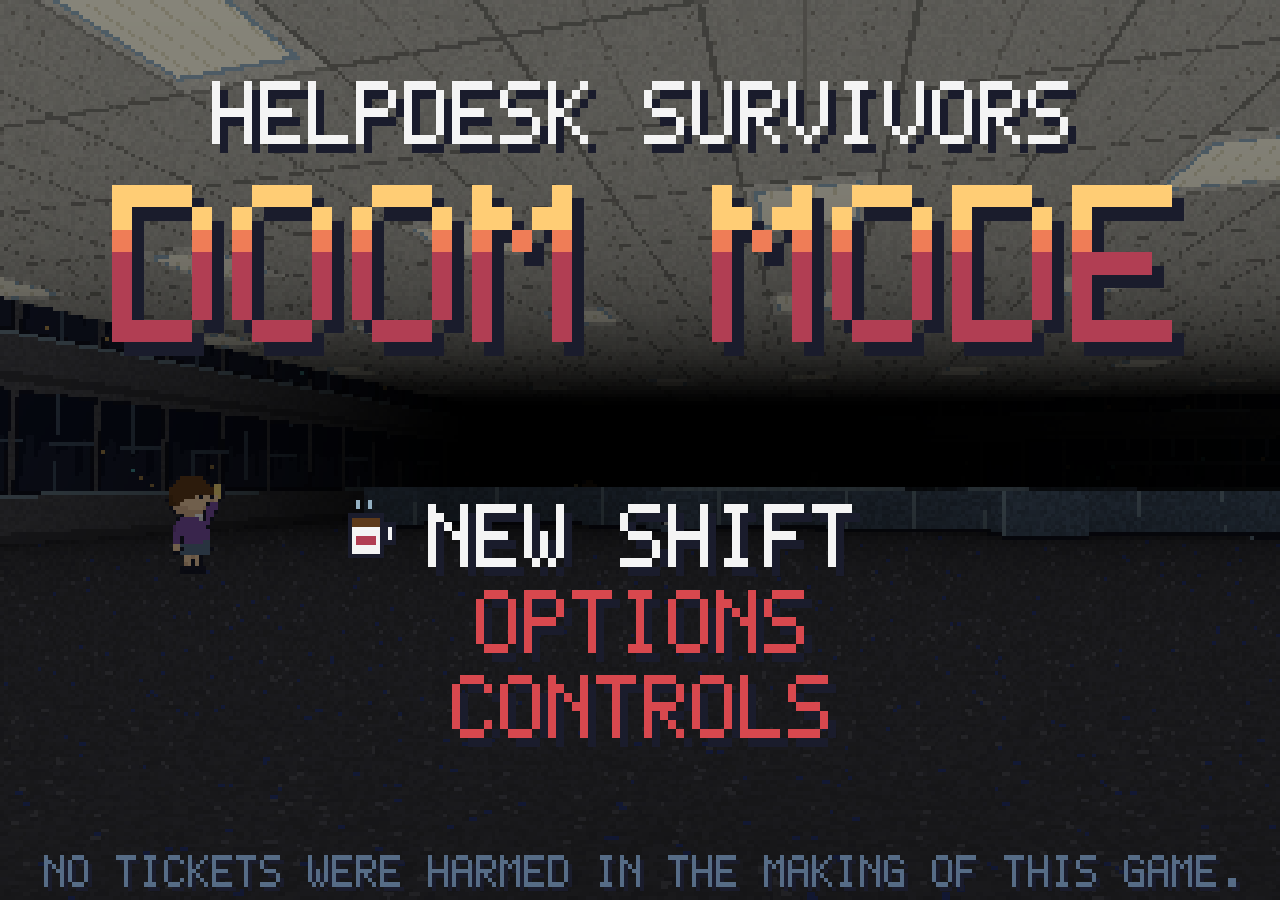
==== commit 0e6560b6: "Doom Mode: touch controls for phones Updates hddoom/index.html to the helpdesk-doom build with on-sc" ====
--- a/hddoom/index.html
+++ b/hddoom/index.html
@@ -2,9 +2,11 @@
 <html lang="en">
 <head>
   <meta charset="utf-8">
-  <meta http-equiv="Content-Security-Policy" content="default-src 'self'; script-src 'self' 'sha256-9YhU+aJ8UE1iyQAGW/lndhJFprlNsyjpc+/Vz66i7uU=' 'sha256-A+mbeO+j+aBk9NAwF2ei2x0LIHvoWClxA1FiktsDHvc=' 'sha256-EtsHfh4LKVRXS/2uMcMNXpOVCvz7mQzUFT6GDHreql4='; style-src 'self' 'unsafe-inline'; img-src 'self' data: blob:; connect-src 'self'; worker-src 'self'; manifest-src 'self'; object-src 'none'; base-uri 'none'; form-action 'none'">
-  <meta name="viewport" content="width=device-width, initial-scale=1, viewport-fit=cover">
-  <!-- Generated by build.mjs from doom/dev.html and doom/src/. Do not edit by hand. -->
+  <meta http-equiv="Content-Security-Policy" content="default-src 'self'; script-src 'self' 'sha256-9YhU+aJ8UE1iyQAGW/lndhJFprlNsyjpc+/Vz66i7uU=' 'sha256-A+mbeO+j+aBk9NAwF2ei2x0LIHvoWClxA1FiktsDHvc=' 'sha256-TegtLVoo4y48oQ5Fyago2o3A0tj4aXbUc7XICcrwnaw='; style-src 'self' 'unsafe-inline'; img-src 'self' data: blob:; connect-src 'self'; object-src 'none'; base-uri 'none'; form-action 'none'">
+  <meta name="viewport" content="width=device-width, initial-scale=1, maximum-scale=1, user-scalable=no, viewport-fit=cover">
+  <meta name="mobile-web-app-capable" content="yes">
+  <meta name="apple-mobile-web-app-capable" content="yes">
+  <!-- Generated by build.mjs from dev.html and src/. Do not edit by hand. -->
   <title>Helpdesk Survivors: Doom Mode</title>
   <meta name="description" content="Helpdesk Survivors as a 1993-style first-person shooter. Fight your way through the office with nothing but IT tools.">
   <meta property="og:title" content="Helpdesk Survivors: Doom Mode">
@@ -13,7 +15,7 @@
   <meta name="theme-color" content="#1a1c2c">
   <link rel="icon" type="image/png" href="[data-uri]">
   <style>
-    html, body { margin: 0; height: 100%; background: #000; overflow: hidden; }
+    html, body { margin: 0; height: 100%; background: #000; overflow: hidden; touch-action: none; -webkit-user-select: none; user-select: none; -webkit-touch-callout: none; -webkit-tap-highlight-color: transparent; }
     canvas { position: fixed; inset: 0; width: 100%; height: 100%; image-rendering: pixelated; image-rendering: crisp-edges; }
     #hud { cursor: crosshair; }
     #boot { position: fixed; inset: 0; display: grid; place-items: center; color: #b13e53; font: bold 16px ui-monospace, monospace; text-align: center; padding: 24px; }
@@ -36,13 +38,13 @@
   </script>
   <script>globalThis.__DOOM_MAPS__ = {"e1m1":{"name":"E1M1: The Help Desk","author":"Helpdesk Survivors: Doom Mode","par":240,"music":"e1m1","cellSize":2,"help":"Each character in 'map' is one 2x2 cell, looked up in 'tiles'. Each character in 'things' (same size; '.' = nothing) is looked up in 'thingTypes'. Heights are in scene units (1 = about a metre; the player is 1.75 tall and can step up 0.75).","tiles":{"X":{"wall":"WINDOW","name":"exterior window"},"#":{"wall":"DRYWALL","name":"office wall (takes the room's 'walls' texture)"},"Q":{"wall":"RACK","name":"server rack"},"O":{"wall":"PILLAR","name":"pillar"},"W":{"wall":"WHITEBOARD","name":"whiteboard"},"P":{"wall":"POSTER","name":"poster"},"E":{"wall":"EXITSW","exit":true,"name":"exit switch (press Space)"},"D":{"door":"DOOR","name":"door"},"B":{"door":"DOORBLU","key":"blue","name":"blue badge door"},"Y":{"door":"DOORYEL","key":"yellow","name":"yellow badge door"},"R":{"door":"DOORRED","key":"red","name":"red badge door"},"H":{"door":"DRYWALL","secret":true,"name":"secret door (looks like a wall)"},"=":{"floor":1.3,"floorTex":"CUBETOP","sideTex":"CUBICLE","name":"cubicle half-wall"},"x":{"floor":0.8,"floorTex":"DESKTOP","sideTex":"DESK","name":"desk"},"_":{"floor":0,"ceil":6,"floorTex":"CARPET","ceilTex":"CEILING","light":200,"lights":true,"name":"bullpen"},"-":{"floor":-0.5,"ceil":6,"floorTex":"CARPET2","ceilTex":"CEILING","sideTex":"STEP","light":184,"name":"town hall step"},"v":{"floor":-1,"ceil":6,"floorTex":"CARPET2","ceilTex":"CEILING","sideTex":"STEP","light":168,"name":"town hall pit"},":":{"floor":0,"ceil":4,"floorTex":"TILE","ceilTex":"CEILING","light":160,"lights":true,"effect":"flicker","name":"corridor"},".":{"floor":0,"ceil":5,"floorTex":"CARPET","ceilTex":"CEILING","light":192,"lights":true,"name":"open office"},",":{"floor":0,"ceil":4,"floorTex":"CARPET2","ceilTex":"CEILING","light":150,"lights":true,"name":"office"},"r":{"floor":0,"ceil":6,"floorTex":"MARBLE","ceilTex":"CEILING","light":224,"lights":true,"walls":"MARBLE","name":"reception"},"k":{"floor":0,"ceil":4,"floorTex":"KITCHEN","ceilTex":"CEILING","light":200,"lights":true,"walls":"TILEWALL","name":"break room"},"~":{"floor":0,"ceil":4,"floorTex":"COFFEE","ceilTex":"CEILING","light":200,"hazard":{"damage":5,"slow":0.6},"name":"spilled coffee (hazard)"},"s":{"floor":0,"ceil":4,"floorTex":"DUST","ceilTex":"DUST","light":104,"walls":"CONCRETE","secret":true,"name":"forgotten server closet (secret)"},"h":{"floor":2,"ceil":6,"floorTex":"RAISEDFLR","ceilTex":"CEILING","sideTex":"RAISED","light":128,"effect":"glow","walls":"RACK","name":"server room raised floor"},"*":{"floor":2,"ceil":6,"floorTex":"CABLES","ceilTex":"CEILING","sideTex":"RAISED","light":144,"effect":"flicker","hazard":{"damage":10},"name":"exposed cabling (hazard)"},"L":{"floor":0,"ceil":6,"lift":{"high":2,"wait":3},"floorTex":"LIFTTOP","ceilTex":"CEILING","sideTex":"LIFT","light":160,"name":"lift (press Space next to it)"},"e":{"floor":0,"ceil":4,"floorTex":"RESTROOM","ceilTex":"CEILING","light":176,"effect":"strobe","walls":"TILEWALL","name":"restroom"},"i":{"floor":0,"ceil":4,"floorTex":"CARPET","ceilTex":"CEILING","light":208,"lights":true,"name":"IT help desk office"},"b":{"floor":0,"ceil":6,"floorTex":"WOOD","ceilTex":"CEILING","light":200,"lights":true,"name":"boardroom"},"m":{"floor":0,"ceil":4,"floorTex":"METAL","ceilTex":"METAL","light":224,"walls":"ELEVATOR","name":"elevator"}},"thingTypes":{"3":{"item":"w_replyAll"},"4":{"item":"w_powershell"},"5":{"item":"w_reimage"},"6":{"item":"w_reboot"},"@":{"type":"start","angle":0,"name":"player start (angle: 0 = north, 90 = east)"},"c":{"item":"coffee"},"z":{"item":"pizza"},"n":{"item":"snack"},"k":{"item":"keycap"},"a":{"item":"ooo"},"A":{"item":"sabbatical"},"L":{"item":"catering"},"O":{"item":"pto"},"u":{"item":"bulk"},"M":{"item":"floorplan"},"t":{"item":"ticketClip"},"T":{"item":"ticketBox"},"e":{"item":"mail"},"E":{"item":"mailBox"},"d":{"item":"disc"},"D":{"item":"discBox"},"v":{"item":"power"},"V":{"item":"powerBig"},"B":{"item":"blueBadge"},"Y":{"item":"yellowBadge"},"R":{"item":"redBadge"},"p":{"monster":"pam"},"q":{"monster":"quinn"},"w":{"monster":"walkup"},"r":{"monster":"randy"},"f":{"monster":"phish"},"s":{"monster":"steve"},"j":{"monster":"jammer"},"i":{"monster":"vip"},"x":{"monster":"executive","angle":270},"P":{"monster":"pam","minSkill":4},"Q":{"monster":"quinn","minSkill":4},"W":{"monster":"walkup","minSkill":4},"G":{"monster":"randy","minSkill":4},"F":{"monster":"phish","minSkill":4},"S":{"monster":"steve","minSkill":4},"J":{"monster":"jammer","minSkill":4},"I":{"monster":"vip","minSkill":4},"!":{"monster":"ups"},"%":{"decor":"plant"},"&":{"decor":"cooler"}},"map":["XXXXXXXXXXXXXXXXXXXXXXXXXXXXXXXXXXXXXXXXXXXXXXXXXXXXXXX#########XXXXXXXXXXXX","XXXXXXXXXXXXXXXXXXXXXXXXXXXXXXXXXXXXXXXXXXXXXXXXXXXXXXX#sssssss#XXXXXXXXXXXX","XXXXXXXXXXXXXXXXXXXXXXXXXXXXXXXXXXXXXXXXXXXXXXXXXXXXXXX#sssssss#XXXXXXXXXXXX","XXXXXXXXXXXXXXXXXXXXXXXXXXXXXXXXXXXXXXXXXXXXXXXXXXXXXXX#sssssss#XXXXXXXXXXXX","XXXXXXXXXXXXXXXXXXXXXXXXXXXXXXXXXXXXXXXXXXXXXXXXXXXXXXX####H####XXXXXXXXXXXX","X_________________________________#,,,,,#,,,,,#,,,,,,,,#kkkkkkk#,,,,#,,,,,,X","X_________________________________#,,,,,#,,,,,#,,,,,,,,#kkkkkkk#,,,,#,,,,,,X","X__=____=____=____________________#,,,,,#,,,,,#,,,,,,,,#k~~~~~k#,,,,#,,,,,,X","X__==============_________________#,,,,,#,,,,,#,,,,,,,,#k~~~~~k#,,,,#,,,,,,X","X__=____=____=____________________#,,,,,#,,,,,#,,,,,,,,#k~~~~~k#,,,,#,,,,,,X","X_________________________________#,,,,,#,,,,,#,,,,,,,,#kkkkkkk#,,,,#,,,,,,X","X_________________________________####DD#DD#########DD##kkkkkkk#DD###DD####X","X__=____=____=____________________#........................................X","X__==============_________________#........................................X","X__=____=____=____________________#........................................X","X_________________________#########........................................X","X_________________________#sssss###........................................X","X_________________________#sssss###........................................X","X_________________________#sssss###........................................X","X__________________##########H#####::================......................X","X__________________#:::::::::::::::::::::::::::::::::......................X","X__________________#:::::::::::::::::::::::::::::::::......................X","X__________________#:::#########P#DD#W##W##BB#BB#P###::::#.................X","X__________________#:::#_______#rrrrrr#,,,,,,#,,,,,,##YY##.................X","X___O_____O________P:::#_______#rrrrrr#,,,,,,#,,,,,,#::::#.................X","X__________________#:::#__O____#rrrrrr#,,,,,,D,,,,,,#:LL:#.................X","X__________________#:::#_xxxx__#rrrrrr#,,,,,,#,,,,,,#:LL:#.................X","X__________________#:::#_______#rrrrrr#,,,,,,#,,,,,,#:LL:#.................X","X__________________#:::#_______#rrrrrr################hh##.................X","X__________________#:::#_______#rrrrrrD::#hQhQh#hhhhhhhhh#.................X","X______________________________#rrrrrrD::#hhhhh#hhhhhhhhh#.................X","X____-------------_____________########,,#hQhQh#hh###hh###.................X","X____-------------_____________#,,,,,,,,,#hhhhhh**********.................X","X____--vvvvvvvvv--_____________#,,,,,,,,,#hQhQhh**********.................X","X____--vvvvvvvvv--_____________#,,,,,,,,,###################...............X","X____--vvvvvvvvv--______O______W,,,,,,,,,#eeee#eee#eee#eeee#...............X","X____--vvvvvvvvv--_____________#,,,,,,,,,#eeee#eee#eee#eeee#...............X","X____--vvvvvvvvv--_____________#,,,,,,,,,#eeee#eee#eee#eeee#...............X","X____--vvvvvvvvv--_____________#,,,,,,,,,#eeee#eee#eee#eeee#...............X","X____--vvvvvvvvv--_____________#,,,,,,,,,#eeee#eee#eee#eeee#####RRP##W#####X","X____--vvvvvvvvv--_____________#,,,,,,,,,##D####D###D###D####bbbbbbbbbbbbbbX","X____--vvvvvvvvv--_____________#,,,,,,,,,,,,,...............#bbbbbbbbbbbbbbX","X____-------------______O______###P###W###DD#...............#bbbbbbbbbbbbbbX","X____-------------_____________#iiiiiiiiiiii#...............#bbbbbbbbbbbbbbX","X______________________________#iiiiiiiiiiii#...............WbbbbbbbbbbbbbbX","X______________________________#iiiiiiiiiiii#...............#bbbbbbbbb#####X","X______________________________#iiiiiiiiiiii#...............#bbbbbbbbb#mmmmE","X______________________________#iiiiiiiiiiii#...............#bbbbbbbbbDmmmmE","X______________________________#iiiiiiiiiiii#...............#bbbbbbbbb#mmmmE","XXXXXXXXXXXXXXXXXXXXXXXXXXXXXXXXXXXXXXXXXXXXXXXXXXXXXXXXXXXXXXXXXXXXXXXXXXXX"],"things":["............................................................................","............................................................................",".........................................................6.V.O..............","............................................................................","............................................................................","..........q..................%..........................c.....c.............",".....u...............................T............E....................r....",".........................p...........p.....z.....................dd.....M...",".................................................p..........................","....................................c......P.........a............q.........",".....p..........T...r...................................c..w..z.............","............................................................................","...............P..........................................!!................","........................................r..............f..........P...E.....","......................s.....................................................","........E..........................&....n....n....n....n......p.........G...",".............................T..............................................","............................4.A.................p...........c.........q.....","............................................................................","............................................................................","..%..p..........!............................s..............................","............................p...........P...................................","............p.....................................................t.....P...","..................................................D.......%.................","........................!...e......a.S..t.p.....s...........................",".................................p.......Y.......5..........j.........e.....","..................................................P.........................",".....................q...z......%...3...p......d........p...................","..........q.................p.....................................r.........",".................................e..p............vp....4....................","..L...........w...........................!.r...s...v.f..........t..........","............................................R...............................","....................c..................q..V..G!.......................s.....",".................................z..........................................","....................................p...................................z...","........p..................G...........t....................................","............................................w.......k....p....c.............","...........B...............................z....e.......T...........F.......","...................................nnn..........p....W........p..........!..","...........r................................................................",".........................f.......P....p.....................................","...........J..p...............................................V..........L..","........................................................!......I............","...............................................e..p.....................p...","..&.......................!.......t.....kkk.........Q....r.........x........","...z................r.........................!...t...........P.............","......p.....................T........@...............p......................",".............................%...c..............P......c......E.....D.......","............................................................................","............................................................................"]},"e1m2":{"name":"E1M2: Merger Day","author":"Helpdesk Survivors: Doom Mode","par":300,"music":"e1m1","cellSize":2,"help":"Each character in 'map' is one 2x2 cell, looked up in 'tiles'. Each character in 'things' (same size; '.' = nothing) is looked up in 'thingTypes'. Heights are in scene units (1 = about a metre; the player is 1.75 tall and can step up 0.75).","tiles":{"1":{"floor":-0.5,"ceil":8,"floorTex":"CARPET2","ceilTex":"CEILING","sideTex":"STEP","light":152,"name":"auditorium tier"},"2":{"floor":-1,"ceil":8,"floorTex":"CARPET2","ceilTex":"CEILING","sideTex":"STEP","light":144,"effect":"strobe","name":"auditorium floor"},"3":{"floor":-0.5,"ceil":8,"floorTex":"WOOD","ceilTex":"CEILING","sideTex":"STEP","light":200,"name":"stage"},"X":{"wall":"WINDOW","name":"exterior window"},"#":{"wall":"DRYWALL","name":"office wall (takes the room's 'walls' texture)"},"Q":{"wall":"RACK","name":"server rack"},"O":{"wall":"PILLAR","name":"pillar"},"W":{"wall":"WHITEBOARD","name":"whiteboard"},"P":{"wall":"POSTER","name":"poster"},"E":{"wall":"EXITSW","exit":true,"name":"exit switch (press Space)"},"D":{"door":"DOOR","name":"door"},"B":{"door":"DOORBLU","key":"blue","name":"blue badge door"},"Y":{"door":"DOORYEL","key":"yellow","name":"yellow badge door"},"R":{"door":"DOORRED","key":"red","name":"red badge door"},"H":{"door":"DRYWALL","secret":true,"name":"secret door (looks like a wall)"},"=":{"floor":1.3,"floorTex":"CUBETOP","sideTex":"CUBICLE","name":"cubicle half-wall"},"x":{"floor":0.8,"floorTex":"DESKTOP","sideTex":"DESK","name":"desk"},":":{"floor":0,"ceil":4,"floorTex":"TILE","ceilTex":"CEILING","light":160,"lights":true,"effect":"flicker","name":"corridor"},".":{"floor":0,"ceil":5,"floorTex":"CARPET2","ceilTex":"CEILING","light":176,"lights":true,"effect":"flicker","name":"the Reorg (cubicle maze)"},"s":{"floor":0,"ceil":4,"floorTex":"DUST","ceilTex":"DUST","light":104,"walls":"CONCRETE","secret":true,"name":"forgotten server closet (secret)"},"h":{"floor":2,"ceil":6,"floorTex":"RAISEDFLR","ceilTex":"CEILING","sideTex":"RAISED","light":136,"effect":"glow","walls":"RACK","name":"data hall raised floor"},"*":{"floor":2,"ceil":6,"floorTex":"CABLES","ceilTex":"CEILING","sideTex":"RAISED","light":144,"effect":"flicker","hazard":{"damage":10},"name":"exposed cabling (hazard)"},"L":{"floor":0,"ceil":5,"lift":{"high":2,"wait":3},"floorTex":"LIFTTOP","ceilTex":"CEILING","sideTex":"LIFT","light":184,"name":"private lift (press Space next to it)"},"m":{"floor":0,"ceil":4,"floorTex":"METAL","ceilTex":"METAL","light":224,"walls":"ELEVATOR","name":"elevator"},"d":{"floor":0,"ceil":6,"floorTex":"TILE","ceilTex":"METAL","light":150,"lights":true,"walls":"CONCRETE","name":"loading dock"},"l":{"floor":-0.5,"ceil":6,"floorTex":"METAL","ceilTex":"METAL","sideTex":"STEP","light":128,"walls":"CONCRETE","name":"truck bay"},"a":{"floor":0,"ceil":8,"floorTex":"MARBLE","ceilTex":"CEILING","light":224,"lights":true,"walls":"MARBLE","name":"atrium"},"f":{"floor":-0.3,"ceil":8,"floorTex":"COFFEE","ceilTex":"CEILING","sideTex":"MARBLE","light":224,"hazard":{"damage":5,"slow":0.6},"name":"celebration coffee fountain (hazard)"},"n":{"floor":0,"ceil":6,"floorTex":"TILE","ceilTex":"CEILING","light":120,"effect":"glow","walls":"RACK","name":"data hall"},"u":{"floor":0.7,"ceil":6,"floorTex":"RAISEDFLR","ceilTex":"CEILING","sideTex":"RAISED","light":128,"name":"raised floor step"},"w":{"floor":1.35,"ceil":6,"floorTex":"RAISEDFLR","ceilTex":"CEILING","sideTex":"RAISED","light":132,"name":"raised floor step"},"z":{"floor":2,"ceil":4,"floorTex":"DUST","ceilTex":"DUST","light":96,"walls":"CONCRETE","secret":true,"name":"the old mainframe room (secret)"},"c":{"floor":0,"ceil":5,"floorTex":"WOOD","ceilTex":"CEILING","light":184,"lights":true,"walls":"MARBLE","name":"executive suites"},"g":{"floor":2,"ceil":5,"floorTex":"WOOD","ceilTex":"CEILING","sideTex":"DESK","light":200,"name":"the CEO's dais"},"A":{"floor":0,"ceil":8,"floorTex":"CARPET","ceilTex":"CEILING","light":168,"lights":true,"name":"auditorium"}},"thingTypes":{"3":{"item":"w_replyAll"},"4":{"item":"w_powershell"},"5":{"item":"w_reimage"},"6":{"item":"w_reboot"},"@":{"type":"start","angle":0,"name":"player start (angle: 0 = north, 90 = east)"},"c":{"item":"coffee"},"z":{"item":"pizza"},"n":{"item":"snack"},"k":{"item":"keycap"},"a":{"item":"ooo"},"A":{"item":"sabbatical"},"L":{"item":"catering"},"O":{"item":"pto"},"u":{"item":"bulk"},"M":{"item":"floorplan"},"t":{"item":"ticketClip"},"T":{"item":"ticketBox"},"e":{"item":"mail"},"E":{"item":"mailBox"},"d":{"item":"disc"},"D":{"item":"discBox"},"v":{"item":"power"},"V":{"item":"powerBig"},"B":{"item":"blueBadge"},"Y":{"item":"yellowBadge"},"R":{"item":"redBadge"},"p":{"monster":"pam"},"q":{"monster":"quinn"},"w":{"monster":"walkup"},"r":{"monster":"randy"},"f":{"monster":"phish"},"s":{"monster":"steve"},"j":{"monster":"jammer"},"P":{"monster":"pam","minSkill":4},"Q":{"monster":"quinn","minSkill":4},"W":{"monster":"walkup","minSkill":4},"G":{"monster":"randy","minSkill":4},"F":{"monster":"phish","minSkill":4},"S":{"monster":"steve","minSkill":4},"J":{"monster":"jammer","minSkill":4},"!":{"monster":"ups"},"%":{"decor":"plant"},"&":{"decor":"cooler"},"g":{"monster":"consultant"},"h":{"monster":"consultant_b"},"y":{"monster":"dave"},"b":{"monster":"brenda"},"o":{"monster":"moving_box"},"m":{"monster":"takeover","angle":0},"U":{"monster":"consultant","minSkill":4},"H":{"monster":"consultant_b","minSkill":4},"K":{"monster":"dave","minSkill":4},"N":{"monster":"brenda","minSkill":4},"i":{"monster":"vip"},"Z":{"monster":"quinn","minSkill":4}},"map":["XXXXXXXXXXXXXXXXXXXXXXXXXXXXXXXXXXXXXXXXXXXXXXXXXXXXXXXXXXXXXXXX","X##############################################################X","X#.......................##zzzzzzzzzzzzzzzz###cccccccc#cccgggg#X","X#.......................##zzzzzzzzzzzzzzzz###cccccccc#cLLgggg#X","X#.......................#########H###########cccccccc#cLLgggg#X","X#.......................#nnhhhhhhhhhhhhhhhh##cccccccc#cccgggg#X","X#====================...#nnhhhhhhhhhhhhhhhh##cccccccc#ccccccc#X","X#.....=....=....=.......#nnhhhhhhhhhhhhhhhh##ccccccccDccccccc#X","X#.......................#nnhhQQQQQhhQQQQQhh##cccccccc#ccccccc#X","X#.......................#nnhhhhhhhhhhhhhhhh##cccccccc#ccccccc#X","X#.......=....=....=.....#nnhhhhhhhhhhhhhh**##cccccccc#ccccccc#X","X#...====================#nnhhhhhhhhhhhhhhhh##cccccccc#ccccccc#X","X#.......................PnnhhQQQQQhhQQQQQhh#####D########D####X","X#.......................#nnhhhhhhhhhhhhhhhh##cccccccccccccccc#X","X#.......................#nn**hhhhhhhhhhhhhh##cccccccccccccccc#X","X#.......................#nnhhhhhhhhhhhhhhhh##cccccccccccccccc#X","X#====================...#nnhhQQQQQhhQQQQQhh##cxxxxxccccxxxxxc#X","X#.....=....=....=.......#nnhhhhhhhhhhhhhhhh##cccccccccccccccc#X","X#.......................#nnhhhhhhhhhhhhhhhh##cccccccccccccccc#X","X#.......................#nnhhhhhhhhhhhhhhhh##cccccccccccccccc#X","X#.......=....=....=.....WnnhhQQQQQhhQQQQQhh##cccccccccccccccc#X","X#...====================#nnhhhhhhhhhhhhhhhh##cccccccccccccccc#X","X#.......................#nnwwwwwwwwwwwwwwww##cccccccccccccccc#X","X#.......................#nnuuuuuuuuuuuuuuuu#P####W#DD#########X","X#.......................#nnnnnnnnnnnnnnnnnn#:::::::::::::::::#X","X#.......................#nnnnnnnnnnnnnnnnnnY:::::::::::::::::#X","X#####:::#################nnnnnnnnnnnnnnnnnnY:::::::::::::::::#X","X#####:::#################nnnnnnnnnnnnnnnnnn#:::::::::::::::::#X","X#####:::#################nnnnnnnnnnnnnnnnnn##W#####RR####P####X","X#####:::#######W##########BB###P###########AAAAAAAAAAAAAAAAAA#X","X#sss#:::#######aaaaaaaaaaaaaaaaaaaaaaaaa###AAAAAAAAAAAAAAAAAA#X","X#sss#:::#######aaaaaaaaaaaaaaaaaaaaaaaaa###AAAAAAAAAAAAAAAAAA#X","X#sssH:::#######aaaaaaaaaaaaaaaaaaaaaaaaa#W#AAAAAAAAAAAAAAAAAA#X","X#sss#:::#######aaaaOaaaaaaaaaaaaaaaOaaaa###AAAAAAAAAAAAAAAAAA#X","X#sss#:::#######aaaaaaaaaaaaaaaaaaaaaaaaa###111111111111111111#X","X#####:::#######aaaaaaaaaaaaaaaaaaaaaaaaa###111111111111111111#X","X#####:::#######aaaaaaaaaafffffaaaaaaaaaa###111111111111111111#X","X#ddddddddddddd#aaaaaaaaaafffffaaaaaaaaaa###222222222222222222#X","X#dddddddddddddPaaaaaaaaaafffffaaaaaaaaaa###222222222222222222#X","X#ddddddddddddd#aaaaaaaaaafffffaaaaaaaaaa###222222222222222222#X","X#dddddddddddddDaaaaaaaaaaaaaaaaaaaaaaaaaP##222222222222222222#X","X#dddddddddddddDaaaaaaaaaaaaaaaaaaaaaaaaa###333333333333333333#X","X#ddddddddddddd#aaaaOaaaaaaaaaaaaaaaOaaaa###33333333333333#####X","X#ddddddddddddd#aaaaaaaaaxxxxxxxaaaaaaaaa###33333333333333#mmmEX","X#lllllllllllll#aaaaaaaaaaaaaaaaaaaaaaaaa###33333333333333DmmmEX","X#lllllllllllll#aaaaaaaaaaaaaaaaaaaaaaaaa###33333333333333#mmmEX","X###########################################33333333333333#mmm#X","XXXXXXXXXXXXXXXXXXXXXXXXXXXXXXXXXXXXXXXXXXXXXXXXXXXXXXXXXXXXXXXX"],"things":["................................................................","................................................................","............................6............V......................","...B......b.....................L..O..........&D...b........R...",".................q...kkk........................................","..................................................5.............",".............................r......Y...j.v.....................",".........................................................s......","......N.....z...................................y..........a....","..................y....o............................M...z.......","..........................e....g.h.........................U....","................................................................","................................................................","...E....r.......a...K.........................%..............%..","......................b..........G.....s........g..........h....","................................................................","..........................................!.....................","................................................................","..............y........c.....v.S..........f..................o..","...p................................................i...........","................................................T......K....E...","............................!.................o..............&..","................................d.....y.........................","..........y.....................................................",".....o......T.......b...........................................","...............................................c.........y......","................................p.....q.z.........b.........e...",".......Z...................D....................................",".......n........................................................","................................................................","..V....n................%.......%...........V.......N.......L...","...4..............T...........Z.......E.......g.....z.....h.....","......................g...........h.............................","...A...q........................................................",".................%..........UH.........%.......b.........b......","................................................................",".......................n.........n..............................","..................o...............................U...H.........",".....oo......y........................o......y.............y....","....t.......c...................................................","........................y........b..............................","...........o................u...............!...............!...","...e....@...o...................................................","................................................................","....P.....p......!z...p............p..c!............m...........","...o.........z..............................D...................","................................................................","................................................................"]}};</script>
   <script type="module">
-var Vi=.016666666666666666,mu=5;function gu(i,t){let e=0,n=performance.now();function s(r){let a=(r-n)/1e3;n=r,a>.25&&(a=.25),e+=a;let o=0;for(;e>=Vi&&o<mu;)i(Vi),e-=Vi,o++;o===mu&&(e=0),t(a,e/Vi),requestAnimationFrame(s)}requestAnimationFrame(s)}var ya=class{constructor(t){this.data=t,this.name=t.name??"Untitled",this.par=t.par??0,this.S=t.cellSize??2;let e=t.map;this.h=e.length,this.w=Math.max(...e.map(s=>s.length));let n=this.w*this.h;this.cells=new Array(n),this.floor=new Float32Array(n),this.ceil=new Float32Array(n),this.doors=[],this.lifts=[],this.doorOf=new Int16Array(n).fill(-1),this.liftOf=new Int16Array(n).fill(-1),this.secretOf=new Int16Array(n).fill(-1),this.secrets=[];for(let s=0;s<this.h;s++)for(let r=0;r<this.w;r++){let a=e[s][r]??" ",o=t.tiles[a],l=this.idx(r,s);if(!o){a!==" "&&console.warn(`Map: no tile "${a}" at column ${r}, row ${s}; treating it as a wall`),this.cells[l]={ch:a,kind:"wall",wallTex:"DRYWALL"};continue}let c=o.wall?"wall":o.door?"door":o.lift?"lift":"open";this.cells[l]={ch:a,kind:c,def:o,wallTex:o.wall,floor:o.floor,ceil:o.ceil,light:o.light,floorTex:o.floorTex,ceilTex:o.ceilTex,sideTex:o.sideTex,effect:o.effect}}this.inherit(),this.buildMovers(),this.findSecrets(),this.things=[];for(let s=0;s<(t.things?.length??0);s++){let r=t.things[s];for(let a=0;a<r.length;a++){let o=r[a];if(o==="."||o===" ")continue;let l=t.thingTypes?.[o];if(!l){console.warn(`Map: no thing type "${o}" at column ${a}, row ${s}`);continue}this.things.push({...l,ch:o,c:a,r:s,x:(a+.5)*this.S,z:(s+.5)*this.S})}}}idx(t,e){return e*this.w+t}inside(t,e){return t>=0&&e>=0&&t<this.w&&e<this.h}cell(t,e){return this.inside(t,e)?this.cells[this.idx(t,e)]:null}isWall(t,e){let n=this.cell(t,e);return!n||n.kind==="wall"}col(t){return Math.floor(t/this.S)}inherit(){let t=["ceil","floor","light","ceilTex","floorTex","effect"];for(let e=0;e<4;e++)for(let n=0;n<this.h;n++)for(let s=0;s<this.w;s++){let r=this.cells[this.idx(s,n)];if(r.kind!=="wall"){for(let a of t)if(!(r[a]!==void 0&&r[a]!==null)&&!(a==="effect"&&r.def.light!==void 0))for(let[o,l]of Wi){let c=this.cell(s+o,n+l);if(!(!c||c.kind==="wall"||c.kind==="door")&&c[a]!==void 0&&c[a]!==null){r[a]=c[a];break}}}}for(let e=0;e<this.cells.length;e++){let n=this.cells[e];n.kind!=="wall"&&(n.floor??=0,n.ceil??=4,n.light??=160,n.floorTex??="CARPET",n.ceilTex??="CEILING",n.effect??=null,this.floor[e]=n.floor,this.ceil[e]=n.ceil)}}buildMovers(){let t=new Uint8Array(this.cells.length);for(let e=0;e<this.cells.length;e++){let n=this.cells[e];if(t[e]||n.kind!=="door"&&n.kind!=="lift")continue;let s=this.flood(e,r=>this.cells[r].kind===n.kind&&this.cells[r].ch===n.ch,t);if(n.kind==="door"){let r=n.def,a=1/0;for(let h of s){let f=h%this.w,u=h/this.w|0;for(let[d,x]of Wi){let v=this.cell(f+d,u+x);v&&(v.kind==="open"||v.kind==="lift")&&(a=Math.min(a,v.ceil))}}isFinite(a)||(a=n.floor+3);let o=r.secret?a:Math.min(a,n.floor+3),l=this.doors.length,c={id:l,cells:s,key:r.key??null,secret:!!r.secret,tex:r.door,floor:n.floor,top:o,pos:0,state:"closed",wait:0,opened:!1};this.doors.push(c);for(let h of s)this.doorOf[h]=l,this.cells[h].ceil=o,this.ceil[h]=this.floor[h]}else{let r=n.def,a=n.floor,o=r.lift.high??a+2,l=this.lifts.length,c={id:l,cells:s,low:a,high:o,pos:o,state:"up",wait:0,waitTime:r.lift.wait??3};this.lifts.push(c);for(let h of s)this.liftOf[h]=l,this.floor[h]=o}}}findSecrets(){let t=new Uint8Array(this.cells.length);for(let e=0;e<this.cells.length;e++){let n=this.cells[e];if(t[e]||!n.def?.secret||n.kind!=="open")continue;let s=this.flood(e,a=>this.cells[a].kind==="open"&&!!this.cells[a].def?.secret,t),r=this.secrets.length;this.secrets.push({id:r,cells:s,found:!1});for(let a of s)this.secretOf[a]=r}}flood(t,e,n){let s=[],r=[t];for(n[t]=1;r.length;){let a=r.pop();s.push(a);let o=a%this.w,l=a/this.w|0;for(let[c,h]of Wi){if(!this.inside(o+c,l+h))continue;let f=this.idx(o+c,l+h);!n[f]&&e(f)&&(n[f]=1,r.push(f))}}return s}span(t,e,n){let s=this.S,r=Math.floor((t-n)/s),a=Math.floor((t+n)/s),o=Math.floor((e-n)/s),l=Math.floor((e+n)/s),c=-1/0,h=1/0;for(let f=o;f<=l;f++)for(let u=r;u<=a;u++){if(this.isWall(u,f))return null;let d=this.idx(u,f);this.floor[d]>c&&(c=this.floor[d]),this.ceil[d]<h&&(h=this.ceil[d])}return{floor:c,ceil:h}}fits(t,e,n,s,r,a=.75){let o=this.span(t,e,n);return!(!o||o.floor>r+a||o.ceil-Math.max(o.floor,r)<s)}floorAt(t,e){let n=this.col(t),s=this.col(e);return this.isWall(n,s)?0:this.floor[this.idx(n,s)]}cellAtPoint(t,e){return this.cell(this.col(t),this.col(e))}trace(t,e,n,s,r,a,o){let l=this.S,c=Math.floor(t/l),h=Math.floor(n/l),f=s>0?1:-1,u=a>0?1:-1,d=s!==0?Math.abs(l/s):1/0,x=a!==0?Math.abs(l/a):1/0,v=s!==0?(s>0?(c+1)*l-t:t-c*l)/Math.abs(s):1/0,g=a!==0?(a>0?(h+1)*l-n:n-h*l)/Math.abs(a):1/0,m=0,b=0,A=0;for(let M=0;M<512;M++){if(this.isWall(c,h))return this.hit(t,e,n,s,r,a,m,b,A,0,c,h,"wall");let T=this.idx(c,h),w=this.floor[T],C=this.ceil[T],_=e+r*m;if(_<w||_>C)return this.hit(t,e,n,s,r,a,m,b,A,0,c,h,_<w?"step":"upper");let E=Math.min(v,g,o),I=e+r*E;if(I<w)return this.hit(t,e,n,s,r,a,(w-e)/r,0,0,1,c,h,"floor");if(I>C)return this.hit(t,e,n,s,r,a,(C-e)/r,0,0,-1,c,h,"ceil");if(E>=o)return null;m=E,v<g?(c+=f,v+=d,b=-f,A=0):(h+=u,g+=x,b=0,A=-u)}return null}hit(t,e,n,s,r,a,o,l,c,h,f,u,d){return{t:o,x:t+s*o,y:e+r*o,z:n+a*o,nx:l,ny:h,nz:c,c:f,r:u,kind:d,cell:this.cell(f,u)}}sight(t,e,n,s,r,a){return!this.trace(t,e,n,s-t,r-e,a-n,1)}use(t,e,n,s,r){let a=-Math.sin(s),o=-Math.cos(s),l=this.liftOf[this.idx(this.col(t),this.col(e))];for(let c=.2;c<=2.8;c+=.2){let h=this.col(t+a*c),f=this.col(e+o*c),u=this.idx(h,f),d=this.cells[u];if(!d)return null;if(d.kind==="door"){let x=this.doors[this.doorOf[u]];return x.key&&!r.has(x.key)?{locked:x.key,door:x}:this.openDoor(x)?{door:x}:null}if(d.kind==="lift"){let x=this.lifts[this.liftOf[u]];if(x.pos>n+.75||l===x.id)return this.lower(x)?{lift:x}:null;continue}if(d.kind==="wall"){if(d.def?.exit)return{exit:!0,c:h,r:f};break}if(this.floor[u]>n+.75||this.ceil[u]<n+1.2)break}return l>=0&&this.lower(this.lifts[l])?{lift:this.lifts[l]}:null}openDoor(t){return t.state==="open"?(t.wait=4,!1):t.state==="opening"?!1:(t.state="opening",t.opened=!0,!0)}lower(t){return t.state!=="up"?!1:(t.state="down",!0)}update(t,e){let n=[];for(let s of this.doors){let r=s.top-s.floor;s.state==="opening"?(s.pos=Math.min(r,s.pos+6*t),s.pos>=r&&(s.state=s.secret?"stuck":"open",s.wait=4)):s.state==="open"?(s.wait-=t,s.wait<=0&&(s.cells.some(e)?s.wait=.5:(s.state="closing",n.push({type:"doorClose",door:s})))):s.state==="closing"&&(s.cells.some(e)&&s.pos<r?(s.state="opening",n.push({type:"doorOpen",door:s})):(s.pos=Math.max(0,s.pos-6*t),s.pos<=0&&(s.state="closed")));for(let a of s.cells)this.ceil[a]=s.floor+s.pos}for(let s of this.lifts){s.state==="down"?(s.pos=Math.max(s.low,s.pos-4*t),s.pos<=s.low&&(s.state="waiting",s.wait=s.waitTime,n.push({type:"liftStop",lift:s}))):s.state==="waiting"?(s.wait-=t,s.wait<=0&&(s.state="rising",n.push({type:"liftStart",lift:s}))):s.state==="rising"&&(s.pos=Math.min(s.high,s.pos+4*t),s.pos>=s.high&&(s.state="up",n.push({type:"liftStop",lift:s})));for(let r of s.cells)this.floor[r]=s.pos}return n}secretAt(t,e){let n=this.col(t),s=this.col(e);if(!this.inside(n,s))return null;let r=this.secretOf[this.idx(n,s)];return r>=0?this.secrets[r]:null}},Wi=[[1,0],[-1,0],[0,1],[0,-1]];async function ic(i="e1m1",t=null){if(!t&&globalThis.__DOOM_MAPS__?.[i])return globalThis.__DOOM_MAPS__[i];let e=t??`maps/${i}.json`,n=await fetch(e);if(!n.ok)throw new Error(`Couldn't load the map ${e} (${n.status})`);return n.json()}var Hu=0,Uc=1,Vu=2;var Wr=1,Wu=2,Hs=3,Pi=0,Ye=1,wn=2,$n=0,Vs=1,Fc=2,Oc=3,Bc=4,Xu=5;var es=100,qu=101,Yu=102,Zu=103,Ku=104,$u=200,Ju=201,ju=202,Qu=203,kc=204,zc=205,tf=206,ef=207,nf=208,sf=209,rf=210,af=211,of=212,lf=213,cf=214,Xa=0,qa=1,Ya=2,Ps=3,Za=4,Ka=5,$a=6,Ja=7,wo=0,hf=1,uf=2,On=0,Gc=1,Hc=2,Vc=3,Wc=4,Xc=5,qc=6,Yc=7;var Zc=300,Li=301,ns=302,Eo=303,To=304,Xr=306,Ls=1e3,qn=1001,ja=1002,Me=1003,ff=1004;var qr=1005;var Je=1006,Ao=1007;var Di=1008;var pn=1009,Kc=1010,$c=1011,Ws=1012,Ro=1013,Bn=1014,En=1015,kn=1016,Co=1017,Io=1018,Xs=1020,Jc=35902,jc=35899,Qc=1021,th=1022,Tn=1023,Yn=1026,Ni=1027,qs=1028,Po=1029,Ui=1030,Lo=1031;var Do=1033,Yr=33776,Zr=33777,Kr=33778,$r=33779,No=35840,Uo=35841,Fo=35842,Oo=35843,Bo=36196,ko=37492,zo=37496,Go=37488,Ho=37489,Jr=37490,Vo=37491,Wo=37808,Xo=37809,qo=37810,Yo=37811,Zo=37812,Ko=37813,$o=37814,Jo=37815,jo=37816,Qo=37817,tl=37818,el=37819,nl=37820,il=37821,sl=36492,rl=36494,al=36495,ol=36283,ll=36284,jr=36285,cl=36286;var Mr=2300,Qa=2301,Va=2302,Rc=2303,Cc=2400,Ic=2401,Pc=2402;var df=3200;var Qr=0,pf=1,ui="",ke="srgb",br="srgb-linear",Sr="linear",de="srgb";var Wa=7680;var mf=519,gf=512,xf=513,_f=514,hl=515,yf=516,vf=517,ul=518,Mf=519,eh=35044,nh=35048;var ih="300 es",Un=2e3,Ds=2001;function Up(i){for(let t=i.length-1;t>=0;--t)if(i[t]>=65535)return!0;return!1}function Fp(i){return ArrayBuffer.isView(i)&&!(i instanceof DataView)}function wr(i){return document.createElementNS("http://www.w3.org/1999/xhtml",i)}function bf(){let i=wr("canvas");return i.style.display="block",i}var xu={},Ns=null;function Er(...i){let t="THREE."+i.shift();Ns?Ns("log",t,...i):console.log(t,...i)}function Sf(i){let t=i[0];if(typeof t=="string"&&t.startsWith("TSL:")){let e=i[1];e&&e.isStackTrace?i[0]+=" "+e.getLocation():i[1]='Stack trace not available. Enable "THREE.Node.captureStackTrace" to capture stack traces.'}return i}function Nt(...i){i=Sf(i);let t="THREE."+i.shift();if(Ns)Ns("warn",t,...i);else{let e=i[0];e&&e.isStackTrace?console.warn(e.getError(t)):console.warn(t,...i)}}function Dt(...i){i=Sf(i);let t="THREE."+i.shift();if(Ns)Ns("error",t,...i);else{let e=i[0];e&&e.isStackTrace?console.error(e.getError(t)):console.error(t,...i)}}function Ki(...i){let t=i.join(" ");t in xu||(xu[t]=!0,Nt(...i))}function wf(i,t,e){return new Promise(function(n,s){function r(){switch(i.clientWaitSync(t,i.SYNC_FLUSH_COMMANDS_BIT,0)){case i.WAIT_FAILED:s();break;case i.TIMEOUT_EXPIRED:setTimeout(r,e);break;default:n()}}setTimeout(r,e)})}var Ef={[Xa]:qa,[Ya]:$a,[Za]:Ja,[Ps]:Ka,[qa]:Xa,[$a]:Ya,[Ja]:Za,[Ka]:Ps},Zn=class{addEventListener(t,e){this._listeners===void 0&&(this._listeners={});let n=this._listeners;n[t]===void 0&&(n[t]=[]),n[t].indexOf(e)===-1&&n[t].push(e)}hasEventListener(t,e){let n=this._listeners;return n===void 0?!1:n[t]!==void 0&&n[t].indexOf(e)!==-1}removeEventListener(t,e){let n=this._listeners;if(n===void 0)return;let s=n[t];if(s!==void 0){let r=s.indexOf(e);r!==-1&&s.splice(r,1)}}dispatchEvent(t){let e=this._listeners;if(e===void 0)return;let n=e[t.type];if(n!==void 0){t.target=this;let s=n.slice(0);for(let r=0,a=s.length;r<a;r++)s[r].call(this,t);t.target=null}}},en=["00","01","02","03","04","05","06","07","08","09","0a","0b","0c","0d","0e","0f","10","11","12","13","14","15","16","17","18","19","1a","1b","1c","1d","1e","1f","20","21","22","23","24","25","26","27","28","29","2a","2b","2c","2d","2e","2f","30","31","32","33","34","35","36","37","38","39","3a","3b","3c","3d","3e","3f","40","41","42","43","44","45","46","47","48","49","4a","4b","4c","4d","4e","4f","50","51","52","53","54","55","56","57","58","59","5a","5b","5c","5d","5e","5f","60","61","62","63","64","65","66","67","68","69","6a","6b","6c","6d","6e","6f","70","71","72","73","74","75","76","77","78","79","7a","7b","7c","7d","7e","7f","80","81","82","83","84","85","86","87","88","89","8a","8b","8c","8d","8e","8f","90","91","92","93","94","95","96","97","98","99","9a","9b","9c","9d","9e","9f","a0","a1","a2","a3","a4","a5","a6","a7","a8","a9","aa","ab","ac","ad","ae","af","b0","b1","b2","b3","b4","b5","b6","b7","b8","b9","ba","bb","bc","bd","be","bf","c0","c1","c2","c3","c4","c5","c6","c7","c8","c9","ca","cb","cc","cd","ce","cf","d0","d1","d2","d3","d4","d5","d6","d7","d8","d9","da","db","dc","dd","de","df","e0","e1","e2","e3","e4","e5","e6","e7","e8","e9","ea","eb","ec","ed","ee","ef","f0","f1","f2","f3","f4","f5","f6","f7","f8","f9","fa","fb","fc","fd","fe","ff"];var sc=Math.PI/180,to=180/Math.PI;function Si(){let i=Math.random()*4294967295|0,t=Math.random()*4294967295|0,e=Math.random()*4294967295|0,n=Math.random()*4294967295|0;return(en[i&255]+en[i>>8&255]+en[i>>16&255]+en[i>>24&255]+"-"+en[t&255]+en[t>>8&255]+"-"+en[t>>16&15|64]+en[t>>24&255]+"-"+en[e&63|128]+en[e>>8&255]+"-"+en[e>>16&255]+en[e>>24&255]+en[n&255]+en[n>>8&255]+en[n>>16&255]+en[n>>24&255]).toLowerCase()}function jt(i,t,e){return Math.max(t,Math.min(e,i))}function Op(i,t){return(i%t+t)%t}function rc(i,t,e){return(1-e)*i+e*t}function Xn(i,t){switch(t.constructor){case Float32Array:return i;case Uint32Array:return i/4294967295;case Uint16Array:return i/65535;case Uint8Array:case Uint8ClampedArray:return i/255;case Int32Array:return Math.max(i/2147483647,-1);case Int16Array:return Math.max(i/32767,-1);case Int8Array:return Math.max(i/127,-1);default:throw new Error("THREE.MathUtils: Invalid component type.")}}function _e(i,t){switch(t.constructor){case Float32Array:return i;case Uint32Array:return Math.round(i*4294967295);case Uint16Array:return Math.round(i*65535);case Uint8Array:case Uint8ClampedArray:return Math.round(i*255);case Int32Array:return Math.round(i*2147483647);case Int16Array:return Math.round(i*32767);case Int8Array:return Math.round(i*127);default:throw new Error("THREE.MathUtils: Invalid component type.")}}var It=class i{static{i.prototype.isVector2=!0}constructor(t=0,e=0){this.x=t,this.y=e}get width(){return this.x}set width(t){this.x=t}get height(){return this.y}set height(t){this.y=t}set(t,e){return this.x=t,this.y=e,this}setScalar(t){return this.x=t,this.y=t,this}setX(t){return this.x=t,this}setY(t){return this.y=t,this}setComponent(t,e){switch(t){case 0:this.x=e;break;case 1:this.y=e;break;default:throw new Error("THREE.Vector2: index is out of range: "+t)}return this}getComponent(t){switch(t){case 0:return this.x;case 1:return this.y;default:throw new Error("THREE.Vector2: index is out of range: "+t)}}clone(){return new this.constructor(this.x,this.y)}copy(t){return this.x=t.x,this.y=t.y,this}add(t){return this.x+=t.x,this.y+=t.y,this}addScalar(t){return this.x+=t,this.y+=t,this}addVectors(t,e){return this.x=t.x+e.x,this.y=t.y+e.y,this}addScaledVector(t,e){return this.x+=t.x*e,this.y+=t.y*e,this}sub(t){return this.x-=t.x,this.y-=t.y,this}subScalar(t){return this.x-=t,this.y-=t,this}subVectors(t,e){return this.x=t.x-e.x,this.y=t.y-e.y,this}multiply(t){return this.x*=t.x,this.y*=t.y,this}multiplyScalar(t){return this.x*=t,this.y*=t,this}divide(t){return this.x/=t.x,this.y/=t.y,this}divideScalar(t){return this.multiplyScalar(1/t)}applyMatrix3(t){let e=this.x,n=this.y,s=t.elements;return this.x=s[0]*e+s[3]*n+s[6],this.y=s[1]*e+s[4]*n+s[7],this}min(t){return this.x=Math.min(this.x,t.x),this.y=Math.min(this.y,t.y),this}max(t){return this.x=Math.max(this.x,t.x),this.y=Math.max(this.y,t.y),this}clamp(t,e){return this.x=jt(this.x,t.x,e.x),this.y=jt(this.y,t.y,e.y),this}clampScalar(t,e){return this.x=jt(this.x,t,e),this.y=jt(this.y,t,e),this}clampLength(t,e){let n=this.length();return this.divideScalar(n||1).multiplyScalar(jt(n,t,e))}floor(){return this.x=Math.floor(this.x),this.y=Math.floor(this.y),this}ceil(){return this.x=Math.ceil(this.x),this.y=Math.ceil(this.y),this}round(){return this.x=Math.round(this.x),this.y=Math.round(this.y),this}roundToZero(){return this.x=Math.trunc(this.x),this.y=Math.trunc(this.y),this}negate(){return this.x=-this.x,this.y=-this.y,this}dot(t){return this.x*t.x+this.y*t.y}cross(t){return this.x*t.y-this.y*t.x}lengthSq(){return this.x*this.x+this.y*this.y}length(){return Math.sqrt(this.x*this.x+this.y*this.y)}manhattanLength(){return Math.abs(this.x)+Math.abs(this.y)}normalize(){return this.divideScalar(this.length()||1)}angle(){return Math.atan2(-this.y,-this.x)+Math.PI}angleTo(t){let e=Math.sqrt(this.lengthSq()*t.lengthSq());if(e===0)return Math.PI/2;let n=this.dot(t)/e;return Math.acos(jt(n,-1,1))}distanceTo(t){return Math.sqrt(this.distanceToSquared(t))}distanceToSquared(t){let e=this.x-t.x,n=this.y-t.y;return e*e+n*n}manhattanDistanceTo(t){return Math.abs(this.x-t.x)+Math.abs(this.y-t.y)}setLength(t){return this.normalize().multiplyScalar(t)}lerp(t,e){return this.x+=(t.x-this.x)*e,this.y+=(t.y-this.y)*e,this}lerpVectors(t,e,n){return this.x=t.x+(e.x-t.x)*n,this.y=t.y+(e.y-t.y)*n,this}equals(t){return t.x===this.x&&t.y===this.y}fromArray(t,e=0){return this.x=t[e],this.y=t[e+1],this}toArray(t=[],e=0){return t[e]=this.x,t[e+1]=this.y,t}fromBufferAttribute(t,e){return this.x=t.getX(e),this.y=t.getY(e),this}rotateAround(t,e){let n=Math.cos(e),s=Math.sin(e),r=this.x-t.x,a=this.y-t.y;return this.x=r*n-a*s+t.x,this.y=r*s+a*n+t.y,this}random(){return this.x=Math.random(),this.y=Math.random(),this}*[Symbol.iterator](){yield this.x,yield this.y}},dn=class{constructor(t=0,e=0,n=0,s=1){this.isQuaternion=!0,this._x=t,this._y=e,this._z=n,this._w=s}static slerpFlat(t,e,n,s,r,a,o){let l=n[s+0],c=n[s+1],h=n[s+2],f=n[s+3],u=r[a+0],d=r[a+1],x=r[a+2],v=r[a+3];if(f!==v||l!==u||c!==d||h!==x){let g=l*u+c*d+h*x+f*v;g<0&&(u=-u,d=-d,x=-x,v=-v,g=-g);let m=1-o;if(g<.9995){let b=Math.acos(g),A=Math.sin(b);m=Math.sin(m*b)/A,o=Math.sin(o*b)/A,l=l*m+u*o,c=c*m+d*o,h=h*m+x*o,f=f*m+v*o}else{l=l*m+u*o,c=c*m+d*o,h=h*m+x*o,f=f*m+v*o;let b=1/Math.sqrt(l*l+c*c+h*h+f*f);l*=b,c*=b,h*=b,f*=b}}t[e]=l,t[e+1]=c,t[e+2]=h,t[e+3]=f}static multiplyQuaternionsFlat(t,e,n,s,r,a){let o=n[s],l=n[s+1],c=n[s+2],h=n[s+3],f=r[a],u=r[a+1],d=r[a+2],x=r[a+3];return t[e]=o*x+h*f+l*d-c*u,t[e+1]=l*x+h*u+c*f-o*d,t[e+2]=c*x+h*d+o*u-l*f,t[e+3]=h*x-o*f-l*u-c*d,t}get x(){return this._x}set x(t){this._x=t,this._onChangeCallback()}get y(){return this._y}set y(t){this._y=t,this._onChangeCallback()}get z(){return this._z}set z(t){this._z=t,this._onChangeCallback()}get w(){return this._w}set w(t){this._w=t,this._onChangeCallback()}set(t,e,n,s){return this._x=t,this._y=e,this._z=n,this._w=s,this._onChangeCallback(),this}clone(){return new this.constructor(this._x,this._y,this._z,this._w)}copy(t){return this._x=t.x,this._y=t.y,this._z=t.z,this._w=t.w,this._onChangeCallback(),this}setFromEuler(t,e=!0){let n=t._x,s=t._y,r=t._z,a=t._order,o=Math.cos,l=Math.sin,c=o(n/2),h=o(s/2),f=o(r/2),u=l(n/2),d=l(s/2),x=l(r/2);switch(a){case"XYZ":this._x=u*h*f+c*d*x,this._y=c*d*f-u*h*x,this._z=c*h*x+u*d*f,this._w=c*h*f-u*d*x;break;case"YXZ":this._x=u*h*f+c*d*x,this._y=c*d*f-u*h*x,this._z=c*h*x-u*d*f,this._w=c*h*f+u*d*x;break;case"ZXY":this._x=u*h*f-c*d*x,this._y=c*d*f+u*h*x,this._z=c*h*x+u*d*f,this._w=c*h*f-u*d*x;break;case"ZYX":this._x=u*h*f-c*d*x,this._y=c*d*f+u*h*x,this._z=c*h*x-u*d*f,this._w=c*h*f+u*d*x;break;case"YZX":this._x=u*h*f+c*d*x,this._y=c*d*f+u*h*x,this._z=c*h*x-u*d*f,this._w=c*h*f-u*d*x;break;case"XZY":this._x=u*h*f-c*d*x,this._y=c*d*f-u*h*x,this._z=c*h*x+u*d*f,this._w=c*h*f+u*d*x;break;default:Nt("Quaternion: .setFromEuler() encountered an unknown order: "+a)}return e===!0&&this._onChangeCallback(),this}setFromAxisAngle(t,e){let n=e/2,s=Math.sin(n);return this._x=t.x*s,this._y=t.y*s,this._z=t.z*s,this._w=Math.cos(n),this._onChangeCallback(),this}setFromRotationMatrix(t){let e=t.elements,n=e[0],s=e[4],r=e[8],a=e[1],o=e[5],l=e[9],c=e[2],h=e[6],f=e[10],u=n+o+f;if(u>0){let d=.5/Math.sqrt(u+1);this._w=.25/d,this._x=(h-l)*d,this._y=(r-c)*d,this._z=(a-s)*d}else if(n>o&&n>f){let d=2*Math.sqrt(1+n-o-f);this._w=(h-l)/d,this._x=.25*d,this._y=(s+a)/d,this._z=(r+c)/d}else if(o>f){let d=2*Math.sqrt(1+o-n-f);this._w=(r-c)/d,this._x=(s+a)/d,this._y=.25*d,this._z=(l+h)/d}else{let d=2*Math.sqrt(1+f-n-o);this._w=(a-s)/d,this._x=(r+c)/d,this._y=(l+h)/d,this._z=.25*d}return this._onChangeCallback(),this}setFromUnitVectors(t,e){let n=t.dot(e)+1;return n<1e-8?(n=0,Math.abs(t.x)>Math.abs(t.z)?(this._x=-t.y,this._y=t.x,this._z=0,this._w=n):(this._x=0,this._y=-t.z,this._z=t.y,this._w=n)):(this._x=t.y*e.z-t.z*e.y,this._y=t.z*e.x-t.x*e.z,this._z=t.x*e.y-t.y*e.x,this._w=n),this.normalize()}angleTo(t){return 2*Math.acos(Math.abs(jt(this.dot(t),-1,1)))}rotateTowards(t,e){let n=this.angleTo(t);if(n===0)return this;let s=Math.min(1,e/n);return this.slerp(t,s),this}identity(){return this.set(0,0,0,1)}invert(){return this.conjugate()}conjugate(){return this._x*=-1,this._y*=-1,this._z*=-1,this._onChangeCallback(),this}dot(t){return this._x*t._x+this._y*t._y+this._z*t._z+this._w*t._w}lengthSq(){return this._x*this._x+this._y*this._y+this._z*this._z+this._w*this._w}length(){return Math.sqrt(this._x*this._x+this._y*this._y+this._z*this._z+this._w*this._w)}normalize(){let t=this.length();return t===0?(this._x=0,this._y=0,this._z=0,this._w=1):(t=1/t,this._x=this._x*t,this._y=this._y*t,this._z=this._z*t,this._w=this._w*t),this._onChangeCallback(),this}multiply(t){return this.multiplyQuaternions(this,t)}premultiply(t){return this.multiplyQuaternions(t,this)}multiplyQuaternions(t,e){let n=t._x,s=t._y,r=t._z,a=t._w,o=e._x,l=e._y,c=e._z,h=e._w;return this._x=n*h+a*o+s*c-r*l,this._y=s*h+a*l+r*o-n*c,this._z=r*h+a*c+n*l-s*o,this._w=a*h-n*o-s*l-r*c,this._onChangeCallback(),this}slerp(t,e){let n=t._x,s=t._y,r=t._z,a=t._w,o=this.dot(t);o<0&&(n=-n,s=-s,r=-r,a=-a,o=-o);let l=1-e;if(o<.9995){let c=Math.acos(o),h=Math.sin(c);l=Math.sin(l*c)/h,e=Math.sin(e*c)/h,this._x=this._x*l+n*e,this._y=this._y*l+s*e,this._z=this._z*l+r*e,this._w=this._w*l+a*e,this._onChangeCallback()}else this._x=this._x*l+n*e,this._y=this._y*l+s*e,this._z=this._z*l+r*e,this._w=this._w*l+a*e,this.normalize();return this}slerpQuaternions(t,e,n){return this.copy(t).slerp(e,n)}random(){let t=2*Math.PI*Math.random(),e=2*Math.PI*Math.random(),n=Math.random(),s=Math.sqrt(1-n),r=Math.sqrt(n);return this.set(s*Math.sin(t),s*Math.cos(t),r*Math.sin(e),r*Math.cos(e))}equals(t){return t._x===this._x&&t._y===this._y&&t._z===this._z&&t._w===this._w}fromArray(t,e=0){return this._x=t[e],this._y=t[e+1],this._z=t[e+2],this._w=t[e+3],this._onChangeCallback(),this}toArray(t=[],e=0){return t[e]=this._x,t[e+1]=this._y,t[e+2]=this._z,t[e+3]=this._w,t}fromBufferAttribute(t,e){return this._x=t.getX(e),this._y=t.getY(e),this._z=t.getZ(e),this._w=t.getW(e),this._onChangeCallback(),this}toJSON(){return this.toArray()}_onChange(t){return this._onChangeCallback=t,this}_onChangeCallback(){}*[Symbol.iterator](){yield this._x,yield this._y,yield this._z,yield this._w}},U=class i{static{i.prototype.isVector3=!0}constructor(t=0,e=0,n=0){this.x=t,this.y=e,this.z=n}set(t,e,n){return n===void 0&&(n=this.z),this.x=t,this.y=e,this.z=n,this}setScalar(t){return this.x=t,this.y=t,this.z=t,this}setX(t){return this.x=t,this}setY(t){return this.y=t,this}setZ(t){return this.z=t,this}setComponent(t,e){switch(t){case 0:this.x=e;break;case 1:this.y=e;break;case 2:this.z=e;break;default:throw new Error("THREE.Vector3: index is out of range: "+t)}return this}getComponent(t){switch(t){case 0:return this.x;case 1:return this.y;case 2:return this.z;default:throw new Error("THREE.Vector3: index is out of range: "+t)}}clone(){return new this.constructor(this.x,this.y,this.z)}copy(t){return this.x=t.x,this.y=t.y,this.z=t.z,this}add(t){return this.x+=t.x,this.y+=t.y,this.z+=t.z,this}addScalar(t){return this.x+=t,this.y+=t,this.z+=t,this}addVectors(t,e){return this.x=t.x+e.x,this.y=t.y+e.y,this.z=t.z+e.z,this}addScaledVector(t,e){return this.x+=t.x*e,this.y+=t.y*e,this.z+=t.z*e,this}sub(t){return this.x-=t.x,this.y-=t.y,this.z-=t.z,this}subScalar(t){return this.x-=t,this.y-=t,this.z-=t,this}subVectors(t,e){return this.x=t.x-e.x,this.y=t.y-e.y,this.z=t.z-e.z,this}multiply(t){return this.x*=t.x,this.y*=t.y,this.z*=t.z,this}multiplyScalar(t){return this.x*=t,this.y*=t,this.z*=t,this}multiplyVectors(t,e){return this.x=t.x*e.x,this.y=t.y*e.y,this.z=t.z*e.z,this}applyEuler(t){return this.applyQuaternion(_u.setFromEuler(t))}applyAxisAngle(t,e){return this.applyQuaternion(_u.setFromAxisAngle(t,e))}applyMatrix3(t){let e=this.x,n=this.y,s=this.z,r=t.elements;return this.x=r[0]*e+r[3]*n+r[6]*s,this.y=r[1]*e+r[4]*n+r[7]*s,this.z=r[2]*e+r[5]*n+r[8]*s,this}applyNormalMatrix(t){return this.applyMatrix3(t).normalize()}applyMatrix4(t){let e=this.x,n=this.y,s=this.z,r=t.elements,a=1/(r[3]*e+r[7]*n+r[11]*s+r[15]);return this.x=(r[0]*e+r[4]*n+r[8]*s+r[12])*a,this.y=(r[1]*e+r[5]*n+r[9]*s+r[13])*a,this.z=(r[2]*e+r[6]*n+r[10]*s+r[14])*a,this}applyQuaternion(t){let e=this.x,n=this.y,s=this.z,r=t.x,a=t.y,o=t.z,l=t.w,c=2*(a*s-o*n),h=2*(o*e-r*s),f=2*(r*n-a*e);return this.x=e+l*c+a*f-o*h,this.y=n+l*h+o*c-r*f,this.z=s+l*f+r*h-a*c,this}project(t){return this.applyMatrix4(t.matrixWorldInverse).applyMatrix4(t.projectionMatrix)}unproject(t){return this.applyMatrix4(t.projectionMatrixInverse).applyMatrix4(t.matrixWorld)}transformDirection(t){let e=this.x,n=this.y,s=this.z,r=t.elements;return this.x=r[0]*e+r[4]*n+r[8]*s,this.y=r[1]*e+r[5]*n+r[9]*s,this.z=r[2]*e+r[6]*n+r[10]*s,this.normalize()}divide(t){return this.x/=t.x,this.y/=t.y,this.z/=t.z,this}divideScalar(t){return this.multiplyScalar(1/t)}min(t){return this.x=Math.min(this.x,t.x),this.y=Math.min(this.y,t.y),this.z=Math.min(this.z,t.z),this}max(t){return this.x=Math.max(this.x,t.x),this.y=Math.max(this.y,t.y),this.z=Math.max(this.z,t.z),this}clamp(t,e){return this.x=jt(this.x,t.x,e.x),this.y=jt(this.y,t.y,e.y),this.z=jt(this.z,t.z,e.z),this}clampScalar(t,e){return this.x=jt(this.x,t,e),this.y=jt(this.y,t,e),this.z=jt(this.z,t,e),this}clampLength(t,e){let n=this.length();return this.divideScalar(n||1).multiplyScalar(jt(n,t,e))}floor(){return this.x=Math.floor(this.x),this.y=Math.floor(this.y),this.z=Math.floor(this.z),this}ceil(){return this.x=Math.ceil(this.x),this.y=Math.ceil(this.y),this.z=Math.ceil(this.z),this}round(){return this.x=Math.round(this.x),this.y=Math.round(this.y),this.z=Math.round(this.z),this}roundToZero(){return this.x=Math.trunc(this.x),this.y=Math.trunc(this.y),this.z=Math.trunc(this.z),this}negate(){return this.x=-this.x,this.y=-this.y,this.z=-this.z,this}dot(t){return this.x*t.x+this.y*t.y+this.z*t.z}lengthSq(){return this.x*this.x+this.y*this.y+this.z*this.z}length(){return Math.sqrt(this.x*this.x+this.y*this.y+this.z*this.z)}manhattanLength(){return Math.abs(this.x)+Math.abs(this.y)+Math.abs(this.z)}normalize(){return this.divideScalar(this.length()||1)}setLength(t){return this.normalize().multiplyScalar(t)}lerp(t,e){return this.x+=(t.x-this.x)*e,this.y+=(t.y-this.y)*e,this.z+=(t.z-this.z)*e,this}lerpVectors(t,e,n){return this.x=t.x+(e.x-t.x)*n,this.y=t.y+(e.y-t.y)*n,this.z=t.z+(e.z-t.z)*n,this}cross(t){return this.crossVectors(this,t)}crossVectors(t,e){let n=t.x,s=t.y,r=t.z,a=e.x,o=e.y,l=e.z;return this.x=s*l-r*o,this.y=r*a-n*l,this.z=n*o-s*a,this}projectOnVector(t){let e=t.lengthSq();if(e===0)return this.set(0,0,0);let n=t.dot(this)/e;return this.copy(t).multiplyScalar(n)}projectOnPlane(t){return ac.copy(this).projectOnVector(t),this.sub(ac)}reflect(t){return this.sub(ac.copy(t).multiplyScalar(2*this.dot(t)))}angleTo(t){let e=Math.sqrt(this.lengthSq()*t.lengthSq());if(e===0)return Math.PI/2;let n=this.dot(t)/e;return Math.acos(jt(n,-1,1))}distanceTo(t){return Math.sqrt(this.distanceToSquared(t))}distanceToSquared(t){let e=this.x-t.x,n=this.y-t.y,s=this.z-t.z;return e*e+n*n+s*s}manhattanDistanceTo(t){return Math.abs(this.x-t.x)+Math.abs(this.y-t.y)+Math.abs(this.z-t.z)}setFromSpherical(t){return this.setFromSphericalCoords(t.radius,t.phi,t.theta)}setFromSphericalCoords(t,e,n){let s=Math.sin(e)*t;return this.x=s*Math.sin(n),this.y=Math.cos(e)*t,this.z=s*Math.cos(n),this}setFromCylindrical(t){return this.setFromCylindricalCoords(t.radius,t.theta,t.y)}setFromCylindricalCoords(t,e,n){return this.x=t*Math.sin(e),this.y=n,this.z=t*Math.cos(e),this}setFromMatrixPosition(t){let e=t.elements;return this.x=e[12],this.y=e[13],this.z=e[14],this}setFromMatrixScale(t){let e=this.setFromMatrixColumn(t,0).length(),n=this.setFromMatrixColumn(t,1).length(),s=this.setFromMatrixColumn(t,2).length();return this.x=e,this.y=n,this.z=s,this}setFromMatrixColumn(t,e){return this.fromArray(t.elements,e*4)}setFromMatrix3Column(t,e){return this.fromArray(t.elements,e*3)}setFromEuler(t){return this.x=t._x,this.y=t._y,this.z=t._z,this}setFromColor(t){return this.x=t.r,this.y=t.g,this.z=t.b,this}equals(t){return t.x===this.x&&t.y===this.y&&t.z===this.z}fromArray(t,e=0){return this.x=t[e],this.y=t[e+1],this.z=t[e+2],this}toArray(t=[],e=0){return t[e]=this.x,t[e+1]=this.y,t[e+2]=this.z,t}fromBufferAttribute(t,e){return this.x=t.getX(e),this.y=t.getY(e),this.z=t.getZ(e),this}random(){return this.x=Math.random(),this.y=Math.random(),this.z=Math.random(),this}randomDirection(){let t=Math.random()*Math.PI*2,e=Math.random()*2-1,n=Math.sqrt(1-e*e);return this.x=n*Math.cos(t),this.y=e,this.z=n*Math.sin(t),this}*[Symbol.iterator](){yield this.x,yield this.y,yield this.z}},ac=new U,_u=new dn,kt=class i{static{i.prototype.isMatrix3=!0}constructor(t,e,n,s,r,a,o,l,c){this.elements=[1,0,0,0,1,0,0,0,1],t!==void 0&&this.set(t,e,n,s,r,a,o,l,c)}set(t,e,n,s,r,a,o,l,c){let h=this.elements;return h[0]=t,h[1]=s,h[2]=o,h[3]=e,h[4]=r,h[5]=l,h[6]=n,h[7]=a,h[8]=c,this}identity(){return this.set(1,0,0,0,1,0,0,0,1),this}copy(t){let e=this.elements,n=t.elements;return e[0]=n[0],e[1]=n[1],e[2]=n[2],e[3]=n[3],e[4]=n[4],e[5]=n[5],e[6]=n[6],e[7]=n[7],e[8]=n[8],this}extractBasis(t,e,n){return t.setFromMatrix3Column(this,0),e.setFromMatrix3Column(this,1),n.setFromMatrix3Column(this,2),this}setFromMatrix4(t){let e=t.elements;return this.set(e[0],e[4],e[8],e[1],e[5],e[9],e[2],e[6],e[10]),this}multiply(t){return this.multiplyMatrices(this,t)}premultiply(t){return this.multiplyMatrices(t,this)}multiplyMatrices(t,e){let n=t.elements,s=e.elements,r=this.elements,a=n[0],o=n[3],l=n[6],c=n[1],h=n[4],f=n[7],u=n[2],d=n[5],x=n[8],v=s[0],g=s[3],m=s[6],b=s[1],A=s[4],M=s[7],T=s[2],w=s[5],C=s[8];return r[0]=a*v+o*b+l*T,r[3]=a*g+o*A+l*w,r[6]=a*m+o*M+l*C,r[1]=c*v+h*b+f*T,r[4]=c*g+h*A+f*w,r[7]=c*m+h*M+f*C,r[2]=u*v+d*b+x*T,r[5]=u*g+d*A+x*w,r[8]=u*m+d*M+x*C,this}multiplyScalar(t){let e=this.elements;return e[0]*=t,e[3]*=t,e[6]*=t,e[1]*=t,e[4]*=t,e[7]*=t,e[2]*=t,e[5]*=t,e[8]*=t,this}determinant(){let t=this.elements,e=t[0],n=t[1],s=t[2],r=t[3],a=t[4],o=t[5],l=t[6],c=t[7],h=t[8];return e*a*h-e*o*c-n*r*h+n*o*l+s*r*c-s*a*l}invert(){let t=this.elements,e=t[0],n=t[1],s=t[2],r=t[3],a=t[4],o=t[5],l=t[6],c=t[7],h=t[8],f=h*a-o*c,u=o*l-h*r,d=c*r-a*l,x=e*f+n*u+s*d;if(x===0)return this.set(0,0,0,0,0,0,0,0,0);let v=1/x;return t[0]=f*v,t[1]=(s*c-h*n)*v,t[2]=(o*n-s*a)*v,t[3]=u*v,t[4]=(h*e-s*l)*v,t[5]=(s*r-o*e)*v,t[6]=d*v,t[7]=(n*l-c*e)*v,t[8]=(a*e-n*r)*v,this}transpose(){let t,e=this.elements;return t=e[1],e[1]=e[3],e[3]=t,t=e[2],e[2]=e[6],e[6]=t,t=e[5],e[5]=e[7],e[7]=t,this}getNormalMatrix(t){return this.setFromMatrix4(t).invert().transpose()}transposeIntoArray(t){let e=this.elements;return t[0]=e[0],t[1]=e[3],t[2]=e[6],t[3]=e[1],t[4]=e[4],t[5]=e[7],t[6]=e[2],t[7]=e[5],t[8]=e[8],this}setUvTransform(t,e,n,s,r,a,o){let l=Math.cos(r),c=Math.sin(r);return this.set(n*l,n*c,-n*(l*a+c*o)+a+t,-s*c,s*l,-s*(-c*a+l*o)+o+e,0,0,1),this}scale(t,e){return Ki("Matrix3: .scale() is deprecated. Use .makeScale() instead."),this.premultiply(oc.makeScale(t,e)),this}rotate(t){return Ki("Matrix3: .rotate() is deprecated. Use .makeRotation() instead."),this.premultiply(oc.makeRotation(-t)),this}translate(t,e){return Ki("Matrix3: .translate() is deprecated. Use .makeTranslation() instead."),this.premultiply(oc.makeTranslation(t,e)),this}makeTranslation(t,e){return t.isVector2?this.set(1,0,t.x,0,1,t.y,0,0,1):this.set(1,0,t,0,1,e,0,0,1),this}makeRotation(t){let e=Math.cos(t),n=Math.sin(t);return this.set(e,-n,0,n,e,0,0,0,1),this}makeScale(t,e){return this.set(t,0,0,0,e,0,0,0,1),this}equals(t){let e=this.elements,n=t.elements;for(let s=0;s<9;s++)if(e[s]!==n[s])return!1;return!0}fromArray(t,e=0){for(let n=0;n<9;n++)this.elements[n]=t[n+e];return this}toArray(t=[],e=0){let n=this.elements;return t[e]=n[0],t[e+1]=n[1],t[e+2]=n[2],t[e+3]=n[3],t[e+4]=n[4],t[e+5]=n[5],t[e+6]=n[6],t[e+7]=n[7],t[e+8]=n[8],t}clone(){return new this.constructor().fromArray(this.elements)}},oc=new kt,yu=new kt().set(.4123908,.3575843,.1804808,.212639,.7151687,.0721923,.0193308,.1191948,.9505322),vu=new kt().set(3.2409699,-1.5373832,-.4986108,-.9692436,1.8759675,.0415551,.0556301,-.203977,1.0569715);function Bp(){let i={enabled:!0,workingColorSpace:br,spaces:{},convert:function(s,r,a){return this.enabled===!1||r===a||!r||!a||(this.spaces[r].transfer===de&&(s.r=ai(s.r),s.g=ai(s.g),s.b=ai(s.b)),this.spaces[r].primaries!==this.spaces[a].primaries&&(s.applyMatrix3(this.spaces[r].toXYZ),s.applyMatrix3(this.spaces[a].fromXYZ)),this.spaces[a].transfer===de&&(s.r=Is(s.r),s.g=Is(s.g),s.b=Is(s.b))),s},workingToColorSpace:function(s,r){return this.convert(s,this.workingColorSpace,r)},colorSpaceToWorking:function(s,r){return this.convert(s,r,this.workingColorSpace)},getPrimaries:function(s){return this.spaces[s].primaries},getTransfer:function(s){return s===ui?Sr:this.spaces[s].transfer},getToneMappingMode:function(s){return this.spaces[s].outputColorSpaceConfig.toneMappingMode||"standard"},getLuminanceCoefficients:function(s,r=this.workingColorSpace){return s.fromArray(this.spaces[r].luminanceCoefficients)},define:function(s){Object.assign(this.spaces,s)},_getMatrix:function(s,r,a){return s.copy(this.spaces[r].toXYZ).multiply(this.spaces[a].fromXYZ)},_getDrawingBufferColorSpace:function(s){return this.spaces[s].outputColorSpaceConfig.drawingBufferColorSpace},_getUnpackColorSpace:function(s=this.workingColorSpace){return this.spaces[s].workingColorSpaceConfig.unpackColorSpace},fromWorkingColorSpace:function(s,r){return Ki("ColorManagement: .fromWorkingColorSpace() has been renamed to .workingToColorSpace()."),i.workingToColorSpace(s,r)},toWorkingColorSpace:function(s,r){return Ki("ColorManagement: .toWorkingColorSpace() has been renamed to .colorSpaceToWorking()."),i.colorSpaceToWorking(s,r)}},t=[.64,.33,.3,.6,.15,.06],e=[.2126,.7152,.0722],n=[.3127,.329];return i.define({[br]:{primaries:t,whitePoint:n,transfer:Sr,toXYZ:yu,fromXYZ:vu,luminanceCoefficients:e,workingColorSpaceConfig:{unpackColorSpace:ke},outputColorSpaceConfig:{drawingBufferColorSpace:ke}},[ke]:{primaries:t,whitePoint:n,transfer:de,toXYZ:yu,fromXYZ:vu,luminanceCoefficients:e,outputColorSpaceConfig:{drawingBufferColorSpace:ke}}}),i}var Jt=Bp();function ai(i){return i<.04045?i*.0773993808:Math.pow(i*.9478672986+.0521327014,2.4)}function Is(i){return i<.0031308?i*12.92:1.055*Math.pow(i,.41666)-.055}var fs,eo=class{static getDataURL(t,e="image/png"){if(/^data:/i.test(t.src)||typeof HTMLCanvasElement>"u")return t.src;let n;if(t instanceof HTMLCanvasElement)n=t;else{fs===void 0&&(fs=wr("canvas")),fs.width=t.width,fs.height=t.height;let s=fs.getContext("2d");t instanceof ImageData?s.putImageData(t,0,0):s.drawImage(t,0,0,t.width,t.height),n=fs}return n.toDataURL(e)}static sRGBToLinear(t){if(typeof HTMLImageElement<"u"&&t instanceof HTMLImageElement||typeof HTMLCanvasElement<"u"&&t instanceof HTMLCanvasElement||typeof ImageBitmap<"u"&&t instanceof ImageBitmap){let e=wr("canvas");e.width=t.width,e.height=t.height;let n=e.getContext("2d");n.drawImage(t,0,0,t.width,t.height);let s=n.getImageData(0,0,t.width,t.height),r=s.data;for(let a=0;a<r.length;a++)r[a]=ai(r[a]/255)*255;return n.putImageData(s,0,0),e}else if(t.data){let e=t.data.slice(0);for(let n=0;n<e.length;n++)e instanceof Uint8Array||e instanceof Uint8ClampedArray?e[n]=Math.floor(ai(e[n]/255)*255):e[n]=ai(e[n]);return{data:e,width:t.width,height:t.height}}else return Nt("ImageUtils.sRGBToLinear(): Unsupported image type. No color space conversion applied."),t}},kp=0,Us=class{constructor(t=null){this.isTextureSource=!0,Object.defineProperty(this,"id",{value:kp++}),this.uuid=Si(),this.data=t,this.dataReady=!0,this.version=0}getSize(t){let e=this.data;return typeof HTMLVideoElement<"u"&&e instanceof HTMLVideoElement?t.set(e.videoWidth,e.videoHeight,0):typeof VideoFrame<"u"&&e instanceof VideoFrame?t.set(e.displayWidth,e.displayHeight,0):e!==null?t.set(e.width,e.height,e.depth||0):t.set(0,0,0),t}set needsUpdate(t){t===!0&&this.version++}toJSON(t){let e=t===void 0||typeof t=="string";if(!e&&t.images[this.uuid]!==void 0)return t.images[this.uuid];let n={uuid:this.uuid,url:""},s=this.data;if(s!==null){let r;if(Array.isArray(s)){r=[];for(let a=0,o=s.length;a<o;a++)s[a].isDataTexture?r.push(lc(s[a].image)):r.push(lc(s[a]))}else r=lc(s);n.url=r}return e||(t.images[this.uuid]=n),n}};function lc(i){return typeof HTMLImageElement<"u"&&i instanceof HTMLImageElement||typeof HTMLCanvasElement<"u"&&i instanceof HTMLCanvasElement||typeof ImageBitmap<"u"&&i instanceof ImageBitmap?eo.getDataURL(i):i.data?{data:Array.from(i.data),width:i.width,height:i.height,type:i.data.constructor.name}:(Nt("Texture: Unable to serialize Texture."),{})}var zp=0,cc=new U,un=class i extends Zn{constructor(t=i.DEFAULT_IMAGE,e=i.DEFAULT_MAPPING,n=qn,s=qn,r=Je,a=Di,o=Tn,l=pn,c=i.DEFAULT_ANISOTROPY,h=ui){super(),this.isTexture=!0,Object.defineProperty(this,"id",{value:zp++}),this.uuid=Si(),this.name="",this.source=new Us(t),this.mipmaps=[],this.mapping=e,this.channel=0,this.wrapS=n,this.wrapT=s,this.magFilter=r,this.minFilter=a,this.anisotropy=c,this.format=o,this.internalFormat=null,this.type=l,this.offset=new It(0,0),this.repeat=new It(1,1),this.center=new It(0,0),this.rotation=0,this.matrixAutoUpdate=!0,this.matrix=new kt,this.generateMipmaps=!0,this.premultiplyAlpha=!1,this.flipY=!0,this.unpackAlignment=4,this.colorSpace=h,this.userData={},this.updateRanges=[],this.version=0,this.onUpdate=null,this.renderTarget=null,this.isRenderTargetTexture=!1,this.isArrayTexture=!!(t&&t.depth&&t.depth>1),this.pmremVersion=0,this.normalized=!1}get width(){return this.source.getSize(cc).x}get height(){return this.source.getSize(cc).y}get depth(){return this.source.getSize(cc).z}get image(){return this.source.data}set image(t){this.source.data=t}updateMatrix(){this.matrix.setUvTransform(this.offset.x,this.offset.y,this.repeat.x,this.repeat.y,this.rotation,this.center.x,this.center.y)}addUpdateRange(t,e){this.updateRanges.push({start:t,count:e})}clearUpdateRanges(){this.updateRanges.length=0}clone(){return new this.constructor().copy(this)}copy(t){return this.name=t.name,this.source=t.source,this.mipmaps=t.mipmaps.slice(0),this.mapping=t.mapping,this.channel=t.channel,this.wrapS=t.wrapS,this.wrapT=t.wrapT,this.magFilter=t.magFilter,this.minFilter=t.minFilter,this.anisotropy=t.anisotropy,this.format=t.format,this.internalFormat=t.internalFormat,this.type=t.type,this.normalized=t.normalized,this.offset.copy(t.offset),this.repeat.copy(t.repeat),this.center.copy(t.center),this.rotation=t.rotation,this.matrixAutoUpdate=t.matrixAutoUpdate,this.matrix.copy(t.matrix),this.generateMipmaps=t.generateMipmaps,this.premultiplyAlpha=t.premultiplyAlpha,this.flipY=t.flipY,this.unpackAlignment=t.unpackAlignment,this.colorSpace=t.colorSpace,this.renderTarget=t.renderTarget,this.isRenderTargetTexture=t.isRenderTargetTexture,this.isArrayTexture=t.isArrayTexture,this.userData=JSON.parse(JSON.stringify(t.userData)),this.needsUpdate=!0,this}setValues(t){for(let e in t){let n=t[e];if(n===void 0){Nt(`Texture.setValues(): parameter '${e}' has value of undefined.`);continue}let s=this[e];if(s===void 0){Nt(`Texture.setValues(): property '${e}' does not exist.`);continue}s&&n&&s.isVector2&&n.isVector2||s&&n&&s.isVector3&&n.isVector3||s&&n&&s.isMatrix3&&n.isMatrix3?s.copy(n):this[e]=n}}toJSON(t){let e=t===void 0||typeof t=="string";if(!e&&t.textures[this.uuid]!==void 0)return t.textures[this.uuid];let n={metadata:{version:4.7,type:"Texture",generator:"Texture.toJSON"},uuid:this.uuid,name:this.name,image:this.source.toJSON(t).uuid,mapping:this.mapping,channel:this.channel,repeat:[this.repeat.x,this.repeat.y],offset:[this.offset.x,this.offset.y],center:[this.center.x,this.center.y],rotation:this.rotation,wrap:[this.wrapS,this.wrapT],format:this.format,internalFormat:this.internalFormat,type:this.type,normalized:this.normalized,colorSpace:this.colorSpace,minFilter:this.minFilter,magFilter:this.magFilter,anisotropy:this.anisotropy,flipY:this.flipY,generateMipmaps:this.generateMipmaps,premultiplyAlpha:this.premultiplyAlpha,unpackAlignment:this.unpackAlignment};return Object.keys(this.userData).length>0&&(n.userData=this.userData),e||(t.textures[this.uuid]=n),n}dispose(){this.dispatchEvent({type:"dispose"})}transformUv(t){if(this.mapping!==Zc)return t;if(t.applyMatrix3(this.matrix),t.x<0||t.x>1)switch(this.wrapS){case Ls:t.x=t.x-Math.floor(t.x);break;case qn:t.x=t.x<0?0:1;break;case ja:Math.abs(Math.floor(t.x)%2)===1?t.x=Math.ceil(t.x)-t.x:t.x=t.x-Math.floor(t.x);break}if(t.y<0||t.y>1)switch(this.wrapT){case Ls:t.y=t.y-Math.floor(t.y);break;case qn:t.y=t.y<0?0:1;break;case ja:Math.abs(Math.floor(t.y)%2)===1?t.y=Math.ceil(t.y)-t.y:t.y=t.y-Math.floor(t.y);break}return this.flipY&&(t.y=1-t.y),t}set needsUpdate(t){t===!0&&(this.version++,this.source.needsUpdate=!0)}set needsPMREMUpdate(t){t===!0&&this.pmremVersion++}};un.DEFAULT_IMAGE=null;un.DEFAULT_MAPPING=Zc;un.DEFAULT_ANISOTROPY=1;var Ce=class i{static{i.prototype.isVector4=!0}constructor(t=0,e=0,n=0,s=1){this.x=t,this.y=e,this.z=n,this.w=s}get width(){return this.z}set width(t){this.z=t}get height(){return this.w}set height(t){this.w=t}set(t,e,n,s){return this.x=t,this.y=e,this.z=n,this.w=s,this}setScalar(t){return this.x=t,this.y=t,this.z=t,this.w=t,this}setX(t){return this.x=t,this}setY(t){return this.y=t,this}setZ(t){return this.z=t,this}setW(t){return this.w=t,this}setComponent(t,e){switch(t){case 0:this.x=e;break;case 1:this.y=e;break;case 2:this.z=e;break;case 3:this.w=e;break;default:throw new Error("THREE.Vector4: index is out of range: "+t)}return this}getComponent(t){switch(t){case 0:return this.x;case 1:return this.y;case 2:return this.z;case 3:return this.w;default:throw new Error("THREE.Vector4: index is out of range: "+t)}}clone(){return new this.constructor(this.x,this.y,this.z,this.w)}copy(t){return this.x=t.x,this.y=t.y,this.z=t.z,this.w=t.w!==void 0?t.w:1,this}add(t){return this.x+=t.x,this.y+=t.y,this.z+=t.z,this.w+=t.w,this}addScalar(t){return this.x+=t,this.y+=t,this.z+=t,this.w+=t,this}addVectors(t,e){return this.x=t.x+e.x,this.y=t.y+e.y,this.z=t.z+e.z,this.w=t.w+e.w,this}addScaledVector(t,e){return this.x+=t.x*e,this.y+=t.y*e,this.z+=t.z*e,this.w+=t.w*e,this}sub(t){return this.x-=t.x,this.y-=t.y,this.z-=t.z,this.w-=t.w,this}subScalar(t){return this.x-=t,this.y-=t,this.z-=t,this.w-=t,this}subVectors(t,e){return this.x=t.x-e.x,this.y=t.y-e.y,this.z=t.z-e.z,this.w=t.w-e.w,this}multiply(t){return this.x*=t.x,this.y*=t.y,this.z*=t.z,this.w*=t.w,this}multiplyScalar(t){return this.x*=t,this.y*=t,this.z*=t,this.w*=t,this}applyMatrix4(t){let e=this.x,n=this.y,s=this.z,r=this.w,a=t.elements;return this.x=a[0]*e+a[4]*n+a[8]*s+a[12]*r,this.y=a[1]*e+a[5]*n+a[9]*s+a[13]*r,this.z=a[2]*e+a[6]*n+a[10]*s+a[14]*r,this.w=a[3]*e+a[7]*n+a[11]*s+a[15]*r,this}divide(t){return this.x/=t.x,this.y/=t.y,this.z/=t.z,this.w/=t.w,this}divideScalar(t){return this.multiplyScalar(1/t)}setAxisAngleFromQuaternion(t){this.w=2*Math.acos(t.w);let e=Math.sqrt(1-t.w*t.w);return e<1e-4?(this.x=1,this.y=0,this.z=0):(this.x=t.x/e,this.y=t.y/e,this.z=t.z/e),this}setAxisAngleFromRotationMatrix(t){let e,n,s,r,l=t.elements,c=l[0],h=l[4],f=l[8],u=l[1],d=l[5],x=l[9],v=l[2],g=l[6],m=l[10];if(Math.abs(h-u)<.01&&Math.abs(f-v)<.01&&Math.abs(x-g)<.01){if(Math.abs(h+u)<.1&&Math.abs(f+v)<.1&&Math.abs(x+g)<.1&&Math.abs(c+d+m-3)<.1)return this.set(1,0,0,0),this;e=Math.PI;let A=(c+1)/2,M=(d+1)/2,T=(m+1)/2,w=(h+u)/4,C=(f+v)/4,_=(x+g)/4;return A>M&&A>T?A<.01?(n=0,s=.707106781,r=.707106781):(n=Math.sqrt(A),s=w/n,r=C/n):M>T?M<.01?(n=.707106781,s=0,r=.707106781):(s=Math.sqrt(M),n=w/s,r=_/s):T<.01?(n=.707106781,s=.707106781,r=0):(r=Math.sqrt(T),n=C/r,s=_/r),this.set(n,s,r,e),this}let b=Math.sqrt((g-x)*(g-x)+(f-v)*(f-v)+(u-h)*(u-h));return Math.abs(b)<.001&&(b=1),this.x=(g-x)/b,this.y=(f-v)/b,this.z=(u-h)/b,this.w=Math.acos((c+d+m-1)/2),this}setFromMatrixPosition(t){let e=t.elements;return this.x=e[12],this.y=e[13],this.z=e[14],this.w=e[15],this}min(t){return this.x=Math.min(this.x,t.x),this.y=Math.min(this.y,t.y),this.z=Math.min(this.z,t.z),this.w=Math.min(this.w,t.w),this}max(t){return this.x=Math.max(this.x,t.x),this.y=Math.max(this.y,t.y),this.z=Math.max(this.z,t.z),this.w=Math.max(this.w,t.w),this}clamp(t,e){return this.x=jt(this.x,t.x,e.x),this.y=jt(this.y,t.y,e.y),this.z=jt(this.z,t.z,e.z),this.w=jt(this.w,t.w,e.w),this}clampScalar(t,e){return this.x=jt(this.x,t,e),this.y=jt(this.y,t,e),this.z=jt(this.z,t,e),this.w=jt(this.w,t,e),this}clampLength(t,e){let n=this.length();return this.divideScalar(n||1).multiplyScalar(jt(n,t,e))}floor(){return this.x=Math.floor(this.x),this.y=Math.floor(this.y),this.z=Math.floor(this.z),this.w=Math.floor(this.w),this}ceil(){return this.x=Math.ceil(this.x),this.y=Math.ceil(this.y),this.z=Math.ceil(this.z),this.w=Math.ceil(this.w),this}round(){return this.x=Math.round(this.x),this.y=Math.round(this.y),this.z=Math.round(this.z),this.w=Math.round(this.w),this}roundToZero(){return this.x=Math.trunc(this.x),this.y=Math.trunc(this.y),this.z=Math.trunc(this.z),this.w=Math.trunc(this.w),this}negate(){return this.x=-this.x,this.y=-this.y,this.z=-this.z,this.w=-this.w,this}dot(t){return this.x*t.x+this.y*t.y+this.z*t.z+this.w*t.w}lengthSq(){return this.x*this.x+this.y*this.y+this.z*this.z+this.w*this.w}length(){return Math.sqrt(this.x*this.x+this.y*this.y+this.z*this.z+this.w*this.w)}manhattanLength(){return Math.abs(this.x)+Math.abs(this.y)+Math.abs(this.z)+Math.abs(this.w)}normalize(){return this.divideScalar(this.length()||1)}setLength(t){return this.normalize().multiplyScalar(t)}lerp(t,e){return this.x+=(t.x-this.x)*e,this.y+=(t.y-this.y)*e,this.z+=(t.z-this.z)*e,this.w+=(t.w-this.w)*e,this}lerpVectors(t,e,n){return this.x=t.x+(e.x-t.x)*n,this.y=t.y+(e.y-t.y)*n,this.z=t.z+(e.z-t.z)*n,this.w=t.w+(e.w-t.w)*n,this}equals(t){return t.x===this.x&&t.y===this.y&&t.z===this.z&&t.w===this.w}fromArray(t,e=0){return this.x=t[e],this.y=t[e+1],this.z=t[e+2],this.w=t[e+3],this}toArray(t=[],e=0){return t[e]=this.x,t[e+1]=this.y,t[e+2]=this.z,t[e+3]=this.w,t}fromBufferAttribute(t,e){return this.x=t.getX(e),this.y=t.getY(e),this.z=t.getZ(e),this.w=t.getW(e),this}random(){return this.x=Math.random(),this.y=Math.random(),this.z=Math.random(),this.w=Math.random(),this}*[Symbol.iterator](){yield this.x,yield this.y,yield this.z,yield this.w}},no=class extends Zn{constructor(t=1,e=1,n={}){super(),n=Object.assign({generateMipmaps:!1,internalFormat:null,minFilter:Je,depthBuffer:!0,stencilBuffer:!1,resolveColorBuffer:!0,resolveDepthBuffer:!0,resolveStencilBuffer:!0,storeMultisampledColorBuffer:!0,storeMultisampledDepthBuffer:!0,storeMultisampledStencilBuffer:!0,depthTexture:null,samples:0,count:1,depth:1,multiview:!1,useArrayDepthTexture:!1},n),this.isRenderTarget=!0,this.width=t,this.height=e,this.depth=n.depth,this.scissor=new Ce(0,0,t,e),this.scissorTest=!1,this.viewport=new Ce(0,0,t,e),this.textures=[];let s={width:t,height:e,depth:n.depth},r=new un(s),a=n.count;for(let o=0;o<a;o++)this.textures[o]=r.clone(),this.textures[o].isRenderTargetTexture=!0,this.textures[o].renderTarget=this;this._setTextureOptions(n),this.depthBuffer=n.depthBuffer,this.stencilBuffer=n.stencilBuffer,this.resolveColorBuffer=n.resolveColorBuffer,this.resolveDepthBuffer=n.resolveDepthBuffer,this.resolveStencilBuffer=n.resolveStencilBuffer,this.storeMultisampledColorBuffer=n.storeMultisampledColorBuffer,this.storeMultisampledDepthBuffer=n.storeMultisampledDepthBuffer,this.storeMultisampledStencilBuffer=n.storeMultisampledStencilBuffer,this._depthTexture=null,this.depthTexture=n.depthTexture,this.samples=n.samples,this.multiview=n.multiview,this.useArrayDepthTexture=n.useArrayDepthTexture}_setTextureOptions(t={}){let e={minFilter:Je,generateMipmaps:!1,flipY:!1,internalFormat:null};t.mapping!==void 0&&(e.mapping=t.mapping),t.wrapS!==void 0&&(e.wrapS=t.wrapS),t.wrapT!==void 0&&(e.wrapT=t.wrapT),t.wrapR!==void 0&&(e.wrapR=t.wrapR),t.magFilter!==void 0&&(e.magFilter=t.magFilter),t.minFilter!==void 0&&(e.minFilter=t.minFilter),t.format!==void 0&&(e.format=t.format),t.type!==void 0&&(e.type=t.type),t.anisotropy!==void 0&&(e.anisotropy=t.anisotropy),t.colorSpace!==void 0&&(e.colorSpace=t.colorSpace),t.flipY!==void 0&&(e.flipY=t.flipY),t.generateMipmaps!==void 0&&(e.generateMipmaps=t.generateMipmaps),t.internalFormat!==void 0&&(e.internalFormat=t.internalFormat);for(let n=0;n<this.textures.length;n++)this.textures[n].setValues(e)}get texture(){return this.textures[0]}set texture(t){this.textures[0]=t}set depthTexture(t){this._depthTexture!==null&&this._depthTexture.renderTarget===this&&(this._depthTexture.renderTarget=null),t!==null&&t.renderTarget===null&&(t.renderTarget=this),this._depthTexture=t}get depthTexture(){return this._depthTexture}setSize(t,e,n=1){if(this.width!==t||this.height!==e||this.depth!==n){this.width=t,this.height=e,this.depth=n;for(let s=0,r=this.textures.length;s<r;s++)this.textures[s].image.width=t,this.textures[s].image.height=e,this.textures[s].image.depth=n,this.textures[s].isData3DTexture!==!0&&(this.textures[s].isArrayTexture=this.textures[s].image.depth>1);this.dispose()}this.viewport.set(0,0,t,e),this.scissor.set(0,0,t,e)}clone(){return new this.constructor().copy(this)}copy(t){this.width=t.width,this.height=t.height,this.depth=t.depth,this.scissor.copy(t.scissor),this.scissorTest=t.scissorTest,this.viewport.copy(t.viewport),this.textures.length=0;for(let e=0,n=t.textures.length;e<n;e++){this.textures[e]=t.textures[e].clone(),this.textures[e].isRenderTargetTexture=!0,this.textures[e].renderTarget=this;let s=Object.assign({},t.textures[e].image);this.textures[e].source=new Us(s)}if(this.depthBuffer=t.depthBuffer,this.stencilBuffer=t.stencilBuffer,this.resolveColorBuffer=t.resolveColorBuffer,this.resolveDepthBuffer=t.resolveDepthBuffer,this.resolveStencilBuffer=t.resolveStencilBuffer,this.storeMultisampledColorBuffer=t.storeMultisampledColorBuffer,this.storeMultisampledDepthBuffer=t.storeMultisampledDepthBuffer,this.storeMultisampledStencilBuffer=t.storeMultisampledStencilBuffer,t.depthTexture!==null)if(t.depthTexture.renderTarget===t){let e=t.depthTexture.clone();e.renderTarget=null,this.depthTexture=e}else this.depthTexture=t.depthTexture;return this.samples=t.samples,this.multiview=t.multiview,this.useArrayDepthTexture=t.useArrayDepthTexture,this}dispose(){this.dispatchEvent({type:"dispose"})}},sn=class extends no{constructor(t=1,e=1,n={}){super(t,e,n),this.isWebGLRenderTarget=!0}},Tr=class extends un{constructor(t=null,e=1,n=1,s=1){super(null),this.isDataArrayTexture=!0,this.image={data:t,width:e,height:n,depth:s},this.magFilter=Me,this.minFilter=Me,this.wrapR=qn,this.generateMipmaps=!1,this.flipY=!1,this.unpackAlignment=1,this.layerUpdates=new Set}copy(t){return super.copy(t),this.wrapR=t.wrapR,this}addLayerUpdate(t){this.layerUpdates.add(t)}clearLayerUpdates(){this.layerUpdates.clear()}};var io=class extends un{constructor(t=null,e=1,n=1,s=1){super(null),this.isData3DTexture=!0,this.image={data:t,width:e,height:n,depth:s},this.magFilter=Me,this.minFilter=Me,this.wrapR=qn,this.generateMipmaps=!1,this.flipY=!1,this.unpackAlignment=1}copy(t){return super.copy(t),this.wrapR=t.wrapR,this}};var he=class i{static{i.prototype.isMatrix4=!0}constructor(t,e,n,s,r,a,o,l,c,h,f,u,d,x,v,g){this.elements=[1,0,0,0,0,1,0,0,0,0,1,0,0,0,0,1],t!==void 0&&this.set(t,e,n,s,r,a,o,l,c,h,f,u,d,x,v,g)}set(t,e,n,s,r,a,o,l,c,h,f,u,d,x,v,g){let m=this.elements;return m[0]=t,m[4]=e,m[8]=n,m[12]=s,m[1]=r,m[5]=a,m[9]=o,m[13]=l,m[2]=c,m[6]=h,m[10]=f,m[14]=u,m[3]=d,m[7]=x,m[11]=v,m[15]=g,this}identity(){return this.set(1,0,0,0,0,1,0,0,0,0,1,0,0,0,0,1),this}clone(){return new i().fromArray(this.elements)}copy(t){let e=this.elements,n=t.elements;return e[0]=n[0],e[1]=n[1],e[2]=n[2],e[3]=n[3],e[4]=n[4],e[5]=n[5],e[6]=n[6],e[7]=n[7],e[8]=n[8],e[9]=n[9],e[10]=n[10],e[11]=n[11],e[12]=n[12],e[13]=n[13],e[14]=n[14],e[15]=n[15],this}copyPosition(t){let e=this.elements,n=t.elements;return e[12]=n[12],e[13]=n[13],e[14]=n[14],this}setFromMatrix3(t){let e=t.elements;return this.set(e[0],e[3],e[6],0,e[1],e[4],e[7],0,e[2],e[5],e[8],0,0,0,0,1),this}extractBasis(t,e,n){return this.determinantAffine()===0?(t.set(1,0,0),e.set(0,1,0),n.set(0,0,1),this):(t.setFromMatrixColumn(this,0),e.setFromMatrixColumn(this,1),n.setFromMatrixColumn(this,2),this)}makeBasis(t,e,n){return this.set(t.x,e.x,n.x,0,t.y,e.y,n.y,0,t.z,e.z,n.z,0,0,0,0,1),this}extractRotation(t){if(t.determinantAffine()===0)return this.identity();let e=this.elements,n=t.elements,s=1/ds.setFromMatrixColumn(t,0).length(),r=1/ds.setFromMatrixColumn(t,1).length(),a=1/ds.setFromMatrixColumn(t,2).length();return e[0]=n[0]*s,e[1]=n[1]*s,e[2]=n[2]*s,e[3]=0,e[4]=n[4]*r,e[5]=n[5]*r,e[6]=n[6]*r,e[7]=0,e[8]=n[8]*a,e[9]=n[9]*a,e[10]=n[10]*a,e[11]=0,e[12]=0,e[13]=0,e[14]=0,e[15]=1,this}makeRotationFromEuler(t){let e=this.elements,n=t.x,s=t.y,r=t.z,a=Math.cos(n),o=Math.sin(n),l=Math.cos(s),c=Math.sin(s),h=Math.cos(r),f=Math.sin(r);if(t.order==="XYZ"){let u=a*h,d=a*f,x=o*h,v=o*f;e[0]=l*h,e[4]=-l*f,e[8]=c,e[1]=d+x*c,e[5]=u-v*c,e[9]=-o*l,e[2]=v-u*c,e[6]=x+d*c,e[10]=a*l}else if(t.order==="YXZ"){let u=l*h,d=l*f,x=c*h,v=c*f;e[0]=u+v*o,e[4]=x*o-d,e[8]=a*c,e[1]=a*f,e[5]=a*h,e[9]=-o,e[2]=d*o-x,e[6]=v+u*o,e[10]=a*l}else if(t.order==="ZXY"){let u=l*h,d=l*f,x=c*h,v=c*f;e[0]=u-v*o,e[4]=-a*f,e[8]=x+d*o,e[1]=d+x*o,e[5]=a*h,e[9]=v-u*o,e[2]=-a*c,e[6]=o,e[10]=a*l}else if(t.order==="ZYX"){let u=a*h,d=a*f,x=o*h,v=o*f;e[0]=l*h,e[4]=x*c-d,e[8]=u*c+v,e[1]=l*f,e[5]=v*c+u,e[9]=d*c-x,e[2]=-c,e[6]=o*l,e[10]=a*l}else if(t.order==="YZX"){let u=a*l,d=a*c,x=o*l,v=o*c;e[0]=l*h,e[4]=v-u*f,e[8]=x*f+d,e[1]=f,e[5]=a*h,e[9]=-o*h,e[2]=-c*h,e[6]=d*f+x,e[10]=u-v*f}else if(t.order==="XZY"){let u=a*l,d=a*c,x=o*l,v=o*c;e[0]=l*h,e[4]=-f,e[8]=c*h,e[1]=u*f+v,e[5]=a*h,e[9]=d*f-x,e[2]=x*f-d,e[6]=o*h,e[10]=v*f+u}return e[3]=0,e[7]=0,e[11]=0,e[12]=0,e[13]=0,e[14]=0,e[15]=1,this}makeRotationFromQuaternion(t){return this.compose(Gp,t,Hp)}lookAt(t,e,n){let s=this.elements;return gn.subVectors(t,e),gn.lengthSq()===0&&(gn.z=1),gn.normalize(),_i.crossVectors(n,gn),_i.lengthSq()===0&&(Math.abs(n.z)===1?gn.x+=1e-4:gn.z+=1e-4,gn.normalize(),_i.crossVectors(n,gn)),_i.normalize(),va.crossVectors(gn,_i),s[0]=_i.x,s[4]=va.x,s[8]=gn.x,s[1]=_i.y,s[5]=va.y,s[9]=gn.y,s[2]=_i.z,s[6]=va.z,s[10]=gn.z,this}multiply(t){return this.multiplyMatrices(this,t)}premultiply(t){return this.multiplyMatrices(t,this)}multiplyMatrices(t,e){let n=t.elements,s=e.elements,r=this.elements,a=n[0],o=n[4],l=n[8],c=n[12],h=n[1],f=n[5],u=n[9],d=n[13],x=n[2],v=n[6],g=n[10],m=n[14],b=n[3],A=n[7],M=n[11],T=n[15],w=s[0],C=s[4],_=s[8],E=s[12],I=s[1],D=s[5],P=s[9],k=s[13],L=s[2],G=s[6],Z=s[10],X=s[14],nt=s[3],Y=s[7],tt=s[11],st=s[15];return r[0]=a*w+o*I+l*L+c*nt,r[4]=a*C+o*D+l*G+c*Y,r[8]=a*_+o*P+l*Z+c*tt,r[12]=a*E+o*k+l*X+c*st,r[1]=h*w+f*I+u*L+d*nt,r[5]=h*C+f*D+u*G+d*Y,r[9]=h*_+f*P+u*Z+d*tt,r[13]=h*E+f*k+u*X+d*st,r[2]=x*w+v*I+g*L+m*nt,r[6]=x*C+v*D+g*G+m*Y,r[10]=x*_+v*P+g*Z+m*tt,r[14]=x*E+v*k+g*X+m*st,r[3]=b*w+A*I+M*L+T*nt,r[7]=b*C+A*D+M*G+T*Y,r[11]=b*_+A*P+M*Z+T*tt,r[15]=b*E+A*k+M*X+T*st,this}multiplyScalar(t){let e=this.elements;return e[0]*=t,e[4]*=t,e[8]*=t,e[12]*=t,e[1]*=t,e[5]*=t,e[9]*=t,e[13]*=t,e[2]*=t,e[6]*=t,e[10]*=t,e[14]*=t,e[3]*=t,e[7]*=t,e[11]*=t,e[15]*=t,this}determinant(){let t=this.elements,e=t[0],n=t[4],s=t[8],r=t[12],a=t[1],o=t[5],l=t[9],c=t[13],h=t[2],f=t[6],u=t[10],d=t[14],x=t[3],v=t[7],g=t[11],m=t[15],b=l*d-c*u,A=o*d-c*f,M=o*u-l*f,T=a*d-c*h,w=a*u-l*h,C=a*f-o*h;return e*(v*b-g*A+m*M)-n*(x*b-g*T+m*w)+s*(x*A-v*T+m*C)-r*(x*M-v*w+g*C)}determinantAffine(){let t=this.elements,e=t[0],n=t[4],s=t[8],r=t[1],a=t[5],o=t[9],l=t[2],c=t[6],h=t[10];return e*(a*h-o*c)-n*(r*h-o*l)+s*(r*c-a*l)}transpose(){let t=this.elements,e;return e=t[1],t[1]=t[4],t[4]=e,e=t[2],t[2]=t[8],t[8]=e,e=t[6],t[6]=t[9],t[9]=e,e=t[3],t[3]=t[12],t[12]=e,e=t[7],t[7]=t[13],t[13]=e,e=t[11],t[11]=t[14],t[14]=e,this}setPosition(t,e,n){let s=this.elements;return t.isVector3?(s[12]=t.x,s[13]=t.y,s[14]=t.z):(s[12]=t,s[13]=e,s[14]=n),this}invert(){let t=this.elements,e=t[0],n=t[1],s=t[2],r=t[3],a=t[4],o=t[5],l=t[6],c=t[7],h=t[8],f=t[9],u=t[10],d=t[11],x=t[12],v=t[13],g=t[14],m=t[15],b=e*o-n*a,A=e*l-s*a,M=e*c-r*a,T=n*l-s*o,w=n*c-r*o,C=s*c-r*l,_=h*v-f*x,E=h*g-u*x,I=h*m-d*x,D=f*g-u*v,P=f*m-d*v,k=u*m-d*g,L=b*k-A*P+M*D+T*I-w*E+C*_;if(L===0)return this.set(0,0,0,0,0,0,0,0,0,0,0,0,0,0,0,0);let G=1/L;return t[0]=(o*k-l*P+c*D)*G,t[1]=(s*P-n*k-r*D)*G,t[2]=(v*C-g*w+m*T)*G,t[3]=(u*w-f*C-d*T)*G,t[4]=(l*I-a*k-c*E)*G,t[5]=(e*k-s*I+r*E)*G,t[6]=(g*M-x*C-m*A)*G,t[7]=(h*C-u*M+d*A)*G,t[8]=(a*P-o*I+c*_)*G,t[9]=(n*I-e*P-r*_)*G,t[10]=(x*w-v*M+m*b)*G,t[11]=(f*M-h*w-d*b)*G,t[12]=(o*E-a*D-l*_)*G,t[13]=(e*D-n*E+s*_)*G,t[14]=(v*A-x*T-g*b)*G,t[15]=(h*T-f*A+u*b)*G,this}scale(t){let e=this.elements,n=t.x,s=t.y,r=t.z;return e[0]*=n,e[4]*=s,e[8]*=r,e[1]*=n,e[5]*=s,e[9]*=r,e[2]*=n,e[6]*=s,e[10]*=r,e[3]*=n,e[7]*=s,e[11]*=r,this}getMaxScaleOnAxis(){let t=this.elements,e=t[0]*t[0]+t[1]*t[1]+t[2]*t[2],n=t[4]*t[4]+t[5]*t[5]+t[6]*t[6],s=t[8]*t[8]+t[9]*t[9]+t[10]*t[10];return Math.sqrt(Math.max(e,n,s))}makeTranslation(t,e,n){return t.isVector3?this.set(1,0,0,t.x,0,1,0,t.y,0,0,1,t.z,0,0,0,1):this.set(1,0,0,t,0,1,0,e,0,0,1,n,0,0,0,1),this}makeRotationX(t){let e=Math.cos(t),n=Math.sin(t);return this.set(1,0,0,0,0,e,-n,0,0,n,e,0,0,0,0,1),this}makeRotationY(t){let e=Math.cos(t),n=Math.sin(t);return this.set(e,0,n,0,0,1,0,0,-n,0,e,0,0,0,0,1),this}makeRotationZ(t){let e=Math.cos(t),n=Math.sin(t);return this.set(e,-n,0,0,n,e,0,0,0,0,1,0,0,0,0,1),this}makeRotationAxis(t,e){let n=Math.cos(e),s=Math.sin(e),r=1-n,a=t.x,o=t.y,l=t.z,c=r*a,h=r*o;return this.set(c*a+n,c*o-s*l,c*l+s*o,0,c*o+s*l,h*o+n,h*l-s*a,0,c*l-s*o,h*l+s*a,r*l*l+n,0,0,0,0,1),this}makeScale(t,e,n){return this.set(t,0,0,0,0,e,0,0,0,0,n,0,0,0,0,1),this}makeShear(t,e,n,s,r,a){return this.set(1,n,r,0,t,1,a,0,e,s,1,0,0,0,0,1),this}compose(t,e,n){let s=this.elements,r=e._x,a=e._y,o=e._z,l=e._w,c=r+r,h=a+a,f=o+o,u=r*c,d=r*h,x=r*f,v=a*h,g=a*f,m=o*f,b=l*c,A=l*h,M=l*f,T=n.x,w=n.y,C=n.z;return s[0]=(1-(v+m))*T,s[1]=(d+M)*T,s[2]=(x-A)*T,s[3]=0,s[4]=(d-M)*w,s[5]=(1-(u+m))*w,s[6]=(g+b)*w,s[7]=0,s[8]=(x+A)*C,s[9]=(g-b)*C,s[10]=(1-(u+v))*C,s[11]=0,s[12]=t.x,s[13]=t.y,s[14]=t.z,s[15]=1,this}decompose(t,e,n){let s=this.elements;t.x=s[12],t.y=s[13],t.z=s[14];let r=this.determinantAffine();if(r===0)return n.set(1,1,1),e.identity(),this;let a=ds.set(s[0],s[1],s[2]).length(),o=ds.set(s[4],s[5],s[6]).length(),l=ds.set(s[8],s[9],s[10]).length();r<0&&(a=-a),Pn.copy(this);let c=1/a,h=1/o,f=1/l;return Pn.elements[0]*=c,Pn.elements[1]*=c,Pn.elements[2]*=c,Pn.elements[4]*=h,Pn.elements[5]*=h,Pn.elements[6]*=h,Pn.elements[8]*=f,Pn.elements[9]*=f,Pn.elements[10]*=f,e.setFromRotationMatrix(Pn),n.x=a,n.y=o,n.z=l,this}makePerspective(t,e,n,s,r,a,o=Un,l=!1){let c=this.elements,h=2*r/(e-t),f=2*r/(n-s),u=(e+t)/(e-t),d=(n+s)/(n-s),x,v;if(l)x=r/(a-r),v=a*r/(a-r);else if(o===Un)x=-(a+r)/(a-r),v=-2*a*r/(a-r);else if(o===Ds)x=-a/(a-r),v=-a*r/(a-r);else throw new Error("THREE.Matrix4.makePerspective(): Invalid coordinate system: "+o);return c[0]=h,c[4]=0,c[8]=u,c[12]=0,c[1]=0,c[5]=f,c[9]=d,c[13]=0,c[2]=0,c[6]=0,c[10]=x,c[14]=v,c[3]=0,c[7]=0,c[11]=-1,c[15]=0,this}makeOrthographic(t,e,n,s,r,a,o=Un,l=!1){let c=this.elements,h=2/(e-t),f=2/(n-s),u=-(e+t)/(e-t),d=-(n+s)/(n-s),x,v;if(l)x=1/(a-r),v=a/(a-r);else if(o===Un)x=-2/(a-r),v=-(a+r)/(a-r);else if(o===Ds)x=-1/(a-r),v=-r/(a-r);else throw new Error("THREE.Matrix4.makeOrthographic(): Invalid coordinate system: "+o);return c[0]=h,c[4]=0,c[8]=0,c[12]=u,c[1]=0,c[5]=f,c[9]=0,c[13]=d,c[2]=0,c[6]=0,c[10]=x,c[14]=v,c[3]=0,c[7]=0,c[11]=0,c[15]=1,this}equals(t){let e=this.elements,n=t.elements;for(let s=0;s<16;s++)if(e[s]!==n[s])return!1;return!0}fromArray(t,e=0){for(let n=0;n<16;n++)this.elements[n]=t[n+e];return this}toArray(t=[],e=0){let n=this.elements;return t[e]=n[0],t[e+1]=n[1],t[e+2]=n[2],t[e+3]=n[3],t[e+4]=n[4],t[e+5]=n[5],t[e+6]=n[6],t[e+7]=n[7],t[e+8]=n[8],t[e+9]=n[9],t[e+10]=n[10],t[e+11]=n[11],t[e+12]=n[12],t[e+13]=n[13],t[e+14]=n[14],t[e+15]=n[15],t}},ds=new U,Pn=new he,Gp=new U(0,0,0),Hp=new U(1,1,1),_i=new U,va=new U,gn=new U,Mu=new he,bu=new dn,Fn=class i{constructor(t=0,e=0,n=0,s=i.DEFAULT_ORDER){this.isEuler=!0,this._x=t,this._y=e,this._z=n,this._order=s}get x(){return this._x}set x(t){this._x=t,this._onChangeCallback()}get y(){return this._y}set y(t){this._y=t,this._onChangeCallback()}get z(){return this._z}set z(t){this._z=t,this._onChangeCallback()}get order(){return this._order}set order(t){this._order=t,this._onChangeCallback()}set(t,e,n,s=this._order){return this._x=t,this._y=e,this._z=n,this._order=s,this._onChangeCallback(),this}clone(){return new this.constructor(this._x,this._y,this._z,this._order)}copy(t){return this._x=t._x,this._y=t._y,this._z=t._z,this._order=t._order,this._onChangeCallback(),this}setFromRotationMatrix(t,e=this._order,n=!0){let s=t.elements,r=s[0],a=s[4],o=s[8],l=s[1],c=s[5],h=s[9],f=s[2],u=s[6],d=s[10];switch(e){case"XYZ":this._y=Math.asin(jt(o,-1,1)),Math.abs(o)<.9999999?(this._x=Math.atan2(-h,d),this._z=Math.atan2(-a,r)):(this._x=Math.atan2(u,c),this._z=0);break;case"YXZ":this._x=Math.asin(-jt(h,-1,1)),Math.abs(h)<.9999999?(this._y=Math.atan2(o,d),this._z=Math.atan2(l,c)):(this._y=Math.atan2(-f,r),this._z=0);break;case"ZXY":this._x=Math.asin(jt(u,-1,1)),Math.abs(u)<.9999999?(this._y=Math.atan2(-f,d),this._z=Math.atan2(-a,c)):(this._y=0,this._z=Math.atan2(l,r));break;case"ZYX":this._y=Math.asin(-jt(f,-1,1)),Math.abs(f)<.9999999?(this._x=Math.atan2(u,d),this._z=Math.atan2(l,r)):(this._x=0,this._z=Math.atan2(-a,c));break;case"YZX":this._z=Math.asin(jt(l,-1,1)),Math.abs(l)<.9999999?(this._x=Math.atan2(-h,c),this._y=Math.atan2(-f,r)):(this._x=0,this._y=Math.atan2(o,d));break;case"XZY":this._z=Math.asin(-jt(a,-1,1)),Math.abs(a)<.9999999?(this._x=Math.atan2(u,c),this._y=Math.atan2(o,r)):(this._x=Math.atan2(-h,d),this._y=0);break;default:Nt("Euler: .setFromRotationMatrix() encountered an unknown order: "+e)}return this._order=e,n===!0&&this._onChangeCallback(),this}setFromQuaternion(t,e,n){return Mu.makeRotationFromQuaternion(t),this.setFromRotationMatrix(Mu,e,n)}setFromVector3(t,e=this._order){return this.set(t.x,t.y,t.z,e)}reorder(t){return bu.setFromEuler(this),this.setFromQuaternion(bu,t)}equals(t){return t._x===this._x&&t._y===this._y&&t._z===this._z&&t._order===this._order}fromArray(t){return this._x=t[0],this._y=t[1],this._z=t[2],t[3]!==void 0&&(this._order=t[3]),this._onChangeCallback(),this}toArray(t=[],e=0){return t[e]=this._x,t[e+1]=this._y,t[e+2]=this._z,t[e+3]=this._order,t}_onChange(t){return this._onChangeCallback=t,this}_onChangeCallback(){}*[Symbol.iterator](){yield this._x,yield this._y,yield this._z,yield this._order}};Fn.DEFAULT_ORDER="XYZ";var Ar=class{constructor(){this.mask=1}set(t){this.mask=(1<<t|0)>>>0}enable(t){this.mask|=1<<t|0}enableAll(){this.mask=-1}toggle(t){this.mask^=1<<t|0}disable(t){this.mask&=~(1<<t|0)}disableAll(){this.mask=0}test(t){return(this.mask&t.mask)!==0}isEnabled(t){return(this.mask&(1<<t|0))!==0}},Vp=0,Su=new U,ps=new dn,ti=new he,Ma=new U,fr=new U,Wp=new U,Xp=new dn,wu=new U(1,0,0),Eu=new U(0,1,0),Tu=new U(0,0,1),Au={type:"added"},qp={type:"removed"},ms={type:"childadded",child:null},hc={type:"childremoved",child:null},rn=class i extends Zn{constructor(){super(),this.isObject3D=!0,Object.defineProperty(this,"id",{value:Vp++}),this.uuid=Si(),this.name="",this.type="Object3D",this.parent=null,this.children=[],this.up=i.DEFAULT_UP.clone();let t=new U,e=new Fn,n=new dn,s=new U(1,1,1);function r(){n.setFromEuler(e,!1)}function a(){e.setFromQuaternion(n,void 0,!1)}e._onChange(r),n._onChange(a),Object.defineProperties(this,{position:{configurable:!0,enumerable:!0,value:t},rotation:{configurable:!0,enumerable:!0,value:e},quaternion:{configurable:!0,enumerable:!0,value:n},scale:{configurable:!0,enumerable:!0,value:s},modelViewMatrix:{value:new he},normalMatrix:{value:new kt}}),this.matrix=new he,this.matrixWorld=new he,this.matrixAutoUpdate=i.DEFAULT_MATRIX_AUTO_UPDATE,this.matrixWorldAutoUpdate=i.DEFAULT_MATRIX_WORLD_AUTO_UPDATE,this.matrixWorldNeedsUpdate=!1,this.layers=new Ar,this.visible=!0,this.castShadow=!1,this.receiveShadow=!1,this.frustumCulled=!0,this.renderOrder=0,this.animations=[],this.customDepthMaterial=void 0,this.customDistanceMaterial=void 0,this.static=!1,this.userData={},this.pivot=null}onBeforeShadow(){}onAfterShadow(){}onBeforeRender(){}onAfterRender(){}applyMatrix4(t){this.matrixAutoUpdate&&this.updateMatrix(),this.matrix.premultiply(t),this.matrix.decompose(this.position,this.quaternion,this.scale)}applyQuaternion(t){return this.quaternion.premultiply(t),this}setRotationFromAxisAngle(t,e){this.quaternion.setFromAxisAngle(t,e)}setRotationFromEuler(t){this.quaternion.setFromEuler(t,!0)}setRotationFromMatrix(t){this.quaternion.setFromRotationMatrix(t)}setRotationFromQuaternion(t){this.quaternion.copy(t)}rotateOnAxis(t,e){return ps.setFromAxisAngle(t,e),this.quaternion.multiply(ps),this}rotateOnWorldAxis(t,e){return ps.setFromAxisAngle(t,e),this.quaternion.premultiply(ps),this}rotateX(t){return this.rotateOnAxis(wu,t)}rotateY(t){return this.rotateOnAxis(Eu,t)}rotateZ(t){return this.rotateOnAxis(Tu,t)}translateOnAxis(t,e){return Su.copy(t).applyQuaternion(this.quaternion),this.position.add(Su.multiplyScalar(e)),this}translateX(t){return this.translateOnAxis(wu,t)}translateY(t){return this.translateOnAxis(Eu,t)}translateZ(t){return this.translateOnAxis(Tu,t)}localToWorld(t){return this.updateWorldMatrix(!0,!1),t.applyMatrix4(this.matrixWorld)}worldToLocal(t){return this.updateWorldMatrix(!0,!1),t.applyMatrix4(ti.copy(this.matrixWorld).invert())}lookAt(t,e,n){t.isVector3?Ma.copy(t):Ma.set(t,e,n);let s=this.parent;this.updateWorldMatrix(!0,!1),fr.setFromMatrixPosition(this.matrixWorld),this.isCamera||this.isLight?ti.lookAt(fr,Ma,this.up):ti.lookAt(Ma,fr,this.up),this.quaternion.setFromRotationMatrix(ti),s&&(ti.extractRotation(s.matrixWorld),ps.setFromRotationMatrix(ti),this.quaternion.premultiply(ps.invert()))}add(t){if(arguments.length>1){for(let e=0;e<arguments.length;e++)this.add(arguments[e]);return this}return t===this?(Dt("Object3D.add: object can't be added as a child of itself.",t),this):(t&&t.isObject3D?(t.removeFromParent(),t.parent=this,this.children.push(t),t.dispatchEvent(Au),ms.child=t,this.dispatchEvent(ms),ms.child=null):Dt("Object3D.add: object not an instance of THREE.Object3D.",t),this)}remove(t){if(arguments.length>1){for(let n=0;n<arguments.length;n++)this.remove(arguments[n]);return this}let e=this.children.indexOf(t);return e!==-1&&(t.parent=null,this.children.splice(e,1),t.dispatchEvent(qp),hc.child=t,this.dispatchEvent(hc),hc.child=null),this}removeFromParent(){let t=this.parent;return t!==null&&t.remove(this),this}clear(){return this.remove(...this.children)}attach(t){return this.updateWorldMatrix(!0,!1),ti.copy(this.matrixWorld).invert(),t.parent!==null&&(t.parent.updateWorldMatrix(!0,!1),ti.multiply(t.parent.matrixWorld)),t.applyMatrix4(ti),t.removeFromParent(),t.parent=this,this.children.push(t),t.updateWorldMatrix(!1,!0),t.dispatchEvent(Au),ms.child=t,this.dispatchEvent(ms),ms.child=null,this}getObjectById(t){return this.getObjectByProperty("id",t)}getObjectByName(t){return this.getObjectByProperty("name",t)}getObjectByProperty(t,e){if(this[t]===e)return this;for(let n=0,s=this.children.length;n<s;n++){let a=this.children[n].getObjectByProperty(t,e);if(a!==void 0)return a}}getObjectsByProperty(t,e,n=[]){this[t]===e&&n.push(this);let s=this.children;for(let r=0,a=s.length;r<a;r++)s[r].getObjectsByProperty(t,e,n);return n}getWorldPosition(t){return this.updateWorldMatrix(!0,!1),t.setFromMatrixPosition(this.matrixWorld)}getWorldQuaternion(t){return this.updateWorldMatrix(!0,!1),this.matrixWorld.decompose(fr,t,Wp),t}getWorldScale(t){return this.updateWorldMatrix(!0,!1),this.matrixWorld.decompose(fr,Xp,t),t}getWorldDirection(t){this.updateWorldMatrix(!0,!1);let e=this.matrixWorld.elements;return t.set(e[8],e[9],e[10]).normalize()}raycast(){}intersectsFrustum(){}traverse(t){t(this);let e=this.children;for(let n=0,s=e.length;n<s;n++)e[n].traverse(t)}traverseVisible(t){if(this.visible===!1)return;t(this);let e=this.children;for(let n=0,s=e.length;n<s;n++)e[n].traverseVisible(t)}traverseAncestors(t){let e=this.parent;e!==null&&(t(e),e.traverseAncestors(t))}updateMatrix(){this.matrix.compose(this.position,this.quaternion,this.scale);let t=this.pivot;if(t!==null){let e=t.x,n=t.y,s=t.z,r=this.matrix.elements;r[12]+=e-r[0]*e-r[4]*n-r[8]*s,r[13]+=n-r[1]*e-r[5]*n-r[9]*s,r[14]+=s-r[2]*e-r[6]*n-r[10]*s}this.matrixWorldNeedsUpdate=!0}updateMatrixWorld(t){this.matrixAutoUpdate&&this.updateMatrix(),(this.matrixWorldNeedsUpdate||t)&&(this.matrixWorldAutoUpdate===!0&&(this.parent===null?this.matrixWorld.copy(this.matrix):this.matrixWorld.multiplyMatrices(this.parent.matrixWorld,this.matrix)),this.matrixWorldNeedsUpdate=!1,t=!0);let e=this.children;for(let n=0,s=e.length;n<s;n++)e[n].updateMatrixWorld(t)}updateWorldMatrix(t,e,n=!1){let s=this.parent;if(t===!0&&s!==null&&s.updateWorldMatrix(!0,!1),this.matrixAutoUpdate&&this.updateMatrix(),(this.matrixWorldNeedsUpdate||n)&&(this.matrixWorldAutoUpdate===!0&&(this.parent===null?this.matrixWorld.copy(this.matrix):this.matrixWorld.multiplyMatrices(this.parent.matrixWorld,this.matrix)),this.matrixWorldNeedsUpdate=!1,n=!0),e===!0){let r=this.children;for(let a=0,o=r.length;a<o;a++)r[a].updateWorldMatrix(!1,!0,n)}}toJSON(t){let e=t===void 0||typeof t=="string",n={};e&&(t={geometries:{},materials:{},textures:{},images:{},shapes:{},skeletons:{},animations:{},nodes:{}},n.metadata={version:4.7,type:"Object",generator:"Object3D.toJSON"});let s={};s.uuid=this.uuid,s.type=this.type,s.name=this.name,s.castShadow=this.castShadow,s.receiveShadow=this.receiveShadow,s.visible=this.visible,s.frustumCulled=this.frustumCulled,s.renderOrder=this.renderOrder,s.static=this.static,s.matrixAutoUpdate=this.matrixAutoUpdate,Object.keys(this.userData).length>0&&(s.userData=this.userData),s.layers=this.layers.mask,s.matrix=this.matrix.toArray(),s.up=this.up.toArray(),this.pivot!==null&&(s.pivot=this.pivot.toArray()),this.morphTargetDictionary!==void 0&&(s.morphTargetDictionary=Object.assign({},this.morphTargetDictionary)),this.morphTargetInfluences!==void 0&&(s.morphTargetInfluences=this.morphTargetInfluences.slice()),this.isInstancedMesh&&(s.type="InstancedMesh",s.count=this.count,s.instanceMatrix=this.instanceMatrix.toJSON(),this.instanceColor!==null&&(s.instanceColor=this.instanceColor.toJSON())),this.isBatchedMesh&&(s.type="BatchedMesh",s.perObjectFrustumCulled=this.perObjectFrustumCulled,s.sortObjects=this.sortObjects,s.drawRanges=this._drawRanges,s.reservedRanges=this._reservedRanges,s.geometryInfo=this._geometryInfo.map(o=>({...o,boundingBox:o.boundingBox?o.boundingBox.toJSON():void 0,boundingSphere:o.boundingSphere?o.boundingSphere.toJSON():void 0})),s.instanceInfo=this._instanceInfo.map(o=>({...o})),s.availableInstanceIds=this._availableInstanceIds.slice(),s.availableGeometryIds=this._availableGeometryIds.slice(),s.nextIndexStart=this._nextIndexStart,s.nextVertexStart=this._nextVertexStart,s.geometryCount=this._geometryCount,s.maxInstanceCount=this._maxInstanceCount,s.maxVertexCount=this._maxVertexCount,s.maxIndexCount=this._maxIndexCount,s.geometryInitialized=this._geometryInitialized,s.matricesTexture=this._matricesTexture.toJSON(t),s.indirectTexture=this._indirectTexture.toJSON(t),this._colorsTexture!==null&&(s.colorsTexture=this._colorsTexture.toJSON(t)),this.boundingSphere!==null&&(s.boundingSphere=this.boundingSphere.toJSON()),this.boundingBox!==null&&(s.boundingBox=this.boundingBox.toJSON()));function r(o,l){return o[l.uuid]===void 0&&(o[l.uuid]=l.toJSON(t)),l.uuid}if(this.isScene)this.background&&(this.background.isColor?s.background=this.background.toJSON():this.background.isTexture&&(s.background=this.background.toJSON(t).uuid)),this.environment&&this.environment.isTexture&&this.environment.isRenderTargetTexture!==!0&&(s.environment=this.environment.toJSON(t).uuid);else if(this.isMesh||this.isLine||this.isPoints){s.geometry=r(t.geometries,this.geometry);let o=this.geometry.parameters;if(o!==void 0&&o.shapes!==void 0){let l=o.shapes;if(Array.isArray(l))for(let c=0,h=l.length;c<h;c++){let f=l[c];r(t.shapes,f)}else r(t.shapes,l)}}if(this.isSkinnedMesh&&(s.bindMode=this.bindMode,s.bindMatrix=this.bindMatrix.toArray(),this.skeleton!==void 0&&(r(t.skeletons,this.skeleton),s.skeleton=this.skeleton.uuid)),this.material!==void 0)if(Array.isArray(this.material)){let o=[];for(let l=0,c=this.material.length;l<c;l++)o.push(r(t.materials,this.material[l]));s.material=o}else s.material=r(t.materials,this.material);if(this.children.length>0){s.children=[];for(let o=0;o<this.children.length;o++)s.children.push(this.children[o].toJSON(t).object)}if(this.animations.length>0){s.animations=[];for(let o=0;o<this.animations.length;o++){let l=this.animations[o];s.animations.push(r(t.animations,l))}}if(e){let o=a(t.geometries),l=a(t.materials),c=a(t.textures),h=a(t.images),f=a(t.shapes),u=a(t.skeletons),d=a(t.animations),x=a(t.nodes);o.length>0&&(n.geometries=o),l.length>0&&(n.materials=l),c.length>0&&(n.textures=c),h.length>0&&(n.images=h),f.length>0&&(n.shapes=f),u.length>0&&(n.skeletons=u),d.length>0&&(n.animations=d),x.length>0&&(n.nodes=x)}return n.object=s,n;function a(o){let l=[];for(let c in o){let h=o[c];delete h.metadata,l.push(h)}return l}}clone(t){return new this.constructor().copy(this,t)}copy(t,e=!0){if(this.name=t.name,this.up.copy(t.up),this.position.copy(t.position),this.rotation.order=t.rotation.order,this.quaternion.copy(t.quaternion),this.scale.copy(t.scale),this.pivot=t.pivot!==null?t.pivot.clone():null,this.matrix.copy(t.matrix),this.matrixWorld.copy(t.matrixWorld),this.matrixAutoUpdate=t.matrixAutoUpdate,this.matrixWorldAutoUpdate=t.matrixWorldAutoUpdate,this.matrixWorldNeedsUpdate=t.matrixWorldNeedsUpdate,this.layers.mask=t.layers.mask,this.visible=t.visible,this.castShadow=t.castShadow,this.receiveShadow=t.receiveShadow,this.frustumCulled=t.frustumCulled,this.renderOrder=t.renderOrder,this.static=t.static,this.animations=t.animations.slice(),this.userData=JSON.parse(JSON.stringify(t.userData)),e===!0)for(let n=0;n<t.children.length;n++){let s=t.children[n];this.add(s.clone())}return this}dispose(){this.dispatchEvent({type:"dispose"})}};rn.DEFAULT_UP=new U(0,1,0);rn.DEFAULT_MATRIX_AUTO_UPDATE=!0;rn.DEFAULT_MATRIX_WORLD_AUTO_UPDATE=!0;var Kt=class extends rn{constructor(){super(),this.isGroup=!0,this.type="Group"}},Yp={type:"move"},Fs=class{constructor(){this._targetRay=null,this._grip=null,this._hand=null}getHandSpace(){return this._hand===null&&(this._hand=new Kt,this._hand.matrixAutoUpdate=!1,this._hand.visible=!1,this._hand.joints={},this._hand.inputState={pinching:!1}),this._hand}getTargetRaySpace(){return this._targetRay===null&&(this._targetRay=new Kt,this._targetRay.matrixAutoUpdate=!1,this._targetRay.visible=!1,this._targetRay.hasLinearVelocity=!1,this._targetRay.linearVelocity=new U,this._targetRay.hasAngularVelocity=!1,this._targetRay.angularVelocity=new U),this._targetRay}getGripSpace(){return this._grip===null&&(this._grip=new Kt,this._grip.matrixAutoUpdate=!1,this._grip.visible=!1,this._grip.hasLinearVelocity=!1,this._grip.linearVelocity=new U,this._grip.hasAngularVelocity=!1,this._grip.angularVelocity=new U,this._grip.eventsEnabled=!1),this._grip}dispatchEvent(t){return this._targetRay!==null&&this._targetRay.dispatchEvent(t),this._grip!==null&&this._grip.dispatchEvent(t),this._hand!==null&&this._hand.dispatchEvent(t),this}connect(t){if(t&&t.hand){let e=this._hand;if(e)for(let n of t.hand.values())this._getHandJoint(e,n)}return this.dispatchEvent({type:"connected",data:t}),this}disconnect(t){return this.dispatchEvent({type:"disconnected",data:t}),this._targetRay!==null&&(this._targetRay.visible=!1),this._grip!==null&&(this._grip.visible=!1),this._hand!==null&&(this._hand.visible=!1),this}update(t,e,n){let s=null,r=null,a=null,o=this._targetRay,l=this._grip,c=this._hand;if(t&&e.session.visibilityState!=="visible-blurred"){if(c&&t.hand){a=!0;for(let v of t.hand.values()){let g=e.getJointPose(v,n),m=this._getHandJoint(c,v);g!==null&&(m.matrix.fromArray(g.transform.matrix),m.matrix.decompose(m.position,m.rotation,m.scale),m.matrixWorldNeedsUpdate=!0,m.jointRadius=g.radius),m.visible=g!==null}let h=c.joints["index-finger-tip"],f=c.joints["thumb-tip"],u=h.position.distanceTo(f.position),d=.02,x=.005;c.inputState.pinching&&u>d+x?(c.inputState.pinching=!1,this.dispatchEvent({type:"pinchend",handedness:t.handedness,target:this})):!c.inputState.pinching&&u<=d-x&&(c.inputState.pinching=!0,this.dispatchEvent({type:"pinchstart",handedness:t.handedness,target:this}))}else l!==null&&t.gripSpace&&(r=e.getPose(t.gripSpace,n),r!==null&&(l.matrix.fromArray(r.transform.matrix),l.matrix.decompose(l.position,l.rotation,l.scale),l.matrixWorldNeedsUpdate=!0,r.linearVelocity?(l.hasLinearVelocity=!0,l.linearVelocity.copy(r.linearVelocity)):l.hasLinearVelocity=!1,r.angularVelocity?(l.hasAngularVelocity=!0,l.angularVelocity.copy(r.angularVelocity)):l.hasAngularVelocity=!1,l.eventsEnabled&&l.dispatchEvent({type:"gripUpdated",data:t,target:this})));o!==null&&(s=e.getPose(t.targetRaySpace,n),s===null&&r!==null&&(s=r),s!==null&&(o.matrix.fromArray(s.transform.matrix),o.matrix.decompose(o.position,o.rotation,o.scale),o.matrixWorldNeedsUpdate=!0,s.linearVelocity?(o.hasLinearVelocity=!0,o.linearVelocity.copy(s.linearVelocity)):o.hasLinearVelocity=!1,s.angularVelocity?(o.hasAngularVelocity=!0,o.angularVelocity.copy(s.angularVelocity)):o.hasAngularVelocity=!1,this.dispatchEvent(Yp)))}return o!==null&&(o.visible=s!==null),l!==null&&(l.visible=r!==null),c!==null&&(c.visible=a!==null),this}_getHandJoint(t,e){if(t.joints[e.jointName]===void 0){let n=new Kt;n.matrixAutoUpdate=!1,n.visible=!1,t.joints[e.jointName]=n,t.add(n)}return t.joints[e.jointName]}},Tf={aliceblue:15792383,antiquewhite:16444375,aqua:65535,aquamarine:8388564,azure:15794175,beige:16119260,bisque:16770244,black:0,blanchedalmond:16772045,blue:255,blueviolet:9055202,brown:10824234,burlywood:14596231,cadetblue:6266528,chartreuse:8388352,chocolate:13789470,coral:16744272,cornflowerblue:6591981,cornsilk:16775388,crimson:14423100,cyan:65535,darkblue:139,darkcyan:35723,darkgoldenrod:12092939,darkgray:11119017,darkgreen:25600,darkgrey:11119017,darkkhaki:12433259,darkmagenta:9109643,darkolivegreen:5597999,darkorange:16747520,darkorchid:10040012,darkred:9109504,darksalmon:15308410,darkseagreen:9419919,darkslateblue:4734347,darkslategray:3100495,darkslategrey:3100495,darkturquoise:52945,darkviolet:9699539,deeppink:16716947,deepskyblue:49151,dimgray:6908265,dimgrey:6908265,dodgerblue:2003199,firebrick:11674146,floralwhite:16775920,forestgreen:2263842,fuchsia:16711935,gainsboro:14474460,ghostwhite:16316671,gold:16766720,goldenrod:14329120,gray:8421504,green:32768,greenyellow:11403055,grey:8421504,honeydew:15794160,hotpink:16738740,indianred:13458524,indigo:4915330,ivory:16777200,khaki:15787660,lavender:15132410,lavenderblush:16773365,lawngreen:8190976,lemonchiffon:16775885,lightblue:11393254,lightcoral:15761536,lightcyan:14745599,lightgoldenrodyellow:16448210,lightgray:13882323,lightgreen:9498256,lightgrey:13882323,lightpink:16758465,lightsalmon:16752762,lightseagreen:2142890,lightskyblue:8900346,lightslategray:7833753,lightslategrey:7833753,lightsteelblue:11584734,lightyellow:16777184,lime:65280,limegreen:3329330,linen:16445670,magenta:16711935,maroon:8388608,mediumaquamarine:6737322,mediumblue:205,mediumorchid:12211667,mediumpurple:9662683,mediumseagreen:3978097,mediumslateblue:8087790,mediumspringgreen:64154,mediumturquoise:4772300,mediumvioletred:13047173,midnightblue:1644912,mintcream:16121850,mistyrose:16770273,moccasin:16770229,navajowhite:16768685,navy:128,oldlace:16643558,olive:8421376,olivedrab:7048739,orange:16753920,orangered:16729344,orchid:14315734,palegoldenrod:15657130,palegreen:10025880,paleturquoise:11529966,palevioletred:14381203,papayawhip:16773077,peachpuff:16767673,peru:13468991,pink:16761035,plum:14524637,powderblue:11591910,purple:8388736,rebeccapurple:6697881,red:16711680,rosybrown:12357519,royalblue:4286945,saddlebrown:9127187,salmon:16416882,sandybrown:16032864,seagreen:3050327,seashell:16774638,sienna:10506797,silver:12632256,skyblue:8900331,slateblue:6970061,slategray:7372944,slategrey:7372944,snow:16775930,springgreen:65407,steelblue:4620980,tan:13808780,teal:32896,thistle:14204888,tomato:16737095,turquoise:4251856,violet:15631086,wheat:16113331,white:16777215,whitesmoke:16119285,yellow:16776960,yellowgreen:10145074},yi={h:0,s:0,l:0},ba={h:0,s:0,l:0};function uc(i,t,e){return e<0&&(e+=1),e>1&&(e-=1),e<1/6?i+(t-i)*6*e:e<1/2?t:e<2/3?i+(t-i)*6*(2/3-e):i}var Lt=class{constructor(t,e,n){return this.isColor=!0,this.r=1,this.g=1,this.b=1,this.set(t,e,n)}set(t,e,n){if(e===void 0&&n===void 0){let s=t;s&&s.isColor?this.copy(s):typeof s=="number"?this.setHex(s):typeof s=="string"&&this.setStyle(s)}else this.setRGB(t,e,n);return this}setScalar(t){return this.r=t,this.g=t,this.b=t,this}setHex(t,e=ke){return t=Math.floor(t),this.r=(t>>16&255)/255,this.g=(t>>8&255)/255,this.b=(t&255)/255,Jt.colorSpaceToWorking(this,e),this}setRGB(t,e,n,s=Jt.workingColorSpace){return this.r=t,this.g=e,this.b=n,Jt.colorSpaceToWorking(this,s),this}setHSL(t,e,n,s=Jt.workingColorSpace){if(t=Op(t,1),e=jt(e,0,1),n=jt(n,0,1),e===0)this.r=this.g=this.b=n;else{let r=n<=.5?n*(1+e):n+e-n*e,a=2*n-r;this.r=uc(a,r,t+1/3),this.g=uc(a,r,t),this.b=uc(a,r,t-1/3)}return Jt.colorSpaceToWorking(this,s),this}setStyle(t,e=ke){function n(r){r!==void 0&&parseFloat(r)<1&&Nt("Color: Alpha component of "+t+" will be ignored.")}let s;if(s=/^(\w+)\(([^\)]*)\)/.exec(t)){let r,a=s[1],o=s[2];switch(a){case"rgb":case"rgba":if(r=/^\s*(\d+)\s*,\s*(\d+)\s*,\s*(\d+)\s*(?:,\s*(\d*\.?\d+)\s*)?$/.exec(o))return n(r[4]),this.setRGB(Math.min(255,parseInt(r[1],10))/255,Math.min(255,parseInt(r[2],10))/255,Math.min(255,parseInt(r[3],10))/255,e);if(r=/^\s*(\d+)\%\s*,\s*(\d+)\%\s*,\s*(\d+)\%\s*(?:,\s*(\d*\.?\d+)\s*)?$/.exec(o))return n(r[4]),this.setRGB(Math.min(100,parseInt(r[1],10))/100,Math.min(100,parseInt(r[2],10))/100,Math.min(100,parseInt(r[3],10))/100,e);break;case"hsl":case"hsla":if(r=/^\s*(\d*\.?\d+)\s*,\s*(\d*\.?\d+)\%\s*,\s*(\d*\.?\d+)\%\s*(?:,\s*(\d*\.?\d+)\s*)?$/.exec(o))return n(r[4]),this.setHSL(parseFloat(r[1])/360,parseFloat(r[2])/100,parseFloat(r[3])/100,e);break;default:Nt("Color: Unknown color model "+t)}}else if(s=/^\#([A-Fa-f\d]+)$/.exec(t)){let r=s[1],a=r.length;if(a===3)return this.setRGB(parseInt(r.charAt(0),16)/15,parseInt(r.charAt(1),16)/15,parseInt(r.charAt(2),16)/15,e);if(a===6)return this.setHex(parseInt(r,16),e);Nt("Color: Invalid hex color "+t)}else if(t&&t.length>0)return this.setColorName(t,e);return this}setColorName(t,e=ke){let n=Tf[t.toLowerCase()];return n!==void 0?this.setHex(n,e):Nt("Color: Unknown color "+t),this}clone(){return new this.constructor(this.r,this.g,this.b)}copy(t){return this.r=t.r,this.g=t.g,this.b=t.b,this}copySRGBToLinear(t){return this.r=ai(t.r),this.g=ai(t.g),this.b=ai(t.b),this}copyLinearToSRGB(t){return this.r=Is(t.r),this.g=Is(t.g),this.b=Is(t.b),this}convertSRGBToLinear(){return this.copySRGBToLinear(this),this}convertLinearToSRGB(){return this.copyLinearToSRGB(this),this}getHex(t=ke){return Jt.workingToColorSpace(nn.copy(this),t),Math.round(jt(nn.r*255,0,255))*65536+Math.round(jt(nn.g*255,0,255))*256+Math.round(jt(nn.b*255,0,255))}getHexString(t=ke){return("000000"+this.getHex(t).toString(16)).slice(-6)}getHSL(t,e=Jt.workingColorSpace){Jt.workingToColorSpace(nn.copy(this),e);let n=nn.r,s=nn.g,r=nn.b,a=Math.max(n,s,r),o=Math.min(n,s,r),l,c,h=(o+a)/2;if(o===a)l=0,c=0;else{let f=a-o;switch(c=h<=.5?f/(a+o):f/(2-a-o),a){case n:l=(s-r)/f+(s<r?6:0);break;case s:l=(r-n)/f+2;break;case r:l=(n-s)/f+4;break}l/=6}return t.h=l,t.s=c,t.l=h,t}getRGB(t,e=Jt.workingColorSpace){return Jt.workingToColorSpace(nn.copy(this),e),t.r=nn.r,t.g=nn.g,t.b=nn.b,t}getStyle(t=ke){Jt.workingToColorSpace(nn.copy(this),t);let e=nn.r,n=nn.g,s=nn.b;return t!==ke?`color(${t} ${e.toFixed(3)} ${n.toFixed(3)} ${s.toFixed(3)})`:`rgb(${Math.round(e*255)},${Math.round(n*255)},${Math.round(s*255)})`}offsetHSL(t,e,n){return this.getHSL(yi),this.setHSL(yi.h+t,yi.s+e,yi.l+n)}add(t){return this.r+=t.r,this.g+=t.g,this.b+=t.b,this}addColors(t,e){return this.r=t.r+e.r,this.g=t.g+e.g,this.b=t.b+e.b,this}addScalar(t){return this.r+=t,this.g+=t,this.b+=t,this}sub(t){return this.r=Math.max(0,this.r-t.r),this.g=Math.max(0,this.g-t.g),this.b=Math.max(0,this.b-t.b),this}multiply(t){return this.r*=t.r,this.g*=t.g,this.b*=t.b,this}multiplyScalar(t){return this.r*=t,this.g*=t,this.b*=t,this}lerp(t,e){return this.r+=(t.r-this.r)*e,this.g+=(t.g-this.g)*e,this.b+=(t.b-this.b)*e,this}lerpColors(t,e,n){return this.r=t.r+(e.r-t.r)*n,this.g=t.g+(e.g-t.g)*n,this.b=t.b+(e.b-t.b)*n,this}lerpHSL(t,e){this.getHSL(yi),t.getHSL(ba);let n=rc(yi.h,ba.h,e),s=rc(yi.s,ba.s,e),r=rc(yi.l,ba.l,e);return this.setHSL(n,s,r),this}setFromVector3(t){return this.r=t.x,this.g=t.y,this.b=t.z,this}applyMatrix3(t){let e=this.r,n=this.g,s=this.b,r=t.elements;return this.r=r[0]*e+r[3]*n+r[6]*s,this.g=r[1]*e+r[4]*n+r[7]*s,this.b=r[2]*e+r[5]*n+r[8]*s,this}equals(t){return t.r===this.r&&t.g===this.g&&t.b===this.b}fromArray(t,e=0){return this.r=t[e],this.g=t[e+1],this.b=t[e+2],this}toArray(t=[],e=0){return t[e]=this.r,t[e+1]=this.g,t[e+2]=this.b,t}fromBufferAttribute(t,e){return this.r=t.getX(e),this.g=t.getY(e),this.b=t.getZ(e),this}toJSON(){return this.getHex()}*[Symbol.iterator](){yield this.r,yield this.g,yield this.b}},nn=new Lt;Lt.NAMES=Tf;var Rr=class i{constructor(t,e=1,n=1e3){this.isFog=!0,this.name="",this.color=new Lt(t),this.near=e,this.far=n}clone(){return new i(this.color,this.near,this.far)}toJSON(){return{type:"Fog",name:this.name,color:this.color.getHex(),near:this.near,far:this.far}}},wi=class extends rn{constructor(){super(),this.isScene=!0,this.type="Scene",this.background=null,this.environment=null,this.fog=null,this.backgroundBlurriness=0,this.backgroundIntensity=1,this.backgroundRotation=new Fn,this.environmentIntensity=1,this.environmentRotation=new Fn,this.overrideMaterial=null,typeof __THREE_DEVTOOLS__<"u"&&__THREE_DEVTOOLS__.dispatchEvent(new CustomEvent("observe",{detail:this}))}copy(t,e){return super.copy(t,e),t.background!==null&&(this.background=t.background.clone()),t.environment!==null&&(this.environment=t.environment.clone()),t.fog!==null&&(this.fog=t.fog.clone()),this.backgroundBlurriness=t.backgroundBlurriness,this.backgroundIntensity=t.backgroundIntensity,this.backgroundRotation.copy(t.backgroundRotation),this.environmentIntensity=t.environmentIntensity,this.environmentRotation.copy(t.environmentRotation),t.overrideMaterial!==null&&(this.overrideMaterial=t.overrideMaterial.clone()),this.matrixAutoUpdate=t.matrixAutoUpdate,this}toJSON(t){let e=super.toJSON(t);return this.fog!==null&&(e.object.fog=this.fog.toJSON()),e.object.backgroundBlurriness=this.backgroundBlurriness,e.object.backgroundIntensity=this.backgroundIntensity,e.object.backgroundRotation=this.backgroundRotation.toArray(),e.object.environmentIntensity=this.environmentIntensity,e.object.environmentRotation=this.environmentRotation.toArray(),e}},Ln=new U,ei=new U,fc=new U,ni=new U,gs=new U,xs=new U,Ru=new U,dc=new U,pc=new U,mc=new U,gc=new Ce,xc=new Ce,_c=new Ce,ri=class i{constructor(t=new U,e=new U,n=new U){this.a=t,this.b=e,this.c=n}static getNormal(t,e,n,s){s.subVectors(n,e),Ln.subVectors(t,e),s.cross(Ln);let r=s.lengthSq();return r>0?s.multiplyScalar(1/Math.sqrt(r)):s.set(0,0,0)}static getBarycoord(t,e,n,s,r){Ln.subVectors(s,e),ei.subVectors(n,e),fc.subVectors(t,e);let a=Ln.dot(Ln),o=Ln.dot(ei),l=Ln.dot(fc),c=ei.dot(ei),h=ei.dot(fc),f=a*c-o*o;if(f===0)return r.set(0,0,0),null;let u=1/f,d=(c*l-o*h)*u,x=(a*h-o*l)*u;return r.set(1-d-x,x,d)}static containsPoint(t,e,n,s){return this.getBarycoord(t,e,n,s,ni)===null?!1:ni.x>=0&&ni.y>=0&&ni.x+ni.y<=1}static getInterpolation(t,e,n,s,r,a,o,l){return this.getBarycoord(t,e,n,s,ni)===null?(l.x=0,l.y=0,"z"in l&&(l.z=0),"w"in l&&(l.w=0),null):(l.setScalar(0),l.addScaledVector(r,ni.x),l.addScaledVector(a,ni.y),l.addScaledVector(o,ni.z),l)}static getInterpolatedAttribute(t,e,n,s,r,a){return gc.setScalar(0),xc.setScalar(0),_c.setScalar(0),gc.fromBufferAttribute(t,e),xc.fromBufferAttribute(t,n),_c.fromBufferAttribute(t,s),a.setScalar(0),a.addScaledVector(gc,r.x),a.addScaledVector(xc,r.y),a.addScaledVector(_c,r.z),a}static isFrontFacing(t,e,n,s){return Ln.subVectors(n,e),ei.subVectors(t,e),Ln.cross(ei).dot(s)<0}set(t,e,n){return this.a.copy(t),this.b.copy(e),this.c.copy(n),this}setFromPointsAndIndices(t,e,n,s){return this.a.copy(t[e]),this.b.copy(t[n]),this.c.copy(t[s]),this}setFromAttributeAndIndices(t,e,n,s){return this.a.fromBufferAttribute(t,e),this.b.fromBufferAttribute(t,n),this.c.fromBufferAttribute(t,s),this}clone(){return new this.constructor().copy(this)}copy(t){return this.a.copy(t.a),this.b.copy(t.b),this.c.copy(t.c),this}getArea(){return Ln.subVectors(this.c,this.b),ei.subVectors(this.a,this.b),Ln.cross(ei).length()*.5}getMidpoint(t){return t.addVectors(this.a,this.b).add(this.c).multiplyScalar(1/3)}getNormal(t){return i.getNormal(this.a,this.b,this.c,t)}getPlane(t){return t.setFromCoplanarPoints(this.a,this.b,this.c)}getBarycoord(t,e){return i.getBarycoord(t,this.a,this.b,this.c,e)}getInterpolation(t,e,n,s,r){return i.getInterpolation(t,this.a,this.b,this.c,e,n,s,r)}containsPoint(t){return i.containsPoint(t,this.a,this.b,this.c)}isFrontFacing(t){return i.isFrontFacing(this.a,this.b,this.c,t)}intersectsBox(t){return t.intersectsTriangle(this)}closestPointToPoint(t,e){let n=this.a,s=this.b,r=this.c,a,o;gs.subVectors(s,n),xs.subVectors(r,n),dc.subVectors(t,n);let l=gs.dot(dc),c=xs.dot(dc);if(l<=0&&c<=0)return e.copy(n);pc.subVectors(t,s);let h=gs.dot(pc),f=xs.dot(pc);if(h>=0&&f<=h)return e.copy(s);let u=l*f-h*c;if(u<=0&&l>=0&&h<=0)return a=l/(l-h),e.copy(n).addScaledVector(gs,a);mc.subVectors(t,r);let d=gs.dot(mc),x=xs.dot(mc);if(x>=0&&d<=x)return e.copy(r);let v=d*c-l*x;if(v<=0&&c>=0&&x<=0)return o=c/(c-x),e.copy(n).addScaledVector(xs,o);let g=h*x-d*f;if(g<=0&&f-h>=0&&d-x>=0)return Ru.subVectors(r,s),o=(f-h)/(f-h+(d-x)),e.copy(s).addScaledVector(Ru,o);let m=1/(g+v+u);return a=v*m,o=u*m,e.copy(n).addScaledVector(gs,a).addScaledVector(xs,o)}equals(t){return t.a.equals(this.a)&&t.b.equals(this.b)&&t.c.equals(this.c)}},_n=class{constructor(t=new U(1/0,1/0,1/0),e=new U(-1/0,-1/0,-1/0)){this.isBox3=!0,this.min=t,this.max=e}set(t,e){return this.min.copy(t),this.max.copy(e),this}setFromArray(t){this.makeEmpty();for(let e=0,n=t.length;e<n;e+=3)this.expandByPoint(Dn.fromArray(t,e));return this}setFromBufferAttribute(t){this.makeEmpty();for(let e=0,n=t.count;e<n;e++)this.expandByPoint(Dn.fromBufferAttribute(t,e));return this}setFromPoints(t){this.makeEmpty();for(let e=0,n=t.length;e<n;e++)this.expandByPoint(t[e]);return this}setFromCenterAndSize(t,e){let n=Dn.copy(e).multiplyScalar(.5);return this.min.copy(t).sub(n),this.max.copy(t).add(n),this}setFromObject(t,e=!1){return this.makeEmpty(),this.expandByObject(t,e)}clone(){return new this.constructor().copy(this)}copy(t){return this.min.copy(t.min),this.max.copy(t.max),this}makeEmpty(){return this.min.x=this.min.y=this.min.z=1/0,this.max.x=this.max.y=this.max.z=-1/0,this}isEmpty(){return this.max.x<this.min.x||this.max.y<this.min.y||this.max.z<this.min.z}getCenter(t){return this.isEmpty()?t.set(0,0,0):t.addVectors(this.min,this.max).multiplyScalar(.5)}getSize(t){return this.isEmpty()?t.set(0,0,0):t.subVectors(this.max,this.min)}expandByPoint(t){return this.min.min(t),this.max.max(t),this}expandByVector(t){return this.min.sub(t),this.max.add(t),this}expandByScalar(t){return this.min.addScalar(-t),this.max.addScalar(t),this}expandByObject(t,e=!1){t.updateWorldMatrix(!1,!1);let n=t.geometry;if(n!==void 0){let r=n.getAttribute("position");if(e===!0&&r!==void 0&&t.isInstancedMesh!==!0)for(let a=0,o=r.count;a<o;a++)t.isMesh===!0?t.getVertexPosition(a,Dn):Dn.fromBufferAttribute(r,a),Dn.applyMatrix4(t.matrixWorld),this.expandByPoint(Dn);else t.boundingBox!==void 0?(t.boundingBox===null&&t.computeBoundingBox(),Sa.copy(t.boundingBox)):(n.boundingBox===null&&n.computeBoundingBox(),Sa.copy(n.boundingBox)),Sa.applyMatrix4(t.matrixWorld),this.union(Sa)}let s=t.children;for(let r=0,a=s.length;r<a;r++)this.expandByObject(s[r],e);return this}containsPoint(t){return t.x>=this.min.x&&t.x<=this.max.x&&t.y>=this.min.y&&t.y<=this.max.y&&t.z>=this.min.z&&t.z<=this.max.z}containsBox(t){return this.min.x<=t.min.x&&t.max.x<=this.max.x&&this.min.y<=t.min.y&&t.max.y<=this.max.y&&this.min.z<=t.min.z&&t.max.z<=this.max.z}getParameter(t,e){return e.set((t.x-this.min.x)/(this.max.x-this.min.x),(t.y-this.min.y)/(this.max.y-this.min.y),(t.z-this.min.z)/(this.max.z-this.min.z))}intersectsBox(t){return t.max.x>=this.min.x&&t.min.x<=this.max.x&&t.max.y>=this.min.y&&t.min.y<=this.max.y&&t.max.z>=this.min.z&&t.min.z<=this.max.z}intersectsSphere(t){return this.clampPoint(t.center,Dn),Dn.distanceToSquared(t.center)<=t.radius*t.radius}intersectsPlane(t){let e,n;return t.normal.x>0?(e=t.normal.x*this.min.x,n=t.normal.x*this.max.x):(e=t.normal.x*this.max.x,n=t.normal.x*this.min.x),t.normal.y>0?(e+=t.normal.y*this.min.y,n+=t.normal.y*this.max.y):(e+=t.normal.y*this.max.y,n+=t.normal.y*this.min.y),t.normal.z>0?(e+=t.normal.z*this.min.z,n+=t.normal.z*this.max.z):(e+=t.normal.z*this.max.z,n+=t.normal.z*this.min.z),e<=-t.constant&&n>=-t.constant}intersectsTriangle(t){if(this.isEmpty())return!1;this.getCenter(dr),wa.subVectors(this.max,dr),_s.subVectors(t.a,dr),ys.subVectors(t.b,dr),vs.subVectors(t.c,dr),vi.subVectors(ys,_s),Mi.subVectors(vs,ys),Xi.subVectors(_s,vs);let e=[0,-vi.z,vi.y,0,-Mi.z,Mi.y,0,-Xi.z,Xi.y,vi.z,0,-vi.x,Mi.z,0,-Mi.x,Xi.z,0,-Xi.x,-vi.y,vi.x,0,-Mi.y,Mi.x,0,-Xi.y,Xi.x,0];return!yc(e,_s,ys,vs,wa)||(e=[1,0,0,0,1,0,0,0,1],!yc(e,_s,ys,vs,wa))?!1:(Ea.crossVectors(vi,Mi),e=[Ea.x,Ea.y,Ea.z],yc(e,_s,ys,vs,wa))}clampPoint(t,e){return e.copy(t).clamp(this.min,this.max)}distanceToPoint(t){return this.clampPoint(t,Dn).distanceTo(t)}getBoundingSphere(t){return this.isEmpty()?t.makeEmpty():(this.getCenter(t.center),t.radius=this.getSize(Dn).length()*.5),t}intersect(t){return this.min.max(t.min),this.max.min(t.max),this.isEmpty()&&this.makeEmpty(),this}union(t){return this.min.min(t.min),this.max.max(t.max),this}applyMatrix4(t){return this.isEmpty()?this:(ii[0].set(this.min.x,this.min.y,this.min.z).applyMatrix4(t),ii[1].set(this.min.x,this.min.y,this.max.z).applyMatrix4(t),ii[2].set(this.min.x,this.max.y,this.min.z).applyMatrix4(t),ii[3].set(this.min.x,this.max.y,this.max.z).applyMatrix4(t),ii[4].set(this.max.x,this.min.y,this.min.z).applyMatrix4(t),ii[5].set(this.max.x,this.min.y,this.max.z).applyMatrix4(t),ii[6].set(this.max.x,this.max.y,this.min.z).applyMatrix4(t),ii[7].set(this.max.x,this.max.y,this.max.z).applyMatrix4(t),this.setFromPoints(ii),this)}translate(t){return this.min.add(t),this.max.add(t),this}equals(t){return t.min.equals(this.min)&&t.max.equals(this.max)}toJSON(){return{min:this.min.toArray(),max:this.max.toArray()}}fromJSON(t){return this.min.fromArray(t.min),this.max.fromArray(t.max),this}},ii=[new U,new U,new U,new U,new U,new U,new U,new U],Dn=new U,Sa=new _n,_s=new U,ys=new U,vs=new U,vi=new U,Mi=new U,Xi=new U,dr=new U,wa=new U,Ea=new U,qi=new U;function yc(i,t,e,n,s){for(let r=0,a=i.length-3;r<=a;r+=3){qi.fromArray(i,r);let o=s.x*Math.abs(qi.x)+s.y*Math.abs(qi.y)+s.z*Math.abs(qi.z),l=t.dot(qi),c=e.dot(qi),h=n.dot(qi);if(Math.max(-Math.max(l,c,h),Math.min(l,c,h))>o)return!1}return!0}var Be=new U,Ta=new It,Zp=0,ze=class extends Zn{constructor(t,e,n=!1){if(super(),Array.isArray(t))throw new TypeError("THREE.BufferAttribute: array should be a Typed Array.");this.isBufferAttribute=!0,Object.defineProperty(this,"id",{value:Zp++}),this.name="",this.array=t,this.itemSize=e,this.count=t!==void 0?t.length/e:0,this.normalized=n,this.usage=eh,this.updateRanges=[],this.gpuType=En,this.version=0}onUploadCallback(){}set needsUpdate(t){t===!0&&this.version++}setUsage(t){return this.usage=t,this}addUpdateRange(t,e){this.updateRanges.push({start:t,count:e})}clearUpdateRanges(){this.updateRanges.length=0}copy(t){return this.name=t.name,this.array=new t.array.constructor(t.array),this.itemSize=t.itemSize,this.count=t.count,this.normalized=t.normalized,this.usage=t.usage,this.gpuType=t.gpuType,this}copyAt(t,e,n){t*=this.itemSize,n*=e.itemSize;for(let s=0,r=this.itemSize;s<r;s++)this.array[t+s]=e.array[n+s];return this}copyArray(t){return this.array.set(t),this}applyMatrix3(t){if(this.itemSize===2)for(let e=0,n=this.count;e<n;e++)Ta.fromBufferAttribute(this,e),Ta.applyMatrix3(t),this.setXY(e,Ta.x,Ta.y);else if(this.itemSize===3)for(let e=0,n=this.count;e<n;e++)Be.fromBufferAttribute(this,e),Be.applyMatrix3(t),this.setXYZ(e,Be.x,Be.y,Be.z);return this}applyMatrix4(t){for(let e=0,n=this.count;e<n;e++)Be.fromBufferAttribute(this,e),Be.applyMatrix4(t),this.setXYZ(e,Be.x,Be.y,Be.z);return this}applyNormalMatrix(t){for(let e=0,n=this.count;e<n;e++)Be.fromBufferAttribute(this,e),Be.applyNormalMatrix(t),this.setXYZ(e,Be.x,Be.y,Be.z);return this}transformDirection(t){for(let e=0,n=this.count;e<n;e++)Be.fromBufferAttribute(this,e),Be.transformDirection(t),this.setXYZ(e,Be.x,Be.y,Be.z);return this}set(t,e=0){return this.array.set(t,e),this}getComponent(t,e){let n=this.array[t*this.itemSize+e];return this.normalized&&(n=Xn(n,this.array)),n}setComponent(t,e,n){return this.normalized&&(n=_e(n,this.array)),this.array[t*this.itemSize+e]=n,this}getX(t){let e=this.array[t*this.itemSize];return this.normalized&&(e=Xn(e,this.array)),e}setX(t,e){return this.normalized&&(e=_e(e,this.array)),this.array[t*this.itemSize]=e,this}getY(t){let e=this.array[t*this.itemSize+1];return this.normalized&&(e=Xn(e,this.array)),e}setY(t,e){return this.normalized&&(e=_e(e,this.array)),this.array[t*this.itemSize+1]=e,this}getZ(t){let e=this.array[t*this.itemSize+2];return this.normalized&&(e=Xn(e,this.array)),e}setZ(t,e){return this.normalized&&(e=_e(e,this.array)),this.array[t*this.itemSize+2]=e,this}getW(t){let e=this.array[t*this.itemSize+3];return this.normalized&&(e=Xn(e,this.array)),e}setW(t,e){return this.normalized&&(e=_e(e,this.array)),this.array[t*this.itemSize+3]=e,this}setXY(t,e,n){return t*=this.itemSize,this.normalized&&(e=_e(e,this.array),n=_e(n,this.array)),this.array[t+0]=e,this.array[t+1]=n,this}setXYZ(t,e,n,s){return t*=this.itemSize,this.normalized&&(e=_e(e,this.array),n=_e(n,this.array),s=_e(s,this.array)),this.array[t+0]=e,this.array[t+1]=n,this.array[t+2]=s,this}setXYZW(t,e,n,s,r){return t*=this.itemSize,this.normalized&&(e=_e(e,this.array),n=_e(n,this.array),s=_e(s,this.array),r=_e(r,this.array)),this.array[t+0]=e,this.array[t+1]=n,this.array[t+2]=s,this.array[t+3]=r,this}onUpload(t){return this.onUploadCallback=t,this}clone(){return new this.constructor(this.array,this.itemSize).copy(this)}toJSON(){let t={itemSize:this.itemSize,type:this.array.constructor.name,array:Array.from(this.array),normalized:this.normalized};return t.name=this.name,t.usage=this.usage,t.gpuType=this.gpuType,t}dispose(){this.dispatchEvent({type:"dispose"})}};var Cr=class extends ze{constructor(t,e,n){super(new Uint16Array(t),e,n)}};var Ir=class extends ze{constructor(t,e,n){super(new Uint32Array(t),e,n)}};var Qt=class extends ze{constructor(t,e,n){super(new Float32Array(t),e,n)}},Kp=new _n,pr=new U,vc=new U,Ei=class{constructor(t=new U,e=-1){this.isSphere=!0,this.center=t,this.radius=e}set(t,e){return this.center.copy(t),this.radius=e,this}setFromPoints(t,e){let n=this.center;e!==void 0?n.copy(e):Kp.setFromPoints(t).getCenter(n);let s=0;for(let r=0,a=t.length;r<a;r++)s=Math.max(s,n.distanceToSquared(t[r]));return this.radius=Math.sqrt(s),this}copy(t){return this.center.copy(t.center),this.radius=t.radius,this}isEmpty(){return this.radius<0}makeEmpty(){return this.center.set(0,0,0),this.radius=-1,this}containsPoint(t){return t.distanceToSquared(this.center)<=this.radius*this.radius}distanceToPoint(t){return t.distanceTo(this.center)-this.radius}intersectsSphere(t){let e=this.radius+t.radius;return t.center.distanceToSquared(this.center)<=e*e}intersectsBox(t){return t.intersectsSphere(this)}intersectsPlane(t){return Math.abs(t.distanceToPoint(this.center))<=this.radius}clampPoint(t,e){let n=this.center.distanceToSquared(t);return e.copy(t),n>this.radius*this.radius&&(e.sub(this.center).normalize(),e.multiplyScalar(this.radius).add(this.center)),e}getBoundingBox(t){return this.isEmpty()?(t.makeEmpty(),t):(t.set(this.center,this.center),t.expandByScalar(this.radius),t)}applyMatrix4(t){return this.center.applyMatrix4(t),this.radius=this.radius*t.getMaxScaleOnAxis(),this}translate(t){return this.center.add(t),this}expandByPoint(t){if(this.isEmpty())return this.center.copy(t),this.radius=0,this;pr.subVectors(t,this.center);let e=pr.lengthSq();if(e>this.radius*this.radius){let n=Math.sqrt(e),s=(n-this.radius)*.5;this.center.addScaledVector(pr,s/n),this.radius+=s}return this}union(t){return t.isEmpty()?this:this.isEmpty()?(this.copy(t),this):(this.center.equals(t.center)===!0?this.radius=Math.max(this.radius,t.radius):(vc.subVectors(t.center,this.center).setLength(t.radius),this.expandByPoint(pr.copy(t.center).add(vc)),this.expandByPoint(pr.copy(t.center).sub(vc))),this)}equals(t){return t.center.equals(this.center)&&t.radius===this.radius}clone(){return new this.constructor().copy(this)}toJSON(){return{radius:this.radius,center:this.center.toArray()}}fromJSON(t){return this.radius=t.radius,this.center.fromArray(t.center),this}},$p=0,Sn=new he,Mc=new rn,Ms=new U,xn=new _n,mr=new _n,qe=new U,Ue=class i extends Zn{constructor(){super(),this.isBufferGeometry=!0,Object.defineProperty(this,"id",{value:$p++}),this.uuid=Si(),this.name="",this.type="BufferGeometry",this.index=null,this.indirect=null,this.indirectOffset=0,this.attributes={},this.morphAttributes={},this.morphTargetsRelative=!1,this.groups=[],this.boundingBox=null,this.boundingSphere=null,this.drawRange={start:0,count:1/0},this.userData={},this._transformed=!1}getIndex(){return this.index}setIndex(t){return Array.isArray(t)?this.index=new(Up(t)?Ir:Cr)(t,1):this.index=t,this}setIndirect(t,e=0){return this.indirect=t,this.indirectOffset=e,this}getIndirect(){return this.indirect}getAttribute(t){return this.attributes[t]}setAttribute(t,e){return this.attributes[t]=e,this}deleteAttribute(t){return delete this.attributes[t],this}hasAttribute(t){return this.attributes[t]!==void 0}addGroup(t,e,n=0){this.groups.push({start:t,count:e,materialIndex:n})}clearGroups(){this.groups=[]}setDrawRange(t,e){this.drawRange.start=t,this.drawRange.count=e}applyMatrix4(t){let e=this.attributes.position;e!==void 0&&(e.applyMatrix4(t),e.needsUpdate=!0);let n=this.attributes.normal;if(n!==void 0){let r=new kt().getNormalMatrix(t);n.applyNormalMatrix(r),n.needsUpdate=!0}let s=this.attributes.tangent;return s!==void 0&&(s.transformDirection(t),s.needsUpdate=!0),this.boundingBox!==null&&this.computeBoundingBox(),this.boundingSphere!==null&&this.computeBoundingSphere(),this._transformed=!0,this}applyQuaternion(t){return Sn.makeRotationFromQuaternion(t),this.applyMatrix4(Sn),this}rotateX(t){return Sn.makeRotationX(t),this.applyMatrix4(Sn),this}rotateY(t){return Sn.makeRotationY(t),this.applyMatrix4(Sn),this}rotateZ(t){return Sn.makeRotationZ(t),this.applyMatrix4(Sn),this}translate(t,e,n){return Sn.makeTranslation(t,e,n),this.applyMatrix4(Sn),this}scale(t,e,n){return Sn.makeScale(t,e,n),this.applyMatrix4(Sn),this}lookAt(t){return Mc.lookAt(t),Mc.updateMatrix(),this.applyMatrix4(Mc.matrix),this}center(){return this.computeBoundingBox(),this.boundingBox.getCenter(Ms).negate(),this.translate(Ms.x,Ms.y,Ms.z),this}setFromPoints(t){let e=this.getAttribute("position");if(e===void 0){let n=[];for(let s=0,r=t.length;s<r;s++){let a=t[s];n.push(a.x,a.y,a.z||0)}this.setAttribute("position",new Qt(n,3))}else{let n=Math.min(t.length,e.count);for(let s=0;s<n;s++){let r=t[s];e.setXYZ(s,r.x,r.y,r.z||0)}t.length>e.count&&Nt("BufferGeometry: Buffer size too small for points data. Use .dispose() and create a new geometry."),e.needsUpdate=!0}return this}computeBoundingBox(){this.boundingBox===null&&(this.boundingBox=new _n);let t=this.attributes.position,e=this.morphAttributes.position;if(t&&t.isGLBufferAttribute){Dt("BufferGeometry.computeBoundingBox(): GLBufferAttribute requires a manual bounding box.",this),this.boundingBox.set(new U(-1/0,-1/0,-1/0),new U(1/0,1/0,1/0));return}if(t!==void 0){if(this.boundingBox.setFromBufferAttribute(t),e)for(let n=0,s=e.length;n<s;n++){let r=e[n];xn.setFromBufferAttribute(r),this.morphTargetsRelative?(qe.addVectors(this.boundingBox.min,xn.min),this.boundingBox.expandByPoint(qe),qe.addVectors(this.boundingBox.max,xn.max),this.boundingBox.expandByPoint(qe)):(this.boundingBox.expandByPoint(xn.min),this.boundingBox.expandByPoint(xn.max))}}else this.boundingBox.makeEmpty();(isNaN(this.boundingBox.min.x)||isNaN(this.boundingBox.min.y)||isNaN(this.boundingBox.min.z))&&Dt('BufferGeometry.computeBoundingBox(): Computed min/max have NaN values. The "position" attribute is likely to have NaN values.',this)}computeBoundingSphere(){this.boundingSphere===null&&(this.boundingSphere=new Ei);let t=this.attributes.position,e=this.morphAttributes.position;if(t&&t.isGLBufferAttribute){Dt("BufferGeometry.computeBoundingSphere(): GLBufferAttribute requires a manual bounding sphere.",this),this.boundingSphere.set(new U,1/0);return}if(t){let n=this.boundingSphere.center;if(xn.setFromBufferAttribute(t),e)for(let r=0,a=e.length;r<a;r++){let o=e[r];mr.setFromBufferAttribute(o),this.morphTargetsRelative?(qe.addVectors(xn.min,mr.min),xn.expandByPoint(qe),qe.addVectors(xn.max,mr.max),xn.expandByPoint(qe)):(xn.expandByPoint(mr.min),xn.expandByPoint(mr.max))}xn.getCenter(n);let s=0;for(let r=0,a=t.count;r<a;r++)qe.fromBufferAttribute(t,r),s=Math.max(s,n.distanceToSquared(qe));if(e)for(let r=0,a=e.length;r<a;r++){let o=e[r],l=this.morphTargetsRelative;for(let c=0,h=o.count;c<h;c++)qe.fromBufferAttribute(o,c),l&&(Ms.fromBufferAttribute(t,c),qe.add(Ms)),s=Math.max(s,n.distanceToSquared(qe))}this.boundingSphere.radius=Math.sqrt(s),isNaN(this.boundingSphere.radius)&&Dt('BufferGeometry.computeBoundingSphere(): Computed radius is NaN. The "position" attribute is likely to have NaN values.',this)}}computeTangents(){let t=this.index,e=this.attributes;if(t===null||e.position===void 0||e.normal===void 0||e.uv===void 0){Dt("BufferGeometry: .computeTangents() failed. Missing required attributes (index, position, normal or uv)");return}let n=e.position,s=e.normal,r=e.uv,a=this.getAttribute("tangent");(a===void 0||a.count!==n.count)&&(a=new ze(new Float32Array(4*n.count),4),this.setAttribute("tangent",a));let o=[],l=[];for(let _=0;_<n.count;_++)o[_]=new U,l[_]=new U;let c=new U,h=new U,f=new U,u=new It,d=new It,x=new It,v=new U,g=new U;function m(_,E,I){c.fromBufferAttribute(n,_),h.fromBufferAttribute(n,E),f.fromBufferAttribute(n,I),u.fromBufferAttribute(r,_),d.fromBufferAttribute(r,E),x.fromBufferAttribute(r,I),h.sub(c),f.sub(c),d.sub(u),x.sub(u);let D=1/(d.x*x.y-x.x*d.y);isFinite(D)&&(v.copy(h).multiplyScalar(x.y).addScaledVector(f,-d.y).multiplyScalar(D),g.copy(f).multiplyScalar(d.x).addScaledVector(h,-x.x).multiplyScalar(D),o[_].add(v),o[E].add(v),o[I].add(v),l[_].add(g),l[E].add(g),l[I].add(g))}let b=this.groups;b.length===0&&(b=[{start:0,count:t.count}]);for(let _=0,E=b.length;_<E;++_){let I=b[_],D=I.start,P=I.count;for(let k=D,L=D+P;k<L;k+=3)m(t.getX(k+0),t.getX(k+1),t.getX(k+2))}let A=new U,M=new U,T=new U,w=new U;function C(_){T.fromBufferAttribute(s,_),w.copy(T);let E=o[_];A.copy(E),A.sub(T.multiplyScalar(T.dot(E))).normalize(),M.crossVectors(w,E);let D=M.dot(l[_])<0?-1:1;a.setXYZW(_,A.x,A.y,A.z,D)}for(let _=0,E=b.length;_<E;++_){let I=b[_],D=I.start,P=I.count;for(let k=D,L=D+P;k<L;k+=3)C(t.getX(k+0)),C(t.getX(k+1)),C(t.getX(k+2))}this._transformed=!0}computeVertexNormals(){let t=this.index,e=this.getAttribute("position");if(e!==void 0){let n=this.getAttribute("normal");if(n===void 0||n.count!==e.count)n=new ze(new Float32Array(e.count*3),3),this.setAttribute("normal",n);else for(let u=0,d=n.count;u<d;u++)n.setXYZ(u,0,0,0);let s=new U,r=new U,a=new U,o=new U,l=new U,c=new U,h=new U,f=new U;if(t)for(let u=0,d=t.count;u<d;u+=3){let x=t.getX(u+0),v=t.getX(u+1),g=t.getX(u+2);s.fromBufferAttribute(e,x),r.fromBufferAttribute(e,v),a.fromBufferAttribute(e,g),h.subVectors(a,r),f.subVectors(s,r),h.cross(f),o.fromBufferAttribute(n,x),l.fromBufferAttribute(n,v),c.fromBufferAttribute(n,g),o.add(h),l.add(h),c.add(h),n.setXYZ(x,o.x,o.y,o.z),n.setXYZ(v,l.x,l.y,l.z),n.setXYZ(g,c.x,c.y,c.z)}else for(let u=0,d=e.count;u<d;u+=3)s.fromBufferAttribute(e,u+0),r.fromBufferAttribute(e,u+1),a.fromBufferAttribute(e,u+2),h.subVectors(a,r),f.subVectors(s,r),h.cross(f),n.setXYZ(u+0,h.x,h.y,h.z),n.setXYZ(u+1,h.x,h.y,h.z),n.setXYZ(u+2,h.x,h.y,h.z);this.normalizeNormals(),n.needsUpdate=!0}}normalizeNormals(){let t=this.attributes.normal;for(let e=0,n=t.count;e<n;e++)qe.fromBufferAttribute(t,e),qe.normalize(),t.setXYZ(e,qe.x,qe.y,qe.z)}toNonIndexed(){function t(o,l){let c=o.array,h=o.itemSize,f=o.normalized,u=new c.constructor(l.length*h),d=0,x=0;for(let v=0,g=l.length;v<g;v++){o.isInterleavedBufferAttribute?d=l[v]*o.data.stride+o.offset:d=l[v]*h;for(let m=0;m<h;m++)u[x++]=c[d++]}return new ze(u,h,f)}if(this.index===null)return Nt("BufferGeometry.toNonIndexed(): BufferGeometry is already non-indexed."),this;let e=new i,n=this.index.array,s=this.attributes;for(let o in s){let l=s[o],c=t(l,n);e.setAttribute(o,c)}let r=this.morphAttributes;for(let o in r){let l=[],c=r[o];for(let h=0,f=c.length;h<f;h++){let u=c[h],d=t(u,n);l.push(d)}e.morphAttributes[o]=l}e.morphTargetsRelative=this.morphTargetsRelative;let a=this.groups;for(let o=0,l=a.length;o<l;o++){let c=a[o];e.addGroup(c.start,c.count,c.materialIndex)}return e}toJSON(){let t={metadata:{version:4.7,type:"BufferGeometry",generator:"BufferGeometry.toJSON"}};if(t.uuid=this.uuid,t.type=this.parameters!==void 0&&this._transformed===!0?"BufferGeometry":this.type,t.name=this.name,Object.keys(this.userData).length>0&&(t.userData=this.userData),this.parameters!==void 0&&this._transformed!==!0){let l=this.parameters;for(let c in l)l[c]!==void 0&&(t[c]=l[c]);return t}t.data={attributes:{}};let e=this.index;e!==null&&(t.data.index={type:e.array.constructor.name,array:Array.prototype.slice.call(e.array)});let n=this.attributes;for(let l in n){let c=n[l];t.data.attributes[l]=c.toJSON(t.data)}let s={},r=!1;for(let l in this.morphAttributes){let c=this.morphAttributes[l],h=[];for(let f=0,u=c.length;f<u;f++){let d=c[f];h.push(d.toJSON(t.data))}h.length>0&&(s[l]=h,r=!0)}r&&(t.data.morphAttributes=s,t.data.morphTargetsRelative=this.morphTargetsRelative);let a=this.groups;a.length>0&&(t.data.groups=JSON.parse(JSON.stringify(a)));let o=this.boundingSphere;return o!==null&&(t.data.boundingSphere=o.toJSON()),t}clone(){return new this.constructor().copy(this)}copy(t){this.index=null,this.attributes={},this.morphAttributes={},this.groups=[],this.boundingBox=null,this.boundingSphere=null;let e={};this.name=t.name;let n=t.index;n!==null&&this.setIndex(n.clone());let s=t.attributes;for(let c in s){let h=s[c];this.setAttribute(c,h.clone(e))}let r=t.morphAttributes;for(let c in r){let h=[],f=r[c];for(let u=0,d=f.length;u<d;u++)h.push(f[u].clone(e));this.morphAttributes[c]=h}this.morphTargetsRelative=t.morphTargetsRelative;let a=t.groups;for(let c=0,h=a.length;c<h;c++){let f=a[c];this.addGroup(f.start,f.count,f.materialIndex)}let o=t.boundingBox;o!==null&&(this.boundingBox=o.clone());let l=t.boundingSphere;return l!==null&&(this.boundingSphere=l.clone()),this.drawRange.start=t.drawRange.start,this.drawRange.count=t.drawRange.count,this.userData=t.userData,this._transformed=t._transformed,this}dispose(){this.dispatchEvent({type:"dispose"})}},Pr=class{constructor(t,e){this.isInterleavedBuffer=!0,this.array=t,this.stride=e,this.count=t!==void 0?t.length/e:0,this.usage=eh,this.updateRanges=[],this.version=0,this.uuid=Si()}onUploadCallback(){}set needsUpdate(t){t===!0&&this.version++}setUsage(t){return this.usage=t,this}addUpdateRange(t,e){this.updateRanges.push({start:t,count:e})}clearUpdateRanges(){this.updateRanges.length=0}copy(t){return this.array=new t.array.constructor(t.array),this.count=t.count,this.stride=t.stride,this.usage=t.usage,this}copyAt(t,e,n){t*=this.stride,n*=e.stride;for(let s=0,r=this.stride;s<r;s++)this.array[t+s]=e.array[n+s];return this}set(t,e=0){return this.array.set(t,e),this}clone(t){t.arrayBuffers===void 0&&(t.arrayBuffers={}),this.array.buffer._uuid===void 0&&(this.array.buffer._uuid=Si()),t.arrayBuffers[this.array.buffer._uuid]===void 0&&(t.arrayBuffers[this.array.buffer._uuid]=this.array.slice(0).buffer);let e=new this.array.constructor(t.arrayBuffers[this.array.buffer._uuid]),n=new this.constructor(e,this.stride);return n.setUsage(this.usage),n}onUpload(t){return this.onUploadCallback=t,this}toJSON(t){t.arrayBuffers===void 0&&(t.arrayBuffers={}),this.array.buffer._uuid===void 0&&(this.array.buffer._uuid=Si()),t.arrayBuffers[this.array.buffer._uuid]===void 0&&(t.arrayBuffers[this.array.buffer._uuid]=Array.from(new Uint32Array(this.array.buffer)));let e={uuid:this.uuid,buffer:this.array.buffer._uuid,type:this.array.constructor.name,stride:this.stride};return e.usage=this.usage,e}},hn=new U,Os=class i{constructor(t,e,n,s=!1){this.isInterleavedBufferAttribute=!0,this.name="",this.data=t,this.itemSize=e,this.offset=n,this.normalized=s}get count(){return this.data.count}get array(){return this.data.array}set needsUpdate(t){this.data.needsUpdate=t}applyMatrix4(t){for(let e=0,n=this.data.count;e<n;e++)hn.fromBufferAttribute(this,e),hn.applyMatrix4(t),this.setXYZ(e,hn.x,hn.y,hn.z);return this}applyNormalMatrix(t){for(let e=0,n=this.count;e<n;e++)hn.fromBufferAttribute(this,e),hn.applyNormalMatrix(t),this.setXYZ(e,hn.x,hn.y,hn.z);return this}transformDirection(t){for(let e=0,n=this.count;e<n;e++)hn.fromBufferAttribute(this,e),hn.transformDirection(t),this.setXYZ(e,hn.x,hn.y,hn.z);return this}getComponent(t,e){let n=this.array[t*this.data.stride+this.offset+e];return this.normalized&&(n=Xn(n,this.array)),n}setComponent(t,e,n){return this.normalized&&(n=_e(n,this.array)),this.data.array[t*this.data.stride+this.offset+e]=n,this}setX(t,e){return this.normalized&&(e=_e(e,this.array)),this.data.array[t*this.data.stride+this.offset]=e,this}setY(t,e){return this.normalized&&(e=_e(e,this.array)),this.data.array[t*this.data.stride+this.offset+1]=e,this}setZ(t,e){return this.normalized&&(e=_e(e,this.array)),this.data.array[t*this.data.stride+this.offset+2]=e,this}setW(t,e){return this.normalized&&(e=_e(e,this.array)),this.data.array[t*this.data.stride+this.offset+3]=e,this}getX(t){let e=this.data.array[t*this.data.stride+this.offset];return this.normalized&&(e=Xn(e,this.array)),e}getY(t){let e=this.data.array[t*this.data.stride+this.offset+1];return this.normalized&&(e=Xn(e,this.array)),e}getZ(t){let e=this.data.array[t*this.data.stride+this.offset+2];return this.normalized&&(e=Xn(e,this.array)),e}getW(t){let e=this.data.array[t*this.data.stride+this.offset+3];return this.normalized&&(e=Xn(e,this.array)),e}setXY(t,e,n){return t=t*this.data.stride+this.offset,this.normalized&&(e=_e(e,this.array),n=_e(n,this.array)),this.data.array[t+0]=e,this.data.array[t+1]=n,this}setXYZ(t,e,n,s){return t=t*this.data.stride+this.offset,this.normalized&&(e=_e(e,this.array),n=_e(n,this.array),s=_e(s,this.array)),this.data.array[t+0]=e,this.data.array[t+1]=n,this.data.array[t+2]=s,this}setXYZW(t,e,n,s,r){return t=t*this.data.stride+this.offset,this.normalized&&(e=_e(e,this.array),n=_e(n,this.array),s=_e(s,this.array),r=_e(r,this.array)),this.data.array[t+0]=e,this.data.array[t+1]=n,this.data.array[t+2]=s,this.data.array[t+3]=r,this}clone(t){if(t===void 0){Er("InterleavedBufferAttribute.clone(): Cloning an interleaved buffer attribute will de-interleave buffer data.");let e=[];for(let n=0;n<this.count;n++){let s=n*this.data.stride+this.offset;for(let r=0;r<this.itemSize;r++)e.push(this.data.array[s+r])}return new ze(new this.array.constructor(e),this.itemSize,this.normalized)}else return t.interleavedBuffers===void 0&&(t.interleavedBuffers={}),t.interleavedBuffers[this.data.uuid]===void 0&&(t.interleavedBuffers[this.data.uuid]=this.data.clone(t)),new i(t.interleavedBuffers[this.data.uuid],this.itemSize,this.offset,this.normalized)}toJSON(t){if(t===void 0){Er("InterleavedBufferAttribute.toJSON(): Serializing an interleaved buffer attribute will de-interleave buffer data.");let e=[];for(let n=0;n<this.count;n++){let s=n*this.data.stride+this.offset;for(let r=0;r<this.itemSize;r++)e.push(this.data.array[s+r])}return{itemSize:this.itemSize,type:this.array.constructor.name,array:e,normalized:this.normalized}}else return t.interleavedBuffers===void 0&&(t.interleavedBuffers={}),t.interleavedBuffers[this.data.uuid]===void 0&&(t.interleavedBuffers[this.data.uuid]=this.data.toJSON(t)),{isInterleavedBufferAttribute:!0,itemSize:this.itemSize,data:this.data.uuid,offset:this.offset,normalized:this.normalized}}},bc=new U,Jp=new U,jp=new kt,Nn=class{constructor(t=new U(1,0,0),e=0){this.isPlane=!0,this.normal=t,this.constant=e}set(t,e){return this.normal.copy(t),this.constant=e,this}setComponents(t,e,n,s){return this.normal.set(t,e,n),this.constant=s,this}setFromNormalAndCoplanarPoint(t,e){return this.normal.copy(t),this.constant=-e.dot(this.normal),this}setFromCoplanarPoints(t,e,n){let s=bc.subVectors(n,e).cross(Jp.subVectors(t,e)).normalize();return this.setFromNormalAndCoplanarPoint(s,t),this}copy(t){return this.normal.copy(t.normal),this.constant=t.constant,this}normalize(){let t=1/this.normal.length();return this.normal.multiplyScalar(t),this.constant*=t,this}negate(){return this.constant*=-1,this.normal.negate(),this}distanceToPoint(t){return this.normal.dot(t)+this.constant}distanceToSphere(t){return this.distanceToPoint(t.center)-t.radius}projectPoint(t,e){return e.copy(t).addScaledVector(this.normal,-this.distanceToPoint(t))}intersectLine(t,e,n=!0){let s=t.delta(bc),r=this.normal.dot(s);if(r===0)return this.distanceToPoint(t.start)===0?e.copy(t.start):null;let a=-(t.start.dot(this.normal)+this.constant)/r;return n===!0&&(a<0||a>1)?null:e.copy(t.start).addScaledVector(s,a)}intersectsLine(t){let e=this.distanceToPoint(t.start),n=this.distanceToPoint(t.end);return e<0&&n>0||n<0&&e>0}intersectsBox(t){return t.intersectsPlane(this)}intersectsSphere(t){return t.intersectsPlane(this)}coplanarPoint(t){return t.copy(this.normal).multiplyScalar(-this.constant)}applyMatrix4(t,e){let n=e||jp.getNormalMatrix(t),s=this.coplanarPoint(bc).applyMatrix4(t),r=this.normal.applyMatrix3(n).normalize();return this.constant=-s.dot(r),this}translate(t){return this.constant-=t.dot(this.normal),this}equals(t){return t.normal.equals(this.normal)&&t.constant===this.constant}clone(){return new this.constructor().copy(this)}toJSON(){return{normal:this.normal.toArray(),constant:this.constant}}fromJSON(t){return this.normal.fromArray(t.normal),this.constant=t.constant,this}},Qp=0,Kn=class extends Zn{constructor(){super(),this.isMaterial=!0,Object.defineProperty(this,"id",{value:Qp++}),this.uuid=Si(),this.name="",this.type="Material",this.blending=Vs,this.side=Pi,this.vertexColors=!1,this.opacity=1,this.transparent=!1,this.alphaHash=!1,this.blendSrc=kc,this.blendDst=zc,this.blendEquation=es,this.blendSrcAlpha=null,this.blendDstAlpha=null,this.blendEquationAlpha=null,this.blendColor=new Lt(0,0,0),this.blendAlpha=0,this.depthFunc=Ps,this.depthTest=!0,this.depthWrite=!0,this.stencilWriteMask=255,this.stencilFunc=mf,this.stencilRef=0,this.stencilFuncMask=255,this.stencilFail=Wa,this.stencilZFail=Wa,this.stencilZPass=Wa,this.stencilWrite=!1,this.clippingPlanes=null,this.clipIntersection=!1,this.clipShadows=!1,this.shadowSide=null,this.colorWrite=!0,this.precision=null,this.polygonOffset=!1,this.polygonOffsetFactor=0,this.polygonOffsetUnits=0,this.dithering=!1,this.alphaToCoverage=!1,this.premultipliedAlpha=!1,this.forceSinglePass=!1,this.allowOverride=!0,this.visible=!0,this.toneMapped=!0,this.userData={},this.version=0,this._alphaTest=0}get alphaTest(){return this._alphaTest}set alphaTest(t){this._alphaTest>0!=t>0&&this.version++,this._alphaTest=t}onBeforeRender(){}onBeforeCompile(){}customProgramCacheKey(){return this.onBeforeCompile.toString()}setValues(t){if(t!==void 0)for(let e in t){let n=t[e];if(n===void 0){Nt(`Material: parameter '${e}' has value of undefined.`);continue}let s=this[e];if(s===void 0){Nt(`Material: '${e}' is not a property of THREE.${this.type}.`);continue}s&&s.isColor?s.set(n):s&&s.isVector2&&n&&n.isVector2||s&&s.isEuler&&n&&n.isEuler||s&&s.isVector3&&n&&n.isVector3?s.copy(n):this[e]=n}}toJSON(t){let e=t===void 0||typeof t=="string";e&&(t={textures:{},images:{}});let n={metadata:{version:4.7,type:"Material",generator:"Material.toJSON"}};n.uuid=this.uuid,n.type=this.type,n.blending=this.blending,n.side=this.side,n.shadowSide=this.shadowSide,n.vertexColors=this.vertexColors,n.opacity=this.opacity,n.transparent=this.transparent,n.blendSrc=this.blendSrc,n.blendDst=this.blendDst,n.blendEquation=this.blendEquation,n.blendSrcAlpha=this.blendSrcAlpha,n.blendDstAlpha=this.blendDstAlpha,n.blendEquationAlpha=this.blendEquationAlpha,n.blendColor=this.blendColor.getHex(),n.blendAlpha=this.blendAlpha,n.depthFunc=this.depthFunc,n.depthTest=this.depthTest,n.depthWrite=this.depthWrite,n.colorWrite=this.colorWrite,n.clipIntersection=this.clipIntersection,n.clipShadows=this.clipShadows,n.stencilWriteMask=this.stencilWriteMask,n.stencilFunc=this.stencilFunc,n.stencilRef=this.stencilRef,n.stencilFuncMask=this.stencilFuncMask,n.stencilFail=this.stencilFail,n.stencilZFail=this.stencilZFail,n.stencilZPass=this.stencilZPass,n.stencilWrite=this.stencilWrite,n.polygonOffset=this.polygonOffset,n.polygonOffsetFactor=this.polygonOffsetFactor,n.polygonOffsetUnits=this.polygonOffsetUnits,n.dithering=this.dithering,n.alphaTest=this.alphaTest,n.alphaHash=this.alphaHash,n.alphaToCoverage=this.alphaToCoverage,n.premultipliedAlpha=this.premultipliedAlpha,n.forceSinglePass=this.forceSinglePass,n.allowOverride=this.allowOverride,n.visible=this.visible,n.toneMapped=this.toneMapped,n.name=this.name,this.color&&this.color.isColor&&(n.color=this.color.getHex()),this.roughness!==void 0&&(n.roughness=this.roughness),this.metalness!==void 0&&(n.metalness=this.metalness),this.sheen!==void 0&&(n.sheen=this.sheen),this.sheenColor&&this.sheenColor.isColor&&(n.sheenColor=this.sheenColor.getHex()),this.sheenRoughness!==void 0&&(n.sheenRoughness=this.sheenRoughness),this.emissive&&this.emissive.isColor&&(n.emissive=this.emissive.getHex()),this.emissiveIntensity!==void 0&&(n.emissiveIntensity=this.emissiveIntensity),this.specular&&this.specular.isColor&&(n.specular=this.specular.getHex()),this.specularIntensity!==void 0&&(n.specularIntensity=this.specularIntensity),this.specularColor&&this.specularColor.isColor&&(n.specularColor=this.specularColor.getHex()),this.shininess!==void 0&&(n.shininess=this.shininess),this.clearcoat!==void 0&&(n.clearcoat=this.clearcoat),this.clearcoatRoughness!==void 0&&(n.clearcoatRoughness=this.clearcoatRoughness),this.clearcoatMap&&this.clearcoatMap.isTexture&&(n.clearcoatMap=this.clearcoatMap.toJSON(t).uuid),this.clearcoatRoughnessMap&&this.clearcoatRoughnessMap.isTexture&&(n.clearcoatRoughnessMap=this.clearcoatRoughnessMap.toJSON(t).uuid),this.clearcoatNormalMap&&this.clearcoatNormalMap.isTexture&&(n.clearcoatNormalMap=this.clearcoatNormalMap.toJSON(t).uuid,n.clearcoatNormalScale=this.clearcoatNormalScale.toArray()),this.sheenColorMap&&this.sheenColorMap.isTexture&&(n.sheenColorMap=this.sheenColorMap.toJSON(t).uuid),this.sheenRoughnessMap&&this.sheenRoughnessMap.isTexture&&(n.sheenRoughnessMap=this.sheenRoughnessMap.toJSON(t).uuid),this.dispersion!==void 0&&(n.dispersion=this.dispersion),this.retroreflectivity!==void 0&&(n.retroreflectivity=this.retroreflectivity),this.iridescence!==void 0&&(n.iridescence=this.iridescence),this.iridescenceIOR!==void 0&&(n.iridescenceIOR=this.iridescenceIOR),this.iridescenceThicknessRange!==void 0&&(n.iridescenceThicknessRange=this.iridescenceThicknessRange),this.iridescenceMap&&this.iridescenceMap.isTexture&&(n.iridescenceMap=this.iridescenceMap.toJSON(t).uuid),this.iridescenceThicknessMap&&this.iridescenceThicknessMap.isTexture&&(n.iridescenceThicknessMap=this.iridescenceThicknessMap.toJSON(t).uuid),this.anisotropy!==void 0&&(n.anisotropy=this.anisotropy),this.anisotropyRotation!==void 0&&(n.anisotropyRotation=this.anisotropyRotation),this.anisotropyMap&&this.anisotropyMap.isTexture&&(n.anisotropyMap=this.anisotropyMap.toJSON(t).uuid),this.map&&this.map.isTexture&&(n.map=this.map.toJSON(t).uuid),this.matcap&&this.matcap.isTexture&&(n.matcap=this.matcap.toJSON(t).uuid),this.alphaMap&&this.alphaMap.isTexture&&(n.alphaMap=this.alphaMap.toJSON(t).uuid),this.lightMap&&this.lightMap.isTexture&&(n.lightMap=this.lightMap.toJSON(t).uuid,n.lightMapIntensity=this.lightMapIntensity),this.aoMap&&this.aoMap.isTexture&&(n.aoMap=this.aoMap.toJSON(t).uuid,n.aoMapIntensity=this.aoMapIntensity),this.bumpMap&&this.bumpMap.isTexture&&(n.bumpMap=this.bumpMap.toJSON(t).uuid,n.bumpScale=this.bumpScale),this.normalMap&&this.normalMap.isTexture&&(n.normalMap=this.normalMap.toJSON(t).uuid,n.normalMapType=this.normalMapType,n.normalScale=this.normalScale.toArray()),this.displacementMap&&this.displacementMap.isTexture&&(n.displacementMap=this.displacementMap.toJSON(t).uuid,n.displacementScale=this.displacementScale,n.displacementBias=this.displacementBias),this.roughnessMap&&this.roughnessMap.isTexture&&(n.roughnessMap=this.roughnessMap.toJSON(t).uuid),this.metalnessMap&&this.metalnessMap.isTexture&&(n.metalnessMap=this.metalnessMap.toJSON(t).uuid),this.emissiveMap&&this.emissiveMap.isTexture&&(n.emissiveMap=this.emissiveMap.toJSON(t).uuid),this.specularMap&&this.specularMap.isTexture&&(n.specularMap=this.specularMap.toJSON(t).uuid),this.specularIntensityMap&&this.specularIntensityMap.isTexture&&(n.specularIntensityMap=this.specularIntensityMap.toJSON(t).uuid),this.specularColorMap&&this.specularColorMap.isTexture&&(n.specularColorMap=this.specularColorMap.toJSON(t).uuid),this.envMap&&this.envMap.isTexture&&(n.envMap=this.envMap.toJSON(t).uuid,this.combine!==void 0&&(n.combine=this.combine)),this.envMapRotation!==void 0&&(n.envMapRotation=this.envMapRotation.toArray()),this.envMapIntensity!==void 0&&(n.envMapIntensity=this.envMapIntensity),this.reflectivity!==void 0&&(n.reflectivity=this.reflectivity),this.refractionRatio!==void 0&&(n.refractionRatio=this.refractionRatio),this.gradientMap&&this.gradientMap.isTexture&&(n.gradientMap=this.gradientMap.toJSON(t).uuid),this.transmission!==void 0&&(n.transmission=this.transmission),this.transmissionMap&&this.transmissionMap.isTexture&&(n.transmissionMap=this.transmissionMap.toJSON(t).uuid),this.thickness!==void 0&&(n.thickness=this.thickness),this.thicknessMap&&this.thicknessMap.isTexture&&(n.thicknessMap=this.thicknessMap.toJSON(t).uuid),this.attenuationDistance!==void 0&&(n.attenuationDistance=this.attenuationDistance),this.attenuationColor!==void 0&&(n.attenuationColor=this.attenuationColor.getHex()),this.size!==void 0&&(n.size=this.size),this.sizeAttenuation!==void 0&&(n.sizeAttenuation=this.sizeAttenuation),Array.isArray(this.clippingPlanes)&&this.clippingPlanes.length>0&&(n.clippingPlanes=this.clippingPlanes.map(r=>r.toJSON())),this.rotation!==void 0&&(n.rotation=this.rotation),this.depthPacking!==void 0&&(n.depthPacking=this.depthPacking),this.linewidth!==void 0&&(n.linewidth=this.linewidth),this.linecap!==void 0&&(n.linecap=this.linecap),this.linejoin!==void 0&&(n.linejoin=this.linejoin),this.dashSize!==void 0&&(n.dashSize=this.dashSize),this.gapSize!==void 0&&(n.gapSize=this.gapSize),this.scale!==void 0&&(n.scale=this.scale),this.wireframe!==void 0&&(n.wireframe=this.wireframe),this.wireframeLinewidth!==void 0&&(n.wireframeLinewidth=this.wireframeLinewidth),this.wireframeLinecap!==void 0&&(n.wireframeLinecap=this.wireframeLinecap),this.wireframeLinejoin!==void 0&&(n.wireframeLinejoin=this.wireframeLinejoin),this.flatShading!==void 0&&(n.flatShading=this.flatShading),this.fog!==void 0&&(n.fog=this.fog),Object.keys(this.userData).length>0&&(n.userData=this.userData);function s(r){let a=[];for(let o in r){let l=r[o];delete l.metadata,a.push(l)}return a}if(e){let r=s(t.textures),a=s(t.images);r.length>0&&(n.textures=r),a.length>0&&(n.images=a)}return n}fromJSON(t,e){if(t.uuid!==void 0&&(this.uuid=t.uuid),t.name!==void 0&&(this.name=t.name),t.color!==void 0&&this.color!==void 0&&this.color.setHex(t.color),t.roughness!==void 0&&(this.roughness=t.roughness),t.metalness!==void 0&&(this.metalness=t.metalness),t.sheen!==void 0&&(this.sheen=t.sheen),t.sheenColor!==void 0&&(this.sheenColor=new Lt().setHex(t.sheenColor)),t.sheenRoughness!==void 0&&(this.sheenRoughness=t.sheenRoughness),t.emissive!==void 0&&this.emissive!==void 0&&this.emissive.setHex(t.emissive),t.specular!==void 0&&this.specular!==void 0&&this.specular.setHex(t.specular),t.specularIntensity!==void 0&&(this.specularIntensity=t.specularIntensity),t.specularColor!==void 0&&this.specularColor!==void 0&&this.specularColor.setHex(t.specularColor),t.shininess!==void 0&&(this.shininess=t.shininess),t.clearcoat!==void 0&&(this.clearcoat=t.clearcoat),t.clearcoatRoughness!==void 0&&(this.clearcoatRoughness=t.clearcoatRoughness),t.dispersion!==void 0&&(this.dispersion=t.dispersion),t.retroreflectivity!==void 0&&(this.retroreflectivity=t.retroreflectivity),t.iridescence!==void 0&&(this.iridescence=t.iridescence),t.iridescenceIOR!==void 0&&(this.iridescenceIOR=t.iridescenceIOR),t.iridescenceThicknessRange!==void 0&&(this.iridescenceThicknessRange=t.iridescenceThicknessRange),t.transmission!==void 0&&(this.transmission=t.transmission),t.thickness!==void 0&&(this.thickness=t.thickness),t.attenuationDistance!==void 0&&(this.attenuationDistance=t.attenuationDistance),t.attenuationColor!==void 0&&this.attenuationColor!==void 0&&this.attenuationColor.setHex(t.attenuationColor),t.anisotropy!==void 0&&(this.anisotropy=t.anisotropy),t.anisotropyRotation!==void 0&&(this.anisotropyRotation=t.anisotropyRotation),t.fog!==void 0&&(this.fog=t.fog),t.flatShading!==void 0&&(this.flatShading=t.flatShading),t.blending!==void 0&&(this.blending=t.blending),t.combine!==void 0&&(this.combine=t.combine),t.side!==void 0&&(this.side=t.side),t.shadowSide!==void 0&&(this.shadowSide=t.shadowSide),t.opacity!==void 0&&(this.opacity=t.opacity),t.transparent!==void 0&&(this.transparent=t.transparent),t.alphaTest!==void 0&&(this.alphaTest=t.alphaTest),t.alphaHash!==void 0&&(this.alphaHash=t.alphaHash),t.depthFunc!==void 0&&(this.depthFunc=t.depthFunc),t.depthTest!==void 0&&(this.depthTest=t.depthTest),t.depthWrite!==void 0&&(this.depthWrite=t.depthWrite),t.colorWrite!==void 0&&(this.colorWrite=t.colorWrite),t.clippingPlanes!==void 0&&(this.clippingPlanes=t.clippingPlanes.map(n=>new Nn().fromJSON(n))),t.clipIntersection!==void 0&&(this.clipIntersection=t.clipIntersection),t.clipShadows!==void 0&&(this.clipShadows=t.clipShadows),t.depthPacking!==void 0&&(this.depthPacking=t.depthPacking),t.blendSrc!==void 0&&(this.blendSrc=t.blendSrc),t.blendDst!==void 0&&(this.blendDst=t.blendDst),t.blendEquation!==void 0&&(this.blendEquation=t.blendEquation),t.blendSrcAlpha!==void 0&&(this.blendSrcAlpha=t.blendSrcAlpha),t.blendDstAlpha!==void 0&&(this.blendDstAlpha=t.blendDstAlpha),t.blendEquationAlpha!==void 0&&(this.blendEquationAlpha=t.blendEquationAlpha),t.blendColor!==void 0&&this.blendColor!==void 0&&this.blendColor.setHex(t.blendColor),t.blendAlpha!==void 0&&(this.blendAlpha=t.blendAlpha),t.stencilWriteMask!==void 0&&(this.stencilWriteMask=t.stencilWriteMask),t.stencilFunc!==void 0&&(this.stencilFunc=t.stencilFunc),t.stencilRef!==void 0&&(this.stencilRef=t.stencilRef),t.stencilFuncMask!==void 0&&(this.stencilFuncMask=t.stencilFuncMask),t.stencilFail!==void 0&&(this.stencilFail=t.stencilFail),t.stencilZFail!==void 0&&(this.stencilZFail=t.stencilZFail),t.stencilZPass!==void 0&&(this.stencilZPass=t.stencilZPass),t.stencilWrite!==void 0&&(this.stencilWrite=t.stencilWrite),t.wireframe!==void 0&&(this.wireframe=t.wireframe),t.wireframeLinewidth!==void 0&&(this.wireframeLinewidth=t.wireframeLinewidth),t.wireframeLinecap!==void 0&&(this.wireframeLinecap=t.wireframeLinecap),t.wireframeLinejoin!==void 0&&(this.wireframeLinejoin=t.wireframeLinejoin),t.rotation!==void 0&&(this.rotation=t.rotation),t.linewidth!==void 0&&(this.linewidth=t.linewidth),t.linecap!==void 0&&(this.linecap=t.linecap),t.linejoin!==void 0&&(this.linejoin=t.linejoin),t.dashSize!==void 0&&(this.dashSize=t.dashSize),t.gapSize!==void 0&&(this.gapSize=t.gapSize),t.scale!==void 0&&(this.scale=t.scale),t.polygonOffset!==void 0&&(this.polygonOffset=t.polygonOffset),t.polygonOffsetFactor!==void 0&&(this.polygonOffsetFactor=t.polygonOffsetFactor),t.polygonOffsetUnits!==void 0&&(this.polygonOffsetUnits=t.polygonOffsetUnits),t.dithering!==void 0&&(this.dithering=t.dithering),t.alphaToCoverage!==void 0&&(this.alphaToCoverage=t.alphaToCoverage),t.premultipliedAlpha!==void 0&&(this.premultipliedAlpha=t.premultipliedAlpha),t.forceSinglePass!==void 0&&(this.forceSinglePass=t.forceSinglePass),t.allowOverride!==void 0&&(this.allowOverride=t.allowOverride),t.visible!==void 0&&(this.visible=t.visible),t.toneMapped!==void 0&&(this.toneMapped=t.toneMapped),t.userData!==void 0&&(this.userData=t.userData),t.vertexColors!==void 0&&(typeof t.vertexColors=="number"?this.vertexColors=t.vertexColors>0:this.vertexColors=t.vertexColors),t.size!==void 0&&(this.size=t.size),t.sizeAttenuation!==void 0&&(this.sizeAttenuation=t.sizeAttenuation),t.map!==void 0&&(this.map=e[t.map]||null),t.matcap!==void 0&&(this.matcap=e[t.matcap]||null),t.alphaMap!==void 0&&(this.alphaMap=e[t.alphaMap]||null),t.bumpMap!==void 0&&(this.bumpMap=e[t.bumpMap]||null),t.bumpScale!==void 0&&(this.bumpScale=t.bumpScale),t.normalMap!==void 0&&(this.normalMap=e[t.normalMap]||null),t.normalMapType!==void 0&&(this.normalMapType=t.normalMapType),t.normalScale!==void 0){let n=t.normalScale;Array.isArray(n)===!1&&(n=[n,n]),this.normalScale=new It().fromArray(n)}return t.displacementMap!==void 0&&(this.displacementMap=e[t.displacementMap]||null),t.displacementScale!==void 0&&(this.displacementScale=t.displacementScale),t.displacementBias!==void 0&&(this.displacementBias=t.displacementBias),t.roughnessMap!==void 0&&(this.roughnessMap=e[t.roughnessMap]||null),t.metalnessMap!==void 0&&(this.metalnessMap=e[t.metalnessMap]||null),t.emissiveMap!==void 0&&(this.emissiveMap=e[t.emissiveMap]||null),t.emissiveIntensity!==void 0&&(this.emissiveIntensity=t.emissiveIntensity),t.specularMap!==void 0&&(this.specularMap=e[t.specularMap]||null),t.specularIntensityMap!==void 0&&(this.specularIntensityMap=e[t.specularIntensityMap]||null),t.specularColorMap!==void 0&&(this.specularColorMap=e[t.specularColorMap]||null),t.envMap!==void 0&&(this.envMap=e[t.envMap]||null),t.envMapRotation!==void 0&&this.envMapRotation.fromArray(t.envMapRotation),t.envMapIntensity!==void 0&&(this.envMapIntensity=t.envMapIntensity),t.reflectivity!==void 0&&(this.reflectivity=t.reflectivity),t.refractionRatio!==void 0&&(this.refractionRatio=t.refractionRatio),t.lightMap!==void 0&&(this.lightMap=e[t.lightMap]||null),t.lightMapIntensity!==void 0&&(this.lightMapIntensity=t.lightMapIntensity),t.aoMap!==void 0&&(this.aoMap=e[t.aoMap]||null),t.aoMapIntensity!==void 0&&(this.aoMapIntensity=t.aoMapIntensity),t.gradientMap!==void 0&&(this.gradientMap=e[t.gradientMap]||null),t.clearcoatMap!==void 0&&(this.clearcoatMap=e[t.clearcoatMap]||null),t.clearcoatRoughnessMap!==void 0&&(this.clearcoatRoughnessMap=e[t.clearcoatRoughnessMap]||null),t.clearcoatNormalMap!==void 0&&(this.clearcoatNormalMap=e[t.clearcoatNormalMap]||null),t.clearcoatNormalScale!==void 0&&(this.clearcoatNormalScale=new It().fromArray(t.clearcoatNormalScale)),t.iridescenceMap!==void 0&&(this.iridescenceMap=e[t.iridescenceMap]||null),t.iridescenceThicknessMap!==void 0&&(this.iridescenceThicknessMap=e[t.iridescenceThicknessMap]||null),t.transmissionMap!==void 0&&(this.transmissionMap=e[t.transmissionMap]||null),t.thicknessMap!==void 0&&(this.thicknessMap=e[t.thicknessMap]||null),t.anisotropyMap!==void 0&&(this.anisotropyMap=e[t.anisotropyMap]||null),t.sheenColorMap!==void 0&&(this.sheenColorMap=e[t.sheenColorMap]||null),t.sheenRoughnessMap!==void 0&&(this.sheenRoughnessMap=e[t.sheenRoughnessMap]||null),this}clone(){return new this.constructor().copy(this)}copy(t){this.name=t.name,this.blending=t.blending,this.side=t.side,this.vertexColors=t.vertexColors,this.opacity=t.opacity,this.transparent=t.transparent,this.blendSrc=t.blendSrc,this.blendDst=t.blendDst,this.blendEquation=t.blendEquation,this.blendSrcAlpha=t.blendSrcAlpha,this.blendDstAlpha=t.blendDstAlpha,this.blendEquationAlpha=t.blendEquationAlpha,this.blendColor.copy(t.blendColor),this.blendAlpha=t.blendAlpha,this.depthFunc=t.depthFunc,this.depthTest=t.depthTest,this.depthWrite=t.depthWrite,this.stencilWriteMask=t.stencilWriteMask,this.stencilFunc=t.stencilFunc,this.stencilRef=t.stencilRef,this.stencilFuncMask=t.stencilFuncMask,this.stencilFail=t.stencilFail,this.stencilZFail=t.stencilZFail,this.stencilZPass=t.stencilZPass,this.stencilWrite=t.stencilWrite;let e=t.clippingPlanes,n=null;if(e!==null){let s=e.length;n=new Array(s);for(let r=0;r!==s;++r)n[r]=e[r].clone()}return this.clippingPlanes=n,this.clipIntersection=t.clipIntersection,this.clipShadows=t.clipShadows,this.shadowSide=t.shadowSide,this.colorWrite=t.colorWrite,this.precision=t.precision,this.polygonOffset=t.polygonOffset,this.polygonOffsetFactor=t.polygonOffsetFactor,this.polygonOffsetUnits=t.polygonOffsetUnits,this.dithering=t.dithering,this.alphaTest=t.alphaTest,this.alphaHash=t.alphaHash,this.alphaToCoverage=t.alphaToCoverage,this.premultipliedAlpha=t.premultipliedAlpha,this.forceSinglePass=t.forceSinglePass,this.allowOverride=t.allowOverride,this.visible=t.visible,this.toneMapped=t.toneMapped,this.userData=JSON.parse(JSON.stringify(t.userData)),this}dispose(){this.dispatchEvent({type:"dispose"})}set needsUpdate(t){t===!0&&this.version++}},Bs=class extends Kn{constructor(t){super(),this.isSpriteMaterial=!0,this.type="SpriteMaterial",this.color=new Lt(16777215),this.map=null,this.alphaMap=null,this.rotation=0,this.sizeAttenuation=!0,this.transparent=!0,this.fog=!0,this.setValues(t)}copy(t){return super.copy(t),this.color.copy(t.color),this.map=t.map,this.alphaMap=t.alphaMap,this.rotation=t.rotation,this.sizeAttenuation=t.sizeAttenuation,this.fog=t.fog,this}},bs,gr=new U,Ss=new U,ws=new U,Es=new It,xr=new It,Af=new he,Aa=new U,_r=new U,Ra=new U,Cu=new It,Sc=new It,Iu=new It,Lr=class extends rn{constructor(t=new Bs){if(super(),this.isSprite=!0,this.type="Sprite",bs===void 0){bs=new Ue;let e=new Float32Array([-.5,-.5,0,0,0,.5,-.5,0,1,0,.5,.5,0,1,1,-.5,.5,0,0,1]),n=new Pr(e,5);bs.setIndex([0,1,2,0,2,3]),bs.setAttribute("position",new Os(n,3,0,!1)),bs.setAttribute("uv",new Os(n,2,3,!1))}this.geometry=bs,this.material=t,this.center=new It(.5,.5),this.count=1}intersectsFrustum(t){return t.intersectsSprite(this)}raycast(t,e){t.camera===null&&Dt('Sprite: "Raycaster.camera" needs to be set in order to raycast against sprites.'),Ss.setFromMatrixScale(this.matrixWorld),Af.copy(t.camera.matrixWorld),this.modelViewMatrix.multiplyMatrices(t.camera.matrixWorldInverse,this.matrixWorld),ws.setFromMatrixPosition(this.modelViewMatrix),t.camera.isPerspectiveCamera&&this.material.sizeAttenuation===!1&&Ss.multiplyScalar(-ws.z);let n=this.material.rotation,s,r;n!==0&&(r=Math.cos(n),s=Math.sin(n));let a=this.center;Ca(Aa.set(-.5,-.5,0),ws,a,Ss,s,r),Ca(_r.set(.5,-.5,0),ws,a,Ss,s,r),Ca(Ra.set(.5,.5,0),ws,a,Ss,s,r),Cu.set(0,0),Sc.set(1,0),Iu.set(1,1);let o=t.ray.intersectTriangle(Aa,_r,Ra,!1,gr);if(o===null&&(Ca(_r.set(-.5,.5,0),ws,a,Ss,s,r),Sc.set(0,1),o=t.ray.intersectTriangle(Aa,Ra,_r,!1,gr),o===null))return;let l=t.ray.origin.distanceTo(gr);l<t.near||l>t.far||e.push({distance:l,point:gr.clone(),uv:ri.getInterpolation(gr,Aa,_r,Ra,Cu,Sc,Iu,new It),face:null,object:this})}copy(t,e){return super.copy(t,e),t.center!==void 0&&this.center.copy(t.center),this.material=t.material,this}};function Ca(i,t,e,n,s,r){Es.subVectors(i,e).addScalar(.5).multiply(n),s!==void 0?(xr.x=r*Es.x-s*Es.y,xr.y=s*Es.x+r*Es.y):xr.copy(Es),i.copy(t),i.x+=xr.x,i.y+=xr.y,i.applyMatrix4(Af)}var si=new U,wc=new U,Ia=new U,Pa=new U,so=class{constructor(t=new U,e=new U(0,0,-1)){this.origin=t,this.direction=e}set(t,e){return this.origin.copy(t),this.direction.copy(e),this}copy(t){return this.origin.copy(t.origin),this.direction.copy(t.direction),this}at(t,e){return e.copy(this.origin).addScaledVector(this.direction,t)}lookAt(t){return this.direction.copy(t).sub(this.origin).normalize(),this}recast(t){return this.origin.copy(this.at(t,si)),this}closestPointToPoint(t,e){e.subVectors(t,this.origin);let n=e.dot(this.direction);return n<0?e.copy(this.origin):e.copy(this.origin).addScaledVector(this.direction,n)}distanceToPoint(t){return Math.sqrt(this.distanceSqToPoint(t))}distanceSqToPoint(t){let e=si.subVectors(t,this.origin).dot(this.direction);return e<0?this.origin.distanceToSquared(t):(si.copy(this.origin).addScaledVector(this.direction,e),si.distanceToSquared(t))}distanceSqToSegment(t,e,n,s){wc.copy(t).add(e).multiplyScalar(.5),Ia.copy(e).sub(t).normalize(),Pa.copy(this.origin).sub(wc);let r=t.distanceTo(e)*.5,a=-this.direction.dot(Ia),o=Pa.dot(this.direction),l=-Pa.dot(Ia),c=Pa.lengthSq(),h=Math.abs(1-a*a),f,u,d,x;if(h>0)if(f=a*l-o,u=a*o-l,x=r*h,f>=0)if(u>=-x)if(u<=x){let v=1/h;f*=v,u*=v,d=f*(f+a*u+2*o)+u*(a*f+u+2*l)+c}else u=r,f=Math.max(0,-(a*u+o)),d=-f*f+u*(u+2*l)+c;else u=-r,f=Math.max(0,-(a*u+o)),d=-f*f+u*(u+2*l)+c;else u<=-x?(f=Math.max(0,-(-a*r+o)),u=f>0?-r:Math.min(Math.max(-r,-l),r),d=-f*f+u*(u+2*l)+c):u<=x?(f=0,u=Math.min(Math.max(-r,-l),r),d=u*(u+2*l)+c):(f=Math.max(0,-(a*r+o)),u=f>0?r:Math.min(Math.max(-r,-l),r),d=-f*f+u*(u+2*l)+c);else u=a>0?-r:r,f=Math.max(0,-(a*u+o)),d=-f*f+u*(u+2*l)+c;return n&&n.copy(this.origin).addScaledVector(this.direction,f),s&&s.copy(wc).addScaledVector(Ia,u),d}intersectSphere(t,e){if(t.radius<0)return null;si.subVectors(t.center,this.origin);let n=si.dot(this.direction),s=si.dot(si)-n*n,r=t.radius*t.radius;if(s>r)return null;let a=Math.sqrt(r-s),o=n-a,l=n+a;return l<0?null:o<0?this.at(l,e):this.at(o,e)}intersectsSphere(t){return t.radius<0?!1:this.distanceSqToPoint(t.center)<=t.radius*t.radius}distanceToPlane(t){let e=t.normal.dot(this.direction);if(e===0)return t.distanceToPoint(this.origin)===0?0:null;let n=-(this.origin.dot(t.normal)+t.constant)/e;return n>=0?n:null}intersectPlane(t,e){let n=this.distanceToPlane(t);return n===null?null:this.at(n,e)}intersectsPlane(t){let e=t.distanceToPoint(this.origin);return e===0||t.normal.dot(this.direction)*e<0}intersectBox(t,e){let n,s,r,a,o,l,c=1/this.direction.x,h=1/this.direction.y,f=1/this.direction.z,u=this.origin;return c>=0?(n=(t.min.x-u.x)*c,s=(t.max.x-u.x)*c):(n=(t.max.x-u.x)*c,s=(t.min.x-u.x)*c),h>=0?(r=(t.min.y-u.y)*h,a=(t.max.y-u.y)*h):(r=(t.max.y-u.y)*h,a=(t.min.y-u.y)*h),n>a||r>s||((r>n||isNaN(n))&&(n=r),(a<s||isNaN(s))&&(s=a),f>=0?(o=(t.min.z-u.z)*f,l=(t.max.z-u.z)*f):(o=(t.max.z-u.z)*f,l=(t.min.z-u.z)*f),n>l||o>s)||((o>n||n!==n)&&(n=o),(l<s||s!==s)&&(s=l),s<0)?null:this.at(n>=0?n:s,e)}intersectsBox(t){return this.intersectBox(t,si)!==null}intersectTriangle(t,e,n,s,r){let a=this.origin,o=this.direction,l=o.x,c=o.y,h=o.z,f=t.x-a.x,u=t.y-a.y,d=t.z-a.z,x=e.x-a.x,v=e.y-a.y,g=e.z-a.z,m=n.x-a.x,b=n.y-a.y,A=n.z-a.z,M=Math.abs(l),T=Math.abs(c),w=Math.abs(h),C,_,E,I,D,P,k,L,G,Z,X,nt;if(M>=T&&M>=w?(E=l,P=f,G=x,nt=m,l>=0?(C=c,_=h,I=u,D=d,k=v,L=g,Z=b,X=A):(C=h,_=c,I=d,D=u,k=g,L=v,Z=A,X=b)):T>=w?(E=c,P=u,G=v,nt=b,c>=0?(C=h,_=l,I=d,D=f,k=g,L=x,Z=A,X=m):(C=l,_=h,I=f,D=d,k=x,L=g,Z=m,X=A)):(E=h,P=d,G=g,nt=A,h>=0?(C=l,_=c,I=f,D=u,k=x,L=v,Z=m,X=b):(C=c,_=l,I=u,D=f,k=v,L=x,Z=b,X=m)),E===0)return null;let Y=C/E,tt=_/E,st=1/E,Ct=I-Y*P,At=D-tt*P,be=k-Y*G,te=L-tt*G,ce=Z-Y*nt,$=X-tt*nt,et=ce*te-$*be,vt=Ct*$-At*ce,Gt=be*At-te*Ct;if(s){if(et<0||vt<0||Gt<0)return null}else if((et<0||vt<0||Gt<0)&&(et>0||vt>0||Gt>0))return null;let _t=et+vt+Gt;if(_t===0)return null;let qt=st*(et*P+vt*G+Gt*nt);return(_t>0?qt<0:qt>0)?null:this.at(qt/_t,r)}applyMatrix4(t){return this.origin.applyMatrix4(t),this.direction.transformDirection(t),this}equals(t){return t.origin.equals(this.origin)&&t.direction.equals(this.direction)}clone(){return new this.constructor().copy(this)}},je=class extends Kn{constructor(t){super(),this.isMeshBasicMaterial=!0,this.type="MeshBasicMaterial",this.color=new Lt(16777215),this.map=null,this.lightMap=null,this.lightMapIntensity=1,this.aoMap=null,this.aoMapIntensity=1,this.specularMap=null,this.alphaMap=null,this.envMap=null,this.envMapRotation=new Fn,this.combine=wo,this.reflectivity=1,this.refractionRatio=.98,this.wireframe=!1,this.wireframeLinewidth=1,this.wireframeLinecap="round",this.wireframeLinejoin="round",this.fog=!0,this.setValues(t)}copy(t){return super.copy(t),this.color.copy(t.color),this.map=t.map,this.lightMap=t.lightMap,this.lightMapIntensity=t.lightMapIntensity,this.aoMap=t.aoMap,this.aoMapIntensity=t.aoMapIntensity,this.specularMap=t.specularMap,this.alphaMap=t.alphaMap,this.envMap=t.envMap,this.envMapRotation.copy(t.envMapRotation),this.combine=t.combine,this.reflectivity=t.reflectivity,this.refractionRatio=t.refractionRatio,this.wireframe=t.wireframe,this.wireframeLinewidth=t.wireframeLinewidth,this.wireframeLinecap=t.wireframeLinecap,this.wireframeLinejoin=t.wireframeLinejoin,this.fog=t.fog,this}},Pu=new he,Yi=new so,La=new Ei,Lu=new U,Da=new U,Na=new U,Ua=new U,Ec=new U,Fa=new U,Du=new U,Oa=new U,ee=class extends rn{constructor(t=new Ue,e=new je){super(),this.isMesh=!0,this.type="Mesh",this.geometry=t,this.material=e,this.morphTargetDictionary=void 0,this.morphTargetInfluences=void 0,this.count=1,this.updateMorphTargets()}copy(t,e){return super.copy(t,e),t.morphTargetInfluences!==void 0&&(this.morphTargetInfluences=t.morphTargetInfluences.slice()),t.morphTargetDictionary!==void 0&&(this.morphTargetDictionary=Object.assign({},t.morphTargetDictionary)),this.material=Array.isArray(t.material)?t.material.slice():t.material,this.geometry=t.geometry,this}updateMorphTargets(){let e=this.geometry.morphAttributes,n=Object.keys(e);if(n.length>0){let s=e[n[0]];if(s!==void 0){this.morphTargetInfluences=[],this.morphTargetDictionary={};for(let r=0,a=s.length;r<a;r++){let o=s[r].name||String(r);this.morphTargetInfluences.push(0),this.morphTargetDictionary[o]=r}}}}getVertexPosition(t,e){let n=this.geometry,s=n.attributes.position,r=n.morphAttributes.position,a=n.morphTargetsRelative;e.fromBufferAttribute(s,t);let o=this.morphTargetInfluences;if(r&&o){Fa.set(0,0,0);for(let l=0,c=r.length;l<c;l++){let h=o[l],f=r[l];h!==0&&(Ec.fromBufferAttribute(f,t),a?Fa.addScaledVector(Ec,h):Fa.addScaledVector(Ec.sub(e),h))}e.add(Fa)}return e}intersectsFrustum(t){return t.intersectsObject(this)}raycast(t,e){let n=this.geometry,s=this.material,r=this.matrixWorld;s!==void 0&&(n.boundingSphere===null&&n.computeBoundingSphere(),La.copy(n.boundingSphere),La.applyMatrix4(r),Yi.copy(t.ray).recast(t.near),!(La.containsPoint(Yi.origin)===!1&&(Yi.intersectSphere(La,Lu)===null||Yi.origin.distanceToSquared(Lu)>(t.far-t.near)**2))&&(Pu.copy(r).invert(),Yi.copy(t.ray).applyMatrix4(Pu),!(n.boundingBox!==null&&Yi.intersectsBox(n.boundingBox)===!1)&&this._computeIntersections(t,e,Yi)))}_computeIntersections(t,e,n){let s,r=this.geometry,a=this.material,o=r.index,l=r.attributes.position,c=r.attributes.uv,h=r.attributes.uv1,f=r.attributes.normal,u=r.groups,d=r.drawRange;if(o!==null)if(Array.isArray(a))for(let x=0,v=u.length;x<v;x++){let g=u[x],m=a[g.materialIndex],b=Math.max(g.start,d.start),A=Math.min(o.count,Math.min(g.start+g.count,d.start+d.count));for(let M=b,T=A;M<T;M+=3){let w=o.getX(M),C=o.getX(M+1),_=o.getX(M+2);s=Ba(this,m,t,n,c,h,f,w,C,_),s&&(s.faceIndex=Math.floor(M/3),s.face.materialIndex=g.materialIndex,e.push(s))}}else{let x=Math.max(0,d.start),v=Math.min(o.count,d.start+d.count);for(let g=x,m=v;g<m;g+=3){let b=o.getX(g),A=o.getX(g+1),M=o.getX(g+2);s=Ba(this,a,t,n,c,h,f,b,A,M),s&&(s.faceIndex=Math.floor(g/3),e.push(s))}}else if(l!==void 0)if(Array.isArray(a))for(let x=0,v=u.length;x<v;x++){let g=u[x],m=a[g.materialIndex],b=Math.max(g.start,d.start),A=Math.min(l.count,Math.min(g.start+g.count,d.start+d.count));for(let M=b,T=A;M<T;M+=3){let w=M,C=M+1,_=M+2;s=Ba(this,m,t,n,c,h,f,w,C,_),s&&(s.faceIndex=Math.floor(M/3),s.face.materialIndex=g.materialIndex,e.push(s))}}else{let x=Math.max(0,d.start),v=Math.min(l.count,d.start+d.count);for(let g=x,m=v;g<m;g+=3){let b=g,A=g+1,M=g+2;s=Ba(this,a,t,n,c,h,f,b,A,M),s&&(s.faceIndex=Math.floor(g/3),e.push(s))}}}};function t0(i,t,e,n,s,r,a,o){let l;if(t.side===Ye?l=n.intersectTriangle(a,r,s,!0,o):l=n.intersectTriangle(s,r,a,t.side===Pi,o),l===null)return null;Oa.copy(o),Oa.applyMatrix4(i.matrixWorld);let c=e.ray.origin.distanceTo(Oa);return c<e.near||c>e.far?null:{distance:c,point:Oa.clone(),object:i}}function Ba(i,t,e,n,s,r,a,o,l,c){i.getVertexPosition(o,Da),i.getVertexPosition(l,Na),i.getVertexPosition(c,Ua);let h=t0(i,t,e,n,Da,Na,Ua,Du);if(h){let f=new U;ri.getBarycoord(Du,Da,Na,Ua,f),s&&(h.uv=ri.getInterpolatedAttribute(s,o,l,c,f,new It)),r&&(h.uv1=ri.getInterpolatedAttribute(r,o,l,c,f,new It)),a&&(h.normal=ri.getInterpolatedAttribute(a,o,l,c,f,new U),h.normal.dot(n.direction)>0&&h.normal.multiplyScalar(-1));let u={a:o,b:l,c,normal:new U,materialIndex:0};ri.getNormal(Da,Na,Ua,u.normal),h.face=u,h.barycoord=f}return h}var $i=class extends un{constructor(t=null,e=1,n=1,s,r,a,o,l,c=Me,h=Me,f,u){super(null,a,o,l,c,h,s,r,f,u),this.isDataTexture=!0,this.image={data:t,width:e,height:n},this.generateMipmaps=!1,this.flipY=!1,this.unpackAlignment=1}};var ks=class extends ze{constructor(t,e,n,s=1){super(t,e,n),this.isInstancedBufferAttribute=!0,this.meshPerAttribute=s}copy(t){return super.copy(t),this.meshPerAttribute=t.meshPerAttribute,this}toJSON(){let t=super.toJSON();return t.meshPerAttribute=this.meshPerAttribute,t.isInstancedBufferAttribute=!0,t}},Ts=new he,Nu=new he,ka=[],Uu=new _n,e0=new he,yr=new ee,vr=new Ei,Dr=class extends ee{constructor(t,e,n){super(t,e),this.isInstancedMesh=!0,this.instanceMatrix=new ks(new Float32Array(n*16),16),this.instanceColor=null,this.morphTexture=null,this.count=n,this.boundingBox=null,this.boundingSphere=null;for(let s=0;s<n;s++)this.setMatrixAt(s,e0)}computeBoundingBox(){let t=this.geometry,e=this.count;this.boundingBox===null&&(this.boundingBox=new _n),t.boundingBox===null&&t.computeBoundingBox(),this.boundingBox.makeEmpty();for(let n=0;n<e;n++)this.getMatrixAt(n,Ts),Uu.copy(t.boundingBox).applyMatrix4(Ts),this.boundingBox.union(Uu)}computeBoundingSphere(){let t=this.geometry,e=this.count;this.boundingSphere===null&&(this.boundingSphere=new Ei),t.boundingSphere===null&&t.computeBoundingSphere(),this.boundingSphere.makeEmpty();for(let n=0;n<e;n++)this.getMatrixAt(n,Ts),vr.copy(t.boundingSphere).applyMatrix4(Ts),this.boundingSphere.union(vr)}copy(t,e){return super.copy(t,e),this.instanceMatrix.copy(t.instanceMatrix),t.morphTexture!==null&&(this.morphTexture=t.morphTexture.clone()),t.instanceColor!==null&&(this.instanceColor=t.instanceColor.clone()),this.count=t.count,t.boundingBox!==null&&(this.boundingBox=t.boundingBox.clone()),t.boundingSphere!==null&&(this.boundingSphere=t.boundingSphere.clone()),this}getColorAt(t,e){return this.instanceColor===null?e.setRGB(1,1,1):e.fromArray(this.instanceColor.array,t*3)}getMatrixAt(t,e){return e.fromArray(this.instanceMatrix.array,t*16)}getMorphAt(t,e){let n=e.morphTargetInfluences,s=this.morphTexture.source.data.data,r=n.length+1,a=t*r+1;for(let o=0;o<n.length;o++)n[o]=s[a+o]}raycast(t,e){let n=this.matrixWorld,s=this.count;if(yr.geometry=this.geometry,yr.material=this.material,yr.material!==void 0&&(this.boundingSphere===null&&this.computeBoundingSphere(),vr.copy(this.boundingSphere),vr.applyMatrix4(n),t.ray.intersectsSphere(vr)!==!1))for(let r=0;r<s;r++){this.getMatrixAt(r,Ts),Nu.multiplyMatrices(n,Ts),yr.matrixWorld=Nu,yr.raycast(t,ka);for(let a=0,o=ka.length;a<o;a++){let l=ka[a];l.instanceId=r,l.object=this,e.push(l)}ka.length=0}}setColorAt(t,e){return this.instanceColor===null&&(this.instanceColor=new ks(new Float32Array(this.instanceMatrix.count*3).fill(1),3)),e.toArray(this.instanceColor.array,t*3),this}setMatrixAt(t,e){return e.toArray(this.instanceMatrix.array,t*16),this}setMorphAt(t,e){let n=e.morphTargetInfluences,s=n.length+1;this.morphTexture===null&&(this.morphTexture=new $i(new Float32Array(s*this.count),s,this.count,qs,En));let r=this.morphTexture.source.data.data,a=0;for(let c=0;c<n.length;c++)a+=n[c];let o=this.geometry.morphTargetsRelative?1:1-a,l=s*t;return r[l]=o,r.set(n,l+1),this}updateMorphTargets(){}dispose(){super.dispose(),this.morphTexture!==null&&(this.morphTexture.dispose(),this.morphTexture=null)}},Zi=new Ei,n0=new It(.5,.5),za=new U,zs=class{constructor(t=new Nn,e=new Nn,n=new Nn,s=new Nn,r=new Nn,a=new Nn){this.planes=[t,e,n,s,r,a]}set(t,e,n,s,r,a){let o=this.planes;return o[0].copy(t),o[1].copy(e),o[2].copy(n),o[3].copy(s),o[4].copy(r),o[5].copy(a),this}copy(t){let e=this.planes;for(let n=0;n<6;n++)e[n].copy(t.planes[n]);return this}setFromProjectionMatrix(t,e=Un,n=!1){let s=this.planes,r=t.elements,a=r[0],o=r[1],l=r[2],c=r[3],h=r[4],f=r[5],u=r[6],d=r[7],x=r[8],v=r[9],g=r[10],m=r[11],b=r[12],A=r[13],M=r[14],T=r[15];if(s[0].setComponents(c-a,d-h,m-x,T-b).normalize(),s[1].setComponents(c+a,d+h,m+x,T+b).normalize(),s[2].setComponents(c+o,d+f,m+v,T+A).normalize(),s[3].setComponents(c-o,d-f,m-v,T-A).normalize(),n)s[4].setComponents(l,u,g,M).normalize(),s[5].setComponents(c-l,d-u,m-g,T-M).normalize();else if(s[4].setComponents(c-l,d-u,m-g,T-M).normalize(),e===Un)s[5].setComponents(c+l,d+u,m+g,T+M).normalize();else if(e===Ds)s[5].setComponents(l,u,g,M).normalize();else throw new Error("THREE.Frustum.setFromProjectionMatrix(): Invalid coordinate system: "+e);return this}intersectsObject(t){if(t.boundingSphere!==void 0)t.boundingSphere===null&&t.computeBoundingSphere(),Zi.copy(t.boundingSphere).applyMatrix4(t.matrixWorld);else{let e=t.geometry;e.boundingSphere===null&&e.computeBoundingSphere(),Zi.copy(e.boundingSphere).applyMatrix4(t.matrixWorld)}return this.intersectsSphere(Zi)}intersectsSprite(t){Zi.center.set(0,0,0);let e=n0.distanceTo(t.center);return Zi.radius=.7071067811865476+e,Zi.applyMatrix4(t.matrixWorld),this.intersectsSphere(Zi)}intersectsSphere(t){let e=this.planes,n=t.center,s=-t.radius;for(let r=0;r<6;r++)if(e[r].distanceToPoint(n)<s)return!1;return!0}intersectsBox(t){let e=this.planes;for(let n=0;n<6;n++){let s=e[n];if(za.x=s.normal.x>0?t.max.x:t.min.x,za.y=s.normal.y>0?t.max.y:t.min.y,za.z=s.normal.z>0?t.max.z:t.min.z,s.distanceToPoint(za)<0)return!1}return!0}containsPoint(t){let e=this.planes;for(let n=0;n<6;n++)if(e[n].distanceToPoint(t)<0)return!1;return!0}clone(){return new this.constructor().copy(this)}};var Nr=class extends un{constructor(t=[],e=Li,n,s,r,a,o,l,c,h){super(t,e,n,s,r,a,o,l,c,h),this.isCubeTexture=!0,this.flipY=!1}get images(){return this.image}set images(t){this.image=t}},oi=class extends un{constructor(t,e,n,s,r,a,o,l,c){super(t,e,n,s,r,a,o,l,c),this.isCanvasTexture=!0,this.needsUpdate=!0}};var Ti=class extends un{constructor(t,e,n=Bn,s,r,a,o=Me,l=Me,c,h=Yn,f=1){if(h!==Yn&&h!==Ni)throw new Error("THREE.DepthTexture: format must be either THREE.DepthFormat or THREE.DepthStencilFormat");let u={width:t,height:e,depth:f};super(u,s,r,a,o,l,h,n,c),this.isDepthTexture=!0,this.flipY=!1,this.generateMipmaps=!1,this.compareFunction=null}copy(t){return super.copy(t),this.source=new Us(Object.assign({},t.image)),this.compareFunction=t.compareFunction,this}toJSON(t){let e=super.toJSON(t);return e.compareFunction=this.compareFunction,e}},ro=class extends Ti{constructor(t,e=Bn,n=Li,s,r,a=Me,o=Me,l,c=Yn){let h={width:t,height:t,depth:1},f=[h,h,h,h,h,h];super(t,t,e,n,s,r,a,o,l,c),this.image=f,this.isCubeDepthTexture=!0,this.isCubeTexture=!0}get images(){return this.image}set images(t){this.image=t}},Ur=class extends un{constructor(t=null){super(),this.sourceTexture=t,this.isExternalTexture=!0}copy(t){return super.copy(t),this.sourceTexture=t.sourceTexture,this}},li=class i extends Ue{constructor(t=1,e=1,n=1,s=1,r=1,a=1){super(),this.type="BoxGeometry",this.parameters={width:t,height:e,depth:n,widthSegments:s,heightSegments:r,depthSegments:a};let o=this;s=Math.floor(s),r=Math.floor(r),a=Math.floor(a);let l=[],c=[],h=[],f=[],u=0,d=0;x("z","y","x",-1,-1,n,e,t,a,r,0),x("z","y","x",1,-1,n,e,-t,a,r,1),x("x","z","y",1,1,t,n,e,s,a,2),x("x","z","y",1,-1,t,n,-e,s,a,3),x("x","y","z",1,-1,t,e,n,s,r,4),x("x","y","z",-1,-1,t,e,-n,s,r,5),this.setIndex(l),this.setAttribute("position",new Qt(c,3)),this.setAttribute("normal",new Qt(h,3)),this.setAttribute("uv",new Qt(f,2));function x(v,g,m,b,A,M,T,w,C,_,E){let I=M/C,D=T/_,P=M/2,k=T/2,L=w/2,G=C+1,Z=_+1,X=0,nt=0,Y=new U;for(let tt=0;tt<Z;tt++){let st=tt*D-k;for(let Ct=0;Ct<G;Ct++){let At=Ct*I-P;Y[v]=At*b,Y[g]=st*A,Y[m]=L,c.push(Y.x,Y.y,Y.z),Y[v]=0,Y[g]=0,Y[m]=w>0?1:-1,h.push(Y.x,Y.y,Y.z),f.push(Ct/C),f.push(1-tt/_),X+=1}}for(let tt=0;tt<_;tt++)for(let st=0;st<C;st++){let Ct=u+st+G*tt,At=u+st+G*(tt+1),be=u+(st+1)+G*(tt+1),te=u+(st+1)+G*tt;l.push(Ct,At,te),l.push(At,be,te),nt+=6}o.addGroup(d,nt,E),d+=nt,u+=X}}copy(t){return super.copy(t),this.parameters=Object.assign({},t.parameters),this}static fromJSON(t){return new i(t.width,t.height,t.depth,t.widthSegments,t.heightSegments,t.depthSegments)}},Fr=class i extends Ue{constructor(t=1,e=1,n=4,s=8,r=1){super(),this.type="CapsuleGeometry",this.parameters={radius:t,height:e,capSegments:n,radialSegments:s,heightSegments:r},e=Math.max(0,e),n=Math.max(1,Math.floor(n)),s=Math.max(3,Math.floor(s)),r=Math.max(1,Math.floor(r));let a=[],o=[],l=[],c=[],h=e/2,f=Math.PI/2*t,u=e,d=2*f+u,x=n*2+r,v=s+1,g=new U,m=new U;for(let b=0;b<=x;b++){let A=0,M=0,T=0,w=0;if(b<=n){let E=b/n,I=E*Math.PI/2;M=-h-t*Math.cos(I),T=t*Math.sin(I),w=-t*Math.cos(I),A=E*f}else if(b<=n+r){let E=(b-n)/r;M=-h+E*e,T=t,w=0,A=f+E*u}else{let E=(b-n-r)/n,I=E*Math.PI/2;M=h+t*Math.sin(I),T=t*Math.cos(I),w=t*Math.sin(I),A=f+u+E*f}let C=Math.max(0,Math.min(1,A/d)),_=0;b===0?_=.5/s:b===x&&(_=-.5/s);for(let E=0;E<=s;E++){let I=E/s,D=I*Math.PI*2,P=Math.sin(D),k=Math.cos(D);m.x=-T*k,m.y=M,m.z=T*P,o.push(m.x,m.y,m.z),g.set(-T*k,w,T*P),g.normalize(),l.push(g.x,g.y,g.z),c.push(I+_,C)}if(b>0){let E=(b-1)*v;for(let I=0;I<s;I++){let D=E+I,P=E+I+1,k=b*v+I,L=b*v+I+1;a.push(D,P,k),a.push(P,L,k)}}}this.setIndex(a),this.setAttribute("position",new Qt(o,3)),this.setAttribute("normal",new Qt(l,3)),this.setAttribute("uv",new Qt(c,2))}copy(t){return super.copy(t),this.parameters=Object.assign({},t.parameters),this}static fromJSON(t){return new i(t.radius,t.height,t.capSegments,t.radialSegments,t.heightSegments)}};var Ji=class i extends Ue{constructor(t=1,e=1,n=1,s=32,r=1,a=!1,o=0,l=Math.PI*2){super(),this.type="CylinderGeometry",this.parameters={radiusTop:t,radiusBottom:e,height:n,radialSegments:s,heightSegments:r,openEnded:a,thetaStart:o,thetaLength:l};let c=this;s=Math.floor(s),r=Math.floor(r);let h=[],f=[],u=[],d=[],x=0,v=[],g=n/2,m=0;b(),a===!1&&(t>0&&A(!0),e>0&&A(!1)),this.setIndex(h),this.setAttribute("position",new Qt(f,3)),this.setAttribute("normal",new Qt(u,3)),this.setAttribute("uv",new Qt(d,2));function b(){let M=new U,T=new U,w=0,C=(e-t)/n;for(let _=0;_<=r;_++){let E=[],I=_/r,D=I*(e-t)+t;for(let P=0;P<=s;P++){let k=P/s,L=k*l+o,G=Math.sin(L),Z=Math.cos(L);T.x=D*G,T.y=-I*n+g,T.z=D*Z,f.push(T.x,T.y,T.z),M.set(G,C,Z).normalize(),u.push(M.x,M.y,M.z),d.push(k,1-I),E.push(x++)}v.push(E)}for(let _=0;_<s;_++)for(let E=0;E<r;E++){let I=v[E][_],D=v[E+1][_],P=v[E+1][_+1],k=v[E][_+1];(t>0||E!==0)&&(h.push(I,D,k),w+=3),(e>0||E!==r-1)&&(h.push(D,P,k),w+=3)}c.addGroup(m,w,0),m+=w}function A(M){let T=x,w=new It,C=new U,_=0,E=M===!0?t:e,I=M===!0?1:-1;for(let P=1;P<=s;P++)f.push(0,g*I,0),u.push(0,I,0),d.push(.5,.5),x++;let D=x;for(let P=0;P<=s;P++){let L=P/s*l+o,G=Math.cos(L),Z=Math.sin(L);C.x=E*Z,C.y=g*I,C.z=E*G,f.push(C.x,C.y,C.z),u.push(0,I,0),w.x=G*.5+.5,w.y=Z*.5*I+.5,d.push(w.x,w.y),x++}for(let P=0;P<s;P++){let k=T+P,L=D+P;M===!0?h.push(L,L+1,k):h.push(L+1,L,k),_+=3}c.addGroup(m,_,M===!0?1:2),m+=_}}copy(t){return super.copy(t),this.parameters=Object.assign({},t.parameters),this}static fromJSON(t){return new i(t.radiusTop,t.radiusBottom,t.height,t.radialSegments,t.heightSegments,t.openEnded,t.thetaStart,t.thetaLength)}},ci=class i extends Ji{constructor(t=1,e=1,n=32,s=1,r=!1,a=0,o=Math.PI*2){super(0,t,e,n,s,r,a,o),this.type="ConeGeometry",this.parameters={radius:t,height:e,radialSegments:n,heightSegments:s,openEnded:r,thetaStart:a,thetaLength:o}}static fromJSON(t){return new i(t.radius,t.height,t.radialSegments,t.heightSegments,t.openEnded,t.thetaStart,t.thetaLength)}},ao=class i extends Ue{constructor(t=[],e=[],n=1,s=0){super(),this.type="PolyhedronGeometry",this.parameters={vertices:t,indices:e,radius:n,detail:s};let r=[],a=[];o(s),c(n),h(),this.setAttribute("position",new Qt(r,3)),this.setAttribute("normal",new Qt(r.slice(),3)),this.setAttribute("uv",new Qt(a,2)),s===0?this.computeVertexNormals():this.normalizeNormals();function o(b){let A=new U,M=new U,T=new U;for(let w=0;w<e.length;w+=3)d(e[w+0],A),d(e[w+1],M),d(e[w+2],T),l(A,M,T,b)}function l(b,A,M,T){let w=T+1,C=[];for(let _=0;_<=w;_++){C[_]=[];let E=b.clone().lerp(M,_/w),I=A.clone().lerp(M,_/w),D=w-_;for(let P=0;P<=D;P++)P===0&&_===w?C[_][P]=E:C[_][P]=E.clone().lerp(I,P/D)}for(let _=0;_<w;_++)for(let E=0;E<2*(w-_)-1;E++){let I=Math.floor(E/2);E%2===0?(u(C[_][I+1]),u(C[_+1][I]),u(C[_][I])):(u(C[_][I+1]),u(C[_+1][I+1]),u(C[_+1][I]))}}function c(b){let A=new U;for(let M=0;M<r.length;M+=3)A.x=r[M+0],A.y=r[M+1],A.z=r[M+2],A.normalize().multiplyScalar(b),r[M+0]=A.x,r[M+1]=A.y,r[M+2]=A.z}function h(){let b=new U;for(let A=0;A<r.length;A+=3){b.x=r[A+0],b.y=r[A+1],b.z=r[A+2];let M=g(b)/2/Math.PI+.5,T=m(b)/Math.PI+.5;a.push(M,1-T)}x(),f()}function f(){for(let b=0;b<a.length;b+=6){let A=a[b+0],M=a[b+2],T=a[b+4],w=Math.max(A,M,T),C=Math.min(A,M,T);w>.9&&C<.1&&(A<.2&&(a[b+0]+=1),M<.2&&(a[b+2]+=1),T<.2&&(a[b+4]+=1))}}function u(b){r.push(b.x,b.y,b.z)}function d(b,A){let M=b*3;A.x=t[M+0],A.y=t[M+1],A.z=t[M+2]}function x(){let b=new U,A=new U,M=new U,T=new U,w=new It,C=new It,_=new It;for(let E=0,I=0;E<r.length;E+=9,I+=6){b.set(r[E+0],r[E+1],r[E+2]),A.set(r[E+3],r[E+4],r[E+5]),M.set(r[E+6],r[E+7],r[E+8]),w.set(a[I+0],a[I+1]),C.set(a[I+2],a[I+3]),_.set(a[I+4],a[I+5]),T.copy(b).add(A).add(M).divideScalar(3);let D=g(T);v(w,I+0,b,D),v(C,I+2,A,D),v(_,I+4,M,D)}}function v(b,A,M,T){T<0&&b.x===1&&(a[A]=b.x-1),M.x===0&&M.z===0&&(a[A]=T/2/Math.PI+.5)}function g(b){return Math.atan2(b.z,-b.x)}function m(b){return Math.atan2(-b.y,Math.sqrt(b.x*b.x+b.z*b.z))}}copy(t){return super.copy(t),this.parameters=Object.assign({},t.parameters),this}static fromJSON(t){return new i(t.vertices,t.indices,t.radius,t.detail)}};var Or=class i extends ao{constructor(t=1,e=0){let n=(1+Math.sqrt(5))/2,s=[-1,n,0,1,n,0,-1,-n,0,1,-n,0,0,-1,n,0,1,n,0,-1,-n,0,1,-n,n,0,-1,n,0,1,-n,0,-1,-n,0,1],r=[0,11,5,0,5,1,0,1,7,0,7,10,0,10,11,1,5,9,5,11,4,11,10,2,10,7,6,7,1,8,3,9,4,3,4,2,3,2,6,3,6,8,3,8,9,4,9,5,2,4,11,6,2,10,8,6,7,9,8,1];super(s,r,t,e),this.type="IcosahedronGeometry",this.parameters={radius:t,detail:e}}static fromJSON(t){return new i(t.radius,t.detail)}},Br=class i extends Ue{constructor(t=[new It(0,-.5),new It(.5,0),new It(0,.5)],e=12,n=0,s=Math.PI*2){super(),this.type="LatheGeometry",this.parameters={points:t,segments:e,phiStart:n,phiLength:s},e=Math.floor(e),s=jt(s,0,Math.PI*2);let r=[],a=[],o=[],l=[],c=[],h=1/e,f=new U,u=new It,d=new U,x=new U,v=new U,g=0,m=0;for(let b=0;b<=t.length-1;b++)switch(b){case 0:g=t[b+1].x-t[b].x,m=t[b+1].y-t[b].y,d.x=m*1,d.y=-g,d.z=m*0,v.copy(d),d.normalize(),l.push(d.x,d.y,d.z);break;case t.length-1:l.push(v.x,v.y,v.z);break;default:g=t[b+1].x-t[b].x,m=t[b+1].y-t[b].y,d.x=m*1,d.y=-g,d.z=m*0,x.copy(d),d.x+=v.x,d.y+=v.y,d.z+=v.z,d.normalize(),l.push(d.x,d.y,d.z),v.copy(x)}for(let b=0;b<=e;b++){let A=n+b*h*s,M=Math.sin(A),T=Math.cos(A);for(let w=0;w<=t.length-1;w++){f.x=t[w].x*M,f.y=t[w].y,f.z=t[w].x*T,a.push(f.x,f.y,f.z),u.x=b/e,u.y=w/(t.length-1),o.push(u.x,u.y);let C=l[3*w+0]*M,_=l[3*w+1],E=l[3*w+0]*T;c.push(C,_,E)}}for(let b=0;b<e;b++)for(let A=0;A<t.length-1;A++){let M=A+b*t.length,T=M,w=M+t.length,C=M+t.length+1,_=M+1;r.push(T,w,_),r.push(C,_,w)}this.setIndex(r),this.setAttribute("position",new Qt(a,3)),this.setAttribute("uv",new Qt(o,2)),this.setAttribute("normal",new Qt(c,3))}copy(t){return super.copy(t),this.parameters=Object.assign({},t.parameters),this}static fromJSON(t){return new i(t.points,t.segments,t.phiStart,t.phiLength)}};var hi=class i extends Ue{constructor(t=1,e=1,n=1,s=1){super(),this.type="PlaneGeometry",this.parameters={width:t,height:e,widthSegments:n,heightSegments:s};let r=t/2,a=e/2,o=Math.floor(n),l=Math.floor(s),c=o+1,h=l+1,f=t/o,u=e/l,d=[],x=[],v=[],g=[];for(let m=0;m<h;m++){let b=m*u-a;for(let A=0;A<c;A++){let M=A*f-r;x.push(M,-b,0),v.push(0,0,1),g.push(A/o),g.push(1-m/l)}}for(let m=0;m<l;m++)for(let b=0;b<o;b++){let A=b+c*m,M=b+c*(m+1),T=b+1+c*(m+1),w=b+1+c*m;d.push(A,M,w),d.push(M,T,w)}this.setIndex(d),this.setAttribute("position",new Qt(x,3)),this.setAttribute("normal",new Qt(v,3)),this.setAttribute("uv",new Qt(g,2))}copy(t){return super.copy(t),this.parameters=Object.assign({},t.parameters),this}static fromJSON(t){return new i(t.width,t.height,t.widthSegments,t.heightSegments)}};var Gs=class i extends Ue{constructor(t=1,e=32,n=16,s=0,r=Math.PI*2,a=0,o=Math.PI){super(),this.type="SphereGeometry",this.parameters={radius:t,widthSegments:e,heightSegments:n,phiStart:s,phiLength:r,thetaStart:a,thetaLength:o},e=Math.max(3,Math.floor(e)),n=Math.max(2,Math.floor(n));let l=Math.min(a+o,Math.PI),c=0,h=[],f=new U,u=new U,d=[],x=[],v=[],g=[];for(let m=0;m<=n;m++){let b=[],A=m/n,M=a+A*o,T=t*Math.cos(M),w=Math.sqrt(t*t-T*T),C=0;m===0&&a===0?C=.5/e:m===n&&l===Math.PI&&(C=-.5/e);for(let _=0;_<=e;_++){let E=_/e,I=s+E*r;f.x=-w*Math.cos(I),f.y=T,f.z=w*Math.sin(I),x.push(f.x,f.y,f.z),u.copy(f).normalize(),v.push(u.x,u.y,u.z),g.push(E+C,1-A),b.push(c++)}h.push(b)}for(let m=0;m<n;m++)for(let b=0;b<e;b++){let A=h[m][b+1],M=h[m][b],T=h[m+1][b],w=h[m+1][b+1];(m!==0||a>0)&&d.push(A,M,w),(m!==n-1||l<Math.PI)&&d.push(M,T,w)}this.setIndex(d),this.setAttribute("position",new Qt(x,3)),this.setAttribute("normal",new Qt(v,3)),this.setAttribute("uv",new Qt(g,2))}copy(t){return super.copy(t),this.parameters=Object.assign({},t.parameters),this}static fromJSON(t){return new i(t.radius,t.widthSegments,t.heightSegments,t.phiStart,t.phiLength,t.thetaStart,t.thetaLength)}};var ji=class i extends Ue{constructor(t=1,e=.4,n=12,s=48,r=Math.PI*2,a=0,o=Math.PI*2){super(),this.type="TorusGeometry",this.parameters={radius:t,tube:e,radialSegments:n,tubularSegments:s,arc:r,thetaStart:a,thetaLength:o},n=Math.floor(n),s=Math.floor(s);let l=[],c=[],h=[],f=[],u=new U,d=new U,x=new U;for(let v=0;v<=n;v++){let g=a+v/n*o;for(let m=0;m<=s;m++){let b=m/s*r;d.x=(t+e*Math.cos(g))*Math.cos(b),d.y=(t+e*Math.cos(g))*Math.sin(b),d.z=e*Math.sin(g),c.push(d.x,d.y,d.z),u.x=t*Math.cos(b),u.y=t*Math.sin(b),x.subVectors(d,u).normalize(),h.push(x.x,x.y,x.z),f.push(m/s),f.push(v/n)}}for(let v=1;v<=n;v++)for(let g=1;g<=s;g++){let m=(s+1)*v+g-1,b=(s+1)*(v-1)+g-1,A=(s+1)*(v-1)+g,M=(s+1)*v+g;l.push(m,b,M),l.push(b,A,M)}this.setIndex(l),this.setAttribute("position",new Qt(c,3)),this.setAttribute("normal",new Qt(h,3)),this.setAttribute("uv",new Qt(f,2))}copy(t){return super.copy(t),this.parameters=Object.assign({},t.parameters),this}static fromJSON(t){return new i(t.radius,t.tube,t.radialSegments,t.tubularSegments,t.arc,t.thetaStart,t.thetaLength)}};function is(i){let t={};for(let e in i){t[e]={};for(let n in i[e]){let s=i[e][n];if(Fu(s))s.isRenderTargetTexture?(Nt("UniformsUtils: Textures of render targets cannot be cloned via cloneUniforms() or mergeUniforms()."),t[e][n]=null):t[e][n]=s.clone();else if(Array.isArray(s))if(Fu(s[0])){let r=[];for(let a=0,o=s.length;a<o;a++)r[a]=s[a].clone();t[e][n]=r}else t[e][n]=s.slice();else t[e][n]=s}}return t}function an(i){let t={};for(let e=0;e<i.length;e++){let n=is(i[e]);for(let s in n)t[s]=n[s]}return t}function Fu(i){return i&&(i.isColor||i.isMatrix3||i.isMatrix4||i.isVector2||i.isVector3||i.isVector4||i.isTexture||i.isQuaternion)}function i0(i){let t=[];for(let e=0;e<i.length;e++)t.push(i[e].clone());return t}function sh(i){let t=i.getRenderTarget();return t===null?i.outputColorSpace:t.isXRRenderTarget===!0?t.texture.colorSpace:Jt.workingColorSpace}var Rf={clone:is,merge:an},s0=`void main() {
+var Wi=.016666666666666666,bu=5;function Su(i,t){let e=0,n=performance.now();function s(r){let o=(r-n)/1e3;n=r,o>.25&&(o=.25),e+=o;let a=0;for(;e>=Wi&&a<bu;)i(Wi),e-=Wi,a++;a===bu&&(e=0),t(o,e/Wi),requestAnimationFrame(s)}requestAnimationFrame(s)}var bo=class{constructor(t){this.data=t,this.name=t.name??"Untitled",this.par=t.par??0,this.S=t.cellSize??2;let e=t.map;this.h=e.length,this.w=Math.max(...e.map(s=>s.length));let n=this.w*this.h;this.cells=new Array(n),this.floor=new Float32Array(n),this.ceil=new Float32Array(n),this.doors=[],this.lifts=[],this.doorOf=new Int16Array(n).fill(-1),this.liftOf=new Int16Array(n).fill(-1),this.secretOf=new Int16Array(n).fill(-1),this.secrets=[];for(let s=0;s<this.h;s++)for(let r=0;r<this.w;r++){let o=e[s][r]??" ",a=t.tiles[o],l=this.idx(r,s);if(!a){o!==" "&&console.warn(`Map: no tile "${o}" at column ${r}, row ${s}; treating it as a wall`),this.cells[l]={ch:o,kind:"wall",wallTex:"DRYWALL"};continue}let c=a.wall?"wall":a.door?"door":a.lift?"lift":"open";this.cells[l]={ch:o,kind:c,def:a,wallTex:a.wall,floor:a.floor,ceil:a.ceil,light:a.light,floorTex:a.floorTex,ceilTex:a.ceilTex,sideTex:a.sideTex,effect:a.effect}}this.inherit(),this.buildMovers(),this.findSecrets(),this.things=[];for(let s=0;s<(t.things?.length??0);s++){let r=t.things[s];for(let o=0;o<r.length;o++){let a=r[o];if(a==="."||a===" ")continue;let l=t.thingTypes?.[a];if(!l){console.warn(`Map: no thing type "${a}" at column ${o}, row ${s}`);continue}this.things.push({...l,ch:a,c:o,r:s,x:(o+.5)*this.S,z:(s+.5)*this.S})}}}idx(t,e){return e*this.w+t}inside(t,e){return t>=0&&e>=0&&t<this.w&&e<this.h}cell(t,e){return this.inside(t,e)?this.cells[this.idx(t,e)]:null}isWall(t,e){let n=this.cell(t,e);return!n||n.kind==="wall"}col(t){return Math.floor(t/this.S)}inherit(){let t=["ceil","floor","light","ceilTex","floorTex","effect"];for(let e=0;e<4;e++)for(let n=0;n<this.h;n++)for(let s=0;s<this.w;s++){let r=this.cells[this.idx(s,n)];if(r.kind!=="wall"){for(let o of t)if(!(r[o]!==void 0&&r[o]!==null)&&!(o==="effect"&&r.def.light!==void 0))for(let[a,l]of Xi){let c=this.cell(s+a,n+l);if(!(!c||c.kind==="wall"||c.kind==="door")&&c[o]!==void 0&&c[o]!==null){r[o]=c[o];break}}}}for(let e=0;e<this.cells.length;e++){let n=this.cells[e];n.kind!=="wall"&&(n.floor??=0,n.ceil??=4,n.light??=160,n.floorTex??="CARPET",n.ceilTex??="CEILING",n.effect??=null,this.floor[e]=n.floor,this.ceil[e]=n.ceil)}}buildMovers(){let t=new Uint8Array(this.cells.length);for(let e=0;e<this.cells.length;e++){let n=this.cells[e];if(t[e]||n.kind!=="door"&&n.kind!=="lift")continue;let s=this.flood(e,r=>this.cells[r].kind===n.kind&&this.cells[r].ch===n.ch,t);if(n.kind==="door"){let r=n.def,o=1/0;for(let h of s){let f=h%this.w,u=h/this.w|0;for(let[d,x]of Xi){let v=this.cell(f+d,u+x);v&&(v.kind==="open"||v.kind==="lift")&&(o=Math.min(o,v.ceil))}}isFinite(o)||(o=n.floor+3);let a=r.secret?o:Math.min(o,n.floor+3),l=this.doors.length,c={id:l,cells:s,key:r.key??null,secret:!!r.secret,tex:r.door,floor:n.floor,top:a,pos:0,state:"closed",wait:0,opened:!1};this.doors.push(c);for(let h of s)this.doorOf[h]=l,this.cells[h].ceil=a,this.ceil[h]=this.floor[h]}else{let r=n.def,o=n.floor,a=r.lift.high??o+2,l=this.lifts.length,c={id:l,cells:s,low:o,high:a,pos:a,state:"up",wait:0,waitTime:r.lift.wait??3};this.lifts.push(c);for(let h of s)this.liftOf[h]=l,this.floor[h]=a}}}findSecrets(){let t=new Uint8Array(this.cells.length);for(let e=0;e<this.cells.length;e++){let n=this.cells[e];if(t[e]||!n.def?.secret||n.kind!=="open")continue;let s=this.flood(e,o=>this.cells[o].kind==="open"&&!!this.cells[o].def?.secret,t),r=this.secrets.length;this.secrets.push({id:r,cells:s,found:!1});for(let o of s)this.secretOf[o]=r}}flood(t,e,n){let s=[],r=[t];for(n[t]=1;r.length;){let o=r.pop();s.push(o);let a=o%this.w,l=o/this.w|0;for(let[c,h]of Xi){if(!this.inside(a+c,l+h))continue;let f=this.idx(a+c,l+h);!n[f]&&e(f)&&(n[f]=1,r.push(f))}}return s}span(t,e,n){let s=this.S,r=Math.floor((t-n)/s),o=Math.floor((t+n)/s),a=Math.floor((e-n)/s),l=Math.floor((e+n)/s),c=-1/0,h=1/0;for(let f=a;f<=l;f++)for(let u=r;u<=o;u++){if(this.isWall(u,f))return null;let d=this.idx(u,f);this.floor[d]>c&&(c=this.floor[d]),this.ceil[d]<h&&(h=this.ceil[d])}return{floor:c,ceil:h}}fits(t,e,n,s,r,o=.75){let a=this.span(t,e,n);return!(!a||a.floor>r+o||a.ceil-Math.max(a.floor,r)<s)}floorAt(t,e){let n=this.col(t),s=this.col(e);return this.isWall(n,s)?0:this.floor[this.idx(n,s)]}cellAtPoint(t,e){return this.cell(this.col(t),this.col(e))}trace(t,e,n,s,r,o,a){let l=this.S,c=Math.floor(t/l),h=Math.floor(n/l),f=s>0?1:-1,u=o>0?1:-1,d=s!==0?Math.abs(l/s):1/0,x=o!==0?Math.abs(l/o):1/0,v=s!==0?(s>0?(c+1)*l-t:t-c*l)/Math.abs(s):1/0,g=o!==0?(o>0?(h+1)*l-n:n-h*l)/Math.abs(o):1/0,m=0,b=0,A=0;for(let M=0;M<512;M++){if(this.isWall(c,h))return this.hit(t,e,n,s,r,o,m,b,A,0,c,h,"wall");let T=this.idx(c,h),w=this.floor[T],C=this.ceil[T],_=e+r*m;if(_<w||_>C)return this.hit(t,e,n,s,r,o,m,b,A,0,c,h,_<w?"step":"upper");let E=Math.min(v,g,a),I=e+r*E;if(I<w)return this.hit(t,e,n,s,r,o,(w-e)/r,0,0,1,c,h,"floor");if(I>C)return this.hit(t,e,n,s,r,o,(C-e)/r,0,0,-1,c,h,"ceil");if(E>=a)return null;m=E,v<g?(c+=f,v+=d,b=-f,A=0):(h+=u,g+=x,b=0,A=-u)}return null}hit(t,e,n,s,r,o,a,l,c,h,f,u,d){return{t:a,x:t+s*a,y:e+r*a,z:n+o*a,nx:l,ny:h,nz:c,c:f,r:u,kind:d,cell:this.cell(f,u)}}sight(t,e,n,s,r,o){return!this.trace(t,e,n,s-t,r-e,o-n,1)}use(t,e,n,s,r){let o=-Math.sin(s),a=-Math.cos(s),l=this.liftOf[this.idx(this.col(t),this.col(e))];for(let c=.2;c<=2.8;c+=.2){let h=this.col(t+o*c),f=this.col(e+a*c),u=this.idx(h,f),d=this.cells[u];if(!d)return null;if(d.kind==="door"){let x=this.doors[this.doorOf[u]];return x.key&&!r.has(x.key)?{locked:x.key,door:x}:this.openDoor(x)?{door:x}:null}if(d.kind==="lift"){let x=this.lifts[this.liftOf[u]];if(x.pos>n+.75||l===x.id)return this.lower(x)?{lift:x}:null;continue}if(d.kind==="wall"){if(d.def?.exit)return{exit:!0,c:h,r:f};break}if(this.floor[u]>n+.75||this.ceil[u]<n+1.2)break}return l>=0&&this.lower(this.lifts[l])?{lift:this.lifts[l]}:null}openDoor(t){return t.state==="open"?(t.wait=4,!1):t.state==="opening"?!1:(t.state="opening",t.opened=!0,!0)}lower(t){return t.state!=="up"?!1:(t.state="down",!0)}update(t,e){let n=[];for(let s of this.doors){let r=s.top-s.floor;s.state==="opening"?(s.pos=Math.min(r,s.pos+6*t),s.pos>=r&&(s.state=s.secret?"stuck":"open",s.wait=4)):s.state==="open"?(s.wait-=t,s.wait<=0&&(s.cells.some(e)?s.wait=.5:(s.state="closing",n.push({type:"doorClose",door:s})))):s.state==="closing"&&(s.cells.some(e)&&s.pos<r?(s.state="opening",n.push({type:"doorOpen",door:s})):(s.pos=Math.max(0,s.pos-6*t),s.pos<=0&&(s.state="closed")));for(let o of s.cells)this.ceil[o]=s.floor+s.pos}for(let s of this.lifts){s.state==="down"?(s.pos=Math.max(s.low,s.pos-4*t),s.pos<=s.low&&(s.state="waiting",s.wait=s.waitTime,n.push({type:"liftStop",lift:s}))):s.state==="waiting"?(s.wait-=t,s.wait<=0&&(s.state="rising",n.push({type:"liftStart",lift:s}))):s.state==="rising"&&(s.pos=Math.min(s.high,s.pos+4*t),s.pos>=s.high&&(s.state="up",n.push({type:"liftStop",lift:s})));for(let r of s.cells)this.floor[r]=s.pos}return n}secretAt(t,e){let n=this.col(t),s=this.col(e);if(!this.inside(n,s))return null;let r=this.secretOf[this.idx(n,s)];return r>=0?this.secrets[r]:null}},Xi=[[1,0],[-1,0],[0,1],[0,-1]];async function lc(i="e1m1",t=null){if(!t&&globalThis.__DOOM_MAPS__?.[i])return globalThis.__DOOM_MAPS__[i];let e=t??`maps/${i}.json`,n=await fetch(e);if(!n.ok)throw new Error(`Couldn't load the map ${e} (${n.status})`);return n.json()}var Ku=0,zc=1,$u=2;var qr=1,Ju=2,Vs=3,Li=0,Ze=1,En=2,$n=0,Ws=1,Gc=2,Hc=3,Vc=4,ju=5;var ns=100,Qu=101,tf=102,ef=103,nf=104,sf=200,rf=201,of=202,af=203,Wc=204,Xc=205,lf=206,cf=207,hf=208,uf=209,ff=210,df=211,pf=212,mf=213,gf=214,Zo=0,Ko=1,$o=2,Ls=3,Jo=4,jo=5,Qo=6,ta=7,Ta=0,xf=1,_f=2,Fn=0,qc=1,Yc=2,Zc=3,Kc=4,$c=5,Jc=6,jc=7;var Qc=300,Di=301,is=302,Aa=303,Ra=304,Yr=306,Ds=1e3,qn=1001,ea=1002,Me=1003,yf=1004;var Zr=1005;var Je=1006,Ca=1007;var Ni=1008;var pn=1009,th=1010,eh=1011,Xs=1012,Ia=1013,kn=1014,Tn=1015,Bn=1016,Pa=1017,La=1018,qs=1020,nh=35902,ih=35899,sh=1021,rh=1022,An=1023,Yn=1026,Ui=1027,Ys=1028,Da=1029,Oi=1030,Na=1031;var Ua=1033,Kr=33776,$r=33777,Jr=33778,jr=33779,Oa=35840,Fa=35841,ka=35842,Ba=35843,za=36196,Ga=37492,Ha=37496,Va=37488,Wa=37489,Qr=37490,Xa=37491,qa=37808,Ya=37809,Za=37810,Ka=37811,$a=37812,Ja=37813,ja=37814,Qa=37815,tl=37816,el=37817,nl=37818,il=37819,sl=37820,rl=37821,ol=36492,al=36494,ll=36495,cl=36283,hl=36284,to=36285,ul=36286;var Sr=2300,na=2301,qo=2302,Dc=2303,Nc=2400,Uc=2401,Oc=2402;var vf=3200;var eo=0,Mf=1,fi="",ze="srgb",wr="srgb-linear",Er="linear",de="srgb";var Yo=7680;var bf=519,Sf=512,wf=513,Ef=514,fl=515,Tf=516,Af=517,dl=518,Rf=519,oh=35044,ah=35048;var lh="300 es",Un=2e3,Ns=2001;function Vp(i){for(let t=i.length-1;t>=0;--t)if(i[t]>=65535)return!0;return!1}function Wp(i){return ArrayBuffer.isView(i)&&!(i instanceof DataView)}function Tr(i){return document.createElementNS("http://www.w3.org/1999/xhtml",i)}function Cf(){let i=Tr("canvas");return i.style.display="block",i}var wu={},Us=null;function Ar(...i){let t="THREE."+i.shift();Us?Us("log",t,...i):console.log(t,...i)}function If(i){let t=i[0];if(typeof t=="string"&&t.startsWith("TSL:")){let e=i[1];e&&e.isStackTrace?i[0]+=" "+e.getLocation():i[1]='Stack trace not available. Enable "THREE.Node.captureStackTrace" to capture stack traces.'}return i}function Nt(...i){i=If(i);let t="THREE."+i.shift();if(Us)Us("warn",t,...i);else{let e=i[0];e&&e.isStackTrace?console.warn(e.getError(t)):console.warn(t,...i)}}function Dt(...i){i=If(i);let t="THREE."+i.shift();if(Us)Us("error",t,...i);else{let e=i[0];e&&e.isStackTrace?console.error(e.getError(t)):console.error(t,...i)}}function $i(...i){let t=i.join(" ");t in wu||(wu[t]=!0,Nt(...i))}function Pf(i,t,e){return new Promise(function(n,s){function r(){switch(i.clientWaitSync(t,i.SYNC_FLUSH_COMMANDS_BIT,0)){case i.WAIT_FAILED:s();break;case i.TIMEOUT_EXPIRED:setTimeout(r,e);break;default:n()}}setTimeout(r,e)})}var Lf={[Zo]:Ko,[$o]:Qo,[Jo]:ta,[Ls]:jo,[Ko]:Zo,[Qo]:$o,[ta]:Jo,[jo]:Ls},Zn=class{addEventListener(t,e){this._listeners===void 0&&(this._listeners={});let n=this._listeners;n[t]===void 0&&(n[t]=[]),n[t].indexOf(e)===-1&&n[t].push(e)}hasEventListener(t,e){let n=this._listeners;return n===void 0?!1:n[t]!==void 0&&n[t].indexOf(e)!==-1}removeEventListener(t,e){let n=this._listeners;if(n===void 0)return;let s=n[t];if(s!==void 0){let r=s.indexOf(e);r!==-1&&s.splice(r,1)}}dispatchEvent(t){let e=this._listeners;if(e===void 0)return;let n=e[t.type];if(n!==void 0){t.target=this;let s=n.slice(0);for(let r=0,o=s.length;r<o;r++)s[r].call(this,t);t.target=null}}},en=["00","01","02","03","04","05","06","07","08","09","0a","0b","0c","0d","0e","0f","10","11","12","13","14","15","16","17","18","19","1a","1b","1c","1d","1e","1f","20","21","22","23","24","25","26","27","28","29","2a","2b","2c","2d","2e","2f","30","31","32","33","34","35","36","37","38","39","3a","3b","3c","3d","3e","3f","40","41","42","43","44","45","46","47","48","49","4a","4b","4c","4d","4e","4f","50","51","52","53","54","55","56","57","58","59","5a","5b","5c","5d","5e","5f","60","61","62","63","64","65","66","67","68","69","6a","6b","6c","6d","6e","6f","70","71","72","73","74","75","76","77","78","79","7a","7b","7c","7d","7e","7f","80","81","82","83","84","85","86","87","88","89","8a","8b","8c","8d","8e","8f","90","91","92","93","94","95","96","97","98","99","9a","9b","9c","9d","9e","9f","a0","a1","a2","a3","a4","a5","a6","a7","a8","a9","aa","ab","ac","ad","ae","af","b0","b1","b2","b3","b4","b5","b6","b7","b8","b9","ba","bb","bc","bd","be","bf","c0","c1","c2","c3","c4","c5","c6","c7","c8","c9","ca","cb","cc","cd","ce","cf","d0","d1","d2","d3","d4","d5","d6","d7","d8","d9","da","db","dc","dd","de","df","e0","e1","e2","e3","e4","e5","e6","e7","e8","e9","ea","eb","ec","ed","ee","ef","f0","f1","f2","f3","f4","f5","f6","f7","f8","f9","fa","fb","fc","fd","fe","ff"];var cc=Math.PI/180,ia=180/Math.PI;function wi(){let i=Math.random()*4294967295|0,t=Math.random()*4294967295|0,e=Math.random()*4294967295|0,n=Math.random()*4294967295|0;return(en[i&255]+en[i>>8&255]+en[i>>16&255]+en[i>>24&255]+"-"+en[t&255]+en[t>>8&255]+"-"+en[t>>16&15|64]+en[t>>24&255]+"-"+en[e&63|128]+en[e>>8&255]+"-"+en[e>>16&255]+en[e>>24&255]+en[n&255]+en[n>>8&255]+en[n>>16&255]+en[n>>24&255]).toLowerCase()}function Qt(i,t,e){return Math.max(t,Math.min(e,i))}function Xp(i,t){return(i%t+t)%t}function hc(i,t,e){return(1-e)*i+e*t}function Xn(i,t){switch(t.constructor){case Float32Array:return i;case Uint32Array:return i/4294967295;case Uint16Array:return i/65535;case Uint8Array:case Uint8ClampedArray:return i/255;case Int32Array:return Math.max(i/2147483647,-1);case Int16Array:return Math.max(i/32767,-1);case Int8Array:return Math.max(i/127,-1);default:throw new Error("THREE.MathUtils: Invalid component type.")}}function _e(i,t){switch(t.constructor){case Float32Array:return i;case Uint32Array:return Math.round(i*4294967295);case Uint16Array:return Math.round(i*65535);case Uint8Array:case Uint8ClampedArray:return Math.round(i*255);case Int32Array:return Math.round(i*2147483647);case Int16Array:return Math.round(i*32767);case Int8Array:return Math.round(i*127);default:throw new Error("THREE.MathUtils: Invalid component type.")}}var It=class i{static{i.prototype.isVector2=!0}constructor(t=0,e=0){this.x=t,this.y=e}get width(){return this.x}set width(t){this.x=t}get height(){return this.y}set height(t){this.y=t}set(t,e){return this.x=t,this.y=e,this}setScalar(t){return this.x=t,this.y=t,this}setX(t){return this.x=t,this}setY(t){return this.y=t,this}setComponent(t,e){switch(t){case 0:this.x=e;break;case 1:this.y=e;break;default:throw new Error("THREE.Vector2: index is out of range: "+t)}return this}getComponent(t){switch(t){case 0:return this.x;case 1:return this.y;default:throw new Error("THREE.Vector2: index is out of range: "+t)}}clone(){return new this.constructor(this.x,this.y)}copy(t){return this.x=t.x,this.y=t.y,this}add(t){return this.x+=t.x,this.y+=t.y,this}addScalar(t){return this.x+=t,this.y+=t,this}addVectors(t,e){return this.x=t.x+e.x,this.y=t.y+e.y,this}addScaledVector(t,e){return this.x+=t.x*e,this.y+=t.y*e,this}sub(t){return this.x-=t.x,this.y-=t.y,this}subScalar(t){return this.x-=t,this.y-=t,this}subVectors(t,e){return this.x=t.x-e.x,this.y=t.y-e.y,this}multiply(t){return this.x*=t.x,this.y*=t.y,this}multiplyScalar(t){return this.x*=t,this.y*=t,this}divide(t){return this.x/=t.x,this.y/=t.y,this}divideScalar(t){return this.multiplyScalar(1/t)}applyMatrix3(t){let e=this.x,n=this.y,s=t.elements;return this.x=s[0]*e+s[3]*n+s[6],this.y=s[1]*e+s[4]*n+s[7],this}min(t){return this.x=Math.min(this.x,t.x),this.y=Math.min(this.y,t.y),this}max(t){return this.x=Math.max(this.x,t.x),this.y=Math.max(this.y,t.y),this}clamp(t,e){return this.x=Qt(this.x,t.x,e.x),this.y=Qt(this.y,t.y,e.y),this}clampScalar(t,e){return this.x=Qt(this.x,t,e),this.y=Qt(this.y,t,e),this}clampLength(t,e){let n=this.length();return this.divideScalar(n||1).multiplyScalar(Qt(n,t,e))}floor(){return this.x=Math.floor(this.x),this.y=Math.floor(this.y),this}ceil(){return this.x=Math.ceil(this.x),this.y=Math.ceil(this.y),this}round(){return this.x=Math.round(this.x),this.y=Math.round(this.y),this}roundToZero(){return this.x=Math.trunc(this.x),this.y=Math.trunc(this.y),this}negate(){return this.x=-this.x,this.y=-this.y,this}dot(t){return this.x*t.x+this.y*t.y}cross(t){return this.x*t.y-this.y*t.x}lengthSq(){return this.x*this.x+this.y*this.y}length(){return Math.sqrt(this.x*this.x+this.y*this.y)}manhattanLength(){return Math.abs(this.x)+Math.abs(this.y)}normalize(){return this.divideScalar(this.length()||1)}angle(){return Math.atan2(-this.y,-this.x)+Math.PI}angleTo(t){let e=Math.sqrt(this.lengthSq()*t.lengthSq());if(e===0)return Math.PI/2;let n=this.dot(t)/e;return Math.acos(Qt(n,-1,1))}distanceTo(t){return Math.sqrt(this.distanceToSquared(t))}distanceToSquared(t){let e=this.x-t.x,n=this.y-t.y;return e*e+n*n}manhattanDistanceTo(t){return Math.abs(this.x-t.x)+Math.abs(this.y-t.y)}setLength(t){return this.normalize().multiplyScalar(t)}lerp(t,e){return this.x+=(t.x-this.x)*e,this.y+=(t.y-this.y)*e,this}lerpVectors(t,e,n){return this.x=t.x+(e.x-t.x)*n,this.y=t.y+(e.y-t.y)*n,this}equals(t){return t.x===this.x&&t.y===this.y}fromArray(t,e=0){return this.x=t[e],this.y=t[e+1],this}toArray(t=[],e=0){return t[e]=this.x,t[e+1]=this.y,t}fromBufferAttribute(t,e){return this.x=t.getX(e),this.y=t.getY(e),this}rotateAround(t,e){let n=Math.cos(e),s=Math.sin(e),r=this.x-t.x,o=this.y-t.y;return this.x=r*n-o*s+t.x,this.y=r*s+o*n+t.y,this}random(){return this.x=Math.random(),this.y=Math.random(),this}*[Symbol.iterator](){yield this.x,yield this.y}},dn=class{constructor(t=0,e=0,n=0,s=1){this.isQuaternion=!0,this._x=t,this._y=e,this._z=n,this._w=s}static slerpFlat(t,e,n,s,r,o,a){let l=n[s+0],c=n[s+1],h=n[s+2],f=n[s+3],u=r[o+0],d=r[o+1],x=r[o+2],v=r[o+3];if(f!==v||l!==u||c!==d||h!==x){let g=l*u+c*d+h*x+f*v;g<0&&(u=-u,d=-d,x=-x,v=-v,g=-g);let m=1-a;if(g<.9995){let b=Math.acos(g),A=Math.sin(b);m=Math.sin(m*b)/A,a=Math.sin(a*b)/A,l=l*m+u*a,c=c*m+d*a,h=h*m+x*a,f=f*m+v*a}else{l=l*m+u*a,c=c*m+d*a,h=h*m+x*a,f=f*m+v*a;let b=1/Math.sqrt(l*l+c*c+h*h+f*f);l*=b,c*=b,h*=b,f*=b}}t[e]=l,t[e+1]=c,t[e+2]=h,t[e+3]=f}static multiplyQuaternionsFlat(t,e,n,s,r,o){let a=n[s],l=n[s+1],c=n[s+2],h=n[s+3],f=r[o],u=r[o+1],d=r[o+2],x=r[o+3];return t[e]=a*x+h*f+l*d-c*u,t[e+1]=l*x+h*u+c*f-a*d,t[e+2]=c*x+h*d+a*u-l*f,t[e+3]=h*x-a*f-l*u-c*d,t}get x(){return this._x}set x(t){this._x=t,this._onChangeCallback()}get y(){return this._y}set y(t){this._y=t,this._onChangeCallback()}get z(){return this._z}set z(t){this._z=t,this._onChangeCallback()}get w(){return this._w}set w(t){this._w=t,this._onChangeCallback()}set(t,e,n,s){return this._x=t,this._y=e,this._z=n,this._w=s,this._onChangeCallback(),this}clone(){return new this.constructor(this._x,this._y,this._z,this._w)}copy(t){return this._x=t.x,this._y=t.y,this._z=t.z,this._w=t.w,this._onChangeCallback(),this}setFromEuler(t,e=!0){let n=t._x,s=t._y,r=t._z,o=t._order,a=Math.cos,l=Math.sin,c=a(n/2),h=a(s/2),f=a(r/2),u=l(n/2),d=l(s/2),x=l(r/2);switch(o){case"XYZ":this._x=u*h*f+c*d*x,this._y=c*d*f-u*h*x,this._z=c*h*x+u*d*f,this._w=c*h*f-u*d*x;break;case"YXZ":this._x=u*h*f+c*d*x,this._y=c*d*f-u*h*x,this._z=c*h*x-u*d*f,this._w=c*h*f+u*d*x;break;case"ZXY":this._x=u*h*f-c*d*x,this._y=c*d*f+u*h*x,this._z=c*h*x+u*d*f,this._w=c*h*f-u*d*x;break;case"ZYX":this._x=u*h*f-c*d*x,this._y=c*d*f+u*h*x,this._z=c*h*x-u*d*f,this._w=c*h*f+u*d*x;break;case"YZX":this._x=u*h*f+c*d*x,this._y=c*d*f+u*h*x,this._z=c*h*x-u*d*f,this._w=c*h*f-u*d*x;break;case"XZY":this._x=u*h*f-c*d*x,this._y=c*d*f-u*h*x,this._z=c*h*x+u*d*f,this._w=c*h*f+u*d*x;break;default:Nt("Quaternion: .setFromEuler() encountered an unknown order: "+o)}return e===!0&&this._onChangeCallback(),this}setFromAxisAngle(t,e){let n=e/2,s=Math.sin(n);return this._x=t.x*s,this._y=t.y*s,this._z=t.z*s,this._w=Math.cos(n),this._onChangeCallback(),this}setFromRotationMatrix(t){let e=t.elements,n=e[0],s=e[4],r=e[8],o=e[1],a=e[5],l=e[9],c=e[2],h=e[6],f=e[10],u=n+a+f;if(u>0){let d=.5/Math.sqrt(u+1);this._w=.25/d,this._x=(h-l)*d,this._y=(r-c)*d,this._z=(o-s)*d}else if(n>a&&n>f){let d=2*Math.sqrt(1+n-a-f);this._w=(h-l)/d,this._x=.25*d,this._y=(s+o)/d,this._z=(r+c)/d}else if(a>f){let d=2*Math.sqrt(1+a-n-f);this._w=(r-c)/d,this._x=(s+o)/d,this._y=.25*d,this._z=(l+h)/d}else{let d=2*Math.sqrt(1+f-n-a);this._w=(o-s)/d,this._x=(r+c)/d,this._y=(l+h)/d,this._z=.25*d}return this._onChangeCallback(),this}setFromUnitVectors(t,e){let n=t.dot(e)+1;return n<1e-8?(n=0,Math.abs(t.x)>Math.abs(t.z)?(this._x=-t.y,this._y=t.x,this._z=0,this._w=n):(this._x=0,this._y=-t.z,this._z=t.y,this._w=n)):(this._x=t.y*e.z-t.z*e.y,this._y=t.z*e.x-t.x*e.z,this._z=t.x*e.y-t.y*e.x,this._w=n),this.normalize()}angleTo(t){return 2*Math.acos(Math.abs(Qt(this.dot(t),-1,1)))}rotateTowards(t,e){let n=this.angleTo(t);if(n===0)return this;let s=Math.min(1,e/n);return this.slerp(t,s),this}identity(){return this.set(0,0,0,1)}invert(){return this.conjugate()}conjugate(){return this._x*=-1,this._y*=-1,this._z*=-1,this._onChangeCallback(),this}dot(t){return this._x*t._x+this._y*t._y+this._z*t._z+this._w*t._w}lengthSq(){return this._x*this._x+this._y*this._y+this._z*this._z+this._w*this._w}length(){return Math.sqrt(this._x*this._x+this._y*this._y+this._z*this._z+this._w*this._w)}normalize(){let t=this.length();return t===0?(this._x=0,this._y=0,this._z=0,this._w=1):(t=1/t,this._x=this._x*t,this._y=this._y*t,this._z=this._z*t,this._w=this._w*t),this._onChangeCallback(),this}multiply(t){return this.multiplyQuaternions(this,t)}premultiply(t){return this.multiplyQuaternions(t,this)}multiplyQuaternions(t,e){let n=t._x,s=t._y,r=t._z,o=t._w,a=e._x,l=e._y,c=e._z,h=e._w;return this._x=n*h+o*a+s*c-r*l,this._y=s*h+o*l+r*a-n*c,this._z=r*h+o*c+n*l-s*a,this._w=o*h-n*a-s*l-r*c,this._onChangeCallback(),this}slerp(t,e){let n=t._x,s=t._y,r=t._z,o=t._w,a=this.dot(t);a<0&&(n=-n,s=-s,r=-r,o=-o,a=-a);let l=1-e;if(a<.9995){let c=Math.acos(a),h=Math.sin(c);l=Math.sin(l*c)/h,e=Math.sin(e*c)/h,this._x=this._x*l+n*e,this._y=this._y*l+s*e,this._z=this._z*l+r*e,this._w=this._w*l+o*e,this._onChangeCallback()}else this._x=this._x*l+n*e,this._y=this._y*l+s*e,this._z=this._z*l+r*e,this._w=this._w*l+o*e,this.normalize();return this}slerpQuaternions(t,e,n){return this.copy(t).slerp(e,n)}random(){let t=2*Math.PI*Math.random(),e=2*Math.PI*Math.random(),n=Math.random(),s=Math.sqrt(1-n),r=Math.sqrt(n);return this.set(s*Math.sin(t),s*Math.cos(t),r*Math.sin(e),r*Math.cos(e))}equals(t){return t._x===this._x&&t._y===this._y&&t._z===this._z&&t._w===this._w}fromArray(t,e=0){return this._x=t[e],this._y=t[e+1],this._z=t[e+2],this._w=t[e+3],this._onChangeCallback(),this}toArray(t=[],e=0){return t[e]=this._x,t[e+1]=this._y,t[e+2]=this._z,t[e+3]=this._w,t}fromBufferAttribute(t,e){return this._x=t.getX(e),this._y=t.getY(e),this._z=t.getZ(e),this._w=t.getW(e),this._onChangeCallback(),this}toJSON(){return this.toArray()}_onChange(t){return this._onChangeCallback=t,this}_onChangeCallback(){}*[Symbol.iterator](){yield this._x,yield this._y,yield this._z,yield this._w}},U=class i{static{i.prototype.isVector3=!0}constructor(t=0,e=0,n=0){this.x=t,this.y=e,this.z=n}set(t,e,n){return n===void 0&&(n=this.z),this.x=t,this.y=e,this.z=n,this}setScalar(t){return this.x=t,this.y=t,this.z=t,this}setX(t){return this.x=t,this}setY(t){return this.y=t,this}setZ(t){return this.z=t,this}setComponent(t,e){switch(t){case 0:this.x=e;break;case 1:this.y=e;break;case 2:this.z=e;break;default:throw new Error("THREE.Vector3: index is out of range: "+t)}return this}getComponent(t){switch(t){case 0:return this.x;case 1:return this.y;case 2:return this.z;default:throw new Error("THREE.Vector3: index is out of range: "+t)}}clone(){return new this.constructor(this.x,this.y,this.z)}copy(t){return this.x=t.x,this.y=t.y,this.z=t.z,this}add(t){return this.x+=t.x,this.y+=t.y,this.z+=t.z,this}addScalar(t){return this.x+=t,this.y+=t,this.z+=t,this}addVectors(t,e){return this.x=t.x+e.x,this.y=t.y+e.y,this.z=t.z+e.z,this}addScaledVector(t,e){return this.x+=t.x*e,this.y+=t.y*e,this.z+=t.z*e,this}sub(t){return this.x-=t.x,this.y-=t.y,this.z-=t.z,this}subScalar(t){return this.x-=t,this.y-=t,this.z-=t,this}subVectors(t,e){return this.x=t.x-e.x,this.y=t.y-e.y,this.z=t.z-e.z,this}multiply(t){return this.x*=t.x,this.y*=t.y,this.z*=t.z,this}multiplyScalar(t){return this.x*=t,this.y*=t,this.z*=t,this}multiplyVectors(t,e){return this.x=t.x*e.x,this.y=t.y*e.y,this.z=t.z*e.z,this}applyEuler(t){return this.applyQuaternion(Eu.setFromEuler(t))}applyAxisAngle(t,e){return this.applyQuaternion(Eu.setFromAxisAngle(t,e))}applyMatrix3(t){let e=this.x,n=this.y,s=this.z,r=t.elements;return this.x=r[0]*e+r[3]*n+r[6]*s,this.y=r[1]*e+r[4]*n+r[7]*s,this.z=r[2]*e+r[5]*n+r[8]*s,this}applyNormalMatrix(t){return this.applyMatrix3(t).normalize()}applyMatrix4(t){let e=this.x,n=this.y,s=this.z,r=t.elements,o=1/(r[3]*e+r[7]*n+r[11]*s+r[15]);return this.x=(r[0]*e+r[4]*n+r[8]*s+r[12])*o,this.y=(r[1]*e+r[5]*n+r[9]*s+r[13])*o,this.z=(r[2]*e+r[6]*n+r[10]*s+r[14])*o,this}applyQuaternion(t){let e=this.x,n=this.y,s=this.z,r=t.x,o=t.y,a=t.z,l=t.w,c=2*(o*s-a*n),h=2*(a*e-r*s),f=2*(r*n-o*e);return this.x=e+l*c+o*f-a*h,this.y=n+l*h+a*c-r*f,this.z=s+l*f+r*h-o*c,this}project(t){return this.applyMatrix4(t.matrixWorldInverse).applyMatrix4(t.projectionMatrix)}unproject(t){return this.applyMatrix4(t.projectionMatrixInverse).applyMatrix4(t.matrixWorld)}transformDirection(t){let e=this.x,n=this.y,s=this.z,r=t.elements;return this.x=r[0]*e+r[4]*n+r[8]*s,this.y=r[1]*e+r[5]*n+r[9]*s,this.z=r[2]*e+r[6]*n+r[10]*s,this.normalize()}divide(t){return this.x/=t.x,this.y/=t.y,this.z/=t.z,this}divideScalar(t){return this.multiplyScalar(1/t)}min(t){return this.x=Math.min(this.x,t.x),this.y=Math.min(this.y,t.y),this.z=Math.min(this.z,t.z),this}max(t){return this.x=Math.max(this.x,t.x),this.y=Math.max(this.y,t.y),this.z=Math.max(this.z,t.z),this}clamp(t,e){return this.x=Qt(this.x,t.x,e.x),this.y=Qt(this.y,t.y,e.y),this.z=Qt(this.z,t.z,e.z),this}clampScalar(t,e){return this.x=Qt(this.x,t,e),this.y=Qt(this.y,t,e),this.z=Qt(this.z,t,e),this}clampLength(t,e){let n=this.length();return this.divideScalar(n||1).multiplyScalar(Qt(n,t,e))}floor(){return this.x=Math.floor(this.x),this.y=Math.floor(this.y),this.z=Math.floor(this.z),this}ceil(){return this.x=Math.ceil(this.x),this.y=Math.ceil(this.y),this.z=Math.ceil(this.z),this}round(){return this.x=Math.round(this.x),this.y=Math.round(this.y),this.z=Math.round(this.z),this}roundToZero(){return this.x=Math.trunc(this.x),this.y=Math.trunc(this.y),this.z=Math.trunc(this.z),this}negate(){return this.x=-this.x,this.y=-this.y,this.z=-this.z,this}dot(t){return this.x*t.x+this.y*t.y+this.z*t.z}lengthSq(){return this.x*this.x+this.y*this.y+this.z*this.z}length(){return Math.sqrt(this.x*this.x+this.y*this.y+this.z*this.z)}manhattanLength(){return Math.abs(this.x)+Math.abs(this.y)+Math.abs(this.z)}normalize(){return this.divideScalar(this.length()||1)}setLength(t){return this.normalize().multiplyScalar(t)}lerp(t,e){return this.x+=(t.x-this.x)*e,this.y+=(t.y-this.y)*e,this.z+=(t.z-this.z)*e,this}lerpVectors(t,e,n){return this.x=t.x+(e.x-t.x)*n,this.y=t.y+(e.y-t.y)*n,this.z=t.z+(e.z-t.z)*n,this}cross(t){return this.crossVectors(this,t)}crossVectors(t,e){let n=t.x,s=t.y,r=t.z,o=e.x,a=e.y,l=e.z;return this.x=s*l-r*a,this.y=r*o-n*l,this.z=n*a-s*o,this}projectOnVector(t){let e=t.lengthSq();if(e===0)return this.set(0,0,0);let n=t.dot(this)/e;return this.copy(t).multiplyScalar(n)}projectOnPlane(t){return uc.copy(this).projectOnVector(t),this.sub(uc)}reflect(t){return this.sub(uc.copy(t).multiplyScalar(2*this.dot(t)))}angleTo(t){let e=Math.sqrt(this.lengthSq()*t.lengthSq());if(e===0)return Math.PI/2;let n=this.dot(t)/e;return Math.acos(Qt(n,-1,1))}distanceTo(t){return Math.sqrt(this.distanceToSquared(t))}distanceToSquared(t){let e=this.x-t.x,n=this.y-t.y,s=this.z-t.z;return e*e+n*n+s*s}manhattanDistanceTo(t){return Math.abs(this.x-t.x)+Math.abs(this.y-t.y)+Math.abs(this.z-t.z)}setFromSpherical(t){return this.setFromSphericalCoords(t.radius,t.phi,t.theta)}setFromSphericalCoords(t,e,n){let s=Math.sin(e)*t;return this.x=s*Math.sin(n),this.y=Math.cos(e)*t,this.z=s*Math.cos(n),this}setFromCylindrical(t){return this.setFromCylindricalCoords(t.radius,t.theta,t.y)}setFromCylindricalCoords(t,e,n){return this.x=t*Math.sin(e),this.y=n,this.z=t*Math.cos(e),this}setFromMatrixPosition(t){let e=t.elements;return this.x=e[12],this.y=e[13],this.z=e[14],this}setFromMatrixScale(t){let e=this.setFromMatrixColumn(t,0).length(),n=this.setFromMatrixColumn(t,1).length(),s=this.setFromMatrixColumn(t,2).length();return this.x=e,this.y=n,this.z=s,this}setFromMatrixColumn(t,e){return this.fromArray(t.elements,e*4)}setFromMatrix3Column(t,e){return this.fromArray(t.elements,e*3)}setFromEuler(t){return this.x=t._x,this.y=t._y,this.z=t._z,this}setFromColor(t){return this.x=t.r,this.y=t.g,this.z=t.b,this}equals(t){return t.x===this.x&&t.y===this.y&&t.z===this.z}fromArray(t,e=0){return this.x=t[e],this.y=t[e+1],this.z=t[e+2],this}toArray(t=[],e=0){return t[e]=this.x,t[e+1]=this.y,t[e+2]=this.z,t}fromBufferAttribute(t,e){return this.x=t.getX(e),this.y=t.getY(e),this.z=t.getZ(e),this}random(){return this.x=Math.random(),this.y=Math.random(),this.z=Math.random(),this}randomDirection(){let t=Math.random()*Math.PI*2,e=Math.random()*2-1,n=Math.sqrt(1-e*e);return this.x=n*Math.cos(t),this.y=e,this.z=n*Math.sin(t),this}*[Symbol.iterator](){yield this.x,yield this.y,yield this.z}},uc=new U,Eu=new dn,Bt=class i{static{i.prototype.isMatrix3=!0}constructor(t,e,n,s,r,o,a,l,c){this.elements=[1,0,0,0,1,0,0,0,1],t!==void 0&&this.set(t,e,n,s,r,o,a,l,c)}set(t,e,n,s,r,o,a,l,c){let h=this.elements;return h[0]=t,h[1]=s,h[2]=a,h[3]=e,h[4]=r,h[5]=l,h[6]=n,h[7]=o,h[8]=c,this}identity(){return this.set(1,0,0,0,1,0,0,0,1),this}copy(t){let e=this.elements,n=t.elements;return e[0]=n[0],e[1]=n[1],e[2]=n[2],e[3]=n[3],e[4]=n[4],e[5]=n[5],e[6]=n[6],e[7]=n[7],e[8]=n[8],this}extractBasis(t,e,n){return t.setFromMatrix3Column(this,0),e.setFromMatrix3Column(this,1),n.setFromMatrix3Column(this,2),this}setFromMatrix4(t){let e=t.elements;return this.set(e[0],e[4],e[8],e[1],e[5],e[9],e[2],e[6],e[10]),this}multiply(t){return this.multiplyMatrices(this,t)}premultiply(t){return this.multiplyMatrices(t,this)}multiplyMatrices(t,e){let n=t.elements,s=e.elements,r=this.elements,o=n[0],a=n[3],l=n[6],c=n[1],h=n[4],f=n[7],u=n[2],d=n[5],x=n[8],v=s[0],g=s[3],m=s[6],b=s[1],A=s[4],M=s[7],T=s[2],w=s[5],C=s[8];return r[0]=o*v+a*b+l*T,r[3]=o*g+a*A+l*w,r[6]=o*m+a*M+l*C,r[1]=c*v+h*b+f*T,r[4]=c*g+h*A+f*w,r[7]=c*m+h*M+f*C,r[2]=u*v+d*b+x*T,r[5]=u*g+d*A+x*w,r[8]=u*m+d*M+x*C,this}multiplyScalar(t){let e=this.elements;return e[0]*=t,e[3]*=t,e[6]*=t,e[1]*=t,e[4]*=t,e[7]*=t,e[2]*=t,e[5]*=t,e[8]*=t,this}determinant(){let t=this.elements,e=t[0],n=t[1],s=t[2],r=t[3],o=t[4],a=t[5],l=t[6],c=t[7],h=t[8];return e*o*h-e*a*c-n*r*h+n*a*l+s*r*c-s*o*l}invert(){let t=this.elements,e=t[0],n=t[1],s=t[2],r=t[3],o=t[4],a=t[5],l=t[6],c=t[7],h=t[8],f=h*o-a*c,u=a*l-h*r,d=c*r-o*l,x=e*f+n*u+s*d;if(x===0)return this.set(0,0,0,0,0,0,0,0,0);let v=1/x;return t[0]=f*v,t[1]=(s*c-h*n)*v,t[2]=(a*n-s*o)*v,t[3]=u*v,t[4]=(h*e-s*l)*v,t[5]=(s*r-a*e)*v,t[6]=d*v,t[7]=(n*l-c*e)*v,t[8]=(o*e-n*r)*v,this}transpose(){let t,e=this.elements;return t=e[1],e[1]=e[3],e[3]=t,t=e[2],e[2]=e[6],e[6]=t,t=e[5],e[5]=e[7],e[7]=t,this}getNormalMatrix(t){return this.setFromMatrix4(t).invert().transpose()}transposeIntoArray(t){let e=this.elements;return t[0]=e[0],t[1]=e[3],t[2]=e[6],t[3]=e[1],t[4]=e[4],t[5]=e[7],t[6]=e[2],t[7]=e[5],t[8]=e[8],this}setUvTransform(t,e,n,s,r,o,a){let l=Math.cos(r),c=Math.sin(r);return this.set(n*l,n*c,-n*(l*o+c*a)+o+t,-s*c,s*l,-s*(-c*o+l*a)+a+e,0,0,1),this}scale(t,e){return $i("Matrix3: .scale() is deprecated. Use .makeScale() instead."),this.premultiply(fc.makeScale(t,e)),this}rotate(t){return $i("Matrix3: .rotate() is deprecated. Use .makeRotation() instead."),this.premultiply(fc.makeRotation(-t)),this}translate(t,e){return $i("Matrix3: .translate() is deprecated. Use .makeTranslation() instead."),this.premultiply(fc.makeTranslation(t,e)),this}makeTranslation(t,e){return t.isVector2?this.set(1,0,t.x,0,1,t.y,0,0,1):this.set(1,0,t,0,1,e,0,0,1),this}makeRotation(t){let e=Math.cos(t),n=Math.sin(t);return this.set(e,-n,0,n,e,0,0,0,1),this}makeScale(t,e){return this.set(t,0,0,0,e,0,0,0,1),this}equals(t){let e=this.elements,n=t.elements;for(let s=0;s<9;s++)if(e[s]!==n[s])return!1;return!0}fromArray(t,e=0){for(let n=0;n<9;n++)this.elements[n]=t[n+e];return this}toArray(t=[],e=0){let n=this.elements;return t[e]=n[0],t[e+1]=n[1],t[e+2]=n[2],t[e+3]=n[3],t[e+4]=n[4],t[e+5]=n[5],t[e+6]=n[6],t[e+7]=n[7],t[e+8]=n[8],t}clone(){return new this.constructor().fromArray(this.elements)}},fc=new Bt,Tu=new Bt().set(.4123908,.3575843,.1804808,.212639,.7151687,.0721923,.0193308,.1191948,.9505322),Au=new Bt().set(3.2409699,-1.5373832,-.4986108,-.9692436,1.8759675,.0415551,.0556301,-.203977,1.0569715);function qp(){let i={enabled:!0,workingColorSpace:wr,spaces:{},convert:function(s,r,o){return this.enabled===!1||r===o||!r||!o||(this.spaces[r].transfer===de&&(s.r=ai(s.r),s.g=ai(s.g),s.b=ai(s.b)),this.spaces[r].primaries!==this.spaces[o].primaries&&(s.applyMatrix3(this.spaces[r].toXYZ),s.applyMatrix3(this.spaces[o].fromXYZ)),this.spaces[o].transfer===de&&(s.r=Ps(s.r),s.g=Ps(s.g),s.b=Ps(s.b))),s},workingToColorSpace:function(s,r){return this.convert(s,this.workingColorSpace,r)},colorSpaceToWorking:function(s,r){return this.convert(s,r,this.workingColorSpace)},getPrimaries:function(s){return this.spaces[s].primaries},getTransfer:function(s){return s===fi?Er:this.spaces[s].transfer},getToneMappingMode:function(s){return this.spaces[s].outputColorSpaceConfig.toneMappingMode||"standard"},getLuminanceCoefficients:function(s,r=this.workingColorSpace){return s.fromArray(this.spaces[r].luminanceCoefficients)},define:function(s){Object.assign(this.spaces,s)},_getMatrix:function(s,r,o){return s.copy(this.spaces[r].toXYZ).multiply(this.spaces[o].fromXYZ)},_getDrawingBufferColorSpace:function(s){return this.spaces[s].outputColorSpaceConfig.drawingBufferColorSpace},_getUnpackColorSpace:function(s=this.workingColorSpace){return this.spaces[s].workingColorSpaceConfig.unpackColorSpace},fromWorkingColorSpace:function(s,r){return $i("ColorManagement: .fromWorkingColorSpace() has been renamed to .workingToColorSpace()."),i.workingToColorSpace(s,r)},toWorkingColorSpace:function(s,r){return $i("ColorManagement: .toWorkingColorSpace() has been renamed to .colorSpaceToWorking()."),i.colorSpaceToWorking(s,r)}},t=[.64,.33,.3,.6,.15,.06],e=[.2126,.7152,.0722],n=[.3127,.329];return i.define({[wr]:{primaries:t,whitePoint:n,transfer:Er,toXYZ:Tu,fromXYZ:Au,luminanceCoefficients:e,workingColorSpaceConfig:{unpackColorSpace:ze},outputColorSpaceConfig:{drawingBufferColorSpace:ze}},[ze]:{primaries:t,whitePoint:n,transfer:de,toXYZ:Tu,fromXYZ:Au,luminanceCoefficients:e,outputColorSpaceConfig:{drawingBufferColorSpace:ze}}}),i}var jt=qp();function ai(i){return i<.04045?i*.0773993808:Math.pow(i*.9478672986+.0521327014,2.4)}function Ps(i){return i<.0031308?i*12.92:1.055*Math.pow(i,.41666)-.055}var ds,sa=class{static getDataURL(t,e="image/png"){if(/^data:/i.test(t.src)||typeof HTMLCanvasElement>"u")return t.src;let n;if(t instanceof HTMLCanvasElement)n=t;else{ds===void 0&&(ds=Tr("canvas")),ds.width=t.width,ds.height=t.height;let s=ds.getContext("2d");t instanceof ImageData?s.putImageData(t,0,0):s.drawImage(t,0,0,t.width,t.height),n=ds}return n.toDataURL(e)}static sRGBToLinear(t){if(typeof HTMLImageElement<"u"&&t instanceof HTMLImageElement||typeof HTMLCanvasElement<"u"&&t instanceof HTMLCanvasElement||typeof ImageBitmap<"u"&&t instanceof ImageBitmap){let e=Tr("canvas");e.width=t.width,e.height=t.height;let n=e.getContext("2d");n.drawImage(t,0,0,t.width,t.height);let s=n.getImageData(0,0,t.width,t.height),r=s.data;for(let o=0;o<r.length;o++)r[o]=ai(r[o]/255)*255;return n.putImageData(s,0,0),e}else if(t.data){let e=t.data.slice(0);for(let n=0;n<e.length;n++)e instanceof Uint8Array||e instanceof Uint8ClampedArray?e[n]=Math.floor(ai(e[n]/255)*255):e[n]=ai(e[n]);return{data:e,width:t.width,height:t.height}}else return Nt("ImageUtils.sRGBToLinear(): Unsupported image type. No color space conversion applied."),t}},Yp=0,Os=class{constructor(t=null){this.isTextureSource=!0,Object.defineProperty(this,"id",{value:Yp++}),this.uuid=wi(),this.data=t,this.dataReady=!0,this.version=0}getSize(t){let e=this.data;return typeof HTMLVideoElement<"u"&&e instanceof HTMLVideoElement?t.set(e.videoWidth,e.videoHeight,0):typeof VideoFrame<"u"&&e instanceof VideoFrame?t.set(e.displayWidth,e.displayHeight,0):e!==null?t.set(e.width,e.height,e.depth||0):t.set(0,0,0),t}set needsUpdate(t){t===!0&&this.version++}toJSON(t){let e=t===void 0||typeof t=="string";if(!e&&t.images[this.uuid]!==void 0)return t.images[this.uuid];let n={uuid:this.uuid,url:""},s=this.data;if(s!==null){let r;if(Array.isArray(s)){r=[];for(let o=0,a=s.length;o<a;o++)s[o].isDataTexture?r.push(dc(s[o].image)):r.push(dc(s[o]))}else r=dc(s);n.url=r}return e||(t.images[this.uuid]=n),n}};function dc(i){return typeof HTMLImageElement<"u"&&i instanceof HTMLImageElement||typeof HTMLCanvasElement<"u"&&i instanceof HTMLCanvasElement||typeof ImageBitmap<"u"&&i instanceof ImageBitmap?sa.getDataURL(i):i.data?{data:Array.from(i.data),width:i.width,height:i.height,type:i.data.constructor.name}:(Nt("Texture: Unable to serialize Texture."),{})}var Zp=0,pc=new U,un=class i extends Zn{constructor(t=i.DEFAULT_IMAGE,e=i.DEFAULT_MAPPING,n=qn,s=qn,r=Je,o=Ni,a=An,l=pn,c=i.DEFAULT_ANISOTROPY,h=fi){super(),this.isTexture=!0,Object.defineProperty(this,"id",{value:Zp++}),this.uuid=wi(),this.name="",this.source=new Os(t),this.mipmaps=[],this.mapping=e,this.channel=0,this.wrapS=n,this.wrapT=s,this.magFilter=r,this.minFilter=o,this.anisotropy=c,this.format=a,this.internalFormat=null,this.type=l,this.offset=new It(0,0),this.repeat=new It(1,1),this.center=new It(0,0),this.rotation=0,this.matrixAutoUpdate=!0,this.matrix=new Bt,this.generateMipmaps=!0,this.premultiplyAlpha=!1,this.flipY=!0,this.unpackAlignment=4,this.colorSpace=h,this.userData={},this.updateRanges=[],this.version=0,this.onUpdate=null,this.renderTarget=null,this.isRenderTargetTexture=!1,this.isArrayTexture=!!(t&&t.depth&&t.depth>1),this.pmremVersion=0,this.normalized=!1}get width(){return this.source.getSize(pc).x}get height(){return this.source.getSize(pc).y}get depth(){return this.source.getSize(pc).z}get image(){return this.source.data}set image(t){this.source.data=t}updateMatrix(){this.matrix.setUvTransform(this.offset.x,this.offset.y,this.repeat.x,this.repeat.y,this.rotation,this.center.x,this.center.y)}addUpdateRange(t,e){this.updateRanges.push({start:t,count:e})}clearUpdateRanges(){this.updateRanges.length=0}clone(){return new this.constructor().copy(this)}copy(t){return this.name=t.name,this.source=t.source,this.mipmaps=t.mipmaps.slice(0),this.mapping=t.mapping,this.channel=t.channel,this.wrapS=t.wrapS,this.wrapT=t.wrapT,this.magFilter=t.magFilter,this.minFilter=t.minFilter,this.anisotropy=t.anisotropy,this.format=t.format,this.internalFormat=t.internalFormat,this.type=t.type,this.normalized=t.normalized,this.offset.copy(t.offset),this.repeat.copy(t.repeat),this.center.copy(t.center),this.rotation=t.rotation,this.matrixAutoUpdate=t.matrixAutoUpdate,this.matrix.copy(t.matrix),this.generateMipmaps=t.generateMipmaps,this.premultiplyAlpha=t.premultiplyAlpha,this.flipY=t.flipY,this.unpackAlignment=t.unpackAlignment,this.colorSpace=t.colorSpace,this.renderTarget=t.renderTarget,this.isRenderTargetTexture=t.isRenderTargetTexture,this.isArrayTexture=t.isArrayTexture,this.userData=JSON.parse(JSON.stringify(t.userData)),this.needsUpdate=!0,this}setValues(t){for(let e in t){let n=t[e];if(n===void 0){Nt(`Texture.setValues(): parameter '${e}' has value of undefined.`);continue}let s=this[e];if(s===void 0){Nt(`Texture.setValues(): property '${e}' does not exist.`);continue}s&&n&&s.isVector2&&n.isVector2||s&&n&&s.isVector3&&n.isVector3||s&&n&&s.isMatrix3&&n.isMatrix3?s.copy(n):this[e]=n}}toJSON(t){let e=t===void 0||typeof t=="string";if(!e&&t.textures[this.uuid]!==void 0)return t.textures[this.uuid];let n={metadata:{version:4.7,type:"Texture",generator:"Texture.toJSON"},uuid:this.uuid,name:this.name,image:this.source.toJSON(t).uuid,mapping:this.mapping,channel:this.channel,repeat:[this.repeat.x,this.repeat.y],offset:[this.offset.x,this.offset.y],center:[this.center.x,this.center.y],rotation:this.rotation,wrap:[this.wrapS,this.wrapT],format:this.format,internalFormat:this.internalFormat,type:this.type,normalized:this.normalized,colorSpace:this.colorSpace,minFilter:this.minFilter,magFilter:this.magFilter,anisotropy:this.anisotropy,flipY:this.flipY,generateMipmaps:this.generateMipmaps,premultiplyAlpha:this.premultiplyAlpha,unpackAlignment:this.unpackAlignment};return Object.keys(this.userData).length>0&&(n.userData=this.userData),e||(t.textures[this.uuid]=n),n}dispose(){this.dispatchEvent({type:"dispose"})}transformUv(t){if(this.mapping!==Qc)return t;if(t.applyMatrix3(this.matrix),t.x<0||t.x>1)switch(this.wrapS){case Ds:t.x=t.x-Math.floor(t.x);break;case qn:t.x=t.x<0?0:1;break;case ea:Math.abs(Math.floor(t.x)%2)===1?t.x=Math.ceil(t.x)-t.x:t.x=t.x-Math.floor(t.x);break}if(t.y<0||t.y>1)switch(this.wrapT){case Ds:t.y=t.y-Math.floor(t.y);break;case qn:t.y=t.y<0?0:1;break;case ea:Math.abs(Math.floor(t.y)%2)===1?t.y=Math.ceil(t.y)-t.y:t.y=t.y-Math.floor(t.y);break}return this.flipY&&(t.y=1-t.y),t}set needsUpdate(t){t===!0&&(this.version++,this.source.needsUpdate=!0)}set needsPMREMUpdate(t){t===!0&&this.pmremVersion++}};un.DEFAULT_IMAGE=null;un.DEFAULT_MAPPING=Qc;un.DEFAULT_ANISOTROPY=1;var Ce=class i{static{i.prototype.isVector4=!0}constructor(t=0,e=0,n=0,s=1){this.x=t,this.y=e,this.z=n,this.w=s}get width(){return this.z}set width(t){this.z=t}get height(){return this.w}set height(t){this.w=t}set(t,e,n,s){return this.x=t,this.y=e,this.z=n,this.w=s,this}setScalar(t){return this.x=t,this.y=t,this.z=t,this.w=t,this}setX(t){return this.x=t,this}setY(t){return this.y=t,this}setZ(t){return this.z=t,this}setW(t){return this.w=t,this}setComponent(t,e){switch(t){case 0:this.x=e;break;case 1:this.y=e;break;case 2:this.z=e;break;case 3:this.w=e;break;default:throw new Error("THREE.Vector4: index is out of range: "+t)}return this}getComponent(t){switch(t){case 0:return this.x;case 1:return this.y;case 2:return this.z;case 3:return this.w;default:throw new Error("THREE.Vector4: index is out of range: "+t)}}clone(){return new this.constructor(this.x,this.y,this.z,this.w)}copy(t){return this.x=t.x,this.y=t.y,this.z=t.z,this.w=t.w!==void 0?t.w:1,this}add(t){return this.x+=t.x,this.y+=t.y,this.z+=t.z,this.w+=t.w,this}addScalar(t){return this.x+=t,this.y+=t,this.z+=t,this.w+=t,this}addVectors(t,e){return this.x=t.x+e.x,this.y=t.y+e.y,this.z=t.z+e.z,this.w=t.w+e.w,this}addScaledVector(t,e){return this.x+=t.x*e,this.y+=t.y*e,this.z+=t.z*e,this.w+=t.w*e,this}sub(t){return this.x-=t.x,this.y-=t.y,this.z-=t.z,this.w-=t.w,this}subScalar(t){return this.x-=t,this.y-=t,this.z-=t,this.w-=t,this}subVectors(t,e){return this.x=t.x-e.x,this.y=t.y-e.y,this.z=t.z-e.z,this.w=t.w-e.w,this}multiply(t){return this.x*=t.x,this.y*=t.y,this.z*=t.z,this.w*=t.w,this}multiplyScalar(t){return this.x*=t,this.y*=t,this.z*=t,this.w*=t,this}applyMatrix4(t){let e=this.x,n=this.y,s=this.z,r=this.w,o=t.elements;return this.x=o[0]*e+o[4]*n+o[8]*s+o[12]*r,this.y=o[1]*e+o[5]*n+o[9]*s+o[13]*r,this.z=o[2]*e+o[6]*n+o[10]*s+o[14]*r,this.w=o[3]*e+o[7]*n+o[11]*s+o[15]*r,this}divide(t){return this.x/=t.x,this.y/=t.y,this.z/=t.z,this.w/=t.w,this}divideScalar(t){return this.multiplyScalar(1/t)}setAxisAngleFromQuaternion(t){this.w=2*Math.acos(t.w);let e=Math.sqrt(1-t.w*t.w);return e<1e-4?(this.x=1,this.y=0,this.z=0):(this.x=t.x/e,this.y=t.y/e,this.z=t.z/e),this}setAxisAngleFromRotationMatrix(t){let e,n,s,r,l=t.elements,c=l[0],h=l[4],f=l[8],u=l[1],d=l[5],x=l[9],v=l[2],g=l[6],m=l[10];if(Math.abs(h-u)<.01&&Math.abs(f-v)<.01&&Math.abs(x-g)<.01){if(Math.abs(h+u)<.1&&Math.abs(f+v)<.1&&Math.abs(x+g)<.1&&Math.abs(c+d+m-3)<.1)return this.set(1,0,0,0),this;e=Math.PI;let A=(c+1)/2,M=(d+1)/2,T=(m+1)/2,w=(h+u)/4,C=(f+v)/4,_=(x+g)/4;return A>M&&A>T?A<.01?(n=0,s=.707106781,r=.707106781):(n=Math.sqrt(A),s=w/n,r=C/n):M>T?M<.01?(n=.707106781,s=0,r=.707106781):(s=Math.sqrt(M),n=w/s,r=_/s):T<.01?(n=.707106781,s=.707106781,r=0):(r=Math.sqrt(T),n=C/r,s=_/r),this.set(n,s,r,e),this}let b=Math.sqrt((g-x)*(g-x)+(f-v)*(f-v)+(u-h)*(u-h));return Math.abs(b)<.001&&(b=1),this.x=(g-x)/b,this.y=(f-v)/b,this.z=(u-h)/b,this.w=Math.acos((c+d+m-1)/2),this}setFromMatrixPosition(t){let e=t.elements;return this.x=e[12],this.y=e[13],this.z=e[14],this.w=e[15],this}min(t){return this.x=Math.min(this.x,t.x),this.y=Math.min(this.y,t.y),this.z=Math.min(this.z,t.z),this.w=Math.min(this.w,t.w),this}max(t){return this.x=Math.max(this.x,t.x),this.y=Math.max(this.y,t.y),this.z=Math.max(this.z,t.z),this.w=Math.max(this.w,t.w),this}clamp(t,e){return this.x=Qt(this.x,t.x,e.x),this.y=Qt(this.y,t.y,e.y),this.z=Qt(this.z,t.z,e.z),this.w=Qt(this.w,t.w,e.w),this}clampScalar(t,e){return this.x=Qt(this.x,t,e),this.y=Qt(this.y,t,e),this.z=Qt(this.z,t,e),this.w=Qt(this.w,t,e),this}clampLength(t,e){let n=this.length();return this.divideScalar(n||1).multiplyScalar(Qt(n,t,e))}floor(){return this.x=Math.floor(this.x),this.y=Math.floor(this.y),this.z=Math.floor(this.z),this.w=Math.floor(this.w),this}ceil(){return this.x=Math.ceil(this.x),this.y=Math.ceil(this.y),this.z=Math.ceil(this.z),this.w=Math.ceil(this.w),this}round(){return this.x=Math.round(this.x),this.y=Math.round(this.y),this.z=Math.round(this.z),this.w=Math.round(this.w),this}roundToZero(){return this.x=Math.trunc(this.x),this.y=Math.trunc(this.y),this.z=Math.trunc(this.z),this.w=Math.trunc(this.w),this}negate(){return this.x=-this.x,this.y=-this.y,this.z=-this.z,this.w=-this.w,this}dot(t){return this.x*t.x+this.y*t.y+this.z*t.z+this.w*t.w}lengthSq(){return this.x*this.x+this.y*this.y+this.z*this.z+this.w*this.w}length(){return Math.sqrt(this.x*this.x+this.y*this.y+this.z*this.z+this.w*this.w)}manhattanLength(){return Math.abs(this.x)+Math.abs(this.y)+Math.abs(this.z)+Math.abs(this.w)}normalize(){return this.divideScalar(this.length()||1)}setLength(t){return this.normalize().multiplyScalar(t)}lerp(t,e){return this.x+=(t.x-this.x)*e,this.y+=(t.y-this.y)*e,this.z+=(t.z-this.z)*e,this.w+=(t.w-this.w)*e,this}lerpVectors(t,e,n){return this.x=t.x+(e.x-t.x)*n,this.y=t.y+(e.y-t.y)*n,this.z=t.z+(e.z-t.z)*n,this.w=t.w+(e.w-t.w)*n,this}equals(t){return t.x===this.x&&t.y===this.y&&t.z===this.z&&t.w===this.w}fromArray(t,e=0){return this.x=t[e],this.y=t[e+1],this.z=t[e+2],this.w=t[e+3],this}toArray(t=[],e=0){return t[e]=this.x,t[e+1]=this.y,t[e+2]=this.z,t[e+3]=this.w,t}fromBufferAttribute(t,e){return this.x=t.getX(e),this.y=t.getY(e),this.z=t.getZ(e),this.w=t.getW(e),this}random(){return this.x=Math.random(),this.y=Math.random(),this.z=Math.random(),this.w=Math.random(),this}*[Symbol.iterator](){yield this.x,yield this.y,yield this.z,yield this.w}},ra=class extends Zn{constructor(t=1,e=1,n={}){super(),n=Object.assign({generateMipmaps:!1,internalFormat:null,minFilter:Je,depthBuffer:!0,stencilBuffer:!1,resolveColorBuffer:!0,resolveDepthBuffer:!0,resolveStencilBuffer:!0,storeMultisampledColorBuffer:!0,storeMultisampledDepthBuffer:!0,storeMultisampledStencilBuffer:!0,depthTexture:null,samples:0,count:1,depth:1,multiview:!1,useArrayDepthTexture:!1},n),this.isRenderTarget=!0,this.width=t,this.height=e,this.depth=n.depth,this.scissor=new Ce(0,0,t,e),this.scissorTest=!1,this.viewport=new Ce(0,0,t,e),this.textures=[];let s={width:t,height:e,depth:n.depth},r=new un(s),o=n.count;for(let a=0;a<o;a++)this.textures[a]=r.clone(),this.textures[a].isRenderTargetTexture=!0,this.textures[a].renderTarget=this;this._setTextureOptions(n),this.depthBuffer=n.depthBuffer,this.stencilBuffer=n.stencilBuffer,this.resolveColorBuffer=n.resolveColorBuffer,this.resolveDepthBuffer=n.resolveDepthBuffer,this.resolveStencilBuffer=n.resolveStencilBuffer,this.storeMultisampledColorBuffer=n.storeMultisampledColorBuffer,this.storeMultisampledDepthBuffer=n.storeMultisampledDepthBuffer,this.storeMultisampledStencilBuffer=n.storeMultisampledStencilBuffer,this._depthTexture=null,this.depthTexture=n.depthTexture,this.samples=n.samples,this.multiview=n.multiview,this.useArrayDepthTexture=n.useArrayDepthTexture}_setTextureOptions(t={}){let e={minFilter:Je,generateMipmaps:!1,flipY:!1,internalFormat:null};t.mapping!==void 0&&(e.mapping=t.mapping),t.wrapS!==void 0&&(e.wrapS=t.wrapS),t.wrapT!==void 0&&(e.wrapT=t.wrapT),t.wrapR!==void 0&&(e.wrapR=t.wrapR),t.magFilter!==void 0&&(e.magFilter=t.magFilter),t.minFilter!==void 0&&(e.minFilter=t.minFilter),t.format!==void 0&&(e.format=t.format),t.type!==void 0&&(e.type=t.type),t.anisotropy!==void 0&&(e.anisotropy=t.anisotropy),t.colorSpace!==void 0&&(e.colorSpace=t.colorSpace),t.flipY!==void 0&&(e.flipY=t.flipY),t.generateMipmaps!==void 0&&(e.generateMipmaps=t.generateMipmaps),t.internalFormat!==void 0&&(e.internalFormat=t.internalFormat);for(let n=0;n<this.textures.length;n++)this.textures[n].setValues(e)}get texture(){return this.textures[0]}set texture(t){this.textures[0]=t}set depthTexture(t){this._depthTexture!==null&&this._depthTexture.renderTarget===this&&(this._depthTexture.renderTarget=null),t!==null&&t.renderTarget===null&&(t.renderTarget=this),this._depthTexture=t}get depthTexture(){return this._depthTexture}setSize(t,e,n=1){if(this.width!==t||this.height!==e||this.depth!==n){this.width=t,this.height=e,this.depth=n;for(let s=0,r=this.textures.length;s<r;s++)this.textures[s].image.width=t,this.textures[s].image.height=e,this.textures[s].image.depth=n,this.textures[s].isData3DTexture!==!0&&(this.textures[s].isArrayTexture=this.textures[s].image.depth>1);this.dispose()}this.viewport.set(0,0,t,e),this.scissor.set(0,0,t,e)}clone(){return new this.constructor().copy(this)}copy(t){this.width=t.width,this.height=t.height,this.depth=t.depth,this.scissor.copy(t.scissor),this.scissorTest=t.scissorTest,this.viewport.copy(t.viewport),this.textures.length=0;for(let e=0,n=t.textures.length;e<n;e++){this.textures[e]=t.textures[e].clone(),this.textures[e].isRenderTargetTexture=!0,this.textures[e].renderTarget=this;let s=Object.assign({},t.textures[e].image);this.textures[e].source=new Os(s)}if(this.depthBuffer=t.depthBuffer,this.stencilBuffer=t.stencilBuffer,this.resolveColorBuffer=t.resolveColorBuffer,this.resolveDepthBuffer=t.resolveDepthBuffer,this.resolveStencilBuffer=t.resolveStencilBuffer,this.storeMultisampledColorBuffer=t.storeMultisampledColorBuffer,this.storeMultisampledDepthBuffer=t.storeMultisampledDepthBuffer,this.storeMultisampledStencilBuffer=t.storeMultisampledStencilBuffer,t.depthTexture!==null)if(t.depthTexture.renderTarget===t){let e=t.depthTexture.clone();e.renderTarget=null,this.depthTexture=e}else this.depthTexture=t.depthTexture;return this.samples=t.samples,this.multiview=t.multiview,this.useArrayDepthTexture=t.useArrayDepthTexture,this}dispose(){this.dispatchEvent({type:"dispose"})}},sn=class extends ra{constructor(t=1,e=1,n={}){super(t,e,n),this.isWebGLRenderTarget=!0}},Rr=class extends un{constructor(t=null,e=1,n=1,s=1){super(null),this.isDataArrayTexture=!0,this.image={data:t,width:e,height:n,depth:s},this.magFilter=Me,this.minFilter=Me,this.wrapR=qn,this.generateMipmaps=!1,this.flipY=!1,this.unpackAlignment=1,this.layerUpdates=new Set}copy(t){return super.copy(t),this.wrapR=t.wrapR,this}addLayerUpdate(t){this.layerUpdates.add(t)}clearLayerUpdates(){this.layerUpdates.clear()}};var oa=class extends un{constructor(t=null,e=1,n=1,s=1){super(null),this.isData3DTexture=!0,this.image={data:t,width:e,height:n,depth:s},this.magFilter=Me,this.minFilter=Me,this.wrapR=qn,this.generateMipmaps=!1,this.flipY=!1,this.unpackAlignment=1}copy(t){return super.copy(t),this.wrapR=t.wrapR,this}};var he=class i{static{i.prototype.isMatrix4=!0}constructor(t,e,n,s,r,o,a,l,c,h,f,u,d,x,v,g){this.elements=[1,0,0,0,0,1,0,0,0,0,1,0,0,0,0,1],t!==void 0&&this.set(t,e,n,s,r,o,a,l,c,h,f,u,d,x,v,g)}set(t,e,n,s,r,o,a,l,c,h,f,u,d,x,v,g){let m=this.elements;return m[0]=t,m[4]=e,m[8]=n,m[12]=s,m[1]=r,m[5]=o,m[9]=a,m[13]=l,m[2]=c,m[6]=h,m[10]=f,m[14]=u,m[3]=d,m[7]=x,m[11]=v,m[15]=g,this}identity(){return this.set(1,0,0,0,0,1,0,0,0,0,1,0,0,0,0,1),this}clone(){return new i().fromArray(this.elements)}copy(t){let e=this.elements,n=t.elements;return e[0]=n[0],e[1]=n[1],e[2]=n[2],e[3]=n[3],e[4]=n[4],e[5]=n[5],e[6]=n[6],e[7]=n[7],e[8]=n[8],e[9]=n[9],e[10]=n[10],e[11]=n[11],e[12]=n[12],e[13]=n[13],e[14]=n[14],e[15]=n[15],this}copyPosition(t){let e=this.elements,n=t.elements;return e[12]=n[12],e[13]=n[13],e[14]=n[14],this}setFromMatrix3(t){let e=t.elements;return this.set(e[0],e[3],e[6],0,e[1],e[4],e[7],0,e[2],e[5],e[8],0,0,0,0,1),this}extractBasis(t,e,n){return this.determinantAffine()===0?(t.set(1,0,0),e.set(0,1,0),n.set(0,0,1),this):(t.setFromMatrixColumn(this,0),e.setFromMatrixColumn(this,1),n.setFromMatrixColumn(this,2),this)}makeBasis(t,e,n){return this.set(t.x,e.x,n.x,0,t.y,e.y,n.y,0,t.z,e.z,n.z,0,0,0,0,1),this}extractRotation(t){if(t.determinantAffine()===0)return this.identity();let e=this.elements,n=t.elements,s=1/ps.setFromMatrixColumn(t,0).length(),r=1/ps.setFromMatrixColumn(t,1).length(),o=1/ps.setFromMatrixColumn(t,2).length();return e[0]=n[0]*s,e[1]=n[1]*s,e[2]=n[2]*s,e[3]=0,e[4]=n[4]*r,e[5]=n[5]*r,e[6]=n[6]*r,e[7]=0,e[8]=n[8]*o,e[9]=n[9]*o,e[10]=n[10]*o,e[11]=0,e[12]=0,e[13]=0,e[14]=0,e[15]=1,this}makeRotationFromEuler(t){let e=this.elements,n=t.x,s=t.y,r=t.z,o=Math.cos(n),a=Math.sin(n),l=Math.cos(s),c=Math.sin(s),h=Math.cos(r),f=Math.sin(r);if(t.order==="XYZ"){let u=o*h,d=o*f,x=a*h,v=a*f;e[0]=l*h,e[4]=-l*f,e[8]=c,e[1]=d+x*c,e[5]=u-v*c,e[9]=-a*l,e[2]=v-u*c,e[6]=x+d*c,e[10]=o*l}else if(t.order==="YXZ"){let u=l*h,d=l*f,x=c*h,v=c*f;e[0]=u+v*a,e[4]=x*a-d,e[8]=o*c,e[1]=o*f,e[5]=o*h,e[9]=-a,e[2]=d*a-x,e[6]=v+u*a,e[10]=o*l}else if(t.order==="ZXY"){let u=l*h,d=l*f,x=c*h,v=c*f;e[0]=u-v*a,e[4]=-o*f,e[8]=x+d*a,e[1]=d+x*a,e[5]=o*h,e[9]=v-u*a,e[2]=-o*c,e[6]=a,e[10]=o*l}else if(t.order==="ZYX"){let u=o*h,d=o*f,x=a*h,v=a*f;e[0]=l*h,e[4]=x*c-d,e[8]=u*c+v,e[1]=l*f,e[5]=v*c+u,e[9]=d*c-x,e[2]=-c,e[6]=a*l,e[10]=o*l}else if(t.order==="YZX"){let u=o*l,d=o*c,x=a*l,v=a*c;e[0]=l*h,e[4]=v-u*f,e[8]=x*f+d,e[1]=f,e[5]=o*h,e[9]=-a*h,e[2]=-c*h,e[6]=d*f+x,e[10]=u-v*f}else if(t.order==="XZY"){let u=o*l,d=o*c,x=a*l,v=a*c;e[0]=l*h,e[4]=-f,e[8]=c*h,e[1]=u*f+v,e[5]=o*h,e[9]=d*f-x,e[2]=x*f-d,e[6]=a*h,e[10]=v*f+u}return e[3]=0,e[7]=0,e[11]=0,e[12]=0,e[13]=0,e[14]=0,e[15]=1,this}makeRotationFromQuaternion(t){return this.compose(Kp,t,$p)}lookAt(t,e,n){let s=this.elements;return gn.subVectors(t,e),gn.lengthSq()===0&&(gn.z=1),gn.normalize(),yi.crossVectors(n,gn),yi.lengthSq()===0&&(Math.abs(n.z)===1?gn.x+=1e-4:gn.z+=1e-4,gn.normalize(),yi.crossVectors(n,gn)),yi.normalize(),So.crossVectors(gn,yi),s[0]=yi.x,s[4]=So.x,s[8]=gn.x,s[1]=yi.y,s[5]=So.y,s[9]=gn.y,s[2]=yi.z,s[6]=So.z,s[10]=gn.z,this}multiply(t){return this.multiplyMatrices(this,t)}premultiply(t){return this.multiplyMatrices(t,this)}multiplyMatrices(t,e){let n=t.elements,s=e.elements,r=this.elements,o=n[0],a=n[4],l=n[8],c=n[12],h=n[1],f=n[5],u=n[9],d=n[13],x=n[2],v=n[6],g=n[10],m=n[14],b=n[3],A=n[7],M=n[11],T=n[15],w=s[0],C=s[4],_=s[8],E=s[12],I=s[1],D=s[5],P=s[9],B=s[13],L=s[2],G=s[6],Z=s[10],X=s[14],nt=s[3],Y=s[7],tt=s[11],st=s[15];return r[0]=o*w+a*I+l*L+c*nt,r[4]=o*C+a*D+l*G+c*Y,r[8]=o*_+a*P+l*Z+c*tt,r[12]=o*E+a*B+l*X+c*st,r[1]=h*w+f*I+u*L+d*nt,r[5]=h*C+f*D+u*G+d*Y,r[9]=h*_+f*P+u*Z+d*tt,r[13]=h*E+f*B+u*X+d*st,r[2]=x*w+v*I+g*L+m*nt,r[6]=x*C+v*D+g*G+m*Y,r[10]=x*_+v*P+g*Z+m*tt,r[14]=x*E+v*B+g*X+m*st,r[3]=b*w+A*I+M*L+T*nt,r[7]=b*C+A*D+M*G+T*Y,r[11]=b*_+A*P+M*Z+T*tt,r[15]=b*E+A*B+M*X+T*st,this}multiplyScalar(t){let e=this.elements;return e[0]*=t,e[4]*=t,e[8]*=t,e[12]*=t,e[1]*=t,e[5]*=t,e[9]*=t,e[13]*=t,e[2]*=t,e[6]*=t,e[10]*=t,e[14]*=t,e[3]*=t,e[7]*=t,e[11]*=t,e[15]*=t,this}determinant(){let t=this.elements,e=t[0],n=t[4],s=t[8],r=t[12],o=t[1],a=t[5],l=t[9],c=t[13],h=t[2],f=t[6],u=t[10],d=t[14],x=t[3],v=t[7],g=t[11],m=t[15],b=l*d-c*u,A=a*d-c*f,M=a*u-l*f,T=o*d-c*h,w=o*u-l*h,C=o*f-a*h;return e*(v*b-g*A+m*M)-n*(x*b-g*T+m*w)+s*(x*A-v*T+m*C)-r*(x*M-v*w+g*C)}determinantAffine(){let t=this.elements,e=t[0],n=t[4],s=t[8],r=t[1],o=t[5],a=t[9],l=t[2],c=t[6],h=t[10];return e*(o*h-a*c)-n*(r*h-a*l)+s*(r*c-o*l)}transpose(){let t=this.elements,e;return e=t[1],t[1]=t[4],t[4]=e,e=t[2],t[2]=t[8],t[8]=e,e=t[6],t[6]=t[9],t[9]=e,e=t[3],t[3]=t[12],t[12]=e,e=t[7],t[7]=t[13],t[13]=e,e=t[11],t[11]=t[14],t[14]=e,this}setPosition(t,e,n){let s=this.elements;return t.isVector3?(s[12]=t.x,s[13]=t.y,s[14]=t.z):(s[12]=t,s[13]=e,s[14]=n),this}invert(){let t=this.elements,e=t[0],n=t[1],s=t[2],r=t[3],o=t[4],a=t[5],l=t[6],c=t[7],h=t[8],f=t[9],u=t[10],d=t[11],x=t[12],v=t[13],g=t[14],m=t[15],b=e*a-n*o,A=e*l-s*o,M=e*c-r*o,T=n*l-s*a,w=n*c-r*a,C=s*c-r*l,_=h*v-f*x,E=h*g-u*x,I=h*m-d*x,D=f*g-u*v,P=f*m-d*v,B=u*m-d*g,L=b*B-A*P+M*D+T*I-w*E+C*_;if(L===0)return this.set(0,0,0,0,0,0,0,0,0,0,0,0,0,0,0,0);let G=1/L;return t[0]=(a*B-l*P+c*D)*G,t[1]=(s*P-n*B-r*D)*G,t[2]=(v*C-g*w+m*T)*G,t[3]=(u*w-f*C-d*T)*G,t[4]=(l*I-o*B-c*E)*G,t[5]=(e*B-s*I+r*E)*G,t[6]=(g*M-x*C-m*A)*G,t[7]=(h*C-u*M+d*A)*G,t[8]=(o*P-a*I+c*_)*G,t[9]=(n*I-e*P-r*_)*G,t[10]=(x*w-v*M+m*b)*G,t[11]=(f*M-h*w-d*b)*G,t[12]=(a*E-o*D-l*_)*G,t[13]=(e*D-n*E+s*_)*G,t[14]=(v*A-x*T-g*b)*G,t[15]=(h*T-f*A+u*b)*G,this}scale(t){let e=this.elements,n=t.x,s=t.y,r=t.z;return e[0]*=n,e[4]*=s,e[8]*=r,e[1]*=n,e[5]*=s,e[9]*=r,e[2]*=n,e[6]*=s,e[10]*=r,e[3]*=n,e[7]*=s,e[11]*=r,this}getMaxScaleOnAxis(){let t=this.elements,e=t[0]*t[0]+t[1]*t[1]+t[2]*t[2],n=t[4]*t[4]+t[5]*t[5]+t[6]*t[6],s=t[8]*t[8]+t[9]*t[9]+t[10]*t[10];return Math.sqrt(Math.max(e,n,s))}makeTranslation(t,e,n){return t.isVector3?this.set(1,0,0,t.x,0,1,0,t.y,0,0,1,t.z,0,0,0,1):this.set(1,0,0,t,0,1,0,e,0,0,1,n,0,0,0,1),this}makeRotationX(t){let e=Math.cos(t),n=Math.sin(t);return this.set(1,0,0,0,0,e,-n,0,0,n,e,0,0,0,0,1),this}makeRotationY(t){let e=Math.cos(t),n=Math.sin(t);return this.set(e,0,n,0,0,1,0,0,-n,0,e,0,0,0,0,1),this}makeRotationZ(t){let e=Math.cos(t),n=Math.sin(t);return this.set(e,-n,0,0,n,e,0,0,0,0,1,0,0,0,0,1),this}makeRotationAxis(t,e){let n=Math.cos(e),s=Math.sin(e),r=1-n,o=t.x,a=t.y,l=t.z,c=r*o,h=r*a;return this.set(c*o+n,c*a-s*l,c*l+s*a,0,c*a+s*l,h*a+n,h*l-s*o,0,c*l-s*a,h*l+s*o,r*l*l+n,0,0,0,0,1),this}makeScale(t,e,n){return this.set(t,0,0,0,0,e,0,0,0,0,n,0,0,0,0,1),this}makeShear(t,e,n,s,r,o){return this.set(1,n,r,0,t,1,o,0,e,s,1,0,0,0,0,1),this}compose(t,e,n){let s=this.elements,r=e._x,o=e._y,a=e._z,l=e._w,c=r+r,h=o+o,f=a+a,u=r*c,d=r*h,x=r*f,v=o*h,g=o*f,m=a*f,b=l*c,A=l*h,M=l*f,T=n.x,w=n.y,C=n.z;return s[0]=(1-(v+m))*T,s[1]=(d+M)*T,s[2]=(x-A)*T,s[3]=0,s[4]=(d-M)*w,s[5]=(1-(u+m))*w,s[6]=(g+b)*w,s[7]=0,s[8]=(x+A)*C,s[9]=(g-b)*C,s[10]=(1-(u+v))*C,s[11]=0,s[12]=t.x,s[13]=t.y,s[14]=t.z,s[15]=1,this}decompose(t,e,n){let s=this.elements;t.x=s[12],t.y=s[13],t.z=s[14];let r=this.determinantAffine();if(r===0)return n.set(1,1,1),e.identity(),this;let o=ps.set(s[0],s[1],s[2]).length(),a=ps.set(s[4],s[5],s[6]).length(),l=ps.set(s[8],s[9],s[10]).length();r<0&&(o=-o),Pn.copy(this);let c=1/o,h=1/a,f=1/l;return Pn.elements[0]*=c,Pn.elements[1]*=c,Pn.elements[2]*=c,Pn.elements[4]*=h,Pn.elements[5]*=h,Pn.elements[6]*=h,Pn.elements[8]*=f,Pn.elements[9]*=f,Pn.elements[10]*=f,e.setFromRotationMatrix(Pn),n.x=o,n.y=a,n.z=l,this}makePerspective(t,e,n,s,r,o,a=Un,l=!1){let c=this.elements,h=2*r/(e-t),f=2*r/(n-s),u=(e+t)/(e-t),d=(n+s)/(n-s),x,v;if(l)x=r/(o-r),v=o*r/(o-r);else if(a===Un)x=-(o+r)/(o-r),v=-2*o*r/(o-r);else if(a===Ns)x=-o/(o-r),v=-o*r/(o-r);else throw new Error("THREE.Matrix4.makePerspective(): Invalid coordinate system: "+a);return c[0]=h,c[4]=0,c[8]=u,c[12]=0,c[1]=0,c[5]=f,c[9]=d,c[13]=0,c[2]=0,c[6]=0,c[10]=x,c[14]=v,c[3]=0,c[7]=0,c[11]=-1,c[15]=0,this}makeOrthographic(t,e,n,s,r,o,a=Un,l=!1){let c=this.elements,h=2/(e-t),f=2/(n-s),u=-(e+t)/(e-t),d=-(n+s)/(n-s),x,v;if(l)x=1/(o-r),v=o/(o-r);else if(a===Un)x=-2/(o-r),v=-(o+r)/(o-r);else if(a===Ns)x=-1/(o-r),v=-r/(o-r);else throw new Error("THREE.Matrix4.makeOrthographic(): Invalid coordinate system: "+a);return c[0]=h,c[4]=0,c[8]=0,c[12]=u,c[1]=0,c[5]=f,c[9]=0,c[13]=d,c[2]=0,c[6]=0,c[10]=x,c[14]=v,c[3]=0,c[7]=0,c[11]=0,c[15]=1,this}equals(t){let e=this.elements,n=t.elements;for(let s=0;s<16;s++)if(e[s]!==n[s])return!1;return!0}fromArray(t,e=0){for(let n=0;n<16;n++)this.elements[n]=t[n+e];return this}toArray(t=[],e=0){let n=this.elements;return t[e]=n[0],t[e+1]=n[1],t[e+2]=n[2],t[e+3]=n[3],t[e+4]=n[4],t[e+5]=n[5],t[e+6]=n[6],t[e+7]=n[7],t[e+8]=n[8],t[e+9]=n[9],t[e+10]=n[10],t[e+11]=n[11],t[e+12]=n[12],t[e+13]=n[13],t[e+14]=n[14],t[e+15]=n[15],t}},ps=new U,Pn=new he,Kp=new U(0,0,0),$p=new U(1,1,1),yi=new U,So=new U,gn=new U,Ru=new he,Cu=new dn,On=class i{constructor(t=0,e=0,n=0,s=i.DEFAULT_ORDER){this.isEuler=!0,this._x=t,this._y=e,this._z=n,this._order=s}get x(){return this._x}set x(t){this._x=t,this._onChangeCallback()}get y(){return this._y}set y(t){this._y=t,this._onChangeCallback()}get z(){return this._z}set z(t){this._z=t,this._onChangeCallback()}get order(){return this._order}set order(t){this._order=t,this._onChangeCallback()}set(t,e,n,s=this._order){return this._x=t,this._y=e,this._z=n,this._order=s,this._onChangeCallback(),this}clone(){return new this.constructor(this._x,this._y,this._z,this._order)}copy(t){return this._x=t._x,this._y=t._y,this._z=t._z,this._order=t._order,this._onChangeCallback(),this}setFromRotationMatrix(t,e=this._order,n=!0){let s=t.elements,r=s[0],o=s[4],a=s[8],l=s[1],c=s[5],h=s[9],f=s[2],u=s[6],d=s[10];switch(e){case"XYZ":this._y=Math.asin(Qt(a,-1,1)),Math.abs(a)<.9999999?(this._x=Math.atan2(-h,d),this._z=Math.atan2(-o,r)):(this._x=Math.atan2(u,c),this._z=0);break;case"YXZ":this._x=Math.asin(-Qt(h,-1,1)),Math.abs(h)<.9999999?(this._y=Math.atan2(a,d),this._z=Math.atan2(l,c)):(this._y=Math.atan2(-f,r),this._z=0);break;case"ZXY":this._x=Math.asin(Qt(u,-1,1)),Math.abs(u)<.9999999?(this._y=Math.atan2(-f,d),this._z=Math.atan2(-o,c)):(this._y=0,this._z=Math.atan2(l,r));break;case"ZYX":this._y=Math.asin(-Qt(f,-1,1)),Math.abs(f)<.9999999?(this._x=Math.atan2(u,d),this._z=Math.atan2(l,r)):(this._x=0,this._z=Math.atan2(-o,c));break;case"YZX":this._z=Math.asin(Qt(l,-1,1)),Math.abs(l)<.9999999?(this._x=Math.atan2(-h,c),this._y=Math.atan2(-f,r)):(this._x=0,this._y=Math.atan2(a,d));break;case"XZY":this._z=Math.asin(-Qt(o,-1,1)),Math.abs(o)<.9999999?(this._x=Math.atan2(u,c),this._y=Math.atan2(a,r)):(this._x=Math.atan2(-h,d),this._y=0);break;default:Nt("Euler: .setFromRotationMatrix() encountered an unknown order: "+e)}return this._order=e,n===!0&&this._onChangeCallback(),this}setFromQuaternion(t,e,n){return Ru.makeRotationFromQuaternion(t),this.setFromRotationMatrix(Ru,e,n)}setFromVector3(t,e=this._order){return this.set(t.x,t.y,t.z,e)}reorder(t){return Cu.setFromEuler(this),this.setFromQuaternion(Cu,t)}equals(t){return t._x===this._x&&t._y===this._y&&t._z===this._z&&t._order===this._order}fromArray(t){return this._x=t[0],this._y=t[1],this._z=t[2],t[3]!==void 0&&(this._order=t[3]),this._onChangeCallback(),this}toArray(t=[],e=0){return t[e]=this._x,t[e+1]=this._y,t[e+2]=this._z,t[e+3]=this._order,t}_onChange(t){return this._onChangeCallback=t,this}_onChangeCallback(){}*[Symbol.iterator](){yield this._x,yield this._y,yield this._z,yield this._order}};On.DEFAULT_ORDER="XYZ";var Cr=class{constructor(){this.mask=1}set(t){this.mask=(1<<t|0)>>>0}enable(t){this.mask|=1<<t|0}enableAll(){this.mask=-1}toggle(t){this.mask^=1<<t|0}disable(t){this.mask&=~(1<<t|0)}disableAll(){this.mask=0}test(t){return(this.mask&t.mask)!==0}isEnabled(t){return(this.mask&(1<<t|0))!==0}},Jp=0,Iu=new U,ms=new dn,ei=new he,wo=new U,pr=new U,jp=new U,Qp=new dn,Pu=new U(1,0,0),Lu=new U(0,1,0),Du=new U(0,0,1),Nu={type:"added"},t0={type:"removed"},gs={type:"childadded",child:null},mc={type:"childremoved",child:null},rn=class i extends Zn{constructor(){super(),this.isObject3D=!0,Object.defineProperty(this,"id",{value:Jp++}),this.uuid=wi(),this.name="",this.type="Object3D",this.parent=null,this.children=[],this.up=i.DEFAULT_UP.clone();let t=new U,e=new On,n=new dn,s=new U(1,1,1);function r(){n.setFromEuler(e,!1)}function o(){e.setFromQuaternion(n,void 0,!1)}e._onChange(r),n._onChange(o),Object.defineProperties(this,{position:{configurable:!0,enumerable:!0,value:t},rotation:{configurable:!0,enumerable:!0,value:e},quaternion:{configurable:!0,enumerable:!0,value:n},scale:{configurable:!0,enumerable:!0,value:s},modelViewMatrix:{value:new he},normalMatrix:{value:new Bt}}),this.matrix=new he,this.matrixWorld=new he,this.matrixAutoUpdate=i.DEFAULT_MATRIX_AUTO_UPDATE,this.matrixWorldAutoUpdate=i.DEFAULT_MATRIX_WORLD_AUTO_UPDATE,this.matrixWorldNeedsUpdate=!1,this.layers=new Cr,this.visible=!0,this.castShadow=!1,this.receiveShadow=!1,this.frustumCulled=!0,this.renderOrder=0,this.animations=[],this.customDepthMaterial=void 0,this.customDistanceMaterial=void 0,this.static=!1,this.userData={},this.pivot=null}onBeforeShadow(){}onAfterShadow(){}onBeforeRender(){}onAfterRender(){}applyMatrix4(t){this.matrixAutoUpdate&&this.updateMatrix(),this.matrix.premultiply(t),this.matrix.decompose(this.position,this.quaternion,this.scale)}applyQuaternion(t){return this.quaternion.premultiply(t),this}setRotationFromAxisAngle(t,e){this.quaternion.setFromAxisAngle(t,e)}setRotationFromEuler(t){this.quaternion.setFromEuler(t,!0)}setRotationFromMatrix(t){this.quaternion.setFromRotationMatrix(t)}setRotationFromQuaternion(t){this.quaternion.copy(t)}rotateOnAxis(t,e){return ms.setFromAxisAngle(t,e),this.quaternion.multiply(ms),this}rotateOnWorldAxis(t,e){return ms.setFromAxisAngle(t,e),this.quaternion.premultiply(ms),this}rotateX(t){return this.rotateOnAxis(Pu,t)}rotateY(t){return this.rotateOnAxis(Lu,t)}rotateZ(t){return this.rotateOnAxis(Du,t)}translateOnAxis(t,e){return Iu.copy(t).applyQuaternion(this.quaternion),this.position.add(Iu.multiplyScalar(e)),this}translateX(t){return this.translateOnAxis(Pu,t)}translateY(t){return this.translateOnAxis(Lu,t)}translateZ(t){return this.translateOnAxis(Du,t)}localToWorld(t){return this.updateWorldMatrix(!0,!1),t.applyMatrix4(this.matrixWorld)}worldToLocal(t){return this.updateWorldMatrix(!0,!1),t.applyMatrix4(ei.copy(this.matrixWorld).invert())}lookAt(t,e,n){t.isVector3?wo.copy(t):wo.set(t,e,n);let s=this.parent;this.updateWorldMatrix(!0,!1),pr.setFromMatrixPosition(this.matrixWorld),this.isCamera||this.isLight?ei.lookAt(pr,wo,this.up):ei.lookAt(wo,pr,this.up),this.quaternion.setFromRotationMatrix(ei),s&&(ei.extractRotation(s.matrixWorld),ms.setFromRotationMatrix(ei),this.quaternion.premultiply(ms.invert()))}add(t){if(arguments.length>1){for(let e=0;e<arguments.length;e++)this.add(arguments[e]);return this}return t===this?(Dt("Object3D.add: object can't be added as a child of itself.",t),this):(t&&t.isObject3D?(t.removeFromParent(),t.parent=this,this.children.push(t),t.dispatchEvent(Nu),gs.child=t,this.dispatchEvent(gs),gs.child=null):Dt("Object3D.add: object not an instance of THREE.Object3D.",t),this)}remove(t){if(arguments.length>1){for(let n=0;n<arguments.length;n++)this.remove(arguments[n]);return this}let e=this.children.indexOf(t);return e!==-1&&(t.parent=null,this.children.splice(e,1),t.dispatchEvent(t0),mc.child=t,this.dispatchEvent(mc),mc.child=null),this}removeFromParent(){let t=this.parent;return t!==null&&t.remove(this),this}clear(){return this.remove(...this.children)}attach(t){return this.updateWorldMatrix(!0,!1),ei.copy(this.matrixWorld).invert(),t.parent!==null&&(t.parent.updateWorldMatrix(!0,!1),ei.multiply(t.parent.matrixWorld)),t.applyMatrix4(ei),t.removeFromParent(),t.parent=this,this.children.push(t),t.updateWorldMatrix(!1,!0),t.dispatchEvent(Nu),gs.child=t,this.dispatchEvent(gs),gs.child=null,this}getObjectById(t){return this.getObjectByProperty("id",t)}getObjectByName(t){return this.getObjectByProperty("name",t)}getObjectByProperty(t,e){if(this[t]===e)return this;for(let n=0,s=this.children.length;n<s;n++){let o=this.children[n].getObjectByProperty(t,e);if(o!==void 0)return o}}getObjectsByProperty(t,e,n=[]){this[t]===e&&n.push(this);let s=this.children;for(let r=0,o=s.length;r<o;r++)s[r].getObjectsByProperty(t,e,n);return n}getWorldPosition(t){return this.updateWorldMatrix(!0,!1),t.setFromMatrixPosition(this.matrixWorld)}getWorldQuaternion(t){return this.updateWorldMatrix(!0,!1),this.matrixWorld.decompose(pr,t,jp),t}getWorldScale(t){return this.updateWorldMatrix(!0,!1),this.matrixWorld.decompose(pr,Qp,t),t}getWorldDirection(t){this.updateWorldMatrix(!0,!1);let e=this.matrixWorld.elements;return t.set(e[8],e[9],e[10]).normalize()}raycast(){}intersectsFrustum(){}traverse(t){t(this);let e=this.children;for(let n=0,s=e.length;n<s;n++)e[n].traverse(t)}traverseVisible(t){if(this.visible===!1)return;t(this);let e=this.children;for(let n=0,s=e.length;n<s;n++)e[n].traverseVisible(t)}traverseAncestors(t){let e=this.parent;e!==null&&(t(e),e.traverseAncestors(t))}updateMatrix(){this.matrix.compose(this.position,this.quaternion,this.scale);let t=this.pivot;if(t!==null){let e=t.x,n=t.y,s=t.z,r=this.matrix.elements;r[12]+=e-r[0]*e-r[4]*n-r[8]*s,r[13]+=n-r[1]*e-r[5]*n-r[9]*s,r[14]+=s-r[2]*e-r[6]*n-r[10]*s}this.matrixWorldNeedsUpdate=!0}updateMatrixWorld(t){this.matrixAutoUpdate&&this.updateMatrix(),(this.matrixWorldNeedsUpdate||t)&&(this.matrixWorldAutoUpdate===!0&&(this.parent===null?this.matrixWorld.copy(this.matrix):this.matrixWorld.multiplyMatrices(this.parent.matrixWorld,this.matrix)),this.matrixWorldNeedsUpdate=!1,t=!0);let e=this.children;for(let n=0,s=e.length;n<s;n++)e[n].updateMatrixWorld(t)}updateWorldMatrix(t,e,n=!1){let s=this.parent;if(t===!0&&s!==null&&s.updateWorldMatrix(!0,!1),this.matrixAutoUpdate&&this.updateMatrix(),(this.matrixWorldNeedsUpdate||n)&&(this.matrixWorldAutoUpdate===!0&&(this.parent===null?this.matrixWorld.copy(this.matrix):this.matrixWorld.multiplyMatrices(this.parent.matrixWorld,this.matrix)),this.matrixWorldNeedsUpdate=!1,n=!0),e===!0){let r=this.children;for(let o=0,a=r.length;o<a;o++)r[o].updateWorldMatrix(!1,!0,n)}}toJSON(t){let e=t===void 0||typeof t=="string",n={};e&&(t={geometries:{},materials:{},textures:{},images:{},shapes:{},skeletons:{},animations:{},nodes:{}},n.metadata={version:4.7,type:"Object",generator:"Object3D.toJSON"});let s={};s.uuid=this.uuid,s.type=this.type,s.name=this.name,s.castShadow=this.castShadow,s.receiveShadow=this.receiveShadow,s.visible=this.visible,s.frustumCulled=this.frustumCulled,s.renderOrder=this.renderOrder,s.static=this.static,s.matrixAutoUpdate=this.matrixAutoUpdate,Object.keys(this.userData).length>0&&(s.userData=this.userData),s.layers=this.layers.mask,s.matrix=this.matrix.toArray(),s.up=this.up.toArray(),this.pivot!==null&&(s.pivot=this.pivot.toArray()),this.morphTargetDictionary!==void 0&&(s.morphTargetDictionary=Object.assign({},this.morphTargetDictionary)),this.morphTargetInfluences!==void 0&&(s.morphTargetInfluences=this.morphTargetInfluences.slice()),this.isInstancedMesh&&(s.type="InstancedMesh",s.count=this.count,s.instanceMatrix=this.instanceMatrix.toJSON(),this.instanceColor!==null&&(s.instanceColor=this.instanceColor.toJSON())),this.isBatchedMesh&&(s.type="BatchedMesh",s.perObjectFrustumCulled=this.perObjectFrustumCulled,s.sortObjects=this.sortObjects,s.drawRanges=this._drawRanges,s.reservedRanges=this._reservedRanges,s.geometryInfo=this._geometryInfo.map(a=>({...a,boundingBox:a.boundingBox?a.boundingBox.toJSON():void 0,boundingSphere:a.boundingSphere?a.boundingSphere.toJSON():void 0})),s.instanceInfo=this._instanceInfo.map(a=>({...a})),s.availableInstanceIds=this._availableInstanceIds.slice(),s.availableGeometryIds=this._availableGeometryIds.slice(),s.nextIndexStart=this._nextIndexStart,s.nextVertexStart=this._nextVertexStart,s.geometryCount=this._geometryCount,s.maxInstanceCount=this._maxInstanceCount,s.maxVertexCount=this._maxVertexCount,s.maxIndexCount=this._maxIndexCount,s.geometryInitialized=this._geometryInitialized,s.matricesTexture=this._matricesTexture.toJSON(t),s.indirectTexture=this._indirectTexture.toJSON(t),this._colorsTexture!==null&&(s.colorsTexture=this._colorsTexture.toJSON(t)),this.boundingSphere!==null&&(s.boundingSphere=this.boundingSphere.toJSON()),this.boundingBox!==null&&(s.boundingBox=this.boundingBox.toJSON()));function r(a,l){return a[l.uuid]===void 0&&(a[l.uuid]=l.toJSON(t)),l.uuid}if(this.isScene)this.background&&(this.background.isColor?s.background=this.background.toJSON():this.background.isTexture&&(s.background=this.background.toJSON(t).uuid)),this.environment&&this.environment.isTexture&&this.environment.isRenderTargetTexture!==!0&&(s.environment=this.environment.toJSON(t).uuid);else if(this.isMesh||this.isLine||this.isPoints){s.geometry=r(t.geometries,this.geometry);let a=this.geometry.parameters;if(a!==void 0&&a.shapes!==void 0){let l=a.shapes;if(Array.isArray(l))for(let c=0,h=l.length;c<h;c++){let f=l[c];r(t.shapes,f)}else r(t.shapes,l)}}if(this.isSkinnedMesh&&(s.bindMode=this.bindMode,s.bindMatrix=this.bindMatrix.toArray(),this.skeleton!==void 0&&(r(t.skeletons,this.skeleton),s.skeleton=this.skeleton.uuid)),this.material!==void 0)if(Array.isArray(this.material)){let a=[];for(let l=0,c=this.material.length;l<c;l++)a.push(r(t.materials,this.material[l]));s.material=a}else s.material=r(t.materials,this.material);if(this.children.length>0){s.children=[];for(let a=0;a<this.children.length;a++)s.children.push(this.children[a].toJSON(t).object)}if(this.animations.length>0){s.animations=[];for(let a=0;a<this.animations.length;a++){let l=this.animations[a];s.animations.push(r(t.animations,l))}}if(e){let a=o(t.geometries),l=o(t.materials),c=o(t.textures),h=o(t.images),f=o(t.shapes),u=o(t.skeletons),d=o(t.animations),x=o(t.nodes);a.length>0&&(n.geometries=a),l.length>0&&(n.materials=l),c.length>0&&(n.textures=c),h.length>0&&(n.images=h),f.length>0&&(n.shapes=f),u.length>0&&(n.skeletons=u),d.length>0&&(n.animations=d),x.length>0&&(n.nodes=x)}return n.object=s,n;function o(a){let l=[];for(let c in a){let h=a[c];delete h.metadata,l.push(h)}return l}}clone(t){return new this.constructor().copy(this,t)}copy(t,e=!0){if(this.name=t.name,this.up.copy(t.up),this.position.copy(t.position),this.rotation.order=t.rotation.order,this.quaternion.copy(t.quaternion),this.scale.copy(t.scale),this.pivot=t.pivot!==null?t.pivot.clone():null,this.matrix.copy(t.matrix),this.matrixWorld.copy(t.matrixWorld),this.matrixAutoUpdate=t.matrixAutoUpdate,this.matrixWorldAutoUpdate=t.matrixWorldAutoUpdate,this.matrixWorldNeedsUpdate=t.matrixWorldNeedsUpdate,this.layers.mask=t.layers.mask,this.visible=t.visible,this.castShadow=t.castShadow,this.receiveShadow=t.receiveShadow,this.frustumCulled=t.frustumCulled,this.renderOrder=t.renderOrder,this.static=t.static,this.animations=t.animations.slice(),this.userData=JSON.parse(JSON.stringify(t.userData)),e===!0)for(let n=0;n<t.children.length;n++){let s=t.children[n];this.add(s.clone())}return this}dispose(){this.dispatchEvent({type:"dispose"})}};rn.DEFAULT_UP=new U(0,1,0);rn.DEFAULT_MATRIX_AUTO_UPDATE=!0;rn.DEFAULT_MATRIX_WORLD_AUTO_UPDATE=!0;var Kt=class extends rn{constructor(){super(),this.isGroup=!0,this.type="Group"}},e0={type:"move"},Fs=class{constructor(){this._targetRay=null,this._grip=null,this._hand=null}getHandSpace(){return this._hand===null&&(this._hand=new Kt,this._hand.matrixAutoUpdate=!1,this._hand.visible=!1,this._hand.joints={},this._hand.inputState={pinching:!1}),this._hand}getTargetRaySpace(){return this._targetRay===null&&(this._targetRay=new Kt,this._targetRay.matrixAutoUpdate=!1,this._targetRay.visible=!1,this._targetRay.hasLinearVelocity=!1,this._targetRay.linearVelocity=new U,this._targetRay.hasAngularVelocity=!1,this._targetRay.angularVelocity=new U),this._targetRay}getGripSpace(){return this._grip===null&&(this._grip=new Kt,this._grip.matrixAutoUpdate=!1,this._grip.visible=!1,this._grip.hasLinearVelocity=!1,this._grip.linearVelocity=new U,this._grip.hasAngularVelocity=!1,this._grip.angularVelocity=new U,this._grip.eventsEnabled=!1),this._grip}dispatchEvent(t){return this._targetRay!==null&&this._targetRay.dispatchEvent(t),this._grip!==null&&this._grip.dispatchEvent(t),this._hand!==null&&this._hand.dispatchEvent(t),this}connect(t){if(t&&t.hand){let e=this._hand;if(e)for(let n of t.hand.values())this._getHandJoint(e,n)}return this.dispatchEvent({type:"connected",data:t}),this}disconnect(t){return this.dispatchEvent({type:"disconnected",data:t}),this._targetRay!==null&&(this._targetRay.visible=!1),this._grip!==null&&(this._grip.visible=!1),this._hand!==null&&(this._hand.visible=!1),this}update(t,e,n){let s=null,r=null,o=null,a=this._targetRay,l=this._grip,c=this._hand;if(t&&e.session.visibilityState!=="visible-blurred"){if(c&&t.hand){o=!0;for(let v of t.hand.values()){let g=e.getJointPose(v,n),m=this._getHandJoint(c,v);g!==null&&(m.matrix.fromArray(g.transform.matrix),m.matrix.decompose(m.position,m.rotation,m.scale),m.matrixWorldNeedsUpdate=!0,m.jointRadius=g.radius),m.visible=g!==null}let h=c.joints["index-finger-tip"],f=c.joints["thumb-tip"],u=h.position.distanceTo(f.position),d=.02,x=.005;c.inputState.pinching&&u>d+x?(c.inputState.pinching=!1,this.dispatchEvent({type:"pinchend",handedness:t.handedness,target:this})):!c.inputState.pinching&&u<=d-x&&(c.inputState.pinching=!0,this.dispatchEvent({type:"pinchstart",handedness:t.handedness,target:this}))}else l!==null&&t.gripSpace&&(r=e.getPose(t.gripSpace,n),r!==null&&(l.matrix.fromArray(r.transform.matrix),l.matrix.decompose(l.position,l.rotation,l.scale),l.matrixWorldNeedsUpdate=!0,r.linearVelocity?(l.hasLinearVelocity=!0,l.linearVelocity.copy(r.linearVelocity)):l.hasLinearVelocity=!1,r.angularVelocity?(l.hasAngularVelocity=!0,l.angularVelocity.copy(r.angularVelocity)):l.hasAngularVelocity=!1,l.eventsEnabled&&l.dispatchEvent({type:"gripUpdated",data:t,target:this})));a!==null&&(s=e.getPose(t.targetRaySpace,n),s===null&&r!==null&&(s=r),s!==null&&(a.matrix.fromArray(s.transform.matrix),a.matrix.decompose(a.position,a.rotation,a.scale),a.matrixWorldNeedsUpdate=!0,s.linearVelocity?(a.hasLinearVelocity=!0,a.linearVelocity.copy(s.linearVelocity)):a.hasLinearVelocity=!1,s.angularVelocity?(a.hasAngularVelocity=!0,a.angularVelocity.copy(s.angularVelocity)):a.hasAngularVelocity=!1,this.dispatchEvent(e0)))}return a!==null&&(a.visible=s!==null),l!==null&&(l.visible=r!==null),c!==null&&(c.visible=o!==null),this}_getHandJoint(t,e){if(t.joints[e.jointName]===void 0){let n=new Kt;n.matrixAutoUpdate=!1,n.visible=!1,t.joints[e.jointName]=n,t.add(n)}return t.joints[e.jointName]}},Df={aliceblue:15792383,antiquewhite:16444375,aqua:65535,aquamarine:8388564,azure:15794175,beige:16119260,bisque:16770244,black:0,blanchedalmond:16772045,blue:255,blueviolet:9055202,brown:10824234,burlywood:14596231,cadetblue:6266528,chartreuse:8388352,chocolate:13789470,coral:16744272,cornflowerblue:6591981,cornsilk:16775388,crimson:14423100,cyan:65535,darkblue:139,darkcyan:35723,darkgoldenrod:12092939,darkgray:11119017,darkgreen:25600,darkgrey:11119017,darkkhaki:12433259,darkmagenta:9109643,darkolivegreen:5597999,darkorange:16747520,darkorchid:10040012,darkred:9109504,darksalmon:15308410,darkseagreen:9419919,darkslateblue:4734347,darkslategray:3100495,darkslategrey:3100495,darkturquoise:52945,darkviolet:9699539,deeppink:16716947,deepskyblue:49151,dimgray:6908265,dimgrey:6908265,dodgerblue:2003199,firebrick:11674146,floralwhite:16775920,forestgreen:2263842,fuchsia:16711935,gainsboro:14474460,ghostwhite:16316671,gold:16766720,goldenrod:14329120,gray:8421504,green:32768,greenyellow:11403055,grey:8421504,honeydew:15794160,hotpink:16738740,indianred:13458524,indigo:4915330,ivory:16777200,khaki:15787660,lavender:15132410,lavenderblush:16773365,lawngreen:8190976,lemonchiffon:16775885,lightblue:11393254,lightcoral:15761536,lightcyan:14745599,lightgoldenrodyellow:16448210,lightgray:13882323,lightgreen:9498256,lightgrey:13882323,lightpink:16758465,lightsalmon:16752762,lightseagreen:2142890,lightskyblue:8900346,lightslategray:7833753,lightslategrey:7833753,lightsteelblue:11584734,lightyellow:16777184,lime:65280,limegreen:3329330,linen:16445670,magenta:16711935,maroon:8388608,mediumaquamarine:6737322,mediumblue:205,mediumorchid:12211667,mediumpurple:9662683,mediumseagreen:3978097,mediumslateblue:8087790,mediumspringgreen:64154,mediumturquoise:4772300,mediumvioletred:13047173,midnightblue:1644912,mintcream:16121850,mistyrose:16770273,moccasin:16770229,navajowhite:16768685,navy:128,oldlace:16643558,olive:8421376,olivedrab:7048739,orange:16753920,orangered:16729344,orchid:14315734,palegoldenrod:15657130,palegreen:10025880,paleturquoise:11529966,palevioletred:14381203,papayawhip:16773077,peachpuff:16767673,peru:13468991,pink:16761035,plum:14524637,powderblue:11591910,purple:8388736,rebeccapurple:6697881,red:16711680,rosybrown:12357519,royalblue:4286945,saddlebrown:9127187,salmon:16416882,sandybrown:16032864,seagreen:3050327,seashell:16774638,sienna:10506797,silver:12632256,skyblue:8900331,slateblue:6970061,slategray:7372944,slategrey:7372944,snow:16775930,springgreen:65407,steelblue:4620980,tan:13808780,teal:32896,thistle:14204888,tomato:16737095,turquoise:4251856,violet:15631086,wheat:16113331,white:16777215,whitesmoke:16119285,yellow:16776960,yellowgreen:10145074},vi={h:0,s:0,l:0},Eo={h:0,s:0,l:0};function gc(i,t,e){return e<0&&(e+=1),e>1&&(e-=1),e<1/6?i+(t-i)*6*e:e<1/2?t:e<2/3?i+(t-i)*6*(2/3-e):i}var Lt=class{constructor(t,e,n){return this.isColor=!0,this.r=1,this.g=1,this.b=1,this.set(t,e,n)}set(t,e,n){if(e===void 0&&n===void 0){let s=t;s&&s.isColor?this.copy(s):typeof s=="number"?this.setHex(s):typeof s=="string"&&this.setStyle(s)}else this.setRGB(t,e,n);return this}setScalar(t){return this.r=t,this.g=t,this.b=t,this}setHex(t,e=ze){return t=Math.floor(t),this.r=(t>>16&255)/255,this.g=(t>>8&255)/255,this.b=(t&255)/255,jt.colorSpaceToWorking(this,e),this}setRGB(t,e,n,s=jt.workingColorSpace){return this.r=t,this.g=e,this.b=n,jt.colorSpaceToWorking(this,s),this}setHSL(t,e,n,s=jt.workingColorSpace){if(t=Xp(t,1),e=Qt(e,0,1),n=Qt(n,0,1),e===0)this.r=this.g=this.b=n;else{let r=n<=.5?n*(1+e):n+e-n*e,o=2*n-r;this.r=gc(o,r,t+1/3),this.g=gc(o,r,t),this.b=gc(o,r,t-1/3)}return jt.colorSpaceToWorking(this,s),this}setStyle(t,e=ze){function n(r){r!==void 0&&parseFloat(r)<1&&Nt("Color: Alpha component of "+t+" will be ignored.")}let s;if(s=/^(\w+)\(([^\)]*)\)/.exec(t)){let r,o=s[1],a=s[2];switch(o){case"rgb":case"rgba":if(r=/^\s*(\d+)\s*,\s*(\d+)\s*,\s*(\d+)\s*(?:,\s*(\d*\.?\d+)\s*)?$/.exec(a))return n(r[4]),this.setRGB(Math.min(255,parseInt(r[1],10))/255,Math.min(255,parseInt(r[2],10))/255,Math.min(255,parseInt(r[3],10))/255,e);if(r=/^\s*(\d+)\%\s*,\s*(\d+)\%\s*,\s*(\d+)\%\s*(?:,\s*(\d*\.?\d+)\s*)?$/.exec(a))return n(r[4]),this.setRGB(Math.min(100,parseInt(r[1],10))/100,Math.min(100,parseInt(r[2],10))/100,Math.min(100,parseInt(r[3],10))/100,e);break;case"hsl":case"hsla":if(r=/^\s*(\d*\.?\d+)\s*,\s*(\d*\.?\d+)\%\s*,\s*(\d*\.?\d+)\%\s*(?:,\s*(\d*\.?\d+)\s*)?$/.exec(a))return n(r[4]),this.setHSL(parseFloat(r[1])/360,parseFloat(r[2])/100,parseFloat(r[3])/100,e);break;default:Nt("Color: Unknown color model "+t)}}else if(s=/^\#([A-Fa-f\d]+)$/.exec(t)){let r=s[1],o=r.length;if(o===3)return this.setRGB(parseInt(r.charAt(0),16)/15,parseInt(r.charAt(1),16)/15,parseInt(r.charAt(2),16)/15,e);if(o===6)return this.setHex(parseInt(r,16),e);Nt("Color: Invalid hex color "+t)}else if(t&&t.length>0)return this.setColorName(t,e);return this}setColorName(t,e=ze){let n=Df[t.toLowerCase()];return n!==void 0?this.setHex(n,e):Nt("Color: Unknown color "+t),this}clone(){return new this.constructor(this.r,this.g,this.b)}copy(t){return this.r=t.r,this.g=t.g,this.b=t.b,this}copySRGBToLinear(t){return this.r=ai(t.r),this.g=ai(t.g),this.b=ai(t.b),this}copyLinearToSRGB(t){return this.r=Ps(t.r),this.g=Ps(t.g),this.b=Ps(t.b),this}convertSRGBToLinear(){return this.copySRGBToLinear(this),this}convertLinearToSRGB(){return this.copyLinearToSRGB(this),this}getHex(t=ze){return jt.wor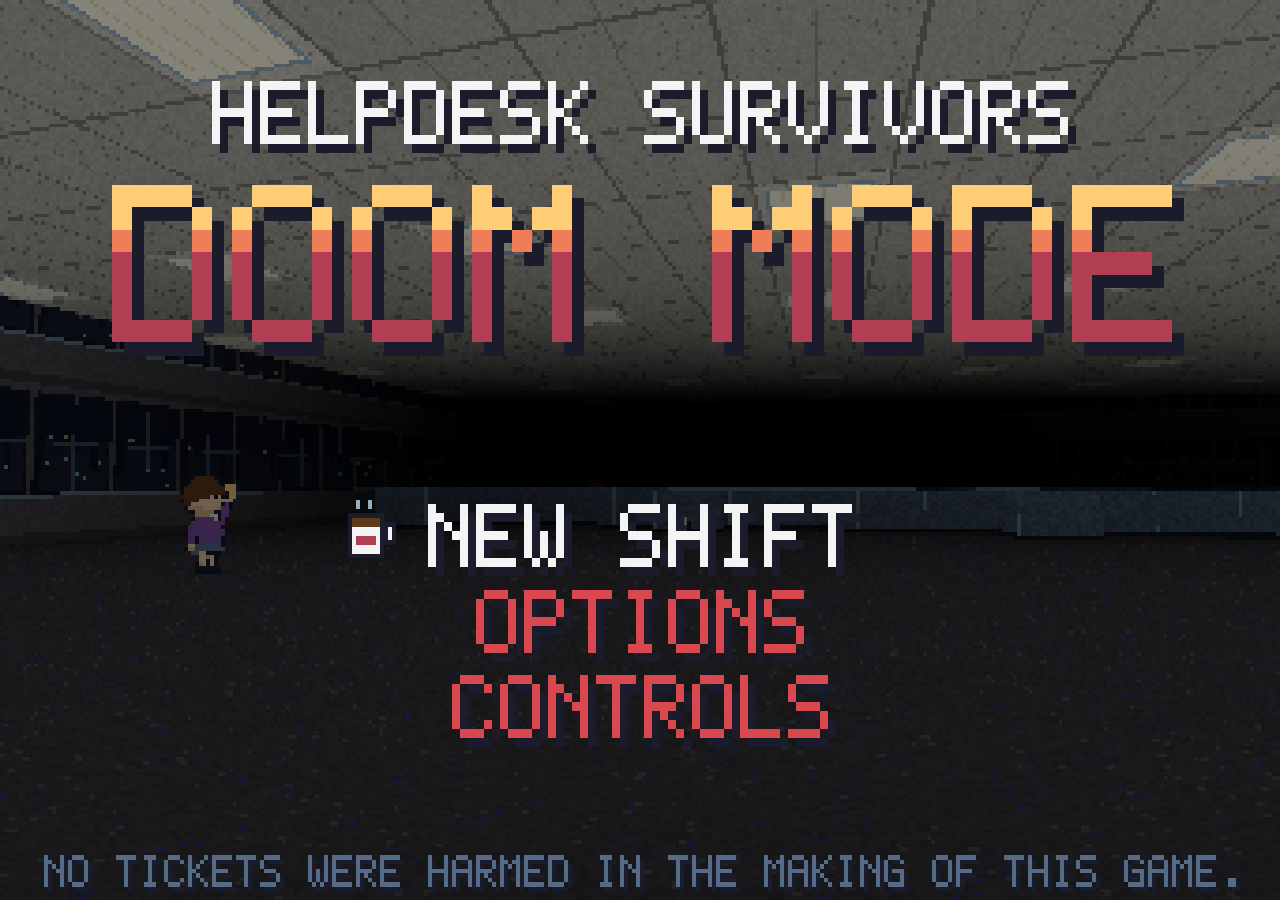
==== commit 74f395ab: "Always-on player counts: site total under the header, a pill on every card - "N people playing now" " ====
--- a/hddoom/index.html
+++ b/hddoom/index.html
@@ -2,7 +2,7 @@
 <html lang="en">
 <head>
   <meta charset="utf-8">
-  <meta http-equiv="Content-Security-Policy" content="default-src 'self'; script-src 'self' 'sha256-9YhU+aJ8UE1iyQAGW/lndhJFprlNsyjpc+/Vz66i7uU=' 'sha256-A+mbeO+j+aBk9NAwF2ei2x0LIHvoWClxA1FiktsDHvc=' 'sha256-TegtLVoo4y48oQ5Fyago2o3A0tj4aXbUc7XICcrwnaw='; style-src 'self' 'unsafe-inline'; img-src 'self' data: blob:; connect-src 'self'; object-src 'none'; base-uri 'none'; form-action 'none'">
+  <meta http-equiv="Content-Security-Policy" content="default-src 'self'; script-src 'self' 'sha256-9YhU+aJ8UE1iyQAGW/lndhJFprlNsyjpc+/Vz66i7uU=' 'sha256-A+mbeO+j+aBk9NAwF2ei2x0LIHvoWClxA1FiktsDHvc=' 'sha256-TegtLVoo4y48oQ5Fyago2o3A0tj4aXbUc7XICcrwnaw='; style-src 'self' 'unsafe-inline'; img-src 'self' data: blob:; connect-src 'self' https://abeqdmurddrkrqbnfylb.supabase.co wss://abeqdmurddrkrqbnfylb.supabase.co; object-src 'none'; base-uri 'none'; form-action 'none'">
   <meta name="viewport" content="width=device-width, initial-scale=1, maximum-scale=1, user-scalable=no, viewport-fit=cover">
   <meta name="mobile-web-app-capable" content="yes">
   <meta name="apple-mobile-web-app-capable" content="yes">
@@ -20,6 +20,7 @@
     #hud { cursor: crosshair; }
     #boot { position: fixed; inset: 0; display: grid; place-items: center; color: #b13e53; font: bold 16px ui-monospace, monospace; text-align: center; padding: 24px; }
   </style>
+  <script src="/live.js" data-game="helpdesk-doom" defer></script>
 </head>
 <body>
   <canvas id="view"></canvas>
